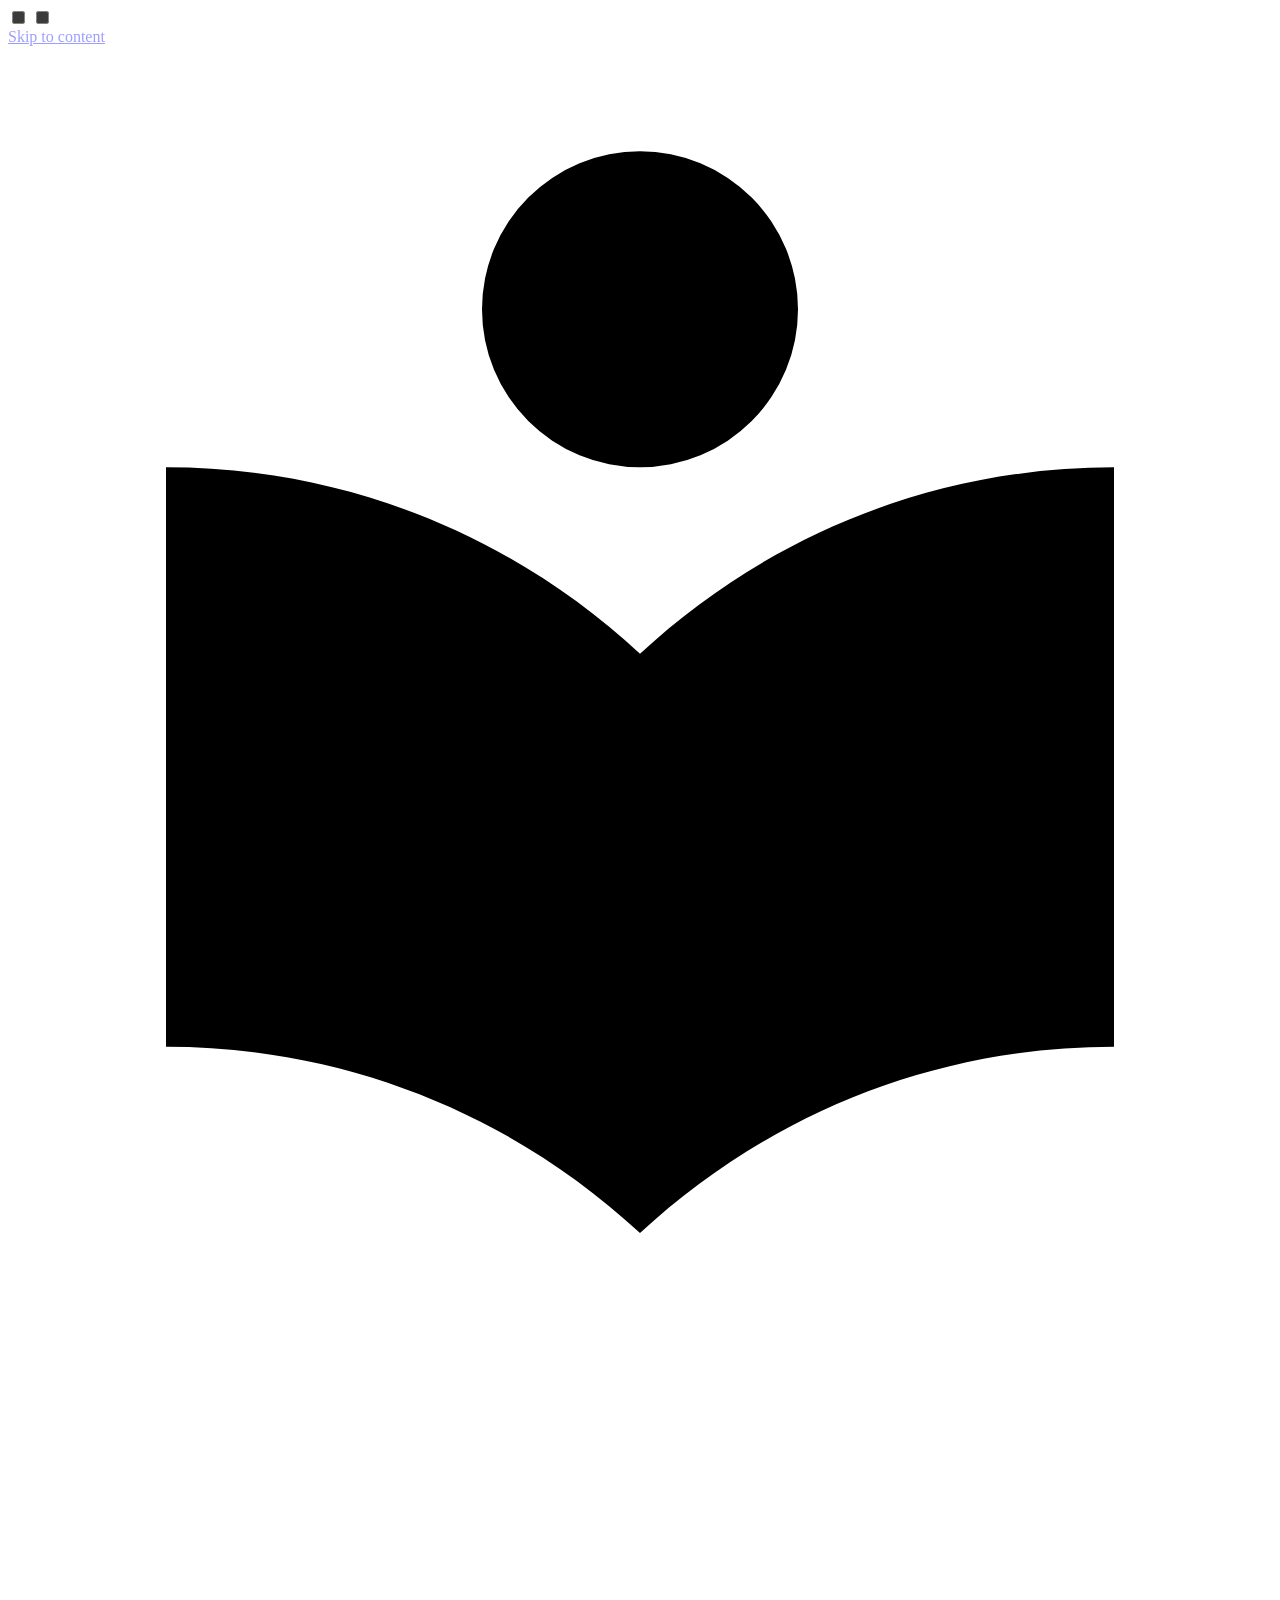
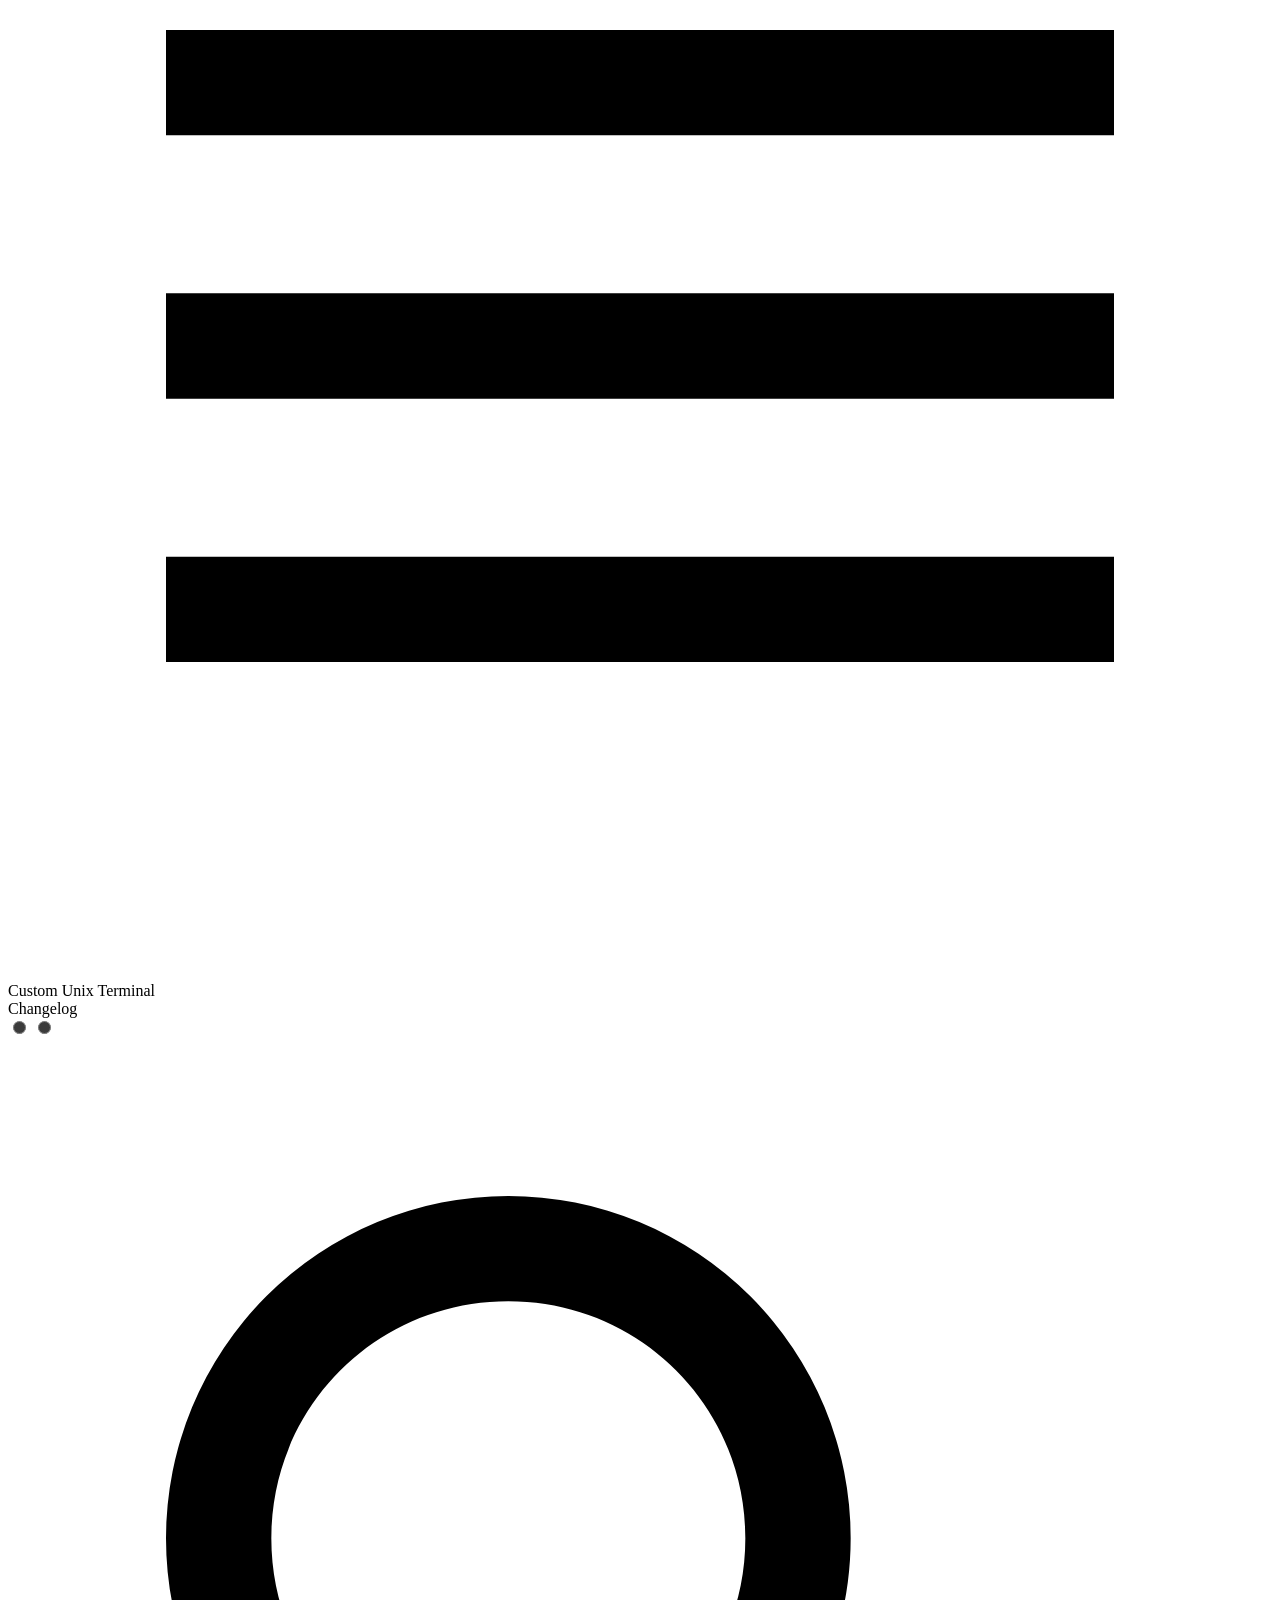
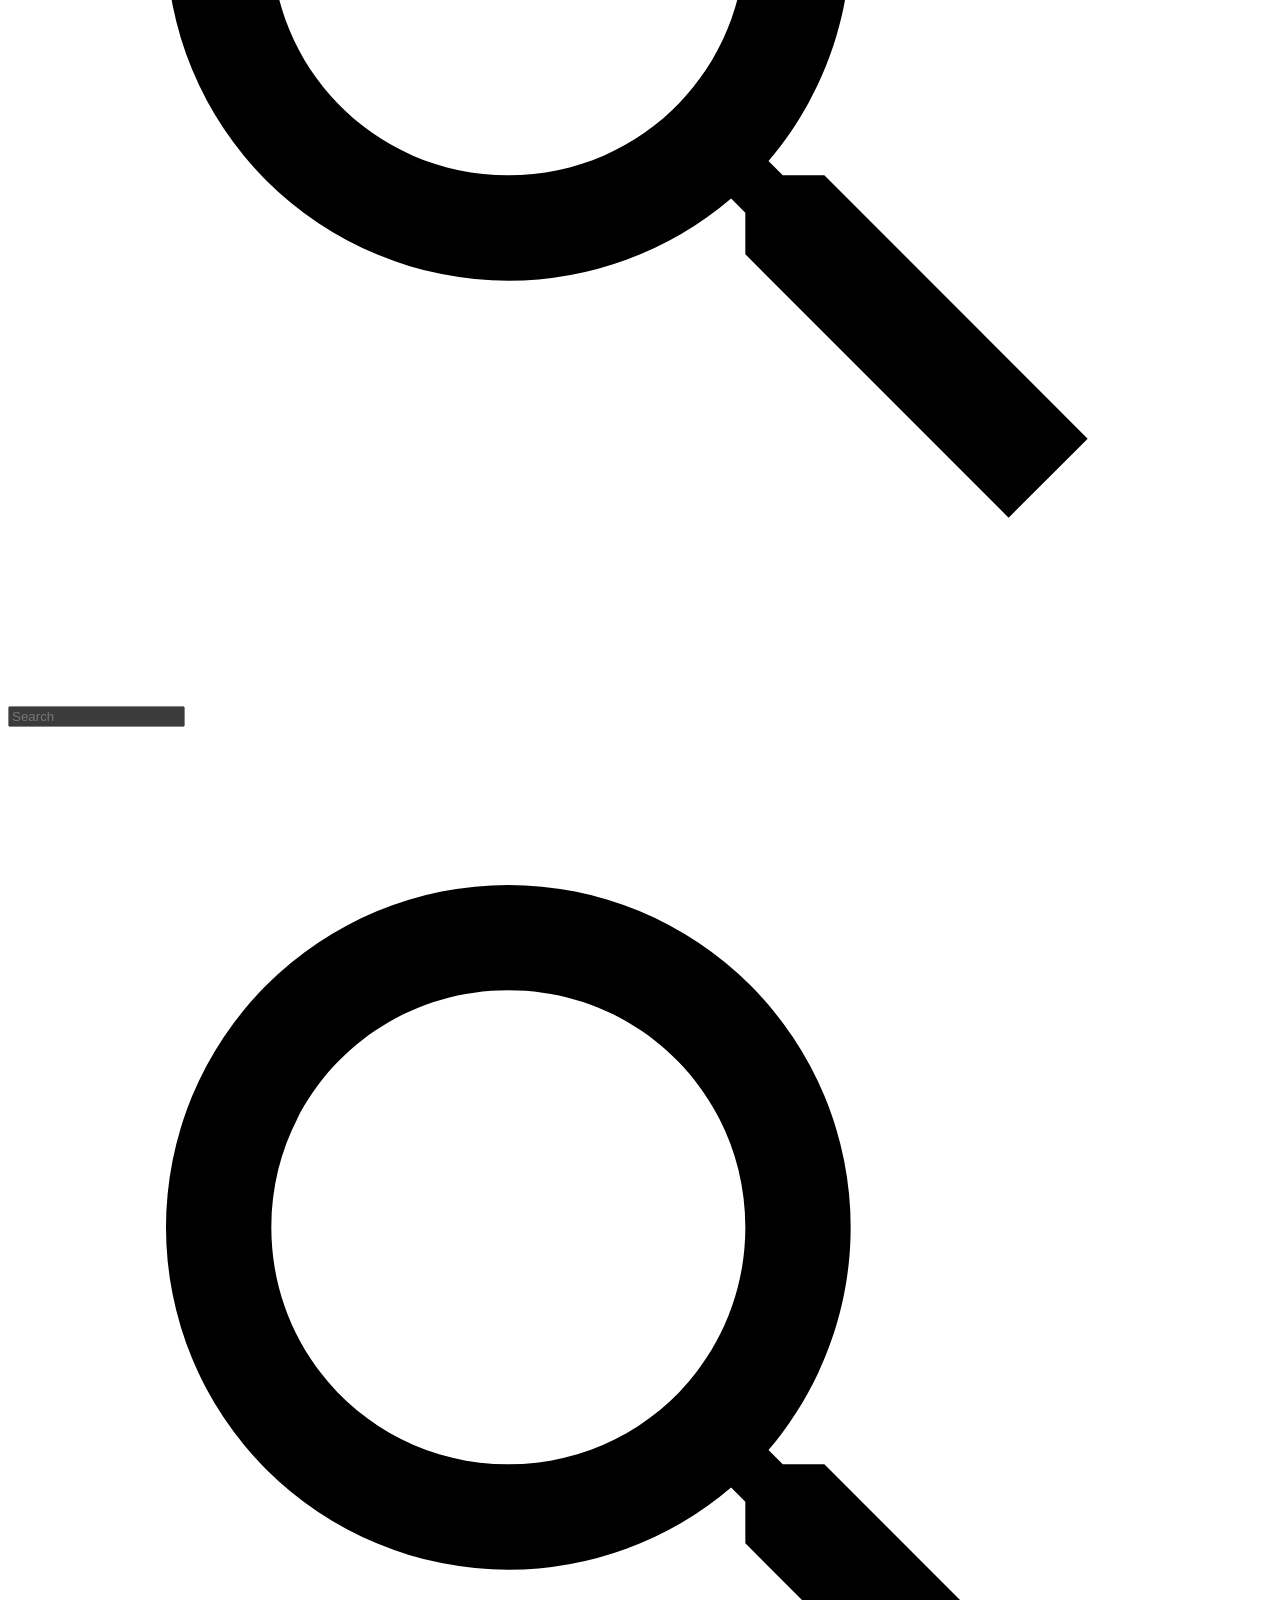
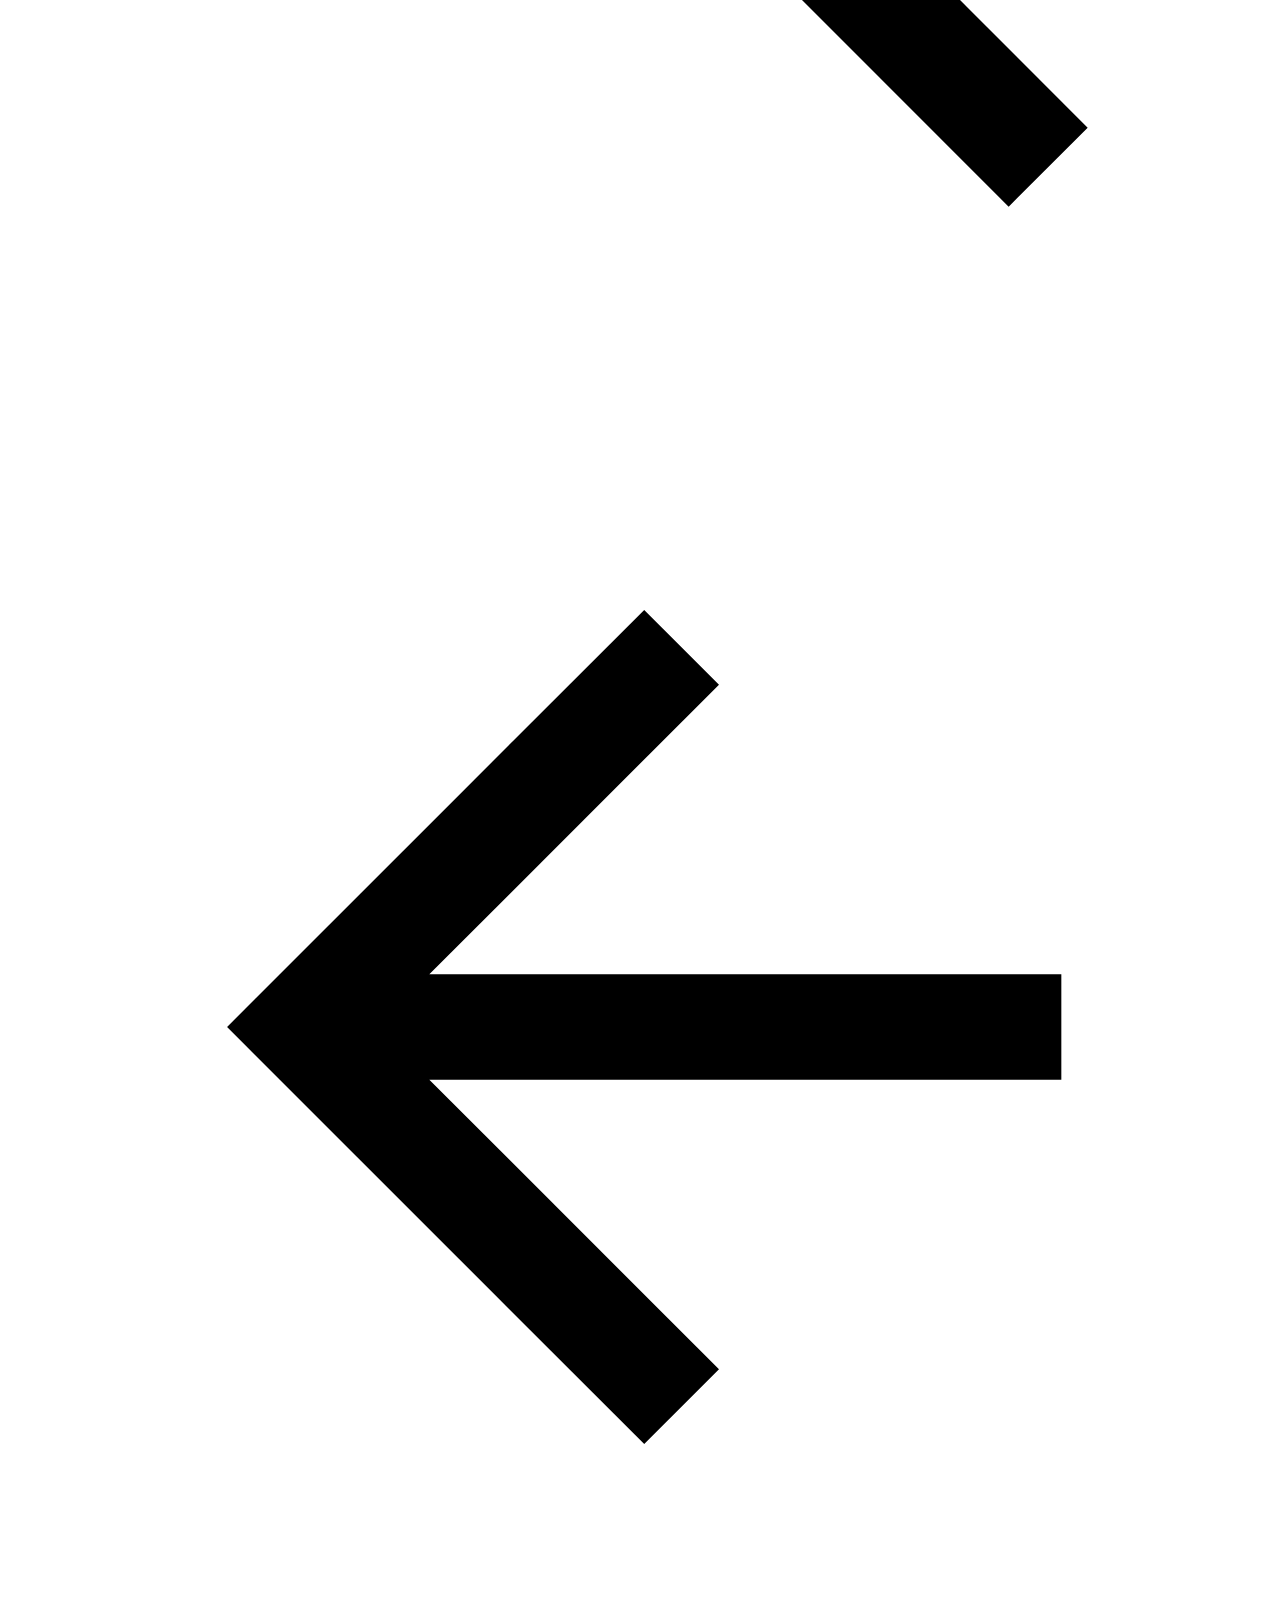
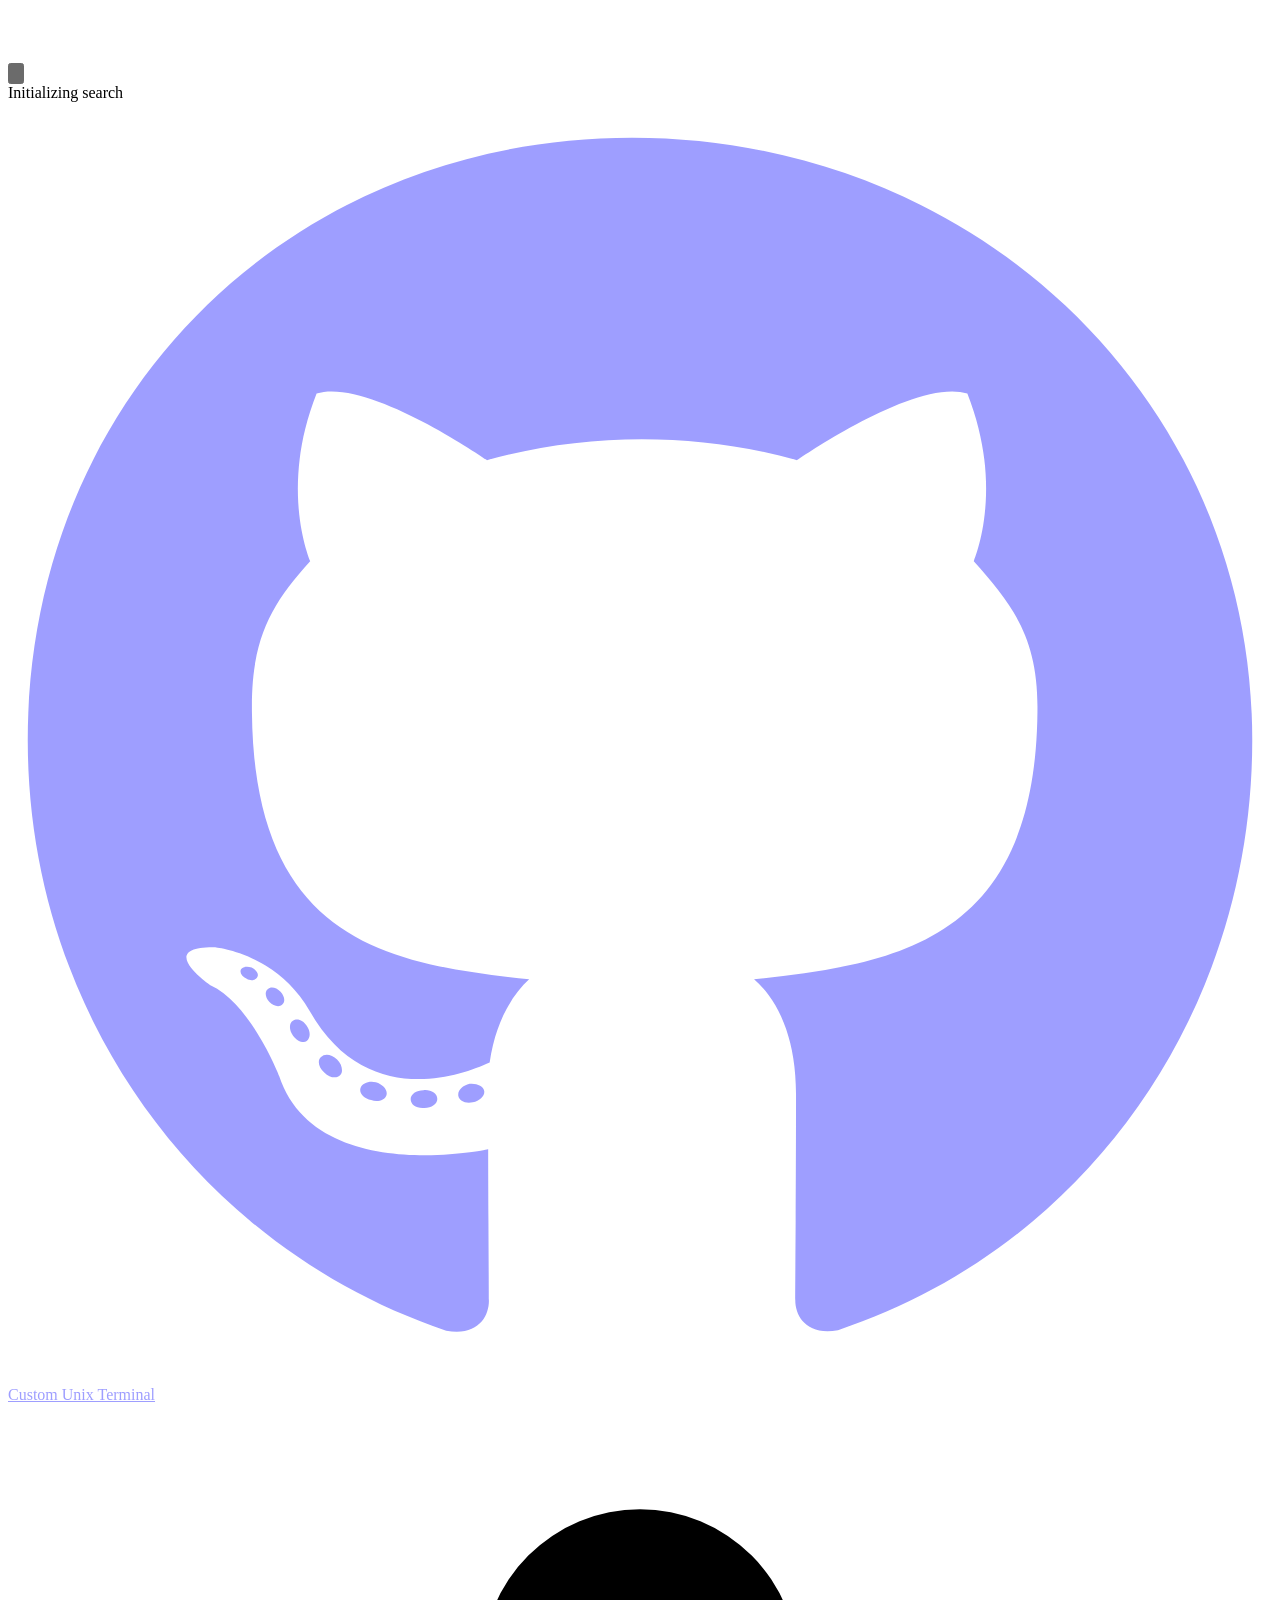
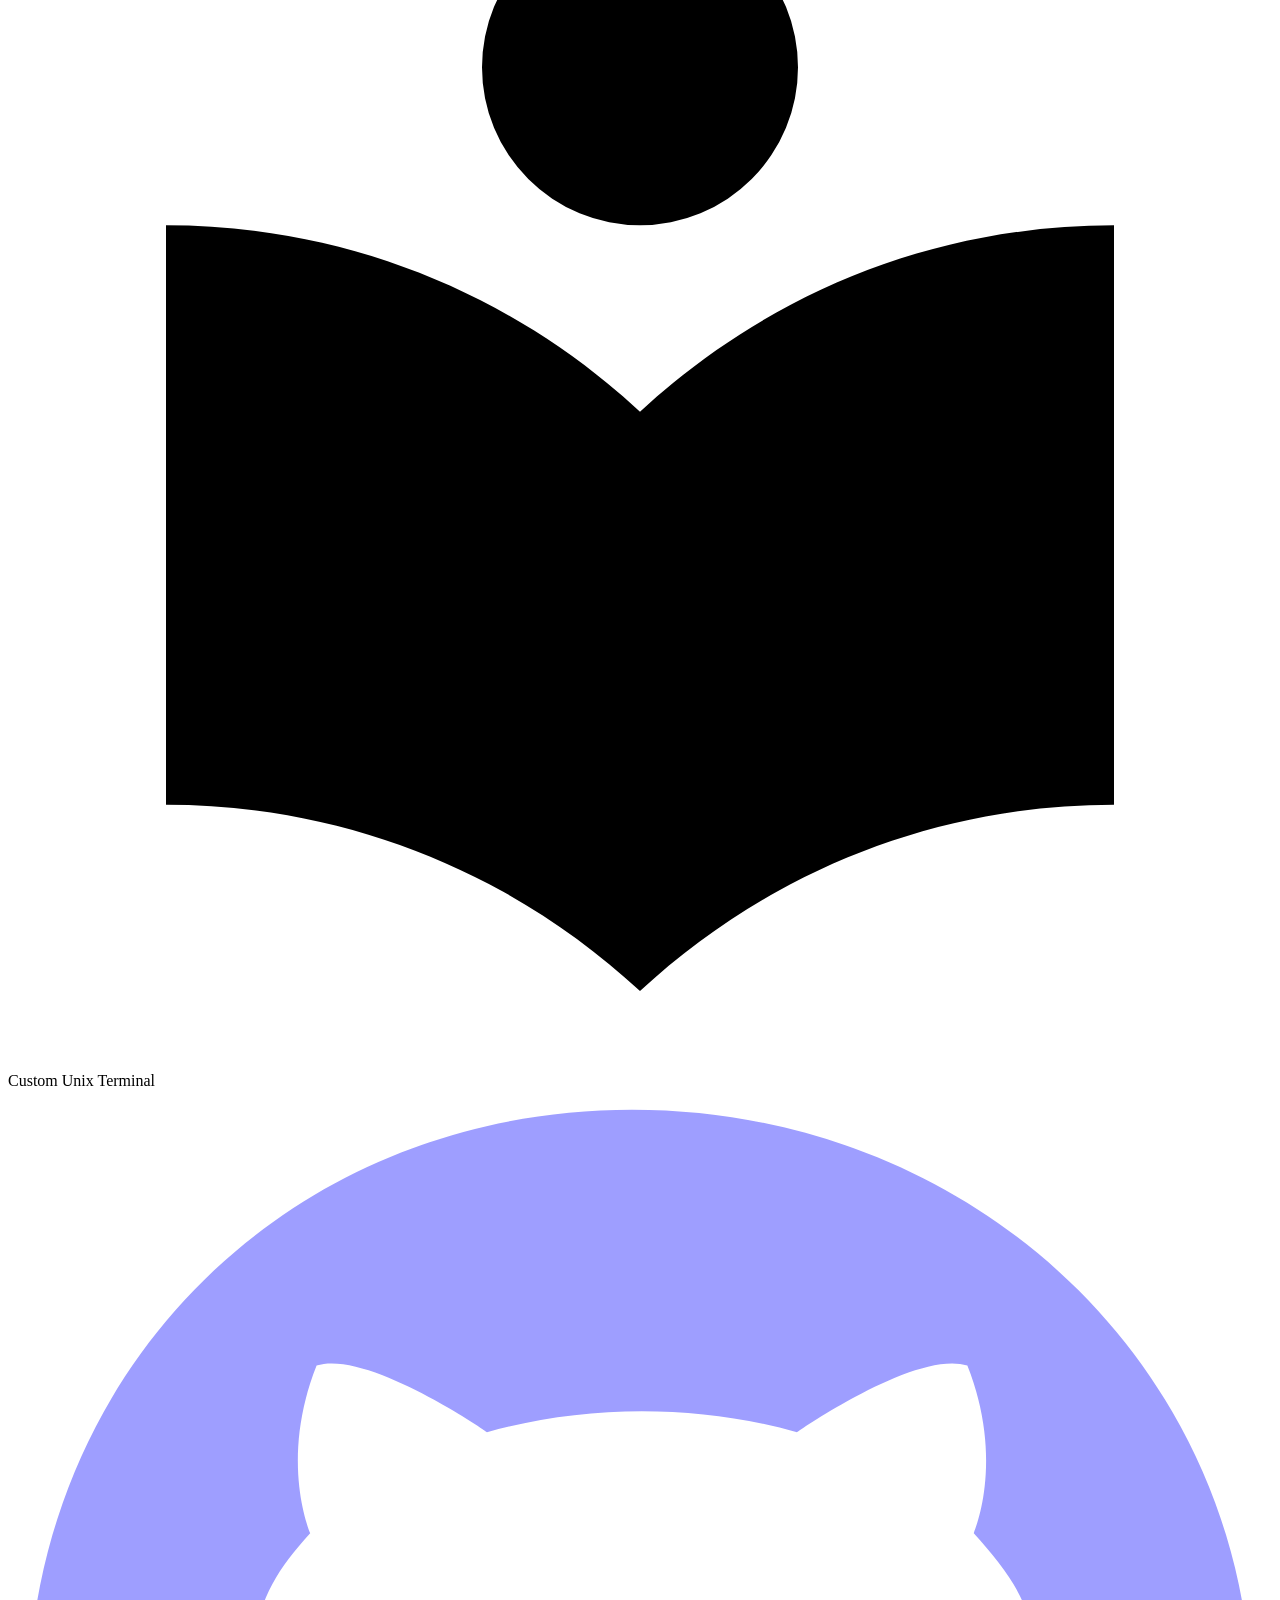
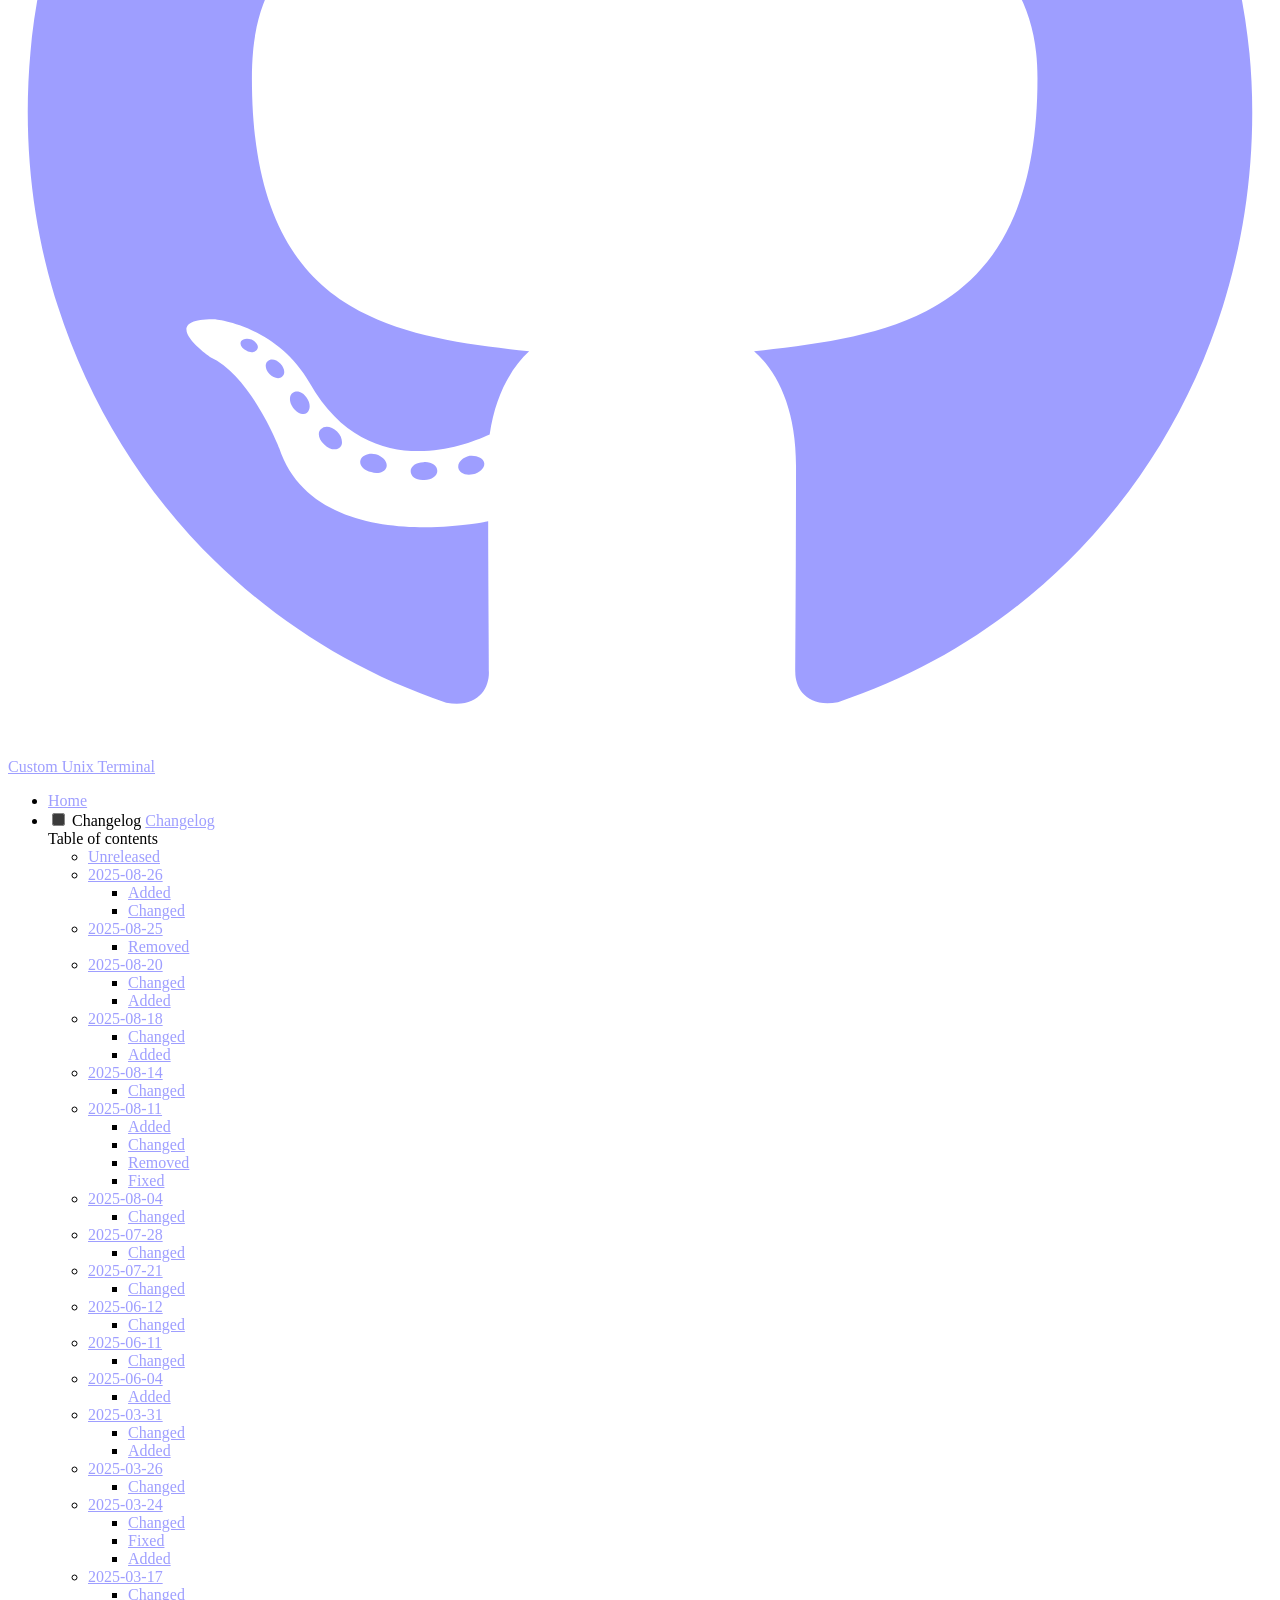
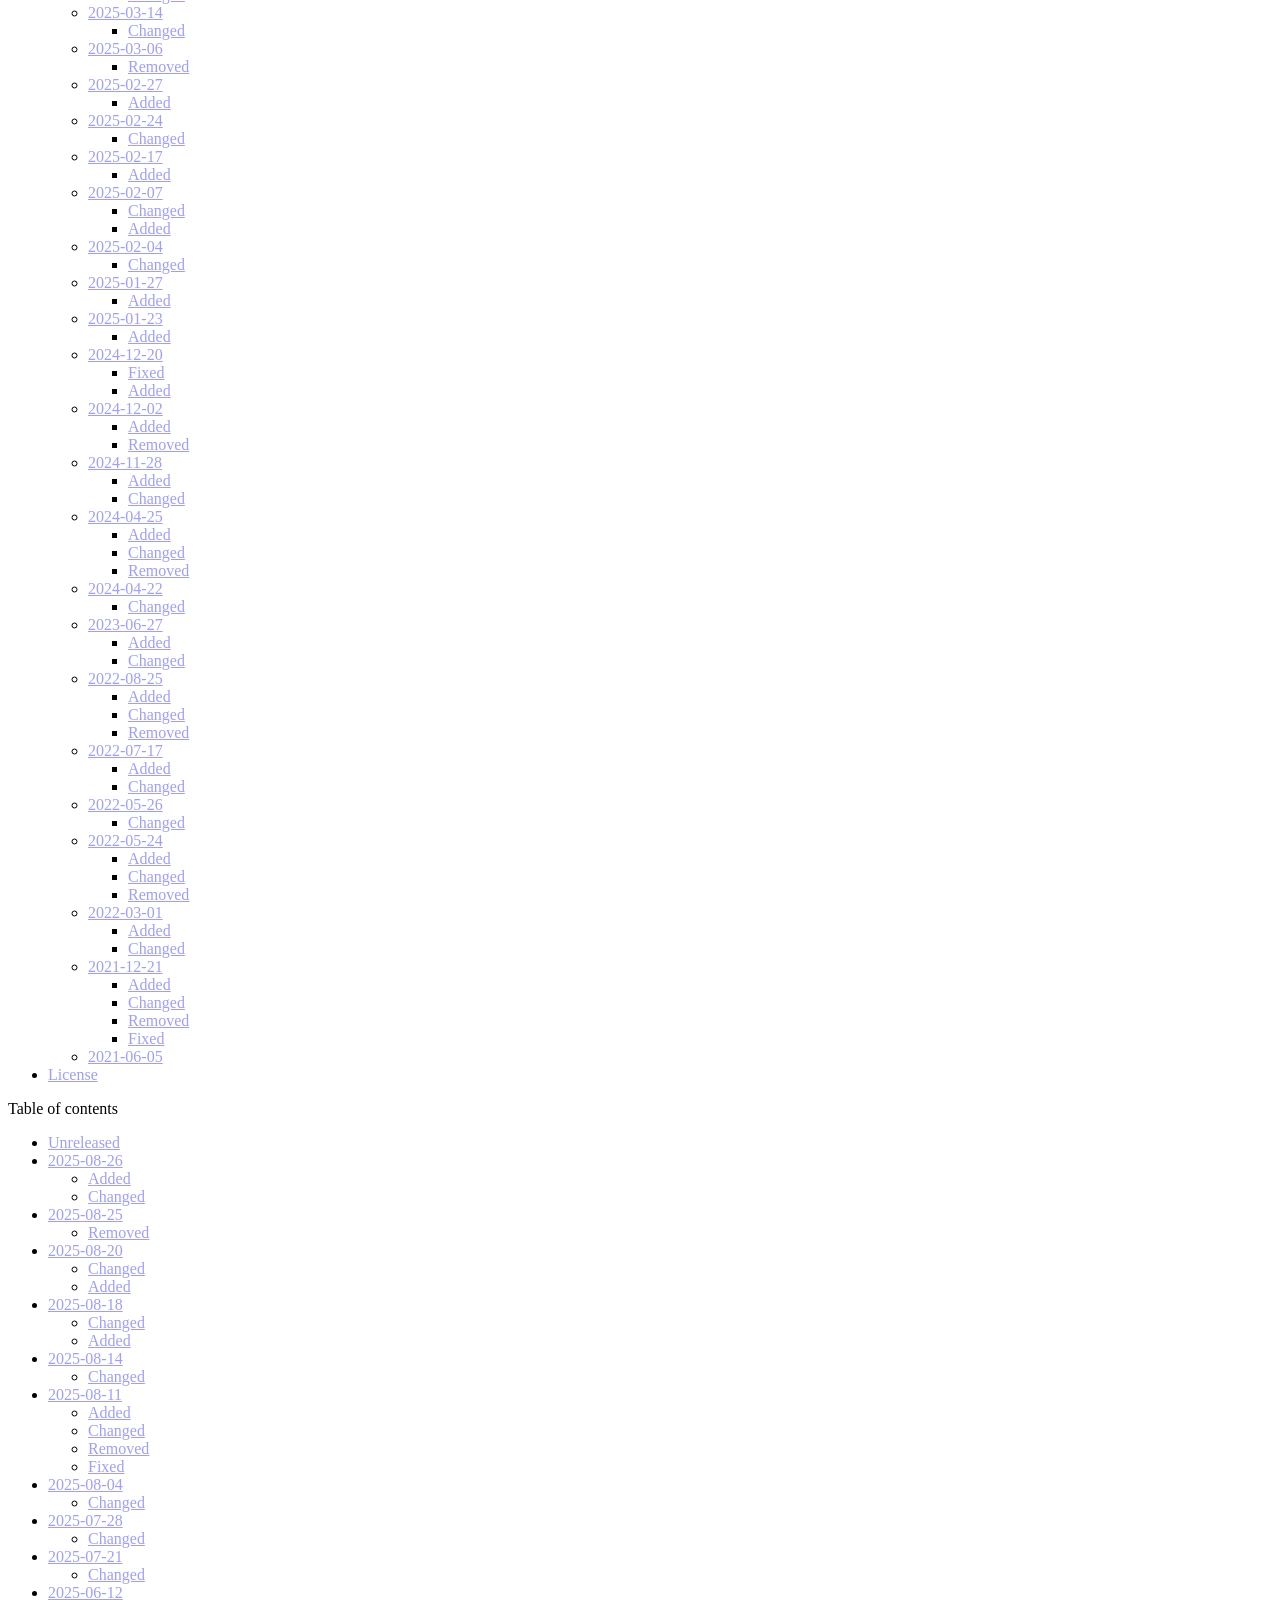
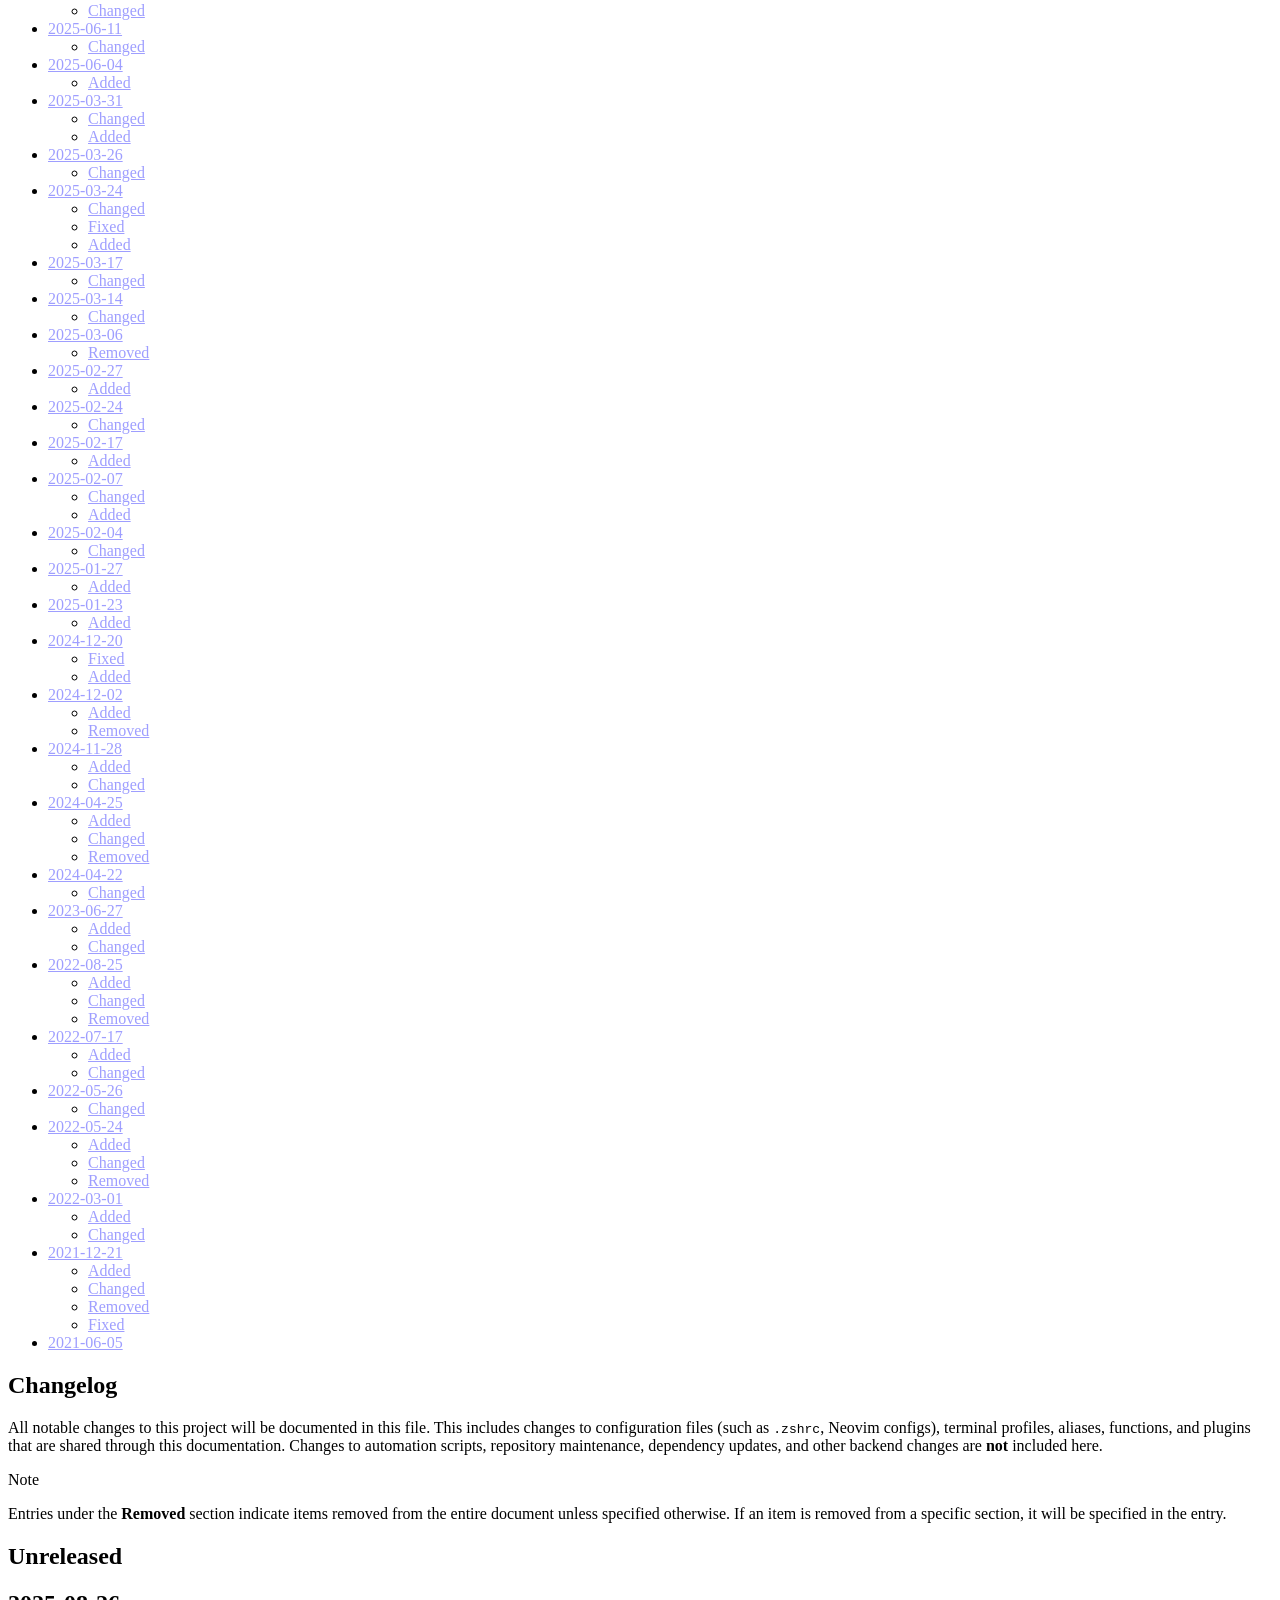
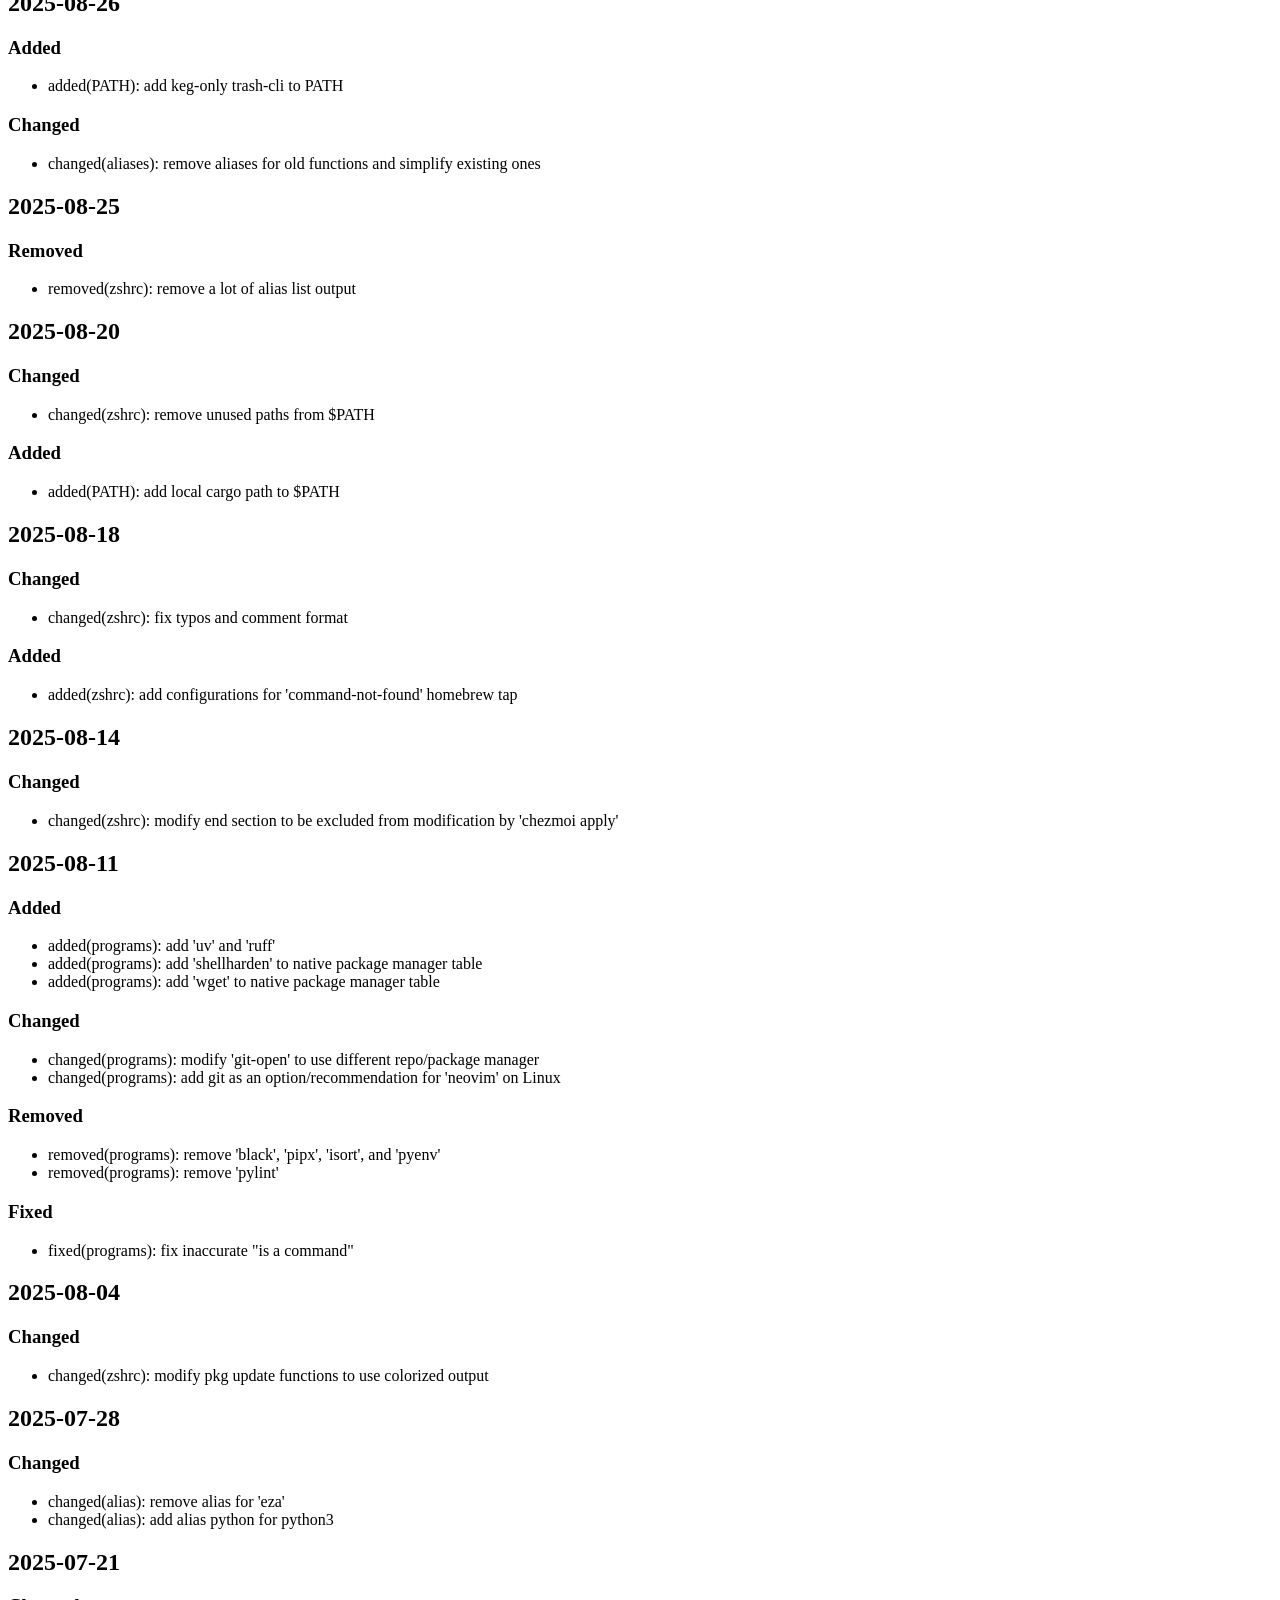
==== changelog/index.html @ ada377dc "Deployed a5f6063 with MkDocs version: 1.6.1" ====
<!doctype html>
<html lang="en" class="no-js">
  <head>
    
      <meta charset="utf-8">
      <meta name="viewport" content="width=device-width,initial-scale=1">
      
        <meta name="description" content="Custom configurations for Unix terminals.">
      
      
        <meta name="author" content="Hunter T.">
      
      
        <link rel="canonical" href="https://cut.hthompson.dev/changelog/">
      
      
        <link rel="prev" href="..">
      
      
        <link rel="next" href="../license/">
      
      
      <link rel="icon" href="../assets/images/favicon.png">
      <meta name="generator" content="mkdocs-1.6.1, mkdocs-material-9.6.18">
    
    
      
        <title>Changelog - Custom Unix Terminal</title>
      
    
    
      <link rel="stylesheet" href="../assets/stylesheets/main.7e37652d.min.css">
      
        
        <link rel="stylesheet" href="../assets/stylesheets/palette.06af60db.min.css">
      
      

  
  
  
  
  <style>:root{--md-annotation-icon:url('data:image/svg+xml;charset=utf-8,%3Csvg%20xmlns%3D%22http%3A//www.w3.org/2000/svg%22%20viewBox%3D%220%200%2024%2024%22%3E%3Cpath%20d%3D%22M17%2013h-4v4h-2v-4H7v-2h4V7h2v4h4m-5-9A10%2010%200%200%200%202%2012a10%2010%200%200%200%2010%2010%2010%2010%200%200%200%2010-10A10%2010%200%200%200%2012%202%22/%3E%3C/svg%3E');}</style>


    
    
      
    
    
      
        
        
        <link rel="preconnect" href="https://fonts.gstatic.com" crossorigin>
        <link rel="stylesheet" href="https://fonts.googleapis.com/css?family=Roboto:300,300i,400,400i,700,700i%7CRoboto+Mono:400,400i,700,700i&display=fallback">
        <style>:root{--md-text-font:"Roboto";--md-code-font:"Roboto Mono"}</style>
      
    
    
      <link rel="stylesheet" href="../stylesheets/extra.css">
    
    <script>__md_scope=new URL("..",location),__md_hash=e=>[...e].reduce(((e,_)=>(e<<5)-e+_.charCodeAt(0)),0),__md_get=(e,_=localStorage,t=__md_scope)=>JSON.parse(_.getItem(t.pathname+"."+e)),__md_set=(e,_,t=localStorage,a=__md_scope)=>{try{t.setItem(a.pathname+"."+e,JSON.stringify(_))}catch(e){}}</script>
    
      
  


  <!DOCTYPE html>
<script>
    var _paq = window._paq = window._paq || [];
    _paq.push(['trackPageView']);
    _paq.push(['enableLinkTracking']);
    (function () {
        var u = "https://analytics.hthompson.dev/";
        _paq.push(['setTrackerUrl', u + 'matomo.php']);
        _paq.push(['setSiteId', '2']);
        var d = document, g = d.createElement('script'), s = d.getElementsByTagName('script')[0];
        g.async = true;
        g.src = u + 'matomo.js';
        s.parentNode.insertBefore(g, s);
    })();

    navigation.addEventListener("navigate", function (e) {
        _paq.push(['setDocumentTitle', document.title]);
        _paq.push(['trackPageView']);
    });
</script>
  
    <script>"undefined"!=typeof __md_analytics&&__md_analytics()</script>
  

    
    
    
  </head>
  
  
    
    
      
    
    
    
    
    <body dir="ltr" data-md-color-scheme="slate" data-md-color-primary="blue" data-md-color-accent="blue">
  
    
    <input class="md-toggle" data-md-toggle="drawer" type="checkbox" id="__drawer" autocomplete="off">
    <input class="md-toggle" data-md-toggle="search" type="checkbox" id="__search" autocomplete="off">
    <label class="md-overlay" for="__drawer"></label>
    <div data-md-component="skip">
      
        
        <a href="#changelog" class="md-skip">
          Skip to content
        </a>
      
    </div>
    <div data-md-component="announce">
      
    </div>
    
    
      

  

<header class="md-header md-header--shadow" data-md-component="header">
  <nav class="md-header__inner md-grid" aria-label="Header">
    <a href=".." title="Custom Unix Terminal" class="md-header__button md-logo" aria-label="Custom Unix Terminal" data-md-component="logo">
      
  
  <svg xmlns="http://www.w3.org/2000/svg" viewBox="0 0 24 24"><path d="M12 8a3 3 0 0 0 3-3 3 3 0 0 0-3-3 3 3 0 0 0-3 3 3 3 0 0 0 3 3m0 3.54C9.64 9.35 6.5 8 3 8v11c3.5 0 6.64 1.35 9 3.54 2.36-2.19 5.5-3.54 9-3.54V8c-3.5 0-6.64 1.35-9 3.54"/></svg>

    </a>
    <label class="md-header__button md-icon" for="__drawer">
      
      <svg xmlns="http://www.w3.org/2000/svg" viewBox="0 0 24 24"><path d="M3 6h18v2H3zm0 5h18v2H3zm0 5h18v2H3z"/></svg>
    </label>
    <div class="md-header__title" data-md-component="header-title">
      <div class="md-header__ellipsis">
        <div class="md-header__topic">
          <span class="md-ellipsis">
            Custom Unix Terminal
          </span>
        </div>
        <div class="md-header__topic" data-md-component="header-topic">
          <span class="md-ellipsis">
            
              Changelog
            
          </span>
        </div>
      </div>
    </div>
    
      
        <form class="md-header__option" data-md-component="palette">
  
    
    
    
    <input class="md-option" data-md-color-media="(prefers-color-scheme: dark)" data-md-color-scheme="slate" data-md-color-primary="blue" data-md-color-accent="blue"  aria-label="Switch to light mode"  type="radio" name="__palette" id="__palette_0">
    
      <label class="md-header__button md-icon" title="Switch to light mode" for="__palette_1" hidden>
        <svg xmlns="http://www.w3.org/2000/svg" viewBox="0 0 24 24"><path d="m17.75 4.09-2.53 1.94.91 3.06-2.63-1.81-2.63 1.81.91-3.06-2.53-1.94L12.44 4l1.06-3 1.06 3zm3.5 6.91-1.64 1.25.59 1.98-1.7-1.17-1.7 1.17.59-1.98L15.75 11l2.06-.05L18.5 9l.69 1.95zm-2.28 4.95c.83-.08 1.72 1.1 1.19 1.85-.32.45-.66.87-1.08 1.27C15.17 23 8.84 23 4.94 19.07c-3.91-3.9-3.91-10.24 0-14.14.4-.4.82-.76 1.27-1.08.75-.53 1.93.36 1.85 1.19-.27 2.86.69 5.83 2.89 8.02a9.96 9.96 0 0 0 8.02 2.89m-1.64 2.02a12.08 12.08 0 0 1-7.8-3.47c-2.17-2.19-3.33-5-3.49-7.82-2.81 3.14-2.7 7.96.31 10.98 3.02 3.01 7.84 3.12 10.98.31"/></svg>
      </label>
    
  
    
    
    
    <input class="md-option" data-md-color-media="(prefers-color-scheme: light)" data-md-color-scheme="default" data-md-color-primary="blue" data-md-color-accent="blue"  aria-label="Switch to dark mode"  type="radio" name="__palette" id="__palette_1">
    
      <label class="md-header__button md-icon" title="Switch to dark mode" for="__palette_0" hidden>
        <svg xmlns="http://www.w3.org/2000/svg" viewBox="0 0 24 24"><path d="M12 7a5 5 0 0 1 5 5 5 5 0 0 1-5 5 5 5 0 0 1-5-5 5 5 0 0 1 5-5m0 2a3 3 0 0 0-3 3 3 3 0 0 0 3 3 3 3 0 0 0 3-3 3 3 0 0 0-3-3m0-7 2.39 3.42C13.65 5.15 12.84 5 12 5s-1.65.15-2.39.42zM3.34 7l4.16-.35A7.2 7.2 0 0 0 5.94 8.5c-.44.74-.69 1.5-.83 2.29zm.02 10 1.76-3.77a7.131 7.131 0 0 0 2.38 4.14zM20.65 7l-1.77 3.79a7.02 7.02 0 0 0-2.38-4.15zm-.01 10-4.14.36c.59-.51 1.12-1.14 1.54-1.86.42-.73.69-1.5.83-2.29zM12 22l-2.41-3.44c.74.27 1.55.44 2.41.44.82 0 1.63-.17 2.37-.44z"/></svg>
      </label>
    
  
</form>
      
    
    
      <script>var palette=__md_get("__palette");if(palette&&palette.color){if("(prefers-color-scheme)"===palette.color.media){var media=matchMedia("(prefers-color-scheme: light)"),input=document.querySelector(media.matches?"[data-md-color-media='(prefers-color-scheme: light)']":"[data-md-color-media='(prefers-color-scheme: dark)']");palette.color.media=input.getAttribute("data-md-color-media"),palette.color.scheme=input.getAttribute("data-md-color-scheme"),palette.color.primary=input.getAttribute("data-md-color-primary"),palette.color.accent=input.getAttribute("data-md-color-accent")}for(var[key,value]of Object.entries(palette.color))document.body.setAttribute("data-md-color-"+key,value)}</script>
    
    
    
      
      
        <label class="md-header__button md-icon" for="__search">
          
          <svg xmlns="http://www.w3.org/2000/svg" viewBox="0 0 24 24"><path d="M9.5 3A6.5 6.5 0 0 1 16 9.5c0 1.61-.59 3.09-1.56 4.23l.27.27h.79l5 5-1.5 1.5-5-5v-.79l-.27-.27A6.52 6.52 0 0 1 9.5 16 6.5 6.5 0 0 1 3 9.5 6.5 6.5 0 0 1 9.5 3m0 2C7 5 5 7 5 9.5S7 14 9.5 14 14 12 14 9.5 12 5 9.5 5"/></svg>
        </label>
        <div class="md-search" data-md-component="search" role="dialog">
  <label class="md-search__overlay" for="__search"></label>
  <div class="md-search__inner" role="search">
    <form class="md-search__form" name="search">
      <input type="text" class="md-search__input" name="query" aria-label="Search" placeholder="Search" autocapitalize="off" autocorrect="off" autocomplete="off" spellcheck="false" data-md-component="search-query" required>
      <label class="md-search__icon md-icon" for="__search">
        
        <svg xmlns="http://www.w3.org/2000/svg" viewBox="0 0 24 24"><path d="M9.5 3A6.5 6.5 0 0 1 16 9.5c0 1.61-.59 3.09-1.56 4.23l.27.27h.79l5 5-1.5 1.5-5-5v-.79l-.27-.27A6.52 6.52 0 0 1 9.5 16 6.5 6.5 0 0 1 3 9.5 6.5 6.5 0 0 1 9.5 3m0 2C7 5 5 7 5 9.5S7 14 9.5 14 14 12 14 9.5 12 5 9.5 5"/></svg>
        
        <svg xmlns="http://www.w3.org/2000/svg" viewBox="0 0 24 24"><path d="M20 11v2H8l5.5 5.5-1.42 1.42L4.16 12l7.92-7.92L13.5 5.5 8 11z"/></svg>
      </label>
      <nav class="md-search__options" aria-label="Search">
        
        <button type="reset" class="md-search__icon md-icon" title="Clear" aria-label="Clear" tabindex="-1">
          
          <svg xmlns="http://www.w3.org/2000/svg" viewBox="0 0 24 24"><path d="M19 6.41 17.59 5 12 10.59 6.41 5 5 6.41 10.59 12 5 17.59 6.41 19 12 13.41 17.59 19 19 17.59 13.41 12z"/></svg>
        </button>
      </nav>
      
        <div class="md-search__suggest" data-md-component="search-suggest"></div>
      
    </form>
    <div class="md-search__output">
      <div class="md-search__scrollwrap" tabindex="0" data-md-scrollfix>
        <div class="md-search-result" data-md-component="search-result">
          <div class="md-search-result__meta">
            Initializing search
          </div>
          <ol class="md-search-result__list" role="presentation"></ol>
        </div>
      </div>
    </div>
  </div>
</div>
      
    
    
      <div class="md-header__source">
        <a href="https://github.com/StrangeRanger/custom-unix-terminal" title="Go to repository" class="md-source" data-md-component="source">
  <div class="md-source__icon md-icon">
    
    <svg xmlns="http://www.w3.org/2000/svg" viewBox="0 0 512 512"><!--! Font Awesome Free 7.0.0 by @fontawesome - https://fontawesome.com License - https://fontawesome.com/license/free (Icons: CC BY 4.0, Fonts: SIL OFL 1.1, Code: MIT License) Copyright 2025 Fonticons, Inc.--><path fill="currentColor" d="M173.9 397.4c0 2-2.3 3.6-5.2 3.6-3.3.3-5.6-1.3-5.6-3.6 0-2 2.3-3.6 5.2-3.6 3-.3 5.6 1.3 5.6 3.6m-31.1-4.5c-.7 2 1.3 4.3 4.3 4.9 2.6 1 5.6 0 6.2-2s-1.3-4.3-4.3-5.2c-2.6-.7-5.5.3-6.2 2.3m44.2-1.7c-2.9.7-4.9 2.6-4.6 4.9.3 2 2.9 3.3 5.9 2.6 2.9-.7 4.9-2.6 4.6-4.6-.3-1.9-3-3.2-5.9-2.9M252.8 8C114.1 8 8 113.3 8 252c0 110.9 69.8 205.8 169.5 239.2 12.8 2.3 17.3-5.6 17.3-12.1 0-6.2-.3-40.4-.3-61.4 0 0-70 15-84.7-29.8 0 0-11.4-29.1-27.8-36.6 0 0-22.9-15.7 1.6-15.4 0 0 24.9 2 38.6 25.8 21.9 38.6 58.6 27.5 72.9 20.9 2.3-16 8.8-27.1 16-33.7-55.9-6.2-112.3-14.3-112.3-110.5 0-27.5 7.6-41.3 23.6-58.9-2.6-6.5-11.1-33.3 2.6-67.9 20.9-6.5 69 27 69 27 20-5.6 41.5-8.5 62.8-8.5s42.8 2.9 62.8 8.5c0 0 48.1-33.6 69-27 13.7 34.7 5.2 61.4 2.6 67.9 16 17.7 25.8 31.5 25.8 58.9 0 96.5-58.9 104.2-114.8 110.5 9.2 7.9 17 22.9 17 46.4 0 33.7-.3 75.4-.3 83.6 0 6.5 4.6 14.4 17.3 12.1C436.2 457.8 504 362.9 504 252 504 113.3 391.5 8 252.8 8M105.2 352.9c-1.3 1-1 3.3.7 5.2 1.6 1.6 3.9 2.3 5.2 1 1.3-1 1-3.3-.7-5.2-1.6-1.6-3.9-2.3-5.2-1m-10.8-8.1c-.7 1.3.3 2.9 2.3 3.9 1.6 1 3.6.7 4.3-.7.7-1.3-.3-2.9-2.3-3.9-2-.6-3.6-.3-4.3.7m32.4 35.6c-1.6 1.3-1 4.3 1.3 6.2 2.3 2.3 5.2 2.6 6.5 1 1.3-1.3.7-4.3-1.3-6.2-2.2-2.3-5.2-2.6-6.5-1m-11.4-14.7c-1.6 1-1.6 3.6 0 5.9s4.3 3.3 5.6 2.3c1.6-1.3 1.6-3.9 0-6.2-1.4-2.3-4-3.3-5.6-2"/></svg>
  </div>
  <div class="md-source__repository">
    Custom Unix Terminal
  </div>
</a>
      </div>
    
  </nav>
  
</header>
    
    <div class="md-container" data-md-component="container">
      
      
        
          
        
      
      <main class="md-main" data-md-component="main">
        <div class="md-main__inner md-grid">
          
            
              
              <div class="md-sidebar md-sidebar--primary" data-md-component="sidebar" data-md-type="navigation" >
                <div class="md-sidebar__scrollwrap">
                  <div class="md-sidebar__inner">
                    



<nav class="md-nav md-nav--primary" aria-label="Navigation" data-md-level="0">
  <label class="md-nav__title" for="__drawer">
    <a href=".." title="Custom Unix Terminal" class="md-nav__button md-logo" aria-label="Custom Unix Terminal" data-md-component="logo">
      
  
  <svg xmlns="http://www.w3.org/2000/svg" viewBox="0 0 24 24"><path d="M12 8a3 3 0 0 0 3-3 3 3 0 0 0-3-3 3 3 0 0 0-3 3 3 3 0 0 0 3 3m0 3.54C9.64 9.35 6.5 8 3 8v11c3.5 0 6.64 1.35 9 3.54 2.36-2.19 5.5-3.54 9-3.54V8c-3.5 0-6.64 1.35-9 3.54"/></svg>

    </a>
    Custom Unix Terminal
  </label>
  
    <div class="md-nav__source">
      <a href="https://github.com/StrangeRanger/custom-unix-terminal" title="Go to repository" class="md-source" data-md-component="source">
  <div class="md-source__icon md-icon">
    
    <svg xmlns="http://www.w3.org/2000/svg" viewBox="0 0 512 512"><!--! Font Awesome Free 7.0.0 by @fontawesome - https://fontawesome.com License - https://fontawesome.com/license/free (Icons: CC BY 4.0, Fonts: SIL OFL 1.1, Code: MIT License) Copyright 2025 Fonticons, Inc.--><path fill="currentColor" d="M173.9 397.4c0 2-2.3 3.6-5.2 3.6-3.3.3-5.6-1.3-5.6-3.6 0-2 2.3-3.6 5.2-3.6 3-.3 5.6 1.3 5.6 3.6m-31.1-4.5c-.7 2 1.3 4.3 4.3 4.9 2.6 1 5.6 0 6.2-2s-1.3-4.3-4.3-5.2c-2.6-.7-5.5.3-6.2 2.3m44.2-1.7c-2.9.7-4.9 2.6-4.6 4.9.3 2 2.9 3.3 5.9 2.6 2.9-.7 4.9-2.6 4.6-4.6-.3-1.9-3-3.2-5.9-2.9M252.8 8C114.1 8 8 113.3 8 252c0 110.9 69.8 205.8 169.5 239.2 12.8 2.3 17.3-5.6 17.3-12.1 0-6.2-.3-40.4-.3-61.4 0 0-70 15-84.7-29.8 0 0-11.4-29.1-27.8-36.6 0 0-22.9-15.7 1.6-15.4 0 0 24.9 2 38.6 25.8 21.9 38.6 58.6 27.5 72.9 20.9 2.3-16 8.8-27.1 16-33.7-55.9-6.2-112.3-14.3-112.3-110.5 0-27.5 7.6-41.3 23.6-58.9-2.6-6.5-11.1-33.3 2.6-67.9 20.9-6.5 69 27 69 27 20-5.6 41.5-8.5 62.8-8.5s42.8 2.9 62.8 8.5c0 0 48.1-33.6 69-27 13.7 34.7 5.2 61.4 2.6 67.9 16 17.7 25.8 31.5 25.8 58.9 0 96.5-58.9 104.2-114.8 110.5 9.2 7.9 17 22.9 17 46.4 0 33.7-.3 75.4-.3 83.6 0 6.5 4.6 14.4 17.3 12.1C436.2 457.8 504 362.9 504 252 504 113.3 391.5 8 252.8 8M105.2 352.9c-1.3 1-1 3.3.7 5.2 1.6 1.6 3.9 2.3 5.2 1 1.3-1 1-3.3-.7-5.2-1.6-1.6-3.9-2.3-5.2-1m-10.8-8.1c-.7 1.3.3 2.9 2.3 3.9 1.6 1 3.6.7 4.3-.7.7-1.3-.3-2.9-2.3-3.9-2-.6-3.6-.3-4.3.7m32.4 35.6c-1.6 1.3-1 4.3 1.3 6.2 2.3 2.3 5.2 2.6 6.5 1 1.3-1.3.7-4.3-1.3-6.2-2.2-2.3-5.2-2.6-6.5-1m-11.4-14.7c-1.6 1-1.6 3.6 0 5.9s4.3 3.3 5.6 2.3c1.6-1.3 1.6-3.9 0-6.2-1.4-2.3-4-3.3-5.6-2"/></svg>
  </div>
  <div class="md-source__repository">
    Custom Unix Terminal
  </div>
</a>
    </div>
  
  <ul class="md-nav__list" data-md-scrollfix>
    
      
      
  
  
  
  
    <li class="md-nav__item">
      <a href=".." class="md-nav__link">
        
  
  
  <span class="md-ellipsis">
    Home
    
  </span>
  

      </a>
    </li>
  

    
      
      
  
  
    
  
  
  
    <li class="md-nav__item md-nav__item--active">
      
      <input class="md-nav__toggle md-toggle" type="checkbox" id="__toc">
      
      
        
      
      
        <label class="md-nav__link md-nav__link--active" for="__toc">
          
  
  
  <span class="md-ellipsis">
    Changelog
    
  </span>
  

          <span class="md-nav__icon md-icon"></span>
        </label>
      
      <a href="./" class="md-nav__link md-nav__link--active">
        
  
  
  <span class="md-ellipsis">
    Changelog
    
  </span>
  

      </a>
      
        

<nav class="md-nav md-nav--secondary" aria-label="Table of contents">
  
  
  
    
  
  
    <label class="md-nav__title" for="__toc">
      <span class="md-nav__icon md-icon"></span>
      Table of contents
    </label>
    <ul class="md-nav__list" data-md-component="toc" data-md-scrollfix>
      
        <li class="md-nav__item">
  <a href="#unreleased" class="md-nav__link">
    <span class="md-ellipsis">
      Unreleased
    </span>
  </a>
  
</li>
      
        <li class="md-nav__item">
  <a href="#2025-08-26" class="md-nav__link">
    <span class="md-ellipsis">
      2025-08-26
    </span>
  </a>
  
    <nav class="md-nav" aria-label="2025-08-26">
      <ul class="md-nav__list">
        
          <li class="md-nav__item">
  <a href="#added" class="md-nav__link">
    <span class="md-ellipsis">
      Added
    </span>
  </a>
  
</li>
        
          <li class="md-nav__item">
  <a href="#changed" class="md-nav__link">
    <span class="md-ellipsis">
      Changed
    </span>
  </a>
  
</li>
        
      </ul>
    </nav>
  
</li>
      
        <li class="md-nav__item">
  <a href="#2025-08-25" class="md-nav__link">
    <span class="md-ellipsis">
      2025-08-25
    </span>
  </a>
  
    <nav class="md-nav" aria-label="2025-08-25">
      <ul class="md-nav__list">
        
          <li class="md-nav__item">
  <a href="#removed" class="md-nav__link">
    <span class="md-ellipsis">
      Removed
    </span>
  </a>
  
</li>
        
      </ul>
    </nav>
  
</li>
      
        <li class="md-nav__item">
  <a href="#2025-08-20" class="md-nav__link">
    <span class="md-ellipsis">
      2025-08-20
    </span>
  </a>
  
    <nav class="md-nav" aria-label="2025-08-20">
      <ul class="md-nav__list">
        
          <li class="md-nav__item">
  <a href="#changed_1" class="md-nav__link">
    <span class="md-ellipsis">
      Changed
    </span>
  </a>
  
</li>
        
          <li class="md-nav__item">
  <a href="#added_1" class="md-nav__link">
    <span class="md-ellipsis">
      Added
    </span>
  </a>
  
</li>
        
      </ul>
    </nav>
  
</li>
      
        <li class="md-nav__item">
  <a href="#2025-08-18" class="md-nav__link">
    <span class="md-ellipsis">
      2025-08-18
    </span>
  </a>
  
    <nav class="md-nav" aria-label="2025-08-18">
      <ul class="md-nav__list">
        
          <li class="md-nav__item">
  <a href="#changed_2" class="md-nav__link">
    <span class="md-ellipsis">
      Changed
    </span>
  </a>
  
</li>
        
          <li class="md-nav__item">
  <a href="#added_2" class="md-nav__link">
    <span class="md-ellipsis">
      Added
    </span>
  </a>
  
</li>
        
      </ul>
    </nav>
  
</li>
      
        <li class="md-nav__item">
  <a href="#2025-08-14" class="md-nav__link">
    <span class="md-ellipsis">
      2025-08-14
    </span>
  </a>
  
    <nav class="md-nav" aria-label="2025-08-14">
      <ul class="md-nav__list">
        
          <li class="md-nav__item">
  <a href="#changed_3" class="md-nav__link">
    <span class="md-ellipsis">
      Changed
    </span>
  </a>
  
</li>
        
      </ul>
    </nav>
  
</li>
      
        <li class="md-nav__item">
  <a href="#2025-08-11" class="md-nav__link">
    <span class="md-ellipsis">
      2025-08-11
    </span>
  </a>
  
    <nav class="md-nav" aria-label="2025-08-11">
      <ul class="md-nav__list">
        
          <li class="md-nav__item">
  <a href="#added_3" class="md-nav__link">
    <span class="md-ellipsis">
      Added
    </span>
  </a>
  
</li>
        
          <li class="md-nav__item">
  <a href="#changed_4" class="md-nav__link">
    <span class="md-ellipsis">
      Changed
    </span>
  </a>
  
</li>
        
          <li class="md-nav__item">
  <a href="#removed_1" class="md-nav__link">
    <span class="md-ellipsis">
      Removed
    </span>
  </a>
  
</li>
        
          <li class="md-nav__item">
  <a href="#fixed" class="md-nav__link">
    <span class="md-ellipsis">
      Fixed
    </span>
  </a>
  
</li>
        
      </ul>
    </nav>
  
</li>
      
        <li class="md-nav__item">
  <a href="#2025-08-04" class="md-nav__link">
    <span class="md-ellipsis">
      2025-08-04
    </span>
  </a>
  
    <nav class="md-nav" aria-label="2025-08-04">
      <ul class="md-nav__list">
        
          <li class="md-nav__item">
  <a href="#changed_5" class="md-nav__link">
    <span class="md-ellipsis">
      Changed
    </span>
  </a>
  
</li>
        
      </ul>
    </nav>
  
</li>
      
        <li class="md-nav__item">
  <a href="#2025-07-28" class="md-nav__link">
    <span class="md-ellipsis">
      2025-07-28
    </span>
  </a>
  
    <nav class="md-nav" aria-label="2025-07-28">
      <ul class="md-nav__list">
        
          <li class="md-nav__item">
  <a href="#changed_6" class="md-nav__link">
    <span class="md-ellipsis">
      Changed
    </span>
  </a>
  
</li>
        
      </ul>
    </nav>
  
</li>
      
        <li class="md-nav__item">
  <a href="#2025-07-21" class="md-nav__link">
    <span class="md-ellipsis">
      2025-07-21
    </span>
  </a>
  
    <nav class="md-nav" aria-label="2025-07-21">
      <ul class="md-nav__list">
        
          <li class="md-nav__item">
  <a href="#changed_7" class="md-nav__link">
    <span class="md-ellipsis">
      Changed
    </span>
  </a>
  
</li>
        
      </ul>
    </nav>
  
</li>
      
        <li class="md-nav__item">
  <a href="#2025-06-12" class="md-nav__link">
    <span class="md-ellipsis">
      2025-06-12
    </span>
  </a>
  
    <nav class="md-nav" aria-label="2025-06-12">
      <ul class="md-nav__list">
        
          <li class="md-nav__item">
  <a href="#changed_8" class="md-nav__link">
    <span class="md-ellipsis">
      Changed
    </span>
  </a>
  
</li>
        
      </ul>
    </nav>
  
</li>
      
        <li class="md-nav__item">
  <a href="#2025-06-11" class="md-nav__link">
    <span class="md-ellipsis">
      2025-06-11
    </span>
  </a>
  
    <nav class="md-nav" aria-label="2025-06-11">
      <ul class="md-nav__list">
        
          <li class="md-nav__item">
  <a href="#changed_9" class="md-nav__link">
    <span class="md-ellipsis">
      Changed
    </span>
  </a>
  
</li>
        
      </ul>
    </nav>
  
</li>
      
        <li class="md-nav__item">
  <a href="#2025-06-04" class="md-nav__link">
    <span class="md-ellipsis">
      2025-06-04
    </span>
  </a>
  
    <nav class="md-nav" aria-label="2025-06-04">
      <ul class="md-nav__list">
        
          <li class="md-nav__item">
  <a href="#added_4" class="md-nav__link">
    <span class="md-ellipsis">
      Added
    </span>
  </a>
  
</li>
        
      </ul>
    </nav>
  
</li>
      
        <li class="md-nav__item">
  <a href="#2025-03-31" class="md-nav__link">
    <span class="md-ellipsis">
      2025-03-31
    </span>
  </a>
  
    <nav class="md-nav" aria-label="2025-03-31">
      <ul class="md-nav__list">
        
          <li class="md-nav__item">
  <a href="#changed_10" class="md-nav__link">
    <span class="md-ellipsis">
      Changed
    </span>
  </a>
  
</li>
        
          <li class="md-nav__item">
  <a href="#added_5" class="md-nav__link">
    <span class="md-ellipsis">
      Added
    </span>
  </a>
  
</li>
        
      </ul>
    </nav>
  
</li>
      
        <li class="md-nav__item">
  <a href="#2025-03-26" class="md-nav__link">
    <span class="md-ellipsis">
      2025-03-26
    </span>
  </a>
  
    <nav class="md-nav" aria-label="2025-03-26">
      <ul class="md-nav__list">
        
          <li class="md-nav__item">
  <a href="#changed_11" class="md-nav__link">
    <span class="md-ellipsis">
      Changed
    </span>
  </a>
  
</li>
        
      </ul>
    </nav>
  
</li>
      
        <li class="md-nav__item">
  <a href="#2025-03-24" class="md-nav__link">
    <span class="md-ellipsis">
      2025-03-24
    </span>
  </a>
  
    <nav class="md-nav" aria-label="2025-03-24">
      <ul class="md-nav__list">
        
          <li class="md-nav__item">
  <a href="#changed_12" class="md-nav__link">
    <span class="md-ellipsis">
      Changed
    </span>
  </a>
  
</li>
        
          <li class="md-nav__item">
  <a href="#fixed_1" class="md-nav__link">
    <span class="md-ellipsis">
      Fixed
    </span>
  </a>
  
</li>
        
          <li class="md-nav__item">
  <a href="#added_6" class="md-nav__link">
    <span class="md-ellipsis">
      Added
    </span>
  </a>
  
</li>
        
      </ul>
    </nav>
  
</li>
      
        <li class="md-nav__item">
  <a href="#2025-03-17" class="md-nav__link">
    <span class="md-ellipsis">
      2025-03-17
    </span>
  </a>
  
    <nav class="md-nav" aria-label="2025-03-17">
      <ul class="md-nav__list">
        
          <li class="md-nav__item">
  <a href="#changed_13" class="md-nav__link">
    <span class="md-ellipsis">
      Changed
    </span>
  </a>
  
</li>
        
      </ul>
    </nav>
  
</li>
      
        <li class="md-nav__item">
  <a href="#2025-03-14" class="md-nav__link">
    <span class="md-ellipsis">
      2025-03-14
    </span>
  </a>
  
    <nav class="md-nav" aria-label="2025-03-14">
      <ul class="md-nav__list">
        
          <li class="md-nav__item">
  <a href="#changed_14" class="md-nav__link">
    <span class="md-ellipsis">
      Changed
    </span>
  </a>
  
</li>
        
      </ul>
    </nav>
  
</li>
      
        <li class="md-nav__item">
  <a href="#2025-03-06" class="md-nav__link">
    <span class="md-ellipsis">
      2025-03-06
    </span>
  </a>
  
    <nav class="md-nav" aria-label="2025-03-06">
      <ul class="md-nav__list">
        
          <li class="md-nav__item">
  <a href="#removed_2" class="md-nav__link">
    <span class="md-ellipsis">
      Removed
    </span>
  </a>
  
</li>
        
      </ul>
    </nav>
  
</li>
      
        <li class="md-nav__item">
  <a href="#2025-02-27" class="md-nav__link">
    <span class="md-ellipsis">
      2025-02-27
    </span>
  </a>
  
    <nav class="md-nav" aria-label="2025-02-27">
      <ul class="md-nav__list">
        
          <li class="md-nav__item">
  <a href="#added_7" class="md-nav__link">
    <span class="md-ellipsis">
      Added
    </span>
  </a>
  
</li>
        
      </ul>
    </nav>
  
</li>
      
        <li class="md-nav__item">
  <a href="#2025-02-24" class="md-nav__link">
    <span class="md-ellipsis">
      2025-02-24
    </span>
  </a>
  
    <nav class="md-nav" aria-label="2025-02-24">
      <ul class="md-nav__list">
        
          <li class="md-nav__item">
  <a href="#changed_15" class="md-nav__link">
    <span class="md-ellipsis">
      Changed
    </span>
  </a>
  
</li>
        
      </ul>
    </nav>
  
</li>
      
        <li class="md-nav__item">
  <a href="#2025-02-17" class="md-nav__link">
    <span class="md-ellipsis">
      2025-02-17
    </span>
  </a>
  
    <nav class="md-nav" aria-label="2025-02-17">
      <ul class="md-nav__list">
        
          <li class="md-nav__item">
  <a href="#added_8" class="md-nav__link">
    <span class="md-ellipsis">
      Added
    </span>
  </a>
  
</li>
        
      </ul>
    </nav>
  
</li>
      
        <li class="md-nav__item">
  <a href="#2025-02-07" class="md-nav__link">
    <span class="md-ellipsis">
      2025-02-07
    </span>
  </a>
  
    <nav class="md-nav" aria-label="2025-02-07">
      <ul class="md-nav__list">
        
          <li class="md-nav__item">
  <a href="#changed_16" class="md-nav__link">
    <span class="md-ellipsis">
      Changed
    </span>
  </a>
  
</li>
        
          <li class="md-nav__item">
  <a href="#added_9" class="md-nav__link">
    <span class="md-ellipsis">
      Added
    </span>
  </a>
  
</li>
        
      </ul>
    </nav>
  
</li>
      
        <li class="md-nav__item">
  <a href="#2025-02-04" class="md-nav__link">
    <span class="md-ellipsis">
      2025-02-04
    </span>
  </a>
  
    <nav class="md-nav" aria-label="2025-02-04">
      <ul class="md-nav__list">
        
          <li class="md-nav__item">
  <a href="#changed_17" class="md-nav__link">
    <span class="md-ellipsis">
      Changed
    </span>
  </a>
  
</li>
        
      </ul>
    </nav>
  
</li>
      
        <li class="md-nav__item">
  <a href="#2025-01-27" class="md-nav__link">
    <span class="md-ellipsis">
      2025-01-27
    </span>
  </a>
  
    <nav class="md-nav" aria-label="2025-01-27">
      <ul class="md-nav__list">
        
          <li class="md-nav__item">
  <a href="#added_10" class="md-nav__link">
    <span class="md-ellipsis">
      Added
    </span>
  </a>
  
</li>
        
      </ul>
    </nav>
  
</li>
      
        <li class="md-nav__item">
  <a href="#2025-01-23" class="md-nav__link">
    <span class="md-ellipsis">
      2025-01-23
    </span>
  </a>
  
    <nav class="md-nav" aria-label="2025-01-23">
      <ul class="md-nav__list">
        
          <li class="md-nav__item">
  <a href="#added_11" class="md-nav__link">
    <span class="md-ellipsis">
      Added
    </span>
  </a>
  
</li>
        
      </ul>
    </nav>
  
</li>
      
        <li class="md-nav__item">
  <a href="#2024-12-20" class="md-nav__link">
    <span class="md-ellipsis">
      2024-12-20
    </span>
  </a>
  
    <nav class="md-nav" aria-label="2024-12-20">
      <ul class="md-nav__list">
        
          <li class="md-nav__item">
  <a href="#fixed_2" class="md-nav__link">
    <span class="md-ellipsis">
      Fixed
    </span>
  </a>
  
</li>
        
          <li class="md-nav__item">
  <a href="#added_12" class="md-nav__link">
    <span class="md-ellipsis">
      Added
    </span>
  </a>
  
</li>
        
      </ul>
    </nav>
  
</li>
      
        <li class="md-nav__item">
  <a href="#2024-12-02" class="md-nav__link">
    <span class="md-ellipsis">
      2024-12-02
    </span>
  </a>
  
    <nav class="md-nav" aria-label="2024-12-02">
      <ul class="md-nav__list">
        
          <li class="md-nav__item">
  <a href="#added_13" class="md-nav__link">
    <span class="md-ellipsis">
      Added
    </span>
  </a>
  
</li>
        
          <li class="md-nav__item">
  <a href="#removed_3" class="md-nav__link">
    <span class="md-ellipsis">
      Removed
    </span>
  </a>
  
</li>
        
      </ul>
    </nav>
  
</li>
      
        <li class="md-nav__item">
  <a href="#2024-11-28" class="md-nav__link">
    <span class="md-ellipsis">
      2024-11-28
    </span>
  </a>
  
    <nav class="md-nav" aria-label="2024-11-28">
      <ul class="md-nav__list">
        
          <li class="md-nav__item">
  <a href="#added_14" class="md-nav__link">
    <span class="md-ellipsis">
      Added
    </span>
  </a>
  
</li>
        
          <li class="md-nav__item">
  <a href="#changed_18" class="md-nav__link">
    <span class="md-ellipsis">
      Changed
    </span>
  </a>
  
</li>
        
      </ul>
    </nav>
  
</li>
      
        <li class="md-nav__item">
  <a href="#2024-04-25" class="md-nav__link">
    <span class="md-ellipsis">
      2024-04-25
    </span>
  </a>
  
    <nav class="md-nav" aria-label="2024-04-25">
      <ul class="md-nav__list">
        
          <li class="md-nav__item">
  <a href="#added_15" class="md-nav__link">
    <span class="md-ellipsis">
      Added
    </span>
  </a>
  
</li>
        
          <li class="md-nav__item">
  <a href="#changed_19" class="md-nav__link">
    <span class="md-ellipsis">
      Changed
    </span>
  </a>
  
</li>
        
          <li class="md-nav__item">
  <a href="#removed_4" class="md-nav__link">
    <span class="md-ellipsis">
      Removed
    </span>
  </a>
  
</li>
        
      </ul>
    </nav>
  
</li>
      
        <li class="md-nav__item">
  <a href="#2024-04-22" class="md-nav__link">
    <span class="md-ellipsis">
      2024-04-22
    </span>
  </a>
  
    <nav class="md-nav" aria-label="2024-04-22">
      <ul class="md-nav__list">
        
          <li class="md-nav__item">
  <a href="#changed_20" class="md-nav__link">
    <span class="md-ellipsis">
      Changed
    </span>
  </a>
  
</li>
        
      </ul>
    </nav>
  
</li>
      
        <li class="md-nav__item">
  <a href="#2023-06-27" class="md-nav__link">
    <span class="md-ellipsis">
      2023-06-27
    </span>
  </a>
  
    <nav class="md-nav" aria-label="2023-06-27">
      <ul class="md-nav__list">
        
          <li class="md-nav__item">
  <a href="#added_16" class="md-nav__link">
    <span class="md-ellipsis">
      Added
    </span>
  </a>
  
</li>
        
          <li class="md-nav__item">
  <a href="#changed_21" class="md-nav__link">
    <span class="md-ellipsis">
      Changed
    </span>
  </a>
  
</li>
        
      </ul>
    </nav>
  
</li>
      
        <li class="md-nav__item">
  <a href="#2022-08-25" class="md-nav__link">
    <span class="md-ellipsis">
      2022-08-25
    </span>
  </a>
  
    <nav class="md-nav" aria-label="2022-08-25">
      <ul class="md-nav__list">
        
          <li class="md-nav__item">
  <a href="#added_17" class="md-nav__link">
    <span class="md-ellipsis">
      Added
    </span>
  </a>
  
</li>
        
          <li class="md-nav__item">
  <a href="#changed_22" class="md-nav__link">
    <span class="md-ellipsis">
      Changed
    </span>
  </a>
  
</li>
        
          <li class="md-nav__item">
  <a href="#removed_5" class="md-nav__link">
    <span class="md-ellipsis">
      Removed
    </span>
  </a>
  
</li>
        
      </ul>
    </nav>
  
</li>
      
        <li class="md-nav__item">
  <a href="#2022-07-17" class="md-nav__link">
    <span class="md-ellipsis">
      2022-07-17
    </span>
  </a>
  
    <nav class="md-nav" aria-label="2022-07-17">
      <ul class="md-nav__list">
        
          <li class="md-nav__item">
  <a href="#added_18" class="md-nav__link">
    <span class="md-ellipsis">
      Added
    </span>
  </a>
  
</li>
        
          <li class="md-nav__item">
  <a href="#changed_23" class="md-nav__link">
    <span class="md-ellipsis">
      Changed
    </span>
  </a>
  
</li>
        
      </ul>
    </nav>
  
</li>
      
        <li class="md-nav__item">
  <a href="#2022-05-26" class="md-nav__link">
    <span class="md-ellipsis">
      2022-05-26
    </span>
  </a>
  
    <nav class="md-nav" aria-label="2022-05-26">
      <ul class="md-nav__list">
        
          <li class="md-nav__item">
  <a href="#changed_24" class="md-nav__link">
    <span class="md-ellipsis">
      Changed
    </span>
  </a>
  
</li>
        
      </ul>
    </nav>
  
</li>
      
        <li class="md-nav__item">
  <a href="#2022-05-24" class="md-nav__link">
    <span class="md-ellipsis">
      2022-05-24
    </span>
  </a>
  
    <nav class="md-nav" aria-label="2022-05-24">
      <ul class="md-nav__list">
        
          <li class="md-nav__item">
  <a href="#added_19" class="md-nav__link">
    <span class="md-ellipsis">
      Added
    </span>
  </a>
  
</li>
        
          <li class="md-nav__item">
  <a href="#changed_25" class="md-nav__link">
    <span class="md-ellipsis">
      Changed
    </span>
  </a>
  
</li>
        
          <li class="md-nav__item">
  <a href="#removed_6" class="md-nav__link">
    <span class="md-ellipsis">
      Removed
    </span>
  </a>
  
</li>
        
      </ul>
    </nav>
  
</li>
      
        <li class="md-nav__item">
  <a href="#2022-03-01" class="md-nav__link">
    <span class="md-ellipsis">
      2022-03-01
    </span>
  </a>
  
    <nav class="md-nav" aria-label="2022-03-01">
      <ul class="md-nav__list">
        
          <li class="md-nav__item">
  <a href="#added_20" class="md-nav__link">
    <span class="md-ellipsis">
      Added
    </span>
  </a>
  
</li>
        
          <li class="md-nav__item">
  <a href="#changed_26" class="md-nav__link">
    <span class="md-ellipsis">
      Changed
    </span>
  </a>
  
</li>
        
      </ul>
    </nav>
  
</li>
      
        <li class="md-nav__item">
  <a href="#2021-12-21" class="md-nav__link">
    <span class="md-ellipsis">
      2021-12-21
    </span>
  </a>
  
    <nav class="md-nav" aria-label="2021-12-21">
      <ul class="md-nav__list">
        
          <li class="md-nav__item">
  <a href="#added_21" class="md-nav__link">
    <span class="md-ellipsis">
      Added
    </span>
  </a>
  
</li>
        
          <li class="md-nav__item">
  <a href="#changed_27" class="md-nav__link">
    <span class="md-ellipsis">
      Changed
    </span>
  </a>
  
</li>
        
          <li class="md-nav__item">
  <a href="#removed_7" class="md-nav__link">
    <span class="md-ellipsis">
      Removed
    </span>
  </a>
  
</li>
        
          <li class="md-nav__item">
  <a href="#fixed_3" class="md-nav__link">
    <span class="md-ellipsis">
      Fixed
    </span>
  </a>
  
</li>
        
      </ul>
    </nav>
  
</li>
      
        <li class="md-nav__item">
  <a href="#2021-06-05" class="md-nav__link">
    <span class="md-ellipsis">
      2021-06-05
    </span>
  </a>
  
</li>
      
    </ul>
  
</nav>
      
    </li>
  

    
      
      
  
  
  
  
    <li class="md-nav__item">
      <a href="../license/" class="md-nav__link">
        
  
  
  <span class="md-ellipsis">
    License
    
  </span>
  

      </a>
    </li>
  

    
  </ul>
</nav>
                  </div>
                </div>
              </div>
            
            
              
              <div class="md-sidebar md-sidebar--secondary" data-md-component="sidebar" data-md-type="toc" >
                <div class="md-sidebar__scrollwrap">
                  <div class="md-sidebar__inner">
                    

<nav class="md-nav md-nav--secondary" aria-label="Table of contents">
  
  
  
    
  
  
    <label class="md-nav__title" for="__toc">
      <span class="md-nav__icon md-icon"></span>
      Table of contents
    </label>
    <ul class="md-nav__list" data-md-component="toc" data-md-scrollfix>
      
        <li class="md-nav__item">
  <a href="#unreleased" class="md-nav__link">
    <span class="md-ellipsis">
      Unreleased
    </span>
  </a>
  
</li>
      
        <li class="md-nav__item">
  <a href="#2025-08-26" class="md-nav__link">
    <span class="md-ellipsis">
      2025-08-26
    </span>
  </a>
  
    <nav class="md-nav" aria-label="2025-08-26">
      <ul class="md-nav__list">
        
          <li class="md-nav__item">
  <a href="#added" class="md-nav__link">
    <span class="md-ellipsis">
      Added
    </span>
  </a>
  
</li>
        
          <li class="md-nav__item">
  <a href="#changed" class="md-nav__link">
    <span class="md-ellipsis">
      Changed
    </span>
  </a>
  
</li>
        
      </ul>
    </nav>
  
</li>
      
        <li class="md-nav__item">
  <a href="#2025-08-25" class="md-nav__link">
    <span class="md-ellipsis">
      2025-08-25
    </span>
  </a>
  
    <nav class="md-nav" aria-label="2025-08-25">
      <ul class="md-nav__list">
        
          <li class="md-nav__item">
  <a href="#removed" class="md-nav__link">
    <span class="md-ellipsis">
      Removed
    </span>
  </a>
  
</li>
        
      </ul>
    </nav>
  
</li>
      
        <li class="md-nav__item">
  <a href="#2025-08-20" class="md-nav__link">
    <span class="md-ellipsis">
      2025-08-20
    </span>
  </a>
  
    <nav class="md-nav" aria-label="2025-08-20">
      <ul class="md-nav__list">
        
          <li class="md-nav__item">
  <a href="#changed_1" class="md-nav__link">
    <span class="md-ellipsis">
      Changed
    </span>
  </a>
  
</li>
        
          <li class="md-nav__item">
  <a href="#added_1" class="md-nav__link">
    <span class="md-ellipsis">
      Added
    </span>
  </a>
  
</li>
        
      </ul>
    </nav>
  
</li>
      
        <li class="md-nav__item">
  <a href="#2025-08-18" class="md-nav__link">
    <span class="md-ellipsis">
      2025-08-18
    </span>
  </a>
  
    <nav class="md-nav" aria-label="2025-08-18">
      <ul class="md-nav__list">
        
          <li class="md-nav__item">
  <a href="#changed_2" class="md-nav__link">
    <span class="md-ellipsis">
      Changed
    </span>
  </a>
  
</li>
        
          <li class="md-nav__item">
  <a href="#added_2" class="md-nav__link">
    <span class="md-ellipsis">
      Added
    </span>
  </a>
  
</li>
        
      </ul>
    </nav>
  
</li>
      
        <li class="md-nav__item">
  <a href="#2025-08-14" class="md-nav__link">
    <span class="md-ellipsis">
      2025-08-14
    </span>
  </a>
  
    <nav class="md-nav" aria-label="2025-08-14">
      <ul class="md-nav__list">
        
          <li class="md-nav__item">
  <a href="#changed_3" class="md-nav__link">
    <span class="md-ellipsis">
      Changed
    </span>
  </a>
  
</li>
        
      </ul>
    </nav>
  
</li>
      
        <li class="md-nav__item">
  <a href="#2025-08-11" class="md-nav__link">
    <span class="md-ellipsis">
      2025-08-11
    </span>
  </a>
  
    <nav class="md-nav" aria-label="2025-08-11">
      <ul class="md-nav__list">
        
          <li class="md-nav__item">
  <a href="#added_3" class="md-nav__link">
    <span class="md-ellipsis">
      Added
    </span>
  </a>
  
</li>
        
          <li class="md-nav__item">
  <a href="#changed_4" class="md-nav__link">
    <span class="md-ellipsis">
      Changed
    </span>
  </a>
  
</li>
        
          <li class="md-nav__item">
  <a href="#removed_1" class="md-nav__link">
    <span class="md-ellipsis">
      Removed
    </span>
  </a>
  
</li>
        
          <li class="md-nav__item">
  <a href="#fixed" class="md-nav__link">
    <span class="md-ellipsis">
      Fixed
    </span>
  </a>
  
</li>
        
      </ul>
    </nav>
  
</li>
      
        <li class="md-nav__item">
  <a href="#2025-08-04" class="md-nav__link">
    <span class="md-ellipsis">
      2025-08-04
    </span>
  </a>
  
    <nav class="md-nav" aria-label="2025-08-04">
      <ul class="md-nav__list">
        
          <li class="md-nav__item">
  <a href="#changed_5" class="md-nav__link">
    <span class="md-ellipsis">
      Changed
    </span>
  </a>
  
</li>
        
      </ul>
    </nav>
  
</li>
      
        <li class="md-nav__item">
  <a href="#2025-07-28" class="md-nav__link">
    <span class="md-ellipsis">
      2025-07-28
    </span>
  </a>
  
    <nav class="md-nav" aria-label="2025-07-28">
      <ul class="md-nav__list">
        
          <li class="md-nav__item">
  <a href="#changed_6" class="md-nav__link">
    <span class="md-ellipsis">
      Changed
    </span>
  </a>
  
</li>
        
      </ul>
    </nav>
  
</li>
      
        <li class="md-nav__item">
  <a href="#2025-07-21" class="md-nav__link">
    <span class="md-ellipsis">
      2025-07-21
    </span>
  </a>
  
    <nav class="md-nav" aria-label="2025-07-21">
      <ul class="md-nav__list">
        
          <li class="md-nav__item">
  <a href="#changed_7" class="md-nav__link">
    <span class="md-ellipsis">
      Changed
    </span>
  </a>
  
</li>
        
      </ul>
    </nav>
  
</li>
      
        <li class="md-nav__item">
  <a href="#2025-06-12" class="md-nav__link">
    <span class="md-ellipsis">
      2025-06-12
    </span>
  </a>
  
    <nav class="md-nav" aria-label="2025-06-12">
      <ul class="md-nav__list">
        
          <li class="md-nav__item">
  <a href="#changed_8" class="md-nav__link">
    <span class="md-ellipsis">
      Changed
    </span>
  </a>
  
</li>
        
      </ul>
    </nav>
  
</li>
      
        <li class="md-nav__item">
  <a href="#2025-06-11" class="md-nav__link">
    <span class="md-ellipsis">
      2025-06-11
    </span>
  </a>
  
    <nav class="md-nav" aria-label="2025-06-11">
      <ul class="md-nav__list">
        
          <li class="md-nav__item">
  <a href="#changed_9" class="md-nav__link">
    <span class="md-ellipsis">
      Changed
    </span>
  </a>
  
</li>
        
      </ul>
    </nav>
  
</li>
      
        <li class="md-nav__item">
  <a href="#2025-06-04" class="md-nav__link">
    <span class="md-ellipsis">
      2025-06-04
    </span>
  </a>
  
    <nav class="md-nav" aria-label="2025-06-04">
      <ul class="md-nav__list">
        
          <li class="md-nav__item">
  <a href="#added_4" class="md-nav__link">
    <span class="md-ellipsis">
      Added
    </span>
  </a>
  
</li>
        
      </ul>
    </nav>
  
</li>
      
        <li class="md-nav__item">
  <a href="#2025-03-31" class="md-nav__link">
    <span class="md-ellipsis">
      2025-03-31
    </span>
  </a>
  
    <nav class="md-nav" aria-label="2025-03-31">
      <ul class="md-nav__list">
        
          <li class="md-nav__item">
  <a href="#changed_10" class="md-nav__link">
    <span class="md-ellipsis">
      Changed
    </span>
  </a>
  
</li>
        
          <li class="md-nav__item">
  <a href="#added_5" class="md-nav__link">
    <span class="md-ellipsis">
      Added
    </span>
  </a>
  
</li>
        
      </ul>
    </nav>
  
</li>
      
        <li class="md-nav__item">
  <a href="#2025-03-26" class="md-nav__link">
    <span class="md-ellipsis">
      2025-03-26
    </span>
  </a>
  
    <nav class="md-nav" aria-label="2025-03-26">
      <ul class="md-nav__list">
        
          <li class="md-nav__item">
  <a href="#changed_11" class="md-nav__link">
    <span class="md-ellipsis">
      Changed
    </span>
  </a>
  
</li>
        
      </ul>
    </nav>
  
</li>
      
        <li class="md-nav__item">
  <a href="#2025-03-24" class="md-nav__link">
    <span class="md-ellipsis">
      2025-03-24
    </span>
  </a>
  
    <nav class="md-nav" aria-label="2025-03-24">
      <ul class="md-nav__list">
        
          <li class="md-nav__item">
  <a href="#changed_12" class="md-nav__link">
    <span class="md-ellipsis">
      Changed
    </span>
  </a>
  
</li>
        
          <li class="md-nav__item">
  <a href="#fixed_1" class="md-nav__link">
    <span class="md-ellipsis">
      Fixed
    </span>
  </a>
  
</li>
        
          <li class="md-nav__item">
  <a href="#added_6" class="md-nav__link">
    <span class="md-ellipsis">
      Added
    </span>
  </a>
  
</li>
        
      </ul>
    </nav>
  
</li>
      
        <li class="md-nav__item">
  <a href="#2025-03-17" class="md-nav__link">
    <span class="md-ellipsis">
      2025-03-17
    </span>
  </a>
  
    <nav class="md-nav" aria-label="2025-03-17">
      <ul class="md-nav__list">
        
          <li class="md-nav__item">
  <a href="#changed_13" class="md-nav__link">
    <span class="md-ellipsis">
      Changed
    </span>
  </a>
  
</li>
        
      </ul>
    </nav>
  
</li>
      
        <li class="md-nav__item">
  <a href="#2025-03-14" class="md-nav__link">
    <span class="md-ellipsis">
      2025-03-14
    </span>
  </a>
  
    <nav class="md-nav" aria-label="2025-03-14">
      <ul class="md-nav__list">
        
          <li class="md-nav__item">
  <a href="#changed_14" class="md-nav__link">
    <span class="md-ellipsis">
      Changed
    </span>
  </a>
  
</li>
        
      </ul>
    </nav>
  
</li>
      
        <li class="md-nav__item">
  <a href="#2025-03-06" class="md-nav__link">
    <span class="md-ellipsis">
      2025-03-06
    </span>
  </a>
  
    <nav class="md-nav" aria-label="2025-03-06">
      <ul class="md-nav__list">
        
          <li class="md-nav__item">
  <a href="#removed_2" class="md-nav__link">
    <span class="md-ellipsis">
      Removed
    </span>
  </a>
  
</li>
        
      </ul>
    </nav>
  
</li>
      
        <li class="md-nav__item">
  <a href="#2025-02-27" class="md-nav__link">
    <span class="md-ellipsis">
      2025-02-27
    </span>
  </a>
  
    <nav class="md-nav" aria-label="2025-02-27">
      <ul class="md-nav__list">
        
          <li class="md-nav__item">
  <a href="#added_7" class="md-nav__link">
    <span class="md-ellipsis">
      Added
    </span>
  </a>
  
</li>
        
      </ul>
    </nav>
  
</li>
      
        <li class="md-nav__item">
  <a href="#2025-02-24" class="md-nav__link">
    <span class="md-ellipsis">
      2025-02-24
    </span>
  </a>
  
    <nav class="md-nav" aria-label="2025-02-24">
      <ul class="md-nav__list">
        
          <li class="md-nav__item">
  <a href="#changed_15" class="md-nav__link">
    <span class="md-ellipsis">
      Changed
    </span>
  </a>
  
</li>
        
      </ul>
    </nav>
  
</li>
      
        <li class="md-nav__item">
  <a href="#2025-02-17" class="md-nav__link">
    <span class="md-ellipsis">
      2025-02-17
    </span>
  </a>
  
    <nav class="md-nav" aria-label="2025-02-17">
      <ul class="md-nav__list">
        
          <li class="md-nav__item">
  <a href="#added_8" class="md-nav__link">
    <span class="md-ellipsis">
      Added
    </span>
  </a>
  
</li>
        
      </ul>
    </nav>
  
</li>
      
        <li class="md-nav__item">
  <a href="#2025-02-07" class="md-nav__link">
    <span class="md-ellipsis">
      2025-02-07
    </span>
  </a>
  
    <nav class="md-nav" aria-label="2025-02-07">
      <ul class="md-nav__list">
        
          <li class="md-nav__item">
  <a href="#changed_16" class="md-nav__link">
    <span class="md-ellipsis">
      Changed
    </span>
  </a>
  
</li>
        
          <li class="md-nav__item">
  <a href="#added_9" class="md-nav__link">
    <span class="md-ellipsis">
      Added
    </span>
  </a>
  
</li>
        
      </ul>
    </nav>
  
</li>
      
        <li class="md-nav__item">
  <a href="#2025-02-04" class="md-nav__link">
    <span class="md-ellipsis">
      2025-02-04
    </span>
  </a>
  
    <nav class="md-nav" aria-label="2025-02-04">
      <ul class="md-nav__list">
        
          <li class="md-nav__item">
  <a href="#changed_17" class="md-nav__link">
    <span class="md-ellipsis">
      Changed
    </span>
  </a>
  
</li>
        
      </ul>
    </nav>
  
</li>
      
        <li class="md-nav__item">
  <a href="#2025-01-27" class="md-nav__link">
    <span class="md-ellipsis">
      2025-01-27
    </span>
  </a>
  
    <nav class="md-nav" aria-label="2025-01-27">
      <ul class="md-nav__list">
        
          <li class="md-nav__item">
  <a href="#added_10" class="md-nav__link">
    <span class="md-ellipsis">
      Added
    </span>
  </a>
  
</li>
        
      </ul>
    </nav>
  
</li>
      
        <li class="md-nav__item">
  <a href="#2025-01-23" class="md-nav__link">
    <span class="md-ellipsis">
      2025-01-23
    </span>
  </a>
  
    <nav class="md-nav" aria-label="2025-01-23">
      <ul class="md-nav__list">
        
          <li class="md-nav__item">
  <a href="#added_11" class="md-nav__link">
    <span class="md-ellipsis">
      Added
    </span>
  </a>
  
</li>
        
      </ul>
    </nav>
  
</li>
      
        <li class="md-nav__item">
  <a href="#2024-12-20" class="md-nav__link">
    <span class="md-ellipsis">
      2024-12-20
    </span>
  </a>
  
    <nav class="md-nav" aria-label="2024-12-20">
      <ul class="md-nav__list">
        
          <li class="md-nav__item">
  <a href="#fixed_2" class="md-nav__link">
    <span class="md-ellipsis">
      Fixed
    </span>
  </a>
  
</li>
        
          <li class="md-nav__item">
  <a href="#added_12" class="md-nav__link">
    <span class="md-ellipsis">
      Added
    </span>
  </a>
  
</li>
        
      </ul>
    </nav>
  
</li>
      
        <li class="md-nav__item">
  <a href="#2024-12-02" class="md-nav__link">
    <span class="md-ellipsis">
      2024-12-02
    </span>
  </a>
  
    <nav class="md-nav" aria-label="2024-12-02">
      <ul class="md-nav__list">
        
          <li class="md-nav__item">
  <a href="#added_13" class="md-nav__link">
    <span class="md-ellipsis">
      Added
    </span>
  </a>
  
</li>
        
          <li class="md-nav__item">
  <a href="#removed_3" class="md-nav__link">
    <span class="md-ellipsis">
      Removed
    </span>
  </a>
  
</li>
        
      </ul>
    </nav>
  
</li>
      
        <li class="md-nav__item">
  <a href="#2024-11-28" class="md-nav__link">
    <span class="md-ellipsis">
      2024-11-28
    </span>
  </a>
  
    <nav class="md-nav" aria-label="2024-11-28">
      <ul class="md-nav__list">
        
          <li class="md-nav__item">
  <a href="#added_14" class="md-nav__link">
    <span class="md-ellipsis">
      Added
    </span>
  </a>
  
</li>
        
          <li class="md-nav__item">
  <a href="#changed_18" class="md-nav__link">
    <span class="md-ellipsis">
      Changed
    </span>
  </a>
  
</li>
        
      </ul>
    </nav>
  
</li>
      
        <li class="md-nav__item">
  <a href="#2024-04-25" class="md-nav__link">
    <span class="md-ellipsis">
      2024-04-25
    </span>
  </a>
  
    <nav class="md-nav" aria-label="2024-04-25">
      <ul class="md-nav__list">
        
          <li class="md-nav__item">
  <a href="#added_15" class="md-nav__link">
    <span class="md-ellipsis">
      Added
    </span>
  </a>
  
</li>
        
          <li class="md-nav__item">
  <a href="#changed_19" class="md-nav__link">
    <span class="md-ellipsis">
      Changed
    </span>
  </a>
  
</li>
        
          <li class="md-nav__item">
  <a href="#removed_4" class="md-nav__link">
    <span class="md-ellipsis">
      Removed
    </span>
  </a>
  
</li>
        
      </ul>
    </nav>
  
</li>
      
        <li class="md-nav__item">
  <a href="#2024-04-22" class="md-nav__link">
    <span class="md-ellipsis">
      2024-04-22
    </span>
  </a>
  
    <nav class="md-nav" aria-label="2024-04-22">
      <ul class="md-nav__list">
        
          <li class="md-nav__item">
  <a href="#changed_20" class="md-nav__link">
    <span class="md-ellipsis">
      Changed
    </span>
  </a>
  
</li>
        
      </ul>
    </nav>
  
</li>
      
        <li class="md-nav__item">
  <a href="#2023-06-27" class="md-nav__link">
    <span class="md-ellipsis">
      2023-06-27
    </span>
  </a>
  
    <nav class="md-nav" aria-label="2023-06-27">
      <ul class="md-nav__list">
        
          <li class="md-nav__item">
  <a href="#added_16" class="md-nav__link">
    <span class="md-ellipsis">
      Added
    </span>
  </a>
  
</li>
        
          <li class="md-nav__item">
  <a href="#changed_21" class="md-nav__link">
    <span class="md-ellipsis">
      Changed
    </span>
  </a>
  
</li>
        
      </ul>
    </nav>
  
</li>
      
        <li class="md-nav__item">
  <a href="#2022-08-25" class="md-nav__link">
    <span class="md-ellipsis">
      2022-08-25
    </span>
  </a>
  
    <nav class="md-nav" aria-label="2022-08-25">
      <ul class="md-nav__list">
        
          <li class="md-nav__item">
  <a href="#added_17" class="md-nav__link">
    <span class="md-ellipsis">
      Added
    </span>
  </a>
  
</li>
        
          <li class="md-nav__item">
  <a href="#changed_22" class="md-nav__link">
    <span class="md-ellipsis">
      Changed
    </span>
  </a>
  
</li>
        
          <li class="md-nav__item">
  <a href="#removed_5" class="md-nav__link">
    <span class="md-ellipsis">
      Removed
    </span>
  </a>
  
</li>
        
      </ul>
    </nav>
  
</li>
      
        <li class="md-nav__item">
  <a href="#2022-07-17" class="md-nav__link">
    <span class="md-ellipsis">
      2022-07-17
    </span>
  </a>
  
    <nav class="md-nav" aria-label="2022-07-17">
      <ul class="md-nav__list">
        
          <li class="md-nav__item">
  <a href="#added_18" class="md-nav__link">
    <span class="md-ellipsis">
      Added
    </span>
  </a>
  
</li>
        
          <li class="md-nav__item">
  <a href="#changed_23" class="md-nav__link">
    <span class="md-ellipsis">
      Changed
    </span>
  </a>
  
</li>
        
      </ul>
    </nav>
  
</li>
      
        <li class="md-nav__item">
  <a href="#2022-05-26" class="md-nav__link">
    <span class="md-ellipsis">
      2022-05-26
    </span>
  </a>
  
    <nav class="md-nav" aria-label="2022-05-26">
      <ul class="md-nav__list">
        
          <li class="md-nav__item">
  <a href="#changed_24" class="md-nav__link">
    <span class="md-ellipsis">
      Changed
    </span>
  </a>
  
</li>
        
      </ul>
    </nav>
  
</li>
      
        <li class="md-nav__item">
  <a href="#2022-05-24" class="md-nav__link">
    <span class="md-ellipsis">
      2022-05-24
    </span>
  </a>
  
    <nav class="md-nav" aria-label="2022-05-24">
      <ul class="md-nav__list">
        
          <li class="md-nav__item">
  <a href="#added_19" class="md-nav__link">
    <span class="md-ellipsis">
      Added
    </span>
  </a>
  
</li>
        
          <li class="md-nav__item">
  <a href="#changed_25" class="md-nav__link">
    <span class="md-ellipsis">
      Changed
    </span>
  </a>
  
</li>
        
          <li class="md-nav__item">
  <a href="#removed_6" class="md-nav__link">
    <span class="md-ellipsis">
      Removed
    </span>
  </a>
  
</li>
        
      </ul>
    </nav>
  
</li>
      
        <li class="md-nav__item">
  <a href="#2022-03-01" class="md-nav__link">
    <span class="md-ellipsis">
      2022-03-01
    </span>
  </a>
  
    <nav class="md-nav" aria-label="2022-03-01">
      <ul class="md-nav__list">
        
          <li class="md-nav__item">
  <a href="#added_20" class="md-nav__link">
    <span class="md-ellipsis">
      Added
    </span>
  </a>
  
</li>
        
          <li class="md-nav__item">
  <a href="#changed_26" class="md-nav__link">
    <span class="md-ellipsis">
      Changed
    </span>
  </a>
  
</li>
        
      </ul>
    </nav>
  
</li>
      
        <li class="md-nav__item">
  <a href="#2021-12-21" class="md-nav__link">
    <span class="md-ellipsis">
      2021-12-21
    </span>
  </a>
  
    <nav class="md-nav" aria-label="2021-12-21">
      <ul class="md-nav__list">
        
          <li class="md-nav__item">
  <a href="#added_21" class="md-nav__link">
    <span class="md-ellipsis">
      Added
    </span>
  </a>
  
</li>
        
          <li class="md-nav__item">
  <a href="#changed_27" class="md-nav__link">
    <span class="md-ellipsis">
      Changed
    </span>
  </a>
  
</li>
        
          <li class="md-nav__item">
  <a href="#removed_7" class="md-nav__link">
    <span class="md-ellipsis">
      Removed
    </span>
  </a>
  
</li>
        
          <li class="md-nav__item">
  <a href="#fixed_3" class="md-nav__link">
    <span class="md-ellipsis">
      Fixed
    </span>
  </a>
  
</li>
        
      </ul>
    </nav>
  
</li>
      
        <li class="md-nav__item">
  <a href="#2021-06-05" class="md-nav__link">
    <span class="md-ellipsis">
      2021-06-05
    </span>
  </a>
  
</li>
      
    </ul>
  
</nav>
                  </div>
                </div>
              </div>
            
          
          
            <div class="md-content" data-md-component="content">
              <article class="md-content__inner md-typeset">
                
                  


  
  


<h1 id="changelog">Changelog</h1>
<p>All notable changes to this project will be documented in this file. This includes changes to configuration files (such as <code>.zshrc</code>, Neovim configs), terminal profiles, aliases, functions, and plugins that are shared through this documentation. Changes to automation scripts, repository maintenance, dependency updates, and other backend changes are <strong>not</strong> included here.</p>
<div class="admonition">
<p class="admonition-title">Note</p>
<p>Entries under the <strong>Removed</strong> section indicate items removed from the entire document unless specified otherwise. If an item is removed from a specific section, it will be specified in the entry.</p>
</div>
<h2 id="unreleased">Unreleased</h2>
<h2 id="2025-08-26">2025-08-26</h2>
<h3 id="added">Added</h3>
<ul>
<li>added(PATH): add keg-only trash-cli to PATH</li>
</ul>
<h3 id="changed">Changed</h3>
<ul>
<li>changed(aliases): remove aliases for old functions and simplify existing ones</li>
</ul>
<h2 id="2025-08-25">2025-08-25</h2>
<h3 id="removed">Removed</h3>
<ul>
<li>removed(zshrc): remove a lot of alias list output</li>
</ul>
<h2 id="2025-08-20">2025-08-20</h2>
<h3 id="changed_1">Changed</h3>
<ul>
<li>changed(zshrc): remove unused paths from $PATH</li>
</ul>
<h3 id="added_1">Added</h3>
<ul>
<li>added(PATH): add local cargo path to $PATH</li>
</ul>
<h2 id="2025-08-18">2025-08-18</h2>
<h3 id="changed_2">Changed</h3>
<ul>
<li>changed(zshrc): fix typos and comment format</li>
</ul>
<h3 id="added_2">Added</h3>
<ul>
<li>added(zshrc): add configurations for 'command-not-found' homebrew tap</li>
</ul>
<h2 id="2025-08-14">2025-08-14</h2>
<h3 id="changed_3">Changed</h3>
<ul>
<li>changed(zshrc): modify end section to be excluded from modification by 'chezmoi apply'</li>
</ul>
<h2 id="2025-08-11">2025-08-11</h2>
<h3 id="added_3">Added</h3>
<ul>
<li>added(programs): add 'uv' and 'ruff'</li>
<li>added(programs): add 'shellharden' to native package manager table</li>
<li>added(programs): add 'wget' to native package manager table</li>
</ul>
<h3 id="changed_4">Changed</h3>
<ul>
<li>changed(programs): modify 'git-open' to use different repo/package manager</li>
<li>changed(programs): add git as an option/recommendation for 'neovim' on Linux</li>
</ul>
<h3 id="removed_1">Removed</h3>
<ul>
<li>removed(programs): remove 'black', 'pipx', 'isort', and 'pyenv'</li>
<li>removed(programs): remove 'pylint'</li>
</ul>
<h3 id="fixed">Fixed</h3>
<ul>
<li>fixed(programs): fix inaccurate "is a command"</li>
</ul>
<h2 id="2025-08-04">2025-08-04</h2>
<h3 id="changed_5">Changed</h3>
<ul>
<li>changed(zshrc): modify pkg update functions to use colorized output</li>
</ul>
<h2 id="2025-07-28">2025-07-28</h2>
<h3 id="changed_6">Changed</h3>
<ul>
<li>changed(alias): remove alias for 'eza'</li>
<li>changed(alias): add alias python for python3</li>
</ul>
<h2 id="2025-07-21">2025-07-21</h2>
<h3 id="changed_7">Changed</h3>
<ul>
<li>changed(zshrc): remove 'tailscale' from oh-my-zsh plugins</li>
</ul>
<h2 id="2025-06-12">2025-06-12</h2>
<h3 id="changed_8">Changed</h3>
<ul>
<li>changed(terminal): update GNOME terminal profile</li>
</ul>
<h2 id="2025-06-11">2025-06-11</h2>
<h3 id="changed_9">Changed</h3>
<ul>
<li>changed(terminal): update macOS terminal profile</li>
</ul>
<h2 id="2025-06-04">2025-06-04</h2>
<h3 id="added_4">Added</h3>
<ul>
<li>added(zshrc): add new 'tailscale' to plugins</li>
</ul>
<h2 id="2025-03-31">2025-03-31</h2>
<h3 id="changed_10">Changed</h3>
<ul>
<li>changed(neovim): remove redundant expandtab from one augroup</li>
</ul>
<h3 id="added_5">Added</h3>
<ul>
<li>added(nvim): autocmd for *.sln, *.csproj, and vim; wrap autocmd in augroup</li>
</ul>
<h2 id="2025-03-26">2025-03-26</h2>
<h3 id="changed_11">Changed</h3>
<ul>
<li>changed(neovim): modify default color column length</li>
</ul>
<h2 id="2025-03-24">2025-03-24</h2>
<h3 id="changed_12">Changed</h3>
<ul>
<li>changed(style/alias): modify format and style of comments and aliases</li>
<li>changed(function): implement functions for update aliases</li>
<li>changed(function): Update the description of the functions</li>
<li>changed(alias): update the style and seperation of aliases</li>
</ul>
<h3 id="fixed_1">Fixed</h3>
<ul>
<li>fixed(white-space): remove extra blank line</li>
</ul>
<h3 id="added_6">Added</h3>
<ul>
<li>added(alias): add section for functions to improve alias functionality</li>
<li>added(alias): alias restarts the Core Auido Process (can resolve audio issues)</li>
</ul>
<h2 id="2025-03-17">2025-03-17</h2>
<h3 id="changed_13">Changed</h3>
<ul>
<li>changed(nvm): Remove 'nvm' and its configurations</li>
</ul>
<h2 id="2025-03-14">2025-03-14</h2>
<h3 id="changed_14">Changed</h3>
<ul>
<li>changed(PATH): Modify existing paths for $PATH</li>
</ul>
<h2 id="2025-03-06">2025-03-06</h2>
<h3 id="removed_2">Removed</h3>
<ul>
<li>removed(aliases): Remove vmware network aliases</li>
</ul>
<h2 id="2025-02-27">2025-02-27</h2>
<h3 id="added_7">Added</h3>
<ul>
<li>added(zshrc): add env variable for ssh auth socket</li>
</ul>
<h2 id="2025-02-24">2025-02-24</h2>
<h3 id="changed_15">Changed</h3>
<ul>
<li>changed(aliases): replace 'pacman -Fy' with 'pkgfile -u'</li>
<li>changed(aliases): update 'updatepacman' to perform 'sudo pacman -Fy'</li>
<li>changed(zshrc): modify source commands and add sourcing 'command-not-found.zsh'</li>
</ul>
<h2 id="2025-02-17">2025-02-17</h2>
<h3 id="added_8">Added</h3>
<ul>
<li>added(nvim-plugin): enable mini.comment and mini.pairs</li>
<li>added(nvim-plugin): enable mini.move</li>
<li>added(nvim-plugin): add 'mini.nvim' plugin</li>
</ul>
<h2 id="2025-02-07">2025-02-07</h2>
<h3 id="changed_16">Changed</h3>
<ul>
<li>changed(alias): include 'docker.socket' when stopping 'docker.service'</li>
<li>changed(alias): update docker alias to include 'containerd.servic'</li>
</ul>
<h3 id="added_9">Added</h3>
<ul>
<li>added(PATH): add path to ruby 3.3.0 gems</li>
</ul>
<h2 id="2025-02-04">2025-02-04</h2>
<h3 id="changed_17">Changed</h3>
<ul>
<li>changed(PATH): modify path to 'nvim' when in '/opt/'</li>
</ul>
<h2 id="2025-01-27">2025-01-27</h2>
<h3 id="added_10">Added</h3>
<ul>
<li>added(PATH): dotnet tools directory is included at the end of $PATH</li>
</ul>
<h2 id="2025-01-23">2025-01-23</h2>
<h3 id="added_11">Added</h3>
<ul>
<li>added(aliases): add docker start and stop aliases</li>
</ul>
<h2 id="2024-12-20">2024-12-20</h2>
<h3 id="fixed_2">Fixed</h3>
<ul>
<li>fixed(.zshrc): fix spelling problems</li>
</ul>
<h3 id="added_12">Added</h3>
<ul>
<li>added(zshrc): seperate update based variables</li>
<li>added(alias): add new alias <code>deletelocalbranches</code></li>
<li>added(alias): add <code>update-grub-config</code> to <code>updatepacman</code> alias</li>
</ul>
<h2 id="2024-12-02">2024-12-02</h2>
<h3 id="added_13">Added</h3>
<ul>
<li>Several new aliases have been added to the linux <code>.zshrc</code> file:
    <div class="language-bash highlight"><table class="highlighttable"><tr><td class="linenos"><div class="linenodiv"><pre><span></span><span class="normal"><a href="#__codelineno-0-1">1</a></span>
<span class="normal"><a href="#__codelineno-0-2">2</a></span>
<span class="normal"><a href="#__codelineno-0-3">3</a></span>
<span class="normal"><a href="#__codelineno-0-4">4</a></span>
<span class="normal"><a href="#__codelineno-0-5">5</a></span>
<span class="normal"><a href="#__codelineno-0-6">6</a></span>
<span class="normal"><a href="#__codelineno-0-7">7</a></span>
<span class="normal"><a href="#__codelineno-0-8">8</a></span>
<span class="normal"><a href="#__codelineno-0-9">9</a></span></pre></div></td><td class="code"><div><pre><span></span><code><span id="__span-0-1"><a id="__codelineno-0-1" name="__codelineno-0-1"></a><span class="nb">alias</span><span class="w"> </span>update-grub-config<span class="o">=</span><span class="s2">&quot;sudo grub-mkconfig -o /boot/grub/grub.cfg&quot;</span>
</span><span id="__span-0-2"><a id="__codelineno-0-2" name="__codelineno-0-2"></a>
</span><span id="__span-0-3"><a id="__codelineno-0-3" name="__codelineno-0-3"></a><span class="c1">## Systemd aliases.</span>
</span><span id="__span-0-4"><a id="__codelineno-0-4" name="__codelineno-0-4"></a><span class="nb">alias</span><span class="w"> </span>start-bluetooth<span class="o">=</span><span class="s2">&quot;sudo systemctl start bluetooth.service&quot;</span>
</span><span id="__span-0-5"><a id="__codelineno-0-5" name="__codelineno-0-5"></a><span class="nb">alias</span><span class="w"> </span>stop-bluetooth<span class="o">=</span><span class="s2">&quot;sudo systemctl stop bluetooth.service&quot;</span>
</span><span id="__span-0-6"><a id="__codelineno-0-6" name="__codelineno-0-6"></a><span class="nb">alias</span><span class="w"> </span>start-vmware-networking<span class="o">=</span><span class="s2">&quot;sudo systemctl start vmware-networks.service&quot;</span>
</span><span id="__span-0-7"><a id="__codelineno-0-7" name="__codelineno-0-7"></a><span class="nb">alias</span><span class="w"> </span>stop-vmware-networking<span class="o">=</span><span class="s2">&quot;sudo systemctl stop vmware-networks.service&quot;</span>
</span><span id="__span-0-8"><a id="__codelineno-0-8" name="__codelineno-0-8"></a><span class="nb">alias</span><span class="w"> </span>start-firewalld<span class="o">=</span><span class="s2">&quot;sudo systemctl start firewalld.service&quot;</span>
</span><span id="__span-0-9"><a id="__codelineno-0-9" name="__codelineno-0-9"></a><span class="nb">alias</span><span class="w"> </span>stop-firewalld<span class="o">=</span><span class="s2">&quot;sudo systemctl stop firewalld.service&quot;</span>
</span></code></pre></div></td></tr></table></div></li>
</ul>
<h3 id="removed_3">Removed</h3>
<ul>
<li>Removed the <code>rrm</code> and <code>rm</code> aliases from the linux <code>.zshrc</code> file.</li>
</ul>
<h2 id="2024-11-28">2024-11-28</h2>
<p>This update includes a significant overhaul of several aspects of the project. As a result, only the major changes are listed below. The changes cover both the documentation and the repository as a whole.</p>
<h3 id="added_14">Added</h3>
<ul>
<li>Added the <code>dotfiles</code> submodule for easy access to shell and terminal configurations.</li>
<li>Introduced <code>update_repo.py</code> to simplify updating <code>neovim</code>, <code>zsh</code>, and other configuration files by retrieving them from the <code>dotfiles</code> submodule.</li>
<li>Created <code>update_submodule.bash</code> to automate updating the <code>dotfiles</code> submodule with the latest changes from the dotfiles repository.</li>
<li>Added <code>terminal-profile-setup.bash</code> to automate the setup of the terminal profile on Linux (requires Gnome).</li>
<li>Implemented a workflow that automates updating the <code>dotfiles</code> submodule via Dependabot.</li>
<li>Added a new section regarding syntax highlighting for <code>neovim</code>.</li>
</ul>
<h3 id="changed_18">Changed</h3>
<ul>
<li>Replaced the shell theme <strong>Powerlevel10k</strong> with <strong>Starship</strong>.</li>
<li>Updated all code examples to reflect the latest changes.</li>
<li>Reworked the Gnome Terminal Profile so it no longer overwrites existing profiles.</li>
<li>Updated the wording and information in the main document.</li>
<li>Improved the context of several sections.</li>
</ul>
<h2 id="2024-04-25">2024-04-25</h2>
<h3 id="added_15">Added</h3>
<ul>
<li>Added programs: <code>cheat</code>, <code>fzf-tab</code>, and <code>eza</code>.</li>
<li>Included the <code>rainbow_csv</code> plugin (<code>mechatroner/rainbow_csv</code>) in <code>init.vim</code>.</li>
<li>Updated and added new <code>zstyle</code> settings in <code>zshrc</code>; these are now located in a section called "Zsh Style Configurations".</li>
<li>Added new sections in the README for future documentation.</li>
</ul>
<h3 id="changed_19">Changed</h3>
<ul>
<li>Modified <code>zshrc</code> to check if <code>fzf</code> is installed before sourcing <code>fzf-tab</code>.</li>
<li>Removed Azure autoload and source commands from <code>zshrc</code>.</li>
<li>Added the recommended method of installing <code>fzf</code> on Linux in the README.</li>
<li>Renamed several aliases and added a new alias for <code>eza</code>.</li>
</ul>
<h3 id="removed_4">Removed</h3>
<ul>
<li>Eliminated <code>lsd</code>-based aliases.</li>
<li>Removed the <code>PATH</code> variable from <code>zshrc</code>.</li>
</ul>
<h2 id="2024-04-22">2024-04-22</h2>
<p>This update is a major overhaul and rewrite of the entire repository. Due to the extensive changes, only the major updates are listed below.</p>
<h3 id="changed_20">Changed</h3>
<ul>
<li>Updated the list of programs to better reflect those consistently used.</li>
<li>Switched from using Vim to Neovim; all configurations and documentation have been updated accordingly.</li>
<li>Updated the main configuration file (<code>init.vim</code>) for Neovim to reflect changes in programs and plugins.</li>
<li>Updated and added new aliases.</li>
<li>Rewrote 90% of the documentation to improve wording, clarity, and readability; added new sections and removed outdated ones.</li>
<li>Added a notice section in the README to inform users to view the document on the website for the full content.</li>
</ul>
<h2 id="2023-06-27">2023-06-27</h2>
<h3 id="added_16">Added</h3>
<ul>
<li>Added <code>vim-better-whitespace</code> plugin (<code>ntpeters/vim-better-whitespace</code>) to <code>vimrc</code>.</li>
<li>Introduced new file-specific configurations in <code>vimrc</code>.</li>
</ul>
<h3 id="changed_21">Changed</h3>
<ul>
<li>Updated the URL link of the website status badge in the README.</li>
<li>Simplified repository maintenance by removing redundant files and replacing them with a single file used in multiple places, leveraging new features from updated dependencies and packages.</li>
</ul>
<h2 id="2022-08-25">2022-08-25</h2>
<h3 id="added_17">Added</h3>
<ul>
<li>Added new aliases in <code>zshrc</code>.</li>
<li>Included the <code>git</code> plugin in <code>zshrc</code>.</li>
<li>Added specific configurations for Markdown and text files in <code>vimrc</code>.</li>
</ul>
<h3 id="changed_22">Changed</h3>
<ul>
<li>Updated existing aliases in <code>zshrc</code>.</li>
<li>Modified <code>.zshrc</code> to contain only general configurations, simplifying maintenance.</li>
<li>Made slight wording and formatting changes in <code>vimrc</code>.</li>
</ul>
<h3 id="removed_5">Removed</h3>
<ul>
<li>Removed unnecessary code from <code>zshrc</code>.</li>
<li>Eliminated programs <code>fd</code>/<code>fd-find</code> and <code>git-quick-stats</code>.</li>
</ul>
<h2 id="2022-07-17">2022-07-17</h2>
<h3 id="added_18">Added</h3>
<ul>
<li>Added <code>YouCompleteMe</code> plugin (<code>valloric/youcompleteme</code>) to <code>vimrc</code>.</li>
<li>Introduced new aliases in <code>zshrc</code>.</li>
<li>Added a link to the repository of the newly added <code>vimrc</code> plugin in the README.</li>
<li>Included comments on commands to download <code>zsh</code> plugins in <code>zshrc</code>.</li>
</ul>
<h3 id="changed_23">Changed</h3>
<ul>
<li>Made slight formatting changes in <code>vimrc</code>.</li>
<li>Modified plugins and performed general refactoring in <code>zshrc</code>.</li>
<li>Implemented several small changes throughout <code>zshrc</code>.</li>
</ul>
<h2 id="2022-05-26">2022-05-26</h2>
<h3 id="changed_24">Changed</h3>
<ul>
<li>Removed code from the Linux <code>zshrc</code> files that wasn't considered general configurations.</li>
<li>Added specific configurations for Markdown files in <code>vimrc</code>.</li>
<li>Changed the website status badge in the README.</li>
</ul>
<h2 id="2022-05-24">2022-05-24</h2>
<h3 id="added_19">Added</h3>
<ul>
<li>Set <code>LS_COLORS</code> in <code>zshrc</code> to match <code>LSCOLORS</code>.</li>
<li>Added <code>set colorcolumn=89</code> in <code>vimrc</code>.</li>
<li>Included a terminal profile for the Gnome terminal.</li>
<li>Added programs: <code>fzf</code>, <code>zsh-completions</code>, and <code>gallery-dl</code>.</li>
<li>Incorporated <code>zsh-autosuggestions</code> as an Oh My Zsh plugin, removing the need to source it.</li>
</ul>
<h3 id="changed_25">Changed</h3>
<ul>
<li>Updated information in the <strong>Modifying CLI Colors</strong> section to include details about <code>LS_COLORS</code>.</li>
<li>Improved wording and updated various small details throughout the document.</li>
<li>Switched from Vundle to <code>vim-plug</code> for plugin management in <code>vimrc</code>; all references to Vundle have been updated.</li>
<li>Adjusted <code>LSCOLOR</code> in <code>zshrc</code> from <code>exgxfxDxcxegDhabagacaD</code> to <code>exgxfxDxcxegDhabagacaD</code>.</li>
<li>Created separate versions of the Linux <code>zshrc</code> file for desktop and server.</li>
<li>Updated alias information in <code>aliases</code>.</li>
</ul>
<h3 id="removed_6">Removed</h3>
<ul>
<li>Eliminated unneeded aliases and alias content.</li>
<li>Removed programs: <code>bottom</code> and <code>hstr</code>.</li>
</ul>
<h2 id="2022-03-01">2022-03-01</h2>
<h3 id="added_20">Added</h3>
<ul>
<li>Added comments to <code>mkdocs.yml</code>.</li>
</ul>
<h3 id="changed_26">Changed</h3>
<ul>
<li>Updated plugins, features, and extensions in <code>mkdocs.yml</code>.</li>
<li>Bumped version numbers of all packages in <code>mkdocs-requirements.txt</code>.</li>
<li>Updated deprecated <code>zsh</code> plugin <code>copydir</code> to <code>copypath</code> in <code>zshrc</code>.</li>
<li>Adjusted the <strong>My .zshrc</strong> and <strong>My .vimrc</strong> sections in the README to display code from files in the <code>insides</code> folder.</li>
</ul>
<h2 id="2021-12-21">2021-12-21</h2>
<h3 id="added_21">Added</h3>
<ul>
<li>Added programs: <code>git-quick-stats</code>, <code>pyenv</code>, <code>ffmpeg</code>, <code>asciinema</code>, <code>m-cli</code>, <code>.tmux</code>, <code>tmux</code>, and <code>imagemagick</code>.</li>
<li>Included several other additions that enhance functionality.</li>
</ul>
<h3 id="changed_27">Changed</h3>
<ul>
<li>Updated the <strong>Custom Aliases</strong> and <strong>My .zshrc</strong> sections.</li>
<li>Modified the terminal profile.</li>
</ul>
<h3 id="removed_7">Removed</h3>
<ul>
<li>Removed programs: <code>duti</code>, <code>jq</code>, <code>Homebrew Command Not Found</code>, <code>symboliclinker</code>, <code>gistome</code>, <code>git-extras</code>, <code>pdfgrep</code>, <code>hub</code>, and <code>cloc</code>.</li>
<li>Eliminated <code>tmux</code>, <code>wget</code>, and <code>tree</code>, as they are usually installed by default.</li>
<li>Removed <code>jedi-vim</code> (<code>davidhalter/jedi-vim</code>) and <code>vim-fugitive</code> (<code>tpope/vim-fugitive</code>) from <code>vimrc</code>.</li>
<li>Deleted <code>edkolev/tmuxline.vim</code> from the list of programs.</li>
</ul>
<h3 id="fixed_3">Fixed</h3>
<ul>
<li>Improved wording and grammar throughout the <code>README.md</code>.</li>
</ul>
<h2 id="2021-06-05">2021-06-05</h2>
<p>This is the first release where all configurations and related content have been fully added.</p>







  
    
  
  


  <aside class="md-source-file">
    
      
  <span class="md-source-file__fact">
    <span class="md-icon" title="Last update">
      <svg xmlns="http://www.w3.org/2000/svg" viewBox="0 0 24 24"><path d="M21 13.1c-.1 0-.3.1-.4.2l-1 1 2.1 2.1 1-1c.2-.2.2-.6 0-.8l-1.3-1.3c-.1-.1-.2-.2-.4-.2m-1.9 1.8-6.1 6V23h2.1l6.1-6.1zM12.5 7v5.2l4 2.4-1 1L11 13V7zM11 21.9c-5.1-.5-9-4.8-9-9.9C2 6.5 6.5 2 12 2c5.3 0 9.6 4.1 10 9.3-.3-.1-.6-.2-1-.2s-.7.1-1 .2C19.6 7.2 16.2 4 12 4c-4.4 0-8 3.6-8 8 0 4.1 3.1 7.5 7.1 7.9l-.1.2z"/></svg>
    </span>
    <span class="git-revision-date-localized-plugin git-revision-date-localized-plugin-date" title="August 21, 2024 11:37:58 PDT">August 21, 2024</span>
  </span>

    
    
    
    
  </aside>


  




                
              </article>
            </div>
          
          
  <script>var tabs=__md_get("__tabs");if(Array.isArray(tabs))e:for(var set of document.querySelectorAll(".tabbed-set")){var labels=set.querySelector(".tabbed-labels");for(var tab of tabs)for(var label of labels.getElementsByTagName("label"))if(label.innerText.trim()===tab){var input=document.getElementById(label.htmlFor);input.checked=!0;continue e}}</script>

<script>var target=document.getElementById(location.hash.slice(1));target&&target.name&&(target.checked=target.name.startsWith("__tabbed_"))</script>
        </div>
        
          <button type="button" class="md-top md-icon" data-md-component="top" hidden>
  
  <svg xmlns="http://www.w3.org/2000/svg" viewBox="0 0 24 24"><path d="M13 20h-2V8l-5.5 5.5-1.42-1.42L12 4.16l7.92 7.92-1.42 1.42L13 8z"/></svg>
  Back to top
</button>
        
      </main>
      
        <footer class="md-footer">
  
  <div class="md-footer-meta md-typeset">
    <div class="md-footer-meta__inner md-grid">
      <div class="md-copyright">
  
  
    Made with
    <a href="https://squidfunk.github.io/mkdocs-material/" target="_blank" rel="noopener">
      Material for MkDocs
    </a>
  
</div>
      
    </div>
  </div>
</footer>
      
    </div>
    <div class="md-dialog" data-md-component="dialog">
      <div class="md-dialog__inner md-typeset"></div>
    </div>
    
    
    
      
      <script id="__config" type="application/json">{"base": "..", "features": ["content.tabs.link", "content.code.copy", "navigation.instant", "navigation.tracking", "navigation.sections", "navigation.top", "search.suggest", "search.highlight"], "search": "../assets/javascripts/workers/search.973d3a69.min.js", "tags": null, "translations": {"clipboard.copied": "Copied to clipboard", "clipboard.copy": "Copy to clipboard", "search.result.more.one": "1 more on this page", "search.result.more.other": "# more on this page", "search.result.none": "No matching documents", "search.result.one": "1 matching document", "search.result.other": "# matching documents", "search.result.placeholder": "Type to start searching", "search.result.term.missing": "Missing", "select.version": "Select version"}, "version": null}</script>
    
    
      <script src="../assets/javascripts/bundle.92b07e13.min.js"></script>
      
    
  </body>
</html>
---- assets/stylesheets/main.7e37652d.min.css ----
@charset "UTF-8";html{-webkit-text-size-adjust:none;-moz-text-size-adjust:none;text-size-adjust:none;box-sizing:border-box}*,:after,:before{box-sizing:inherit}@media (prefers-reduced-motion){*,:after,:before{transition:none!important}}body{margin:0}a,button,input,label{-webkit-tap-highlight-color:transparent}a{color:inherit;text-decoration:none}hr{border:0;box-sizing:initial;display:block;height:.05rem;overflow:visible;padding:0}small{font-size:80%}sub,sup{line-height:1em}img{border-style:none}table{border-collapse:initial;border-spacing:0}td,th{font-weight:400;vertical-align:top}button{background:#0000;border:0;font-family:inherit;font-size:inherit;margin:0;padding:0}input{border:0;outline:none}:root{--md-primary-fg-color:#4051b5;--md-primary-fg-color--light:#5d6cc0;--md-primary-fg-color--dark:#303fa1;--md-primary-bg-color:#fff;--md-primary-bg-color--light:#ffffffb3;--md-accent-fg-color:#526cfe;--md-accent-fg-color--transparent:#526cfe1a;--md-accent-bg-color:#fff;--md-accent-bg-color--light:#ffffffb3}[data-md-color-scheme=default]{color-scheme:light}[data-md-color-scheme=default] img[src$="#gh-dark-mode-only"],[data-md-color-scheme=default] img[src$="#only-dark"]{display:none}:root,[data-md-color-scheme=default]{--md-hue:225deg;--md-default-fg-color:#000000de;--md-default-fg-color--light:#0000008a;--md-default-fg-color--lighter:#00000052;--md-default-fg-color--lightest:#00000012;--md-default-bg-color:#fff;--md-default-bg-color--light:#ffffffb3;--md-default-bg-color--lighter:#ffffff4d;--md-default-bg-color--lightest:#ffffff1f;--md-code-fg-color:#36464e;--md-code-bg-color:#f5f5f5;--md-code-hl-color:#4287ff;--md-code-hl-color--light:#4287ff1a;--md-code-hl-number-color:#d52a2a;--md-code-hl-special-color:#db1457;--md-code-hl-function-color:#a846b9;--md-code-hl-constant-color:#6e59d9;--md-code-hl-keyword-color:#3f6ec6;--md-code-hl-string-color:#1c7d4d;--md-code-hl-name-color:var(--md-code-fg-color);--md-code-hl-operator-color:var(--md-default-fg-color--light);--md-code-hl-punctuation-color:var(--md-default-fg-color--light);--md-code-hl-comment-color:var(--md-default-fg-color--light);--md-code-hl-generic-color:var(--md-default-fg-color--light);--md-code-hl-variable-color:var(--md-default-fg-color--light);--md-typeset-color:var(--md-default-fg-color);--md-typeset-a-color:var(--md-primary-fg-color);--md-typeset-del-color:#f5503d26;--md-typeset-ins-color:#0bd57026;--md-typeset-kbd-color:#fafafa;--md-typeset-kbd-accent-color:#fff;--md-typeset-kbd-border-color:#b8b8b8;--md-typeset-mark-color:#ffff0080;--md-typeset-table-color:#0000001f;--md-typeset-table-color--light:rgba(0,0,0,.035);--md-admonition-fg-color:var(--md-default-fg-color);--md-admonition-bg-color:var(--md-default-bg-color);--md-warning-fg-color:#000000de;--md-warning-bg-color:#ff9;--md-footer-fg-color:#fff;--md-footer-fg-color--light:#ffffffb3;--md-footer-fg-color--lighter:#ffffff73;--md-footer-bg-color:#000000de;--md-footer-bg-color--dark:#00000052;--md-shadow-z1:0 0.2rem 0.5rem #0000000d,0 0 0.05rem #0000001a;--md-shadow-z2:0 0.2rem 0.5rem #0000001a,0 0 0.05rem #00000040;--md-shadow-z3:0 0.2rem 0.5rem #0003,0 0 0.05rem #00000059}.md-icon svg{fill:currentcolor;display:block;height:1.2rem;width:1.2rem}body{-webkit-font-smoothing:antialiased;-moz-osx-font-smoothing:grayscale;--md-text-font-family:var(--md-text-font,_),-apple-system,BlinkMacSystemFont,Helvetica,Arial,sans-serif;--md-code-font-family:var(--md-code-font,_),SFMono-Regular,Consolas,Menlo,monospace}aside,body,input{font-feature-settings:"kern","liga";color:var(--md-typeset-color);font-family:var(--md-text-font-family)}code,kbd,pre{font-feature-settings:"kern";font-family:var(--md-code-font-family)}:root{--md-typeset-table-sort-icon:url('data:image/svg+xml;charset=utf-8,<svg xmlns="http://www.w3.org/2000/svg" viewBox="0 0 24 24"><path d="m18 21-4-4h3V7h-3l4-4 4 4h-3v10h3M2 19v-2h10v2M2 13v-2h7v2M2 7V5h4v2z"/></svg>');--md-typeset-table-sort-icon--asc:url('data:image/svg+xml;charset=utf-8,<svg xmlns="http://www.w3.org/2000/svg" viewBox="0 0 24 24"><path d="M19 17h3l-4 4-4-4h3V3h2M2 17h10v2H2M6 5v2H2V5m0 6h7v2H2z"/></svg>');--md-typeset-table-sort-icon--desc:url('data:image/svg+xml;charset=utf-8,<svg xmlns="http://www.w3.org/2000/svg" viewBox="0 0 24 24"><path d="M19 7h3l-4-4-4 4h3v14h2M2 17h10v2H2M6 5v2H2V5m0 6h7v2H2z"/></svg>')}.md-typeset{-webkit-print-color-adjust:exact;color-adjust:exact;font-size:.8rem;line-height:1.6;overflow-wrap:break-word}@media print{.md-typeset{font-size:.68rem}}.md-typeset blockquote,.md-typeset dl,.md-typeset figure,.md-typeset ol,.md-typeset pre,.md-typeset ul{margin-bottom:1em;margin-top:1em}.md-typeset h1{color:var(--md-default-fg-color--light);font-size:2em;line-height:1.3;margin:0 0 1.25em}.md-typeset h1,.md-typeset h2{font-weight:300;letter-spacing:-.01em}.md-typeset h2{font-size:1.5625em;line-height:1.4;margin:1.6em 0 .64em}.md-typeset h3{font-size:1.25em;font-weight:400;letter-spacing:-.01em;line-height:1.5;margin:1.6em 0 .8em}.md-typeset h2+h3{margin-top:.8em}.md-typeset h4{font-weight:700;letter-spacing:-.01em;margin:1em 0}.md-typeset h5,.md-typeset h6{color:var(--md-default-fg-color--light);font-size:.8em;font-weight:700;letter-spacing:-.01em;margin:1.25em 0}.md-typeset h5{text-transform:uppercase}.md-typeset h5 code{text-transform:none}.md-typeset hr{border-bottom:.05rem solid var(--md-default-fg-color--lightest);display:flow-root;margin:1.5em 0}.md-typeset a{color:var(--md-typeset-a-color);word-break:break-word}.md-typeset a,.md-typeset a:before{transition:color 125ms}.md-typeset a:focus,.md-typeset a:hover{color:var(--md-accent-fg-color)}.md-typeset a:focus code,.md-typeset a:hover code{background-color:var(--md-accent-fg-color--transparent)}.md-typeset a code{color:currentcolor;transition:background-color 125ms}.md-typeset a.focus-visible{outline-color:var(--md-accent-fg-color);outline-offset:.2rem}.md-typeset code,.md-typeset kbd,.md-typeset pre{color:var(--md-code-fg-color);direction:ltr;font-variant-ligatures:none}@media print{.md-typeset code,.md-typeset kbd,.md-typeset pre{white-space:pre-wrap}}.md-typeset code{background-color:var(--md-code-bg-color);border-radius:.1rem;-webkit-box-decoration-break:clone;box-decoration-break:clone;font-size:.85em;padding:0 .2941176471em;word-break:break-word}.md-typeset code:not(.focus-visible){-webkit-tap-highlight-color:transparent;outline:none}.md-typeset pre{display:flow-root;line-height:1.4;position:relative}.md-typeset pre>code{-webkit-box-decoration-break:slice;box-decoration-break:slice;box-shadow:none;display:block;margin:0;outline-color:var(--md-accent-fg-color);overflow:auto;padding:.7720588235em 1.1764705882em;scrollbar-color:var(--md-default-fg-color--lighter) #0000;scrollbar-width:thin;touch-action:auto;word-break:normal}.md-typeset pre>code:hover{scrollbar-color:var(--md-accent-fg-color) #0000}.md-typeset pre>code::-webkit-scrollbar{height:.2rem;width:.2rem}.md-typeset pre>code::-webkit-scrollbar-thumb{background-color:var(--md-default-fg-color--lighter)}.md-typeset pre>code::-webkit-scrollbar-thumb:hover{background-color:var(--md-accent-fg-color)}.md-typeset kbd{background-color:var(--md-typeset-kbd-color);border-radius:.1rem;box-shadow:0 .1rem 0 .05rem var(--md-typeset-kbd-border-color),0 .1rem 0 var(--md-typeset-kbd-border-color),0 -.1rem .2rem var(--md-typeset-kbd-accent-color) inset;color:var(--md-default-fg-color);display:inline-block;font-size:.75em;padding:0 .6666666667em;vertical-align:text-top;word-break:break-word}.md-typeset mark{background-color:var(--md-typeset-mark-color);-webkit-box-decoration-break:clone;box-decoration-break:clone;color:inherit;word-break:break-word}.md-typeset abbr{border-bottom:.05rem dotted var(--md-default-fg-color--light);cursor:help;text-decoration:none}.md-typeset small{opacity:.75}[dir=ltr] .md-typeset sub,[dir=ltr] .md-typeset sup{margin-left:.078125em}[dir=rtl] .md-typeset sub,[dir=rtl] .md-typeset sup{margin-right:.078125em}[dir=ltr] .md-typeset blockquote{padding-left:.6rem}[dir=rtl] .md-typeset blockquote{padding-right:.6rem}[dir=ltr] .md-typeset blockquote{border-left:.2rem solid var(--md-default-fg-color--lighter)}[dir=rtl] .md-typeset blockquote{border-right:.2rem solid var(--md-default-fg-color--lighter)}.md-typeset blockquote{color:var(--md-default-fg-color--light);margin-left:0;margin-right:0}.md-typeset ul{list-style-type:disc}.md-typeset ul[type]{list-style-type:revert-layer}[dir=ltr] .md-typeset ol,[dir=ltr] .md-typeset ul{margin-left:.625em}[dir=rtl] .md-typeset ol,[dir=rtl] .md-typeset ul{margin-right:.625em}.md-typeset ol,.md-typeset ul{padding:0}.md-typeset ol:not([hidden]),.md-typeset ul:not([hidden]){display:flow-root}.md-typeset ol ol,.md-typeset ul ol{list-style-type:lower-alpha}.md-typeset ol ol ol,.md-typeset ul ol ol{list-style-type:lower-roman}.md-typeset ol ol ol ol,.md-typeset ul ol ol ol{list-style-type:upper-alpha}.md-typeset ol ol ol ol ol,.md-typeset ul ol ol ol ol{list-style-type:upper-roman}.md-typeset ol[type],.md-typeset ul[type]{list-style-type:revert-layer}[dir=ltr] .md-typeset ol li,[dir=ltr] .md-typeset ul li{margin-left:1.25em}[dir=rtl] .md-typeset ol li,[dir=rtl] .md-typeset ul li{margin-right:1.25em}.md-typeset ol li,.md-typeset ul li{margin-bottom:.5em}.md-typeset ol li blockquote,.md-typeset ol li p,.md-typeset ul li blockquote,.md-typeset ul li p{margin:.5em 0}.md-typeset ol li:last-child,.md-typeset ul li:last-child{margin-bottom:0}[dir=ltr] .md-typeset ol li ol,[dir=ltr] .md-typeset ol li ul,[dir=ltr] .md-typeset ul li ol,[dir=ltr] .md-typeset ul li ul{margin-left:.625em}[dir=rtl] .md-typeset ol li ol,[dir=rtl] .md-typeset ol li ul,[dir=rtl] .md-typeset ul li ol,[dir=rtl] .md-typeset ul li ul{margin-right:.625em}.md-typeset ol li ol,.md-typeset ol li ul,.md-typeset ul li ol,.md-typeset ul li ul{margin-bottom:.5em;margin-top:.5em}[dir=ltr] .md-typeset dd{margin-left:1.875em}[dir=rtl] .md-typeset dd{margin-right:1.875em}.md-typeset dd{margin-bottom:1.5em;margin-top:1em}.md-typeset img,.md-typeset svg,.md-typeset video{height:auto;max-width:100%}.md-typeset img[align=left]{margin:1em 1em 1em 0}.md-typeset img[align=right]{margin:1em 0 1em 1em}.md-typeset img[align]:only-child{margin-top:0}.md-typeset figure{display:flow-root;margin:1em auto;max-width:100%;text-align:center;width:-moz-fit-content;width:fit-content}.md-typeset figure img{display:block;margin:0 auto}.md-typeset figcaption{font-style:italic;margin:1em auto;max-width:24rem}.md-typeset iframe{max-width:100%}.md-typeset table:not([class]){background-color:var(--md-default-bg-color);border:.05rem solid var(--md-typeset-table-color);border-radius:.1rem;display:inline-block;font-size:.64rem;max-width:100%;overflow:auto;touch-action:auto}@media print{.md-typeset table:not([class]){display:table}}.md-typeset table:not([class])+*{margin-top:1.5em}.md-typeset table:not([class]) td>:first-child,.md-typeset table:not([class]) th>:first-child{margin-top:0}.md-typeset table:not([class]) td>:last-child,.md-typeset table:not([class]) th>:last-child{margin-bottom:0}.md-typeset table:not([class]) td:not([align]),.md-typeset table:not([class]) th:not([align]){text-align:left}[dir=rtl] .md-typeset table:not([class]) td:not([align]),[dir=rtl] .md-typeset table:not([class]) th:not([align]){text-align:right}.md-typeset table:not([class]) th{font-weight:700;min-width:5rem;padding:.9375em 1.25em;vertical-align:top}.md-typeset table:not([class]) td{border-top:.05rem solid var(--md-typeset-table-color);padding:.9375em 1.25em;vertical-align:top}.md-typeset table:not([class]) tbody tr{transition:background-color 125ms}.md-typeset table:not([class]) tbody tr:hover{background-color:var(--md-typeset-table-color--light);box-shadow:0 .05rem 0 var(--md-default-bg-color) inset}.md-typeset table:not([class]) a{word-break:normal}.md-typeset table th[role=columnheader]{cursor:pointer}[dir=ltr] .md-typeset table th[role=columnheader]:after{margin-left:.5em}[dir=rtl] .md-typeset table th[role=columnheader]:after{margin-right:.5em}.md-typeset table th[role=columnheader]:after{content:"";display:inline-block;height:1.2em;-webkit-mask-image:var(--md-typeset-table-sort-icon);mask-image:var(--md-typeset-table-sort-icon);-webkit-mask-repeat:no-repeat;mask-repeat:no-repeat;-webkit-mask-size:contain;mask-size:contain;transition:background-color 125ms;vertical-align:text-bottom;width:1.2em}.md-typeset table th[role=columnheader]:hover:after{background-color:var(--md-default-fg-color--lighter)}.md-typeset table th[role=columnheader][aria-sort=ascending]:after{background-color:var(--md-default-fg-color--light);-webkit-mask-image:var(--md-typeset-table-sort-icon--asc);mask-image:var(--md-typeset-table-sort-icon--asc)}.md-typeset table th[role=columnheader][aria-sort=descending]:after{background-color:var(--md-default-fg-color--light);-webkit-mask-image:var(--md-typeset-table-sort-icon--desc);mask-image:var(--md-typeset-table-sort-icon--desc)}.md-typeset__scrollwrap{margin:1em -.8rem;overflow-x:auto;touch-action:auto}.md-typeset__table{display:inline-block;margin-bottom:.5em;padding:0 .8rem}@media print{.md-typeset__table{display:block}}html .md-typeset__table table{display:table;margin:0;overflow:hidden;width:100%}@media screen and (max-width:44.984375em){.md-content__inner>pre{margin:1em -.8rem}.md-content__inner>pre code{border-radius:0}}.md-typeset .md-author{border-radius:100%;display:block;flex-shrink:0;height:1.6rem;overflow:hidden;position:relative;transition:color 125ms,transform 125ms;width:1.6rem}.md-typeset .md-author img{display:block}.md-typeset .md-author--more{background:var(--md-default-fg-color--lightest);color:var(--md-default-fg-color--lighter);font-size:.6rem;font-weight:700;line-height:1.6rem;text-align:center}.md-typeset .md-author--long{height:2.4rem;width:2.4rem}.md-typeset a.md-author{transform:scale(1)}.md-typeset a.md-author img{border-radius:100%;filter:grayscale(100%) opacity(75%);transition:filter 125ms}.md-typeset a.md-author:focus,.md-typeset a.md-author:hover{transform:scale(1.1);z-index:1}.md-typeset a.md-author:focus img,.md-typeset a.md-author:hover img{filter:grayscale(0)}.md-banner{background-color:var(--md-footer-bg-color);color:var(--md-footer-fg-color);overflow:auto}@media print{.md-banner{display:none}}.md-banner--warning{background-color:var(--md-warning-bg-color);color:var(--md-warning-fg-color)}.md-banner__inner{font-size:.7rem;margin:.6rem auto;padding:0 .8rem}[dir=ltr] .md-banner__button{float:right}[dir=rtl] .md-banner__button{float:left}.md-banner__button{color:inherit;cursor:pointer;transition:opacity .25s}.no-js .md-banner__button{display:none}.md-banner__button:hover{opacity:.7}html{font-size:125%;height:100%;overflow-x:hidden}@media screen and (min-width:100em){html{font-size:137.5%}}@media screen and (min-width:125em){html{font-size:150%}}body{background-color:var(--md-default-bg-color);display:flex;flex-direction:column;font-size:.5rem;min-height:100%;position:relative;width:100%}@media print{body{display:block}}@media screen and (max-width:59.984375em){body[data-md-scrolllock]{position:fixed}}.md-grid{margin-left:auto;margin-right:auto;max-width:61rem}.md-container{display:flex;flex-direction:column;flex-grow:1}@media print{.md-container{display:block}}.md-main{flex-grow:1}.md-main__inner{display:flex;height:100%;margin-top:1.5rem}.md-ellipsis{overflow:hidden;text-overflow:ellipsis}.md-toggle{display:none}.md-option{height:0;opacity:0;position:absolute;width:0}.md-option:checked+label:not([hidden]){display:block}.md-option.focus-visible+label{outline-color:var(--md-accent-fg-color);outline-style:auto}.md-skip{background-color:var(--md-default-fg-color);border-radius:.1rem;color:var(--md-default-bg-color);font-size:.64rem;margin:.5rem;opacity:0;outline-color:var(--md-accent-fg-color);padding:.3rem .5rem;position:fixed;transform:translateY(.4rem);z-index:-1}.md-skip:focus{opacity:1;transform:translateY(0);transition:transform .25s cubic-bezier(.4,0,.2,1),opacity 175ms 75ms;z-index:10}@page{margin:25mm}:root{--md-clipboard-icon:url('data:image/svg+xml;charset=utf-8,<svg xmlns="http://www.w3.org/2000/svg" viewBox="0 0 24 24"><path d="M19 21H8V7h11m0-2H8a2 2 0 0 0-2 2v14a2 2 0 0 0 2 2h11a2 2 0 0 0 2-2V7a2 2 0 0 0-2-2m-3-4H4a2 2 0 0 0-2 2v14h2V3h12z"/></svg>')}.md-clipboard{border-radius:.1rem;color:var(--md-default-fg-color--lightest);cursor:pointer;height:1.5em;outline-color:var(--md-accent-fg-color);outline-offset:.1rem;position:absolute;right:.5em;top:.5em;transition:color .25s;width:1.5em;z-index:1}@media print{.md-clipboard{display:none}}.md-clipboard:not(.focus-visible){-webkit-tap-highlight-color:transparent;outline:none}:hover>.md-clipboard{color:var(--md-default-fg-color--light)}.md-clipboard:focus,.md-clipboard:hover{color:var(--md-accent-fg-color)}.md-clipboard:after{background-color:currentcolor;content:"";display:block;height:1.125em;margin:0 auto;-webkit-mask-image:var(--md-clipboard-icon);mask-image:var(--md-clipboard-icon);-webkit-mask-position:center;mask-position:center;-webkit-mask-repeat:no-repeat;mask-repeat:no-repeat;-webkit-mask-size:contain;mask-size:contain;width:1.125em}.md-clipboard--inline{cursor:pointer}.md-clipboard--inline code{transition:color .25s,background-color .25s}.md-clipboard--inline:focus code,.md-clipboard--inline:hover code{background-color:var(--md-accent-fg-color--transparent);color:var(--md-accent-fg-color)}.md-typeset .md-code__content{display:grid}@keyframes consent{0%{opacity:0;transform:translateY(100%)}to{opacity:1;transform:translateY(0)}}@keyframes overlay{0%{opacity:0}to{opacity:1}}.md-consent__overlay{animation:overlay .25s both;-webkit-backdrop-filter:blur(.1rem);backdrop-filter:blur(.1rem);background-color:#0000008a;height:100%;opacity:1;position:fixed;top:0;width:100%;z-index:5}.md-consent__inner{animation:consent .5s cubic-bezier(.1,.7,.1,1) both;background-color:var(--md-default-bg-color);border:0;border-radius:.1rem;bottom:0;box-shadow:0 0 .2rem #0000001a,0 .2rem .4rem #0003;max-height:100%;overflow:auto;padding:0;position:fixed;width:100%;z-index:5}.md-consent__form{padding:.8rem}.md-consent__settings{display:none;margin:1em 0}input:checked+.md-consent__settings{display:block}.md-consent__controls{margin-bottom:.8rem}.md-typeset .md-consent__controls .md-button{display:inline}@media screen and (max-width:44.984375em){.md-typeset .md-consent__controls .md-button{display:block;margin-top:.4rem;text-align:center;width:100%}}.md-consent label{cursor:pointer}.md-content{flex-grow:1;min-width:0}.md-content__inner{margin:0 .8rem 1.2rem;padding-top:.6rem}@media screen and (min-width:76.25em){[dir=ltr] .md-sidebar--primary:not([hidden])~.md-content>.md-content__inner{margin-left:1.2rem}[dir=ltr] .md-sidebar--secondary:not([hidden])~.md-content>.md-content__inner,[dir=rtl] .md-sidebar--primary:not([hidden])~.md-content>.md-content__inner{margin-right:1.2rem}[dir=rtl] .md-sidebar--secondary:not([hidden])~.md-content>.md-content__inner{margin-left:1.2rem}}.md-content__inner:before{content:"";display:block;height:.4rem}.md-content__inner>:last-child{margin-bottom:0}[dir=ltr] .md-content__button{float:right}[dir=rtl] .md-content__button{float:left}[dir=ltr] .md-content__button{margin-left:.4rem}[dir=rtl] .md-content__button{margin-right:.4rem}.md-content__button{margin:.4rem 0;padding:0}@media print{.md-content__button{display:none}}.md-typeset .md-content__button{color:var(--md-default-fg-color--lighter)}.md-content__button svg{display:inline;vertical-align:top}[dir=rtl] .md-content__button svg{transform:scaleX(-1)}[dir=ltr] .md-dialog{right:.8rem}[dir=rtl] .md-dialog{left:.8rem}.md-dialog{background-color:var(--md-default-fg-color);border-radius:.1rem;bottom:.8rem;box-shadow:var(--md-shadow-z3);min-width:11.1rem;opacity:0;padding:.4rem .6rem;pointer-events:none;position:fixed;transform:translateY(100%);transition:transform 0ms .4s,opacity .4s;z-index:4}@media print{.md-dialog{display:none}}.md-dialog--active{opacity:1;pointer-events:auto;transform:translateY(0);transition:transform .4s cubic-bezier(.075,.85,.175,1),opacity .4s}.md-dialog__inner{color:var(--md-default-bg-color);font-size:.7rem}.md-feedback{margin:2em 0 1em;text-align:center}.md-feedback fieldset{border:none;margin:0;padding:0}.md-feedback__title{font-weight:700;margin:1em auto}.md-feedback__inner{position:relative}.md-feedback__list{display:flex;flex-wrap:wrap;place-content:baseline center;position:relative}.md-feedback__list:hover .md-icon:not(:disabled){color:var(--md-default-fg-color--lighter)}:disabled .md-feedback__list{min-height:1.8rem}.md-feedback__icon{color:var(--md-default-fg-color--light);cursor:pointer;flex-shrink:0;margin:0 .1rem;transition:color 125ms}.md-feedback__icon:not(:disabled).md-icon:hover{color:var(--md-accent-fg-color)}.md-feedback__icon:disabled{color:var(--md-default-fg-color--lightest);pointer-events:none}.md-feedback__note{opacity:0;position:relative;transform:translateY(.4rem);transition:transform .4s cubic-bezier(.1,.7,.1,1),opacity .15s}.md-feedback__note>*{margin:0 auto;max-width:16rem}:disabled .md-feedback__note{opacity:1;transform:translateY(0)}@media print{.md-feedback{display:none}}.md-footer{background-color:var(--md-footer-bg-color);color:var(--md-footer-fg-color)}@media print{.md-footer{display:none}}.md-footer__inner{justify-content:space-between;overflow:auto;padding:.2rem}.md-footer__inner:not([hidden]){display:flex}.md-footer__link{align-items:end;display:flex;flex-grow:0.01;margin-bottom:.4rem;margin-top:1rem;max-width:100%;outline-color:var(--md-accent-fg-color);overflow:hidden;transition:opacity .25s}.md-footer__link:focus,.md-footer__link:hover{opacity:.7}[dir=rtl] .md-footer__link svg{transform:scaleX(-1)}@media screen and (max-width:44.984375em){.md-footer__link--prev{flex-shrink:0}.md-footer__link--prev .md-footer__title{display:none}}[dir=ltr] .md-footer__link--next{margin-left:auto}[dir=rtl] .md-footer__link--next{margin-right:auto}.md-footer__link--next{text-align:right}[dir=rtl] .md-footer__link--next{text-align:left}.md-footer__title{flex-grow:1;font-size:.9rem;margin-bottom:.7rem;max-width:calc(100% - 2.4rem);padding:0 1rem;white-space:nowrap}.md-footer__button{margin:.2rem;padding:.4rem}.md-footer__direction{font-size:.64rem;opacity:.7}.md-footer-meta{background-color:var(--md-footer-bg-color--dark)}.md-footer-meta__inner{display:flex;flex-wrap:wrap;justify-content:space-between;padding:.2rem}html .md-footer-meta.md-typeset a{color:var(--md-footer-fg-color--light)}html .md-footer-meta.md-typeset a:focus,html .md-footer-meta.md-typeset a:hover{color:var(--md-footer-fg-color)}.md-copyright{color:var(--md-footer-fg-color--lighter);font-size:.64rem;margin:auto .6rem;padding:.4rem 0;width:100%}@media screen and (min-width:45em){.md-copyright{width:auto}}.md-copyright__highlight{color:var(--md-footer-fg-color--light)}.md-social{display:inline-flex;gap:.2rem;margin:0 .4rem;padding:.2rem 0 .6rem}@media screen and (min-width:45em){.md-social{padding:.6rem 0}}.md-social__link{display:inline-block;height:1.6rem;text-align:center;width:1.6rem}.md-social__link:before{line-height:1.9}.md-social__link svg{fill:currentcolor;max-height:.8rem;vertical-align:-25%}.md-typeset .md-button{border:.1rem solid;border-radius:.1rem;color:var(--md-primary-fg-color);cursor:pointer;display:inline-block;font-weight:700;padding:.625em 2em;transition:color 125ms,background-color 125ms,border-color 125ms}.md-typeset .md-button--primary{background-color:var(--md-primary-fg-color);border-color:var(--md-primary-fg-color);color:var(--md-primary-bg-color)}.md-typeset .md-button:focus,.md-typeset .md-button:hover{background-color:var(--md-accent-fg-color);border-color:var(--md-accent-fg-color);color:var(--md-accent-bg-color)}[dir=ltr] .md-typeset .md-input{border-top-left-radius:.1rem}[dir=ltr] .md-typeset .md-input,[dir=rtl] .md-typeset .md-input{border-top-right-radius:.1rem}[dir=rtl] .md-typeset .md-input{border-top-left-radius:.1rem}.md-typeset .md-input{border-bottom:.1rem solid var(--md-default-fg-color--lighter);box-shadow:var(--md-shadow-z1);font-size:.8rem;height:1.8rem;padding:0 .6rem;transition:border .25s,box-shadow .25s}.md-typeset .md-input:focus,.md-typeset .md-input:hover{border-bottom-color:var(--md-accent-fg-color);box-shadow:var(--md-shadow-z2)}.md-typeset .md-input--stretch{width:100%}.md-header{background-color:var(--md-primary-fg-color);box-shadow:0 0 .2rem #0000,0 .2rem .4rem #0000;color:var(--md-primary-bg-color);display:block;left:0;position:sticky;right:0;top:0;z-index:4}@media print{.md-header{display:none}}.md-header[hidden]{transform:translateY(-100%);transition:transform .25s cubic-bezier(.8,0,.6,1),box-shadow .25s}.md-header--shadow{box-shadow:0 0 .2rem #0000001a,0 .2rem .4rem #0003;transition:transform .25s cubic-bezier(.1,.7,.1,1),box-shadow .25s}.md-header__inner{align-items:center;display:flex;padding:0 .2rem}.md-header__button{color:currentcolor;cursor:pointer;margin:.2rem;outline-color:var(--md-accent-fg-color);padding:.4rem;position:relative;transition:opacity .25s;vertical-align:middle;z-index:1}.md-header__button:hover{opacity:.7}.md-header__button:not([hidden]){display:inline-block}.md-header__button:not(.focus-visible){-webkit-tap-highlight-color:transparent;outline:none}.md-header__button.md-logo{margin:.2rem;padding:.4rem}@media screen and (max-width:76.234375em){.md-header__button.md-logo{display:none}}.md-header__button.md-logo img,.md-header__button.md-logo svg{fill:currentcolor;display:block;height:1.2rem;width:auto}@media screen and (min-width:60em){.md-header__button[for=__search]{display:none}}.no-js .md-header__button[for=__search]{display:none}[dir=rtl] .md-header__button[for=__search] svg{transform:scaleX(-1)}@media screen and (min-width:76.25em){.md-header__button[for=__drawer]{display:none}}.md-header__topic{display:flex;max-width:100%;position:absolute;transition:transform .4s cubic-bezier(.1,.7,.1,1),opacity .15s;white-space:nowrap}.md-header__topic+.md-header__topic{opacity:0;pointer-events:none;transform:translateX(1.25rem);transition:transform .4s cubic-bezier(1,.7,.1,.1),opacity .15s;z-index:-1}[dir=rtl] .md-header__topic+.md-header__topic{transform:translateX(-1.25rem)}.md-header__topic:first-child{font-weight:700}[dir=ltr] .md-header__title{margin-left:1rem;margin-right:.4rem}[dir=rtl] .md-header__title{margin-left:.4rem;margin-right:1rem}.md-header__title{flex-grow:1;font-size:.9rem;height:2.4rem;line-height:2.4rem}.md-header__title--active .md-header__topic{opacity:0;pointer-events:none;transform:translateX(-1.25rem);transition:transform .4s cubic-bezier(1,.7,.1,.1),opacity .15s;z-index:-1}[dir=rtl] .md-header__title--active .md-header__topic{transform:translateX(1.25rem)}.md-header__title--active .md-header__topic+.md-header__topic{opacity:1;pointer-events:auto;transform:translateX(0);transition:transform .4s cubic-bezier(.1,.7,.1,1),opacity .15s;z-index:0}.md-header__title>.md-header__ellipsis{height:100%;position:relative;width:100%}.md-header__option{display:flex;flex-shrink:0;max-width:100%;transition:max-width 0ms .25s,opacity .25s .25s;white-space:nowrap}[data-md-toggle=search]:checked~.md-header .md-header__option{max-width:0;opacity:0;transition:max-width 0ms,opacity 0ms}.md-header__option>input{bottom:0}.md-header__source{display:none}@media screen and (min-width:60em){[dir=ltr] .md-header__source{margin-left:1rem}[dir=rtl] .md-header__source{margin-right:1rem}.md-header__source{display:block;max-width:11.7rem;width:11.7rem}}@media screen and (min-width:76.25em){[dir=ltr] .md-header__source{margin-left:1.4rem}[dir=rtl] .md-header__source{margin-right:1.4rem}}.md-meta{color:var(--md-default-fg-color--light);font-size:.7rem;line-height:1.3}.md-meta__list{display:inline-flex;flex-wrap:wrap;list-style:none;margin:0;padding:0}.md-meta__item:not(:last-child):after{content:"·";margin-left:.2rem;margin-right:.2rem}.md-meta__link{color:var(--md-typeset-a-color)}.md-meta__link:focus,.md-meta__link:hover{color:var(--md-accent-fg-color)}.md-draft{background-color:#ff1744;border-radius:.125em;color:#fff;display:inline-block;font-weight:700;padding-left:.5714285714em;padding-right:.5714285714em}:root{--md-nav-icon--prev:url('data:image/svg+xml;charset=utf-8,<svg xmlns="http://www.w3.org/2000/svg" viewBox="0 0 24 24"><path d="M20 11v2H8l5.5 5.5-1.42 1.42L4.16 12l7.92-7.92L13.5 5.5 8 11z"/></svg>');--md-nav-icon--next:url('data:image/svg+xml;charset=utf-8,<svg xmlns="http://www.w3.org/2000/svg" viewBox="0 0 24 24"><path d="M8.59 16.58 13.17 12 8.59 7.41 10 6l6 6-6 6z"/></svg>');--md-toc-icon:url('data:image/svg+xml;charset=utf-8,<svg xmlns="http://www.w3.org/2000/svg" viewBox="0 0 24 24"><path d="M3 9h14V7H3zm0 4h14v-2H3zm0 4h14v-2H3zm16 0h2v-2h-2zm0-10v2h2V7zm0 6h2v-2h-2z"/></svg>')}.md-nav{font-size:.7rem;line-height:1.3}.md-nav__title{color:var(--md-default-fg-color--light);display:block;font-weight:700;overflow:hidden;padding:0 .6rem;text-overflow:ellipsis}.md-nav__title .md-nav__button{display:none}.md-nav__title .md-nav__button img{height:100%;width:auto}.md-nav__title .md-nav__button.md-logo img,.md-nav__title .md-nav__button.md-logo svg{fill:currentcolor;display:block;height:2.4rem;max-width:100%;object-fit:contain;width:auto}.md-nav__list{list-style:none;margin:0;padding:0}.md-nav__link{align-items:flex-start;display:flex;gap:.4rem;margin-top:.625em;scroll-snap-align:start;transition:color 125ms}.md-nav__link--passed{color:var(--md-default-fg-color--light)}.md-nav__item .md-nav__link--active,.md-nav__item .md-nav__link--active code{color:var(--md-typeset-a-color)}.md-nav__link .md-ellipsis{position:relative}[dir=ltr] .md-nav__link .md-icon:last-child{margin-left:auto}[dir=rtl] .md-nav__link .md-icon:last-child{margin-right:auto}.md-nav__link svg{fill:currentcolor;flex-shrink:0;height:1.3em;position:relative}.md-nav__link[for]:focus,.md-nav__link[for]:hover,.md-nav__link[href]:focus,.md-nav__link[href]:hover{color:var(--md-accent-fg-color);cursor:pointer}.md-nav__link.focus-visible{outline-color:var(--md-accent-fg-color);outline-offset:.2rem}.md-nav--primary .md-nav__link[for=__toc]{display:none}.md-nav--primary .md-nav__link[for=__toc] .md-icon:after{background-color:currentcolor;display:block;height:100%;-webkit-mask-image:var(--md-toc-icon);mask-image:var(--md-toc-icon);width:100%}.md-nav--primary .md-nav__link[for=__toc]~.md-nav{display:none}.md-nav__container>.md-nav__link{margin-top:0}.md-nav__container>.md-nav__link:first-child{flex-grow:1;min-width:0}.md-nav__icon{flex-shrink:0}.md-nav__source{display:none}@media screen and (max-width:76.234375em){.md-nav--primary,.md-nav--primary .md-nav{background-color:var(--md-default-bg-color);display:flex;flex-direction:column;height:100%;left:0;position:absolute;right:0;top:0;z-index:1}.md-nav--primary .md-nav__item,.md-nav--primary .md-nav__title{font-size:.8rem;line-height:1.5}.md-nav--primary .md-nav__title{background-color:var(--md-default-fg-color--lightest);color:var(--md-default-fg-color--light);cursor:pointer;height:5.6rem;line-height:2.4rem;padding:3rem .8rem .2rem;position:relative;white-space:nowrap}[dir=ltr] .md-nav--primary .md-nav__title .md-nav__icon{left:.4rem}[dir=rtl] .md-nav--primary .md-nav__title .md-nav__icon{right:.4rem}.md-nav--primary .md-nav__title .md-nav__icon{display:block;height:1.2rem;margin:.2rem;position:absolute;top:.4rem;width:1.2rem}.md-nav--primary .md-nav__title .md-nav__icon:after{background-color:currentcolor;content:"";display:block;height:100%;-webkit-mask-image:var(--md-nav-icon--prev);mask-image:var(--md-nav-icon--prev);-webkit-mask-position:center;mask-position:center;-webkit-mask-repeat:no-repeat;mask-repeat:no-repeat;-webkit-mask-size:contain;mask-size:contain;width:100%}.md-nav--primary .md-nav__title~.md-nav__list{background-color:var(--md-default-bg-color);box-shadow:0 .05rem 0 var(--md-default-fg-color--lightest) inset;overflow-y:auto;scroll-snap-type:y mandatory;touch-action:pan-y}.md-nav--primary .md-nav__title~.md-nav__list>:first-child{border-top:0}.md-nav--primary .md-nav__title[for=__drawer]{background-color:var(--md-primary-fg-color);color:var(--md-primary-bg-color);font-weight:700}.md-nav--primary .md-nav__title .md-logo{display:block;left:.2rem;margin:.2rem;padding:.4rem;position:absolute;right:.2rem;top:.2rem}.md-nav--primary .md-nav__list{flex:1}.md-nav--primary .md-nav__item{border-top:.05rem solid var(--md-default-fg-color--lightest)}.md-nav--primary .md-nav__item--active>.md-nav__link{color:var(--md-typeset-a-color)}.md-nav--primary .md-nav__item--active>.md-nav__link:focus,.md-nav--primary .md-nav__item--active>.md-nav__link:hover{color:var(--md-accent-fg-color)}.md-nav--primary .md-nav__link{margin-top:0;padding:.6rem .8rem}.md-nav--primary .md-nav__link svg{margin-top:.1em}.md-nav--primary .md-nav__link>.md-nav__link{padding:0}[dir=ltr] .md-nav--primary .md-nav__link .md-nav__icon{margin-right:-.2rem}[dir=rtl] .md-nav--primary .md-nav__link .md-nav__icon{margin-left:-.2rem}.md-nav--primary .md-nav__link .md-nav__icon{font-size:1.2rem;height:1.2rem;width:1.2rem}.md-nav--primary .md-nav__link .md-nav__icon:after{background-color:currentcolor;content:"";display:block;height:100%;-webkit-mask-image:var(--md-nav-icon--next);mask-image:var(--md-nav-icon--next);-webkit-mask-position:center;mask-position:center;-webkit-mask-repeat:no-repeat;mask-repeat:no-repeat;-webkit-mask-size:contain;mask-size:contain;width:100%}[dir=rtl] .md-nav--primary .md-nav__icon:after{transform:scale(-1)}.md-nav--primary .md-nav--secondary .md-nav{background-color:initial;position:static}[dir=ltr] .md-nav--primary .md-nav--secondary .md-nav .md-nav__link{padding-left:1.4rem}[dir=rtl] .md-nav--primary .md-nav--secondary .md-nav .md-nav__link{padding-right:1.4rem}[dir=ltr] .md-nav--primary .md-nav--secondary .md-nav .md-nav .md-nav__link{padding-left:2rem}[dir=rtl] .md-nav--primary .md-nav--secondary .md-nav .md-nav .md-nav__link{padding-right:2rem}[dir=ltr] .md-nav--primary .md-nav--secondary .md-nav .md-nav .md-nav .md-nav__link{padding-left:2.6rem}[dir=rtl] .md-nav--primary .md-nav--secondary .md-nav .md-nav .md-nav .md-nav__link{padding-right:2.6rem}[dir=ltr] .md-nav--primary .md-nav--secondary .md-nav .md-nav .md-nav .md-nav .md-nav__link{padding-left:3.2rem}[dir=rtl] .md-nav--primary .md-nav--secondary .md-nav .md-nav .md-nav .md-nav .md-nav__link{padding-right:3.2rem}.md-nav--secondary{background-color:initial}.md-nav__toggle~.md-nav{display:flex;opacity:0;transform:translateX(100%);transition:transform .25s cubic-bezier(.8,0,.6,1),opacity 125ms 50ms}[dir=rtl] .md-nav__toggle~.md-nav{transform:translateX(-100%)}.md-nav__toggle:checked~.md-nav{opacity:1;transform:translateX(0);transition:transform .25s cubic-bezier(.4,0,.2,1),opacity 125ms 125ms}.md-nav__toggle:checked~.md-nav>.md-nav__list{-webkit-backface-visibility:hidden;backface-visibility:hidden}}@media screen and (max-width:59.984375em){.md-nav--primary .md-nav__link[for=__toc]{display:flex}.md-nav--primary .md-nav__link[for=__toc] .md-icon:after{content:""}.md-nav--primary .md-nav__link[for=__toc]+.md-nav__link{display:none}.md-nav--primary .md-nav__link[for=__toc]~.md-nav{display:flex}.md-nav__source{background-color:var(--md-primary-fg-color--dark);color:var(--md-primary-bg-color);display:block;padding:0 .2rem}}@media screen and (min-width:60em) and (max-width:76.234375em){.md-nav--integrated .md-nav__link[for=__toc]{display:flex}.md-nav--integrated .md-nav__link[for=__toc] .md-icon:after{content:""}.md-nav--integrated .md-nav__link[for=__toc]+.md-nav__link{display:none}.md-nav--integrated .md-nav__link[for=__toc]~.md-nav{display:flex}}@media screen and (min-width:60em){.md-nav{margin-bottom:-.4rem}.md-nav--secondary .md-nav__title{background:var(--md-default-bg-color);box-shadow:0 0 .4rem .4rem var(--md-default-bg-color);position:sticky;top:0;z-index:1}.md-nav--secondary .md-nav__title[for=__toc]{scroll-snap-align:start}.md-nav--secondary .md-nav__title .md-nav__icon{display:none}[dir=ltr] .md-nav--secondary .md-nav__list{padding-left:.6rem}[dir=rtl] .md-nav--secondary .md-nav__list{padding-right:.6rem}.md-nav--secondary .md-nav__list{padding-bottom:.4rem}[dir=ltr] .md-nav--secondary .md-nav__item>.md-nav__link{margin-right:.4rem}[dir=rtl] .md-nav--secondary .md-nav__item>.md-nav__link{margin-left:.4rem}}@media screen and (min-width:76.25em){.md-nav{margin-bottom:-.4rem;transition:max-height .25s cubic-bezier(.86,0,.07,1)}.md-nav--primary .md-nav__title{background:var(--md-default-bg-color);box-shadow:0 0 .4rem .4rem var(--md-default-bg-color);position:sticky;top:0;z-index:1}.md-nav--primary .md-nav__title[for=__drawer]{scroll-snap-align:start}.md-nav--primary .md-nav__title .md-nav__icon{display:none}[dir=ltr] .md-nav--primary .md-nav__list{padding-left:.6rem}[dir=rtl] .md-nav--primary .md-nav__list{padding-right:.6rem}.md-nav--primary .md-nav__list{padding-bottom:.4rem}[dir=ltr] .md-nav--primary .md-nav__item>.md-nav__link{margin-right:.4rem}[dir=rtl] .md-nav--primary .md-nav__item>.md-nav__link{margin-left:.4rem}.md-nav__toggle~.md-nav{display:grid;grid-template-rows:minmax(.4rem,0fr);opacity:0;transition:grid-template-rows .25s cubic-bezier(.86,0,.07,1),opacity .25s,visibility 0ms .25s;visibility:collapse}.md-nav__toggle~.md-nav>.md-nav__list{overflow:hidden}.md-nav__toggle.md-toggle--indeterminate~.md-nav,.md-nav__toggle:checked~.md-nav{grid-template-rows:minmax(.4rem,1fr);opacity:1;transition:grid-template-rows .25s cubic-bezier(.86,0,.07,1),opacity .15s .1s,visibility 0ms;visibility:visible}.md-nav__toggle.md-toggle--indeterminate~.md-nav{transition:none}.md-nav__item--nested>.md-nav>.md-nav__title{display:none}.md-nav__item--section{display:block;margin:1.25em 0}.md-nav__item--section:last-child{margin-bottom:0}.md-nav__item--section>.md-nav__link{font-weight:700}.md-nav__item--section>.md-nav__link[for]{color:var(--md-default-fg-color--light)}.md-nav__item--section>.md-nav__link:not(.md-nav__container){pointer-events:none}.md-nav__item--section>.md-nav__link .md-icon,.md-nav__item--section>.md-nav__link>[for]{display:none}[dir=ltr] .md-nav__item--section>.md-nav{margin-left:-.6rem}[dir=rtl] .md-nav__item--section>.md-nav{margin-right:-.6rem}.md-nav__item--section>.md-nav{display:block;opacity:1;visibility:visible}.md-nav__item--section>.md-nav>.md-nav__list>.md-nav__item{padding:0}.md-nav__icon{border-radius:100%;height:.9rem;transition:background-color .25s;width:.9rem}.md-nav__icon:hover{background-color:var(--md-accent-fg-color--transparent)}.md-nav__icon:after{background-color:currentcolor;border-radius:100%;content:"";display:inline-block;height:100%;-webkit-mask-image:var(--md-nav-icon--next);mask-image:var(--md-nav-icon--next);-webkit-mask-position:center;mask-position:center;-webkit-mask-repeat:no-repeat;mask-repeat:no-repeat;-webkit-mask-size:contain;mask-size:contain;transition:transform .25s;vertical-align:-.1rem;width:100%}[dir=rtl] .md-nav__icon:after{transform:rotate(180deg)}.md-nav__item--nested .md-nav__toggle:checked~.md-nav__link .md-nav__icon:after,.md-nav__item--nested .md-toggle--indeterminate~.md-nav__link .md-nav__icon:after{transform:rotate(90deg)}.md-nav--lifted>.md-nav__list>.md-nav__item,.md-nav--lifted>.md-nav__title{display:none}.md-nav--lifted>.md-nav__list>.md-nav__item--active{display:block}.md-nav--lifted>.md-nav__list>.md-nav__item--active>.md-nav__link{background:var(--md-default-bg-color);box-shadow:0 0 .4rem .4rem var(--md-default-bg-color);margin-top:0;position:sticky;top:0;z-index:1}.md-nav--lifted>.md-nav__list>.md-nav__item--active>.md-nav__link:not(.md-nav__container){pointer-events:none}.md-nav--lifted>.md-nav__list>.md-nav__item--active.md-nav__item--section{margin:0}[dir=ltr] .md-nav--lifted>.md-nav__list>.md-nav__item>.md-nav:not(.md-nav--secondary){margin-left:-.6rem}[dir=rtl] .md-nav--lifted>.md-nav__list>.md-nav__item>.md-nav:not(.md-nav--secondary){margin-right:-.6rem}.md-nav--lifted>.md-nav__list>.md-nav__item>[for]{color:var(--md-default-fg-color--light)}.md-nav--lifted .md-nav[data-md-level="1"]{grid-template-rows:minmax(.4rem,1fr);opacity:1;visibility:visible}[dir=ltr] .md-nav--integrated>.md-nav__list>.md-nav__item--active .md-nav--secondary{border-left:.05rem solid var(--md-primary-fg-color)}[dir=rtl] .md-nav--integrated>.md-nav__list>.md-nav__item--active .md-nav--secondary{border-right:.05rem solid var(--md-primary-fg-color)}.md-nav--integrated>.md-nav__list>.md-nav__item--active .md-nav--secondary{display:block;margin-bottom:1.25em;opacity:1;visibility:visible}.md-nav--integrated>.md-nav__list>.md-nav__item--active .md-nav--secondary>.md-nav__list{overflow:visible;padding-bottom:0}.md-nav--integrated>.md-nav__list>.md-nav__item--active .md-nav--secondary>.md-nav__title{display:none}}.md-pagination{font-size:.8rem;font-weight:700;gap:.4rem}.md-pagination,.md-pagination>*{align-items:center;display:flex;justify-content:center}.md-pagination>*{border-radius:.2rem;height:1.8rem;min-width:1.8rem;text-align:center}.md-pagination__current{background-color:var(--md-default-fg-color--lightest);color:var(--md-default-fg-color--light)}.md-pagination__link{transition:color 125ms,background-color 125ms}.md-pagination__link:focus,.md-pagination__link:hover{background-color:var(--md-accent-fg-color--transparent);color:var(--md-accent-fg-color)}.md-pagination__link:focus svg,.md-pagination__link:hover svg{color:var(--md-accent-fg-color)}.md-pagination__link.focus-visible{outline-color:var(--md-accent-fg-color);outline-offset:.2rem}.md-pagination__link svg{fill:currentcolor;color:var(--md-default-fg-color--lighter);display:block;max-height:100%;width:1.2rem}.md-post__back{border-bottom:.05rem solid var(--md-default-fg-color--lightest);margin-bottom:1.2rem;padding-bottom:1.2rem}@media screen and (max-width:76.234375em){.md-post__back{display:none}}[dir=rtl] .md-post__back svg{transform:scaleX(-1)}.md-post__authors{display:flex;flex-direction:column;gap:.6rem;margin:0 .6rem 1.2rem}.md-post .md-post__meta a{transition:color 125ms}.md-post .md-post__meta a:focus,.md-post .md-post__meta a:hover{color:var(--md-accent-fg-color)}.md-post__title{color:var(--md-default-fg-color--light);font-weight:700}.md-post--excerpt{margin-bottom:3.2rem}.md-post--excerpt .md-post__header{align-items:center;display:flex;gap:.6rem;min-height:1.6rem}.md-post--excerpt .md-post__authors{align-items:center;display:inline-flex;flex-direction:row;gap:.2rem;margin:0;min-height:2.4rem}[dir=ltr] .md-post--excerpt .md-post__meta .md-meta__list{margin-right:.4rem}[dir=rtl] .md-post--excerpt .md-post__meta .md-meta__list{margin-left:.4rem}.md-post--excerpt .md-post__content>:first-child{--md-scroll-margin:6rem;margin-top:0}.md-post>.md-nav--secondary{margin:1em 0}.md-profile{align-items:center;display:flex;font-size:.7rem;gap:.6rem;line-height:1.4;width:100%}.md-profile__description{flex-grow:1}.md-content--post{display:flex}@media screen and (max-width:76.234375em){.md-content--post{flex-flow:column-reverse}}.md-content--post>.md-content__inner{flex-grow:1;min-width:0}@media screen and (min-width:76.25em){[dir=ltr] .md-content--post>.md-content__inner{margin-left:1.2rem}[dir=rtl] .md-content--post>.md-content__inner{margin-right:1.2rem}}@media screen and (max-width:76.234375em){.md-sidebar.md-sidebar--post{padding:0;position:static;width:100%}.md-sidebar.md-sidebar--post .md-sidebar__scrollwrap{overflow:visible}.md-sidebar.md-sidebar--post .md-sidebar__inner{padding:0}.md-sidebar.md-sidebar--post .md-post__meta{margin-left:.6rem;margin-right:.6rem}.md-sidebar.md-sidebar--post .md-nav__item{border:none;display:inline}.md-sidebar.md-sidebar--post .md-nav__list{display:inline-flex;flex-wrap:wrap;gap:.6rem;padding-bottom:.6rem;padding-top:.6rem}.md-sidebar.md-sidebar--post .md-nav__link{padding:0}.md-sidebar.md-sidebar--post .md-nav{height:auto;margin-bottom:0;position:static}}:root{--md-progress-value:0;--md-progress-delay:400ms}.md-progress{background:var(--md-primary-bg-color);height:.075rem;opacity:min(clamp(0,var(--md-progress-value),1),clamp(0,100 - var(--md-progress-value),1));position:fixed;top:0;transform:scaleX(calc(var(--md-progress-value)*1%));transform-origin:left;transition:transform .5s cubic-bezier(.19,1,.22,1),opacity .25s var(--md-progress-delay);width:100%;z-index:4}:root{--md-search-result-icon:url('data:image/svg+xml;charset=utf-8,<svg xmlns="http://www.w3.org/2000/svg" viewBox="0 0 24 24"><path d="M14 2H6a2 2 0 0 0-2 2v16a2 2 0 0 0 2 2h7c-.41-.25-.8-.56-1.14-.9-.33-.33-.61-.7-.86-1.1H6V4h7v5h5v1.18c.71.16 1.39.43 2 .82V8zm6.31 16.9c1.33-2.11.69-4.9-1.4-6.22-2.11-1.33-4.91-.68-6.22 1.4-1.34 2.11-.69 4.89 1.4 6.22 1.46.93 3.32.93 4.79.02L22 23.39 23.39 22zm-3.81.1a2.5 2.5 0 0 1-2.5-2.5 2.5 2.5 0 0 1 2.5-2.5 2.5 2.5 0 0 1 2.5 2.5 2.5 2.5 0 0 1-2.5 2.5"/></svg>')}.md-search{position:relative}@media screen and (min-width:60em){.md-search{padding:.2rem 0}}.no-js .md-search{display:none}.md-search__overlay{opacity:0;z-index:1}@media screen and (max-width:59.984375em){[dir=ltr] .md-search__overlay{left:-2.2rem}[dir=rtl] .md-search__overlay{right:-2.2rem}.md-search__overlay{background-color:var(--md-default-bg-color);border-radius:1rem;height:2rem;overflow:hidden;pointer-events:none;position:absolute;top:-1rem;transform-origin:center;transition:transform .3s .1s,opacity .2s .2s;width:2rem}[data-md-toggle=search]:checked~.md-header .md-search__overlay{opacity:1;transition:transform .4s,opacity .1s}}@media screen and (min-width:60em){[dir=ltr] .md-search__overlay{left:0}[dir=rtl] .md-search__overlay{right:0}.md-search__overlay{background-color:#0000008a;cursor:pointer;height:0;position:fixed;top:0;transition:width 0ms .25s,height 0ms .25s,opacity .25s;width:0}[data-md-toggle=search]:checked~.md-header .md-search__overlay{height:200vh;opacity:1;transition:width 0ms,height 0ms,opacity .25s;width:100%}}@media screen and (max-width:29.984375em){[data-md-toggle=search]:checked~.md-header .md-search__overlay{transform:scale(45)}}@media screen and (min-width:30em) and (max-width:44.984375em){[data-md-toggle=search]:checked~.md-header .md-search__overlay{transform:scale(60)}}@media screen and (min-width:45em) and (max-width:59.984375em){[data-md-toggle=search]:checked~.md-header .md-search__overlay{transform:scale(75)}}.md-search__inner{-webkit-backface-visibility:hidden;backface-visibility:hidden}@media screen and (max-width:59.984375em){[dir=ltr] .md-search__inner{left:0}[dir=rtl] .md-search__inner{right:0}.md-search__inner{height:0;opacity:0;overflow:hidden;position:fixed;top:0;transform:translateX(5%);transition:width 0ms .3s,height 0ms .3s,transform .15s cubic-bezier(.4,0,.2,1) .15s,opacity .15s .15s;width:0;z-index:2}[dir=rtl] .md-search__inner{transform:translateX(-5%)}[data-md-toggle=search]:checked~.md-header .md-search__inner{height:100%;opacity:1;transform:translateX(0);transition:width 0ms 0ms,height 0ms 0ms,transform .15s cubic-bezier(.1,.7,.1,1) .15s,opacity .15s .15s;width:100%}}@media screen and (min-width:60em){[dir=ltr] .md-search__inner{float:right}[dir=rtl] .md-search__inner{float:left}.md-search__inner{padding:.1rem 0;position:relative;transition:width .25s cubic-bezier(.1,.7,.1,1);width:11.7rem}}@media screen and (min-width:60em) and (max-width:76.234375em){[data-md-toggle=search]:checked~.md-header .md-search__inner{width:23.4rem}}@media screen and (min-width:76.25em){[data-md-toggle=search]:checked~.md-header .md-search__inner{width:34.4rem}}.md-search__form{background-color:var(--md-default-bg-color);box-shadow:0 0 .6rem #0000;height:2.4rem;position:relative;transition:color .25s,background-color .25s;z-index:2}@media screen and (min-width:60em){.md-search__form{background-color:#00000042;border-radius:.1rem;height:1.8rem}.md-search__form:hover{background-color:#ffffff1f}}[data-md-toggle=search]:checked~.md-header .md-search__form{background-color:var(--md-default-bg-color);border-radius:.1rem .1rem 0 0;box-shadow:0 0 .6rem #00000012;color:var(--md-default-fg-color)}[dir=ltr] .md-search__input{padding-left:3.6rem;padding-right:2.2rem}[dir=rtl] .md-search__input{padding-left:2.2rem;padding-right:3.6rem}.md-search__input{background:#0000;font-size:.9rem;height:100%;position:relative;text-overflow:ellipsis;width:100%;z-index:2}.md-search__input::placeholder{transition:color .25s}.md-search__input::placeholder,.md-search__input~.md-search__icon{color:var(--md-default-fg-color--light)}.md-search__input::-ms-clear{display:none}@media screen and (max-width:59.984375em){.md-search__input{font-size:.9rem;height:2.4rem;width:100%}}@media screen and (min-width:60em){[dir=ltr] .md-search__input{padding-left:2.2rem}[dir=rtl] .md-search__input{padding-right:2.2rem}.md-search__input{color:inherit;font-size:.8rem}.md-search__input::placeholder{color:var(--md-primary-bg-color--light)}.md-search__input+.md-search__icon{color:var(--md-primary-bg-color)}[data-md-toggle=search]:checked~.md-header .md-search__input{text-overflow:clip}[data-md-toggle=search]:checked~.md-header .md-search__input+.md-search__icon{color:var(--md-default-fg-color--light)}[data-md-toggle=search]:checked~.md-header .md-search__input::placeholder{color:#0000}}.md-search__icon{cursor:pointer;display:inline-block;height:1.2rem;transition:color .25s,opacity .25s;width:1.2rem}.md-search__icon:hover{opacity:.7}[dir=ltr] .md-search__icon[for=__search]{left:.5rem}[dir=rtl] .md-search__icon[for=__search]{right:.5rem}.md-search__icon[for=__search]{position:absolute;top:.3rem;z-index:2}[dir=rtl] .md-search__icon[for=__search] svg{transform:scaleX(-1)}@media screen and (max-width:59.984375em){[dir=ltr] .md-search__icon[for=__search]{left:.8rem}[dir=rtl] .md-search__icon[for=__search]{right:.8rem}.md-search__icon[for=__search]{top:.6rem}.md-search__icon[for=__search] svg:first-child{display:none}}@media screen and (min-width:60em){.md-search__icon[for=__search]{pointer-events:none}.md-search__icon[for=__search] svg:last-child{display:none}}[dir=ltr] .md-search__options{right:.5rem}[dir=rtl] .md-search__options{left:.5rem}.md-search__options{pointer-events:none;position:absolute;top:.3rem;z-index:2}@media screen and (max-width:59.984375em){[dir=ltr] .md-search__options{right:.8rem}[dir=rtl] .md-search__options{left:.8rem}.md-search__options{top:.6rem}}[dir=ltr] .md-search__options>.md-icon{margin-left:.2rem}[dir=rtl] .md-search__options>.md-icon{margin-right:.2rem}.md-search__options>.md-icon{color:var(--md-default-fg-color--light);opacity:0;transform:scale(.75);transition:transform .15s cubic-bezier(.1,.7,.1,1),opacity .15s}.md-search__options>.md-icon:not(.focus-visible){-webkit-tap-highlight-color:transparent;outline:none}[data-md-toggle=search]:checked~.md-header .md-search__input:valid~.md-search__options>.md-icon{opacity:1;pointer-events:auto;transform:scale(1)}[data-md-toggle=search]:checked~.md-header .md-search__input:valid~.md-search__options>.md-icon:hover{opacity:.7}[dir=ltr] .md-search__suggest{padding-left:3.6rem;padding-right:2.2rem}[dir=rtl] .md-search__suggest{padding-left:2.2rem;padding-right:3.6rem}.md-search__suggest{align-items:center;color:var(--md-default-fg-color--lighter);display:flex;font-size:.9rem;height:100%;opacity:0;position:absolute;top:0;transition:opacity 50ms;white-space:nowrap;width:100%}@media screen and (min-width:60em){[dir=ltr] .md-search__suggest{padding-left:2.2rem}[dir=rtl] .md-search__suggest{padding-right:2.2rem}.md-search__suggest{font-size:.8rem}}[data-md-toggle=search]:checked~.md-header .md-search__suggest{opacity:1;transition:opacity .3s .1s}[dir=ltr] .md-search__output{border-bottom-left-radius:.1rem}[dir=ltr] .md-search__output,[dir=rtl] .md-search__output{border-bottom-right-radius:.1rem}[dir=rtl] .md-search__output{border-bottom-left-radius:.1rem}.md-search__output{overflow:hidden;position:absolute;width:100%;z-index:1}@media screen and (max-width:59.984375em){.md-search__output{bottom:0;top:2.4rem}}@media screen and (min-width:60em){.md-search__output{opacity:0;top:1.9rem;transition:opacity .4s}[data-md-toggle=search]:checked~.md-header .md-search__output{box-shadow:var(--md-shadow-z3);opacity:1}}.md-search__scrollwrap{-webkit-backface-visibility:hidden;backface-visibility:hidden;background-color:var(--md-default-bg-color);height:100%;overflow-y:auto;touch-action:pan-y}@media (-webkit-max-device-pixel-ratio:1),(max-resolution:1dppx){.md-search__scrollwrap{transform:translateZ(0)}}@media screen and (min-width:60em) and (max-width:76.234375em){.md-search__scrollwrap{width:23.4rem}}@media screen and (min-width:76.25em){.md-search__scrollwrap{width:34.4rem}}@media screen and (min-width:60em){.md-search__scrollwrap{max-height:0;scrollbar-color:var(--md-default-fg-color--lighter) #0000;scrollbar-width:thin}[data-md-toggle=search]:checked~.md-header .md-search__scrollwrap{max-height:75vh}.md-search__scrollwrap:hover{scrollbar-color:var(--md-accent-fg-color) #0000}.md-search__scrollwrap::-webkit-scrollbar{height:.2rem;width:.2rem}.md-search__scrollwrap::-webkit-scrollbar-thumb{background-color:var(--md-default-fg-color--lighter)}.md-search__scrollwrap::-webkit-scrollbar-thumb:hover{background-color:var(--md-accent-fg-color)}}.md-search-result{color:var(--md-default-fg-color);word-break:break-word}.md-search-result__meta{background-color:var(--md-default-fg-color--lightest);color:var(--md-default-fg-color--light);font-size:.64rem;line-height:1.8rem;padding:0 .8rem;scroll-snap-align:start}@media screen and (min-width:60em){[dir=ltr] .md-search-result__meta{padding-left:2.2rem}[dir=rtl] .md-search-result__meta{padding-right:2.2rem}}.md-search-result__list{list-style:none;margin:0;padding:0;-webkit-user-select:none;user-select:none}.md-search-result__item{box-shadow:0 -.05rem var(--md-default-fg-color--lightest)}.md-search-result__item:first-child{box-shadow:none}.md-search-result__link{display:block;outline:none;scroll-snap-align:start;transition:background-color .25s}.md-search-result__link:focus,.md-search-result__link:hover{background-color:var(--md-accent-fg-color--transparent)}.md-search-result__link:last-child p:last-child{margin-bottom:.6rem}.md-search-result__more>summary{cursor:pointer;display:block;outline:none;position:sticky;scroll-snap-align:start;top:0;z-index:1}.md-search-result__more>summary::marker{display:none}.md-search-result__more>summary::-webkit-details-marker{display:none}.md-search-result__more>summary>div{color:var(--md-typeset-a-color);font-size:.64rem;padding:.75em .8rem;transition:color .25s,background-color .25s}@media screen and (min-width:60em){[dir=ltr] .md-search-result__more>summary>div{padding-left:2.2rem}[dir=rtl] .md-search-result__more>summary>div{padding-right:2.2rem}}.md-search-result__more>summary:focus>div,.md-search-result__more>summary:hover>div{background-color:var(--md-accent-fg-color--transparent);color:var(--md-accent-fg-color)}.md-search-result__more[open]>summary{background-color:var(--md-default-bg-color)}.md-search-result__article{overflow:hidden;padding:0 .8rem;position:relative}@media screen and (min-width:60em){[dir=ltr] .md-search-result__article{padding-left:2.2rem}[dir=rtl] .md-search-result__article{padding-right:2.2rem}}[dir=ltr] .md-search-result__icon{left:0}[dir=rtl] .md-search-result__icon{right:0}.md-search-result__icon{color:var(--md-default-fg-color--light);height:1.2rem;margin:.5rem;position:absolute;width:1.2rem}@media screen and (max-width:59.984375em){.md-search-result__icon{display:none}}.md-search-result__icon:after{background-color:currentcolor;content:"";display:inline-block;height:100%;-webkit-mask-image:var(--md-search-result-icon);mask-image:var(--md-search-result-icon);-webkit-mask-position:center;mask-position:center;-webkit-mask-repeat:no-repeat;mask-repeat:no-repeat;-webkit-mask-size:contain;mask-size:contain;width:100%}[dir=rtl] .md-search-result__icon:after{transform:scaleX(-1)}.md-search-result .md-typeset{color:var(--md-default-fg-color--light);font-size:.64rem;line-height:1.6}.md-search-result .md-typeset h1{color:var(--md-default-fg-color);font-size:.8rem;font-weight:400;line-height:1.4;margin:.55rem 0}.md-search-result .md-typeset h1 mark{text-decoration:none}.md-search-result .md-typeset h2{color:var(--md-default-fg-color);font-size:.64rem;font-weight:700;line-height:1.6;margin:.5em 0}.md-search-result .md-typeset h2 mark{text-decoration:none}.md-search-result__terms{color:var(--md-default-fg-color);display:block;font-size:.64rem;font-style:italic;margin:.5em 0}.md-search-result mark{background-color:initial;color:var(--md-accent-fg-color);text-decoration:underline}.md-select{position:relative;z-index:1}.md-select__inner{background-color:var(--md-default-bg-color);border-radius:.1rem;box-shadow:var(--md-shadow-z2);color:var(--md-default-fg-color);left:50%;margin-top:.2rem;max-height:0;opacity:0;position:absolute;top:calc(100% - .2rem);transform:translate3d(-50%,.3rem,0);transition:transform .25s 375ms,opacity .25s .25s,max-height 0ms .5s}.md-select:focus-within .md-select__inner,.md-select:hover .md-select__inner{max-height:10rem;opacity:1;transform:translate3d(-50%,0,0);transition:transform .25s cubic-bezier(.1,.7,.1,1),opacity .25s,max-height 0ms}.md-select__inner:after{border-bottom:.2rem solid #0000;border-bottom-color:var(--md-default-bg-color);border-left:.2rem solid #0000;border-right:.2rem solid #0000;border-top:0;content:"";height:0;left:50%;margin-left:-.2rem;margin-top:-.2rem;position:absolute;top:0;width:0}.md-select__list{border-radius:.1rem;font-size:.8rem;list-style-type:none;margin:0;max-height:inherit;overflow:auto;padding:0}.md-select__item{line-height:1.8rem}[dir=ltr] .md-select__link{padding-left:.6rem;padding-right:1.2rem}[dir=rtl] .md-select__link{padding-left:1.2rem;padding-right:.6rem}.md-select__link{cursor:pointer;display:block;outline:none;scroll-snap-align:start;transition:background-color .25s,color .25s;width:100%}.md-select__link:focus,.md-select__link:hover{color:var(--md-accent-fg-color)}.md-select__link:focus{background-color:var(--md-default-fg-color--lightest)}.md-sidebar{align-self:flex-start;flex-shrink:0;padding:1.2rem 0;position:sticky;top:2.4rem;width:12.1rem}@media print{.md-sidebar{display:none}}@media screen and (max-width:76.234375em){[dir=ltr] .md-sidebar--primary{left:-12.1rem}[dir=rtl] .md-sidebar--primary{right:-12.1rem}.md-sidebar--primary{background-color:var(--md-default-bg-color);display:block;height:100%;position:fixed;top:0;transform:translateX(0);transition:transform .25s cubic-bezier(.4,0,.2,1),box-shadow .25s;width:12.1rem;z-index:5}[data-md-toggle=drawer]:checked~.md-container .md-sidebar--primary{box-shadow:var(--md-shadow-z3);transform:translateX(12.1rem)}[dir=rtl] [data-md-toggle=drawer]:checked~.md-container .md-sidebar--primary{transform:translateX(-12.1rem)}.md-sidebar--primary .md-sidebar__scrollwrap{bottom:0;left:0;margin:0;overflow:hidden;position:absolute;right:0;scroll-snap-type:none;top:0}}@media screen and (min-width:76.25em){.md-sidebar{height:0}.no-js .md-sidebar{height:auto}.md-header--lifted~.md-container .md-sidebar{top:4.8rem}}.md-sidebar--secondary{display:none;order:2}@media screen and (min-width:60em){.md-sidebar--secondary{height:0}.no-js .md-sidebar--secondary{height:auto}.md-sidebar--secondary:not([hidden]){display:block}.md-sidebar--secondary .md-sidebar__scrollwrap{touch-action:pan-y}}.md-sidebar__scrollwrap{-webkit-backface-visibility:hidden;backface-visibility:hidden;margin:0 .2rem;overflow-y:auto;scrollbar-color:var(--md-default-fg-color--lighter) #0000}@media screen and (min-width:60em){.md-sidebar__scrollwrap{scrollbar-gutter:stable;scrollbar-width:thin}}.md-sidebar__scrollwrap::-webkit-scrollbar{height:.2rem;width:.2rem}.md-sidebar__scrollwrap:focus-within,.md-sidebar__scrollwrap:hover{scrollbar-color:var(--md-accent-fg-color) #0000}.md-sidebar__scrollwrap:focus-within::-webkit-scrollbar-thumb,.md-sidebar__scrollwrap:hover::-webkit-scrollbar-thumb{background-color:var(--md-default-fg-color--lighter)}.md-sidebar__scrollwrap:focus-within::-webkit-scrollbar-thumb:hover,.md-sidebar__scrollwrap:hover::-webkit-scrollbar-thumb:hover{background-color:var(--md-accent-fg-color)}@supports selector(::-webkit-scrollbar){.md-sidebar__scrollwrap{scrollbar-gutter:auto}[dir=ltr] .md-sidebar__inner{padding-right:calc(100% - 11.5rem)}[dir=rtl] .md-sidebar__inner{padding-left:calc(100% - 11.5rem)}}@media screen and (max-width:76.234375em){.md-overlay{background-color:#0000008a;height:0;opacity:0;position:fixed;top:0;transition:width 0ms .25s,height 0ms .25s,opacity .25s;width:0;z-index:5}[data-md-toggle=drawer]:checked~.md-overlay{height:100%;opacity:1;transition:width 0ms,height 0ms,opacity .25s;width:100%}}@keyframes facts{0%{height:0}to{height:.65rem}}@keyframes fact{0%{opacity:0;transform:translateY(100%)}50%{opacity:0}to{opacity:1;transform:translateY(0)}}:root{--md-source-forks-icon:url('data:image/svg+xml;charset=utf-8,<svg xmlns="http://www.w3.org/2000/svg" viewBox="0 0 16 16"><path d="M5 5.372v.878c0 .414.336.75.75.75h4.5a.75.75 0 0 0 .75-.75v-.878a2.25 2.25 0 1 1 1.5 0v.878a2.25 2.25 0 0 1-2.25 2.25h-1.5v2.128a2.251 2.251 0 1 1-1.5 0V8.5h-1.5A2.25 2.25 0 0 1 3.5 6.25v-.878a2.25 2.25 0 1 1 1.5 0M5 3.25a.75.75 0 1 0-1.5 0 .75.75 0 0 0 1.5 0m6.75.75a.75.75 0 1 0 0-1.5.75.75 0 0 0 0 1.5m-3 8.75a.75.75 0 1 0-1.5 0 .75.75 0 0 0 1.5 0"/></svg>');--md-source-repositories-icon:url('data:image/svg+xml;charset=utf-8,<svg xmlns="http://www.w3.org/2000/svg" viewBox="0 0 16 16"><path d="M2 2.5A2.5 2.5 0 0 1 4.5 0h8.75a.75.75 0 0 1 .75.75v12.5a.75.75 0 0 1-.75.75h-2.5a.75.75 0 0 1 0-1.5h1.75v-2h-8a1 1 0 0 0-.714 1.7.75.75 0 1 1-1.072 1.05A2.5 2.5 0 0 1 2 11.5Zm10.5-1h-8a1 1 0 0 0-1 1v6.708A2.5 2.5 0 0 1 4.5 9h8ZM5 12.25a.25.25 0 0 1 .25-.25h3.5a.25.25 0 0 1 .25.25v3.25a.25.25 0 0 1-.4.2l-1.45-1.087a.25.25 0 0 0-.3 0L5.4 15.7a.25.25 0 0 1-.4-.2Z"/></svg>');--md-source-stars-icon:url('data:image/svg+xml;charset=utf-8,<svg xmlns="http://www.w3.org/2000/svg" viewBox="0 0 16 16"><path d="M8 .25a.75.75 0 0 1 .673.418l1.882 3.815 4.21.612a.75.75 0 0 1 .416 1.279l-3.046 2.97.719 4.192a.751.751 0 0 1-1.088.791L8 12.347l-3.766 1.98a.75.75 0 0 1-1.088-.79l.72-4.194L.818 6.374a.75.75 0 0 1 .416-1.28l4.21-.611L7.327.668A.75.75 0 0 1 8 .25m0 2.445L6.615 5.5a.75.75 0 0 1-.564.41l-3.097.45 2.24 2.184a.75.75 0 0 1 .216.664l-.528 3.084 2.769-1.456a.75.75 0 0 1 .698 0l2.77 1.456-.53-3.084a.75.75 0 0 1 .216-.664l2.24-2.183-3.096-.45a.75.75 0 0 1-.564-.41z"/></svg>');--md-source-version-icon:url('data:image/svg+xml;charset=utf-8,<svg xmlns="http://www.w3.org/2000/svg" viewBox="0 0 16 16"><path d="M1 7.775V2.75C1 1.784 1.784 1 2.75 1h5.025c.464 0 .91.184 1.238.513l6.25 6.25a1.75 1.75 0 0 1 0 2.474l-5.026 5.026a1.75 1.75 0 0 1-2.474 0l-6.25-6.25A1.75 1.75 0 0 1 1 7.775m1.5 0c0 .066.026.13.073.177l6.25 6.25a.25.25 0 0 0 .354 0l5.025-5.025a.25.25 0 0 0 0-.354l-6.25-6.25a.25.25 0 0 0-.177-.073H2.75a.25.25 0 0 0-.25.25ZM6 5a1 1 0 1 1 0 2 1 1 0 0 1 0-2"/></svg>')}.md-source{-webkit-backface-visibility:hidden;backface-visibility:hidden;display:block;font-size:.65rem;line-height:1.2;outline-color:var(--md-accent-fg-color);transition:opacity .25s;white-space:nowrap}.md-source:hover{opacity:.7}.md-source__icon{display:inline-block;height:2.4rem;vertical-align:middle;width:2rem}[dir=ltr] .md-source__icon svg{margin-left:.6rem}[dir=rtl] .md-source__icon svg{margin-right:.6rem}.md-source__icon svg{margin-top:.6rem}[dir=ltr] .md-source__icon+.md-source__repository{padding-left:2rem}[dir=rtl] .md-source__icon+.md-source__repository{padding-right:2rem}[dir=ltr] .md-source__icon+.md-source__repository{margin-left:-2rem}[dir=rtl] .md-source__icon+.md-source__repository{margin-right:-2rem}[dir=ltr] .md-source__repository{margin-left:.6rem}[dir=rtl] .md-source__repository{margin-right:.6rem}.md-source__repository{display:inline-block;max-width:calc(100% - 1.2rem);overflow:hidden;text-overflow:ellipsis;vertical-align:middle}.md-source__facts{display:flex;font-size:.55rem;gap:.4rem;list-style-type:none;margin:.1rem 0 0;opacity:.75;overflow:hidden;padding:0;width:100%}.md-source__repository--active .md-source__facts{animation:facts .25s ease-in}.md-source__fact{overflow:hidden;text-overflow:ellipsis}.md-source__repository--active .md-source__fact{animation:fact .4s ease-out}[dir=ltr] .md-source__fact:before{margin-right:.1rem}[dir=rtl] .md-source__fact:before{margin-left:.1rem}.md-source__fact:before{background-color:currentcolor;content:"";display:inline-block;height:.6rem;-webkit-mask-position:center;mask-position:center;-webkit-mask-repeat:no-repeat;mask-repeat:no-repeat;-webkit-mask-size:contain;mask-size:contain;vertical-align:text-top;width:.6rem}.md-source__fact:nth-child(1n+2){flex-shrink:0}.md-source__fact--version:before{-webkit-mask-image:var(--md-source-version-icon);mask-image:var(--md-source-version-icon)}.md-source__fact--stars:before{-webkit-mask-image:var(--md-source-stars-icon);mask-image:var(--md-source-stars-icon)}.md-source__fact--forks:before{-webkit-mask-image:var(--md-source-forks-icon);mask-image:var(--md-source-forks-icon)}.md-source__fact--repositories:before{-webkit-mask-image:var(--md-source-repositories-icon);mask-image:var(--md-source-repositories-icon)}.md-source-file{margin:1em 0}[dir=ltr] .md-source-file__fact{margin-right:.6rem}[dir=rtl] .md-source-file__fact{margin-left:.6rem}.md-source-file__fact{align-items:center;color:var(--md-default-fg-color--light);display:inline-flex;font-size:.68rem;gap:.3rem}.md-source-file__fact .md-icon{flex-shrink:0;margin-bottom:.05rem}[dir=ltr] .md-source-file__fact .md-author{float:left}[dir=rtl] .md-source-file__fact .md-author{float:right}.md-source-file__fact .md-author{margin-right:.2rem}.md-source-file__fact svg{width:.9rem}:root{--md-status:url('data:image/svg+xml;charset=utf-8,<svg xmlns="http://www.w3.org/2000/svg" viewBox="0 0 24 24"><path d="M11 9h2V7h-2m1 13c-4.41 0-8-3.59-8-8s3.59-8 8-8 8 3.59 8 8-3.59 8-8 8m0-18A10 10 0 0 0 2 12a10 10 0 0 0 10 10 10 10 0 0 0 10-10A10 10 0 0 0 12 2m-1 15h2v-6h-2z"/></svg>');--md-status--new:url('data:image/svg+xml;charset=utf-8,<svg xmlns="http://www.w3.org/2000/svg" viewBox="0 0 24 24"><path d="m23 12-2.44-2.78.34-3.68-3.61-.82-1.89-3.18L12 3 8.6 1.54 6.71 4.72l-3.61.81.34 3.68L1 12l2.44 2.78-.34 3.69 3.61.82 1.89 3.18L12 21l3.4 1.46 1.89-3.18 3.61-.82-.34-3.68zm-10 5h-2v-2h2zm0-4h-2V7h2z"/></svg>');--md-status--deprecated:url('data:image/svg+xml;charset=utf-8,<svg xmlns="http://www.w3.org/2000/svg" viewBox="0 0 24 24"><path d="M9 3v1H4v2h1v13a2 2 0 0 0 2 2h10a2 2 0 0 0 2-2V6h1V4h-5V3zm0 5h2v9H9zm4 0h2v9h-2z"/></svg>');--md-status--encrypted:url('data:image/svg+xml;charset=utf-8,<svg xmlns="http://www.w3.org/2000/svg" viewBox="0 0 24 24"><path d="M12 1 3 5v6c0 5.55 3.84 10.74 9 12 5.16-1.26 9-6.45 9-12V5zm0 6c1.4 0 2.8 1.1 2.8 2.5V11c.6 0 1.2.6 1.2 1.3v3.5c0 .6-.6 1.2-1.3 1.2H9.2c-.6 0-1.2-.6-1.2-1.3v-3.5c0-.6.6-1.2 1.2-1.2V9.5C9.2 8.1 10.6 7 12 7m0 1.2c-.8 0-1.5.5-1.5 1.3V11h3V9.5c0-.8-.7-1.3-1.5-1.3"/></svg>')}.md-status:after{background-color:var(--md-default-fg-color--light);content:"";display:inline-block;height:1.125em;-webkit-mask-image:var(--md-status);mask-image:var(--md-status);-webkit-mask-position:center;mask-position:center;-webkit-mask-repeat:no-repeat;mask-repeat:no-repeat;-webkit-mask-size:contain;mask-size:contain;vertical-align:text-bottom;width:1.125em}.md-status:hover:after{background-color:currentcolor}.md-status--new:after{-webkit-mask-image:var(--md-status--new);mask-image:var(--md-status--new)}.md-status--deprecated:after{-webkit-mask-image:var(--md-status--deprecated);mask-image:var(--md-status--deprecated)}.md-status--encrypted:after{-webkit-mask-image:var(--md-status--encrypted);mask-image:var(--md-status--encrypted)}.md-tabs{background-color:var(--md-primary-fg-color);color:var(--md-primary-bg-color);display:block;line-height:1.3;overflow:auto;width:100%;z-index:3}@media print{.md-tabs{display:none}}@media screen and (max-width:76.234375em){.md-tabs{display:none}}.md-tabs[hidden]{pointer-events:none}[dir=ltr] .md-tabs__list{margin-left:.2rem}[dir=rtl] .md-tabs__list{margin-right:.2rem}.md-tabs__list{contain:content;display:flex;list-style:none;margin:0;overflow:auto;padding:0;scrollbar-width:none;white-space:nowrap}.md-tabs__list::-webkit-scrollbar{display:none}.md-tabs__item{height:2.4rem;padding-left:.6rem;padding-right:.6rem}.md-tabs__item--active .md-tabs__link{color:inherit;opacity:1}.md-tabs__link{-webkit-backface-visibility:hidden;backface-visibility:hidden;display:flex;font-size:.7rem;margin-top:.8rem;opacity:.7;outline-color:var(--md-accent-fg-color);outline-offset:.2rem;transition:transform .4s cubic-bezier(.1,.7,.1,1),opacity .25s}.md-tabs__link:focus,.md-tabs__link:hover{color:inherit;opacity:1}[dir=ltr] .md-tabs__link svg{margin-right:.4rem}[dir=rtl] .md-tabs__link svg{margin-left:.4rem}.md-tabs__link svg{fill:currentcolor;height:1.3em}.md-tabs__item:nth-child(2) .md-tabs__link{transition-delay:20ms}.md-tabs__item:nth-child(3) .md-tabs__link{transition-delay:40ms}.md-tabs__item:nth-child(4) .md-tabs__link{transition-delay:60ms}.md-tabs__item:nth-child(5) .md-tabs__link{transition-delay:80ms}.md-tabs__item:nth-child(6) .md-tabs__link{transition-delay:.1s}.md-tabs__item:nth-child(7) .md-tabs__link{transition-delay:.12s}.md-tabs__item:nth-child(8) .md-tabs__link{transition-delay:.14s}.md-tabs__item:nth-child(9) .md-tabs__link{transition-delay:.16s}.md-tabs__item:nth-child(10) .md-tabs__link{transition-delay:.18s}.md-tabs__item:nth-child(11) .md-tabs__link{transition-delay:.2s}.md-tabs__item:nth-child(12) .md-tabs__link{transition-delay:.22s}.md-tabs__item:nth-child(13) .md-tabs__link{transition-delay:.24s}.md-tabs__item:nth-child(14) .md-tabs__link{transition-delay:.26s}.md-tabs__item:nth-child(15) .md-tabs__link{transition-delay:.28s}.md-tabs__item:nth-child(16) .md-tabs__link{transition-delay:.3s}.md-tabs[hidden] .md-tabs__link{opacity:0;transform:translateY(50%);transition:transform 0ms .1s,opacity .1s}:root{--md-tag-icon:url('data:image/svg+xml;charset=utf-8,<svg xmlns="http://www.w3.org/2000/svg" viewBox="0 0 24 24"><path d="m5.41 21 .71-4h-4l.35-2h4l1.06-6h-4l.35-2h4l.71-4h2l-.71 4h6l.71-4h2l-.71 4h4l-.35 2h-4l-1.06 6h4l-.35 2h-4l-.71 4h-2l.71-4h-6l-.71 4zM9.53 9l-1.06 6h6l1.06-6z"/></svg>')}.md-typeset .md-tags:not([hidden]){display:inline-flex;flex-wrap:wrap;gap:.5em;margin-bottom:.75em;margin-top:-.125em}.md-typeset .md-tag{align-items:center;background:var(--md-default-fg-color--lightest);border-radius:2.4rem;display:inline-flex;font-size:.64rem;font-size:min(.8em,.64rem);font-weight:700;gap:.5em;letter-spacing:normal;line-height:1.6;padding:.3125em .78125em}.md-typeset .md-tag[href]{-webkit-tap-highlight-color:transparent;color:inherit;outline:none;transition:color 125ms,background-color 125ms}.md-typeset .md-tag[href]:focus,.md-typeset .md-tag[href]:hover{background-color:var(--md-accent-fg-color);color:var(--md-accent-bg-color)}[id]>.md-typeset .md-tag{vertical-align:text-top}.md-typeset .md-tag-icon:before{background-color:var(--md-default-fg-color--lighter);content:"";display:inline-block;height:1.2em;-webkit-mask-image:var(--md-tag-icon);mask-image:var(--md-tag-icon);-webkit-mask-position:center;mask-position:center;-webkit-mask-repeat:no-repeat;mask-repeat:no-repeat;-webkit-mask-size:contain;mask-size:contain;transition:background-color 125ms;vertical-align:text-bottom;width:1.2em}.md-typeset .md-tag-icon[href]:focus:before,.md-typeset .md-tag-icon[href]:hover:before{background-color:var(--md-accent-bg-color)}@keyframes pulse{0%{transform:scale(.95)}75%{transform:scale(1)}to{transform:scale(.95)}}:root{--md-annotation-bg-icon:url('data:image/svg+xml;charset=utf-8,<svg xmlns="http://www.w3.org/2000/svg" viewBox="0 0 24 24"><path d="M12 2A10 10 0 0 0 2 12a10 10 0 0 0 10 10 10 10 0 0 0 10-10A10 10 0 0 0 12 2"/></svg>');--md-annotation-icon:url('data:image/svg+xml;charset=utf-8,<svg xmlns="http://www.w3.org/2000/svg" viewBox="0 0 24 24"><path d="M17 13h-4v4h-2v-4H7v-2h4V7h2v4h4m-5-9A10 10 0 0 0 2 12a10 10 0 0 0 10 10 10 10 0 0 0 10-10A10 10 0 0 0 12 2"/></svg>')}.md-tooltip{-webkit-backface-visibility:hidden;backface-visibility:hidden;background-color:var(--md-default-bg-color);border-radius:.1rem;box-shadow:var(--md-shadow-z2);color:var(--md-default-fg-color);font-family:var(--md-text-font-family);left:clamp(var(--md-tooltip-0,0rem) + .8rem,var(--md-tooltip-x),100vw + var(--md-tooltip-0,0rem) + .8rem - var(--md-tooltip-width) - 2 * .8rem);max-width:calc(100vw - 1.6rem);opacity:0;position:absolute;top:var(--md-tooltip-y);transform:translateY(-.4rem);transition:transform 0ms .25s,opacity .25s,z-index .25s;width:var(--md-tooltip-width);z-index:0}.md-tooltip--active{opacity:1;transform:translateY(0);transition:transform .25s cubic-bezier(.1,.7,.1,1),opacity .25s,z-index 0ms;z-index:2}.md-tooltip--inline{font-weight:700;-webkit-user-select:none;user-select:none;width:auto}.md-tooltip--inline:not(.md-tooltip--active){transform:translateY(.2rem) scale(.9)}.md-tooltip--inline .md-tooltip__inner{font-size:.5rem;padding:.2rem .4rem}[hidden]+.md-tooltip--inline{display:none}.focus-visible>.md-tooltip,.md-tooltip:target{outline:var(--md-accent-fg-color) auto}.md-tooltip__inner{font-size:.64rem;padding:.8rem}.md-tooltip__inner.md-typeset>:first-child{margin-top:0}.md-tooltip__inner.md-typeset>:last-child{margin-bottom:0}.md-annotation{font-style:normal;font-weight:400;outline:none;text-align:initial;vertical-align:text-bottom;white-space:normal}[dir=rtl] .md-annotation{direction:rtl}code .md-annotation{font-family:var(--md-code-font-family);font-size:inherit}.md-annotation:not([hidden]){display:inline-block;line-height:1.25}.md-annotation__index{border-radius:.01px;cursor:pointer;display:inline-block;margin-left:.4ch;margin-right:.4ch;outline:none;overflow:hidden;position:relative;-webkit-user-select:none;user-select:none;vertical-align:text-top;z-index:0}.md-annotation .md-annotation__index{transition:z-index .25s}@media screen{.md-annotation__index{width:2.2ch}[data-md-visible]>.md-annotation__index{animation:pulse 2s infinite}.md-annotation__index:before{background:var(--md-default-bg-color);-webkit-mask-image:var(--md-annotation-bg-icon);mask-image:var(--md-annotation-bg-icon)}.md-annotation__index:after,.md-annotation__index:before{content:"";height:2.2ch;-webkit-mask-position:center;mask-position:center;-webkit-mask-repeat:no-repeat;mask-repeat:no-repeat;-webkit-mask-size:contain;mask-size:contain;position:absolute;top:-.1ch;width:2.2ch;z-index:-1}.md-annotation__index:after{background-color:var(--md-default-fg-color--lighter);-webkit-mask-image:var(--md-annotation-icon);mask-image:var(--md-annotation-icon);transform:scale(1.0001);transition:background-color .25s,transform .25s}.md-tooltip--active+.md-annotation__index:after{transform:rotate(45deg)}.md-tooltip--active+.md-annotation__index:after,:hover>.md-annotation__index:after{background-color:var(--md-accent-fg-color)}}.md-tooltip--active+.md-annotation__index{animation-play-state:paused;transition-duration:0ms;z-index:2}.md-annotation__index [data-md-annotation-id]{display:inline-block}@media print{.md-annotation__index [data-md-annotation-id]{background:var(--md-default-fg-color--lighter);border-radius:2ch;color:var(--md-default-bg-color);font-weight:700;padding:0 .6ch;white-space:nowrap}.md-annotation__index [data-md-annotation-id]:after{content:attr(data-md-annotation-id)}}.md-typeset .md-annotation-list{counter-reset:annotation;list-style:none!important}.md-typeset .md-annotation-list li{position:relative}[dir=ltr] .md-typeset .md-annotation-list li:before{left:-2.125em}[dir=rtl] .md-typeset .md-annotation-list li:before{right:-2.125em}.md-typeset .md-annotation-list li:before{background:var(--md-default-fg-color--lighter);border-radius:2ch;color:var(--md-default-bg-color);content:counter(annotation);counter-increment:annotation;font-size:.8875em;font-weight:700;height:2ch;line-height:1.25;min-width:2ch;padding:0 .6ch;position:absolute;text-align:center;top:.25em}:root{--md-tooltip-width:20rem;--md-tooltip-tail:0.3rem}.md-tooltip2{-webkit-backface-visibility:hidden;backface-visibility:hidden;color:var(--md-default-fg-color);font-family:var(--md-text-font-family);opacity:0;pointer-events:none;position:absolute;top:calc(var(--md-tooltip-host-y) + var(--md-tooltip-y));transform:translateY(-.4rem);transform-origin:calc(var(--md-tooltip-host-x) + var(--md-tooltip-x)) 0;transition:transform 0ms .25s,opacity .25s,z-index .25s;width:100%;z-index:0}.md-tooltip2:before{border-left:var(--md-tooltip-tail) solid #0000;border-right:var(--md-tooltip-tail) solid #0000;content:"";display:block;left:clamp(1.5 * .8rem,var(--md-tooltip-host-x) + var(--md-tooltip-x) - var(--md-tooltip-tail),100vw - 2 * var(--md-tooltip-tail) - 1.5 * .8rem);position:absolute;z-index:1}.md-tooltip2--top:before{border-top:var(--md-tooltip-tail) solid var(--md-default-bg-color);bottom:calc(var(--md-tooltip-tail)*-1 + .025rem);filter:drop-shadow(0 1px 0 hsla(0,0%,0%,.05))}.md-tooltip2--bottom:before{border-bottom:var(--md-tooltip-tail) solid var(--md-default-bg-color);filter:drop-shadow(0 -1px 0 hsla(0,0%,0%,.05));top:calc(var(--md-tooltip-tail)*-1 + .025rem)}.md-tooltip2--active{opacity:1;transform:translateY(0);transition:transform .4s cubic-bezier(0,1,.5,1),opacity .25s,z-index 0ms;z-index:2}.md-tooltip2__inner{scrollbar-gutter:stable;background-color:var(--md-default-bg-color);border-radius:.1rem;box-shadow:var(--md-shadow-z2);left:clamp(.8rem,var(--md-tooltip-host-x) - .8rem,100vw - var(--md-tooltip-width) - .8rem);max-height:40vh;max-width:calc(100vw - 1.6rem);position:relative;scrollbar-width:thin}.md-tooltip2__inner::-webkit-scrollbar{height:.2rem;width:.2rem}.md-tooltip2__inner::-webkit-scrollbar-thumb{background-color:var(--md-default-fg-color--lighter)}.md-tooltip2__inner::-webkit-scrollbar-thumb:hover{background-color:var(--md-accent-fg-color)}[role=tooltip]>.md-tooltip2__inner{font-size:.5rem;font-weight:700;left:clamp(.8rem,var(--md-tooltip-host-x) + var(--md-tooltip-x) - var(--md-tooltip-width)/2,100vw - var(--md-tooltip-width) - .8rem);max-width:min(100vw - 2 * .8rem,400px);padding:.2rem .4rem;-webkit-user-select:none;user-select:none;width:-moz-fit-content;width:fit-content}.md-tooltip2__inner.md-typeset>:first-child{margin-top:0}.md-tooltip2__inner.md-typeset>:last-child{margin-bottom:0}[dir=ltr] .md-top{margin-left:50%}[dir=rtl] .md-top{margin-right:50%}.md-top{background-color:var(--md-default-bg-color);border-radius:1.6rem;box-shadow:var(--md-shadow-z2);color:var(--md-default-fg-color--light);cursor:pointer;display:block;font-size:.7rem;outline:none;padding:.4rem .8rem;position:fixed;top:3.2rem;transform:translate(-50%);transition:color 125ms,background-color 125ms,transform 125ms cubic-bezier(.4,0,.2,1),opacity 125ms;z-index:2}@media print{.md-top{display:none}}[dir=rtl] .md-top{transform:translate(50%)}.md-top[hidden]{opacity:0;pointer-events:none;transform:translate(-50%,.2rem);transition-duration:0ms}[dir=rtl] .md-top[hidden]{transform:translate(50%,.2rem)}.md-top:focus,.md-top:hover{background-color:var(--md-accent-fg-color);color:var(--md-accent-bg-color)}.md-top svg{display:inline-block;vertical-align:-.5em}@keyframes hoverfix{0%{pointer-events:none}}:root{--md-version-icon:url('data:image/svg+xml;charset=utf-8,<svg xmlns="http://www.w3.org/2000/svg" viewBox="0 0 384 512"><!--! Font Awesome Free 7.0.0 by @fontawesome - https://fontawesome.com License - https://fontawesome.com/license/free (Icons: CC BY 4.0, Fonts: SIL OFL 1.1, Code: MIT License) Copyright 2025 Fonticons, Inc.--><path fill="currentColor" d="M352 160c12.9 0 24.6 7.8 29.6 19.8s2.2 25.7-6.9 34.9l-160 160c-12.5 12.5-32.8 12.5-45.3 0l-160-160c-9.2-9.2-11.9-22.9-6.9-34.9S19.1 160 32 160z"/></svg>')}.md-version{flex-shrink:0;font-size:.8rem;height:2.4rem}[dir=ltr] .md-version__current{margin-left:1.4rem;margin-right:.4rem}[dir=rtl] .md-version__current{margin-left:.4rem;margin-right:1.4rem}.md-version__current{color:inherit;cursor:pointer;outline:none;position:relative;top:.05rem}[dir=ltr] .md-version__current:after{margin-left:.4rem}[dir=rtl] .md-version__current:after{margin-right:.4rem}.md-version__current:after{background-color:currentcolor;content:"";display:inline-block;height:.6rem;-webkit-mask-image:var(--md-version-icon);mask-image:var(--md-version-icon);-webkit-mask-position:center;mask-position:center;-webkit-mask-repeat:no-repeat;mask-repeat:no-repeat;-webkit-mask-size:contain;mask-size:contain;width:.4rem}.md-version__alias{margin-left:.3rem;opacity:.7}.md-version__list{background-color:var(--md-default-bg-color);border-radius:.1rem;box-shadow:var(--md-shadow-z2);color:var(--md-default-fg-color);list-style-type:none;margin:.2rem .8rem;max-height:0;opacity:0;overflow:auto;padding:0;position:absolute;scroll-snap-type:y mandatory;top:.15rem;transition:max-height 0ms .5s,opacity .25s .25s;z-index:3}.md-version:focus-within .md-version__list,.md-version:hover .md-version__list{max-height:10rem;opacity:1;transition:max-height 0ms,opacity .25s}@media (hover:none),(pointer:coarse){.md-version:hover .md-version__list{animation:hoverfix .25s forwards}.md-version:focus-within .md-version__list{animation:none}}.md-version__item{line-height:1.8rem}[dir=ltr] .md-version__link{padding-left:.6rem;padding-right:1.2rem}[dir=rtl] .md-version__link{padding-left:1.2rem;padding-right:.6rem}.md-version__link{cursor:pointer;display:block;outline:none;scroll-snap-align:start;transition:color .25s,background-color .25s;white-space:nowrap;width:100%}.md-version__link:focus,.md-version__link:hover{color:var(--md-accent-fg-color)}.md-version__link:focus{background-color:var(--md-default-fg-color--lightest)}:root{--md-admonition-icon--note:url('data:image/svg+xml;charset=utf-8,<svg xmlns="http://www.w3.org/2000/svg" viewBox="0 0 24 24"><path d="M12 2C6.47 2 2 6.47 2 12s4.47 10 10 10 10-4.47 10-10S17.53 2 12 2m3.1 5.07c.14 0 .28.05.4.16l1.27 1.27c.23.22.23.57 0 .78l-1 1-2.05-2.05 1-1c.1-.11.24-.16.38-.16m-1.97 1.74 2.06 2.06-6.06 6.06H7.07v-2.06z"/></svg>');--md-admonition-icon--abstract:url('data:image/svg+xml;charset=utf-8,<svg xmlns="http://www.w3.org/2000/svg" viewBox="0 0 24 24"><path d="M17 9H7V7h10m0 6H7v-2h10m-3 6H7v-2h7M12 3a1 1 0 0 1 1 1 1 1 0 0 1-1 1 1 1 0 0 1-1-1 1 1 0 0 1 1-1m7 0h-4.18C14.4 1.84 13.3 1 12 1s-2.4.84-2.82 2H5a2 2 0 0 0-2 2v14a2 2 0 0 0 2 2h14a2 2 0 0 0 2-2V5a2 2 0 0 0-2-2"/></svg>');--md-admonition-icon--info:url('data:image/svg+xml;charset=utf-8,<svg xmlns="http://www.w3.org/2000/svg" viewBox="0 0 24 24"><path d="M13 9h-2V7h2m0 10h-2v-6h2m-1-9A10 10 0 0 0 2 12a10 10 0 0 0 10 10 10 10 0 0 0 10-10A10 10 0 0 0 12 2"/></svg>');--md-admonition-icon--tip:url('data:image/svg+xml;charset=utf-8,<svg xmlns="http://www.w3.org/2000/svg" viewBox="0 0 24 24"><path d="M17.66 11.2c-.23-.3-.51-.56-.77-.82-.67-.6-1.43-1.03-2.07-1.66C13.33 7.26 13 4.85 13.95 3c-.95.23-1.78.75-2.49 1.32-2.59 2.08-3.61 5.75-2.39 8.9.04.1.08.2.08.33 0 .22-.15.42-.35.5-.23.1-.47.04-.66-.12a.6.6 0 0 1-.14-.17c-1.13-1.43-1.31-3.48-.55-5.12C5.78 10 4.87 12.3 5 14.47c.06.5.12 1 .29 1.5.14.6.41 1.2.71 1.73 1.08 1.73 2.95 2.97 4.96 3.22 2.14.27 4.43-.12 6.07-1.6 1.83-1.66 2.47-4.32 1.53-6.6l-.13-.26c-.21-.46-.77-1.26-.77-1.26m-3.16 6.3c-.28.24-.74.5-1.1.6-1.12.4-2.24-.16-2.9-.82 1.19-.28 1.9-1.16 2.11-2.05.17-.8-.15-1.46-.28-2.23-.12-.74-.1-1.37.17-2.06.19.38.39.76.63 1.06.77 1 1.98 1.44 2.24 2.8.04.14.06.28.06.43.03.82-.33 1.72-.93 2.27"/></svg>');--md-admonition-icon--success:url('data:image/svg+xml;charset=utf-8,<svg xmlns="http://www.w3.org/2000/svg" viewBox="0 0 24 24"><path d="M21 7 9 19l-5.5-5.5 1.41-1.41L9 16.17 19.59 5.59z"/></svg>');--md-admonition-icon--question:url('data:image/svg+xml;charset=utf-8,<svg xmlns="http://www.w3.org/2000/svg" viewBox="0 0 24 24"><path d="m15.07 11.25-.9.92C13.45 12.89 13 13.5 13 15h-2v-.5c0-1.11.45-2.11 1.17-2.83l1.24-1.26c.37-.36.59-.86.59-1.41a2 2 0 0 0-2-2 2 2 0 0 0-2 2H8a4 4 0 0 1 4-4 4 4 0 0 1 4 4 3.2 3.2 0 0 1-.93 2.25M13 19h-2v-2h2M12 2A10 10 0 0 0 2 12a10 10 0 0 0 10 10 10 10 0 0 0 10-10c0-5.53-4.5-10-10-10"/></svg>');--md-admonition-icon--warning:url('data:image/svg+xml;charset=utf-8,<svg xmlns="http://www.w3.org/2000/svg" viewBox="0 0 24 24"><path d="M13 14h-2V9h2m0 9h-2v-2h2M1 21h22L12 2z"/></svg>');--md-admonition-icon--failure:url('data:image/svg+xml;charset=utf-8,<svg xmlns="http://www.w3.org/2000/svg" viewBox="0 0 24 24"><path d="M19 6.41 17.59 5 12 10.59 6.41 5 5 6.41 10.59 12 5 17.59 6.41 19 12 13.41 17.59 19 19 17.59 13.41 12z"/></svg>');--md-admonition-icon--danger:url('data:image/svg+xml;charset=utf-8,<svg xmlns="http://www.w3.org/2000/svg" viewBox="0 0 24 24"><path d="m11.5 20 4.86-9.73H13V4l-5 9.73h3.5zM12 2c2.75 0 5.1 1 7.05 2.95S22 9.25 22 12s-1 5.1-2.95 7.05S14.75 22 12 22s-5.1-1-7.05-2.95S2 14.75 2 12s1-5.1 2.95-7.05S9.25 2 12 2"/></svg>');--md-admonition-icon--bug:url('data:image/svg+xml;charset=utf-8,<svg xmlns="http://www.w3.org/2000/svg" viewBox="0 0 24 24"><path d="M11 13h2v1h-2zm10-8v6c0 5.5-3.8 10.7-9 12-5.2-1.3-9-6.5-9-12V5l9-4zm-4 5h-2.2c-.2-.6-.6-1.1-1.1-1.5l1.2-1.2-.7-.7L12.8 8H12c-.2 0-.5 0-.7.1L9.9 6.6l-.8.8 1.2 1.2c-.5.3-.9.8-1.1 1.4H7v1h2v1H7v1h2v1H7v1h2.2c.4 1.2 1.5 2 2.8 2s2.4-.8 2.8-2H17v-1h-2v-1h2v-1h-2v-1h2zm-6 2h2v-1h-2z"/></svg>');--md-admonition-icon--example:url('data:image/svg+xml;charset=utf-8,<svg xmlns="http://www.w3.org/2000/svg" viewBox="0 0 24 24"><path d="M7 2v2h1v14a4 4 0 0 0 4 4 4 4 0 0 0 4-4V4h1V2zm4 14c-.6 0-1-.4-1-1s.4-1 1-1 1 .4 1 1-.4 1-1 1m2-4c-.6 0-1-.4-1-1s.4-1 1-1 1 .4 1 1-.4 1-1 1m1-5h-4V4h4z"/></svg>');--md-admonition-icon--quote:url('data:image/svg+xml;charset=utf-8,<svg xmlns="http://www.w3.org/2000/svg" viewBox="0 0 24 24"><path d="M14 17h3l2-4V7h-6v6h3M6 17h3l2-4V7H5v6h3z"/></svg>')}.md-typeset .admonition,.md-typeset details{background-color:var(--md-admonition-bg-color);border:.075rem solid #448aff;border-radius:.2rem;box-shadow:var(--md-shadow-z1);color:var(--md-admonition-fg-color);display:flow-root;font-size:.64rem;margin:1.5625em 0;padding:0 .6rem;page-break-inside:avoid;transition:box-shadow 125ms}@media print{.md-typeset .admonition,.md-typeset details{box-shadow:none}}.md-typeset .admonition:focus-within,.md-typeset details:focus-within{box-shadow:0 0 0 .2rem #448aff1a}.md-typeset .admonition>*,.md-typeset details>*{box-sizing:border-box}.md-typeset .admonition .admonition,.md-typeset .admonition details,.md-typeset details .admonition,.md-typeset details details{margin-bottom:1em;margin-top:1em}.md-typeset .admonition .md-typeset__scrollwrap,.md-typeset details .md-typeset__scrollwrap{margin:1em -.6rem}.md-typeset .admonition .md-typeset__table,.md-typeset details .md-typeset__table{padding:0 .6rem}.md-typeset .admonition>.tabbed-set:only-child,.md-typeset details>.tabbed-set:only-child{margin-top:0}html .md-typeset .admonition>:last-child,html .md-typeset details>:last-child{margin-bottom:.6rem}[dir=ltr] .md-typeset .admonition-title,[dir=ltr] .md-typeset summary{padding-left:2rem;padding-right:.6rem}[dir=rtl] .md-typeset .admonition-title,[dir=rtl] .md-typeset summary{padding-left:.6rem;padding-right:2rem}[dir=ltr] .md-typeset .admonition-title,[dir=ltr] .md-typeset summary{border-left-width:.2rem}[dir=rtl] .md-typeset .admonition-title,[dir=rtl] .md-typeset summary{border-right-width:.2rem}[dir=ltr] .md-typeset .admonition-title,[dir=ltr] .md-typeset summary{border-top-left-radius:.1rem}[dir=ltr] .md-typeset .admonition-title,[dir=ltr] .md-typeset summary,[dir=rtl] .md-typeset .admonition-title,[dir=rtl] .md-typeset summary{border-top-right-radius:.1rem}[dir=rtl] .md-typeset .admonition-title,[dir=rtl] .md-typeset summary{border-top-left-radius:.1rem}.md-typeset .admonition-title,.md-typeset summary{background-color:#448aff1a;border:none;font-weight:700;margin:0 -.6rem;padding-bottom:.4rem;padding-top:.4rem;position:relative}html .md-typeset .admonition-title:last-child,html .md-typeset summary:last-child{margin-bottom:0}[dir=ltr] .md-typeset .admonition-title:before,[dir=ltr] .md-typeset summary:before{left:.6rem}[dir=rtl] .md-typeset .admonition-title:before,[dir=rtl] .md-typeset summary:before{right:.6rem}.md-typeset .admonition-title:before,.md-typeset summary:before{background-color:#448aff;content:"";height:1rem;-webkit-mask-image:var(--md-admonition-icon--note);mask-image:var(--md-admonition-icon--note);-webkit-mask-position:center;mask-position:center;-webkit-mask-repeat:no-repeat;mask-repeat:no-repeat;-webkit-mask-size:contain;mask-size:contain;position:absolute;top:.625em;width:1rem}.md-typeset .admonition-title code,.md-typeset summary code{box-shadow:0 0 0 .05rem var(--md-default-fg-color--lightest)}.md-typeset .admonition.note,.md-typeset details.note{border-color:#448aff}.md-typeset .admonition.note:focus-within,.md-typeset details.note:focus-within{box-shadow:0 0 0 .2rem #448aff1a}.md-typeset .note>.admonition-title,.md-typeset .note>summary{background-color:#448aff1a}.md-typeset .note>.admonition-title:before,.md-typeset .note>summary:before{background-color:#448aff;-webkit-mask-image:var(--md-admonition-icon--note);mask-image:var(--md-admonition-icon--note)}.md-typeset .note>.admonition-title:after,.md-typeset .note>summary:after{color:#448aff}.md-typeset .admonition.abstract,.md-typeset details.abstract{border-color:#00b0ff}.md-typeset .admonition.abstract:focus-within,.md-typeset details.abstract:focus-within{box-shadow:0 0 0 .2rem #00b0ff1a}.md-typeset .abstract>.admonition-title,.md-typeset .abstract>summary{background-color:#00b0ff1a}.md-typeset .abstract>.admonition-title:before,.md-typeset .abstract>summary:before{background-color:#00b0ff;-webkit-mask-image:var(--md-admonition-icon--abstract);mask-image:var(--md-admonition-icon--abstract)}.md-typeset .abstract>.admonition-title:after,.md-typeset .abstract>summary:after{color:#00b0ff}.md-typeset .admonition.info,.md-typeset details.info{border-color:#00b8d4}.md-typeset .admonition.info:focus-within,.md-typeset details.info:focus-within{box-shadow:0 0 0 .2rem #00b8d41a}.md-typeset .info>.admonition-title,.md-typeset .info>summary{background-color:#00b8d41a}.md-typeset .info>.admonition-title:before,.md-typeset .info>summary:before{background-color:#00b8d4;-webkit-mask-image:var(--md-admonition-icon--info);mask-image:var(--md-admonition-icon--info)}.md-typeset .info>.admonition-title:after,.md-typeset .info>summary:after{color:#00b8d4}.md-typeset .admonition.tip,.md-typeset details.tip{border-color:#00bfa5}.md-typeset .admonition.tip:focus-within,.md-typeset details.tip:focus-within{box-shadow:0 0 0 .2rem #00bfa51a}.md-typeset .tip>.admonition-title,.md-typeset .tip>summary{background-color:#00bfa51a}.md-typeset .tip>.admonition-title:before,.md-typeset .tip>summary:before{background-color:#00bfa5;-webkit-mask-image:var(--md-admonition-icon--tip);mask-image:var(--md-admonition-icon--tip)}.md-typeset .tip>.admonition-title:after,.md-typeset .tip>summary:after{color:#00bfa5}.md-typeset .admonition.success,.md-typeset details.success{border-color:#00c853}.md-typeset .admonition.success:focus-within,.md-typeset details.success:focus-within{box-shadow:0 0 0 .2rem #00c8531a}.md-typeset .success>.admonition-title,.md-typeset .success>summary{background-color:#00c8531a}.md-typeset .success>.admonition-title:before,.md-typeset .success>summary:before{background-color:#00c853;-webkit-mask-image:var(--md-admonition-icon--success);mask-image:var(--md-admonition-icon--success)}.md-typeset .success>.admonition-title:after,.md-typeset .success>summary:after{color:#00c853}.md-typeset .admonition.question,.md-typeset details.question{border-color:#64dd17}.md-typeset .admonition.question:focus-within,.md-typeset details.question:focus-within{box-shadow:0 0 0 .2rem #64dd171a}.md-typeset .question>.admonition-title,.md-typeset .question>summary{background-color:#64dd171a}.md-typeset .question>.admonition-title:before,.md-typeset .question>summary:before{background-color:#64dd17;-webkit-mask-image:var(--md-admonition-icon--question);mask-image:var(--md-admonition-icon--question)}.md-typeset .question>.admonition-title:after,.md-typeset .question>summary:after{color:#64dd17}.md-typeset .admonition.warning,.md-typeset details.warning{border-color:#ff9100}.md-typeset .admonition.warning:focus-within,.md-typeset details.warning:focus-within{box-shadow:0 0 0 .2rem #ff91001a}.md-typeset .warning>.admonition-title,.md-typeset .warning>summary{background-color:#ff91001a}.md-typeset .warning>.admonition-title:before,.md-typeset .warning>summary:before{background-color:#ff9100;-webkit-mask-image:var(--md-admonition-icon--warning);mask-image:var(--md-admonition-icon--warning)}.md-typeset .warning>.admonition-title:after,.md-typeset .warning>summary:after{color:#ff9100}.md-typeset .admonition.failure,.md-typeset details.failure{border-color:#ff5252}.md-typeset .admonition.failure:focus-within,.md-typeset details.failure:focus-within{box-shadow:0 0 0 .2rem #ff52521a}.md-typeset .failure>.admonition-title,.md-typeset .failure>summary{background-color:#ff52521a}.md-typeset .failure>.admonition-title:before,.md-typeset .failure>summary:before{background-color:#ff5252;-webkit-mask-image:var(--md-admonition-icon--failure);mask-image:var(--md-admonition-icon--failure)}.md-typeset .failure>.admonition-title:after,.md-typeset .failure>summary:after{color:#ff5252}.md-typeset .admonition.danger,.md-typeset details.danger{border-color:#ff1744}.md-typeset .admonition.danger:focus-within,.md-typeset details.danger:focus-within{box-shadow:0 0 0 .2rem #ff17441a}.md-typeset .danger>.admonition-title,.md-typeset .danger>summary{background-color:#ff17441a}.md-typeset .danger>.admonition-title:before,.md-typeset .danger>summary:before{background-color:#ff1744;-webkit-mask-image:var(--md-admonition-icon--danger);mask-image:var(--md-admonition-icon--danger)}.md-typeset .danger>.admonition-title:after,.md-typeset .danger>summary:after{color:#ff1744}.md-typeset .admonition.bug,.md-typeset details.bug{border-color:#f50057}.md-typeset .admonition.bug:focus-within,.md-typeset details.bug:focus-within{box-shadow:0 0 0 .2rem #f500571a}.md-typeset .bug>.admonition-title,.md-typeset .bug>summary{background-color:#f500571a}.md-typeset .bug>.admonition-title:before,.md-typeset .bug>summary:before{background-color:#f50057;-webkit-mask-image:var(--md-admonition-icon--bug);mask-image:var(--md-admonition-icon--bug)}.md-typeset .bug>.admonition-title:after,.md-typeset .bug>summary:after{color:#f50057}.md-typeset .admonition.example,.md-typeset details.example{border-color:#7c4dff}.md-typeset .admonition.example:focus-within,.md-typeset details.example:focus-within{box-shadow:0 0 0 .2rem #7c4dff1a}.md-typeset .example>.admonition-title,.md-typeset .example>summary{background-color:#7c4dff1a}.md-typeset .example>.admonition-title:before,.md-typeset .example>summary:before{background-color:#7c4dff;-webkit-mask-image:var(--md-admonition-icon--example);mask-image:var(--md-admonition-icon--example)}.md-typeset .example>.admonition-title:after,.md-typeset .example>summary:after{color:#7c4dff}.md-typeset .admonition.quote,.md-typeset details.quote{border-color:#9e9e9e}.md-typeset .admonition.quote:focus-within,.md-typeset details.quote:focus-within{box-shadow:0 0 0 .2rem #9e9e9e1a}.md-typeset .quote>.admonition-title,.md-typeset .quote>summary{background-color:#9e9e9e1a}.md-typeset .quote>.admonition-title:before,.md-typeset .quote>summary:before{background-color:#9e9e9e;-webkit-mask-image:var(--md-admonition-icon--quote);mask-image:var(--md-admonition-icon--quote)}.md-typeset .quote>.admonition-title:after,.md-typeset .quote>summary:after{color:#9e9e9e}:root{--md-footnotes-icon:url('data:image/svg+xml;charset=utf-8,<svg xmlns="http://www.w3.org/2000/svg" viewBox="0 0 24 24"><path d="M19 7v4H5.83l3.58-3.59L8 6l-6 6 6 6 1.41-1.42L5.83 13H21V7z"/></svg>')}.md-typeset .footnote{color:var(--md-default-fg-color--light);font-size:.64rem}[dir=ltr] .md-typeset .footnote>ol{margin-left:0}[dir=rtl] .md-typeset .footnote>ol{margin-right:0}.md-typeset .footnote>ol>li{transition:color 125ms}.md-typeset .footnote>ol>li:target{color:var(--md-default-fg-color)}.md-typeset .footnote>ol>li:focus-within .footnote-backref{opacity:1;transform:translateX(0);transition:none}.md-typeset .footnote>ol>li:hover .footnote-backref,.md-typeset .footnote>ol>li:target .footnote-backref{opacity:1;transform:translateX(0)}.md-typeset .footnote>ol>li>:first-child{margin-top:0}.md-typeset .footnote-ref{font-size:.75em;font-weight:700}html .md-typeset .footnote-ref{outline-offset:.1rem}.md-typeset [id^="fnref:"]:target>.footnote-ref{outline:auto}.md-typeset .footnote-backref{color:var(--md-typeset-a-color);display:inline-block;font-size:0;opacity:0;transform:translateX(.25rem);transition:color .25s,transform .25s .25s,opacity 125ms .25s;vertical-align:text-bottom}@media print{.md-typeset .footnote-backref{color:var(--md-typeset-a-color);opacity:1;transform:translateX(0)}}[dir=rtl] .md-typeset .footnote-backref{transform:translateX(-.25rem)}.md-typeset .footnote-backref:hover{color:var(--md-accent-fg-color)}.md-typeset .footnote-backref:before{background-color:currentcolor;content:"";display:inline-block;height:.8rem;-webkit-mask-image:var(--md-footnotes-icon);mask-image:var(--md-footnotes-icon);-webkit-mask-position:center;mask-position:center;-webkit-mask-repeat:no-repeat;mask-repeat:no-repeat;-webkit-mask-size:contain;mask-size:contain;width:.8rem}[dir=rtl] .md-typeset .footnote-backref:before{transform:scaleX(-1)}[dir=ltr] .md-typeset .headerlink{margin-left:.5rem}[dir=rtl] .md-typeset .headerlink{margin-right:.5rem}.md-typeset .headerlink{color:var(--md-default-fg-color--lighter);display:inline-block;opacity:0;transition:color .25s,opacity 125ms}@media print{.md-typeset .headerlink{display:none}}.md-typeset .headerlink:focus,.md-typeset :hover>.headerlink,.md-typeset :target>.headerlink{opacity:1;transition:color .25s,opacity 125ms}.md-typeset .headerlink:focus,.md-typeset .headerlink:hover,.md-typeset :target>.headerlink{color:var(--md-accent-fg-color)}.md-typeset :target{--md-scroll-margin:3.6rem;--md-scroll-offset:0rem;scroll-margin-top:calc(var(--md-scroll-margin) - var(--md-scroll-offset))}@media screen and (min-width:76.25em){.md-header--lifted~.md-container .md-typeset :target{--md-scroll-margin:6rem}}.md-typeset h1:target,.md-typeset h2:target,.md-typeset h3:target{--md-scroll-offset:0.2rem}.md-typeset h4:target{--md-scroll-offset:0.15rem}.md-typeset div.arithmatex{overflow:auto}@media screen and (max-width:44.984375em){.md-typeset div.arithmatex{margin:0 -.8rem}.md-typeset div.arithmatex>*{width:min-content}}.md-typeset div.arithmatex>*{margin-left:auto!important;margin-right:auto!important;padding:0 .8rem;touch-action:auto}.md-typeset div.arithmatex>* mjx-container{margin:0!important}.md-typeset div.arithmatex mjx-assistive-mml{height:0}.md-typeset del.critic{background-color:var(--md-typeset-del-color)}.md-typeset del.critic,.md-typeset ins.critic{-webkit-box-decoration-break:clone;box-decoration-break:clone}.md-typeset ins.critic{background-color:var(--md-typeset-ins-color)}.md-typeset .critic.comment{-webkit-box-decoration-break:clone;box-decoration-break:clone;color:var(--md-code-hl-comment-color)}.md-typeset .critic.comment:before{content:"/* "}.md-typeset .critic.comment:after{content:" */"}.md-typeset .critic.block{box-shadow:none;display:block;margin:1em 0;overflow:auto;padding-left:.8rem;padding-right:.8rem}.md-typeset .critic.block>:first-child{margin-top:.5em}.md-typeset .critic.block>:last-child{margin-bottom:.5em}:root{--md-details-icon:url('data:image/svg+xml;charset=utf-8,<svg xmlns="http://www.w3.org/2000/svg" viewBox="0 0 24 24"><path d="M8.59 16.58 13.17 12 8.59 7.41 10 6l6 6-6 6z"/></svg>')}.md-typeset details{display:flow-root;overflow:visible;padding-top:0}.md-typeset details[open]>summary:after{transform:rotate(90deg)}.md-typeset details:not([open]){box-shadow:none;padding-bottom:0}.md-typeset details:not([open])>summary{border-radius:.1rem}[dir=ltr] .md-typeset summary{padding-right:1.8rem}[dir=rtl] .md-typeset summary{padding-left:1.8rem}[dir=ltr] .md-typeset summary{border-top-left-radius:.1rem}[dir=ltr] .md-typeset summary,[dir=rtl] .md-typeset summary{border-top-right-radius:.1rem}[dir=rtl] .md-typeset summary{border-top-left-radius:.1rem}.md-typeset summary{cursor:pointer;display:block;min-height:1rem;overflow:hidden}.md-typeset summary.focus-visible{outline-color:var(--md-accent-fg-color);outline-offset:.2rem}.md-typeset summary:not(.focus-visible){-webkit-tap-highlight-color:transparent;outline:none}[dir=ltr] .md-typeset summary:after{right:.4rem}[dir=rtl] .md-typeset summary:after{left:.4rem}.md-typeset summary:after{background-color:currentcolor;content:"";height:1rem;-webkit-mask-image:var(--md-details-icon);mask-image:var(--md-details-icon);-webkit-mask-position:center;mask-position:center;-webkit-mask-repeat:no-repeat;mask-repeat:no-repeat;-webkit-mask-size:contain;mask-size:contain;position:absolute;top:.625em;transform:rotate(0deg);transition:transform .25s;width:1rem}[dir=rtl] .md-typeset summary:after{transform:rotate(180deg)}.md-typeset summary::marker{display:none}.md-typeset summary::-webkit-details-marker{display:none}.md-typeset .emojione,.md-typeset .gemoji,.md-typeset .twemoji{--md-icon-size:1.125em;display:inline-flex;height:var(--md-icon-size);vertical-align:text-top}.md-typeset .emojione svg,.md-typeset .gemoji svg,.md-typeset .twemoji svg{fill:currentcolor;max-height:100%;width:var(--md-icon-size)}.md-typeset .lg,.md-typeset .xl,.md-typeset .xxl,.md-typeset .xxxl{vertical-align:text-bottom}.md-typeset .middle{vertical-align:middle}.md-typeset .lg{--md-icon-size:1.5em}.md-typeset .xl{--md-icon-size:2.25em}.md-typeset .xxl{--md-icon-size:3em}.md-typeset .xxxl{--md-icon-size:4em}.highlight .o,.highlight .ow{color:var(--md-code-hl-operator-color)}.highlight .p{color:var(--md-code-hl-punctuation-color)}.highlight .cpf,.highlight .l,.highlight .s,.highlight .s1,.highlight .s2,.highlight .sb,.highlight .sc,.highlight .si,.highlight .ss{color:var(--md-code-hl-string-color)}.highlight .cp,.highlight .se,.highlight .sh,.highlight .sr,.highlight .sx{color:var(--md-code-hl-special-color)}.highlight .il,.highlight .m,.highlight .mb,.highlight .mf,.highlight .mh,.highlight .mi,.highlight .mo{color:var(--md-code-hl-number-color)}.highlight .k,.highlight .kd,.highlight .kn,.highlight .kp,.highlight .kr,.highlight .kt{color:var(--md-code-hl-keyword-color)}.highlight .kc,.highlight .n{color:var(--md-code-hl-name-color)}.highlight .bp,.highlight .nb,.highlight .no{color:var(--md-code-hl-constant-color)}.highlight .nc,.highlight .ne,.highlight .nf,.highlight .nn{color:var(--md-code-hl-function-color)}.highlight .nd,.highlight .ni,.highlight .nl,.highlight .nt{color:var(--md-code-hl-keyword-color)}.highlight .c,.highlight .c1,.highlight .ch,.highlight .cm,.highlight .cs,.highlight .sd{color:var(--md-code-hl-comment-color)}.highlight .na,.highlight .nv,.highlight .vc,.highlight .vg,.highlight .vi{color:var(--md-code-hl-variable-color)}.highlight .ge,.highlight .gh,.highlight .go,.highlight .gp,.highlight .gr,.highlight .gs,.highlight .gt,.highlight .gu{color:var(--md-code-hl-generic-color)}.highlight .gd,.highlight .gi{border-radius:.1rem;margin:0 -.125em;padding:0 .125em}.highlight .gd{background-color:var(--md-typeset-del-color)}.highlight .gi{background-color:var(--md-typeset-ins-color)}.highlight .hll{background-color:var(--md-code-hl-color--light);box-shadow:2px 0 0 0 var(--md-code-hl-color) inset;display:block;margin:0 -1.1764705882em;padding:0 1.1764705882em}.highlight span.filename{background-color:var(--md-code-bg-color);border-bottom:.05rem solid var(--md-default-fg-color--lightest);border-top-left-radius:.1rem;border-top-right-radius:.1rem;display:flow-root;font-size:.85em;font-weight:700;margin-top:1em;padding:.6617647059em 1.1764705882em;position:relative}.highlight span.filename+pre{margin-top:0}.highlight span.filename+pre>code{border-top-left-radius:0;border-top-right-radius:0}.highlight [data-linenos]:before{background-color:var(--md-code-bg-color);box-shadow:-.05rem 0 var(--md-default-fg-color--lightest) inset;color:var(--md-default-fg-color--light);content:attr(data-linenos);float:left;left:-1.1764705882em;margin-left:-1.1764705882em;margin-right:1.1764705882em;padding-left:1.1764705882em;position:sticky;-webkit-user-select:none;user-select:none;z-index:3}.highlight code a[id]{position:absolute;visibility:hidden}.highlight code[data-md-copying]{display:initial}.highlight code[data-md-copying] .hll{display:contents}.highlight code[data-md-copying] .md-annotation{display:none}.highlighttable{display:flow-root}.highlighttable tbody,.highlighttable td{display:block;padding:0}.highlighttable tr{display:flex}.highlighttable pre{margin:0}.highlighttable th.filename{flex-grow:1;padding:0;text-align:left}.highlighttable th.filename span.filename{margin-top:0}.highlighttable .linenos{background-color:var(--md-code-bg-color);border-bottom-left-radius:.1rem;border-top-left-radius:.1rem;font-size:.85em;padding:.7720588235em 0 .7720588235em 1.1764705882em;-webkit-user-select:none;user-select:none}.highlighttable .linenodiv{box-shadow:-.05rem 0 var(--md-default-fg-color--lightest) inset;padding-right:.5882352941em}.highlighttable .linenodiv pre{color:var(--md-default-fg-color--light);text-align:right}.highlighttable .code{flex:1;min-width:0}.linenodiv a{color:inherit}.md-typeset .highlighttable{direction:ltr;margin:1em 0}.md-typeset .highlighttable>tbody>tr>.code>div>pre>code{border-bottom-left-radius:0;border-top-left-radius:0}.md-typeset .highlight+.result{border:.05rem solid var(--md-code-bg-color);border-bottom-left-radius:.1rem;border-bottom-right-radius:.1rem;border-top-width:.1rem;margin-top:-1.125em;overflow:visible;padding:0 1em}.md-typeset .highlight+.result:after{clear:both;content:"";display:block}@media screen and (max-width:44.984375em){.md-content__inner>.highlight{margin:1em -.8rem}.md-content__inner>.highlight>.filename,.md-content__inner>.highlight>.highlighttable>tbody>tr>.code>div>pre>code,.md-content__inner>.highlight>.highlighttable>tbody>tr>.filename span.filename,.md-content__inner>.highlight>.highlighttable>tbody>tr>.linenos,.md-content__inner>.highlight>pre>code{border-radius:0}.md-content__inner>.highlight+.result{border-left-width:0;border-radius:0;border-right-width:0;margin-left:-.8rem;margin-right:-.8rem}}.md-typeset .keys kbd:after,.md-typeset .keys kbd:before{-moz-osx-font-smoothing:initial;-webkit-font-smoothing:initial;color:inherit;margin:0;position:relative}.md-typeset .keys span{color:var(--md-default-fg-color--light);padding:0 .2em}.md-typeset .keys .key-alt:before,.md-typeset .keys .key-left-alt:before,.md-typeset .keys .key-right-alt:before{content:"⎇";padding-right:.4em}.md-typeset .keys .key-command:before,.md-typeset .keys .key-left-command:before,.md-typeset .keys .key-right-command:before{content:"⌘";padding-right:.4em}.md-typeset .keys .key-control:before,.md-typeset .keys .key-left-control:before,.md-typeset .keys .key-right-control:before{content:"⌃";padding-right:.4em}.md-typeset .keys .key-left-meta:before,.md-typeset .keys .key-meta:before,.md-typeset .keys .key-right-meta:before{content:"◆";padding-right:.4em}.md-typeset .keys .key-left-option:before,.md-typeset .keys .key-option:before,.md-typeset .keys .key-right-option:before{content:"⌥";padding-right:.4em}.md-typeset .keys .key-left-shift:before,.md-typeset .keys .key-right-shift:before,.md-typeset .keys .key-shift:before{content:"⇧";padding-right:.4em}.md-typeset .keys .key-left-super:before,.md-typeset .keys .key-right-super:before,.md-typeset .keys .key-super:before{content:"❖";padding-right:.4em}.md-typeset .keys .key-left-windows:before,.md-typeset .keys .key-right-windows:before,.md-typeset .keys .key-windows:before{content:"⊞";padding-right:.4em}.md-typeset .keys .key-arrow-down:before{content:"↓";padding-right:.4em}.md-typeset .keys .key-arrow-left:before{content:"←";padding-right:.4em}.md-typeset .keys .key-arrow-right:before{content:"→";padding-right:.4em}.md-typeset .keys .key-arrow-up:before{content:"↑";padding-right:.4em}.md-typeset .keys .key-backspace:before{content:"⌫";padding-right:.4em}.md-typeset .keys .key-backtab:before{content:"⇤";padding-right:.4em}.md-typeset .keys .key-caps-lock:before{content:"⇪";padding-right:.4em}.md-typeset .keys .key-clear:before{content:"⌧";padding-right:.4em}.md-typeset .keys .key-context-menu:before{content:"☰";padding-right:.4em}.md-typeset .keys .key-delete:before{content:"⌦";padding-right:.4em}.md-typeset .keys .key-eject:before{content:"⏏";padding-right:.4em}.md-typeset .keys .key-end:before{content:"⤓";padding-right:.4em}.md-typeset .keys .key-escape:before{content:"⎋";padding-right:.4em}.md-typeset .keys .key-home:before{content:"⤒";padding-right:.4em}.md-typeset .keys .key-insert:before{content:"⎀";padding-right:.4em}.md-typeset .keys .key-page-down:before{content:"⇟";padding-right:.4em}.md-typeset .keys .key-page-up:before{content:"⇞";padding-right:.4em}.md-typeset .keys .key-print-screen:before{content:"⎙";padding-right:.4em}.md-typeset .keys .key-tab:after{content:"⇥";padding-left:.4em}.md-typeset .keys .key-num-enter:after{content:"⌤";padding-left:.4em}.md-typeset .keys .key-enter:after{content:"⏎";padding-left:.4em}:root{--md-tabbed-icon--prev:url('data:image/svg+xml;charset=utf-8,<svg xmlns="http://www.w3.org/2000/svg" viewBox="0 0 24 24"><path d="M15.41 16.58 10.83 12l4.58-4.59L14 6l-6 6 6 6z"/></svg>');--md-tabbed-icon--next:url('data:image/svg+xml;charset=utf-8,<svg xmlns="http://www.w3.org/2000/svg" viewBox="0 0 24 24"><path d="M8.59 16.58 13.17 12 8.59 7.41 10 6l6 6-6 6z"/></svg>')}.md-typeset .tabbed-set{border-radius:.1rem;display:flex;flex-flow:column wrap;margin:1em 0;position:relative}.md-typeset .tabbed-set>input{height:0;opacity:0;position:absolute;width:0}.md-typeset .tabbed-set>input:target{--md-scroll-offset:0.625em}.md-typeset .tabbed-set>input.focus-visible~.tabbed-labels:before{background-color:var(--md-accent-fg-color)}.md-typeset .tabbed-labels{-ms-overflow-style:none;box-shadow:0 -.05rem var(--md-default-fg-color--lightest) inset;display:flex;max-width:100%;overflow:auto;scrollbar-width:none}@media print{.md-typeset .tabbed-labels{display:contents}}@media screen{.js .md-typeset .tabbed-labels{position:relative}.js .md-typeset .tabbed-labels:before{background:var(--md-default-fg-color);bottom:0;content:"";display:block;height:2px;left:0;position:absolute;transform:translateX(var(--md-indicator-x));transition:width 225ms,background-color .25s,transform .25s;transition-timing-function:cubic-bezier(.4,0,.2,1);width:var(--md-indicator-width)}}.md-typeset .tabbed-labels::-webkit-scrollbar{display:none}.md-typeset .tabbed-labels>label{border-bottom:.1rem solid #0000;border-radius:.1rem .1rem 0 0;color:var(--md-default-fg-color--light);cursor:pointer;flex-shrink:0;font-size:.64rem;font-weight:700;padding:.78125em 1.25em .625em;scroll-margin-inline-start:1rem;transition:background-color .25s,color .25s;white-space:nowrap;width:auto}@media print{.md-typeset .tabbed-labels>label:first-child{order:1}.md-typeset .tabbed-labels>label:nth-child(2){order:2}.md-typeset .tabbed-labels>label:nth-child(3){order:3}.md-typeset .tabbed-labels>label:nth-child(4){order:4}.md-typeset .tabbed-labels>label:nth-child(5){order:5}.md-typeset .tabbed-labels>label:nth-child(6){order:6}.md-typeset .tabbed-labels>label:nth-child(7){order:7}.md-typeset .tabbed-labels>label:nth-child(8){order:8}.md-typeset .tabbed-labels>label:nth-child(9){order:9}.md-typeset .tabbed-labels>label:nth-child(10){order:10}.md-typeset .tabbed-labels>label:nth-child(11){order:11}.md-typeset .tabbed-labels>label:nth-child(12){order:12}.md-typeset .tabbed-labels>label:nth-child(13){order:13}.md-typeset .tabbed-labels>label:nth-child(14){order:14}.md-typeset .tabbed-labels>label:nth-child(15){order:15}.md-typeset .tabbed-labels>label:nth-child(16){order:16}.md-typeset .tabbed-labels>label:nth-child(17){order:17}.md-typeset .tabbed-labels>label:nth-child(18){order:18}.md-typeset .tabbed-labels>label:nth-child(19){order:19}.md-typeset .tabbed-labels>label:nth-child(20){order:20}}.md-typeset .tabbed-labels>label:hover{color:var(--md-default-fg-color)}.md-typeset .tabbed-labels>label>[href]:first-child{color:inherit}.md-typeset .tabbed-labels--linked>label{padding:0}.md-typeset .tabbed-labels--linked>label>a{display:block;padding:.78125em 1.25em .625em}.md-typeset .tabbed-content{width:100%}@media print{.md-typeset .tabbed-content{display:contents}}.md-typeset .tabbed-block{display:none}@media print{.md-typeset .tabbed-block{display:block}.md-typeset .tabbed-block:first-child{order:1}.md-typeset .tabbed-block:nth-child(2){order:2}.md-typeset .tabbed-block:nth-child(3){order:3}.md-typeset .tabbed-block:nth-child(4){order:4}.md-typeset .tabbed-block:nth-child(5){order:5}.md-typeset .tabbed-block:nth-child(6){order:6}.md-typeset .tabbed-block:nth-child(7){order:7}.md-typeset .tabbed-block:nth-child(8){order:8}.md-typeset .tabbed-block:nth-child(9){order:9}.md-typeset .tabbed-block:nth-child(10){order:10}.md-typeset .tabbed-block:nth-child(11){order:11}.md-typeset .tabbed-block:nth-child(12){order:12}.md-typeset .tabbed-block:nth-child(13){order:13}.md-typeset .tabbed-block:nth-child(14){order:14}.md-typeset .tabbed-block:nth-child(15){order:15}.md-typeset .tabbed-block:nth-child(16){order:16}.md-typeset .tabbed-block:nth-child(17){order:17}.md-typeset .tabbed-block:nth-child(18){order:18}.md-typeset .tabbed-block:nth-child(19){order:19}.md-typeset .tabbed-block:nth-child(20){order:20}}.md-typeset .tabbed-block>.highlight:first-child>pre,.md-typeset .tabbed-block>pre:first-child{margin:0}.md-typeset .tabbed-block>.highlight:first-child>pre>code,.md-typeset .tabbed-block>pre:first-child>code{border-top-left-radius:0;border-top-right-radius:0}.md-typeset .tabbed-block>.highlight:first-child>.filename{border-top-left-radius:0;border-top-right-radius:0;margin:0}.md-typeset .tabbed-block>.highlight:first-child>.highlighttable{margin:0}.md-typeset .tabbed-block>.highlight:first-child>.highlighttable>tbody>tr>.filename span.filename,.md-typeset .tabbed-block>.highlight:first-child>.highlighttable>tbody>tr>.linenos{border-top-left-radius:0;border-top-right-radius:0;margin:0}.md-typeset .tabbed-block>.highlight:first-child>.highlighttable>tbody>tr>.code>div>pre>code{border-top-left-radius:0;border-top-right-radius:0}.md-typeset .tabbed-block>.highlight:first-child+.result{margin-top:-.125em}.md-typeset .tabbed-block>.tabbed-set{margin:0}.md-typeset .tabbed-button{align-self:center;border-radius:100%;color:var(--md-default-fg-color--light);cursor:pointer;display:block;height:.9rem;margin-top:.1rem;pointer-events:auto;transition:background-color .25s;width:.9rem}.md-typeset .tabbed-button:hover{background-color:var(--md-accent-fg-color--transparent);color:var(--md-accent-fg-color)}.md-typeset .tabbed-button:after{background-color:currentcolor;content:"";display:block;height:100%;-webkit-mask-image:var(--md-tabbed-icon--prev);mask-image:var(--md-tabbed-icon--prev);-webkit-mask-position:center;mask-position:center;-webkit-mask-repeat:no-repeat;mask-repeat:no-repeat;-webkit-mask-size:contain;mask-size:contain;transition:background-color .25s,transform .25s;width:100%}.md-typeset .tabbed-control{background:linear-gradient(to right,var(--md-default-bg-color) 60%,#0000);display:flex;height:1.9rem;justify-content:start;pointer-events:none;position:absolute;transition:opacity 125ms;width:1.2rem}[dir=rtl] .md-typeset .tabbed-control{transform:rotate(180deg)}.md-typeset .tabbed-control[hidden]{opacity:0}.md-typeset .tabbed-control--next{background:linear-gradient(to left,var(--md-default-bg-color) 60%,#0000);justify-content:end;right:0}.md-typeset .tabbed-control--next .tabbed-button:after{-webkit-mask-image:var(--md-tabbed-icon--next);mask-image:var(--md-tabbed-icon--next)}@media screen and (max-width:44.984375em){[dir=ltr] .md-content__inner>.tabbed-set .tabbed-labels{padding-left:.8rem}[dir=rtl] .md-content__inner>.tabbed-set .tabbed-labels{padding-right:.8rem}.md-content__inner>.tabbed-set .tabbed-labels{margin:0 -.8rem;max-width:100vw;scroll-padding-inline-start:.8rem}[dir=ltr] .md-content__inner>.tabbed-set .tabbed-labels:after{padding-right:.8rem}[dir=rtl] .md-content__inner>.tabbed-set .tabbed-labels:after{padding-left:.8rem}.md-content__inner>.tabbed-set .tabbed-labels:after{content:""}[dir=ltr] .md-content__inner>.tabbed-set .tabbed-labels~.tabbed-control--prev{padding-left:.8rem}[dir=rtl] .md-content__inner>.tabbed-set .tabbed-labels~.tabbed-control--prev{padding-right:.8rem}[dir=ltr] .md-content__inner>.tabbed-set .tabbed-labels~.tabbed-control--prev{margin-left:-.8rem}[dir=rtl] .md-content__inner>.tabbed-set .tabbed-labels~.tabbed-control--prev{margin-right:-.8rem}.md-content__inner>.tabbed-set .tabbed-labels~.tabbed-control--prev{width:2rem}[dir=ltr] .md-content__inner>.tabbed-set .tabbed-labels~.tabbed-control--next{padding-right:.8rem}[dir=rtl] .md-content__inner>.tabbed-set .tabbed-labels~.tabbed-control--next{padding-left:.8rem}[dir=ltr] .md-content__inner>.tabbed-set .tabbed-labels~.tabbed-control--next{margin-right:-.8rem}[dir=rtl] .md-content__inner>.tabbed-set .tabbed-labels~.tabbed-control--next{margin-left:-.8rem}.md-content__inner>.tabbed-set .tabbed-labels~.tabbed-control--next{width:2rem}}@media screen{.md-typeset .tabbed-set>input:first-child:checked~.tabbed-labels>:first-child,.md-typeset .tabbed-set>input:nth-child(10):checked~.tabbed-labels>:nth-child(10),.md-typeset .tabbed-set>input:nth-child(11):checked~.tabbed-labels>:nth-child(11),.md-typeset .tabbed-set>input:nth-child(12):checked~.tabbed-labels>:nth-child(12),.md-typeset .tabbed-set>input:nth-child(13):checked~.tabbed-labels>:nth-child(13),.md-typeset .tabbed-set>input:nth-child(14):checked~.tabbed-labels>:nth-child(14),.md-typeset .tabbed-set>input:nth-child(15):checked~.tabbed-labels>:nth-child(15),.md-typeset .tabbed-set>input:nth-child(16):checked~.tabbed-labels>:nth-child(16),.md-typeset .tabbed-set>input:nth-child(17):checked~.tabbed-labels>:nth-child(17),.md-typeset .tabbed-set>input:nth-child(18):checked~.tabbed-labels>:nth-child(18),.md-typeset .tabbed-set>input:nth-child(19):checked~.tabbed-labels>:nth-child(19),.md-typeset .tabbed-set>input:nth-child(2):checked~.tabbed-labels>:nth-child(2),.md-typeset .tabbed-set>input:nth-child(20):checked~.tabbed-labels>:nth-child(20),.md-typeset .tabbed-set>input:nth-child(3):checked~.tabbed-labels>:nth-child(3),.md-typeset .tabbed-set>input:nth-child(4):checked~.tabbed-labels>:nth-child(4),.md-typeset .tabbed-set>input:nth-child(5):checked~.tabbed-labels>:nth-child(5),.md-typeset .tabbed-set>input:nth-child(6):checked~.tabbed-labels>:nth-child(6),.md-typeset .tabbed-set>input:nth-child(7):checked~.tabbed-labels>:nth-child(7),.md-typeset .tabbed-set>input:nth-child(8):checked~.tabbed-labels>:nth-child(8),.md-typeset .tabbed-set>input:nth-child(9):checked~.tabbed-labels>:nth-child(9){color:var(--md-default-fg-color)}.md-typeset .no-js .tabbed-set>input:first-child:checked~.tabbed-labels>:first-child,.md-typeset .no-js .tabbed-set>input:nth-child(10):checked~.tabbed-labels>:nth-child(10),.md-typeset .no-js .tabbed-set>input:nth-child(11):checked~.tabbed-labels>:nth-child(11),.md-typeset .no-js .tabbed-set>input:nth-child(12):checked~.tabbed-labels>:nth-child(12),.md-typeset .no-js .tabbed-set>input:nth-child(13):checked~.tabbed-labels>:nth-child(13),.md-typeset .no-js .tabbed-set>input:nth-child(14):checked~.tabbed-labels>:nth-child(14),.md-typeset .no-js .tabbed-set>input:nth-child(15):checked~.tabbed-labels>:nth-child(15),.md-typeset .no-js .tabbed-set>input:nth-child(16):checked~.tabbed-labels>:nth-child(16),.md-typeset .no-js .tabbed-set>input:nth-child(17):checked~.tabbed-labels>:nth-child(17),.md-typeset .no-js .tabbed-set>input:nth-child(18):checked~.tabbed-labels>:nth-child(18),.md-typeset .no-js .tabbed-set>input:nth-child(19):checked~.tabbed-labels>:nth-child(19),.md-typeset .no-js .tabbed-set>input:nth-child(2):checked~.tabbed-labels>:nth-child(2),.md-typeset .no-js .tabbed-set>input:nth-child(20):checked~.tabbed-labels>:nth-child(20),.md-typeset .no-js .tabbed-set>input:nth-child(3):checked~.tabbed-labels>:nth-child(3),.md-typeset .no-js .tabbed-set>input:nth-child(4):checked~.tabbed-labels>:nth-child(4),.md-typeset .no-js .tabbed-set>input:nth-child(5):checked~.tabbed-labels>:nth-child(5),.md-typeset .no-js .tabbed-set>input:nth-child(6):checked~.tabbed-labels>:nth-child(6),.md-typeset .no-js .tabbed-set>input:nth-child(7):checked~.tabbed-labels>:nth-child(7),.md-typeset .no-js .tabbed-set>input:nth-child(8):checked~.tabbed-labels>:nth-child(8),.md-typeset .no-js .tabbed-set>input:nth-child(9):checked~.tabbed-labels>:nth-child(9),.no-js .md-typeset .tabbed-set>input:first-child:checked~.tabbed-labels>:first-child,.no-js .md-typeset .tabbed-set>input:nth-child(10):checked~.tabbed-labels>:nth-child(10),.no-js .md-typeset .tabbed-set>input:nth-child(11):checked~.tabbed-labels>:nth-child(11),.no-js .md-typeset .tabbed-set>input:nth-child(12):checked~.tabbed-labels>:nth-child(12),.no-js .md-typeset .tabbed-set>input:nth-child(13):checked~.tabbed-labels>:nth-child(13),.no-js .md-typeset .tabbed-set>input:nth-child(14):checked~.tabbed-labels>:nth-child(14),.no-js .md-typeset .tabbed-set>input:nth-child(15):checked~.tabbed-labels>:nth-child(15),.no-js .md-typeset .tabbed-set>input:nth-child(16):checked~.tabbed-labels>:nth-child(16),.no-js .md-typeset .tabbed-set>input:nth-child(17):checked~.tabbed-labels>:nth-child(17),.no-js .md-typeset .tabbed-set>input:nth-child(18):checked~.tabbed-labels>:nth-child(18),.no-js .md-typeset .tabbed-set>input:nth-child(19):checked~.tabbed-labels>:nth-child(19),.no-js .md-typeset .tabbed-set>input:nth-child(2):checked~.tabbed-labels>:nth-child(2),.no-js .md-typeset .tabbed-set>input:nth-child(20):checked~.tabbed-labels>:nth-child(20),.no-js .md-typeset .tabbed-set>input:nth-child(3):checked~.tabbed-labels>:nth-child(3),.no-js .md-typeset .tabbed-set>input:nth-child(4):checked~.tabbed-labels>:nth-child(4),.no-js .md-typeset .tabbed-set>input:nth-child(5):checked~.tabbed-labels>:nth-child(5),.no-js .md-typeset .tabbed-set>input:nth-child(6):checked~.tabbed-labels>:nth-child(6),.no-js .md-typeset .tabbed-set>input:nth-child(7):checked~.tabbed-labels>:nth-child(7),.no-js .md-typeset .tabbed-set>input:nth-child(8):checked~.tabbed-labels>:nth-child(8),.no-js .md-typeset .tabbed-set>input:nth-child(9):checked~.tabbed-labels>:nth-child(9){border-color:var(--md-default-fg-color)}}.md-typeset .tabbed-set>input:first-child.focus-visible~.tabbed-labels>:first-child,.md-typeset .tabbed-set>input:nth-child(10).focus-visible~.tabbed-labels>:nth-child(10),.md-typeset .tabbed-set>input:nth-child(11).focus-visible~.tabbed-labels>:nth-child(11),.md-typeset .tabbed-set>input:nth-child(12).focus-visible~.tabbed-labels>:nth-child(12),.md-typeset .tabbed-set>input:nth-child(13).focus-visible~.tabbed-labels>:nth-child(13),.md-typeset .tabbed-set>input:nth-child(14).focus-visible~.tabbed-labels>:nth-child(14),.md-typeset .tabbed-set>input:nth-child(15).focus-visible~.tabbed-labels>:nth-child(15),.md-typeset .tabbed-set>input:nth-child(16).focus-visible~.tabbed-labels>:nth-child(16),.md-typeset .tabbed-set>input:nth-child(17).focus-visible~.tabbed-labels>:nth-child(17),.md-typeset .tabbed-set>input:nth-child(18).focus-visible~.tabbed-labels>:nth-child(18),.md-typeset .tabbed-set>input:nth-child(19).focus-visible~.tabbed-labels>:nth-child(19),.md-typeset .tabbed-set>input:nth-child(2).focus-visible~.tabbed-labels>:nth-child(2),.md-typeset .tabbed-set>input:nth-child(20).focus-visible~.tabbed-labels>:nth-child(20),.md-typeset .tabbed-set>input:nth-child(3).focus-visible~.tabbed-labels>:nth-child(3),.md-typeset .tabbed-set>input:nth-child(4).focus-visible~.tabbed-labels>:nth-child(4),.md-typeset .tabbed-set>input:nth-child(5).focus-visible~.tabbed-labels>:nth-child(5),.md-typeset .tabbed-set>input:nth-child(6).focus-visible~.tabbed-labels>:nth-child(6),.md-typeset .tabbed-set>input:nth-child(7).focus-visible~.tabbed-labels>:nth-child(7),.md-typeset .tabbed-set>input:nth-child(8).focus-visible~.tabbed-labels>:nth-child(8),.md-typeset .tabbed-set>input:nth-child(9).focus-visible~.tabbed-labels>:nth-child(9){color:var(--md-accent-fg-color)}.md-typeset .tabbed-set>input:first-child:checked~.tabbed-content>:first-child,.md-typeset .tabbed-set>input:nth-child(10):checked~.tabbed-content>:nth-child(10),.md-typeset .tabbed-set>input:nth-child(11):checked~.tabbed-content>:nth-child(11),.md-typeset .tabbed-set>input:nth-child(12):checked~.tabbed-content>:nth-child(12),.md-typeset .tabbed-set>input:nth-child(13):checked~.tabbed-content>:nth-child(13),.md-typeset .tabbed-set>input:nth-child(14):checked~.tabbed-content>:nth-child(14),.md-typeset .tabbed-set>input:nth-child(15):checked~.tabbed-content>:nth-child(15),.md-typeset .tabbed-set>input:nth-child(16):checked~.tabbed-content>:nth-child(16),.md-typeset .tabbed-set>input:nth-child(17):checked~.tabbed-content>:nth-child(17),.md-typeset .tabbed-set>input:nth-child(18):checked~.tabbed-content>:nth-child(18),.md-typeset .tabbed-set>input:nth-child(19):checked~.tabbed-content>:nth-child(19),.md-typeset .tabbed-set>input:nth-child(2):checked~.tabbed-content>:nth-child(2),.md-typeset .tabbed-set>input:nth-child(20):checked~.tabbed-content>:nth-child(20),.md-typeset .tabbed-set>input:nth-child(3):checked~.tabbed-content>:nth-child(3),.md-typeset .tabbed-set>input:nth-child(4):checked~.tabbed-content>:nth-child(4),.md-typeset .tabbed-set>input:nth-child(5):checked~.tabbed-content>:nth-child(5),.md-typeset .tabbed-set>input:nth-child(6):checked~.tabbed-content>:nth-child(6),.md-typeset .tabbed-set>input:nth-child(7):checked~.tabbed-content>:nth-child(7),.md-typeset .tabbed-set>input:nth-child(8):checked~.tabbed-content>:nth-child(8),.md-typeset .tabbed-set>input:nth-child(9):checked~.tabbed-content>:nth-child(9){display:block}:root{--md-tasklist-icon:url('data:image/svg+xml;charset=utf-8,<svg xmlns="http://www.w3.org/2000/svg" viewBox="0 0 24 24"><path d="M1 12C1 5.925 5.925 1 12 1s11 4.925 11 11-4.925 11-11 11S1 18.075 1 12m16.28-2.72a.75.75 0 0 0-.018-1.042.75.75 0 0 0-1.042-.018l-5.97 5.97-2.47-2.47a.75.75 0 0 0-1.042.018.75.75 0 0 0-.018 1.042l3 3a.75.75 0 0 0 1.06 0Z"/></svg>');--md-tasklist-icon--checked:url('data:image/svg+xml;charset=utf-8,<svg xmlns="http://www.w3.org/2000/svg" viewBox="0 0 24 24"><path d="M1 12C1 5.925 5.925 1 12 1s11 4.925 11 11-4.925 11-11 11S1 18.075 1 12m16.28-2.72a.75.75 0 0 0-.018-1.042.75.75 0 0 0-1.042-.018l-5.97 5.97-2.47-2.47a.75.75 0 0 0-1.042.018.75.75 0 0 0-.018 1.042l3 3a.75.75 0 0 0 1.06 0Z"/></svg>')}.md-typeset .task-list-item{list-style-type:none;position:relative}[dir=ltr] .md-typeset .task-list-item [type=checkbox]{left:-2em}[dir=rtl] .md-typeset .task-list-item [type=checkbox]{right:-2em}.md-typeset .task-list-item [type=checkbox]{position:absolute;top:.45em}.md-typeset .task-list-control [type=checkbox]{opacity:0;z-index:-1}[dir=ltr] .md-typeset .task-list-indicator:before{left:-1.5em}[dir=rtl] .md-typeset .task-list-indicator:before{right:-1.5em}.md-typeset .task-list-indicator:before{background-color:var(--md-default-fg-color--lightest);content:"";height:1.25em;-webkit-mask-image:var(--md-tasklist-icon);mask-image:var(--md-tasklist-icon);-webkit-mask-position:center;mask-position:center;-webkit-mask-repeat:no-repeat;mask-repeat:no-repeat;-webkit-mask-size:contain;mask-size:contain;position:absolute;top:.15em;width:1.25em}.md-typeset [type=checkbox]:checked+.task-list-indicator:before{background-color:#00e676;-webkit-mask-image:var(--md-tasklist-icon--checked);mask-image:var(--md-tasklist-icon--checked)}@media print{.giscus,[id=__comments]{display:none}}:root>*{--md-mermaid-font-family:var(--md-text-font-family),sans-serif;--md-mermaid-edge-color:var(--md-code-fg-color);--md-mermaid-node-bg-color:var(--md-accent-fg-color--transparent);--md-mermaid-node-fg-color:var(--md-accent-fg-color);--md-mermaid-label-bg-color:var(--md-default-bg-color);--md-mermaid-label-fg-color:var(--md-code-fg-color);--md-mermaid-sequence-actor-bg-color:var(--md-mermaid-label-bg-color);--md-mermaid-sequence-actor-fg-color:var(--md-mermaid-label-fg-color);--md-mermaid-sequence-actor-border-color:var(--md-mermaid-node-fg-color);--md-mermaid-sequence-actor-line-color:var(--md-default-fg-color--lighter);--md-mermaid-sequence-actorman-bg-color:var(--md-mermaid-label-bg-color);--md-mermaid-sequence-actorman-line-color:var(--md-mermaid-node-fg-color);--md-mermaid-sequence-box-bg-color:var(--md-mermaid-node-bg-color);--md-mermaid-sequence-box-fg-color:var(--md-mermaid-edge-color);--md-mermaid-sequence-label-bg-color:var(--md-mermaid-node-bg-color);--md-mermaid-sequence-label-fg-color:var(--md-mermaid-node-fg-color);--md-mermaid-sequence-loop-bg-color:var(--md-mermaid-node-bg-color);--md-mermaid-sequence-loop-fg-color:var(--md-mermaid-edge-color);--md-mermaid-sequence-loop-border-color:var(--md-mermaid-node-fg-color);--md-mermaid-sequence-message-fg-color:var(--md-mermaid-edge-color);--md-mermaid-sequence-message-line-color:var(--md-mermaid-edge-color);--md-mermaid-sequence-note-bg-color:var(--md-mermaid-label-bg-color);--md-mermaid-sequence-note-fg-color:var(--md-mermaid-edge-color);--md-mermaid-sequence-note-border-color:var(--md-mermaid-label-fg-color);--md-mermaid-sequence-number-bg-color:var(--md-mermaid-node-fg-color);--md-mermaid-sequence-number-fg-color:var(--md-accent-bg-color)}.mermaid{line-height:normal;margin:1em 0}.md-typeset .grid{grid-gap:.4rem;display:grid;grid-template-columns:repeat(auto-fit,minmax(min(100%,16rem),1fr));margin:1em 0}.md-typeset .grid.cards>ol,.md-typeset .grid.cards>ul{display:contents}.md-typeset .grid.cards>ol>li,.md-typeset .grid.cards>ul>li,.md-typeset .grid>.card{border:.05rem solid var(--md-default-fg-color--lightest);border-radius:.1rem;display:block;margin:0;padding:.8rem;transition:border .25s,box-shadow .25s}.md-typeset .grid.cards>ol>li:focus-within,.md-typeset .grid.cards>ol>li:hover,.md-typeset .grid.cards>ul>li:focus-within,.md-typeset .grid.cards>ul>li:hover,.md-typeset .grid>.card:focus-within,.md-typeset .grid>.card:hover{border-color:#0000;box-shadow:var(--md-shadow-z2)}.md-typeset .grid.cards>ol>li>hr,.md-typeset .grid.cards>ul>li>hr,.md-typeset .grid>.card>hr{margin-bottom:1em;margin-top:1em}.md-typeset .grid.cards>ol>li>:first-child,.md-typeset .grid.cards>ul>li>:first-child,.md-typeset .grid>.card>:first-child{margin-top:0}.md-typeset .grid.cards>ol>li>:last-child,.md-typeset .grid.cards>ul>li>:last-child,.md-typeset .grid>.card>:last-child{margin-bottom:0}.md-typeset .grid>*,.md-typeset .grid>.admonition,.md-typeset .grid>.highlight>*,.md-typeset .grid>.highlighttable,.md-typeset .grid>.md-typeset details,.md-typeset .grid>details,.md-typeset .grid>pre{margin-bottom:0;margin-top:0}.md-typeset .grid>.highlight>pre:only-child,.md-typeset .grid>.highlight>pre>code,.md-typeset .grid>.highlighttable,.md-typeset .grid>.highlighttable>tbody,.md-typeset .grid>.highlighttable>tbody>tr,.md-typeset .grid>.highlighttable>tbody>tr>.code,.md-typeset .grid>.highlighttable>tbody>tr>.code>.highlight,.md-typeset .grid>.highlighttable>tbody>tr>.code>.highlight>pre,.md-typeset .grid>.highlighttable>tbody>tr>.code>.highlight>pre>code{height:100%}.md-typeset .grid>.tabbed-set{margin-bottom:0;margin-top:0}@media screen and (min-width:45em){[dir=ltr] .md-typeset .inline{float:left}[dir=rtl] .md-typeset .inline{float:right}[dir=ltr] .md-typeset .inline{margin-right:.8rem}[dir=rtl] .md-typeset .inline{margin-left:.8rem}.md-typeset .inline{margin-bottom:.8rem;margin-top:0;width:11.7rem}[dir=ltr] .md-typeset .inline.end{float:right}[dir=rtl] .md-typeset .inline.end{float:left}[dir=ltr] .md-typeset .inline.end{margin-left:.8rem;margin-right:0}[dir=rtl] .md-typeset .inline.end{margin-left:0;margin-right:.8rem}}
---- assets/stylesheets/palette.06af60db.min.css ----
@media screen{[data-md-color-scheme=slate]{--md-default-fg-color:hsla(var(--md-hue),15%,90%,0.82);--md-default-fg-color--light:hsla(var(--md-hue),15%,90%,0.56);--md-default-fg-color--lighter:hsla(var(--md-hue),15%,90%,0.32);--md-default-fg-color--lightest:hsla(var(--md-hue),15%,90%,0.12);--md-default-bg-color:hsla(var(--md-hue),15%,14%,1);--md-default-bg-color--light:hsla(var(--md-hue),15%,14%,0.54);--md-default-bg-color--lighter:hsla(var(--md-hue),15%,14%,0.26);--md-default-bg-color--lightest:hsla(var(--md-hue),15%,14%,0.07);--md-code-fg-color:hsla(var(--md-hue),18%,86%,0.82);--md-code-bg-color:hsla(var(--md-hue),15%,18%,1);--md-code-hl-color:#2977ff;--md-code-hl-color--light:#2977ff1a;--md-code-hl-number-color:#e6695b;--md-code-hl-special-color:#f06090;--md-code-hl-function-color:#c973d9;--md-code-hl-constant-color:#9383e2;--md-code-hl-keyword-color:#6791e0;--md-code-hl-string-color:#2fb170;--md-code-hl-name-color:var(--md-code-fg-color);--md-code-hl-operator-color:var(--md-default-fg-color--light);--md-code-hl-punctuation-color:var(--md-default-fg-color--light);--md-code-hl-comment-color:var(--md-default-fg-color--light);--md-code-hl-generic-color:var(--md-default-fg-color--light);--md-code-hl-variable-color:var(--md-default-fg-color--light);--md-typeset-color:var(--md-default-fg-color);--md-typeset-a-color:var(--md-primary-fg-color);--md-typeset-kbd-color:hsla(var(--md-hue),15%,90%,0.12);--md-typeset-kbd-accent-color:hsla(var(--md-hue),15%,90%,0.2);--md-typeset-kbd-border-color:hsla(var(--md-hue),15%,14%,1);--md-typeset-mark-color:#4287ff4d;--md-typeset-table-color:hsla(var(--md-hue),15%,95%,0.12);--md-typeset-table-color--light:hsla(var(--md-hue),15%,95%,0.035);--md-admonition-fg-color:var(--md-default-fg-color);--md-admonition-bg-color:var(--md-default-bg-color);--md-footer-bg-color:hsla(var(--md-hue),15%,10%,0.87);--md-footer-bg-color--dark:hsla(var(--md-hue),15%,8%,1);--md-shadow-z1:0 0.2rem 0.5rem #0000000d,0 0 0.05rem #0000001a;--md-shadow-z2:0 0.2rem 0.5rem #00000040,0 0 0.05rem #00000040;--md-shadow-z3:0 0.2rem 0.5rem #0006,0 0 0.05rem #00000059;color-scheme:dark}[data-md-color-scheme=slate] img[src$="#gh-light-mode-only"],[data-md-color-scheme=slate] img[src$="#only-light"]{display:none}[data-md-color-scheme=slate][data-md-color-primary=pink]{--md-typeset-a-color:#ed5487}[data-md-color-scheme=slate][data-md-color-primary=purple]{--md-typeset-a-color:#c46fd3}[data-md-color-scheme=slate][data-md-color-primary=deep-purple]{--md-typeset-a-color:#a47bea}[data-md-color-scheme=slate][data-md-color-primary=indigo]{--md-typeset-a-color:#5488e8}[data-md-color-scheme=slate][data-md-color-primary=teal]{--md-typeset-a-color:#00ccb8}[data-md-color-scheme=slate][data-md-color-primary=green]{--md-typeset-a-color:#71c174}[data-md-color-scheme=slate][data-md-color-primary=deep-orange]{--md-typeset-a-color:#ff764d}[data-md-color-scheme=slate][data-md-color-primary=brown]{--md-typeset-a-color:#c1775c}[data-md-color-scheme=slate][data-md-color-primary=black],[data-md-color-scheme=slate][data-md-color-primary=blue-grey],[data-md-color-scheme=slate][data-md-color-primary=grey],[data-md-color-scheme=slate][data-md-color-primary=white]{--md-typeset-a-color:#5e8bde}[data-md-color-switching] *,[data-md-color-switching] :after,[data-md-color-switching] :before{transition-duration:0ms!important}}[data-md-color-accent=red]{--md-accent-fg-color:#ff1947;--md-accent-fg-color--transparent:#ff19471a;--md-accent-bg-color:#fff;--md-accent-bg-color--light:#ffffffb3}[data-md-color-accent=pink]{--md-accent-fg-color:#f50056;--md-accent-fg-color--transparent:#f500561a;--md-accent-bg-color:#fff;--md-accent-bg-color--light:#ffffffb3}[data-md-color-accent=purple]{--md-accent-fg-color:#df41fb;--md-accent-fg-color--transparent:#df41fb1a;--md-accent-bg-color:#fff;--md-accent-bg-color--light:#ffffffb3}[data-md-color-accent=deep-purple]{--md-accent-fg-color:#7c4dff;--md-accent-fg-color--transparent:#7c4dff1a;--md-accent-bg-color:#fff;--md-accent-bg-color--light:#ffffffb3}[data-md-color-accent=indigo]{--md-accent-fg-color:#526cfe;--md-accent-fg-color--transparent:#526cfe1a;--md-accent-bg-color:#fff;--md-accent-bg-color--light:#ffffffb3}[data-md-color-accent=blue]{--md-accent-fg-color:#4287ff;--md-accent-fg-color--transparent:#4287ff1a;--md-accent-bg-color:#fff;--md-accent-bg-color--light:#ffffffb3}[data-md-color-accent=light-blue]{--md-accent-fg-color:#0091eb;--md-accent-fg-color--transparent:#0091eb1a;--md-accent-bg-color:#fff;--md-accent-bg-color--light:#ffffffb3}[data-md-color-accent=cyan]{--md-accent-fg-color:#00bad6;--md-accent-fg-color--transparent:#00bad61a;--md-accent-bg-color:#fff;--md-accent-bg-color--light:#ffffffb3}[data-md-color-accent=teal]{--md-accent-fg-color:#00bda4;--md-accent-fg-color--transparent:#00bda41a;--md-accent-bg-color:#fff;--md-accent-bg-color--light:#ffffffb3}[data-md-color-accent=green]{--md-accent-fg-color:#00c753;--md-accent-fg-color--transparent:#00c7531a;--md-accent-bg-color:#fff;--md-accent-bg-color--light:#ffffffb3}[data-md-color-accent=light-green]{--md-accent-fg-color:#63de17;--md-accent-fg-color--transparent:#63de171a;--md-accent-bg-color:#fff;--md-accent-bg-color--light:#ffffffb3}[data-md-color-accent=lime]{--md-accent-fg-color:#b0eb00;--md-accent-fg-color--transparent:#b0eb001a;--md-accent-bg-color:#000000de;--md-accent-bg-color--light:#0000008a}[data-md-color-accent=yellow]{--md-accent-fg-color:#ffd500;--md-accent-fg-color--transparent:#ffd5001a;--md-accent-bg-color:#000000de;--md-accent-bg-color--light:#0000008a}[data-md-color-accent=amber]{--md-accent-fg-color:#fa0;--md-accent-fg-color--transparent:#ffaa001a;--md-accent-bg-color:#000000de;--md-accent-bg-color--light:#0000008a}[data-md-color-accent=orange]{--md-accent-fg-color:#ff9100;--md-accent-fg-color--transparent:#ff91001a;--md-accent-bg-color:#000000de;--md-accent-bg-color--light:#0000008a}[data-md-color-accent=deep-orange]{--md-accent-fg-color:#ff6e42;--md-accent-fg-color--transparent:#ff6e421a;--md-accent-bg-color:#fff;--md-accent-bg-color--light:#ffffffb3}[data-md-color-primary=red]{--md-primary-fg-color:#ef5552;--md-primary-fg-color--light:#e57171;--md-primary-fg-color--dark:#e53734;--md-primary-bg-color:#fff;--md-primary-bg-color--light:#ffffffb3}[data-md-color-primary=pink]{--md-primary-fg-color:#e92063;--md-primary-fg-color--light:#ec417a;--md-primary-fg-color--dark:#c3185d;--md-primary-bg-color:#fff;--md-primary-bg-color--light:#ffffffb3}[data-md-color-primary=purple]{--md-primary-fg-color:#ab47bd;--md-primary-fg-color--light:#bb69c9;--md-primary-fg-color--dark:#8c24a8;--md-primary-bg-color:#fff;--md-primary-bg-color--light:#ffffffb3}[data-md-color-primary=deep-purple]{--md-primary-fg-color:#7e56c2;--md-primary-fg-color--light:#9574cd;--md-primary-fg-color--dark:#673ab6;--md-primary-bg-color:#fff;--md-primary-bg-color--light:#ffffffb3}[data-md-color-primary=indigo]{--md-primary-fg-color:#4051b5;--md-primary-fg-color--light:#5d6cc0;--md-primary-fg-color--dark:#303fa1;--md-primary-bg-color:#fff;--md-primary-bg-color--light:#ffffffb3}[data-md-color-primary=blue]{--md-primary-fg-color:#2094f3;--md-primary-fg-color--light:#42a5f5;--md-primary-fg-color--dark:#1975d2;--md-primary-bg-color:#fff;--md-primary-bg-color--light:#ffffffb3}[data-md-color-primary=light-blue]{--md-primary-fg-color:#02a6f2;--md-primary-fg-color--light:#28b5f6;--md-primary-fg-color--dark:#0287cf;--md-primary-bg-color:#fff;--md-primary-bg-color--light:#ffffffb3}[data-md-color-primary=cyan]{--md-primary-fg-color:#00bdd6;--md-primary-fg-color--light:#25c5da;--md-primary-fg-color--dark:#0097a8;--md-primary-bg-color:#fff;--md-primary-bg-color--light:#ffffffb3}[data-md-color-primary=teal]{--md-primary-fg-color:#009485;--md-primary-fg-color--light:#26a699;--md-primary-fg-color--dark:#007a6c;--md-primary-bg-color:#fff;--md-primary-bg-color--light:#ffffffb3}[data-md-color-primary=green]{--md-primary-fg-color:#4cae4f;--md-primary-fg-color--light:#68bb6c;--md-primary-fg-color--dark:#398e3d;--md-primary-bg-color:#fff;--md-primary-bg-color--light:#ffffffb3}[data-md-color-primary=light-green]{--md-primary-fg-color:#8bc34b;--md-primary-fg-color--light:#9ccc66;--md-primary-fg-color--dark:#689f38;--md-primary-bg-color:#fff;--md-primary-bg-color--light:#ffffffb3}[data-md-color-primary=lime]{--md-primary-fg-color:#cbdc38;--md-primary-fg-color--light:#d3e156;--md-primary-fg-color--dark:#b0b52c;--md-primary-bg-color:#000000de;--md-primary-bg-color--light:#0000008a}[data-md-color-primary=yellow]{--md-primary-fg-color:#ffec3d;--md-primary-fg-color--light:#ffee57;--md-primary-fg-color--dark:#fbc02d;--md-primary-bg-color:#000000de;--md-primary-bg-color--light:#0000008a}[data-md-color-primary=amber]{--md-primary-fg-color:#ffc105;--md-primary-fg-color--light:#ffc929;--md-primary-fg-color--dark:#ffa200;--md-primary-bg-color:#000000de;--md-primary-bg-color--light:#0000008a}[data-md-color-primary=orange]{--md-primary-fg-color:#ffa724;--md-primary-fg-color--light:#ffa724;--md-primary-fg-color--dark:#fa8900;--md-primary-bg-color:#000000de;--md-primary-bg-color--light:#0000008a}[data-md-color-primary=deep-orange]{--md-primary-fg-color:#ff6e42;--md-primary-fg-color--light:#ff8a66;--md-primary-fg-color--dark:#f4511f;--md-primary-bg-color:#fff;--md-primary-bg-color--light:#ffffffb3}[data-md-color-primary=brown]{--md-primary-fg-color:#795649;--md-primary-fg-color--light:#8d6e62;--md-primary-fg-color--dark:#5d4037;--md-primary-bg-color:#fff;--md-primary-bg-color--light:#ffffffb3}[data-md-color-primary=grey]{--md-primary-fg-color:#757575;--md-primary-fg-color--light:#9e9e9e;--md-primary-fg-color--dark:#616161;--md-primary-bg-color:#fff;--md-primary-bg-color--light:#ffffffb3;--md-typeset-a-color:#4051b5}[data-md-color-primary=blue-grey]{--md-primary-fg-color:#546d78;--md-primary-fg-color--light:#607c8a;--md-primary-fg-color--dark:#455a63;--md-primary-bg-color:#fff;--md-primary-bg-color--light:#ffffffb3;--md-typeset-a-color:#4051b5}[data-md-color-primary=light-green]:not([data-md-color-scheme=slate]){--md-typeset-a-color:#72ad2e}[data-md-color-primary=lime]:not([data-md-color-scheme=slate]){--md-typeset-a-color:#8b990a}[data-md-color-primary=yellow]:not([data-md-color-scheme=slate]){--md-typeset-a-color:#b8a500}[data-md-color-primary=amber]:not([data-md-color-scheme=slate]){--md-typeset-a-color:#d19d00}[data-md-color-primary=orange]:not([data-md-color-scheme=slate]){--md-typeset-a-color:#e68a00}[data-md-color-primary=white]{--md-primary-fg-color:hsla(var(--md-hue),0%,100%,1);--md-primary-fg-color--light:hsla(var(--md-hue),0%,100%,0.7);--md-primary-fg-color--dark:hsla(var(--md-hue),0%,0%,0.07);--md-primary-bg-color:hsla(var(--md-hue),0%,0%,0.87);--md-primary-bg-color--light:hsla(var(--md-hue),0%,0%,0.54);--md-typeset-a-color:#4051b5}[data-md-color-primary=white] .md-button{color:var(--md-typeset-a-color)}[data-md-color-primary=white] .md-button--primary{background-color:var(--md-typeset-a-color);border-color:var(--md-typeset-a-color);color:hsla(var(--md-hue),0%,100%,1)}@media screen and (min-width:60em){[data-md-color-primary=white] .md-search__form{background-color:hsla(var(--md-hue),0%,0%,.07)}[data-md-color-primary=white] .md-search__form:hover{background-color:hsla(var(--md-hue),0%,0%,.32)}[data-md-color-primary=white] .md-search__input+.md-search__icon{color:hsla(var(--md-hue),0%,0%,.87)}}@media screen and (min-width:76.25em){[data-md-color-primary=white] .md-tabs{border-bottom:.05rem solid #00000012}}[data-md-color-primary=black]{--md-primary-fg-color:hsla(var(--md-hue),15%,9%,1);--md-primary-fg-color--light:hsla(var(--md-hue),15%,9%,0.54);--md-primary-fg-color--dark:hsla(var(--md-hue),15%,9%,1);--md-primary-bg-color:hsla(var(--md-hue),15%,100%,1);--md-primary-bg-color--light:hsla(var(--md-hue),15%,100%,0.7);--md-typeset-a-color:#4051b5}[data-md-color-primary=black] .md-button{color:var(--md-typeset-a-color)}[data-md-color-primary=black] .md-button--primary{background-color:var(--md-typeset-a-color);border-color:var(--md-typeset-a-color);color:hsla(var(--md-hue),0%,100%,1)}[data-md-color-primary=black] .md-header{background-color:hsla(var(--md-hue),15%,9%,1)}@media screen and (max-width:59.984375em){[data-md-color-primary=black] .md-nav__source{background-color:hsla(var(--md-hue),15%,11%,.87)}}@media screen and (max-width:76.234375em){html [data-md-color-primary=black] .md-nav--primary .md-nav__title[for=__drawer]{background-color:hsla(var(--md-hue),15%,9%,1)}}@media screen and (min-width:76.25em){[data-md-color-primary=black] .md-tabs{background-color:hsla(var(--md-hue),15%,9%,1)}}
---- stylesheets/extra.css ----
.md-grid {
    max-width: 1500px;
  }
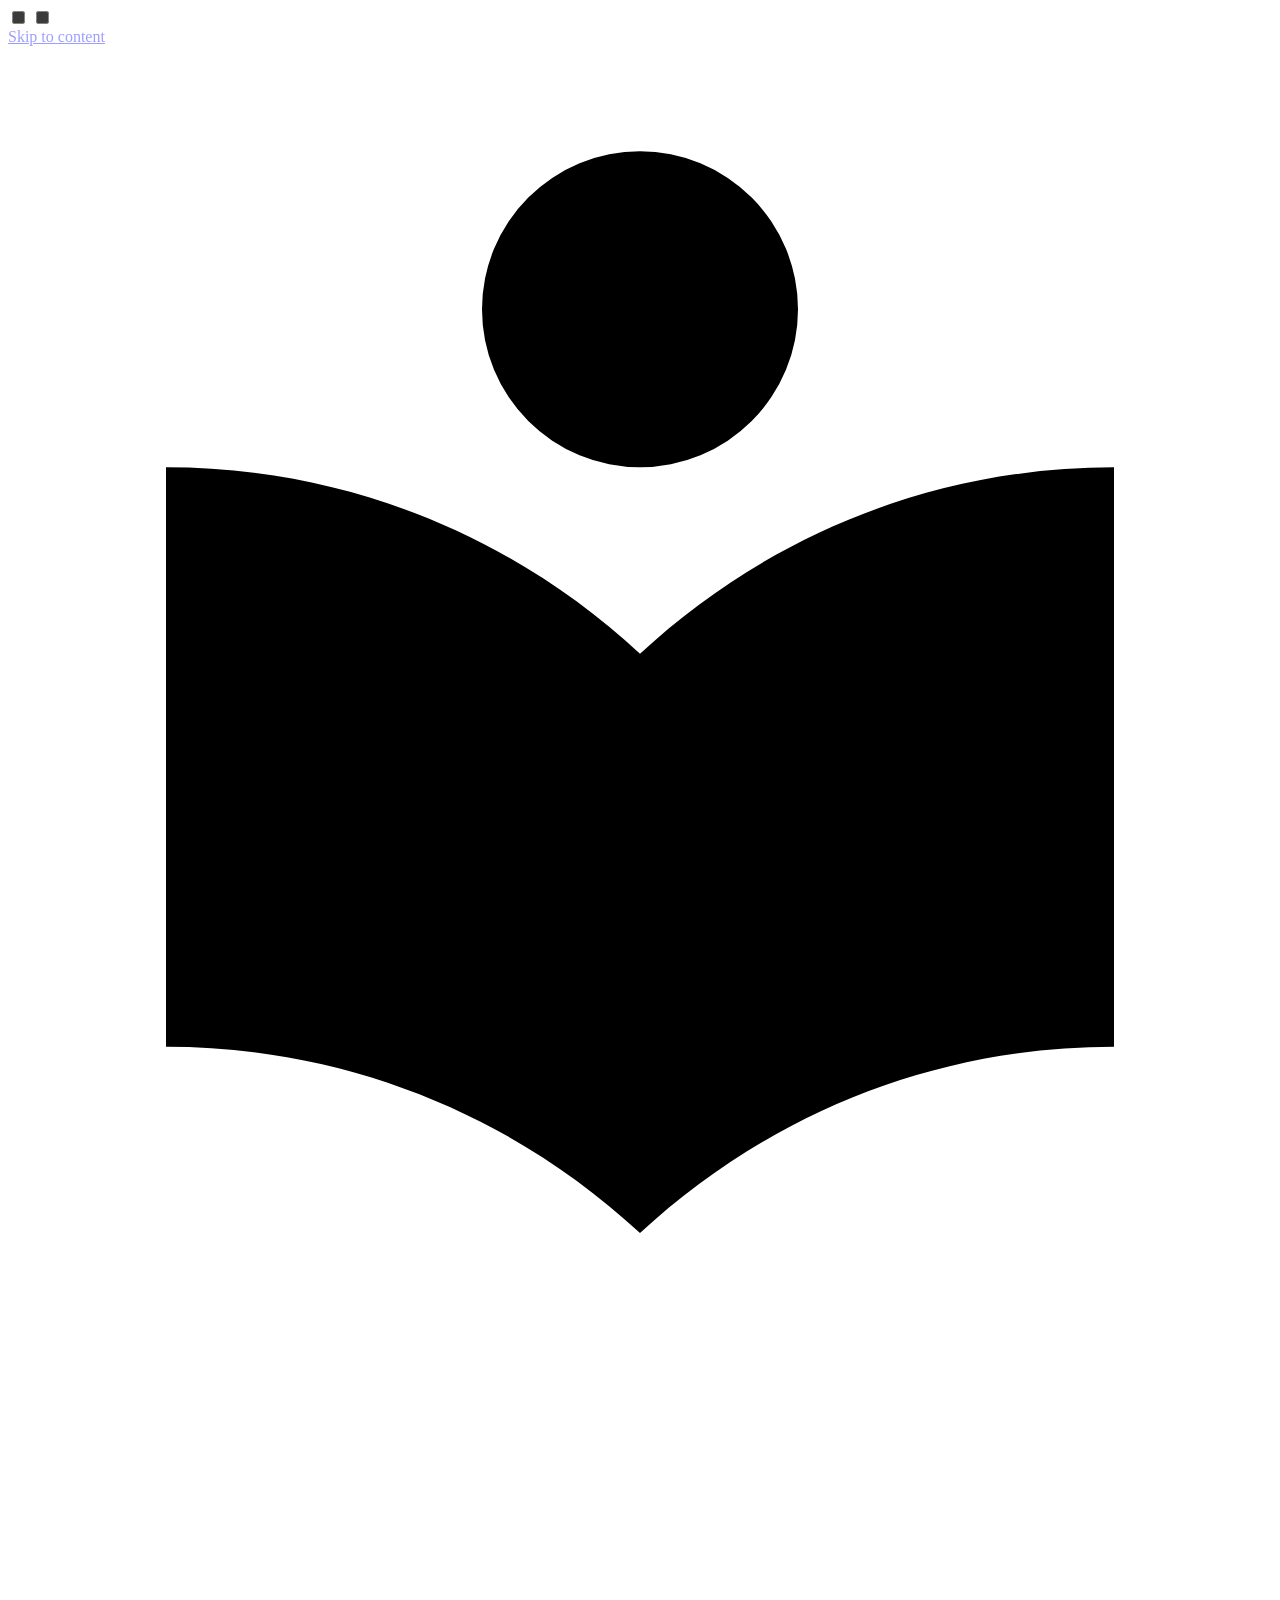
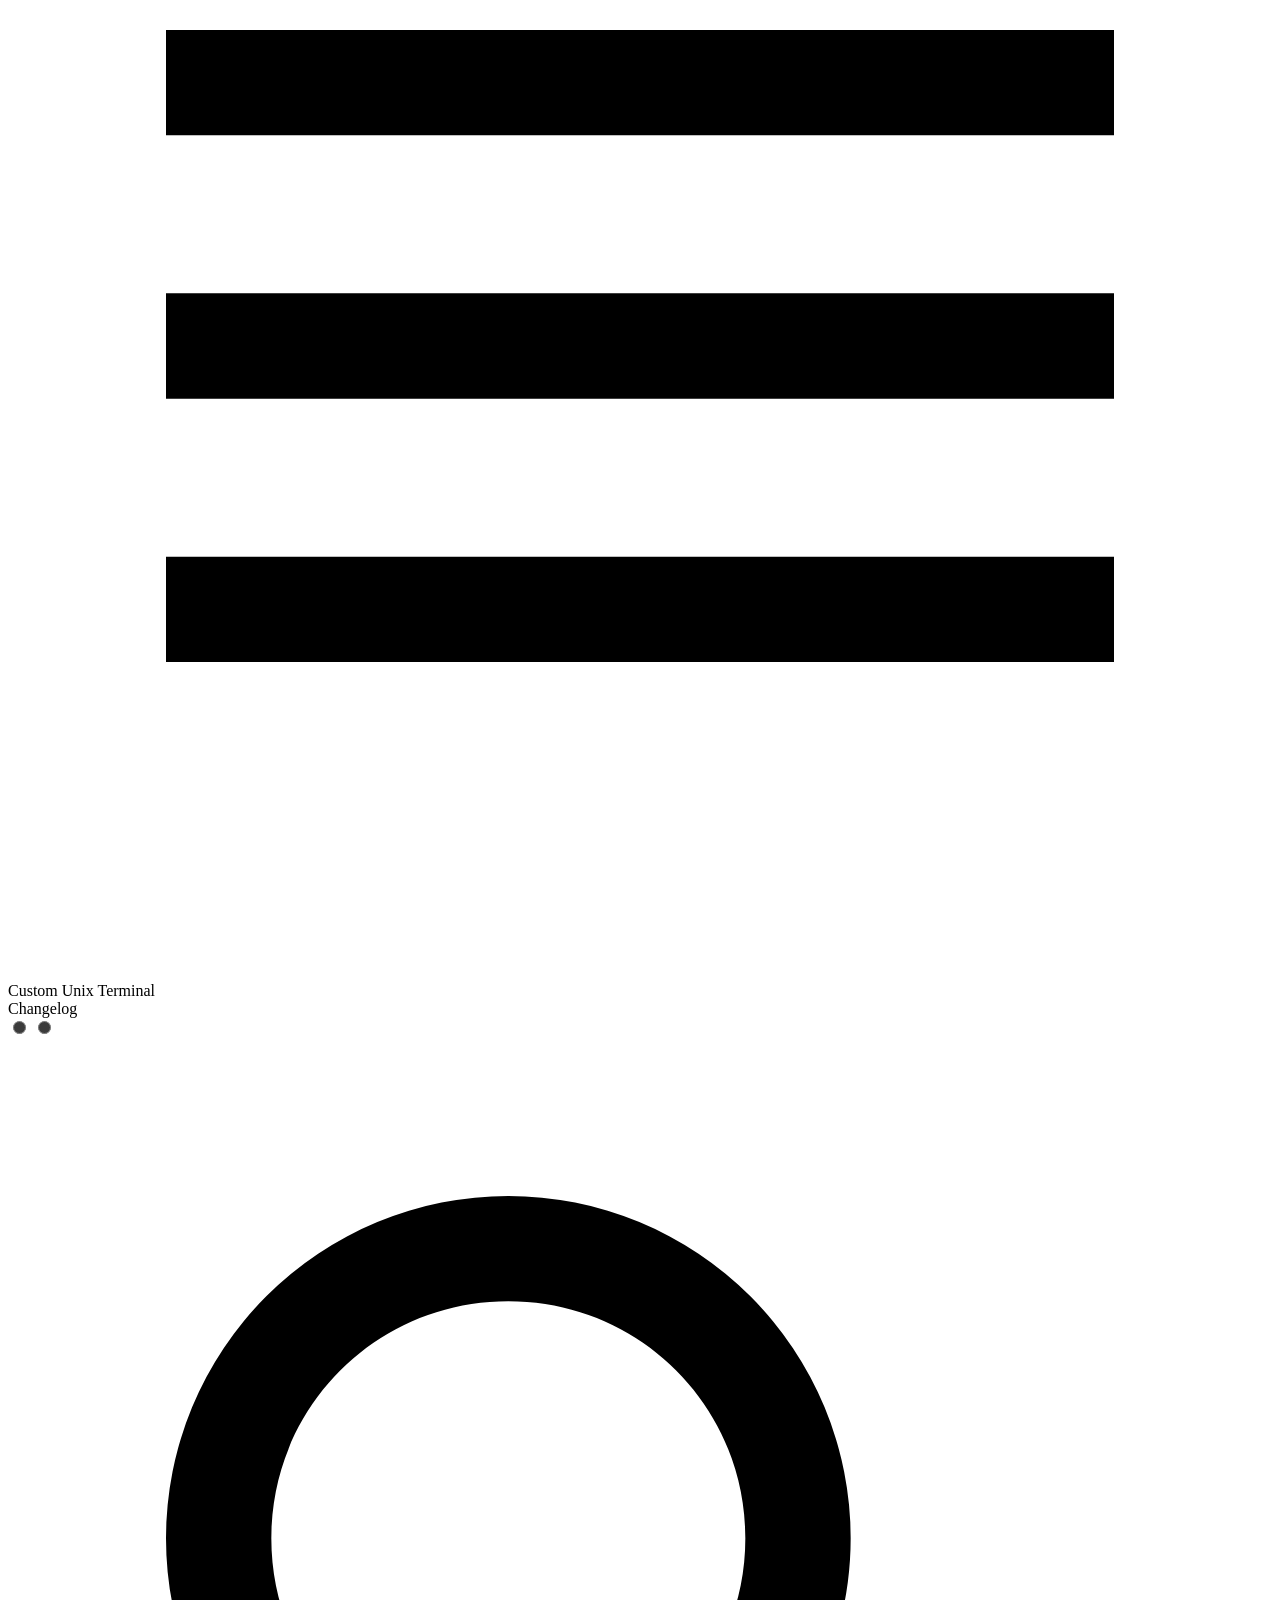
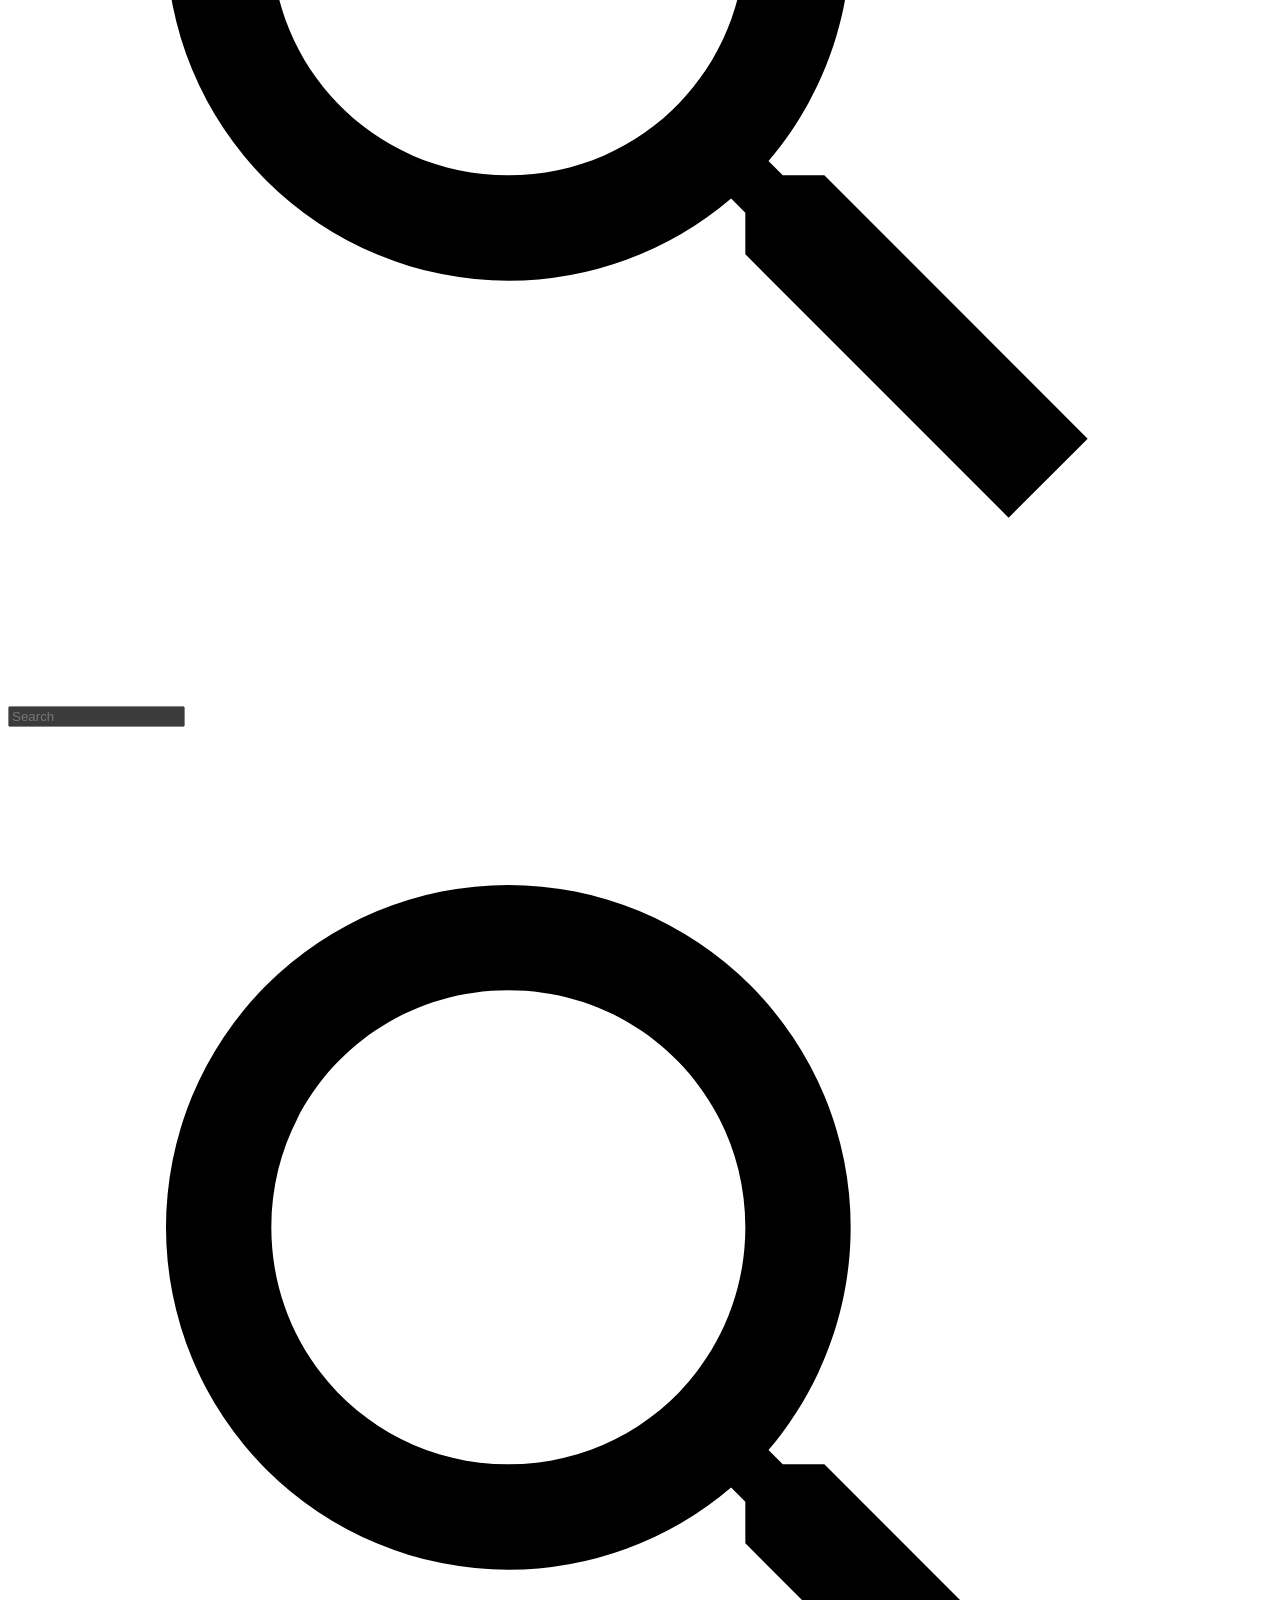
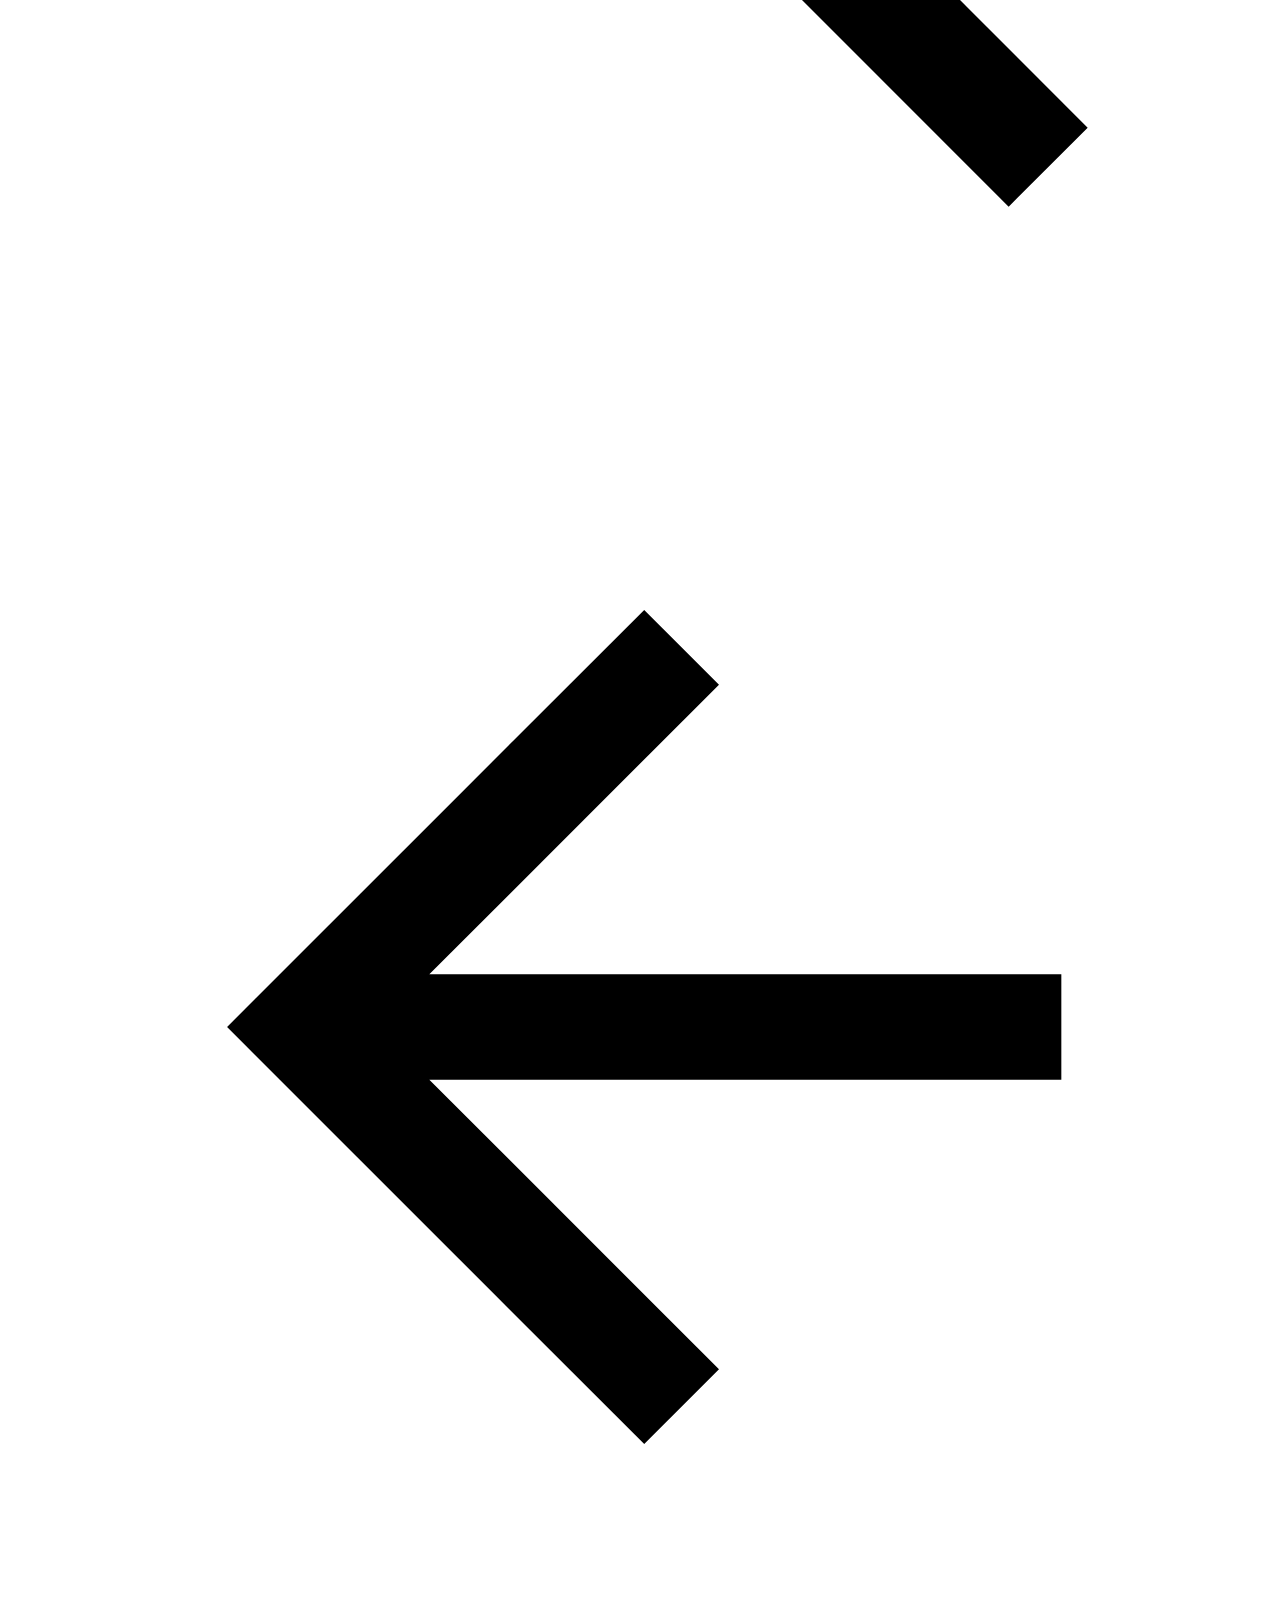
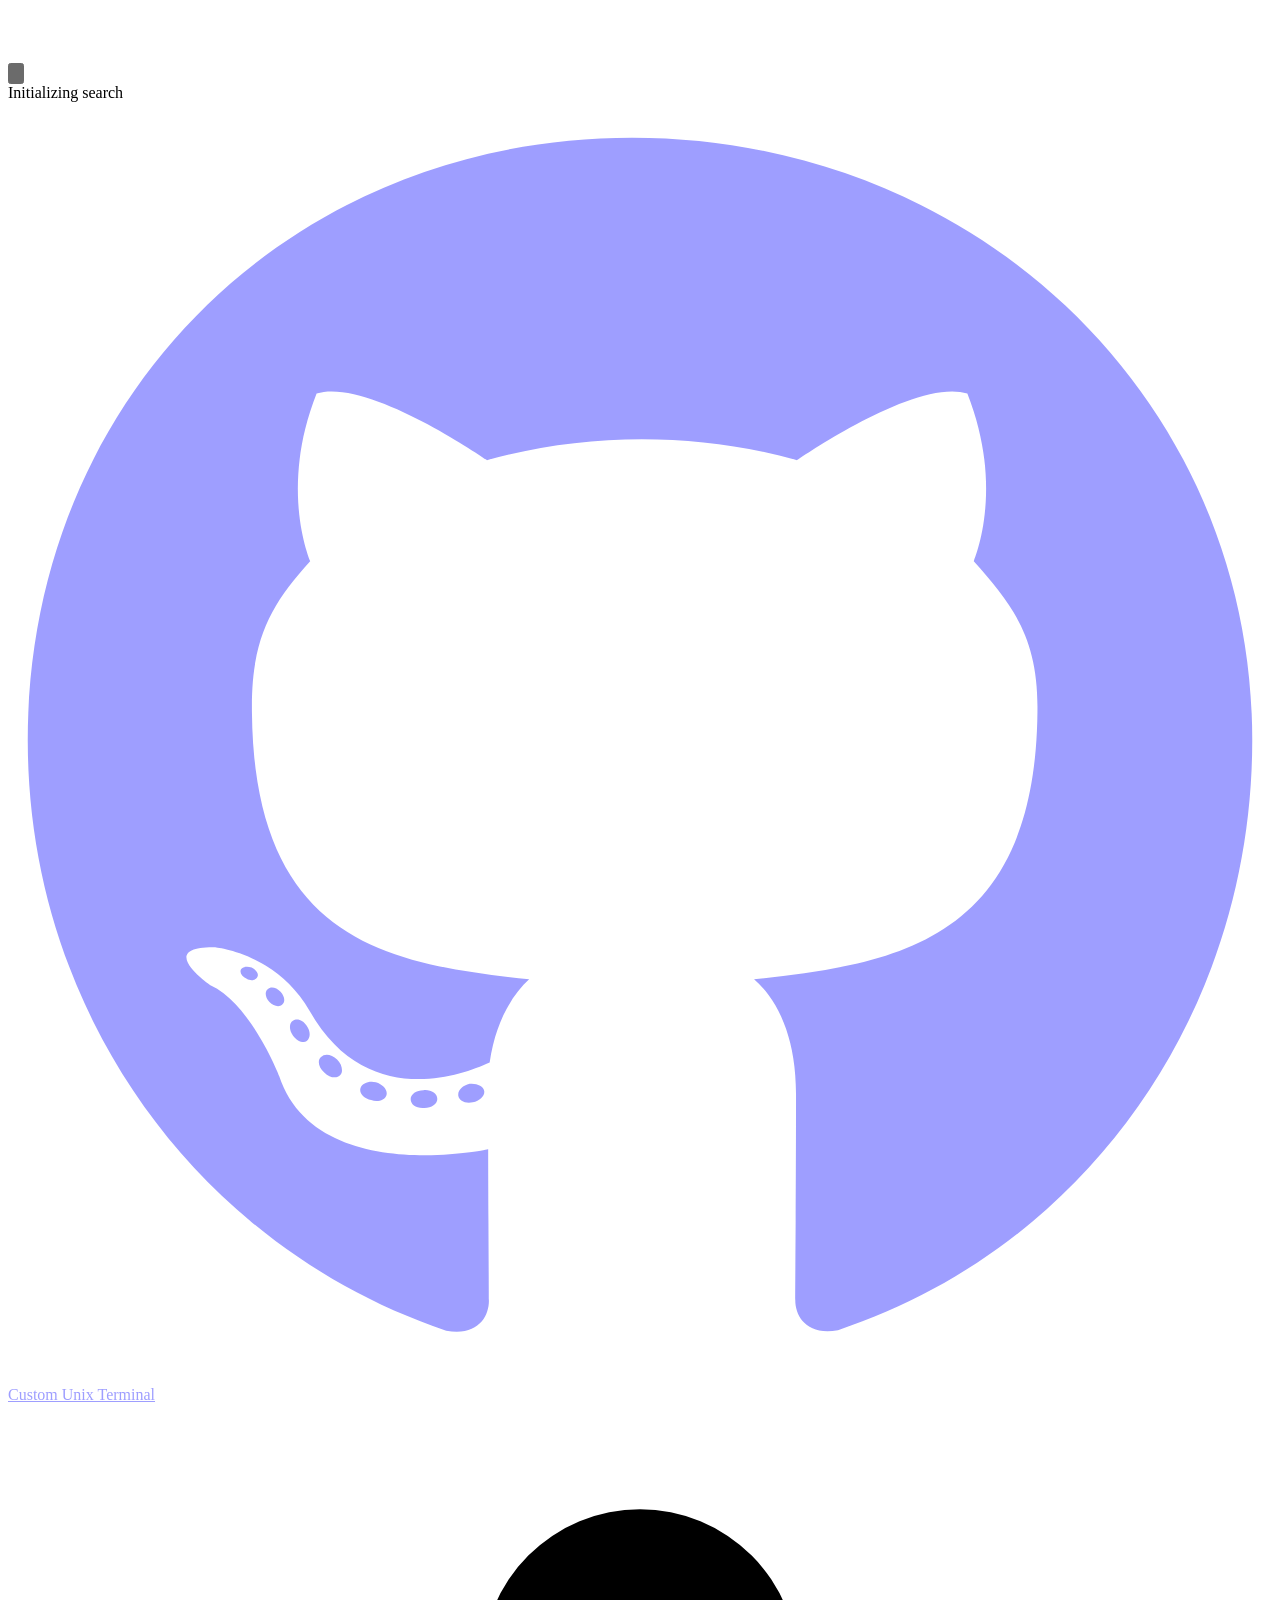
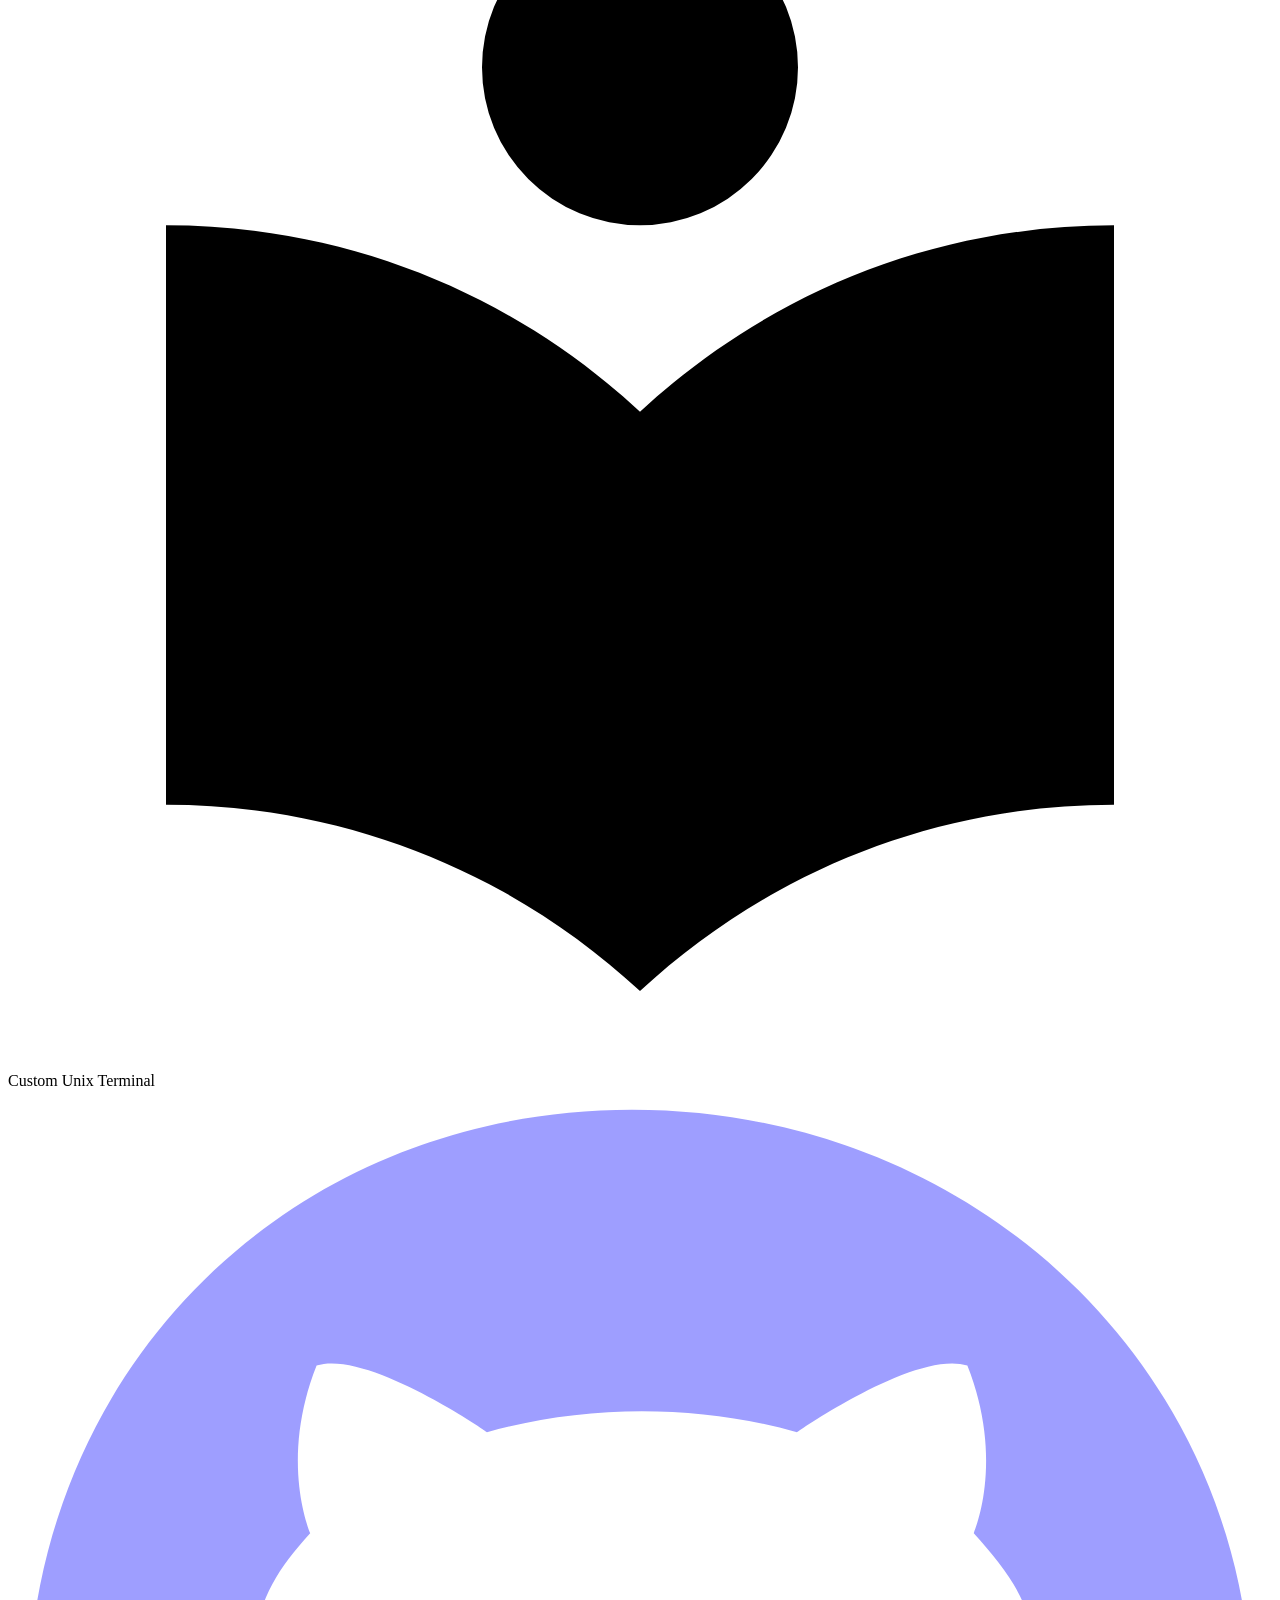
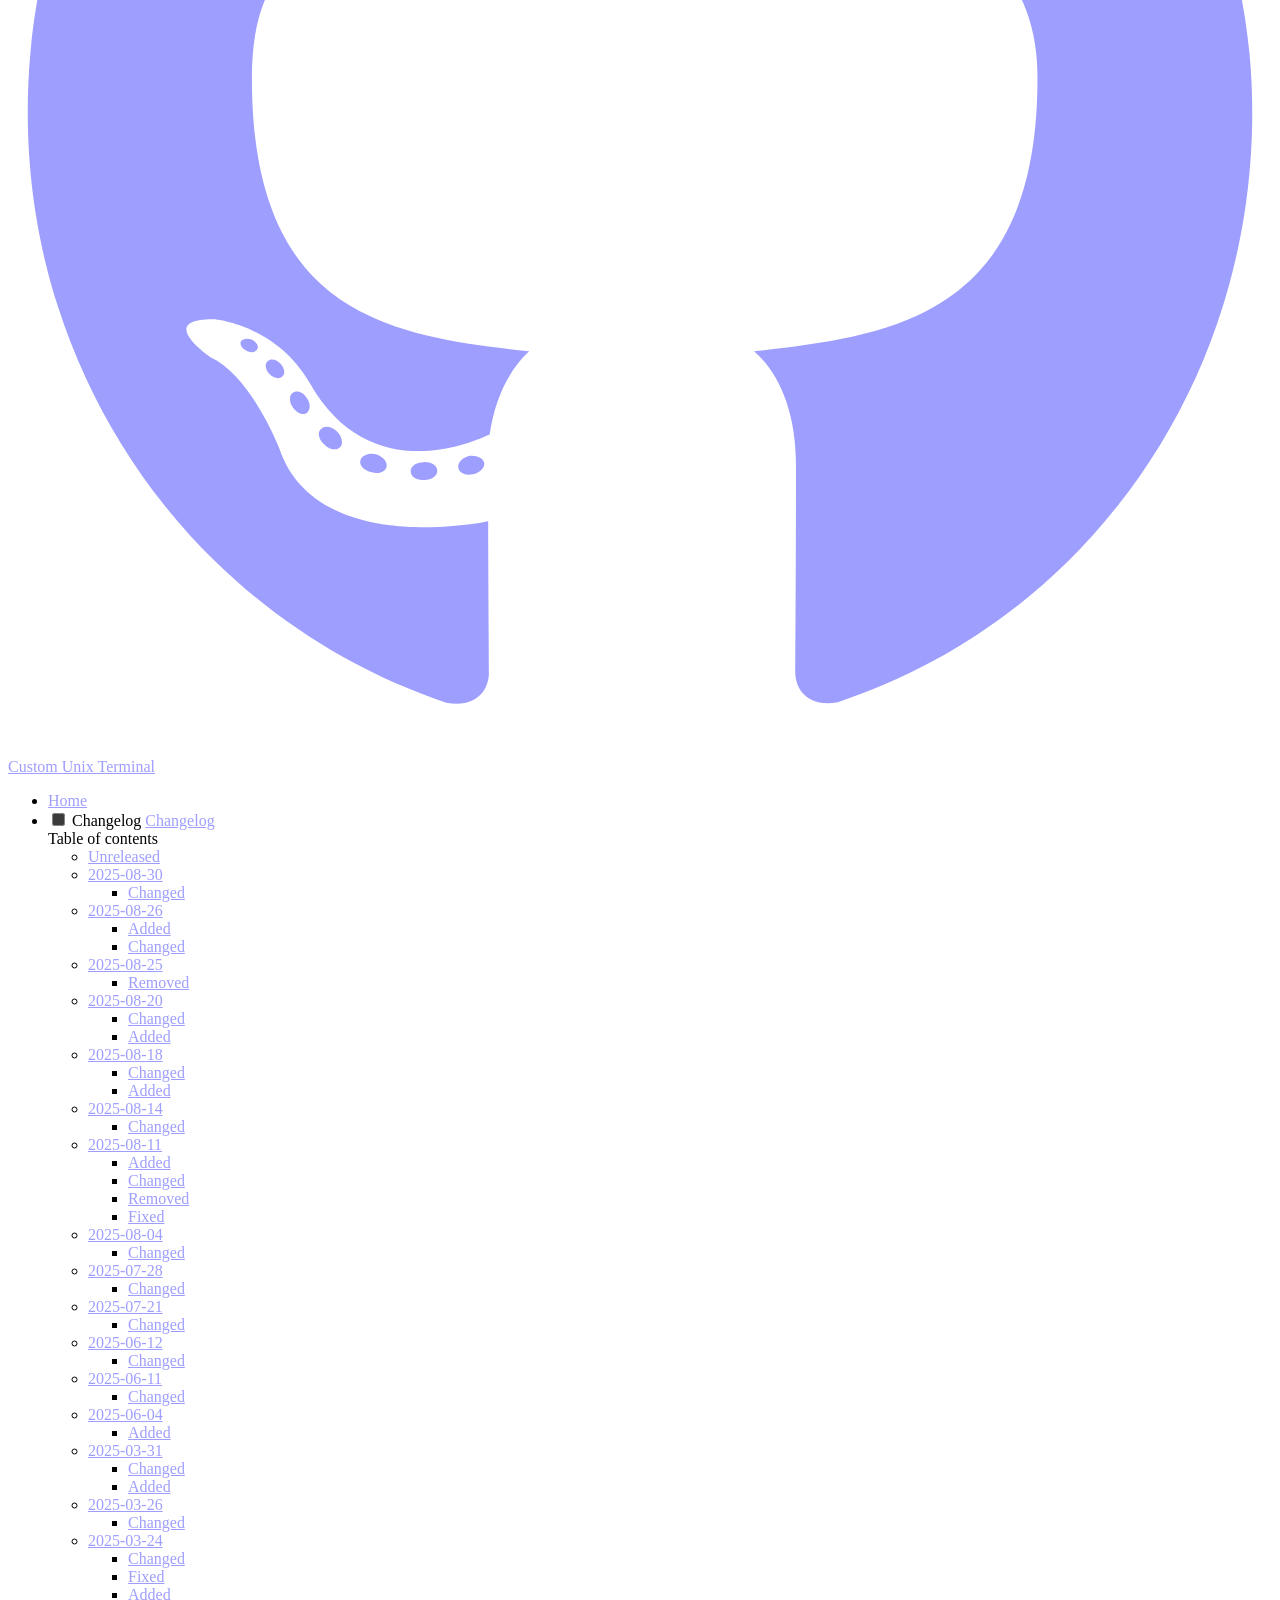
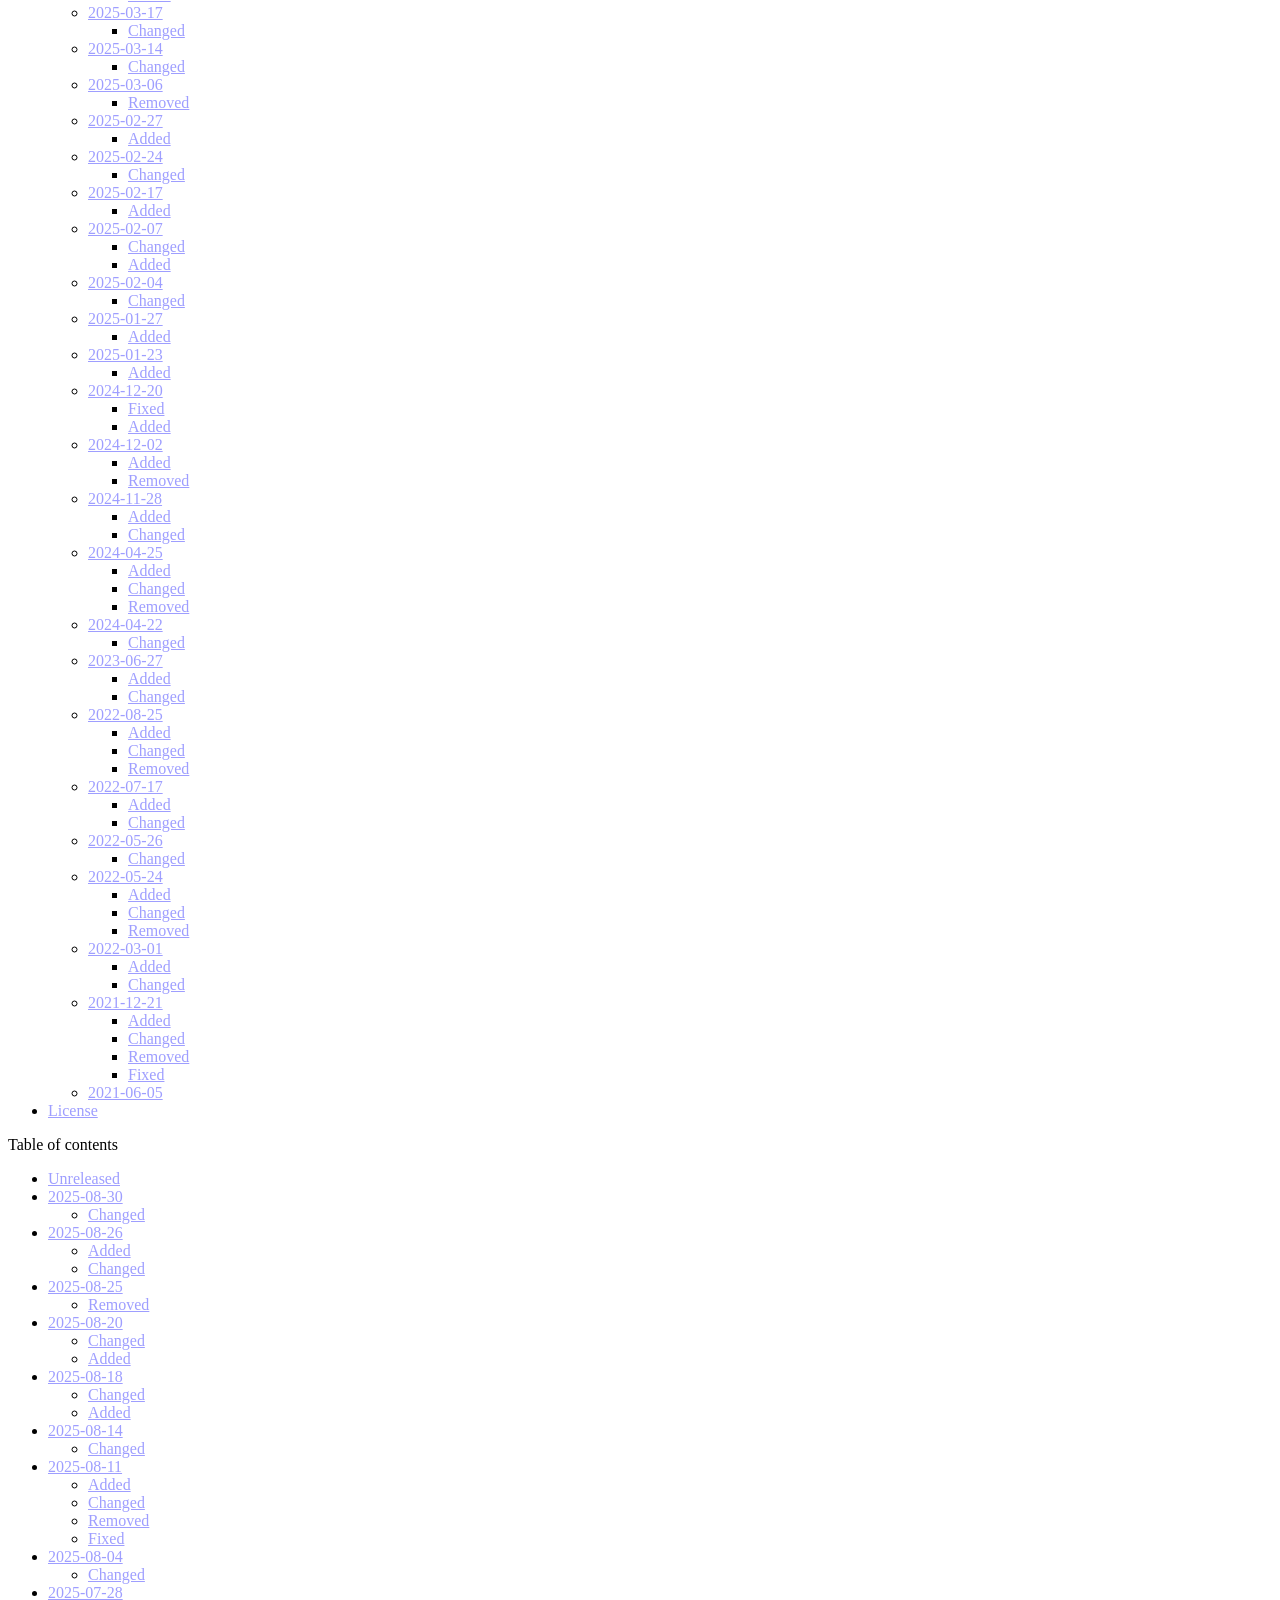
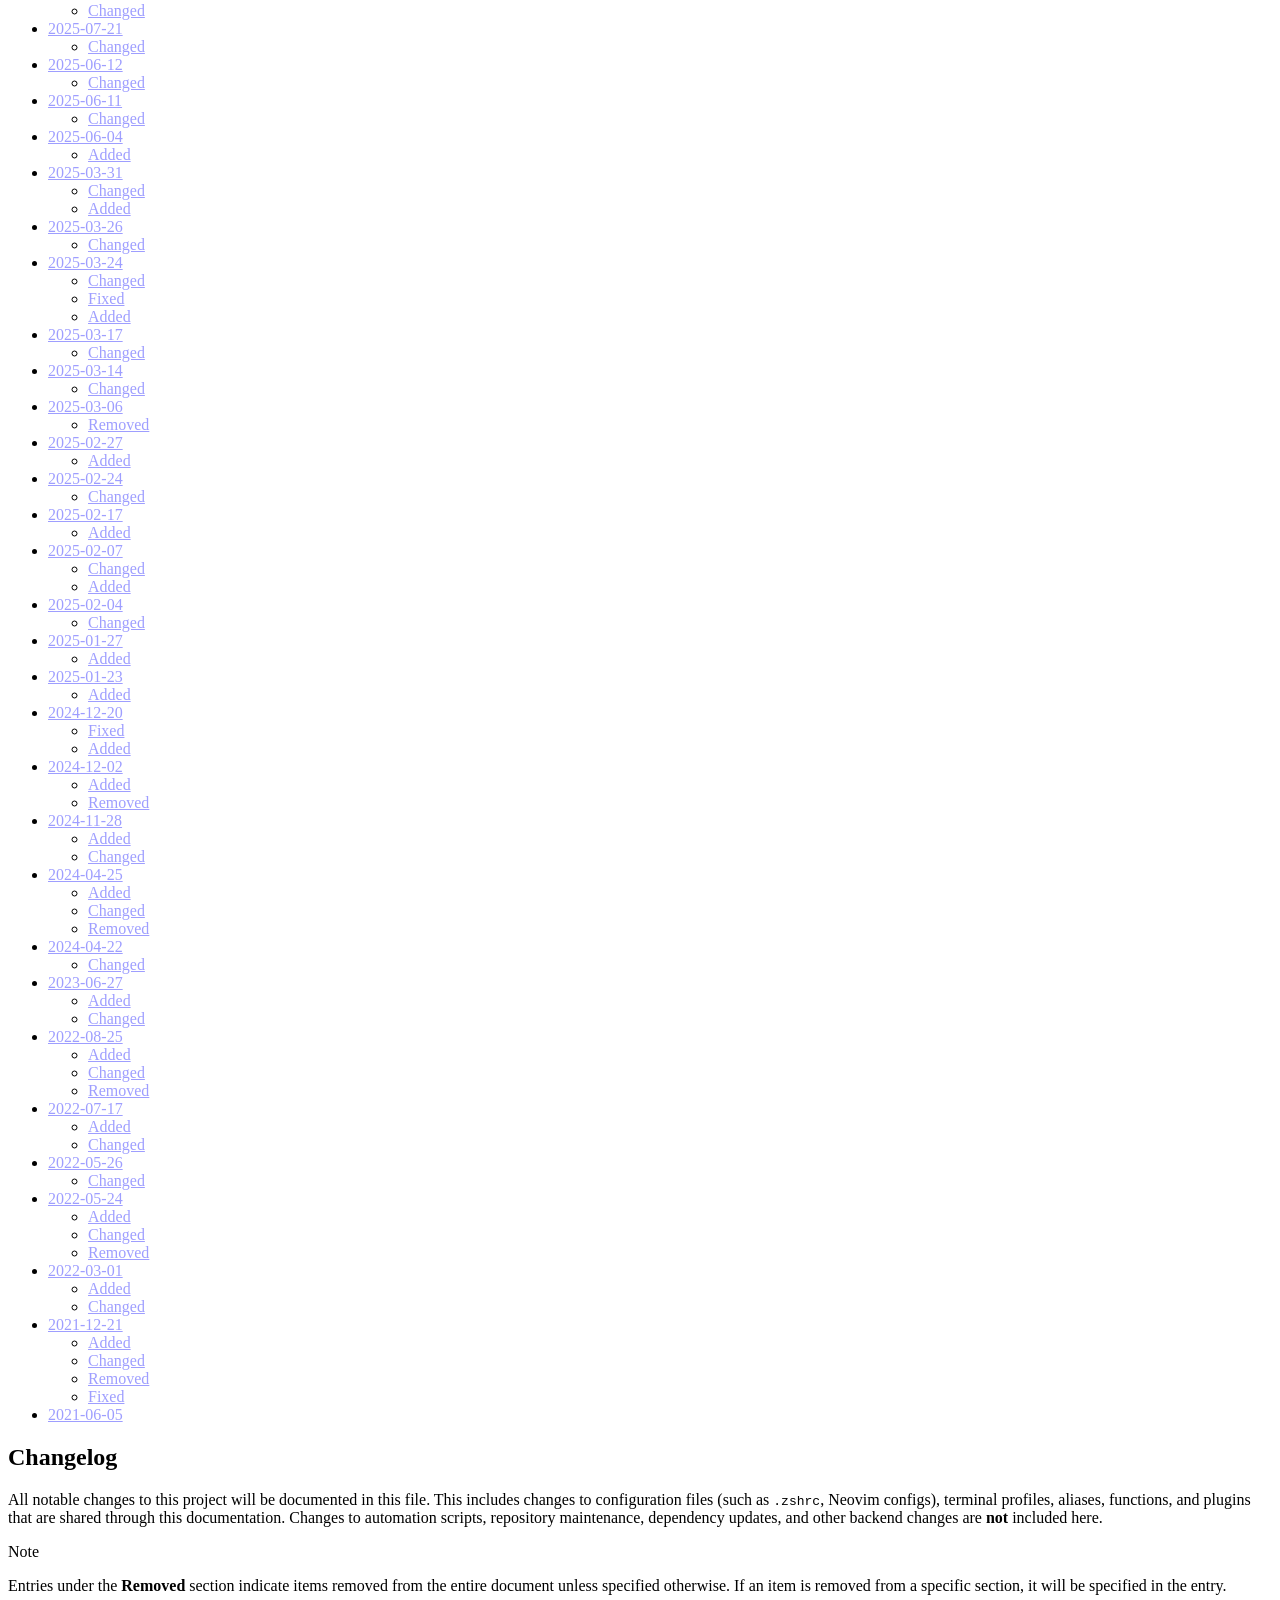
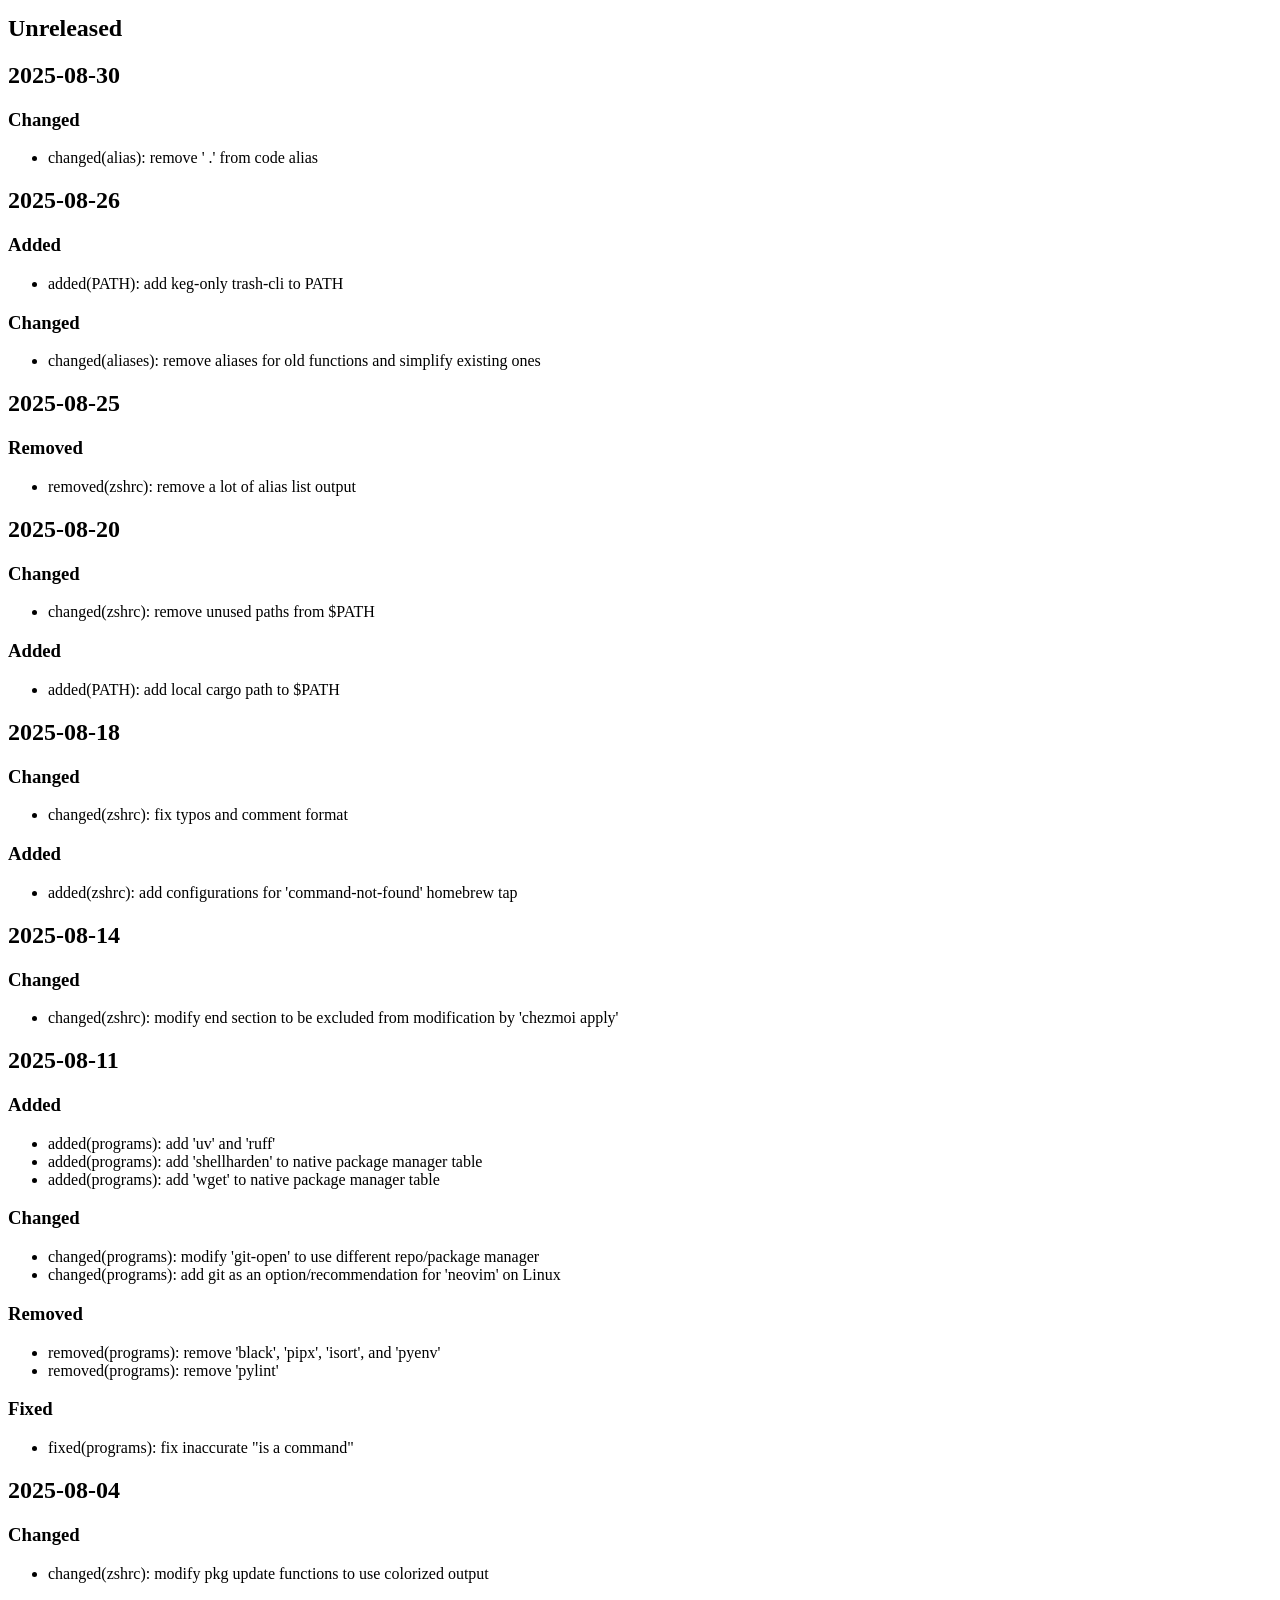
==== commit 3f6d9fdb: "Deployed 13f3d7b with MkDocs version: 1.6.1" ====
--- a/changelog/index.html
+++ b/changelog/index.html
@@ -377,6 +377,30 @@
 </li>
       
         <li class="md-nav__item">
+  <a href="#2025-08-30" class="md-nav__link">
+    <span class="md-ellipsis">
+      2025-08-30
+    </span>
+  </a>
+  
+    <nav class="md-nav" aria-label="2025-08-30">
+      <ul class="md-nav__list">
+        
+          <li class="md-nav__item">
+  <a href="#changed" class="md-nav__link">
+    <span class="md-ellipsis">
+      Changed
+    </span>
+  </a>
+  
+</li>
+        
+      </ul>
+    </nav>
+  
+</li>
+      
+        <li class="md-nav__item">
   <a href="#2025-08-26" class="md-nav__link">
     <span class="md-ellipsis">
       2025-08-26
@@ -396,7 +420,7 @@
 </li>
         
           <li class="md-nav__item">
-  <a href="#changed" class="md-nav__link">
+  <a href="#changed_1" class="md-nav__link">
     <span class="md-ellipsis">
       Changed
     </span>
@@ -444,7 +468,7 @@
       <ul class="md-nav__list">
         
           <li class="md-nav__item">
-  <a href="#changed_1" class="md-nav__link">
+  <a href="#changed_2" class="md-nav__link">
     <span class="md-ellipsis">
       Changed
     </span>
@@ -477,7 +501,7 @@
       <ul class="md-nav__list">
         
           <li class="md-nav__item">
-  <a href="#changed_2" class="md-nav__link">
+  <a href="#changed_3" class="md-nav__link">
     <span class="md-ellipsis">
       Changed
     </span>
@@ -510,7 +534,7 @@
       <ul class="md-nav__list">
         
           <li class="md-nav__item">
-  <a href="#changed_3" class="md-nav__link">
+  <a href="#changed_4" class="md-nav__link">
     <span class="md-ellipsis">
       Changed
     </span>
@@ -543,7 +567,7 @@
 </li>
         
           <li class="md-nav__item">
-  <a href="#changed_4" class="md-nav__link">
+  <a href="#changed_5" class="md-nav__link">
     <span class="md-ellipsis">
       Changed
     </span>
@@ -585,7 +609,7 @@
       <ul class="md-nav__list">
         
           <li class="md-nav__item">
-  <a href="#changed_5" class="md-nav__link">
+  <a href="#changed_6" class="md-nav__link">
     <span class="md-ellipsis">
       Changed
     </span>
@@ -609,7 +633,7 @@
       <ul class="md-nav__list">
         
           <li class="md-nav__item">
-  <a href="#changed_6" class="md-nav__link">
+  <a href="#changed_7" class="md-nav__link">
     <span class="md-ellipsis">
       Changed
     </span>
@@ -633,7 +657,7 @@
       <ul class="md-nav__list">
         
           <li class="md-nav__item">
-  <a href="#changed_7" class="md-nav__link">
+  <a href="#changed_8" class="md-nav__link">
     <span class="md-ellipsis">
       Changed
     </span>
@@ -657,7 +681,7 @@
       <ul class="md-nav__list">
         
           <li class="md-nav__item">
-  <a href="#changed_8" class="md-nav__link">
+  <a href="#changed_9" class="md-nav__link">
     <span class="md-ellipsis">
       Changed
     </span>
@@ -681,7 +705,7 @@
       <ul class="md-nav__list">
         
           <li class="md-nav__item">
-  <a href="#changed_9" class="md-nav__link">
+  <a href="#changed_10" class="md-nav__link">
     <span class="md-ellipsis">
       Changed
     </span>
@@ -729,7 +753,7 @@
       <ul class="md-nav__list">
         
           <li class="md-nav__item">
-  <a href="#changed_10" class="md-nav__link">
+  <a href="#changed_11" class="md-nav__link">
     <span class="md-ellipsis">
       Changed
     </span>
@@ -762,7 +786,7 @@
       <ul class="md-nav__list">
         
           <li class="md-nav__item">
-  <a href="#changed_11" class="md-nav__link">
+  <a href="#changed_12" class="md-nav__link">
     <span class="md-ellipsis">
       Changed
     </span>
@@ -786,7 +810,7 @@
       <ul class="md-nav__list">
         
           <li class="md-nav__item">
-  <a href="#changed_12" class="md-nav__link">
+  <a href="#changed_13" class="md-nav__link">
     <span class="md-ellipsis">
       Changed
     </span>
@@ -828,7 +852,7 @@
       <ul class="md-nav__list">
         
           <li class="md-nav__item">
-  <a href="#changed_13" class="md-nav__link">
+  <a href="#changed_14" class="md-nav__link">
     <span class="md-ellipsis">
       Changed
     </span>
@@ -852,7 +876,7 @@
       <ul class="md-nav__list">
         
           <li class="md-nav__item">
-  <a href="#changed_14" class="md-nav__link">
+  <a href="#changed_15" class="md-nav__link">
     <span class="md-ellipsis">
       Changed
     </span>
@@ -924,7 +948,7 @@
       <ul class="md-nav__list">
         
           <li class="md-nav__item">
-  <a href="#changed_15" class="md-nav__link">
+  <a href="#changed_16" class="md-nav__link">
     <span class="md-ellipsis">
       Changed
     </span>
@@ -972,7 +996,7 @@
       <ul class="md-nav__list">
         
           <li class="md-nav__item">
-  <a href="#changed_16" class="md-nav__link">
+  <a href="#changed_17" class="md-nav__link">
     <span class="md-ellipsis">
       Changed
     </span>
@@ -1005,7 +1029,7 @@
       <ul class="md-nav__list">
         
           <li class="md-nav__item">
-  <a href="#changed_17" class="md-nav__link">
+  <a href="#changed_18" class="md-nav__link">
     <span class="md-ellipsis">
       Changed
     </span>
@@ -1152,7 +1176,7 @@
 </li>
         
           <li class="md-nav__item">
-  <a href="#changed_18" class="md-nav__link">
+  <a href="#changed_19" class="md-nav__link">
     <span class="md-ellipsis">
       Changed
     </span>
@@ -1185,7 +1209,7 @@
 </li>
         
           <li class="md-nav__item">
-  <a href="#changed_19" class="md-nav__link">
+  <a href="#changed_20" class="md-nav__link">
     <span class="md-ellipsis">
       Changed
     </span>
@@ -1218,7 +1242,7 @@
       <ul class="md-nav__list">
         
           <li class="md-nav__item">
-  <a href="#changed_20" class="md-nav__link">
+  <a href="#changed_21" class="md-nav__link">
     <span class="md-ellipsis">
       Changed
     </span>
@@ -1251,7 +1275,7 @@
 </li>
         
           <li class="md-nav__item">
-  <a href="#changed_21" class="md-nav__link">
+  <a href="#changed_22" class="md-nav__link">
     <span class="md-ellipsis">
       Changed
     </span>
@@ -1284,7 +1308,7 @@
 </li>
         
           <li class="md-nav__item">
-  <a href="#changed_22" class="md-nav__link">
+  <a href="#changed_23" class="md-nav__link">
     <span class="md-ellipsis">
       Changed
     </span>
@@ -1326,7 +1350,7 @@
 </li>
         
           <li class="md-nav__item">
-  <a href="#changed_23" class="md-nav__link">
+  <a href="#changed_24" class="md-nav__link">
     <span class="md-ellipsis">
       Changed
     </span>
@@ -1350,7 +1374,7 @@
       <ul class="md-nav__list">
         
           <li class="md-nav__item">
-  <a href="#changed_24" class="md-nav__link">
+  <a href="#changed_25" class="md-nav__link">
     <span class="md-ellipsis">
       Changed
     </span>
@@ -1383,7 +1407,7 @@
 </li>
         
           <li class="md-nav__item">
-  <a href="#changed_25" class="md-nav__link">
+  <a href="#changed_26" class="md-nav__link">
     <span class="md-ellipsis">
       Changed
     </span>
@@ -1425,7 +1449,7 @@
 </li>
         
           <li class="md-nav__item">
-  <a href="#changed_26" class="md-nav__link">
+  <a href="#changed_27" class="md-nav__link">
     <span class="md-ellipsis">
       Changed
     </span>
@@ -1458,7 +1482,7 @@
 </li>
         
           <li class="md-nav__item">
-  <a href="#changed_27" class="md-nav__link">
+  <a href="#changed_28" class="md-nav__link">
     <span class="md-ellipsis">
       Changed
     </span>
@@ -1564,6 +1588,30 @@
 </li>
       
         <li class="md-nav__item">
+  <a href="#2025-08-30" class="md-nav__link">
+    <span class="md-ellipsis">
+      2025-08-30
+    </span>
+  </a>
+  
+    <nav class="md-nav" aria-label="2025-08-30">
+      <ul class="md-nav__list">
+        
+          <li class="md-nav__item">
+  <a href="#changed" class="md-nav__link">
+    <span class="md-ellipsis">
+      Changed
+    </span>
+  </a>
+  
+</li>
+        
+      </ul>
+    </nav>
+  
+</li>
+      
+        <li class="md-nav__item">
   <a href="#2025-08-26" class="md-nav__link">
     <span class="md-ellipsis">
       2025-08-26
@@ -1583,7 +1631,7 @@
 </li>
         
           <li class="md-nav__item">
-  <a href="#changed" class="md-nav__link">
+  <a href="#changed_1" class="md-nav__link">
     <span class="md-ellipsis">
       Changed
     </span>
@@ -1631,7 +1679,7 @@
       <ul class="md-nav__list">
         
           <li class="md-nav__item">
-  <a href="#changed_1" class="md-nav__link">
+  <a href="#changed_2" class="md-nav__link">
     <span class="md-ellipsis">
       Changed
     </span>
@@ -1664,7 +1712,7 @@
       <ul class="md-nav__list">
         
           <li class="md-nav__item">
-  <a href="#changed_2" class="md-nav__link">
+  <a href="#changed_3" class="md-nav__link">
     <span class="md-ellipsis">
       Changed
     </span>
@@ -1697,7 +1745,7 @@
       <ul class="md-nav__list">
         
           <li class="md-nav__item">
-  <a href="#changed_3" class="md-nav__link">
+  <a href="#changed_4" class="md-nav__link">
     <span class="md-ellipsis">
       Changed
     </span>
@@ -1730,7 +1778,7 @@
 </li>
         
           <li class="md-nav__item">
-  <a href="#changed_4" class="md-nav__link">
+  <a href="#changed_5" class="md-nav__link">
     <span class="md-ellipsis">
       Changed
     </span>
@@ -1772,7 +1820,7 @@
       <ul class="md-nav__list">
         
           <li class="md-nav__item">
-  <a href="#changed_5" class="md-nav__link">
+  <a href="#changed_6" class="md-nav__link">
     <span class="md-ellipsis">
       Changed
     </span>
@@ -1796,7 +1844,7 @@
       <ul class="md-nav__list">
         
           <li class="md-nav__item">
-  <a href="#changed_6" class="md-nav__link">
+  <a href="#changed_7" class="md-nav__link">
     <span class="md-ellipsis">
       Changed
     </span>
@@ -1820,7 +1868,7 @@
       <ul class="md-nav__list">
         
           <li class="md-nav__item">
-  <a href="#changed_7" class="md-nav__link">
+  <a href="#changed_8" class="md-nav__link">
     <span class="md-ellipsis">
       Changed
     </span>
@@ -1844,7 +1892,7 @@
       <ul class="md-nav__list">
         
           <li class="md-nav__item">
-  <a href="#changed_8" class="md-nav__link">
+  <a href="#changed_9" class="md-nav__link">
     <span class="md-ellipsis">
       Changed
     </span>
@@ -1868,7 +1916,7 @@
       <ul class="md-nav__list">
         
           <li class="md-nav__item">
-  <a href="#changed_9" class="md-nav__link">
+  <a href="#changed_10" class="md-nav__link">
     <span class="md-ellipsis">
       Changed
     </span>
@@ -1916,7 +1964,7 @@
       <ul class="md-nav__list">
         
           <li class="md-nav__item">
-  <a href="#changed_10" class="md-nav__link">
+  <a href="#changed_11" class="md-nav__link">
     <span class="md-ellipsis">
       Changed
     </span>
@@ -1949,7 +1997,7 @@
       <ul class="md-nav__list">
         
           <li class="md-nav__item">
-  <a href="#changed_11" class="md-nav__link">
+  <a href="#changed_12" class="md-nav__link">
     <span class="md-ellipsis">
       Changed
     </span>
@@ -1973,7 +2021,7 @@
       <ul class="md-nav__list">
         
           <li class="md-nav__item">
-  <a href="#changed_12" class="md-nav__link">
+  <a href="#changed_13" class="md-nav__link">
     <span class="md-ellipsis">
       Changed
     </span>
@@ -2015,7 +2063,7 @@
       <ul class="md-nav__list">
         
           <li class="md-nav__item">
-  <a href="#changed_13" class="md-nav__link">
+  <a href="#changed_14" class="md-nav__link">
     <span class="md-ellipsis">
       Changed
     </span>
@@ -2039,7 +2087,7 @@
       <ul class="md-nav__list">
         
           <li class="md-nav__item">
-  <a href="#changed_14" class="md-nav__link">
+  <a href="#changed_15" class="md-nav__link">
     <span class="md-ellipsis">
       Changed
     </span>
@@ -2111,7 +2159,7 @@
       <ul class="md-nav__list">
         
           <li class="md-nav__item">
-  <a href="#changed_15" class="md-nav__link">
+  <a href="#changed_16" class="md-nav__link">
     <span class="md-ellipsis">
       Changed
     </span>
@@ -2159,7 +2207,7 @@
       <ul class="md-nav__list">
         
           <li class="md-nav__item">
-  <a href="#changed_16" class="md-nav__link">
+  <a href="#changed_17" class="md-nav__link">
     <span class="md-ellipsis">
       Changed
     </span>
@@ -2192,7 +2240,7 @@
       <ul class="md-nav__list">
         
           <li class="md-nav__item">
-  <a href="#changed_17" class="md-nav__link">
+  <a href="#changed_18" class="md-nav__link">
     <span class="md-ellipsis">
       Changed
     </span>
@@ -2339,7 +2387,7 @@
 </li>
         
           <li class="md-nav__item">
-  <a href="#changed_18" class="md-nav__link">
+  <a href="#changed_19" class="md-nav__link">
     <span class="md-ellipsis">
       Changed
     </span>
@@ -2372,7 +2420,7 @@
 </li>
         
           <li class="md-nav__item">
-  <a href="#changed_19" class="md-nav__link">
+  <a href="#changed_20" class="md-nav__link">
     <span class="md-ellipsis">
       Changed
     </span>
@@ -2405,7 +2453,7 @@
       <ul class="md-nav__list">
         
           <li class="md-nav__item">
-  <a href="#changed_20" class="md-nav__link">
+  <a href="#changed_21" class="md-nav__link">
     <span class="md-ellipsis">
       Changed
     </span>
@@ -2438,7 +2486,7 @@
 </li>
         
           <li class="md-nav__item">
-  <a href="#changed_21" class="md-nav__link">
+  <a href="#changed_22" class="md-nav__link">
     <span class="md-ellipsis">
       Changed
     </span>
@@ -2471,7 +2519,7 @@
 </li>
         
           <li class="md-nav__item">
-  <a href="#changed_22" class="md-nav__link">
+  <a href="#changed_23" class="md-nav__link">
     <span class="md-ellipsis">
       Changed
     </span>
@@ -2513,7 +2561,7 @@
 </li>
         
           <li class="md-nav__item">
-  <a href="#changed_23" class="md-nav__link">
+  <a href="#changed_24" class="md-nav__link">
     <span class="md-ellipsis">
       Changed
     </span>
@@ -2537,7 +2585,7 @@
       <ul class="md-nav__list">
         
           <li class="md-nav__item">
-  <a href="#changed_24" class="md-nav__link">
+  <a href="#changed_25" class="md-nav__link">
     <span class="md-ellipsis">
       Changed
     </span>
@@ -2570,7 +2618,7 @@
 </li>
         
           <li class="md-nav__item">
-  <a href="#changed_25" class="md-nav__link">
+  <a href="#changed_26" class="md-nav__link">
     <span class="md-ellipsis">
       Changed
     </span>
@@ -2612,7 +2660,7 @@
 </li>
         
           <li class="md-nav__item">
-  <a href="#changed_26" class="md-nav__link">
+  <a href="#changed_27" class="md-nav__link">
     <span class="md-ellipsis">
       Changed
     </span>
@@ -2645,7 +2693,7 @@
 </li>
         
           <li class="md-nav__item">
-  <a href="#changed_27" class="md-nav__link">
+  <a href="#changed_28" class="md-nav__link">
     <span class="md-ellipsis">
       Changed
     </span>
@@ -2711,12 +2759,17 @@
 <p>Entries under the <strong>Removed</strong> section indicate items removed from the entire document unless specified otherwise. If an item is removed from a specific section, it will be specified in the entry.</p>
 </div>
 <h2 id="unreleased">Unreleased</h2>
+<h2 id="2025-08-30">2025-08-30</h2>
+<h3 id="changed">Changed</h3>
+<ul>
+<li>changed(alias): remove ' .' from code alias</li>
+</ul>
 <h2 id="2025-08-26">2025-08-26</h2>
 <h3 id="added">Added</h3>
 <ul>
 <li>added(PATH): add keg-only trash-cli to PATH</li>
 </ul>
-<h3 id="changed">Changed</h3>
+<h3 id="changed_1">Changed</h3>
 <ul>
 <li>changed(aliases): remove aliases for old functions and simplify existing ones</li>
 </ul>
@@ -2726,7 +2779,7 @@
 <li>removed(zshrc): remove a lot of alias list output</li>
 </ul>
 <h2 id="2025-08-20">2025-08-20</h2>
-<h3 id="changed_1">Changed</h3>
+<h3 id="changed_2">Changed</h3>
 <ul>
 <li>changed(zshrc): remove unused paths from $PATH</li>
 </ul>
@@ -2735,7 +2788,7 @@
 <li>added(PATH): add local cargo path to $PATH</li>
 </ul>
 <h2 id="2025-08-18">2025-08-18</h2>
-<h3 id="changed_2">Changed</h3>
+<h3 id="changed_3">Changed</h3>
 <ul>
 <li>changed(zshrc): fix typos and comment format</li>
 </ul>
@@ -2744,7 +2797,7 @@
 <li>added(zshrc): add configurations for 'command-not-found' homebrew tap</li>
 </ul>
 <h2 id="2025-08-14">2025-08-14</h2>
-<h3 id="changed_3">Changed</h3>
+<h3 id="changed_4">Changed</h3>
 <ul>
 <li>changed(zshrc): modify end section to be excluded from modification by 'chezmoi apply'</li>
 </ul>
@@ -2755,7 +2808,7 @@
 <li>added(programs): add 'shellharden' to native package manager table</li>
 <li>added(programs): add 'wget' to native package manager table</li>
 </ul>
-<h3 id="changed_4">Changed</h3>
+<h3 id="changed_5">Changed</h3>
 <ul>
 <li>changed(programs): modify 'git-open' to use different repo/package manager</li>
 <li>changed(programs): add git as an option/recommendation for 'neovim' on Linux</li>
@@ -2770,28 +2823,28 @@
 <li>fixed(programs): fix inaccurate "is a command"</li>
 </ul>
 <h2 id="2025-08-04">2025-08-04</h2>
-<h3 id="changed_5">Changed</h3>
+<h3 id="changed_6">Changed</h3>
 <ul>
 <li>changed(zshrc): modify pkg update functions to use colorized output</li>
 </ul>
 <h2 id="2025-07-28">2025-07-28</h2>
-<h3 id="changed_6">Changed</h3>
+<h3 id="changed_7">Changed</h3>
 <ul>
 <li>changed(alias): remove alias for 'eza'</li>
 <li>changed(alias): add alias python for python3</li>
 </ul>
 <h2 id="2025-07-21">2025-07-21</h2>
-<h3 id="changed_7">Changed</h3>
+<h3 id="changed_8">Changed</h3>
 <ul>
 <li>changed(zshrc): remove 'tailscale' from oh-my-zsh plugins</li>
 </ul>
 <h2 id="2025-06-12">2025-06-12</h2>
-<h3 id="changed_8">Changed</h3>
+<h3 id="changed_9">Changed</h3>
 <ul>
 <li>changed(terminal): update GNOME terminal profile</li>
 </ul>
 <h2 id="2025-06-11">2025-06-11</h2>
-<h3 id="changed_9">Changed</h3>
+<h3 id="changed_10">Changed</h3>
 <ul>
 <li>changed(terminal): update macOS terminal profile</li>
 </ul>
@@ -2801,7 +2854,7 @@
 <li>added(zshrc): add new 'tailscale' to plugins</li>
 </ul>
 <h2 id="2025-03-31">2025-03-31</h2>
-<h3 id="changed_10">Changed</h3>
+<h3 id="changed_11">Changed</h3>
 <ul>
 <li>changed(neovim): remove redundant expandtab from one augroup</li>
 </ul>
@@ -2810,12 +2863,12 @@
 <li>added(nvim): autocmd for *.sln, *.csproj, and vim; wrap autocmd in augroup</li>
 </ul>
 <h2 id="2025-03-26">2025-03-26</h2>
-<h3 id="changed_11">Changed</h3>
+<h3 id="changed_12">Changed</h3>
 <ul>
 <li>changed(neovim): modify default color column length</li>
 </ul>
 <h2 id="2025-03-24">2025-03-24</h2>
-<h3 id="changed_12">Changed</h3>
+<h3 id="changed_13">Changed</h3>
 <ul>
 <li>changed(style/alias): modify format and style of comments and aliases</li>
 <li>changed(function): implement functions for update aliases</li>
@@ -2832,12 +2885,12 @@
 <li>added(alias): alias restarts the Core Auido Process (can resolve audio issues)</li>
 </ul>
 <h2 id="2025-03-17">2025-03-17</h2>
-<h3 id="changed_13">Changed</h3>
+<h3 id="changed_14">Changed</h3>
 <ul>
 <li>changed(nvm): Remove 'nvm' and its configurations</li>
 </ul>
 <h2 id="2025-03-14">2025-03-14</h2>
-<h3 id="changed_14">Changed</h3>
+<h3 id="changed_15">Changed</h3>
 <ul>
 <li>changed(PATH): Modify existing paths for $PATH</li>
 </ul>
@@ -2852,7 +2905,7 @@
 <li>added(zshrc): add env variable for ssh auth socket</li>
 </ul>
 <h2 id="2025-02-24">2025-02-24</h2>
-<h3 id="changed_15">Changed</h3>
+<h3 id="changed_16">Changed</h3>
 <ul>
 <li>changed(aliases): replace 'pacman -Fy' with 'pkgfile -u'</li>
 <li>changed(aliases): update 'updatepacman' to perform 'sudo pacman -Fy'</li>
@@ -2866,7 +2919,7 @@
 <li>added(nvim-plugin): add 'mini.nvim' plugin</li>
 </ul>
 <h2 id="2025-02-07">2025-02-07</h2>
-<h3 id="changed_16">Changed</h3>
+<h3 id="changed_17">Changed</h3>
 <ul>
 <li>changed(alias): include 'docker.socket' when stopping 'docker.service'</li>
 <li>changed(alias): update docker alias to include 'containerd.servic'</li>
@@ -2876,7 +2929,7 @@
 <li>added(PATH): add path to ruby 3.3.0 gems</li>
 </ul>
 <h2 id="2025-02-04">2025-02-04</h2>
-<h3 id="changed_17">Changed</h3>
+<h3 id="changed_18">Changed</h3>
 <ul>
 <li>changed(PATH): modify path to 'nvim' when in '/opt/'</li>
 </ul>
@@ -2939,7 +2992,7 @@
 <li>Implemented a workflow that automates updating the <code>dotfiles</code> submodule via Dependabot.</li>
 <li>Added a new section regarding syntax highlighting for <code>neovim</code>.</li>
 </ul>
-<h3 id="changed_18">Changed</h3>
+<h3 id="changed_19">Changed</h3>
 <ul>
 <li>Replaced the shell theme <strong>Powerlevel10k</strong> with <strong>Starship</strong>.</li>
 <li>Updated all code examples to reflect the latest changes.</li>
@@ -2955,7 +3008,7 @@
 <li>Updated and added new <code>zstyle</code> settings in <code>zshrc</code>; these are now located in a section called "Zsh Style Configurations".</li>
 <li>Added new sections in the README for future documentation.</li>
 </ul>
-<h3 id="changed_19">Changed</h3>
+<h3 id="changed_20">Changed</h3>
 <ul>
 <li>Modified <code>zshrc</code> to check if <code>fzf</code> is installed before sourcing <code>fzf-tab</code>.</li>
 <li>Removed Azure autoload and source commands from <code>zshrc</code>.</li>
@@ -2969,7 +3022,7 @@
 </ul>
 <h2 id="2024-04-22">2024-04-22</h2>
 <p>This update is a major overhaul and rewrite of the entire repository. Due to the extensive changes, only the major updates are listed below.</p>
-<h3 id="changed_20">Changed</h3>
+<h3 id="changed_21">Changed</h3>
 <ul>
 <li>Updated the list of programs to better reflect those consistently used.</li>
 <li>Switched from using Vim to Neovim; all configurations and documentation have been updated accordingly.</li>
@@ -2984,7 +3037,7 @@
 <li>Added <code>vim-better-whitespace</code> plugin (<code>ntpeters/vim-better-whitespace</code>) to <code>vimrc</code>.</li>
 <li>Introduced new file-specific configurations in <code>vimrc</code>.</li>
 </ul>
-<h3 id="changed_21">Changed</h3>
+<h3 id="changed_22">Changed</h3>
 <ul>
 <li>Updated the URL link of the website status badge in the README.</li>
 <li>Simplified repository maintenance by removing redundant files and replacing them with a single file used in multiple places, leveraging new features from updated dependencies and packages.</li>
@@ -2996,7 +3049,7 @@
 <li>Included the <code>git</code> plugin in <code>zshrc</code>.</li>
 <li>Added specific configurations for Markdown and text files in <code>vimrc</code>.</li>
 </ul>
-<h3 id="changed_22">Changed</h3>
+<h3 id="changed_23">Changed</h3>
 <ul>
 <li>Updated existing aliases in <code>zshrc</code>.</li>
 <li>Modified <code>.zshrc</code> to contain only general configurations, simplifying maintenance.</li>
@@ -3015,14 +3068,14 @@
 <li>Added a link to the repository of the newly added <code>vimrc</code> plugin in the README.</li>
 <li>Included comments on commands to download <code>zsh</code> plugins in <code>zshrc</code>.</li>
 </ul>
-<h3 id="changed_23">Changed</h3>
+<h3 id="changed_24">Changed</h3>
 <ul>
 <li>Made slight formatting changes in <code>vimrc</code>.</li>
 <li>Modified plugins and performed general refactoring in <code>zshrc</code>.</li>
 <li>Implemented several small changes throughout <code>zshrc</code>.</li>
 </ul>
 <h2 id="2022-05-26">2022-05-26</h2>
-<h3 id="changed_24">Changed</h3>
+<h3 id="changed_25">Changed</h3>
 <ul>
 <li>Removed code from the Linux <code>zshrc</code> files that wasn't considered general configurations.</li>
 <li>Added specific configurations for Markdown files in <code>vimrc</code>.</li>
@@ -3037,7 +3090,7 @@
 <li>Added programs: <code>fzf</code>, <code>zsh-completions</code>, and <code>gallery-dl</code>.</li>
 <li>Incorporated <code>zsh-autosuggestions</code> as an Oh My Zsh plugin, removing the need to source it.</li>
 </ul>
-<h3 id="changed_25">Changed</h3>
+<h3 id="changed_26">Changed</h3>
 <ul>
 <li>Updated information in the <strong>Modifying CLI Colors</strong> section to include details about <code>LS_COLORS</code>.</li>
 <li>Improved wording and updated various small details throughout the document.</li>
@@ -3056,7 +3109,7 @@
 <ul>
 <li>Added comments to <code>mkdocs.yml</code>.</li>
 </ul>
-<h3 id="changed_26">Changed</h3>
+<h3 id="changed_27">Changed</h3>
 <ul>
 <li>Updated plugins, features, and extensions in <code>mkdocs.yml</code>.</li>
 <li>Bumped version numbers of all packages in <code>mkdocs-requirements.txt</code>.</li>
@@ -3069,7 +3122,7 @@
 <li>Added programs: <code>git-quick-stats</code>, <code>pyenv</code>, <code>ffmpeg</code>, <code>asciinema</code>, <code>m-cli</code>, <code>.tmux</code>, <code>tmux</code>, and <code>imagemagick</code>.</li>
 <li>Included several other additions that enhance functionality.</li>
 </ul>
-<h3 id="changed_27">Changed</h3>
+<h3 id="changed_28">Changed</h3>
 <ul>
 <li>Updated the <strong>Custom Aliases</strong> and <strong>My .zshrc</strong> sections.</li>
 <li>Modified the terminal profile.</li>
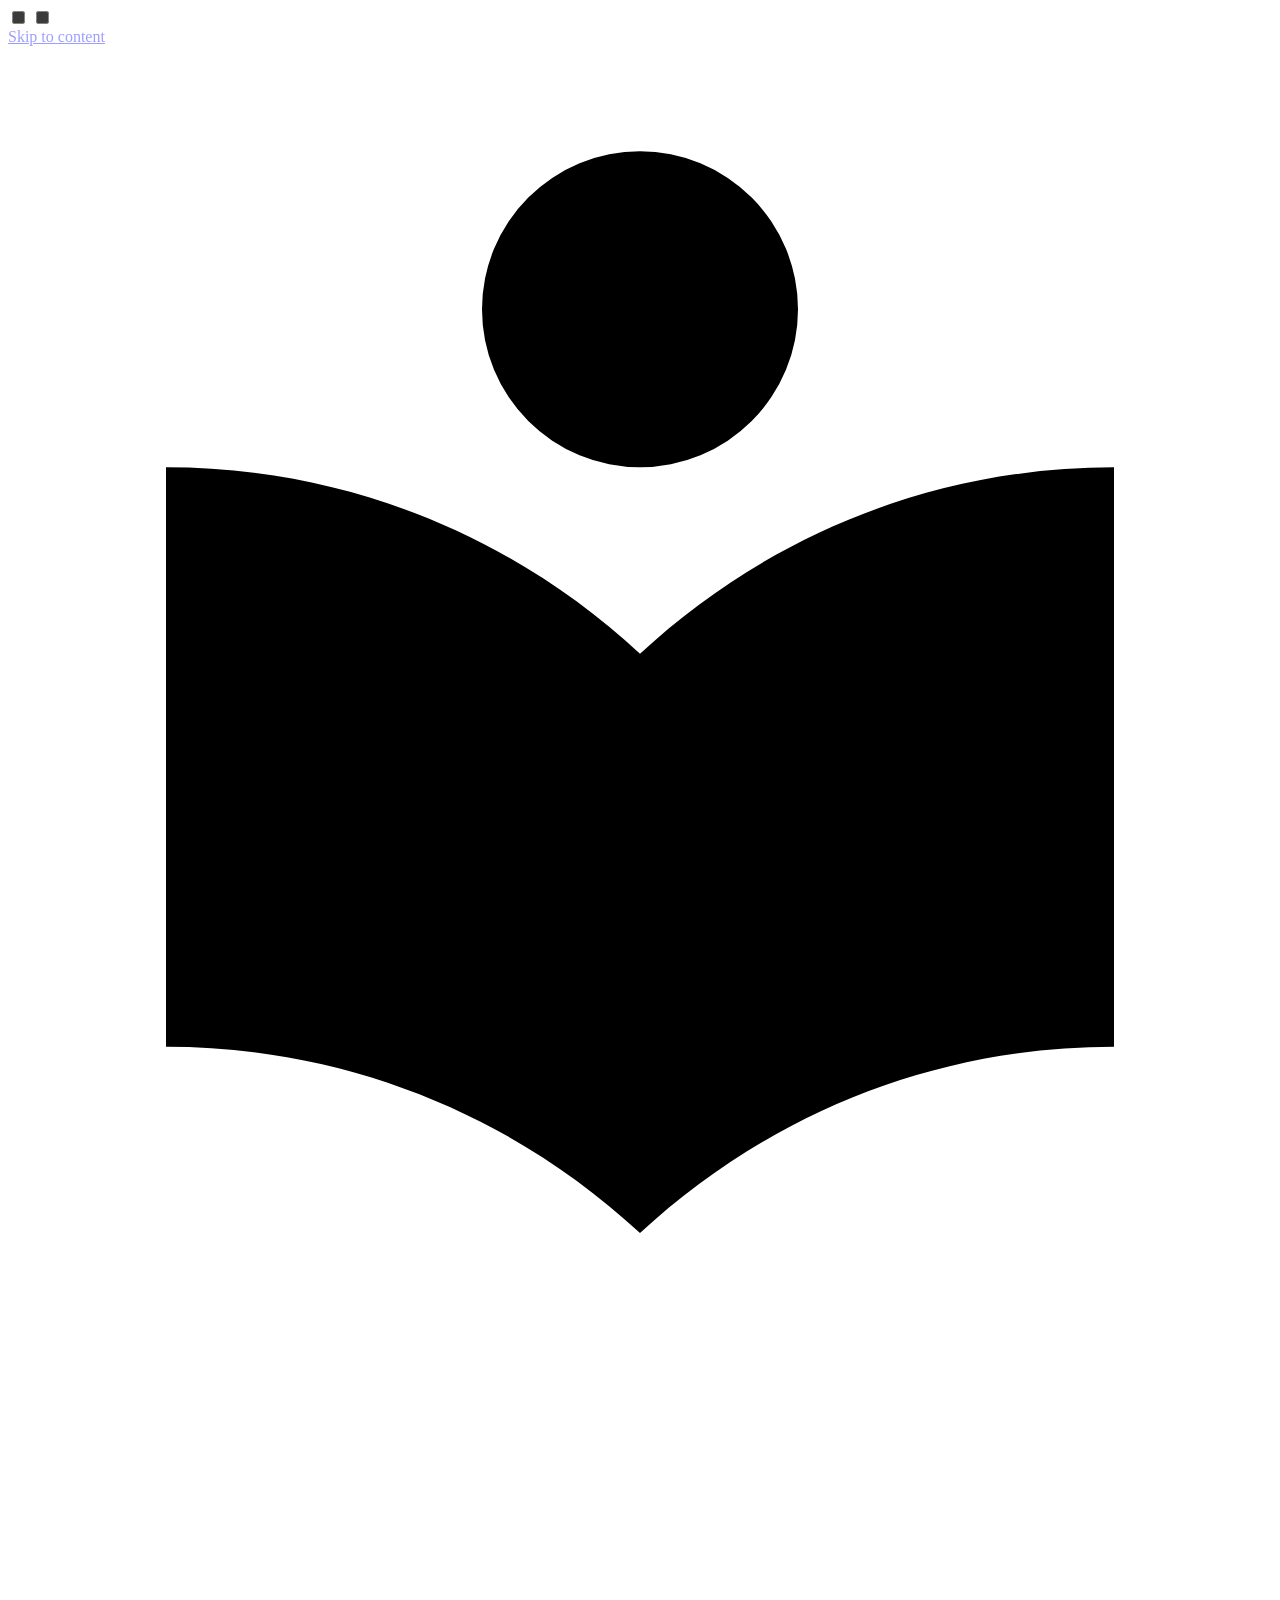
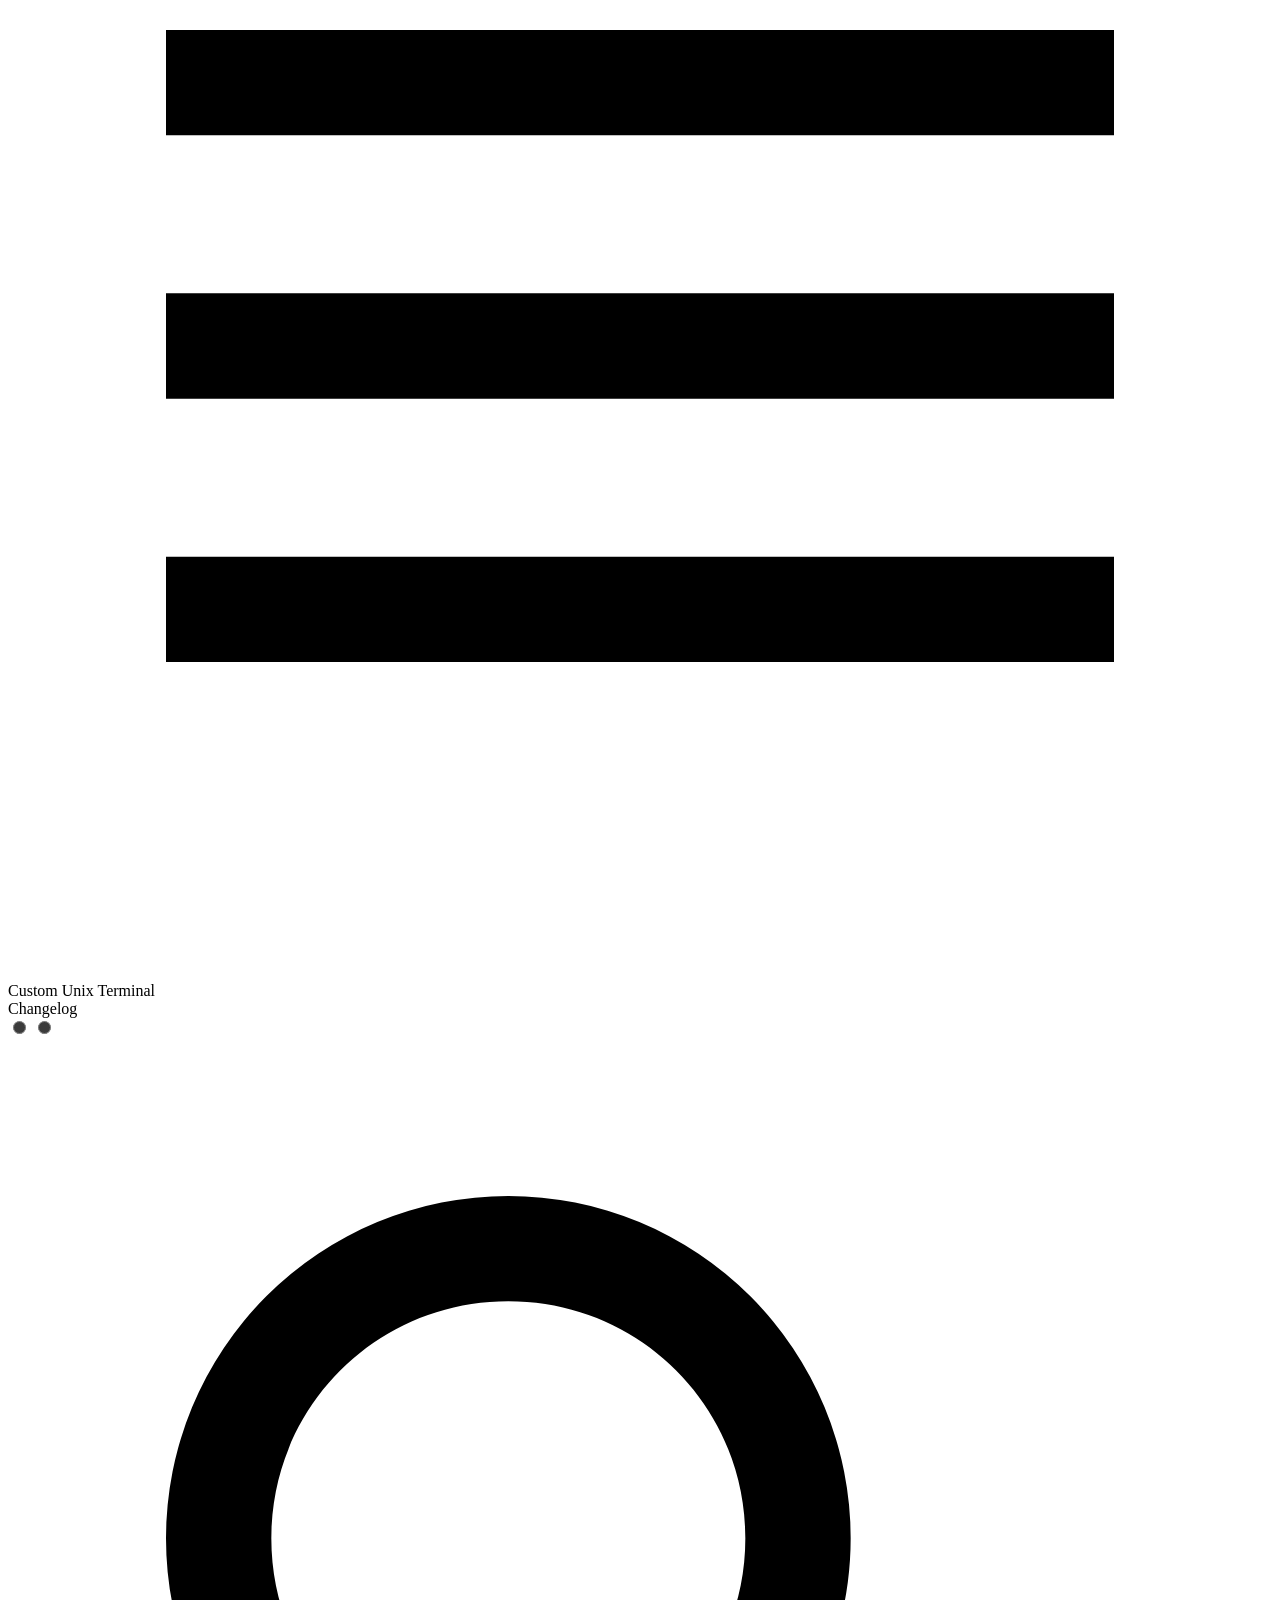
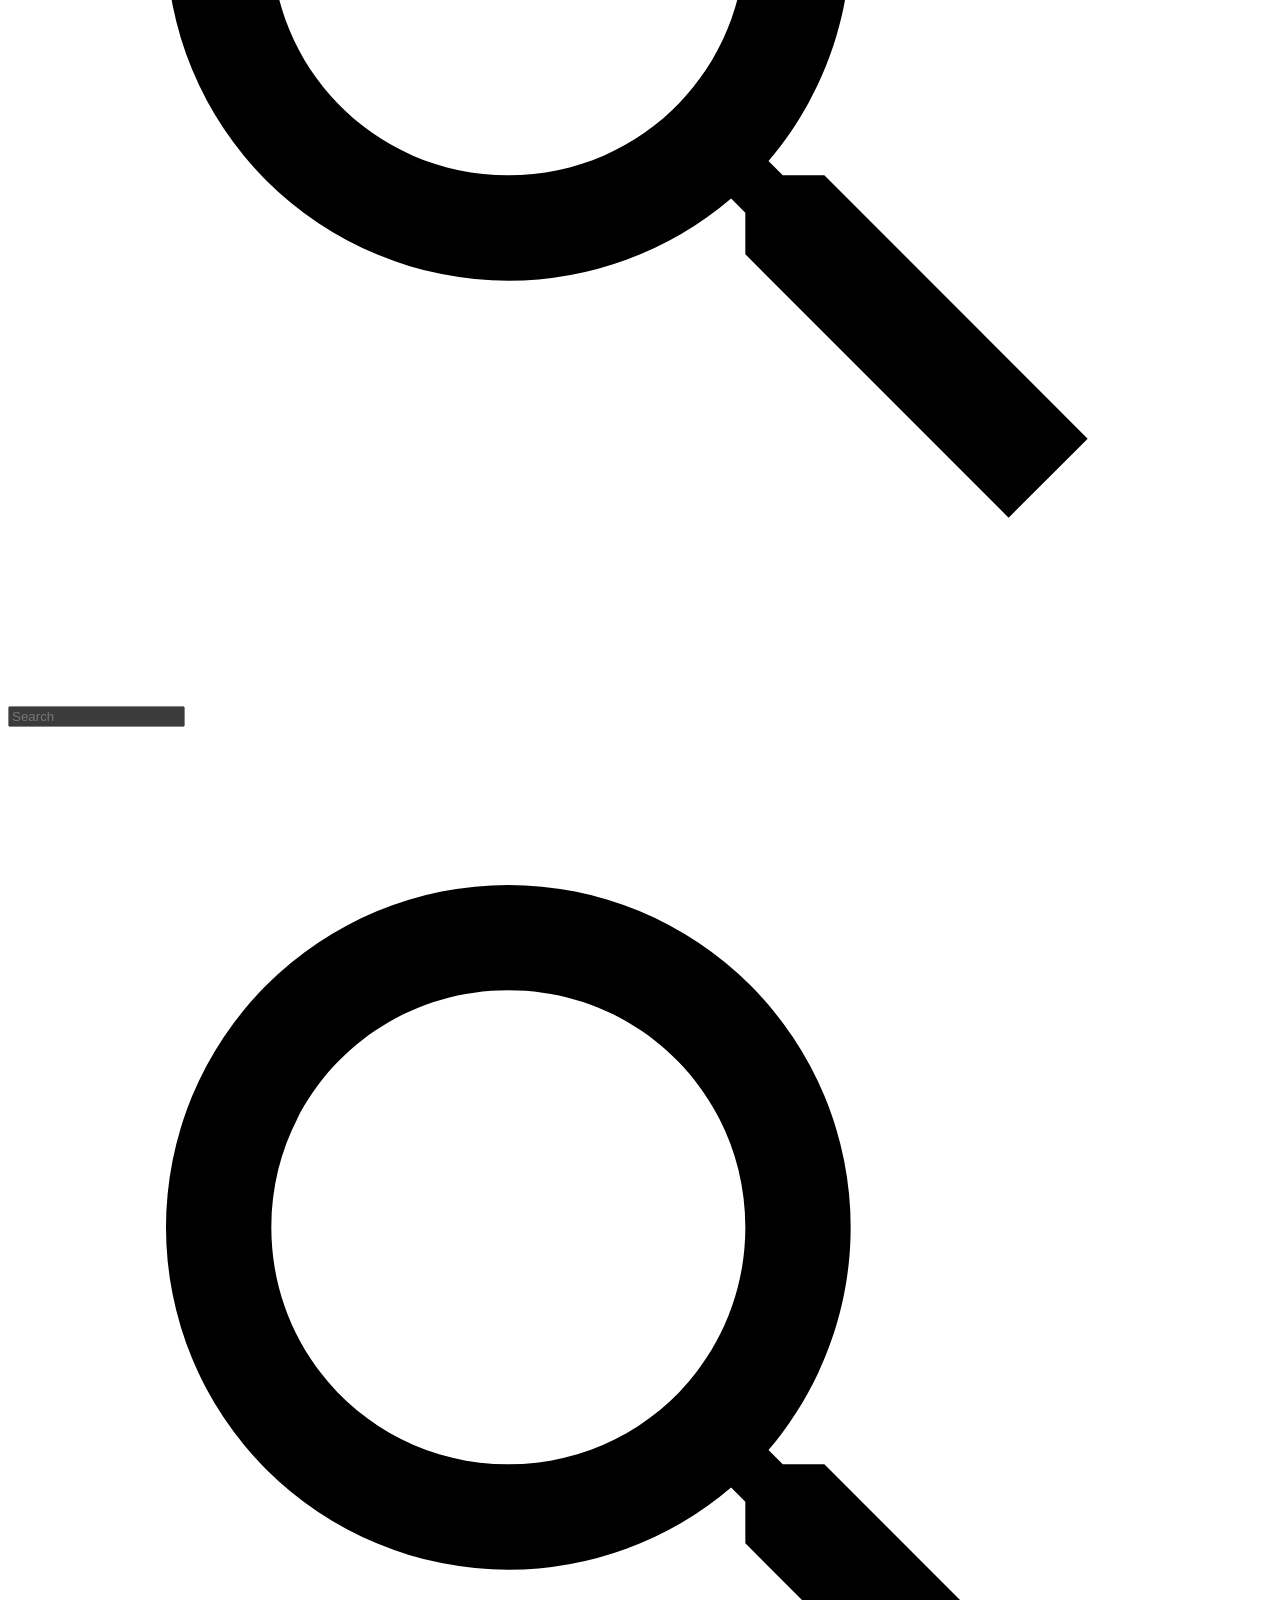
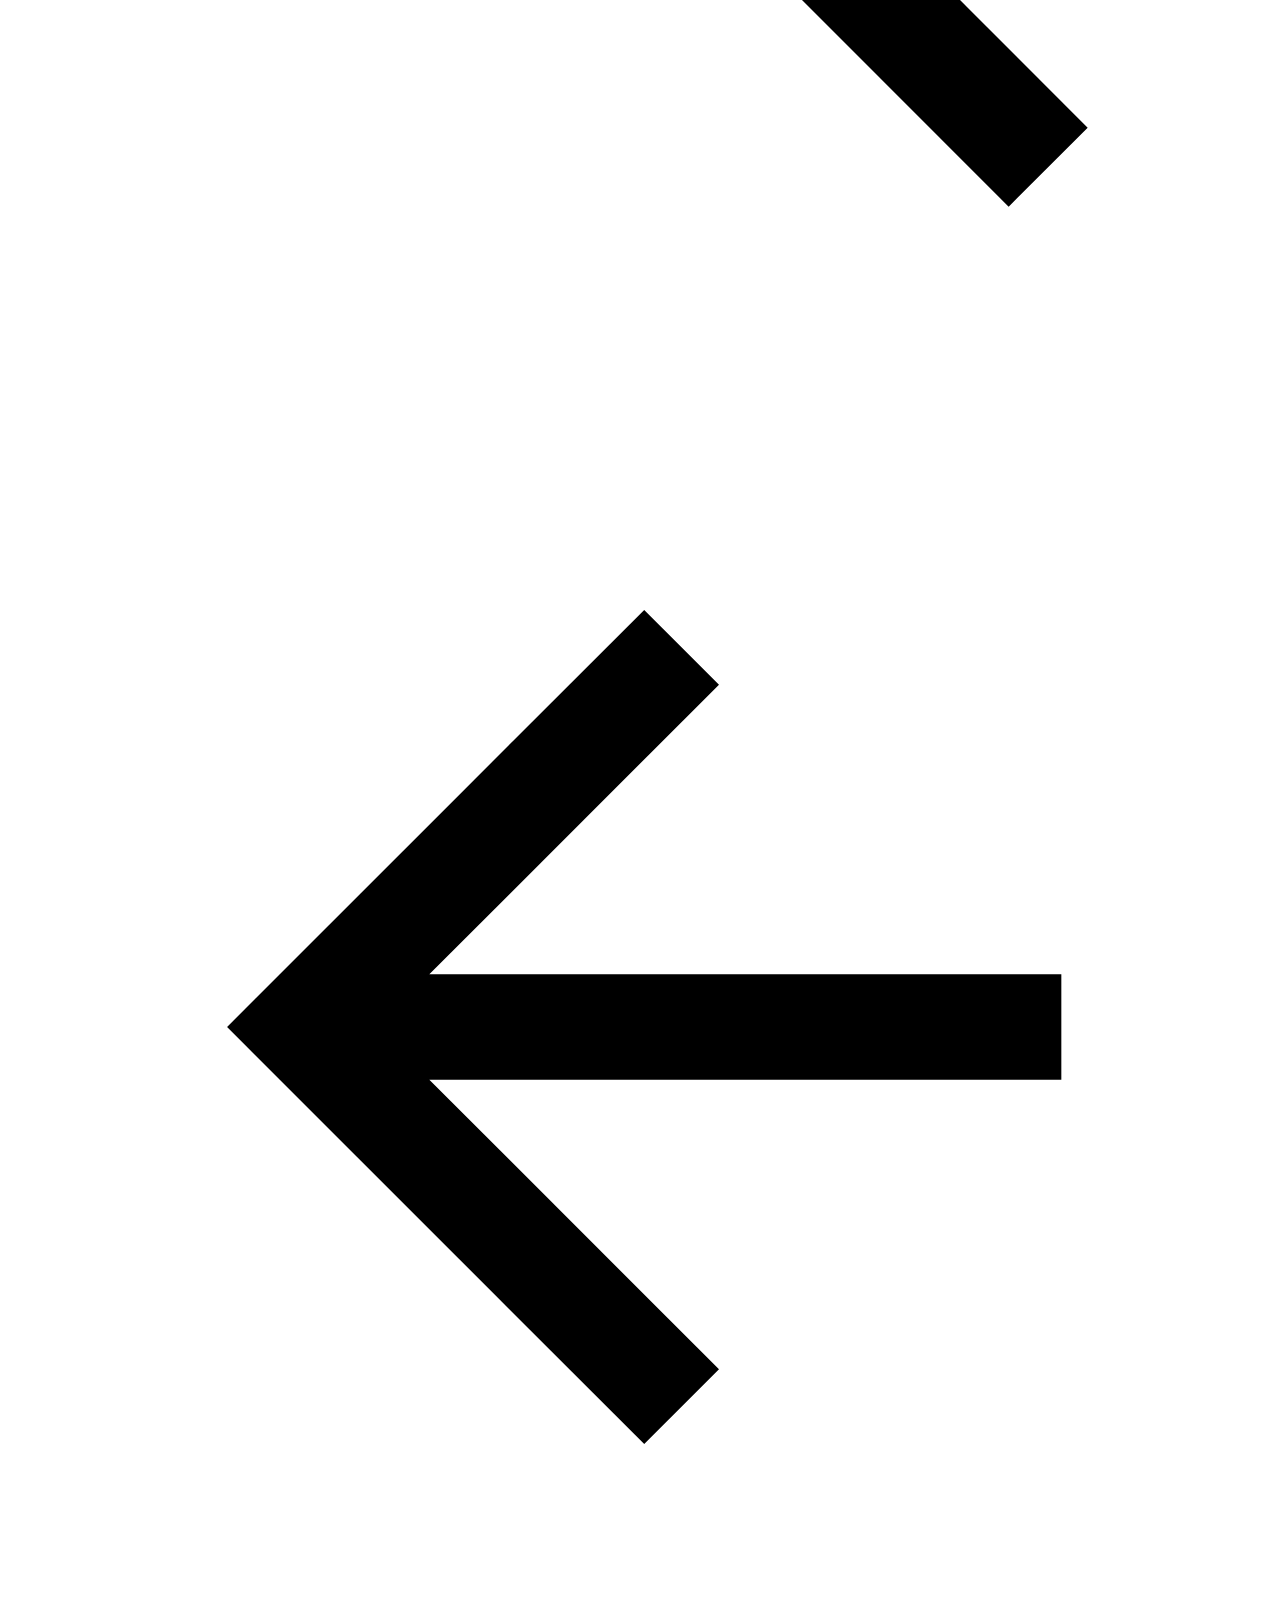
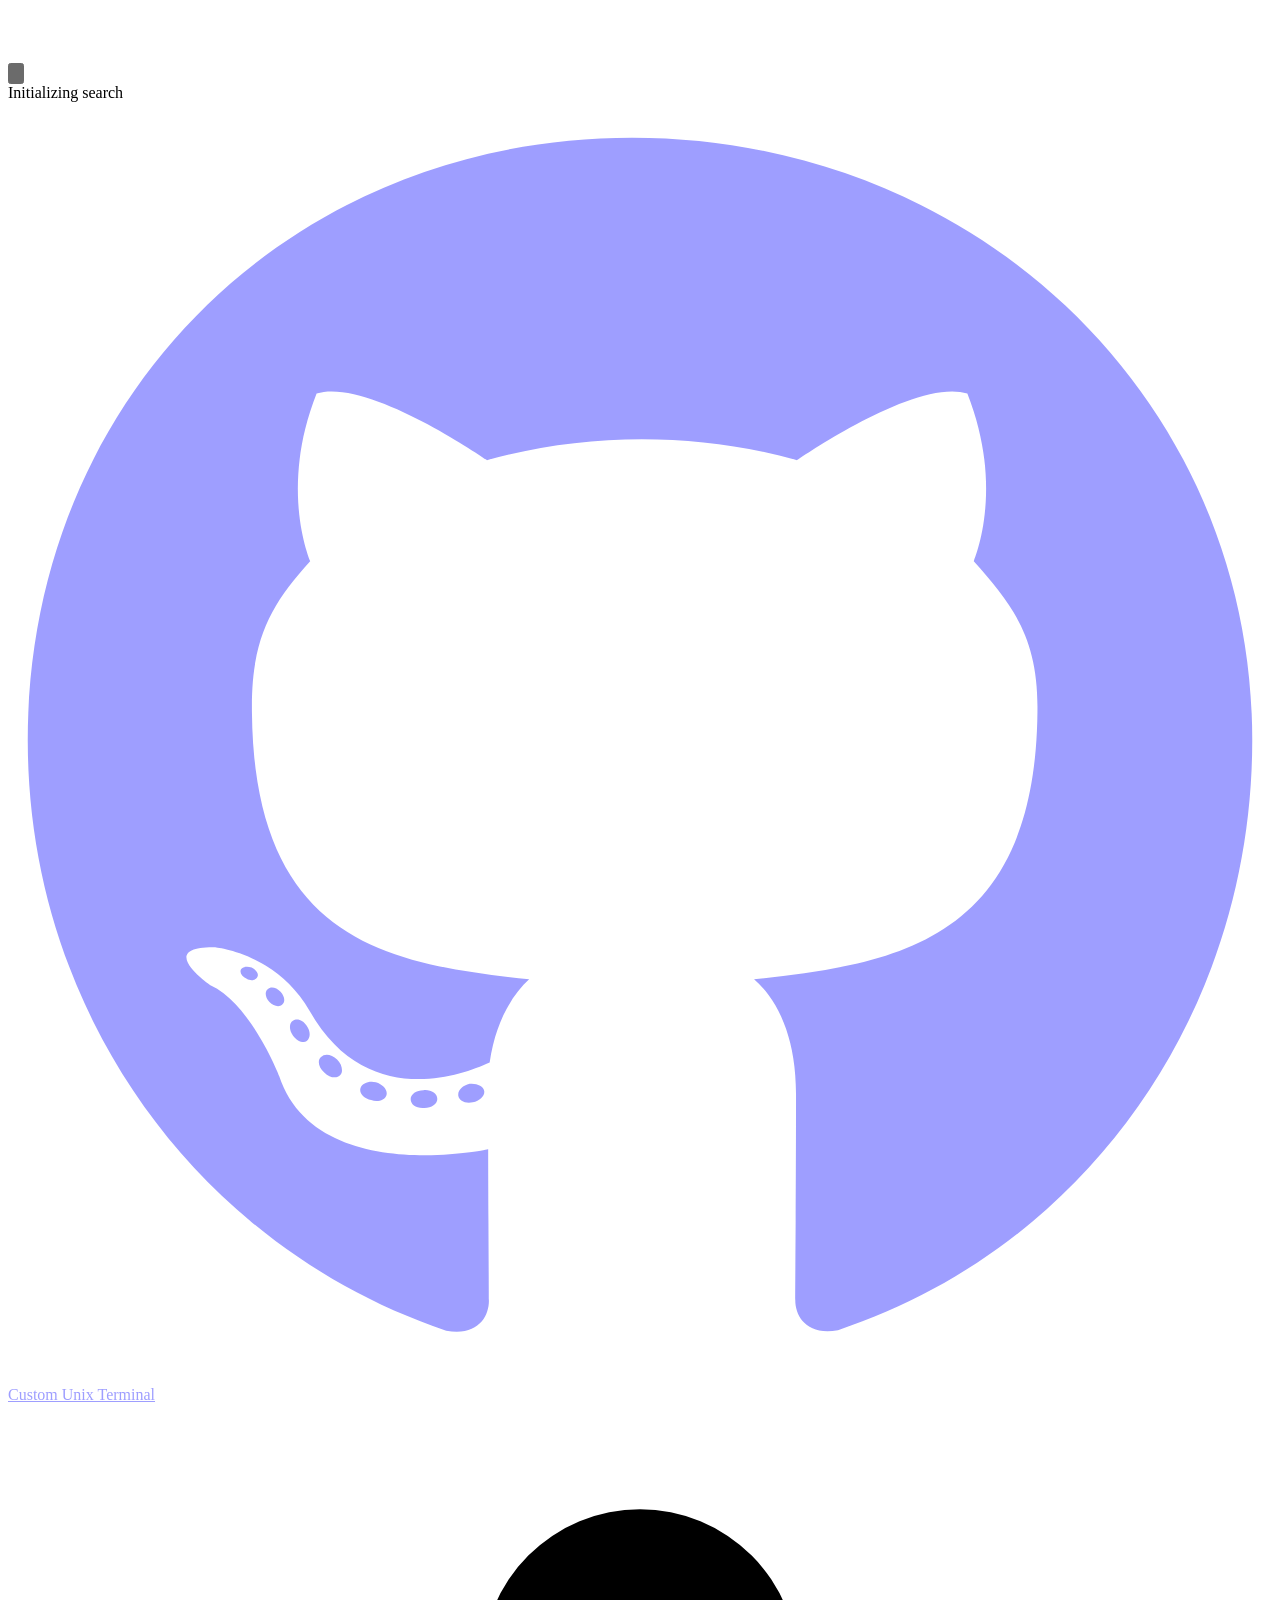
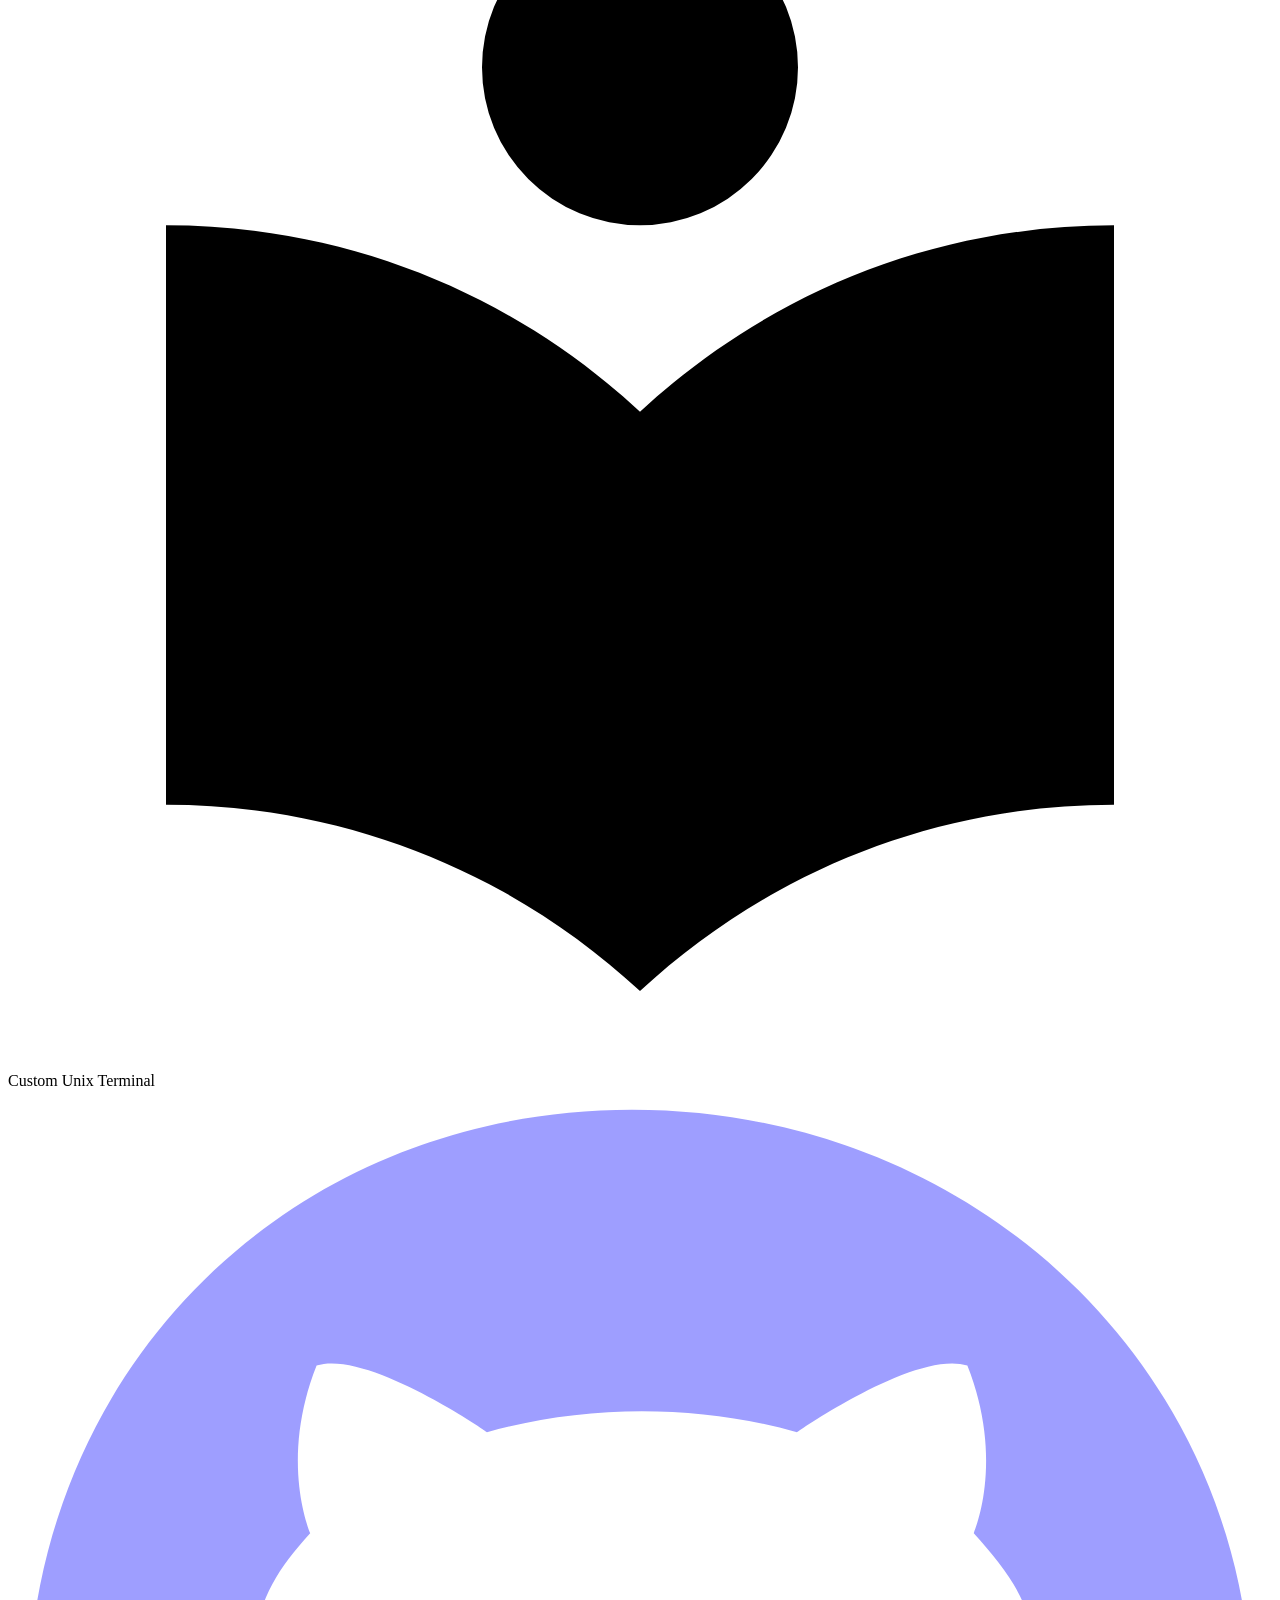
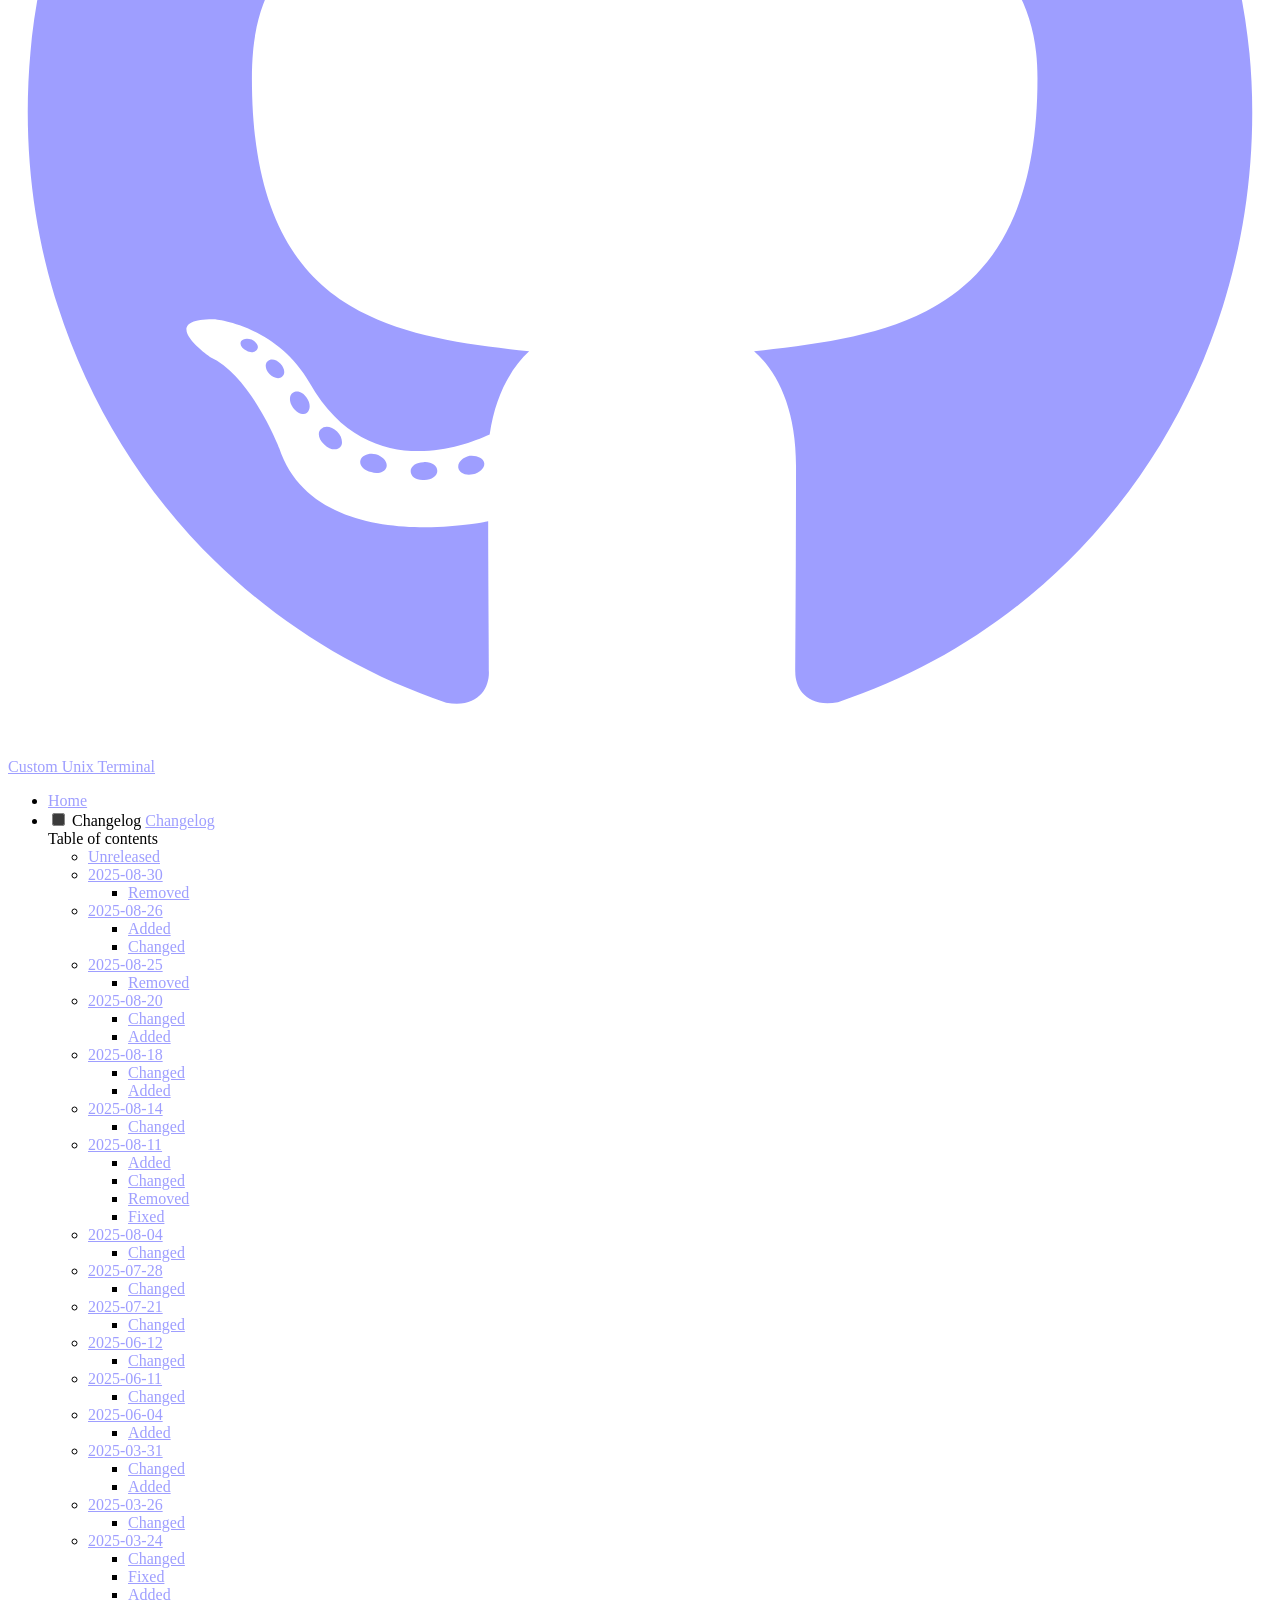
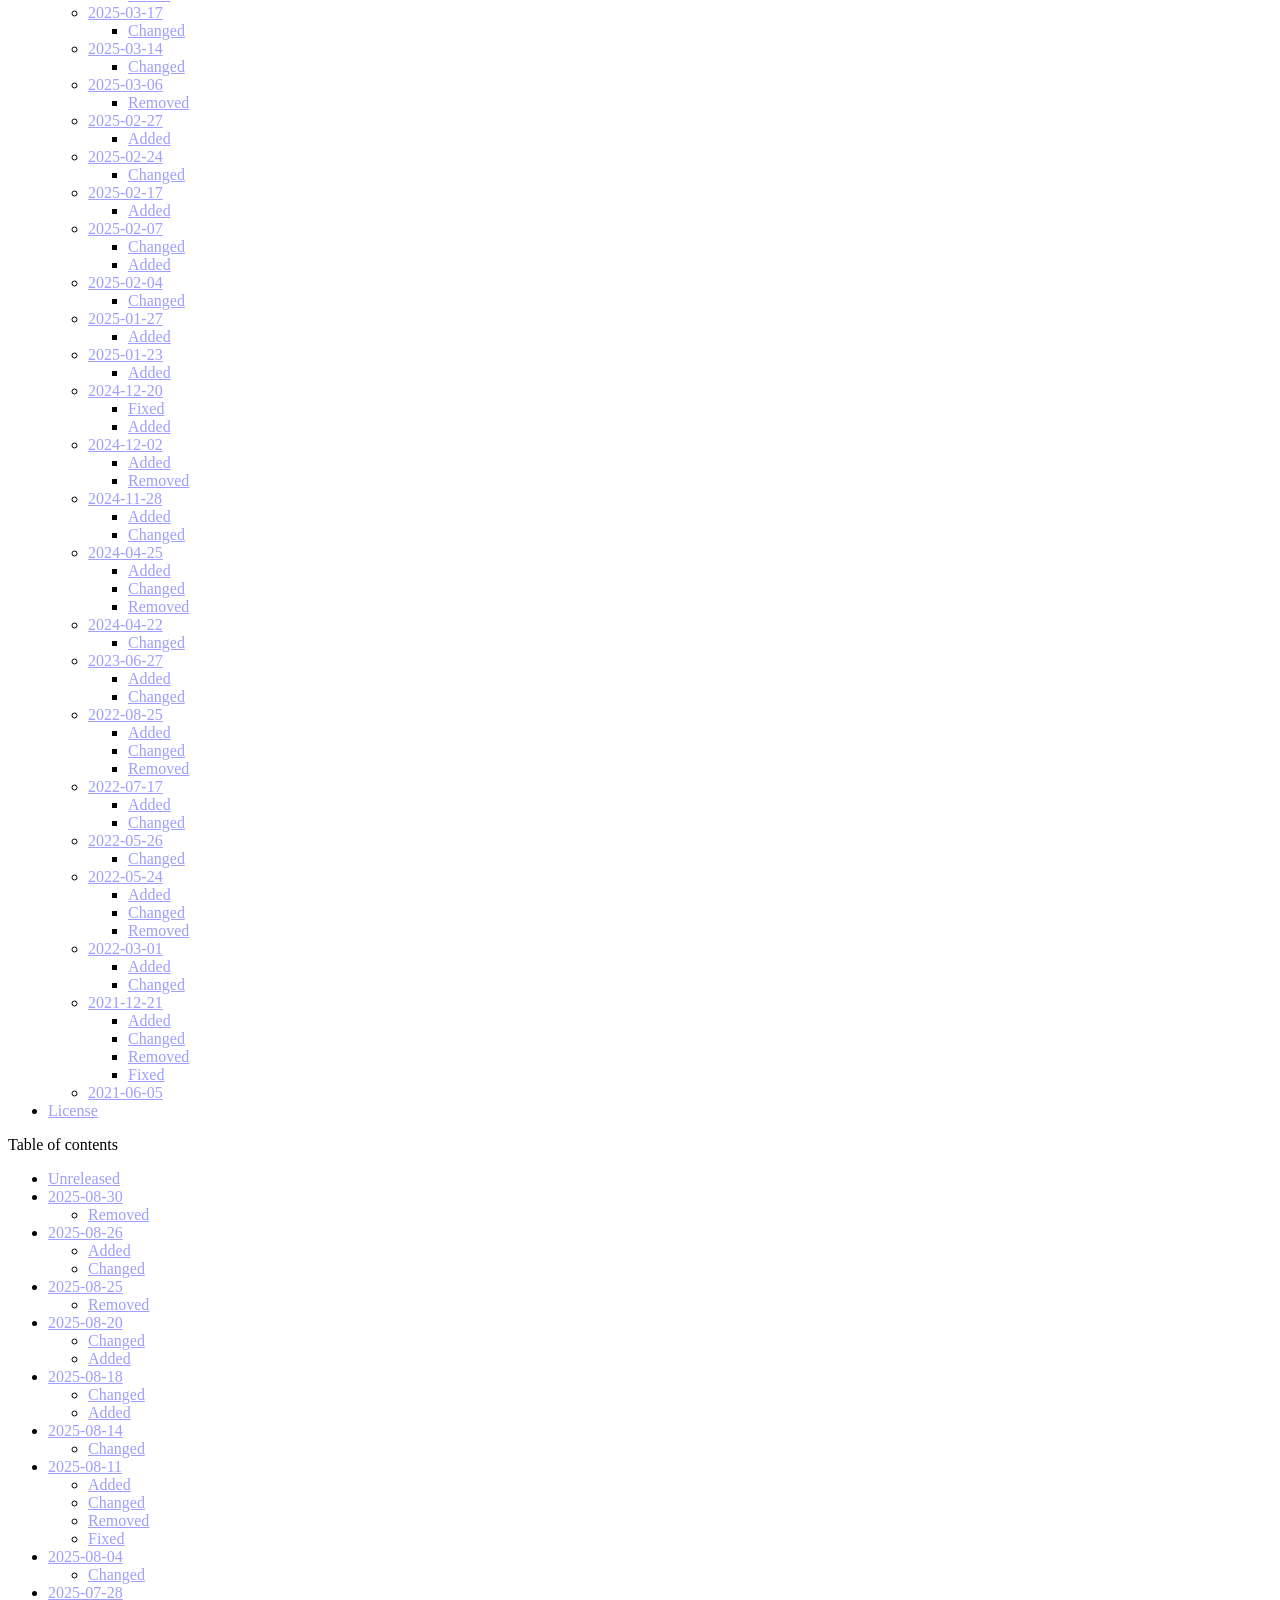
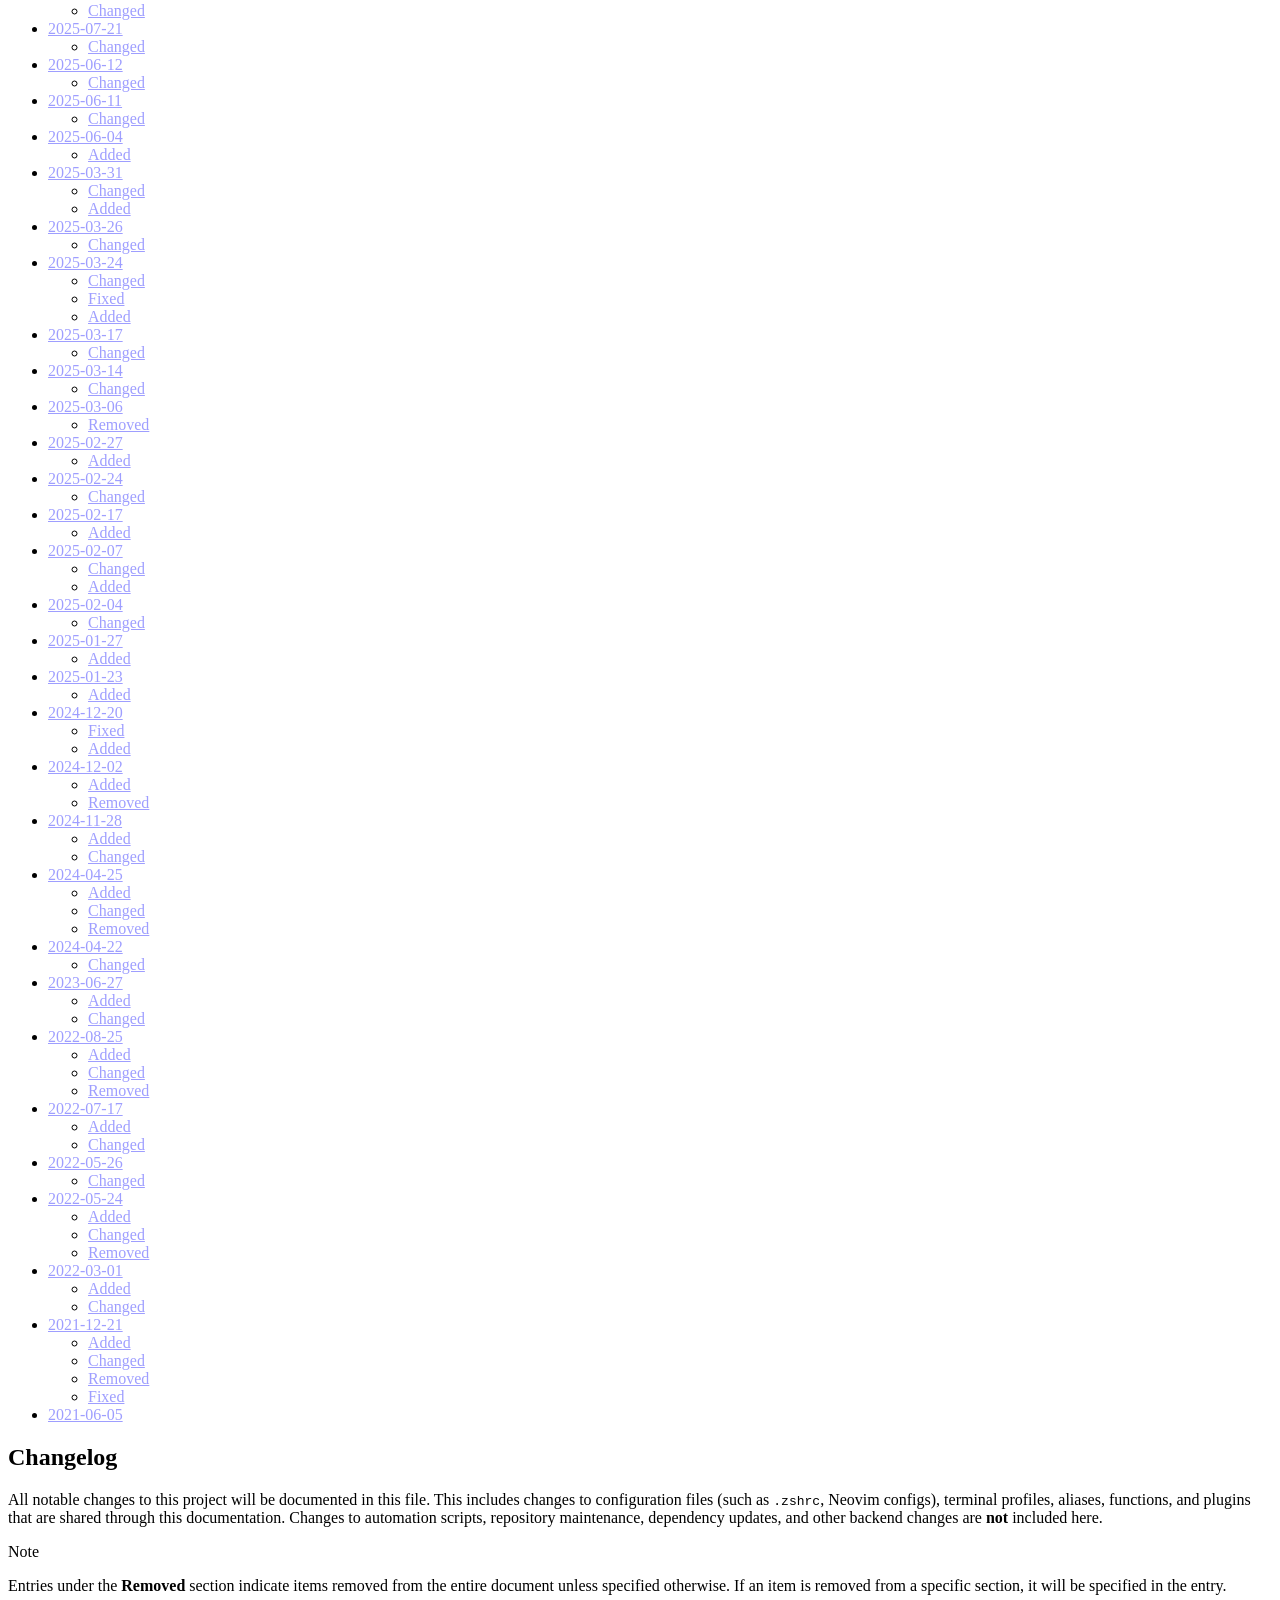
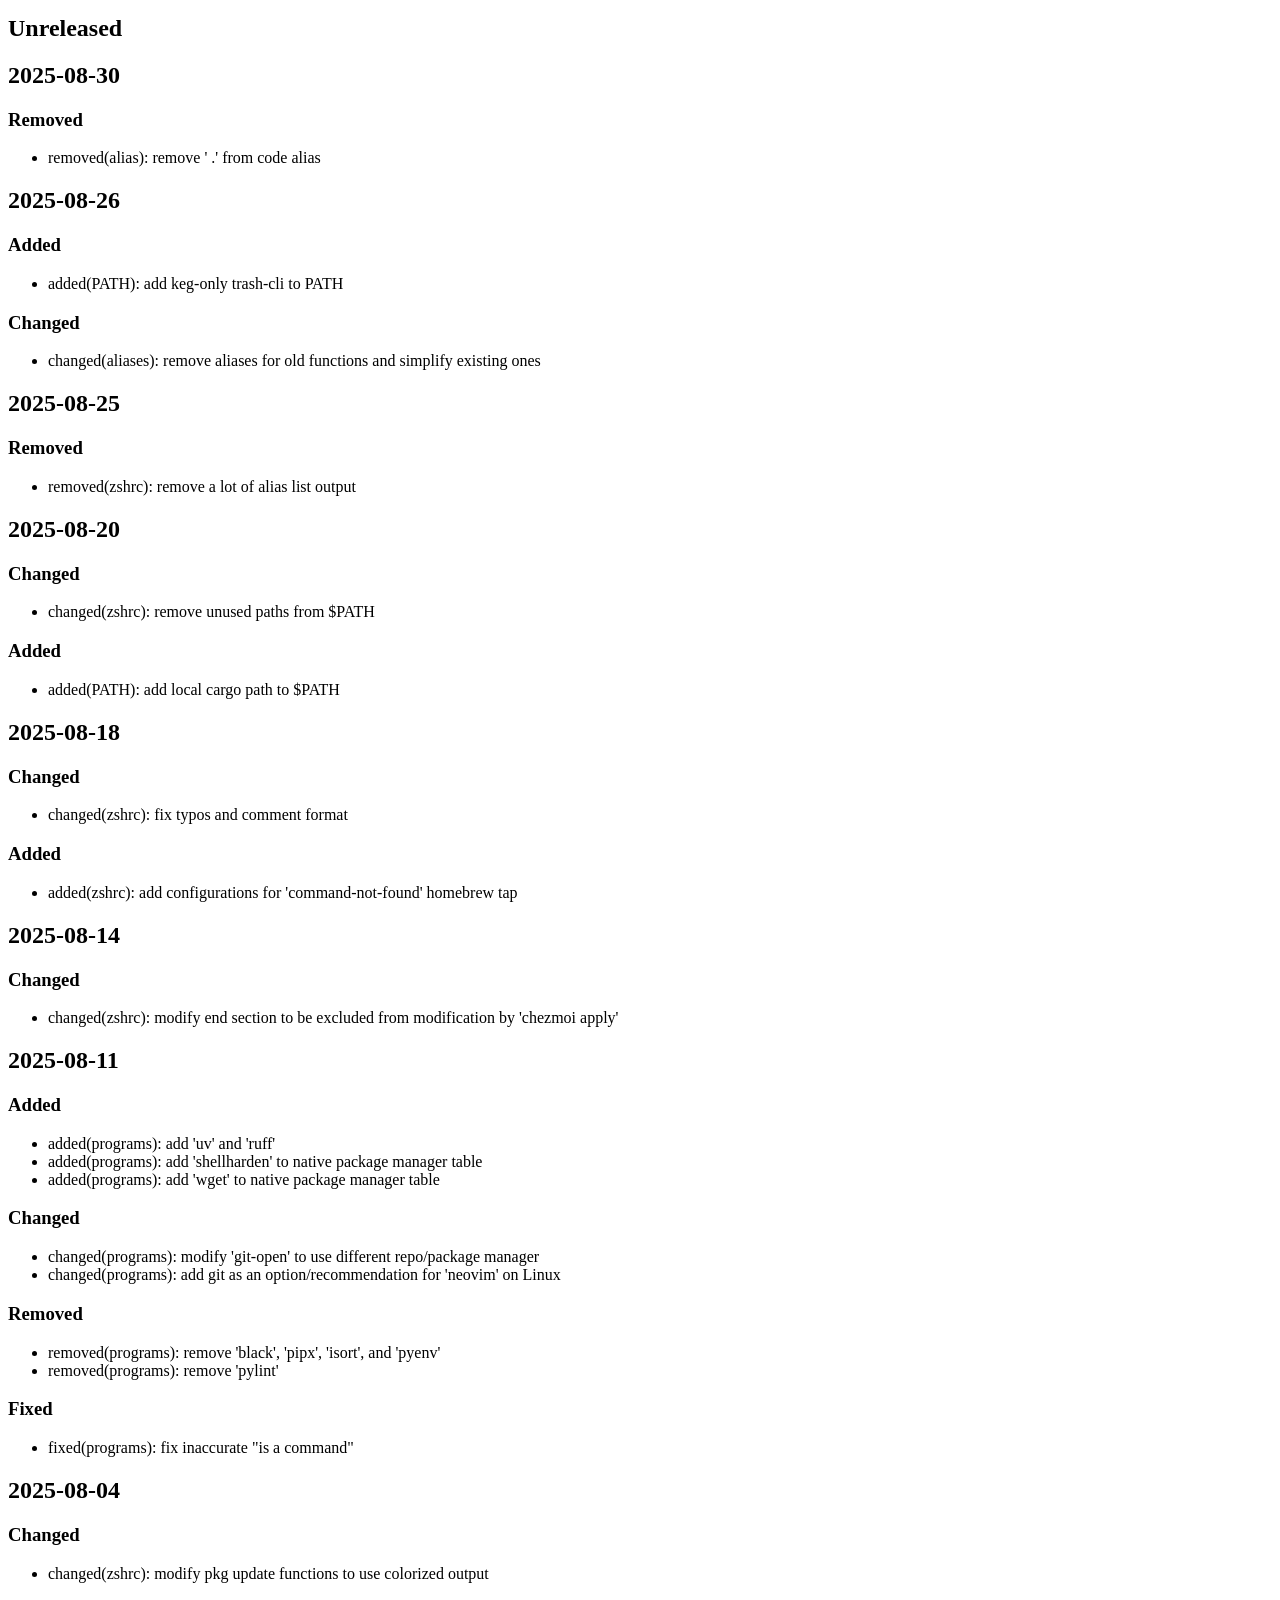
==== commit af7f62e8: "Deployed c46a216 with MkDocs version: 1.6.1" ====
--- a/changelog/index.html
+++ b/changelog/index.html
@@ -387,6 +387,39 @@
       <ul class="md-nav__list">
         
           <li class="md-nav__item">
+  <a href="#removed" class="md-nav__link">
+    <span class="md-ellipsis">
+      Removed
+    </span>
+  </a>
+  
+</li>
+        
+      </ul>
+    </nav>
+  
+</li>
+      
+        <li class="md-nav__item">
+  <a href="#2025-08-26" class="md-nav__link">
+    <span class="md-ellipsis">
+      2025-08-26
+    </span>
+  </a>
+  
+    <nav class="md-nav" aria-label="2025-08-26">
+      <ul class="md-nav__list">
+        
+          <li class="md-nav__item">
+  <a href="#added" class="md-nav__link">
+    <span class="md-ellipsis">
+      Added
+    </span>
+  </a>
+  
+</li>
+        
+          <li class="md-nav__item">
   <a href="#changed" class="md-nav__link">
     <span class="md-ellipsis">
       Changed
@@ -401,23 +434,38 @@
 </li>
       
         <li class="md-nav__item">
-  <a href="#2025-08-26" class="md-nav__link">
-    <span class="md-ellipsis">
-      2025-08-26
-    </span>
-  </a>
-  
-    <nav class="md-nav" aria-label="2025-08-26">
-      <ul class="md-nav__list">
-        
-          <li class="md-nav__item">
-  <a href="#added" class="md-nav__link">
-    <span class="md-ellipsis">
-      Added
-    </span>
-  </a>
-  
-</li>
+  <a href="#2025-08-25" class="md-nav__link">
+    <span class="md-ellipsis">
+      2025-08-25
+    </span>
+  </a>
+  
+    <nav class="md-nav" aria-label="2025-08-25">
+      <ul class="md-nav__list">
+        
+          <li class="md-nav__item">
+  <a href="#removed_1" class="md-nav__link">
+    <span class="md-ellipsis">
+      Removed
+    </span>
+  </a>
+  
+</li>
+        
+      </ul>
+    </nav>
+  
+</li>
+      
+        <li class="md-nav__item">
+  <a href="#2025-08-20" class="md-nav__link">
+    <span class="md-ellipsis">
+      2025-08-20
+    </span>
+  </a>
+  
+    <nav class="md-nav" aria-label="2025-08-20">
+      <ul class="md-nav__list">
         
           <li class="md-nav__item">
   <a href="#changed_1" class="md-nav__link">
@@ -428,23 +476,107 @@
   
 </li>
         
-      </ul>
-    </nav>
-  
-</li>
-      
-        <li class="md-nav__item">
-  <a href="#2025-08-25" class="md-nav__link">
-    <span class="md-ellipsis">
-      2025-08-25
-    </span>
-  </a>
-  
-    <nav class="md-nav" aria-label="2025-08-25">
-      <ul class="md-nav__list">
-        
-          <li class="md-nav__item">
-  <a href="#removed" class="md-nav__link">
+          <li class="md-nav__item">
+  <a href="#added_1" class="md-nav__link">
+    <span class="md-ellipsis">
+      Added
+    </span>
+  </a>
+  
+</li>
+        
+      </ul>
+    </nav>
+  
+</li>
+      
+        <li class="md-nav__item">
+  <a href="#2025-08-18" class="md-nav__link">
+    <span class="md-ellipsis">
+      2025-08-18
+    </span>
+  </a>
+  
+    <nav class="md-nav" aria-label="2025-08-18">
+      <ul class="md-nav__list">
+        
+          <li class="md-nav__item">
+  <a href="#changed_2" class="md-nav__link">
+    <span class="md-ellipsis">
+      Changed
+    </span>
+  </a>
+  
+</li>
+        
+          <li class="md-nav__item">
+  <a href="#added_2" class="md-nav__link">
+    <span class="md-ellipsis">
+      Added
+    </span>
+  </a>
+  
+</li>
+        
+      </ul>
+    </nav>
+  
+</li>
+      
+        <li class="md-nav__item">
+  <a href="#2025-08-14" class="md-nav__link">
+    <span class="md-ellipsis">
+      2025-08-14
+    </span>
+  </a>
+  
+    <nav class="md-nav" aria-label="2025-08-14">
+      <ul class="md-nav__list">
+        
+          <li class="md-nav__item">
+  <a href="#changed_3" class="md-nav__link">
+    <span class="md-ellipsis">
+      Changed
+    </span>
+  </a>
+  
+</li>
+        
+      </ul>
+    </nav>
+  
+</li>
+      
+        <li class="md-nav__item">
+  <a href="#2025-08-11" class="md-nav__link">
+    <span class="md-ellipsis">
+      2025-08-11
+    </span>
+  </a>
+  
+    <nav class="md-nav" aria-label="2025-08-11">
+      <ul class="md-nav__list">
+        
+          <li class="md-nav__item">
+  <a href="#added_3" class="md-nav__link">
+    <span class="md-ellipsis">
+      Added
+    </span>
+  </a>
+  
+</li>
+        
+          <li class="md-nav__item">
+  <a href="#changed_4" class="md-nav__link">
+    <span class="md-ellipsis">
+      Changed
+    </span>
+  </a>
+  
+</li>
+        
+          <li class="md-nav__item">
+  <a href="#removed_2" class="md-nav__link">
     <span class="md-ellipsis">
       Removed
     </span>
@@ -452,119 +584,29 @@
   
 </li>
         
-      </ul>
-    </nav>
-  
-</li>
-      
-        <li class="md-nav__item">
-  <a href="#2025-08-20" class="md-nav__link">
-    <span class="md-ellipsis">
-      2025-08-20
-    </span>
-  </a>
-  
-    <nav class="md-nav" aria-label="2025-08-20">
-      <ul class="md-nav__list">
-        
-          <li class="md-nav__item">
-  <a href="#changed_2" class="md-nav__link">
-    <span class="md-ellipsis">
-      Changed
-    </span>
-  </a>
-  
-</li>
-        
-          <li class="md-nav__item">
-  <a href="#added_1" class="md-nav__link">
-    <span class="md-ellipsis">
-      Added
-    </span>
-  </a>
-  
-</li>
-        
-      </ul>
-    </nav>
-  
-</li>
-      
-        <li class="md-nav__item">
-  <a href="#2025-08-18" class="md-nav__link">
-    <span class="md-ellipsis">
-      2025-08-18
-    </span>
-  </a>
-  
-    <nav class="md-nav" aria-label="2025-08-18">
-      <ul class="md-nav__list">
-        
-          <li class="md-nav__item">
-  <a href="#changed_3" class="md-nav__link">
-    <span class="md-ellipsis">
-      Changed
-    </span>
-  </a>
-  
-</li>
-        
-          <li class="md-nav__item">
-  <a href="#added_2" class="md-nav__link">
-    <span class="md-ellipsis">
-      Added
-    </span>
-  </a>
-  
-</li>
-        
-      </ul>
-    </nav>
-  
-</li>
-      
-        <li class="md-nav__item">
-  <a href="#2025-08-14" class="md-nav__link">
-    <span class="md-ellipsis">
-      2025-08-14
-    </span>
-  </a>
-  
-    <nav class="md-nav" aria-label="2025-08-14">
-      <ul class="md-nav__list">
-        
-          <li class="md-nav__item">
-  <a href="#changed_4" class="md-nav__link">
-    <span class="md-ellipsis">
-      Changed
-    </span>
-  </a>
-  
-</li>
-        
-      </ul>
-    </nav>
-  
-</li>
-      
-        <li class="md-nav__item">
-  <a href="#2025-08-11" class="md-nav__link">
-    <span class="md-ellipsis">
-      2025-08-11
-    </span>
-  </a>
-  
-    <nav class="md-nav" aria-label="2025-08-11">
-      <ul class="md-nav__list">
-        
-          <li class="md-nav__item">
-  <a href="#added_3" class="md-nav__link">
-    <span class="md-ellipsis">
-      Added
-    </span>
-  </a>
-  
-</li>
+          <li class="md-nav__item">
+  <a href="#fixed" class="md-nav__link">
+    <span class="md-ellipsis">
+      Fixed
+    </span>
+  </a>
+  
+</li>
+        
+      </ul>
+    </nav>
+  
+</li>
+      
+        <li class="md-nav__item">
+  <a href="#2025-08-04" class="md-nav__link">
+    <span class="md-ellipsis">
+      2025-08-04
+    </span>
+  </a>
+  
+    <nav class="md-nav" aria-label="2025-08-04">
+      <ul class="md-nav__list">
         
           <li class="md-nav__item">
   <a href="#changed_5" class="md-nav__link">
@@ -575,8 +617,290 @@
   
 </li>
         
-          <li class="md-nav__item">
-  <a href="#removed_1" class="md-nav__link">
+      </ul>
+    </nav>
+  
+</li>
+      
+        <li class="md-nav__item">
+  <a href="#2025-07-28" class="md-nav__link">
+    <span class="md-ellipsis">
+      2025-07-28
+    </span>
+  </a>
+  
+    <nav class="md-nav" aria-label="2025-07-28">
+      <ul class="md-nav__list">
+        
+          <li class="md-nav__item">
+  <a href="#changed_6" class="md-nav__link">
+    <span class="md-ellipsis">
+      Changed
+    </span>
+  </a>
+  
+</li>
+        
+      </ul>
+    </nav>
+  
+</li>
+      
+        <li class="md-nav__item">
+  <a href="#2025-07-21" class="md-nav__link">
+    <span class="md-ellipsis">
+      2025-07-21
+    </span>
+  </a>
+  
+    <nav class="md-nav" aria-label="2025-07-21">
+      <ul class="md-nav__list">
+        
+          <li class="md-nav__item">
+  <a href="#changed_7" class="md-nav__link">
+    <span class="md-ellipsis">
+      Changed
+    </span>
+  </a>
+  
+</li>
+        
+      </ul>
+    </nav>
+  
+</li>
+      
+        <li class="md-nav__item">
+  <a href="#2025-06-12" class="md-nav__link">
+    <span class="md-ellipsis">
+      2025-06-12
+    </span>
+  </a>
+  
+    <nav class="md-nav" aria-label="2025-06-12">
+      <ul class="md-nav__list">
+        
+          <li class="md-nav__item">
+  <a href="#changed_8" class="md-nav__link">
+    <span class="md-ellipsis">
+      Changed
+    </span>
+  </a>
+  
+</li>
+        
+      </ul>
+    </nav>
+  
+</li>
+      
+        <li class="md-nav__item">
+  <a href="#2025-06-11" class="md-nav__link">
+    <span class="md-ellipsis">
+      2025-06-11
+    </span>
+  </a>
+  
+    <nav class="md-nav" aria-label="2025-06-11">
+      <ul class="md-nav__list">
+        
+          <li class="md-nav__item">
+  <a href="#changed_9" class="md-nav__link">
+    <span class="md-ellipsis">
+      Changed
+    </span>
+  </a>
+  
+</li>
+        
+      </ul>
+    </nav>
+  
+</li>
+      
+        <li class="md-nav__item">
+  <a href="#2025-06-04" class="md-nav__link">
+    <span class="md-ellipsis">
+      2025-06-04
+    </span>
+  </a>
+  
+    <nav class="md-nav" aria-label="2025-06-04">
+      <ul class="md-nav__list">
+        
+          <li class="md-nav__item">
+  <a href="#added_4" class="md-nav__link">
+    <span class="md-ellipsis">
+      Added
+    </span>
+  </a>
+  
+</li>
+        
+      </ul>
+    </nav>
+  
+</li>
+      
+        <li class="md-nav__item">
+  <a href="#2025-03-31" class="md-nav__link">
+    <span class="md-ellipsis">
+      2025-03-31
+    </span>
+  </a>
+  
+    <nav class="md-nav" aria-label="2025-03-31">
+      <ul class="md-nav__list">
+        
+          <li class="md-nav__item">
+  <a href="#changed_10" class="md-nav__link">
+    <span class="md-ellipsis">
+      Changed
+    </span>
+  </a>
+  
+</li>
+        
+          <li class="md-nav__item">
+  <a href="#added_5" class="md-nav__link">
+    <span class="md-ellipsis">
+      Added
+    </span>
+  </a>
+  
+</li>
+        
+      </ul>
+    </nav>
+  
+</li>
+      
+        <li class="md-nav__item">
+  <a href="#2025-03-26" class="md-nav__link">
+    <span class="md-ellipsis">
+      2025-03-26
+    </span>
+  </a>
+  
+    <nav class="md-nav" aria-label="2025-03-26">
+      <ul class="md-nav__list">
+        
+          <li class="md-nav__item">
+  <a href="#changed_11" class="md-nav__link">
+    <span class="md-ellipsis">
+      Changed
+    </span>
+  </a>
+  
+</li>
+        
+      </ul>
+    </nav>
+  
+</li>
+      
+        <li class="md-nav__item">
+  <a href="#2025-03-24" class="md-nav__link">
+    <span class="md-ellipsis">
+      2025-03-24
+    </span>
+  </a>
+  
+    <nav class="md-nav" aria-label="2025-03-24">
+      <ul class="md-nav__list">
+        
+          <li class="md-nav__item">
+  <a href="#changed_12" class="md-nav__link">
+    <span class="md-ellipsis">
+      Changed
+    </span>
+  </a>
+  
+</li>
+        
+          <li class="md-nav__item">
+  <a href="#fixed_1" class="md-nav__link">
+    <span class="md-ellipsis">
+      Fixed
+    </span>
+  </a>
+  
+</li>
+        
+          <li class="md-nav__item">
+  <a href="#added_6" class="md-nav__link">
+    <span class="md-ellipsis">
+      Added
+    </span>
+  </a>
+  
+</li>
+        
+      </ul>
+    </nav>
+  
+</li>
+      
+        <li class="md-nav__item">
+  <a href="#2025-03-17" class="md-nav__link">
+    <span class="md-ellipsis">
+      2025-03-17
+    </span>
+  </a>
+  
+    <nav class="md-nav" aria-label="2025-03-17">
+      <ul class="md-nav__list">
+        
+          <li class="md-nav__item">
+  <a href="#changed_13" class="md-nav__link">
+    <span class="md-ellipsis">
+      Changed
+    </span>
+  </a>
+  
+</li>
+        
+      </ul>
+    </nav>
+  
+</li>
+      
+        <li class="md-nav__item">
+  <a href="#2025-03-14" class="md-nav__link">
+    <span class="md-ellipsis">
+      2025-03-14
+    </span>
+  </a>
+  
+    <nav class="md-nav" aria-label="2025-03-14">
+      <ul class="md-nav__list">
+        
+          <li class="md-nav__item">
+  <a href="#changed_14" class="md-nav__link">
+    <span class="md-ellipsis">
+      Changed
+    </span>
+  </a>
+  
+</li>
+        
+      </ul>
+    </nav>
+  
+</li>
+      
+        <li class="md-nav__item">
+  <a href="#2025-03-06" class="md-nav__link">
+    <span class="md-ellipsis">
+      2025-03-06
+    </span>
+  </a>
+  
+    <nav class="md-nav" aria-label="2025-03-06">
+      <ul class="md-nav__list">
+        
+          <li class="md-nav__item">
+  <a href="#removed_3" class="md-nav__link">
     <span class="md-ellipsis">
       Removed
     </span>
@@ -584,8 +908,200 @@
   
 </li>
         
-          <li class="md-nav__item">
-  <a href="#fixed" class="md-nav__link">
+      </ul>
+    </nav>
+  
+</li>
+      
+        <li class="md-nav__item">
+  <a href="#2025-02-27" class="md-nav__link">
+    <span class="md-ellipsis">
+      2025-02-27
+    </span>
+  </a>
+  
+    <nav class="md-nav" aria-label="2025-02-27">
+      <ul class="md-nav__list">
+        
+          <li class="md-nav__item">
+  <a href="#added_7" class="md-nav__link">
+    <span class="md-ellipsis">
+      Added
+    </span>
+  </a>
+  
+</li>
+        
+      </ul>
+    </nav>
+  
+</li>
+      
+        <li class="md-nav__item">
+  <a href="#2025-02-24" class="md-nav__link">
+    <span class="md-ellipsis">
+      2025-02-24
+    </span>
+  </a>
+  
+    <nav class="md-nav" aria-label="2025-02-24">
+      <ul class="md-nav__list">
+        
+          <li class="md-nav__item">
+  <a href="#changed_15" class="md-nav__link">
+    <span class="md-ellipsis">
+      Changed
+    </span>
+  </a>
+  
+</li>
+        
+      </ul>
+    </nav>
+  
+</li>
+      
+        <li class="md-nav__item">
+  <a href="#2025-02-17" class="md-nav__link">
+    <span class="md-ellipsis">
+      2025-02-17
+    </span>
+  </a>
+  
+    <nav class="md-nav" aria-label="2025-02-17">
+      <ul class="md-nav__list">
+        
+          <li class="md-nav__item">
+  <a href="#added_8" class="md-nav__link">
+    <span class="md-ellipsis">
+      Added
+    </span>
+  </a>
+  
+</li>
+        
+      </ul>
+    </nav>
+  
+</li>
+      
+        <li class="md-nav__item">
+  <a href="#2025-02-07" class="md-nav__link">
+    <span class="md-ellipsis">
+      2025-02-07
+    </span>
+  </a>
+  
+    <nav class="md-nav" aria-label="2025-02-07">
+      <ul class="md-nav__list">
+        
+          <li class="md-nav__item">
+  <a href="#changed_16" class="md-nav__link">
+    <span class="md-ellipsis">
+      Changed
+    </span>
+  </a>
+  
+</li>
+        
+          <li class="md-nav__item">
+  <a href="#added_9" class="md-nav__link">
+    <span class="md-ellipsis">
+      Added
+    </span>
+  </a>
+  
+</li>
+        
+      </ul>
+    </nav>
+  
+</li>
+      
+        <li class="md-nav__item">
+  <a href="#2025-02-04" class="md-nav__link">
+    <span class="md-ellipsis">
+      2025-02-04
+    </span>
+  </a>
+  
+    <nav class="md-nav" aria-label="2025-02-04">
+      <ul class="md-nav__list">
+        
+          <li class="md-nav__item">
+  <a href="#changed_17" class="md-nav__link">
+    <span class="md-ellipsis">
+      Changed
+    </span>
+  </a>
+  
+</li>
+        
+      </ul>
+    </nav>
+  
+</li>
+      
+        <li class="md-nav__item">
+  <a href="#2025-01-27" class="md-nav__link">
+    <span class="md-ellipsis">
+      2025-01-27
+    </span>
+  </a>
+  
+    <nav class="md-nav" aria-label="2025-01-27">
+      <ul class="md-nav__list">
+        
+          <li class="md-nav__item">
+  <a href="#added_10" class="md-nav__link">
+    <span class="md-ellipsis">
+      Added
+    </span>
+  </a>
+  
+</li>
+        
+      </ul>
+    </nav>
+  
+</li>
+      
+        <li class="md-nav__item">
+  <a href="#2025-01-23" class="md-nav__link">
+    <span class="md-ellipsis">
+      2025-01-23
+    </span>
+  </a>
+  
+    <nav class="md-nav" aria-label="2025-01-23">
+      <ul class="md-nav__list">
+        
+          <li class="md-nav__item">
+  <a href="#added_11" class="md-nav__link">
+    <span class="md-ellipsis">
+      Added
+    </span>
+  </a>
+  
+</li>
+        
+      </ul>
+    </nav>
+  
+</li>
+      
+        <li class="md-nav__item">
+  <a href="#2024-12-20" class="md-nav__link">
+    <span class="md-ellipsis">
+      2024-12-20
+    </span>
+  </a>
+  
+    <nav class="md-nav" aria-label="2024-12-20">
+      <ul class="md-nav__list">
+        
+          <li class="md-nav__item">
+  <a href="#fixed_2" class="md-nav__link">
     <span class="md-ellipsis">
       Fixed
     </span>
@@ -593,314 +1109,41 @@
   
 </li>
         
-      </ul>
-    </nav>
-  
-</li>
-      
-        <li class="md-nav__item">
-  <a href="#2025-08-04" class="md-nav__link">
-    <span class="md-ellipsis">
-      2025-08-04
-    </span>
-  </a>
-  
-    <nav class="md-nav" aria-label="2025-08-04">
-      <ul class="md-nav__list">
-        
-          <li class="md-nav__item">
-  <a href="#changed_6" class="md-nav__link">
-    <span class="md-ellipsis">
-      Changed
-    </span>
-  </a>
-  
-</li>
-        
-      </ul>
-    </nav>
-  
-</li>
-      
-        <li class="md-nav__item">
-  <a href="#2025-07-28" class="md-nav__link">
-    <span class="md-ellipsis">
-      2025-07-28
-    </span>
-  </a>
-  
-    <nav class="md-nav" aria-label="2025-07-28">
-      <ul class="md-nav__list">
-        
-          <li class="md-nav__item">
-  <a href="#changed_7" class="md-nav__link">
-    <span class="md-ellipsis">
-      Changed
-    </span>
-  </a>
-  
-</li>
-        
-      </ul>
-    </nav>
-  
-</li>
-      
-        <li class="md-nav__item">
-  <a href="#2025-07-21" class="md-nav__link">
-    <span class="md-ellipsis">
-      2025-07-21
-    </span>
-  </a>
-  
-    <nav class="md-nav" aria-label="2025-07-21">
-      <ul class="md-nav__list">
-        
-          <li class="md-nav__item">
-  <a href="#changed_8" class="md-nav__link">
-    <span class="md-ellipsis">
-      Changed
-    </span>
-  </a>
-  
-</li>
-        
-      </ul>
-    </nav>
-  
-</li>
-      
-        <li class="md-nav__item">
-  <a href="#2025-06-12" class="md-nav__link">
-    <span class="md-ellipsis">
-      2025-06-12
-    </span>
-  </a>
-  
-    <nav class="md-nav" aria-label="2025-06-12">
-      <ul class="md-nav__list">
-        
-          <li class="md-nav__item">
-  <a href="#changed_9" class="md-nav__link">
-    <span class="md-ellipsis">
-      Changed
-    </span>
-  </a>
-  
-</li>
-        
-      </ul>
-    </nav>
-  
-</li>
-      
-        <li class="md-nav__item">
-  <a href="#2025-06-11" class="md-nav__link">
-    <span class="md-ellipsis">
-      2025-06-11
-    </span>
-  </a>
-  
-    <nav class="md-nav" aria-label="2025-06-11">
-      <ul class="md-nav__list">
-        
-          <li class="md-nav__item">
-  <a href="#changed_10" class="md-nav__link">
-    <span class="md-ellipsis">
-      Changed
-    </span>
-  </a>
-  
-</li>
-        
-      </ul>
-    </nav>
-  
-</li>
-      
-        <li class="md-nav__item">
-  <a href="#2025-06-04" class="md-nav__link">
-    <span class="md-ellipsis">
-      2025-06-04
-    </span>
-  </a>
-  
-    <nav class="md-nav" aria-label="2025-06-04">
-      <ul class="md-nav__list">
-        
-          <li class="md-nav__item">
-  <a href="#added_4" class="md-nav__link">
-    <span class="md-ellipsis">
-      Added
-    </span>
-  </a>
-  
-</li>
-        
-      </ul>
-    </nav>
-  
-</li>
-      
-        <li class="md-nav__item">
-  <a href="#2025-03-31" class="md-nav__link">
-    <span class="md-ellipsis">
-      2025-03-31
-    </span>
-  </a>
-  
-    <nav class="md-nav" aria-label="2025-03-31">
-      <ul class="md-nav__list">
-        
-          <li class="md-nav__item">
-  <a href="#changed_11" class="md-nav__link">
-    <span class="md-ellipsis">
-      Changed
-    </span>
-  </a>
-  
-</li>
-        
-          <li class="md-nav__item">
-  <a href="#added_5" class="md-nav__link">
-    <span class="md-ellipsis">
-      Added
-    </span>
-  </a>
-  
-</li>
-        
-      </ul>
-    </nav>
-  
-</li>
-      
-        <li class="md-nav__item">
-  <a href="#2025-03-26" class="md-nav__link">
-    <span class="md-ellipsis">
-      2025-03-26
-    </span>
-  </a>
-  
-    <nav class="md-nav" aria-label="2025-03-26">
-      <ul class="md-nav__list">
-        
-          <li class="md-nav__item">
-  <a href="#changed_12" class="md-nav__link">
-    <span class="md-ellipsis">
-      Changed
-    </span>
-  </a>
-  
-</li>
-        
-      </ul>
-    </nav>
-  
-</li>
-      
-        <li class="md-nav__item">
-  <a href="#2025-03-24" class="md-nav__link">
-    <span class="md-ellipsis">
-      2025-03-24
-    </span>
-  </a>
-  
-    <nav class="md-nav" aria-label="2025-03-24">
-      <ul class="md-nav__list">
-        
-          <li class="md-nav__item">
-  <a href="#changed_13" class="md-nav__link">
-    <span class="md-ellipsis">
-      Changed
-    </span>
-  </a>
-  
-</li>
-        
-          <li class="md-nav__item">
-  <a href="#fixed_1" class="md-nav__link">
-    <span class="md-ellipsis">
-      Fixed
-    </span>
-  </a>
-  
-</li>
-        
-          <li class="md-nav__item">
-  <a href="#added_6" class="md-nav__link">
-    <span class="md-ellipsis">
-      Added
-    </span>
-  </a>
-  
-</li>
-        
-      </ul>
-    </nav>
-  
-</li>
-      
-        <li class="md-nav__item">
-  <a href="#2025-03-17" class="md-nav__link">
-    <span class="md-ellipsis">
-      2025-03-17
-    </span>
-  </a>
-  
-    <nav class="md-nav" aria-label="2025-03-17">
-      <ul class="md-nav__list">
-        
-          <li class="md-nav__item">
-  <a href="#changed_14" class="md-nav__link">
-    <span class="md-ellipsis">
-      Changed
-    </span>
-  </a>
-  
-</li>
-        
-      </ul>
-    </nav>
-  
-</li>
-      
-        <li class="md-nav__item">
-  <a href="#2025-03-14" class="md-nav__link">
-    <span class="md-ellipsis">
-      2025-03-14
-    </span>
-  </a>
-  
-    <nav class="md-nav" aria-label="2025-03-14">
-      <ul class="md-nav__list">
-        
-          <li class="md-nav__item">
-  <a href="#changed_15" class="md-nav__link">
-    <span class="md-ellipsis">
-      Changed
-    </span>
-  </a>
-  
-</li>
-        
-      </ul>
-    </nav>
-  
-</li>
-      
-        <li class="md-nav__item">
-  <a href="#2025-03-06" class="md-nav__link">
-    <span class="md-ellipsis">
-      2025-03-06
-    </span>
-  </a>
-  
-    <nav class="md-nav" aria-label="2025-03-06">
-      <ul class="md-nav__list">
-        
-          <li class="md-nav__item">
-  <a href="#removed_2" class="md-nav__link">
+          <li class="md-nav__item">
+  <a href="#added_12" class="md-nav__link">
+    <span class="md-ellipsis">
+      Added
+    </span>
+  </a>
+  
+</li>
+        
+      </ul>
+    </nav>
+  
+</li>
+      
+        <li class="md-nav__item">
+  <a href="#2024-12-02" class="md-nav__link">
+    <span class="md-ellipsis">
+      2024-12-02
+    </span>
+  </a>
+  
+    <nav class="md-nav" aria-label="2024-12-02">
+      <ul class="md-nav__list">
+        
+          <li class="md-nav__item">
+  <a href="#added_13" class="md-nav__link">
+    <span class="md-ellipsis">
+      Added
+    </span>
+  </a>
+  
+</li>
+        
+          <li class="md-nav__item">
+  <a href="#removed_4" class="md-nav__link">
     <span class="md-ellipsis">
       Removed
     </span>
@@ -914,119 +1157,23 @@
 </li>
       
         <li class="md-nav__item">
-  <a href="#2025-02-27" class="md-nav__link">
-    <span class="md-ellipsis">
-      2025-02-27
-    </span>
-  </a>
-  
-    <nav class="md-nav" aria-label="2025-02-27">
-      <ul class="md-nav__list">
-        
-          <li class="md-nav__item">
-  <a href="#added_7" class="md-nav__link">
-    <span class="md-ellipsis">
-      Added
-    </span>
-  </a>
-  
-</li>
-        
-      </ul>
-    </nav>
-  
-</li>
-      
-        <li class="md-nav__item">
-  <a href="#2025-02-24" class="md-nav__link">
-    <span class="md-ellipsis">
-      2025-02-24
-    </span>
-  </a>
-  
-    <nav class="md-nav" aria-label="2025-02-24">
-      <ul class="md-nav__list">
-        
-          <li class="md-nav__item">
-  <a href="#changed_16" class="md-nav__link">
-    <span class="md-ellipsis">
-      Changed
-    </span>
-  </a>
-  
-</li>
-        
-      </ul>
-    </nav>
-  
-</li>
-      
-        <li class="md-nav__item">
-  <a href="#2025-02-17" class="md-nav__link">
-    <span class="md-ellipsis">
-      2025-02-17
-    </span>
-  </a>
-  
-    <nav class="md-nav" aria-label="2025-02-17">
-      <ul class="md-nav__list">
-        
-          <li class="md-nav__item">
-  <a href="#added_8" class="md-nav__link">
-    <span class="md-ellipsis">
-      Added
-    </span>
-  </a>
-  
-</li>
-        
-      </ul>
-    </nav>
-  
-</li>
-      
-        <li class="md-nav__item">
-  <a href="#2025-02-07" class="md-nav__link">
-    <span class="md-ellipsis">
-      2025-02-07
-    </span>
-  </a>
-  
-    <nav class="md-nav" aria-label="2025-02-07">
-      <ul class="md-nav__list">
-        
-          <li class="md-nav__item">
-  <a href="#changed_17" class="md-nav__link">
-    <span class="md-ellipsis">
-      Changed
-    </span>
-  </a>
-  
-</li>
-        
-          <li class="md-nav__item">
-  <a href="#added_9" class="md-nav__link">
-    <span class="md-ellipsis">
-      Added
-    </span>
-  </a>
-  
-</li>
-        
-      </ul>
-    </nav>
-  
-</li>
-      
-        <li class="md-nav__item">
-  <a href="#2025-02-04" class="md-nav__link">
-    <span class="md-ellipsis">
-      2025-02-04
-    </span>
-  </a>
-  
-    <nav class="md-nav" aria-label="2025-02-04">
-      <ul class="md-nav__list">
+  <a href="#2024-11-28" class="md-nav__link">
+    <span class="md-ellipsis">
+      2024-11-28
+    </span>
+  </a>
+  
+    <nav class="md-nav" aria-label="2024-11-28">
+      <ul class="md-nav__list">
+        
+          <li class="md-nav__item">
+  <a href="#added_14" class="md-nav__link">
+    <span class="md-ellipsis">
+      Added
+    </span>
+  </a>
+  
+</li>
         
           <li class="md-nav__item">
   <a href="#changed_18" class="md-nav__link">
@@ -1043,107 +1190,35 @@
 </li>
       
         <li class="md-nav__item">
-  <a href="#2025-01-27" class="md-nav__link">
-    <span class="md-ellipsis">
-      2025-01-27
-    </span>
-  </a>
-  
-    <nav class="md-nav" aria-label="2025-01-27">
-      <ul class="md-nav__list">
-        
-          <li class="md-nav__item">
-  <a href="#added_10" class="md-nav__link">
-    <span class="md-ellipsis">
-      Added
-    </span>
-  </a>
-  
-</li>
-        
-      </ul>
-    </nav>
-  
-</li>
-      
-        <li class="md-nav__item">
-  <a href="#2025-01-23" class="md-nav__link">
-    <span class="md-ellipsis">
-      2025-01-23
-    </span>
-  </a>
-  
-    <nav class="md-nav" aria-label="2025-01-23">
-      <ul class="md-nav__list">
-        
-          <li class="md-nav__item">
-  <a href="#added_11" class="md-nav__link">
-    <span class="md-ellipsis">
-      Added
-    </span>
-  </a>
-  
-</li>
-        
-      </ul>
-    </nav>
-  
-</li>
-      
-        <li class="md-nav__item">
-  <a href="#2024-12-20" class="md-nav__link">
-    <span class="md-ellipsis">
-      2024-12-20
-    </span>
-  </a>
-  
-    <nav class="md-nav" aria-label="2024-12-20">
-      <ul class="md-nav__list">
-        
-          <li class="md-nav__item">
-  <a href="#fixed_2" class="md-nav__link">
-    <span class="md-ellipsis">
-      Fixed
-    </span>
-  </a>
-  
-</li>
-        
-          <li class="md-nav__item">
-  <a href="#added_12" class="md-nav__link">
-    <span class="md-ellipsis">
-      Added
-    </span>
-  </a>
-  
-</li>
-        
-      </ul>
-    </nav>
-  
-</li>
-      
-        <li class="md-nav__item">
-  <a href="#2024-12-02" class="md-nav__link">
-    <span class="md-ellipsis">
-      2024-12-02
-    </span>
-  </a>
-  
-    <nav class="md-nav" aria-label="2024-12-02">
-      <ul class="md-nav__list">
-        
-          <li class="md-nav__item">
-  <a href="#added_13" class="md-nav__link">
-    <span class="md-ellipsis">
-      Added
-    </span>
-  </a>
-  
-</li>
-        
-          <li class="md-nav__item">
-  <a href="#removed_3" class="md-nav__link">
+  <a href="#2024-04-25" class="md-nav__link">
+    <span class="md-ellipsis">
+      2024-04-25
+    </span>
+  </a>
+  
+    <nav class="md-nav" aria-label="2024-04-25">
+      <ul class="md-nav__list">
+        
+          <li class="md-nav__item">
+  <a href="#added_15" class="md-nav__link">
+    <span class="md-ellipsis">
+      Added
+    </span>
+  </a>
+  
+</li>
+        
+          <li class="md-nav__item">
+  <a href="#changed_19" class="md-nav__link">
+    <span class="md-ellipsis">
+      Changed
+    </span>
+  </a>
+  
+</li>
+        
+          <li class="md-nav__item">
+  <a href="#removed_5" class="md-nav__link">
     <span class="md-ellipsis">
       Removed
     </span>
@@ -1157,56 +1232,14 @@
 </li>
       
         <li class="md-nav__item">
-  <a href="#2024-11-28" class="md-nav__link">
-    <span class="md-ellipsis">
-      2024-11-28
-    </span>
-  </a>
-  
-    <nav class="md-nav" aria-label="2024-11-28">
-      <ul class="md-nav__list">
-        
-          <li class="md-nav__item">
-  <a href="#added_14" class="md-nav__link">
-    <span class="md-ellipsis">
-      Added
-    </span>
-  </a>
-  
-</li>
-        
-          <li class="md-nav__item">
-  <a href="#changed_19" class="md-nav__link">
-    <span class="md-ellipsis">
-      Changed
-    </span>
-  </a>
-  
-</li>
-        
-      </ul>
-    </nav>
-  
-</li>
-      
-        <li class="md-nav__item">
-  <a href="#2024-04-25" class="md-nav__link">
-    <span class="md-ellipsis">
-      2024-04-25
-    </span>
-  </a>
-  
-    <nav class="md-nav" aria-label="2024-04-25">
-      <ul class="md-nav__list">
-        
-          <li class="md-nav__item">
-  <a href="#added_15" class="md-nav__link">
-    <span class="md-ellipsis">
-      Added
-    </span>
-  </a>
-  
-</li>
+  <a href="#2024-04-22" class="md-nav__link">
+    <span class="md-ellipsis">
+      2024-04-22
+    </span>
+  </a>
+  
+    <nav class="md-nav" aria-label="2024-04-22">
+      <ul class="md-nav__list">
         
           <li class="md-nav__item">
   <a href="#changed_20" class="md-nav__link">
@@ -1217,8 +1250,74 @@
   
 </li>
         
-          <li class="md-nav__item">
-  <a href="#removed_4" class="md-nav__link">
+      </ul>
+    </nav>
+  
+</li>
+      
+        <li class="md-nav__item">
+  <a href="#2023-06-27" class="md-nav__link">
+    <span class="md-ellipsis">
+      2023-06-27
+    </span>
+  </a>
+  
+    <nav class="md-nav" aria-label="2023-06-27">
+      <ul class="md-nav__list">
+        
+          <li class="md-nav__item">
+  <a href="#added_16" class="md-nav__link">
+    <span class="md-ellipsis">
+      Added
+    </span>
+  </a>
+  
+</li>
+        
+          <li class="md-nav__item">
+  <a href="#changed_21" class="md-nav__link">
+    <span class="md-ellipsis">
+      Changed
+    </span>
+  </a>
+  
+</li>
+        
+      </ul>
+    </nav>
+  
+</li>
+      
+        <li class="md-nav__item">
+  <a href="#2022-08-25" class="md-nav__link">
+    <span class="md-ellipsis">
+      2022-08-25
+    </span>
+  </a>
+  
+    <nav class="md-nav" aria-label="2022-08-25">
+      <ul class="md-nav__list">
+        
+          <li class="md-nav__item">
+  <a href="#added_17" class="md-nav__link">
+    <span class="md-ellipsis">
+      Added
+    </span>
+  </a>
+  
+</li>
+        
+          <li class="md-nav__item">
+  <a href="#changed_22" class="md-nav__link">
+    <span class="md-ellipsis">
+      Changed
+    </span>
+  </a>
+  
+</li>
+        
+          <li class="md-nav__item">
+  <a href="#removed_6" class="md-nav__link">
     <span class="md-ellipsis">
       Removed
     </span>
@@ -1232,74 +1331,17 @@
 </li>
       
         <li class="md-nav__item">
-  <a href="#2024-04-22" class="md-nav__link">
-    <span class="md-ellipsis">
-      2024-04-22
-    </span>
-  </a>
-  
-    <nav class="md-nav" aria-label="2024-04-22">
-      <ul class="md-nav__list">
-        
-          <li class="md-nav__item">
-  <a href="#changed_21" class="md-nav__link">
-    <span class="md-ellipsis">
-      Changed
-    </span>
-  </a>
-  
-</li>
-        
-      </ul>
-    </nav>
-  
-</li>
-      
-        <li class="md-nav__item">
-  <a href="#2023-06-27" class="md-nav__link">
-    <span class="md-ellipsis">
-      2023-06-27
-    </span>
-  </a>
-  
-    <nav class="md-nav" aria-label="2023-06-27">
-      <ul class="md-nav__list">
-        
-          <li class="md-nav__item">
-  <a href="#added_16" class="md-nav__link">
-    <span class="md-ellipsis">
-      Added
-    </span>
-  </a>
-  
-</li>
-        
-          <li class="md-nav__item">
-  <a href="#changed_22" class="md-nav__link">
-    <span class="md-ellipsis">
-      Changed
-    </span>
-  </a>
-  
-</li>
-        
-      </ul>
-    </nav>
-  
-</li>
-      
-        <li class="md-nav__item">
-  <a href="#2022-08-25" class="md-nav__link">
-    <span class="md-ellipsis">
-      2022-08-25
-    </span>
-  </a>
-  
-    <nav class="md-nav" aria-label="2022-08-25">
-      <ul class="md-nav__list">
-        
-          <li class="md-nav__item">
-  <a href="#added_17" class="md-nav__link">
+  <a href="#2022-07-17" class="md-nav__link">
+    <span class="md-ellipsis">
+      2022-07-17
+    </span>
+  </a>
+  
+    <nav class="md-nav" aria-label="2022-07-17">
+      <ul class="md-nav__list">
+        
+          <li class="md-nav__item">
+  <a href="#added_18" class="md-nav__link">
     <span class="md-ellipsis">
       Added
     </span>
@@ -1316,8 +1358,65 @@
   
 </li>
         
-          <li class="md-nav__item">
-  <a href="#removed_5" class="md-nav__link">
+      </ul>
+    </nav>
+  
+</li>
+      
+        <li class="md-nav__item">
+  <a href="#2022-05-26" class="md-nav__link">
+    <span class="md-ellipsis">
+      2022-05-26
+    </span>
+  </a>
+  
+    <nav class="md-nav" aria-label="2022-05-26">
+      <ul class="md-nav__list">
+        
+          <li class="md-nav__item">
+  <a href="#changed_24" class="md-nav__link">
+    <span class="md-ellipsis">
+      Changed
+    </span>
+  </a>
+  
+</li>
+        
+      </ul>
+    </nav>
+  
+</li>
+      
+        <li class="md-nav__item">
+  <a href="#2022-05-24" class="md-nav__link">
+    <span class="md-ellipsis">
+      2022-05-24
+    </span>
+  </a>
+  
+    <nav class="md-nav" aria-label="2022-05-24">
+      <ul class="md-nav__list">
+        
+          <li class="md-nav__item">
+  <a href="#added_19" class="md-nav__link">
+    <span class="md-ellipsis">
+      Added
+    </span>
+  </a>
+  
+</li>
+        
+          <li class="md-nav__item">
+  <a href="#changed_25" class="md-nav__link">
+    <span class="md-ellipsis">
+      Changed
+    </span>
+  </a>
+  
+</li>
+        
+          <li class="md-nav__item">
+  <a href="#removed_7" class="md-nav__link">
     <span class="md-ellipsis">
       Removed
     </span>
@@ -1331,74 +1430,17 @@
 </li>
       
         <li class="md-nav__item">
-  <a href="#2022-07-17" class="md-nav__link">
-    <span class="md-ellipsis">
-      2022-07-17
-    </span>
-  </a>
-  
-    <nav class="md-nav" aria-label="2022-07-17">
-      <ul class="md-nav__list">
-        
-          <li class="md-nav__item">
-  <a href="#added_18" class="md-nav__link">
-    <span class="md-ellipsis">
-      Added
-    </span>
-  </a>
-  
-</li>
-        
-          <li class="md-nav__item">
-  <a href="#changed_24" class="md-nav__link">
-    <span class="md-ellipsis">
-      Changed
-    </span>
-  </a>
-  
-</li>
-        
-      </ul>
-    </nav>
-  
-</li>
-      
-        <li class="md-nav__item">
-  <a href="#2022-05-26" class="md-nav__link">
-    <span class="md-ellipsis">
-      2022-05-26
-    </span>
-  </a>
-  
-    <nav class="md-nav" aria-label="2022-05-26">
-      <ul class="md-nav__list">
-        
-          <li class="md-nav__item">
-  <a href="#changed_25" class="md-nav__link">
-    <span class="md-ellipsis">
-      Changed
-    </span>
-  </a>
-  
-</li>
-        
-      </ul>
-    </nav>
-  
-</li>
-      
-        <li class="md-nav__item">
-  <a href="#2022-05-24" class="md-nav__link">
-    <span class="md-ellipsis">
-      2022-05-24
-    </span>
-  </a>
-  
-    <nav class="md-nav" aria-label="2022-05-24">
-      <ul class="md-nav__list">
-        
-          <li class="md-nav__item">
-  <a href="#added_19" class="md-nav__link">
+  <a href="#2022-03-01" class="md-nav__link">
+    <span class="md-ellipsis">
+      2022-03-01
+    </span>
+  </a>
+  
+    <nav class="md-nav" aria-label="2022-03-01">
+      <ul class="md-nav__list">
+        
+          <li class="md-nav__item">
+  <a href="#added_20" class="md-nav__link">
     <span class="md-ellipsis">
       Added
     </span>
@@ -1415,32 +1457,23 @@
   
 </li>
         
-          <li class="md-nav__item">
-  <a href="#removed_6" class="md-nav__link">
-    <span class="md-ellipsis">
-      Removed
-    </span>
-  </a>
-  
-</li>
-        
-      </ul>
-    </nav>
-  
-</li>
-      
-        <li class="md-nav__item">
-  <a href="#2022-03-01" class="md-nav__link">
-    <span class="md-ellipsis">
-      2022-03-01
-    </span>
-  </a>
-  
-    <nav class="md-nav" aria-label="2022-03-01">
-      <ul class="md-nav__list">
-        
-          <li class="md-nav__item">
-  <a href="#added_20" class="md-nav__link">
+      </ul>
+    </nav>
+  
+</li>
+      
+        <li class="md-nav__item">
+  <a href="#2021-12-21" class="md-nav__link">
+    <span class="md-ellipsis">
+      2021-12-21
+    </span>
+  </a>
+  
+    <nav class="md-nav" aria-label="2021-12-21">
+      <ul class="md-nav__list">
+        
+          <li class="md-nav__item">
+  <a href="#added_21" class="md-nav__link">
     <span class="md-ellipsis">
       Added
     </span>
@@ -1457,41 +1490,8 @@
   
 </li>
         
-      </ul>
-    </nav>
-  
-</li>
-      
-        <li class="md-nav__item">
-  <a href="#2021-12-21" class="md-nav__link">
-    <span class="md-ellipsis">
-      2021-12-21
-    </span>
-  </a>
-  
-    <nav class="md-nav" aria-label="2021-12-21">
-      <ul class="md-nav__list">
-        
-          <li class="md-nav__item">
-  <a href="#added_21" class="md-nav__link">
-    <span class="md-ellipsis">
-      Added
-    </span>
-  </a>
-  
-</li>
-        
-          <li class="md-nav__item">
-  <a href="#changed_28" class="md-nav__link">
-    <span class="md-ellipsis">
-      Changed
-    </span>
-  </a>
-  
-</li>
-        
-          <li class="md-nav__item">
-  <a href="#removed_7" class="md-nav__link">
+          <li class="md-nav__item">
+  <a href="#removed_8" class="md-nav__link">
     <span class="md-ellipsis">
       Removed
     </span>
@@ -1598,6 +1598,39 @@
       <ul class="md-nav__list">
         
           <li class="md-nav__item">
+  <a href="#removed" class="md-nav__link">
+    <span class="md-ellipsis">
+      Removed
+    </span>
+  </a>
+  
+</li>
+        
+      </ul>
+    </nav>
+  
+</li>
+      
+        <li class="md-nav__item">
+  <a href="#2025-08-26" class="md-nav__link">
+    <span class="md-ellipsis">
+      2025-08-26
+    </span>
+  </a>
+  
+    <nav class="md-nav" aria-label="2025-08-26">
+      <ul class="md-nav__list">
+        
+          <li class="md-nav__item">
+  <a href="#added" class="md-nav__link">
+    <span class="md-ellipsis">
+      Added
+    </span>
+  </a>
+  
+</li>
+        
+          <li class="md-nav__item">
   <a href="#changed" class="md-nav__link">
     <span class="md-ellipsis">
       Changed
@@ -1612,23 +1645,38 @@
 </li>
       
         <li class="md-nav__item">
-  <a href="#2025-08-26" class="md-nav__link">
-    <span class="md-ellipsis">
-      2025-08-26
-    </span>
-  </a>
-  
-    <nav class="md-nav" aria-label="2025-08-26">
-      <ul class="md-nav__list">
-        
-          <li class="md-nav__item">
-  <a href="#added" class="md-nav__link">
-    <span class="md-ellipsis">
-      Added
-    </span>
-  </a>
-  
-</li>
+  <a href="#2025-08-25" class="md-nav__link">
+    <span class="md-ellipsis">
+      2025-08-25
+    </span>
+  </a>
+  
+    <nav class="md-nav" aria-label="2025-08-25">
+      <ul class="md-nav__list">
+        
+          <li class="md-nav__item">
+  <a href="#removed_1" class="md-nav__link">
+    <span class="md-ellipsis">
+      Removed
+    </span>
+  </a>
+  
+</li>
+        
+      </ul>
+    </nav>
+  
+</li>
+      
+        <li class="md-nav__item">
+  <a href="#2025-08-20" class="md-nav__link">
+    <span class="md-ellipsis">
+      2025-08-20
+    </span>
+  </a>
+  
+    <nav class="md-nav" aria-label="2025-08-20">
+      <ul class="md-nav__list">
         
           <li class="md-nav__item">
   <a href="#changed_1" class="md-nav__link">
@@ -1639,23 +1687,107 @@
   
 </li>
         
-      </ul>
-    </nav>
-  
-</li>
-      
-        <li class="md-nav__item">
-  <a href="#2025-08-25" class="md-nav__link">
-    <span class="md-ellipsis">
-      2025-08-25
-    </span>
-  </a>
-  
-    <nav class="md-nav" aria-label="2025-08-25">
-      <ul class="md-nav__list">
-        
-          <li class="md-nav__item">
-  <a href="#removed" class="md-nav__link">
+          <li class="md-nav__item">
+  <a href="#added_1" class="md-nav__link">
+    <span class="md-ellipsis">
+      Added
+    </span>
+  </a>
+  
+</li>
+        
+      </ul>
+    </nav>
+  
+</li>
+      
+        <li class="md-nav__item">
+  <a href="#2025-08-18" class="md-nav__link">
+    <span class="md-ellipsis">
+      2025-08-18
+    </span>
+  </a>
+  
+    <nav class="md-nav" aria-label="2025-08-18">
+      <ul class="md-nav__list">
+        
+          <li class="md-nav__item">
+  <a href="#changed_2" class="md-nav__link">
+    <span class="md-ellipsis">
+      Changed
+    </span>
+  </a>
+  
+</li>
+        
+          <li class="md-nav__item">
+  <a href="#added_2" class="md-nav__link">
+    <span class="md-ellipsis">
+      Added
+    </span>
+  </a>
+  
+</li>
+        
+      </ul>
+    </nav>
+  
+</li>
+      
+        <li class="md-nav__item">
+  <a href="#2025-08-14" class="md-nav__link">
+    <span class="md-ellipsis">
+      2025-08-14
+    </span>
+  </a>
+  
+    <nav class="md-nav" aria-label="2025-08-14">
+      <ul class="md-nav__list">
+        
+          <li class="md-nav__item">
+  <a href="#changed_3" class="md-nav__link">
+    <span class="md-ellipsis">
+      Changed
+    </span>
+  </a>
+  
+</li>
+        
+      </ul>
+    </nav>
+  
+</li>
+      
+        <li class="md-nav__item">
+  <a href="#2025-08-11" class="md-nav__link">
+    <span class="md-ellipsis">
+      2025-08-11
+    </span>
+  </a>
+  
+    <nav class="md-nav" aria-label="2025-08-11">
+      <ul class="md-nav__list">
+        
+          <li class="md-nav__item">
+  <a href="#added_3" class="md-nav__link">
+    <span class="md-ellipsis">
+      Added
+    </span>
+  </a>
+  
+</li>
+        
+          <li class="md-nav__item">
+  <a href="#changed_4" class="md-nav__link">
+    <span class="md-ellipsis">
+      Changed
+    </span>
+  </a>
+  
+</li>
+        
+          <li class="md-nav__item">
+  <a href="#removed_2" class="md-nav__link">
     <span class="md-ellipsis">
       Removed
     </span>
@@ -1663,119 +1795,29 @@
   
 </li>
         
-      </ul>
-    </nav>
-  
-</li>
-      
-        <li class="md-nav__item">
-  <a href="#2025-08-20" class="md-nav__link">
-    <span class="md-ellipsis">
-      2025-08-20
-    </span>
-  </a>
-  
-    <nav class="md-nav" aria-label="2025-08-20">
-      <ul class="md-nav__list">
-        
-          <li class="md-nav__item">
-  <a href="#changed_2" class="md-nav__link">
-    <span class="md-ellipsis">
-      Changed
-    </span>
-  </a>
-  
-</li>
-        
-          <li class="md-nav__item">
-  <a href="#added_1" class="md-nav__link">
-    <span class="md-ellipsis">
-      Added
-    </span>
-  </a>
-  
-</li>
-        
-      </ul>
-    </nav>
-  
-</li>
-      
-        <li class="md-nav__item">
-  <a href="#2025-08-18" class="md-nav__link">
-    <span class="md-ellipsis">
-      2025-08-18
-    </span>
-  </a>
-  
-    <nav class="md-nav" aria-label="2025-08-18">
-      <ul class="md-nav__list">
-        
-          <li class="md-nav__item">
-  <a href="#changed_3" class="md-nav__link">
-    <span class="md-ellipsis">
-      Changed
-    </span>
-  </a>
-  
-</li>
-        
-          <li class="md-nav__item">
-  <a href="#added_2" class="md-nav__link">
-    <span class="md-ellipsis">
-      Added
-    </span>
-  </a>
-  
-</li>
-        
-      </ul>
-    </nav>
-  
-</li>
-      
-        <li class="md-nav__item">
-  <a href="#2025-08-14" class="md-nav__link">
-    <span class="md-ellipsis">
-      2025-08-14
-    </span>
-  </a>
-  
-    <nav class="md-nav" aria-label="2025-08-14">
-      <ul class="md-nav__list">
-        
-          <li class="md-nav__item">
-  <a href="#changed_4" class="md-nav__link">
-    <span class="md-ellipsis">
-      Changed
-    </span>
-  </a>
-  
-</li>
-        
-      </ul>
-    </nav>
-  
-</li>
-      
-        <li class="md-nav__item">
-  <a href="#2025-08-11" class="md-nav__link">
-    <span class="md-ellipsis">
-      2025-08-11
-    </span>
-  </a>
-  
-    <nav class="md-nav" aria-label="2025-08-11">
-      <ul class="md-nav__list">
-        
-          <li class="md-nav__item">
-  <a href="#added_3" class="md-nav__link">
-    <span class="md-ellipsis">
-      Added
-    </span>
-  </a>
-  
-</li>
+          <li class="md-nav__item">
+  <a href="#fixed" class="md-nav__link">
+    <span class="md-ellipsis">
+      Fixed
+    </span>
+  </a>
+  
+</li>
+        
+      </ul>
+    </nav>
+  
+</li>
+      
+        <li class="md-nav__item">
+  <a href="#2025-08-04" class="md-nav__link">
+    <span class="md-ellipsis">
+      2025-08-04
+    </span>
+  </a>
+  
+    <nav class="md-nav" aria-label="2025-08-04">
+      <ul class="md-nav__list">
         
           <li class="md-nav__item">
   <a href="#changed_5" class="md-nav__link">
@@ -1786,8 +1828,290 @@
   
 </li>
         
-          <li class="md-nav__item">
-  <a href="#removed_1" class="md-nav__link">
+      </ul>
+    </nav>
+  
+</li>
+      
+        <li class="md-nav__item">
+  <a href="#2025-07-28" class="md-nav__link">
+    <span class="md-ellipsis">
+      2025-07-28
+    </span>
+  </a>
+  
+    <nav class="md-nav" aria-label="2025-07-28">
+      <ul class="md-nav__list">
+        
+          <li class="md-nav__item">
+  <a href="#changed_6" class="md-nav__link">
+    <span class="md-ellipsis">
+      Changed
+    </span>
+  </a>
+  
+</li>
+        
+      </ul>
+    </nav>
+  
+</li>
+      
+        <li class="md-nav__item">
+  <a href="#2025-07-21" class="md-nav__link">
+    <span class="md-ellipsis">
+      2025-07-21
+    </span>
+  </a>
+  
+    <nav class="md-nav" aria-label="2025-07-21">
+      <ul class="md-nav__list">
+        
+          <li class="md-nav__item">
+  <a href="#changed_7" class="md-nav__link">
+    <span class="md-ellipsis">
+      Changed
+    </span>
+  </a>
+  
+</li>
+        
+      </ul>
+    </nav>
+  
+</li>
+      
+        <li class="md-nav__item">
+  <a href="#2025-06-12" class="md-nav__link">
+    <span class="md-ellipsis">
+      2025-06-12
+    </span>
+  </a>
+  
+    <nav class="md-nav" aria-label="2025-06-12">
+      <ul class="md-nav__list">
+        
+          <li class="md-nav__item">
+  <a href="#changed_8" class="md-nav__link">
+    <span class="md-ellipsis">
+      Changed
+    </span>
+  </a>
+  
+</li>
+        
+      </ul>
+    </nav>
+  
+</li>
+      
+        <li class="md-nav__item">
+  <a href="#2025-06-11" class="md-nav__link">
+    <span class="md-ellipsis">
+      2025-06-11
+    </span>
+  </a>
+  
+    <nav class="md-nav" aria-label="2025-06-11">
+      <ul class="md-nav__list">
+        
+          <li class="md-nav__item">
+  <a href="#changed_9" class="md-nav__link">
+    <span class="md-ellipsis">
+      Changed
+    </span>
+  </a>
+  
+</li>
+        
+      </ul>
+    </nav>
+  
+</li>
+      
+        <li class="md-nav__item">
+  <a href="#2025-06-04" class="md-nav__link">
+    <span class="md-ellipsis">
+      2025-06-04
+    </span>
+  </a>
+  
+    <nav class="md-nav" aria-label="2025-06-04">
+      <ul class="md-nav__list">
+        
+          <li class="md-nav__item">
+  <a href="#added_4" class="md-nav__link">
+    <span class="md-ellipsis">
+      Added
+    </span>
+  </a>
+  
+</li>
+        
+      </ul>
+    </nav>
+  
+</li>
+      
+        <li class="md-nav__item">
+  <a href="#2025-03-31" class="md-nav__link">
+    <span class="md-ellipsis">
+      2025-03-31
+    </span>
+  </a>
+  
+    <nav class="md-nav" aria-label="2025-03-31">
+      <ul class="md-nav__list">
+        
+          <li class="md-nav__item">
+  <a href="#changed_10" class="md-nav__link">
+    <span class="md-ellipsis">
+      Changed
+    </span>
+  </a>
+  
+</li>
+        
+          <li class="md-nav__item">
+  <a href="#added_5" class="md-nav__link">
+    <span class="md-ellipsis">
+      Added
+    </span>
+  </a>
+  
+</li>
+        
+      </ul>
+    </nav>
+  
+</li>
+      
+        <li class="md-nav__item">
+  <a href="#2025-03-26" class="md-nav__link">
+    <span class="md-ellipsis">
+      2025-03-26
+    </span>
+  </a>
+  
+    <nav class="md-nav" aria-label="2025-03-26">
+      <ul class="md-nav__list">
+        
+          <li class="md-nav__item">
+  <a href="#changed_11" class="md-nav__link">
+    <span class="md-ellipsis">
+      Changed
+    </span>
+  </a>
+  
+</li>
+        
+      </ul>
+    </nav>
+  
+</li>
+      
+        <li class="md-nav__item">
+  <a href="#2025-03-24" class="md-nav__link">
+    <span class="md-ellipsis">
+      2025-03-24
+    </span>
+  </a>
+  
+    <nav class="md-nav" aria-label="2025-03-24">
+      <ul class="md-nav__list">
+        
+          <li class="md-nav__item">
+  <a href="#changed_12" class="md-nav__link">
+    <span class="md-ellipsis">
+      Changed
+    </span>
+  </a>
+  
+</li>
+        
+          <li class="md-nav__item">
+  <a href="#fixed_1" class="md-nav__link">
+    <span class="md-ellipsis">
+      Fixed
+    </span>
+  </a>
+  
+</li>
+        
+          <li class="md-nav__item">
+  <a href="#added_6" class="md-nav__link">
+    <span class="md-ellipsis">
+      Added
+    </span>
+  </a>
+  
+</li>
+        
+      </ul>
+    </nav>
+  
+</li>
+      
+        <li class="md-nav__item">
+  <a href="#2025-03-17" class="md-nav__link">
+    <span class="md-ellipsis">
+      2025-03-17
+    </span>
+  </a>
+  
+    <nav class="md-nav" aria-label="2025-03-17">
+      <ul class="md-nav__list">
+        
+          <li class="md-nav__item">
+  <a href="#changed_13" class="md-nav__link">
+    <span class="md-ellipsis">
+      Changed
+    </span>
+  </a>
+  
+</li>
+        
+      </ul>
+    </nav>
+  
+</li>
+      
+        <li class="md-nav__item">
+  <a href="#2025-03-14" class="md-nav__link">
+    <span class="md-ellipsis">
+      2025-03-14
+    </span>
+  </a>
+  
+    <nav class="md-nav" aria-label="2025-03-14">
+      <ul class="md-nav__list">
+        
+          <li class="md-nav__item">
+  <a href="#changed_14" class="md-nav__link">
+    <span class="md-ellipsis">
+      Changed
+    </span>
+  </a>
+  
+</li>
+        
+      </ul>
+    </nav>
+  
+</li>
+      
+        <li class="md-nav__item">
+  <a href="#2025-03-06" class="md-nav__link">
+    <span class="md-ellipsis">
+      2025-03-06
+    </span>
+  </a>
+  
+    <nav class="md-nav" aria-label="2025-03-06">
+      <ul class="md-nav__list">
+        
+          <li class="md-nav__item">
+  <a href="#removed_3" class="md-nav__link">
     <span class="md-ellipsis">
       Removed
     </span>
@@ -1795,8 +2119,200 @@
   
 </li>
         
-          <li class="md-nav__item">
-  <a href="#fixed" class="md-nav__link">
+      </ul>
+    </nav>
+  
+</li>
+      
+        <li class="md-nav__item">
+  <a href="#2025-02-27" class="md-nav__link">
+    <span class="md-ellipsis">
+      2025-02-27
+    </span>
+  </a>
+  
+    <nav class="md-nav" aria-label="2025-02-27">
+      <ul class="md-nav__list">
+        
+          <li class="md-nav__item">
+  <a href="#added_7" class="md-nav__link">
+    <span class="md-ellipsis">
+      Added
+    </span>
+  </a>
+  
+</li>
+        
+      </ul>
+    </nav>
+  
+</li>
+      
+        <li class="md-nav__item">
+  <a href="#2025-02-24" class="md-nav__link">
+    <span class="md-ellipsis">
+      2025-02-24
+    </span>
+  </a>
+  
+    <nav class="md-nav" aria-label="2025-02-24">
+      <ul class="md-nav__list">
+        
+          <li class="md-nav__item">
+  <a href="#changed_15" class="md-nav__link">
+    <span class="md-ellipsis">
+      Changed
+    </span>
+  </a>
+  
+</li>
+        
+      </ul>
+    </nav>
+  
+</li>
+      
+        <li class="md-nav__item">
+  <a href="#2025-02-17" class="md-nav__link">
+    <span class="md-ellipsis">
+      2025-02-17
+    </span>
+  </a>
+  
+    <nav class="md-nav" aria-label="2025-02-17">
+      <ul class="md-nav__list">
+        
+          <li class="md-nav__item">
+  <a href="#added_8" class="md-nav__link">
+    <span class="md-ellipsis">
+      Added
+    </span>
+  </a>
+  
+</li>
+        
+      </ul>
+    </nav>
+  
+</li>
+      
+        <li class="md-nav__item">
+  <a href="#2025-02-07" class="md-nav__link">
+    <span class="md-ellipsis">
+      2025-02-07
+    </span>
+  </a>
+  
+    <nav class="md-nav" aria-label="2025-02-07">
+      <ul class="md-nav__list">
+        
+          <li class="md-nav__item">
+  <a href="#changed_16" class="md-nav__link">
+    <span class="md-ellipsis">
+      Changed
+    </span>
+  </a>
+  
+</li>
+        
+          <li class="md-nav__item">
+  <a href="#added_9" class="md-nav__link">
+    <span class="md-ellipsis">
+      Added
+    </span>
+  </a>
+  
+</li>
+        
+      </ul>
+    </nav>
+  
+</li>
+      
+        <li class="md-nav__item">
+  <a href="#2025-02-04" class="md-nav__link">
+    <span class="md-ellipsis">
+      2025-02-04
+    </span>
+  </a>
+  
+    <nav class="md-nav" aria-label="2025-02-04">
+      <ul class="md-nav__list">
+        
+          <li class="md-nav__item">
+  <a href="#changed_17" class="md-nav__link">
+    <span class="md-ellipsis">
+      Changed
+    </span>
+  </a>
+  
+</li>
+        
+      </ul>
+    </nav>
+  
+</li>
+      
+        <li class="md-nav__item">
+  <a href="#2025-01-27" class="md-nav__link">
+    <span class="md-ellipsis">
+      2025-01-27
+    </span>
+  </a>
+  
+    <nav class="md-nav" aria-label="2025-01-27">
+      <ul class="md-nav__list">
+        
+          <li class="md-nav__item">
+  <a href="#added_10" class="md-nav__link">
+    <span class="md-ellipsis">
+      Added
+    </span>
+  </a>
+  
+</li>
+        
+      </ul>
+    </nav>
+  
+</li>
+      
+        <li class="md-nav__item">
+  <a href="#2025-01-23" class="md-nav__link">
+    <span class="md-ellipsis">
+      2025-01-23
+    </span>
+  </a>
+  
+    <nav class="md-nav" aria-label="2025-01-23">
+      <ul class="md-nav__list">
+        
+          <li class="md-nav__item">
+  <a href="#added_11" class="md-nav__link">
+    <span class="md-ellipsis">
+      Added
+    </span>
+  </a>
+  
+</li>
+        
+      </ul>
+    </nav>
+  
+</li>
+      
+        <li class="md-nav__item">
+  <a href="#2024-12-20" class="md-nav__link">
+    <span class="md-ellipsis">
+      2024-12-20
+    </span>
+  </a>
+  
+    <nav class="md-nav" aria-label="2024-12-20">
+      <ul class="md-nav__list">
+        
+          <li class="md-nav__item">
+  <a href="#fixed_2" class="md-nav__link">
     <span class="md-ellipsis">
       Fixed
     </span>
@@ -1804,314 +2320,41 @@
   
 </li>
         
-      </ul>
-    </nav>
-  
-</li>
-      
-        <li class="md-nav__item">
-  <a href="#2025-08-04" class="md-nav__link">
-    <span class="md-ellipsis">
-      2025-08-04
-    </span>
-  </a>
-  
-    <nav class="md-nav" aria-label="2025-08-04">
-      <ul class="md-nav__list">
-        
-          <li class="md-nav__item">
-  <a href="#changed_6" class="md-nav__link">
-    <span class="md-ellipsis">
-      Changed
-    </span>
-  </a>
-  
-</li>
-        
-      </ul>
-    </nav>
-  
-</li>
-      
-        <li class="md-nav__item">
-  <a href="#2025-07-28" class="md-nav__link">
-    <span class="md-ellipsis">
-      2025-07-28
-    </span>
-  </a>
-  
-    <nav class="md-nav" aria-label="2025-07-28">
-      <ul class="md-nav__list">
-        
-          <li class="md-nav__item">
-  <a href="#changed_7" class="md-nav__link">
-    <span class="md-ellipsis">
-      Changed
-    </span>
-  </a>
-  
-</li>
-        
-      </ul>
-    </nav>
-  
-</li>
-      
-        <li class="md-nav__item">
-  <a href="#2025-07-21" class="md-nav__link">
-    <span class="md-ellipsis">
-      2025-07-21
-    </span>
-  </a>
-  
-    <nav class="md-nav" aria-label="2025-07-21">
-      <ul class="md-nav__list">
-        
-          <li class="md-nav__item">
-  <a href="#changed_8" class="md-nav__link">
-    <span class="md-ellipsis">
-      Changed
-    </span>
-  </a>
-  
-</li>
-        
-      </ul>
-    </nav>
-  
-</li>
-      
-        <li class="md-nav__item">
-  <a href="#2025-06-12" class="md-nav__link">
-    <span class="md-ellipsis">
-      2025-06-12
-    </span>
-  </a>
-  
-    <nav class="md-nav" aria-label="2025-06-12">
-      <ul class="md-nav__list">
-        
-          <li class="md-nav__item">
-  <a href="#changed_9" class="md-nav__link">
-    <span class="md-ellipsis">
-      Changed
-    </span>
-  </a>
-  
-</li>
-        
-      </ul>
-    </nav>
-  
-</li>
-      
-        <li class="md-nav__item">
-  <a href="#2025-06-11" class="md-nav__link">
-    <span class="md-ellipsis">
-      2025-06-11
-    </span>
-  </a>
-  
-    <nav class="md-nav" aria-label="2025-06-11">
-      <ul class="md-nav__list">
-        
-          <li class="md-nav__item">
-  <a href="#changed_10" class="md-nav__link">
-    <span class="md-ellipsis">
-      Changed
-    </span>
-  </a>
-  
-</li>
-        
-      </ul>
-    </nav>
-  
-</li>
-      
-        <li class="md-nav__item">
-  <a href="#2025-06-04" class="md-nav__link">
-    <span class="md-ellipsis">
-      2025-06-04
-    </span>
-  </a>
-  
-    <nav class="md-nav" aria-label="2025-06-04">
-      <ul class="md-nav__list">
-        
-          <li class="md-nav__item">
-  <a href="#added_4" class="md-nav__link">
-    <span class="md-ellipsis">
-      Added
-    </span>
-  </a>
-  
-</li>
-        
-      </ul>
-    </nav>
-  
-</li>
-      
-        <li class="md-nav__item">
-  <a href="#2025-03-31" class="md-nav__link">
-    <span class="md-ellipsis">
-      2025-03-31
-    </span>
-  </a>
-  
-    <nav class="md-nav" aria-label="2025-03-31">
-      <ul class="md-nav__list">
-        
-          <li class="md-nav__item">
-  <a href="#changed_11" class="md-nav__link">
-    <span class="md-ellipsis">
-      Changed
-    </span>
-  </a>
-  
-</li>
-        
-          <li class="md-nav__item">
-  <a href="#added_5" class="md-nav__link">
-    <span class="md-ellipsis">
-      Added
-    </span>
-  </a>
-  
-</li>
-        
-      </ul>
-    </nav>
-  
-</li>
-      
-        <li class="md-nav__item">
-  <a href="#2025-03-26" class="md-nav__link">
-    <span class="md-ellipsis">
-      2025-03-26
-    </span>
-  </a>
-  
-    <nav class="md-nav" aria-label="2025-03-26">
-      <ul class="md-nav__list">
-        
-          <li class="md-nav__item">
-  <a href="#changed_12" class="md-nav__link">
-    <span class="md-ellipsis">
-      Changed
-    </span>
-  </a>
-  
-</li>
-        
-      </ul>
-    </nav>
-  
-</li>
-      
-        <li class="md-nav__item">
-  <a href="#2025-03-24" class="md-nav__link">
-    <span class="md-ellipsis">
-      2025-03-24
-    </span>
-  </a>
-  
-    <nav class="md-nav" aria-label="2025-03-24">
-      <ul class="md-nav__list">
-        
-          <li class="md-nav__item">
-  <a href="#changed_13" class="md-nav__link">
-    <span class="md-ellipsis">
-      Changed
-    </span>
-  </a>
-  
-</li>
-        
-          <li class="md-nav__item">
-  <a href="#fixed_1" class="md-nav__link">
-    <span class="md-ellipsis">
-      Fixed
-    </span>
-  </a>
-  
-</li>
-        
-          <li class="md-nav__item">
-  <a href="#added_6" class="md-nav__link">
-    <span class="md-ellipsis">
-      Added
-    </span>
-  </a>
-  
-</li>
-        
-      </ul>
-    </nav>
-  
-</li>
-      
-        <li class="md-nav__item">
-  <a href="#2025-03-17" class="md-nav__link">
-    <span class="md-ellipsis">
-      2025-03-17
-    </span>
-  </a>
-  
-    <nav class="md-nav" aria-label="2025-03-17">
-      <ul class="md-nav__list">
-        
-          <li class="md-nav__item">
-  <a href="#changed_14" class="md-nav__link">
-    <span class="md-ellipsis">
-      Changed
-    </span>
-  </a>
-  
-</li>
-        
-      </ul>
-    </nav>
-  
-</li>
-      
-        <li class="md-nav__item">
-  <a href="#2025-03-14" class="md-nav__link">
-    <span class="md-ellipsis">
-      2025-03-14
-    </span>
-  </a>
-  
-    <nav class="md-nav" aria-label="2025-03-14">
-      <ul class="md-nav__list">
-        
-          <li class="md-nav__item">
-  <a href="#changed_15" class="md-nav__link">
-    <span class="md-ellipsis">
-      Changed
-    </span>
-  </a>
-  
-</li>
-        
-      </ul>
-    </nav>
-  
-</li>
-      
-        <li class="md-nav__item">
-  <a href="#2025-03-06" class="md-nav__link">
-    <span class="md-ellipsis">
-      2025-03-06
-    </span>
-  </a>
-  
-    <nav class="md-nav" aria-label="2025-03-06">
-      <ul class="md-nav__list">
-        
-          <li class="md-nav__item">
-  <a href="#removed_2" class="md-nav__link">
+          <li class="md-nav__item">
+  <a href="#added_12" class="md-nav__link">
+    <span class="md-ellipsis">
+      Added
+    </span>
+  </a>
+  
+</li>
+        
+      </ul>
+    </nav>
+  
+</li>
+      
+        <li class="md-nav__item">
+  <a href="#2024-12-02" class="md-nav__link">
+    <span class="md-ellipsis">
+      2024-12-02
+    </span>
+  </a>
+  
+    <nav class="md-nav" aria-label="2024-12-02">
+      <ul class="md-nav__list">
+        
+          <li class="md-nav__item">
+  <a href="#added_13" class="md-nav__link">
+    <span class="md-ellipsis">
+      Added
+    </span>
+  </a>
+  
+</li>
+        
+          <li class="md-nav__item">
+  <a href="#removed_4" class="md-nav__link">
     <span class="md-ellipsis">
       Removed
     </span>
@@ -2125,119 +2368,23 @@
 </li>
       
         <li class="md-nav__item">
-  <a href="#2025-02-27" class="md-nav__link">
-    <span class="md-ellipsis">
-      2025-02-27
-    </span>
-  </a>
-  
-    <nav class="md-nav" aria-label="2025-02-27">
-      <ul class="md-nav__list">
-        
-          <li class="md-nav__item">
-  <a href="#added_7" class="md-nav__link">
-    <span class="md-ellipsis">
-      Added
-    </span>
-  </a>
-  
-</li>
-        
-      </ul>
-    </nav>
-  
-</li>
-      
-        <li class="md-nav__item">
-  <a href="#2025-02-24" class="md-nav__link">
-    <span class="md-ellipsis">
-      2025-02-24
-    </span>
-  </a>
-  
-    <nav class="md-nav" aria-label="2025-02-24">
-      <ul class="md-nav__list">
-        
-          <li class="md-nav__item">
-  <a href="#changed_16" class="md-nav__link">
-    <span class="md-ellipsis">
-      Changed
-    </span>
-  </a>
-  
-</li>
-        
-      </ul>
-    </nav>
-  
-</li>
-      
-        <li class="md-nav__item">
-  <a href="#2025-02-17" class="md-nav__link">
-    <span class="md-ellipsis">
-      2025-02-17
-    </span>
-  </a>
-  
-    <nav class="md-nav" aria-label="2025-02-17">
-      <ul class="md-nav__list">
-        
-          <li class="md-nav__item">
-  <a href="#added_8" class="md-nav__link">
-    <span class="md-ellipsis">
-      Added
-    </span>
-  </a>
-  
-</li>
-        
-      </ul>
-    </nav>
-  
-</li>
-      
-        <li class="md-nav__item">
-  <a href="#2025-02-07" class="md-nav__link">
-    <span class="md-ellipsis">
-      2025-02-07
-    </span>
-  </a>
-  
-    <nav class="md-nav" aria-label="2025-02-07">
-      <ul class="md-nav__list">
-        
-          <li class="md-nav__item">
-  <a href="#changed_17" class="md-nav__link">
-    <span class="md-ellipsis">
-      Changed
-    </span>
-  </a>
-  
-</li>
-        
-          <li class="md-nav__item">
-  <a href="#added_9" class="md-nav__link">
-    <span class="md-ellipsis">
-      Added
-    </span>
-  </a>
-  
-</li>
-        
-      </ul>
-    </nav>
-  
-</li>
-      
-        <li class="md-nav__item">
-  <a href="#2025-02-04" class="md-nav__link">
-    <span class="md-ellipsis">
-      2025-02-04
-    </span>
-  </a>
-  
-    <nav class="md-nav" aria-label="2025-02-04">
-      <ul class="md-nav__list">
+  <a href="#2024-11-28" class="md-nav__link">
+    <span class="md-ellipsis">
+      2024-11-28
+    </span>
+  </a>
+  
+    <nav class="md-nav" aria-label="2024-11-28">
+      <ul class="md-nav__list">
+        
+          <li class="md-nav__item">
+  <a href="#added_14" class="md-nav__link">
+    <span class="md-ellipsis">
+      Added
+    </span>
+  </a>
+  
+</li>
         
           <li class="md-nav__item">
   <a href="#changed_18" class="md-nav__link">
@@ -2254,107 +2401,35 @@
 </li>
       
         <li class="md-nav__item">
-  <a href="#2025-01-27" class="md-nav__link">
-    <span class="md-ellipsis">
-      2025-01-27
-    </span>
-  </a>
-  
-    <nav class="md-nav" aria-label="2025-01-27">
-      <ul class="md-nav__list">
-        
-          <li class="md-nav__item">
-  <a href="#added_10" class="md-nav__link">
-    <span class="md-ellipsis">
-      Added
-    </span>
-  </a>
-  
-</li>
-        
-      </ul>
-    </nav>
-  
-</li>
-      
-        <li class="md-nav__item">
-  <a href="#2025-01-23" class="md-nav__link">
-    <span class="md-ellipsis">
-      2025-01-23
-    </span>
-  </a>
-  
-    <nav class="md-nav" aria-label="2025-01-23">
-      <ul class="md-nav__list">
-        
-          <li class="md-nav__item">
-  <a href="#added_11" class="md-nav__link">
-    <span class="md-ellipsis">
-      Added
-    </span>
-  </a>
-  
-</li>
-        
-      </ul>
-    </nav>
-  
-</li>
-      
-        <li class="md-nav__item">
-  <a href="#2024-12-20" class="md-nav__link">
-    <span class="md-ellipsis">
-      2024-12-20
-    </span>
-  </a>
-  
-    <nav class="md-nav" aria-label="2024-12-20">
-      <ul class="md-nav__list">
-        
-          <li class="md-nav__item">
-  <a href="#fixed_2" class="md-nav__link">
-    <span class="md-ellipsis">
-      Fixed
-    </span>
-  </a>
-  
-</li>
-        
-          <li class="md-nav__item">
-  <a href="#added_12" class="md-nav__link">
-    <span class="md-ellipsis">
-      Added
-    </span>
-  </a>
-  
-</li>
-        
-      </ul>
-    </nav>
-  
-</li>
-      
-        <li class="md-nav__item">
-  <a href="#2024-12-02" class="md-nav__link">
-    <span class="md-ellipsis">
-      2024-12-02
-    </span>
-  </a>
-  
-    <nav class="md-nav" aria-label="2024-12-02">
-      <ul class="md-nav__list">
-        
-          <li class="md-nav__item">
-  <a href="#added_13" class="md-nav__link">
-    <span class="md-ellipsis">
-      Added
-    </span>
-  </a>
-  
-</li>
-        
-          <li class="md-nav__item">
-  <a href="#removed_3" class="md-nav__link">
+  <a href="#2024-04-25" class="md-nav__link">
+    <span class="md-ellipsis">
+      2024-04-25
+    </span>
+  </a>
+  
+    <nav class="md-nav" aria-label="2024-04-25">
+      <ul class="md-nav__list">
+        
+          <li class="md-nav__item">
+  <a href="#added_15" class="md-nav__link">
+    <span class="md-ellipsis">
+      Added
+    </span>
+  </a>
+  
+</li>
+        
+          <li class="md-nav__item">
+  <a href="#changed_19" class="md-nav__link">
+    <span class="md-ellipsis">
+      Changed
+    </span>
+  </a>
+  
+</li>
+        
+          <li class="md-nav__item">
+  <a href="#removed_5" class="md-nav__link">
     <span class="md-ellipsis">
       Removed
     </span>
@@ -2368,56 +2443,14 @@
 </li>
       
         <li class="md-nav__item">
-  <a href="#2024-11-28" class="md-nav__link">
-    <span class="md-ellipsis">
-      2024-11-28
-    </span>
-  </a>
-  
-    <nav class="md-nav" aria-label="2024-11-28">
-      <ul class="md-nav__list">
-        
-          <li class="md-nav__item">
-  <a href="#added_14" class="md-nav__link">
-    <span class="md-ellipsis">
-      Added
-    </span>
-  </a>
-  
-</li>
-        
-          <li class="md-nav__item">
-  <a href="#changed_19" class="md-nav__link">
-    <span class="md-ellipsis">
-      Changed
-    </span>
-  </a>
-  
-</li>
-        
-      </ul>
-    </nav>
-  
-</li>
-      
-        <li class="md-nav__item">
-  <a href="#2024-04-25" class="md-nav__link">
-    <span class="md-ellipsis">
-      2024-04-25
-    </span>
-  </a>
-  
-    <nav class="md-nav" aria-label="2024-04-25">
-      <ul class="md-nav__list">
-        
-          <li class="md-nav__item">
-  <a href="#added_15" class="md-nav__link">
-    <span class="md-ellipsis">
-      Added
-    </span>
-  </a>
-  
-</li>
+  <a href="#2024-04-22" class="md-nav__link">
+    <span class="md-ellipsis">
+      2024-04-22
+    </span>
+  </a>
+  
+    <nav class="md-nav" aria-label="2024-04-22">
+      <ul class="md-nav__list">
         
           <li class="md-nav__item">
   <a href="#changed_20" class="md-nav__link">
@@ -2428,8 +2461,74 @@
   
 </li>
         
-          <li class="md-nav__item">
-  <a href="#removed_4" class="md-nav__link">
+      </ul>
+    </nav>
+  
+</li>
+      
+        <li class="md-nav__item">
+  <a href="#2023-06-27" class="md-nav__link">
+    <span class="md-ellipsis">
+      2023-06-27
+    </span>
+  </a>
+  
+    <nav class="md-nav" aria-label="2023-06-27">
+      <ul class="md-nav__list">
+        
+          <li class="md-nav__item">
+  <a href="#added_16" class="md-nav__link">
+    <span class="md-ellipsis">
+      Added
+    </span>
+  </a>
+  
+</li>
+        
+          <li class="md-nav__item">
+  <a href="#changed_21" class="md-nav__link">
+    <span class="md-ellipsis">
+      Changed
+    </span>
+  </a>
+  
+</li>
+        
+      </ul>
+    </nav>
+  
+</li>
+      
+        <li class="md-nav__item">
+  <a href="#2022-08-25" class="md-nav__link">
+    <span class="md-ellipsis">
+      2022-08-25
+    </span>
+  </a>
+  
+    <nav class="md-nav" aria-label="2022-08-25">
+      <ul class="md-nav__list">
+        
+          <li class="md-nav__item">
+  <a href="#added_17" class="md-nav__link">
+    <span class="md-ellipsis">
+      Added
+    </span>
+  </a>
+  
+</li>
+        
+          <li class="md-nav__item">
+  <a href="#changed_22" class="md-nav__link">
+    <span class="md-ellipsis">
+      Changed
+    </span>
+  </a>
+  
+</li>
+        
+          <li class="md-nav__item">
+  <a href="#removed_6" class="md-nav__link">
     <span class="md-ellipsis">
       Removed
     </span>
@@ -2443,74 +2542,17 @@
 </li>
       
         <li class="md-nav__item">
-  <a href="#2024-04-22" class="md-nav__link">
-    <span class="md-ellipsis">
-      2024-04-22
-    </span>
-  </a>
-  
-    <nav class="md-nav" aria-label="2024-04-22">
-      <ul class="md-nav__list">
-        
-          <li class="md-nav__item">
-  <a href="#changed_21" class="md-nav__link">
-    <span class="md-ellipsis">
-      Changed
-    </span>
-  </a>
-  
-</li>
-        
-      </ul>
-    </nav>
-  
-</li>
-      
-        <li class="md-nav__item">
-  <a href="#2023-06-27" class="md-nav__link">
-    <span class="md-ellipsis">
-      2023-06-27
-    </span>
-  </a>
-  
-    <nav class="md-nav" aria-label="2023-06-27">
-      <ul class="md-nav__list">
-        
-          <li class="md-nav__item">
-  <a href="#added_16" class="md-nav__link">
-    <span class="md-ellipsis">
-      Added
-    </span>
-  </a>
-  
-</li>
-        
-          <li class="md-nav__item">
-  <a href="#changed_22" class="md-nav__link">
-    <span class="md-ellipsis">
-      Changed
-    </span>
-  </a>
-  
-</li>
-        
-      </ul>
-    </nav>
-  
-</li>
-      
-        <li class="md-nav__item">
-  <a href="#2022-08-25" class="md-nav__link">
-    <span class="md-ellipsis">
-      2022-08-25
-    </span>
-  </a>
-  
-    <nav class="md-nav" aria-label="2022-08-25">
-      <ul class="md-nav__list">
-        
-          <li class="md-nav__item">
-  <a href="#added_17" class="md-nav__link">
+  <a href="#2022-07-17" class="md-nav__link">
+    <span class="md-ellipsis">
+      2022-07-17
+    </span>
+  </a>
+  
+    <nav class="md-nav" aria-label="2022-07-17">
+      <ul class="md-nav__list">
+        
+          <li class="md-nav__item">
+  <a href="#added_18" class="md-nav__link">
     <span class="md-ellipsis">
       Added
     </span>
@@ -2527,8 +2569,65 @@
   
 </li>
         
-          <li class="md-nav__item">
-  <a href="#removed_5" class="md-nav__link">
+      </ul>
+    </nav>
+  
+</li>
+      
+        <li class="md-nav__item">
+  <a href="#2022-05-26" class="md-nav__link">
+    <span class="md-ellipsis">
+      2022-05-26
+    </span>
+  </a>
+  
+    <nav class="md-nav" aria-label="2022-05-26">
+      <ul class="md-nav__list">
+        
+          <li class="md-nav__item">
+  <a href="#changed_24" class="md-nav__link">
+    <span class="md-ellipsis">
+      Changed
+    </span>
+  </a>
+  
+</li>
+        
+      </ul>
+    </nav>
+  
+</li>
+      
+        <li class="md-nav__item">
+  <a href="#2022-05-24" class="md-nav__link">
+    <span class="md-ellipsis">
+      2022-05-24
+    </span>
+  </a>
+  
+    <nav class="md-nav" aria-label="2022-05-24">
+      <ul class="md-nav__list">
+        
+          <li class="md-nav__item">
+  <a href="#added_19" class="md-nav__link">
+    <span class="md-ellipsis">
+      Added
+    </span>
+  </a>
+  
+</li>
+        
+          <li class="md-nav__item">
+  <a href="#changed_25" class="md-nav__link">
+    <span class="md-ellipsis">
+      Changed
+    </span>
+  </a>
+  
+</li>
+        
+          <li class="md-nav__item">
+  <a href="#removed_7" class="md-nav__link">
     <span class="md-ellipsis">
       Removed
     </span>
@@ -2542,74 +2641,17 @@
 </li>
       
         <li class="md-nav__item">
-  <a href="#2022-07-17" class="md-nav__link">
-    <span class="md-ellipsis">
-      2022-07-17
-    </span>
-  </a>
-  
-    <nav class="md-nav" aria-label="2022-07-17">
-      <ul class="md-nav__list">
-        
-          <li class="md-nav__item">
-  <a href="#added_18" class="md-nav__link">
-    <span class="md-ellipsis">
-      Added
-    </span>
-  </a>
-  
-</li>
-        
-          <li class="md-nav__item">
-  <a href="#changed_24" class="md-nav__link">
-    <span class="md-ellipsis">
-      Changed
-    </span>
-  </a>
-  
-</li>
-        
-      </ul>
-    </nav>
-  
-</li>
-      
-        <li class="md-nav__item">
-  <a href="#2022-05-26" class="md-nav__link">
-    <span class="md-ellipsis">
-      2022-05-26
-    </span>
-  </a>
-  
-    <nav class="md-nav" aria-label="2022-05-26">
-      <ul class="md-nav__list">
-        
-          <li class="md-nav__item">
-  <a href="#changed_25" class="md-nav__link">
-    <span class="md-ellipsis">
-      Changed
-    </span>
-  </a>
-  
-</li>
-        
-      </ul>
-    </nav>
-  
-</li>
-      
-        <li class="md-nav__item">
-  <a href="#2022-05-24" class="md-nav__link">
-    <span class="md-ellipsis">
-      2022-05-24
-    </span>
-  </a>
-  
-    <nav class="md-nav" aria-label="2022-05-24">
-      <ul class="md-nav__list">
-        
-          <li class="md-nav__item">
-  <a href="#added_19" class="md-nav__link">
+  <a href="#2022-03-01" class="md-nav__link">
+    <span class="md-ellipsis">
+      2022-03-01
+    </span>
+  </a>
+  
+    <nav class="md-nav" aria-label="2022-03-01">
+      <ul class="md-nav__list">
+        
+          <li class="md-nav__item">
+  <a href="#added_20" class="md-nav__link">
     <span class="md-ellipsis">
       Added
     </span>
@@ -2626,32 +2668,23 @@
   
 </li>
         
-          <li class="md-nav__item">
-  <a href="#removed_6" class="md-nav__link">
-    <span class="md-ellipsis">
-      Removed
-    </span>
-  </a>
-  
-</li>
-        
-      </ul>
-    </nav>
-  
-</li>
-      
-        <li class="md-nav__item">
-  <a href="#2022-03-01" class="md-nav__link">
-    <span class="md-ellipsis">
-      2022-03-01
-    </span>
-  </a>
-  
-    <nav class="md-nav" aria-label="2022-03-01">
-      <ul class="md-nav__list">
-        
-          <li class="md-nav__item">
-  <a href="#added_20" class="md-nav__link">
+      </ul>
+    </nav>
+  
+</li>
+      
+        <li class="md-nav__item">
+  <a href="#2021-12-21" class="md-nav__link">
+    <span class="md-ellipsis">
+      2021-12-21
+    </span>
+  </a>
+  
+    <nav class="md-nav" aria-label="2021-12-21">
+      <ul class="md-nav__list">
+        
+          <li class="md-nav__item">
+  <a href="#added_21" class="md-nav__link">
     <span class="md-ellipsis">
       Added
     </span>
@@ -2668,41 +2701,8 @@
   
 </li>
         
-      </ul>
-    </nav>
-  
-</li>
-      
-        <li class="md-nav__item">
-  <a href="#2021-12-21" class="md-nav__link">
-    <span class="md-ellipsis">
-      2021-12-21
-    </span>
-  </a>
-  
-    <nav class="md-nav" aria-label="2021-12-21">
-      <ul class="md-nav__list">
-        
-          <li class="md-nav__item">
-  <a href="#added_21" class="md-nav__link">
-    <span class="md-ellipsis">
-      Added
-    </span>
-  </a>
-  
-</li>
-        
-          <li class="md-nav__item">
-  <a href="#changed_28" class="md-nav__link">
-    <span class="md-ellipsis">
-      Changed
-    </span>
-  </a>
-  
-</li>
-        
-          <li class="md-nav__item">
-  <a href="#removed_7" class="md-nav__link">
+          <li class="md-nav__item">
+  <a href="#removed_8" class="md-nav__link">
     <span class="md-ellipsis">
       Removed
     </span>
@@ -2760,44 +2760,44 @@
 </div>
 <h2 id="unreleased">Unreleased</h2>
 <h2 id="2025-08-30">2025-08-30</h2>
-<h3 id="changed">Changed</h3>
-<ul>
-<li>changed(alias): remove ' .' from code alias</li>
+<h3 id="removed">Removed</h3>
+<ul>
+<li>removed(alias): remove ' .' from code alias</li>
 </ul>
 <h2 id="2025-08-26">2025-08-26</h2>
 <h3 id="added">Added</h3>
 <ul>
 <li>added(PATH): add keg-only trash-cli to PATH</li>
 </ul>
+<h3 id="changed">Changed</h3>
+<ul>
+<li>changed(aliases): remove aliases for old functions and simplify existing ones</li>
+</ul>
+<h2 id="2025-08-25">2025-08-25</h2>
+<h3 id="removed_1">Removed</h3>
+<ul>
+<li>removed(zshrc): remove a lot of alias list output</li>
+</ul>
+<h2 id="2025-08-20">2025-08-20</h2>
 <h3 id="changed_1">Changed</h3>
 <ul>
-<li>changed(aliases): remove aliases for old functions and simplify existing ones</li>
-</ul>
-<h2 id="2025-08-25">2025-08-25</h2>
-<h3 id="removed">Removed</h3>
-<ul>
-<li>removed(zshrc): remove a lot of alias list output</li>
-</ul>
-<h2 id="2025-08-20">2025-08-20</h2>
+<li>changed(zshrc): remove unused paths from $PATH</li>
+</ul>
+<h3 id="added_1">Added</h3>
+<ul>
+<li>added(PATH): add local cargo path to $PATH</li>
+</ul>
+<h2 id="2025-08-18">2025-08-18</h2>
 <h3 id="changed_2">Changed</h3>
 <ul>
-<li>changed(zshrc): remove unused paths from $PATH</li>
-</ul>
-<h3 id="added_1">Added</h3>
-<ul>
-<li>added(PATH): add local cargo path to $PATH</li>
-</ul>
-<h2 id="2025-08-18">2025-08-18</h2>
+<li>changed(zshrc): fix typos and comment format</li>
+</ul>
+<h3 id="added_2">Added</h3>
+<ul>
+<li>added(zshrc): add configurations for 'command-not-found' homebrew tap</li>
+</ul>
+<h2 id="2025-08-14">2025-08-14</h2>
 <h3 id="changed_3">Changed</h3>
-<ul>
-<li>changed(zshrc): fix typos and comment format</li>
-</ul>
-<h3 id="added_2">Added</h3>
-<ul>
-<li>added(zshrc): add configurations for 'command-not-found' homebrew tap</li>
-</ul>
-<h2 id="2025-08-14">2025-08-14</h2>
-<h3 id="changed_4">Changed</h3>
 <ul>
 <li>changed(zshrc): modify end section to be excluded from modification by 'chezmoi apply'</li>
 </ul>
@@ -2808,12 +2808,12 @@
 <li>added(programs): add 'shellharden' to native package manager table</li>
 <li>added(programs): add 'wget' to native package manager table</li>
 </ul>
-<h3 id="changed_5">Changed</h3>
+<h3 id="changed_4">Changed</h3>
 <ul>
 <li>changed(programs): modify 'git-open' to use different repo/package manager</li>
 <li>changed(programs): add git as an option/recommendation for 'neovim' on Linux</li>
 </ul>
-<h3 id="removed_1">Removed</h3>
+<h3 id="removed_2">Removed</h3>
 <ul>
 <li>removed(programs): remove 'black', 'pipx', 'isort', and 'pyenv'</li>
 <li>removed(programs): remove 'pylint'</li>
@@ -2823,28 +2823,28 @@
 <li>fixed(programs): fix inaccurate "is a command"</li>
 </ul>
 <h2 id="2025-08-04">2025-08-04</h2>
+<h3 id="changed_5">Changed</h3>
+<ul>
+<li>changed(zshrc): modify pkg update functions to use colorized output</li>
+</ul>
+<h2 id="2025-07-28">2025-07-28</h2>
 <h3 id="changed_6">Changed</h3>
-<ul>
-<li>changed(zshrc): modify pkg update functions to use colorized output</li>
-</ul>
-<h2 id="2025-07-28">2025-07-28</h2>
-<h3 id="changed_7">Changed</h3>
 <ul>
 <li>changed(alias): remove alias for 'eza'</li>
 <li>changed(alias): add alias python for python3</li>
 </ul>
 <h2 id="2025-07-21">2025-07-21</h2>
+<h3 id="changed_7">Changed</h3>
+<ul>
+<li>changed(zshrc): remove 'tailscale' from oh-my-zsh plugins</li>
+</ul>
+<h2 id="2025-06-12">2025-06-12</h2>
 <h3 id="changed_8">Changed</h3>
 <ul>
-<li>changed(zshrc): remove 'tailscale' from oh-my-zsh plugins</li>
-</ul>
-<h2 id="2025-06-12">2025-06-12</h2>
+<li>changed(terminal): update GNOME terminal profile</li>
+</ul>
+<h2 id="2025-06-11">2025-06-11</h2>
 <h3 id="changed_9">Changed</h3>
-<ul>
-<li>changed(terminal): update GNOME terminal profile</li>
-</ul>
-<h2 id="2025-06-11">2025-06-11</h2>
-<h3 id="changed_10">Changed</h3>
 <ul>
 <li>changed(terminal): update macOS terminal profile</li>
 </ul>
@@ -2854,21 +2854,21 @@
 <li>added(zshrc): add new 'tailscale' to plugins</li>
 </ul>
 <h2 id="2025-03-31">2025-03-31</h2>
+<h3 id="changed_10">Changed</h3>
+<ul>
+<li>changed(neovim): remove redundant expandtab from one augroup</li>
+</ul>
+<h3 id="added_5">Added</h3>
+<ul>
+<li>added(nvim): autocmd for *.sln, *.csproj, and vim; wrap autocmd in augroup</li>
+</ul>
+<h2 id="2025-03-26">2025-03-26</h2>
 <h3 id="changed_11">Changed</h3>
 <ul>
-<li>changed(neovim): remove redundant expandtab from one augroup</li>
-</ul>
-<h3 id="added_5">Added</h3>
-<ul>
-<li>added(nvim): autocmd for *.sln, *.csproj, and vim; wrap autocmd in augroup</li>
-</ul>
-<h2 id="2025-03-26">2025-03-26</h2>
+<li>changed(neovim): modify default color column length</li>
+</ul>
+<h2 id="2025-03-24">2025-03-24</h2>
 <h3 id="changed_12">Changed</h3>
-<ul>
-<li>changed(neovim): modify default color column length</li>
-</ul>
-<h2 id="2025-03-24">2025-03-24</h2>
-<h3 id="changed_13">Changed</h3>
 <ul>
 <li>changed(style/alias): modify format and style of comments and aliases</li>
 <li>changed(function): implement functions for update aliases</li>
@@ -2885,17 +2885,17 @@
 <li>added(alias): alias restarts the Core Auido Process (can resolve audio issues)</li>
 </ul>
 <h2 id="2025-03-17">2025-03-17</h2>
+<h3 id="changed_13">Changed</h3>
+<ul>
+<li>changed(nvm): Remove 'nvm' and its configurations</li>
+</ul>
+<h2 id="2025-03-14">2025-03-14</h2>
 <h3 id="changed_14">Changed</h3>
 <ul>
-<li>changed(nvm): Remove 'nvm' and its configurations</li>
-</ul>
-<h2 id="2025-03-14">2025-03-14</h2>
-<h3 id="changed_15">Changed</h3>
-<ul>
 <li>changed(PATH): Modify existing paths for $PATH</li>
 </ul>
 <h2 id="2025-03-06">2025-03-06</h2>
-<h3 id="removed_2">Removed</h3>
+<h3 id="removed_3">Removed</h3>
 <ul>
 <li>removed(aliases): Remove vmware network aliases</li>
 </ul>
@@ -2905,7 +2905,7 @@
 <li>added(zshrc): add env variable for ssh auth socket</li>
 </ul>
 <h2 id="2025-02-24">2025-02-24</h2>
-<h3 id="changed_16">Changed</h3>
+<h3 id="changed_15">Changed</h3>
 <ul>
 <li>changed(aliases): replace 'pacman -Fy' with 'pkgfile -u'</li>
 <li>changed(aliases): update 'updatepacman' to perform 'sudo pacman -Fy'</li>
@@ -2919,7 +2919,7 @@
 <li>added(nvim-plugin): add 'mini.nvim' plugin</li>
 </ul>
 <h2 id="2025-02-07">2025-02-07</h2>
-<h3 id="changed_17">Changed</h3>
+<h3 id="changed_16">Changed</h3>
 <ul>
 <li>changed(alias): include 'docker.socket' when stopping 'docker.service'</li>
 <li>changed(alias): update docker alias to include 'containerd.servic'</li>
@@ -2929,7 +2929,7 @@
 <li>added(PATH): add path to ruby 3.3.0 gems</li>
 </ul>
 <h2 id="2025-02-04">2025-02-04</h2>
-<h3 id="changed_18">Changed</h3>
+<h3 id="changed_17">Changed</h3>
 <ul>
 <li>changed(PATH): modify path to 'nvim' when in '/opt/'</li>
 </ul>
@@ -2977,7 +2977,7 @@
 </span><span id="__span-0-9"><a id="__codelineno-0-9" name="__codelineno-0-9"></a><span class="nb">alias</span><span class="w"> </span>stop-firewalld<span class="o">=</span><span class="s2">&quot;sudo systemctl stop firewalld.service&quot;</span>
 </span></code></pre></div></td></tr></table></div></li>
 </ul>
-<h3 id="removed_3">Removed</h3>
+<h3 id="removed_4">Removed</h3>
 <ul>
 <li>Removed the <code>rrm</code> and <code>rm</code> aliases from the linux <code>.zshrc</code> file.</li>
 </ul>
@@ -2992,7 +2992,7 @@
 <li>Implemented a workflow that automates updating the <code>dotfiles</code> submodule via Dependabot.</li>
 <li>Added a new section regarding syntax highlighting for <code>neovim</code>.</li>
 </ul>
-<h3 id="changed_19">Changed</h3>
+<h3 id="changed_18">Changed</h3>
 <ul>
 <li>Replaced the shell theme <strong>Powerlevel10k</strong> with <strong>Starship</strong>.</li>
 <li>Updated all code examples to reflect the latest changes.</li>
@@ -3008,21 +3008,21 @@
 <li>Updated and added new <code>zstyle</code> settings in <code>zshrc</code>; these are now located in a section called "Zsh Style Configurations".</li>
 <li>Added new sections in the README for future documentation.</li>
 </ul>
-<h3 id="changed_20">Changed</h3>
+<h3 id="changed_19">Changed</h3>
 <ul>
 <li>Modified <code>zshrc</code> to check if <code>fzf</code> is installed before sourcing <code>fzf-tab</code>.</li>
 <li>Removed Azure autoload and source commands from <code>zshrc</code>.</li>
 <li>Added the recommended method of installing <code>fzf</code> on Linux in the README.</li>
 <li>Renamed several aliases and added a new alias for <code>eza</code>.</li>
 </ul>
-<h3 id="removed_4">Removed</h3>
+<h3 id="removed_5">Removed</h3>
 <ul>
 <li>Eliminated <code>lsd</code>-based aliases.</li>
 <li>Removed the <code>PATH</code> variable from <code>zshrc</code>.</li>
 </ul>
 <h2 id="2024-04-22">2024-04-22</h2>
 <p>This update is a major overhaul and rewrite of the entire repository. Due to the extensive changes, only the major updates are listed below.</p>
-<h3 id="changed_21">Changed</h3>
+<h3 id="changed_20">Changed</h3>
 <ul>
 <li>Updated the list of programs to better reflect those consistently used.</li>
 <li>Switched from using Vim to Neovim; all configurations and documentation have been updated accordingly.</li>
@@ -3037,7 +3037,7 @@
 <li>Added <code>vim-better-whitespace</code> plugin (<code>ntpeters/vim-better-whitespace</code>) to <code>vimrc</code>.</li>
 <li>Introduced new file-specific configurations in <code>vimrc</code>.</li>
 </ul>
-<h3 id="changed_22">Changed</h3>
+<h3 id="changed_21">Changed</h3>
 <ul>
 <li>Updated the URL link of the website status badge in the README.</li>
 <li>Simplified repository maintenance by removing redundant files and replacing them with a single file used in multiple places, leveraging new features from updated dependencies and packages.</li>
@@ -3049,13 +3049,13 @@
 <li>Included the <code>git</code> plugin in <code>zshrc</code>.</li>
 <li>Added specific configurations for Markdown and text files in <code>vimrc</code>.</li>
 </ul>
-<h3 id="changed_23">Changed</h3>
+<h3 id="changed_22">Changed</h3>
 <ul>
 <li>Updated existing aliases in <code>zshrc</code>.</li>
 <li>Modified <code>.zshrc</code> to contain only general configurations, simplifying maintenance.</li>
 <li>Made slight wording and formatting changes in <code>vimrc</code>.</li>
 </ul>
-<h3 id="removed_5">Removed</h3>
+<h3 id="removed_6">Removed</h3>
 <ul>
 <li>Removed unnecessary code from <code>zshrc</code>.</li>
 <li>Eliminated programs <code>fd</code>/<code>fd-find</code> and <code>git-quick-stats</code>.</li>
@@ -3068,14 +3068,14 @@
 <li>Added a link to the repository of the newly added <code>vimrc</code> plugin in the README.</li>
 <li>Included comments on commands to download <code>zsh</code> plugins in <code>zshrc</code>.</li>
 </ul>
-<h3 id="changed_24">Changed</h3>
+<h3 id="changed_23">Changed</h3>
 <ul>
 <li>Made slight formatting changes in <code>vimrc</code>.</li>
 <li>Modified plugins and performed general refactoring in <code>zshrc</code>.</li>
 <li>Implemented several small changes throughout <code>zshrc</code>.</li>
 </ul>
 <h2 id="2022-05-26">2022-05-26</h2>
-<h3 id="changed_25">Changed</h3>
+<h3 id="changed_24">Changed</h3>
 <ul>
 <li>Removed code from the Linux <code>zshrc</code> files that wasn't considered general configurations.</li>
 <li>Added specific configurations for Markdown files in <code>vimrc</code>.</li>
@@ -3090,7 +3090,7 @@
 <li>Added programs: <code>fzf</code>, <code>zsh-completions</code>, and <code>gallery-dl</code>.</li>
 <li>Incorporated <code>zsh-autosuggestions</code> as an Oh My Zsh plugin, removing the need to source it.</li>
 </ul>
-<h3 id="changed_26">Changed</h3>
+<h3 id="changed_25">Changed</h3>
 <ul>
 <li>Updated information in the <strong>Modifying CLI Colors</strong> section to include details about <code>LS_COLORS</code>.</li>
 <li>Improved wording and updated various small details throughout the document.</li>
@@ -3099,7 +3099,7 @@
 <li>Created separate versions of the Linux <code>zshrc</code> file for desktop and server.</li>
 <li>Updated alias information in <code>aliases</code>.</li>
 </ul>
-<h3 id="removed_6">Removed</h3>
+<h3 id="removed_7">Removed</h3>
 <ul>
 <li>Eliminated unneeded aliases and alias content.</li>
 <li>Removed programs: <code>bottom</code> and <code>hstr</code>.</li>
@@ -3109,7 +3109,7 @@
 <ul>
 <li>Added comments to <code>mkdocs.yml</code>.</li>
 </ul>
-<h3 id="changed_27">Changed</h3>
+<h3 id="changed_26">Changed</h3>
 <ul>
 <li>Updated plugins, features, and extensions in <code>mkdocs.yml</code>.</li>
 <li>Bumped version numbers of all packages in <code>mkdocs-requirements.txt</code>.</li>
@@ -3122,12 +3122,12 @@
 <li>Added programs: <code>git-quick-stats</code>, <code>pyenv</code>, <code>ffmpeg</code>, <code>asciinema</code>, <code>m-cli</code>, <code>.tmux</code>, <code>tmux</code>, and <code>imagemagick</code>.</li>
 <li>Included several other additions that enhance functionality.</li>
 </ul>
-<h3 id="changed_28">Changed</h3>
+<h3 id="changed_27">Changed</h3>
 <ul>
 <li>Updated the <strong>Custom Aliases</strong> and <strong>My .zshrc</strong> sections.</li>
 <li>Modified the terminal profile.</li>
 </ul>
-<h3 id="removed_7">Removed</h3>
+<h3 id="removed_8">Removed</h3>
 <ul>
 <li>Removed programs: <code>duti</code>, <code>jq</code>, <code>Homebrew Command Not Found</code>, <code>symboliclinker</code>, <code>gistome</code>, <code>git-extras</code>, <code>pdfgrep</code>, <code>hub</code>, and <code>cloc</code>.</li>
 <li>Eliminated <code>tmux</code>, <code>wget</code>, and <code>tree</code>, as they are usually installed by default.</li>
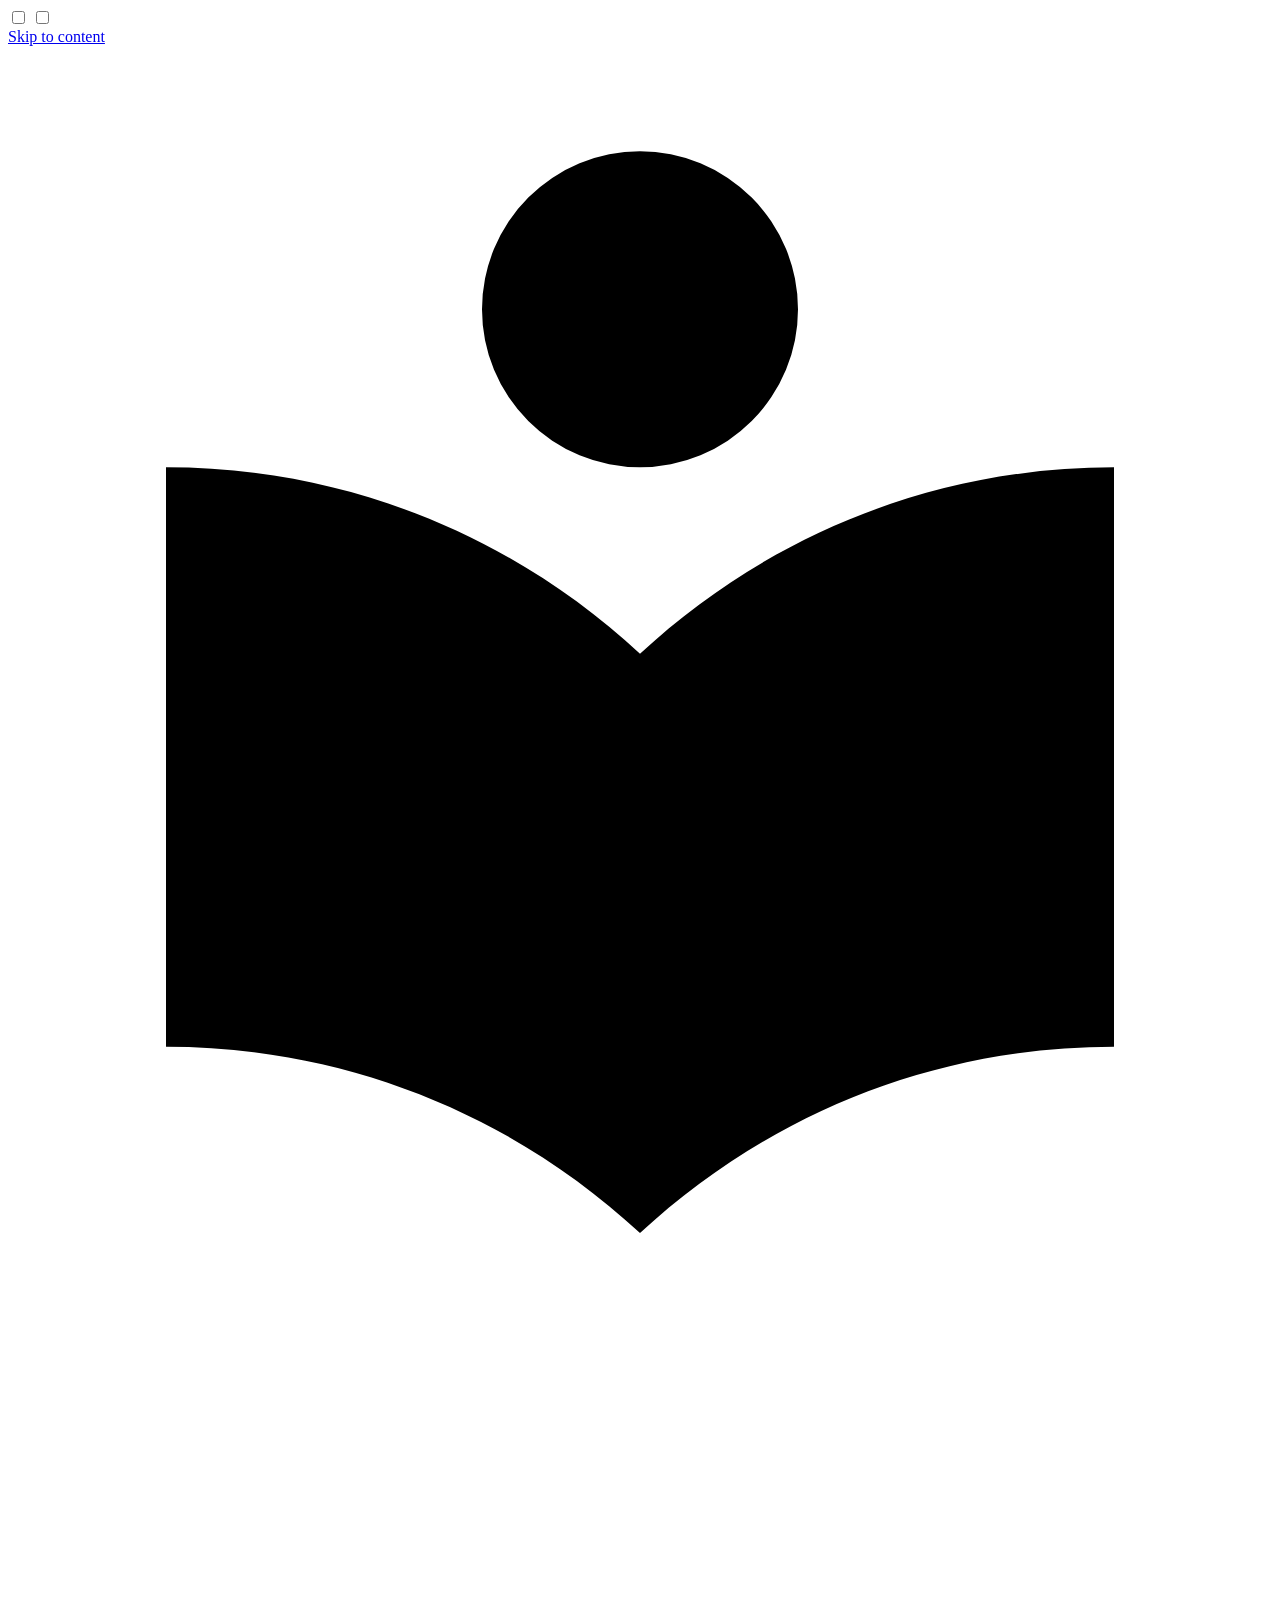
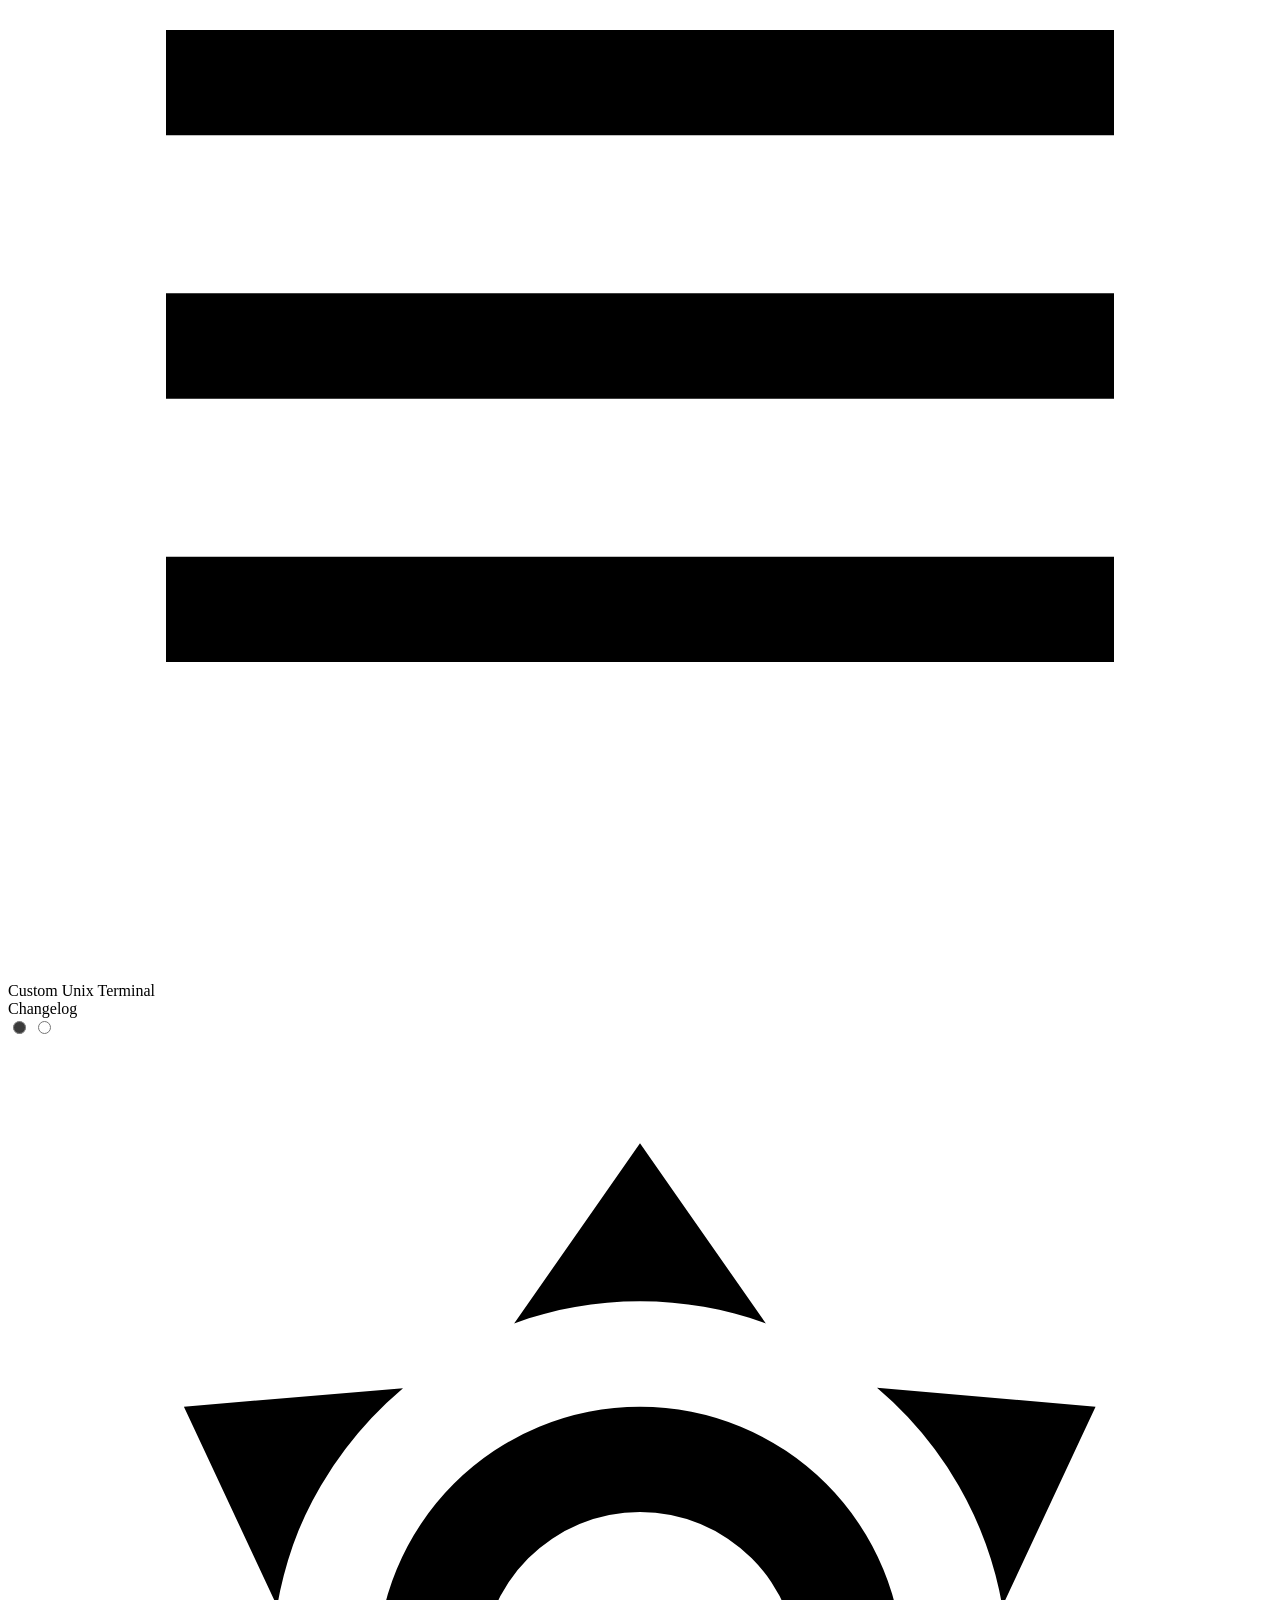
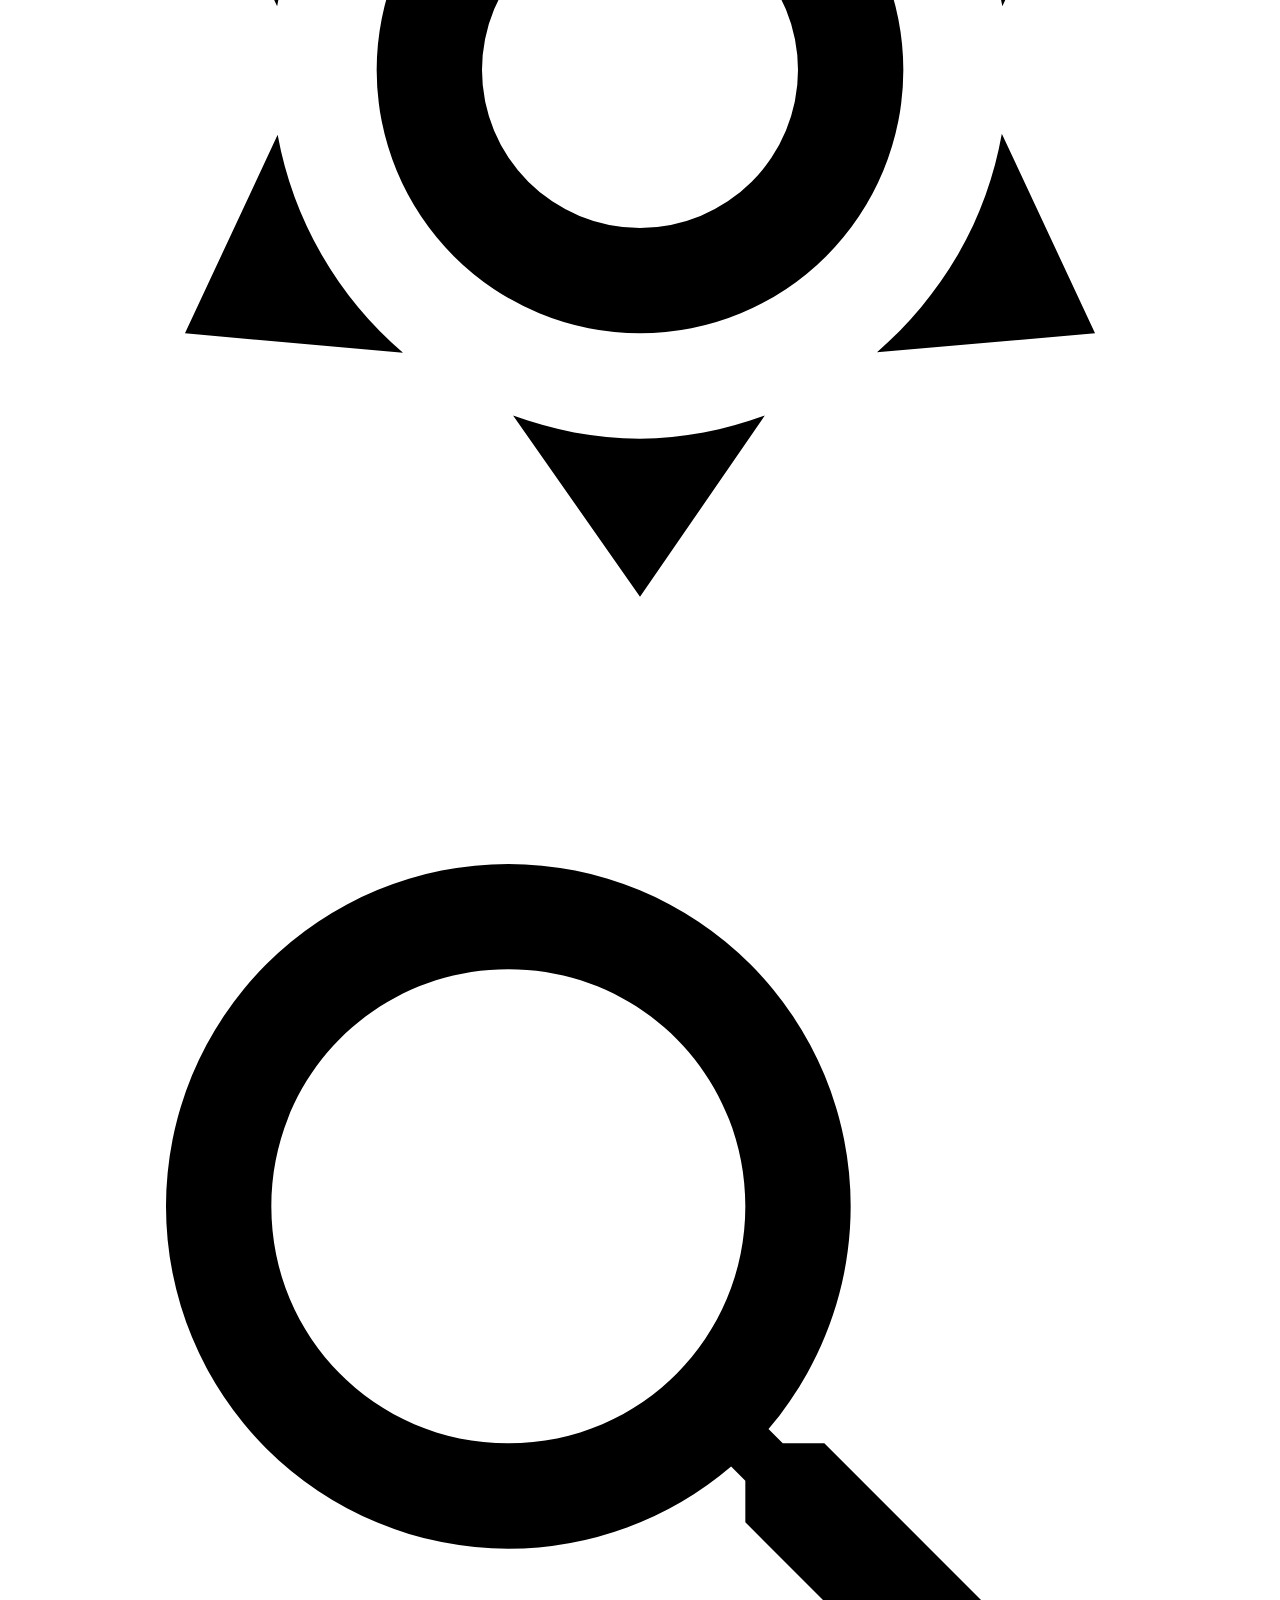
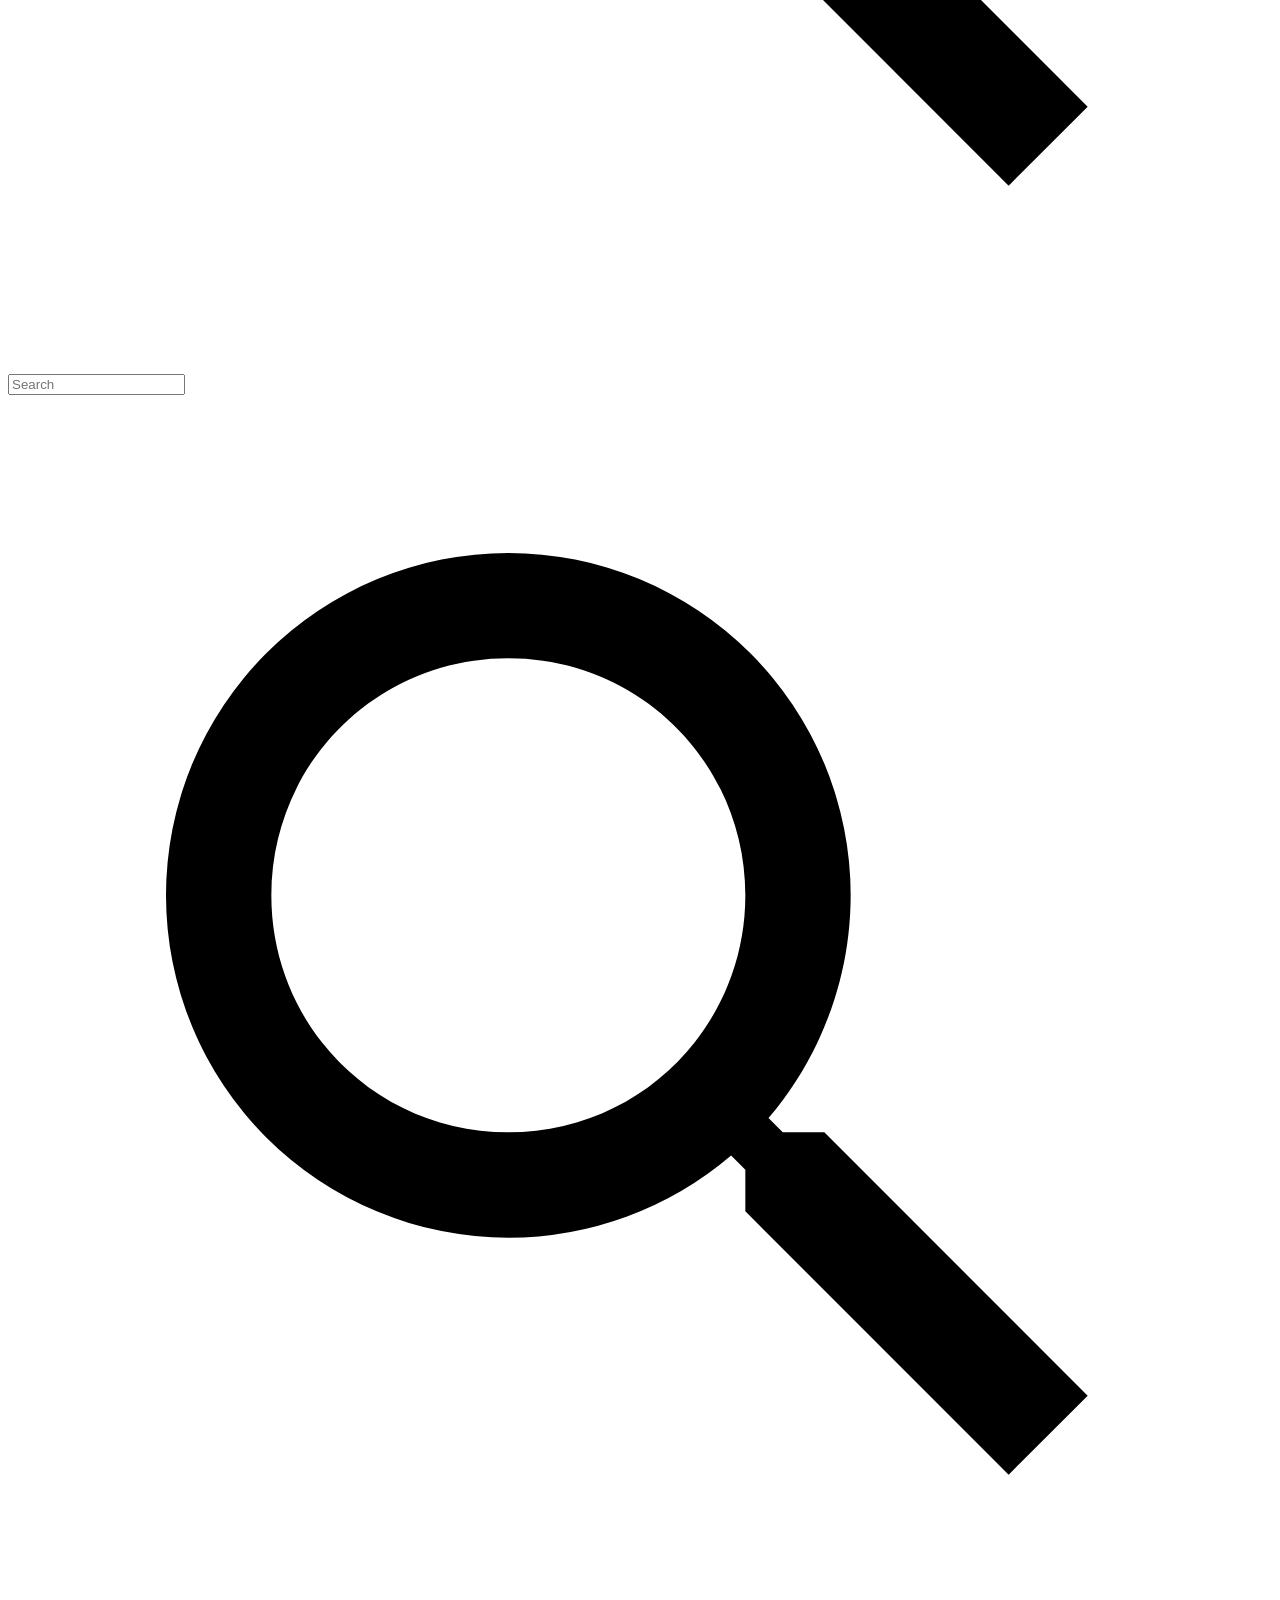
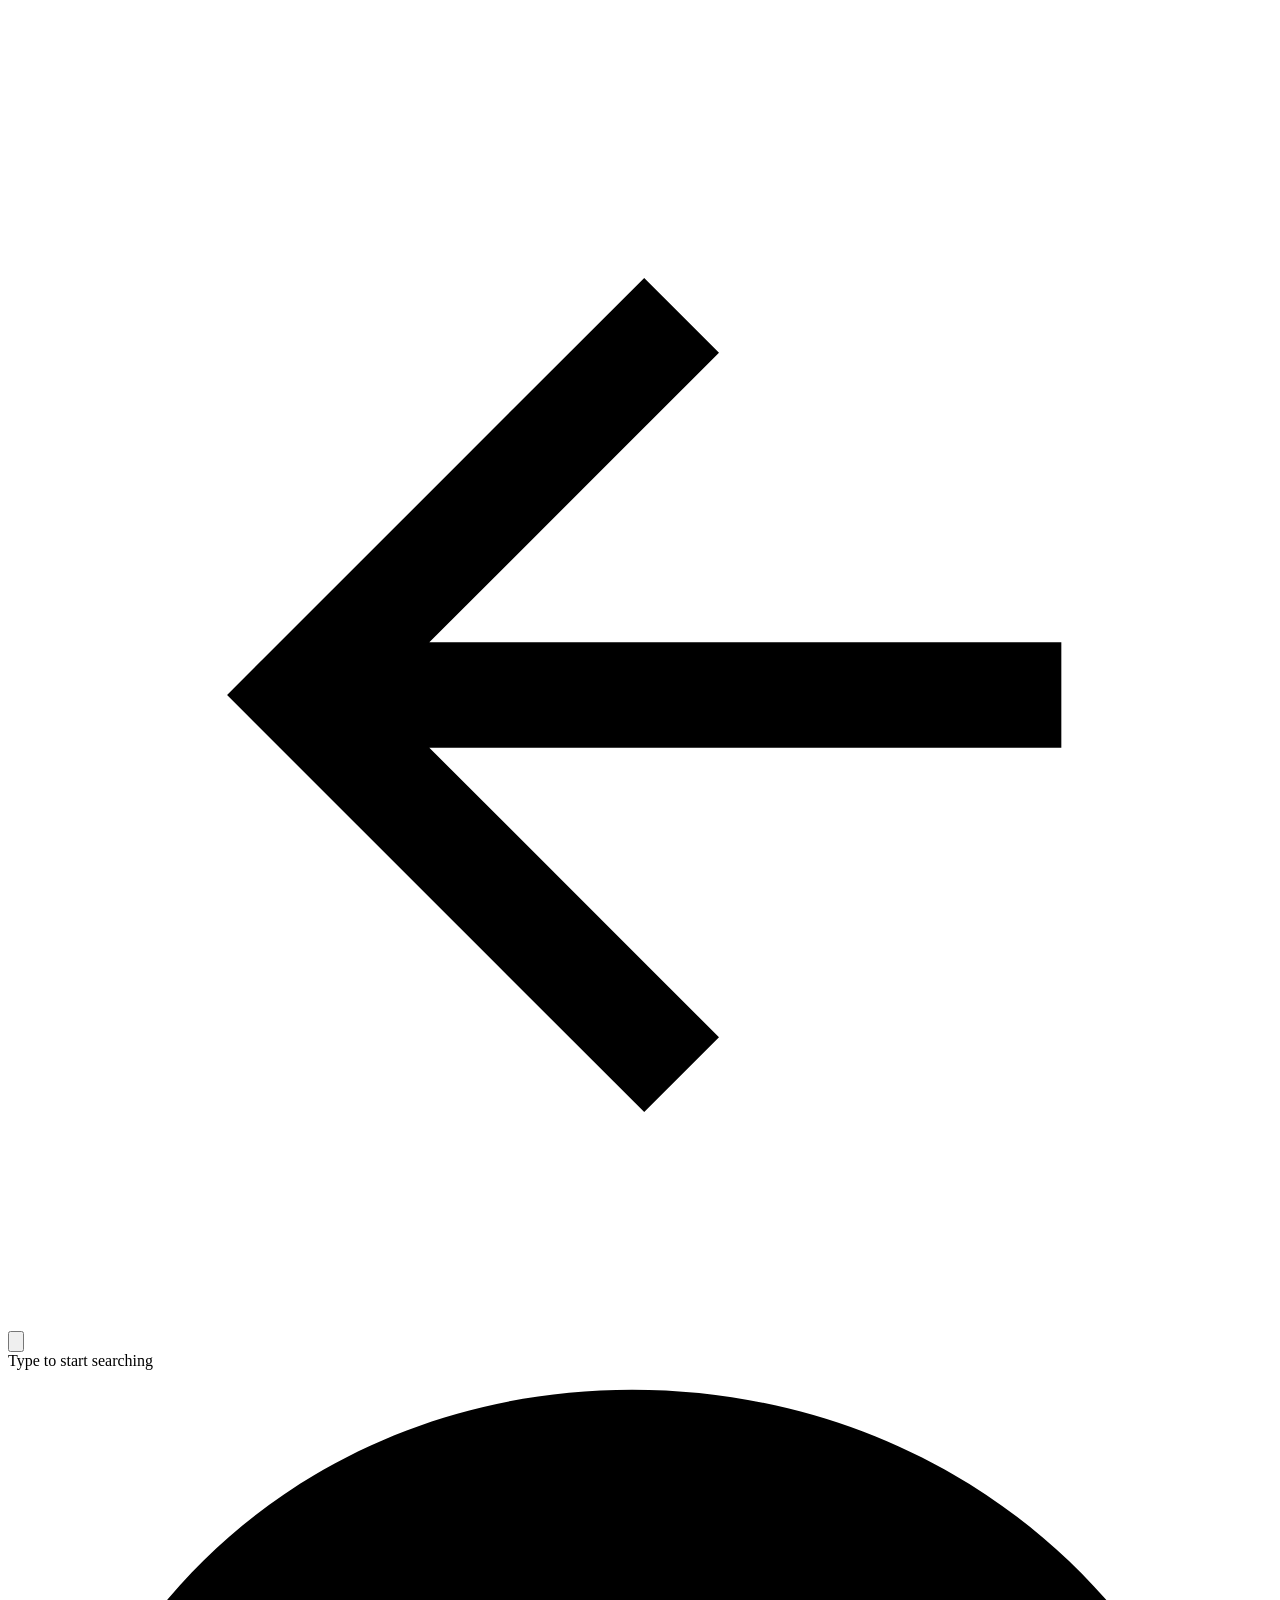
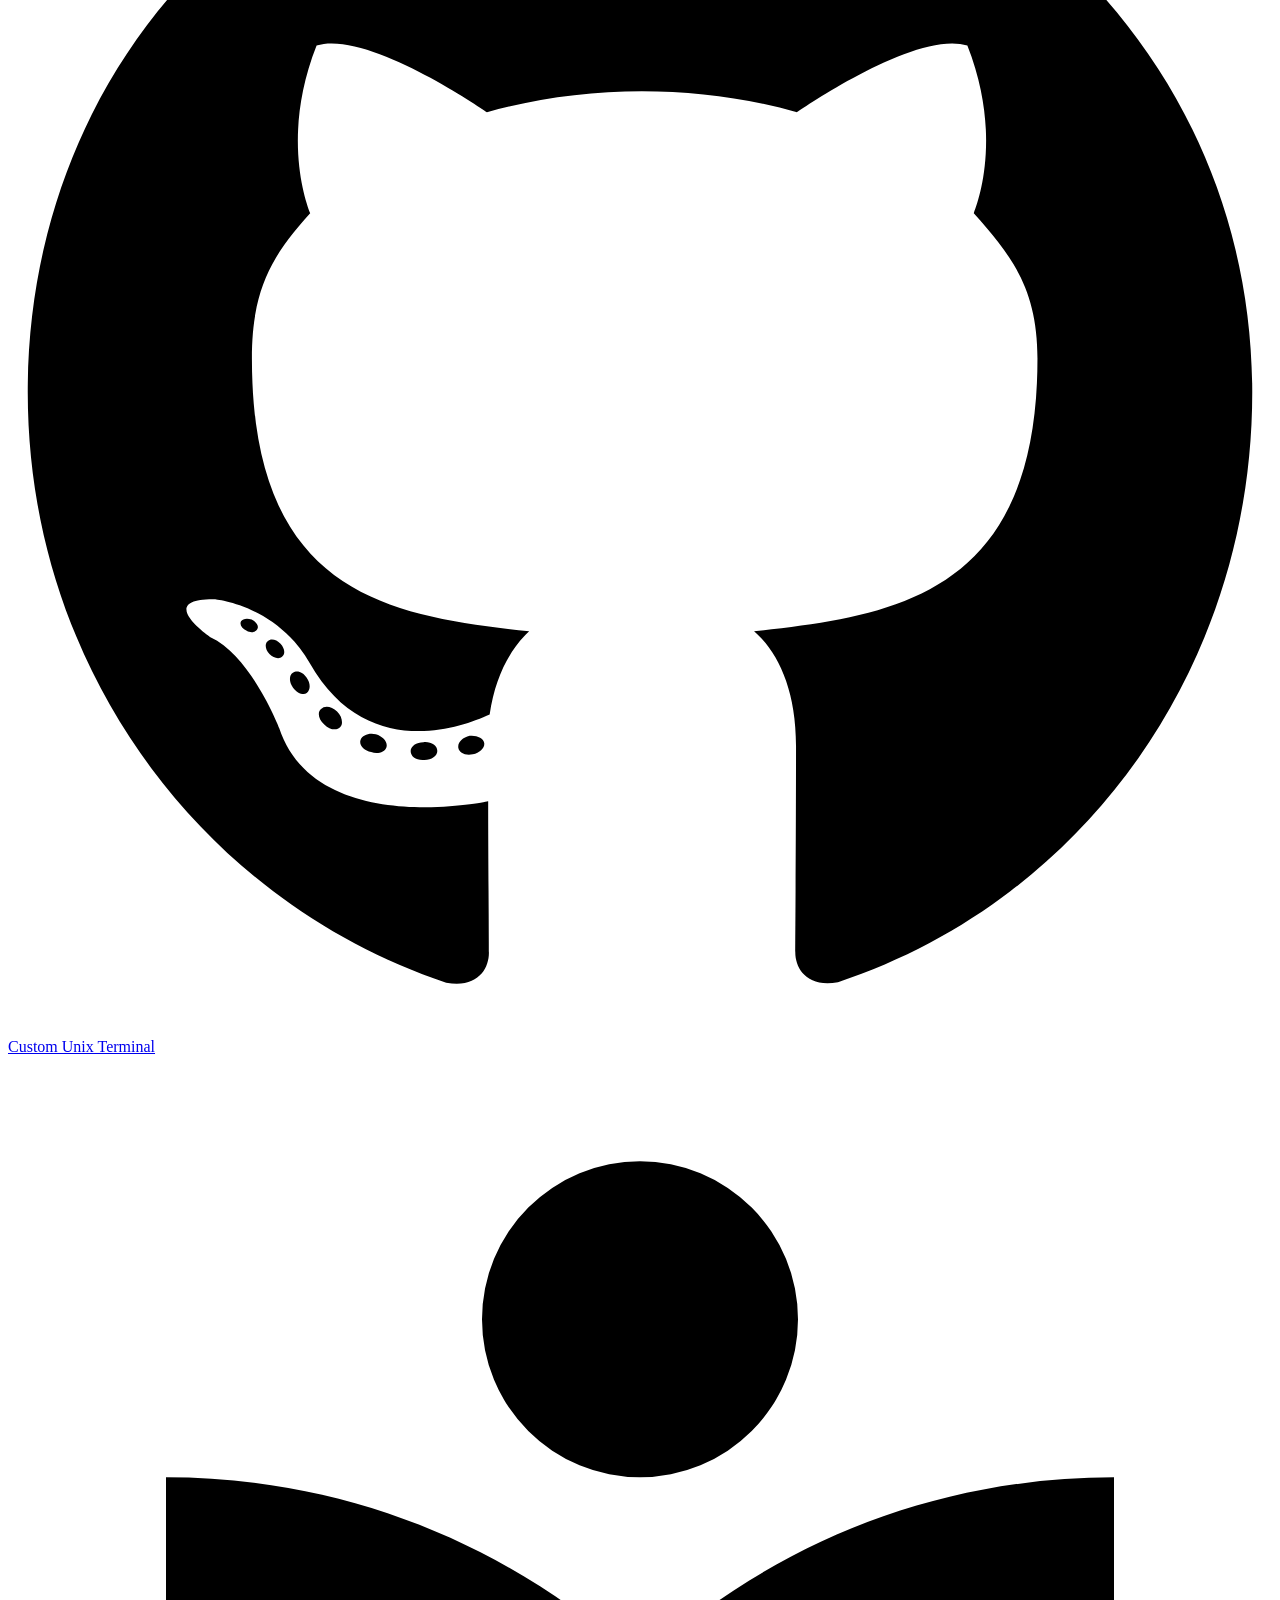
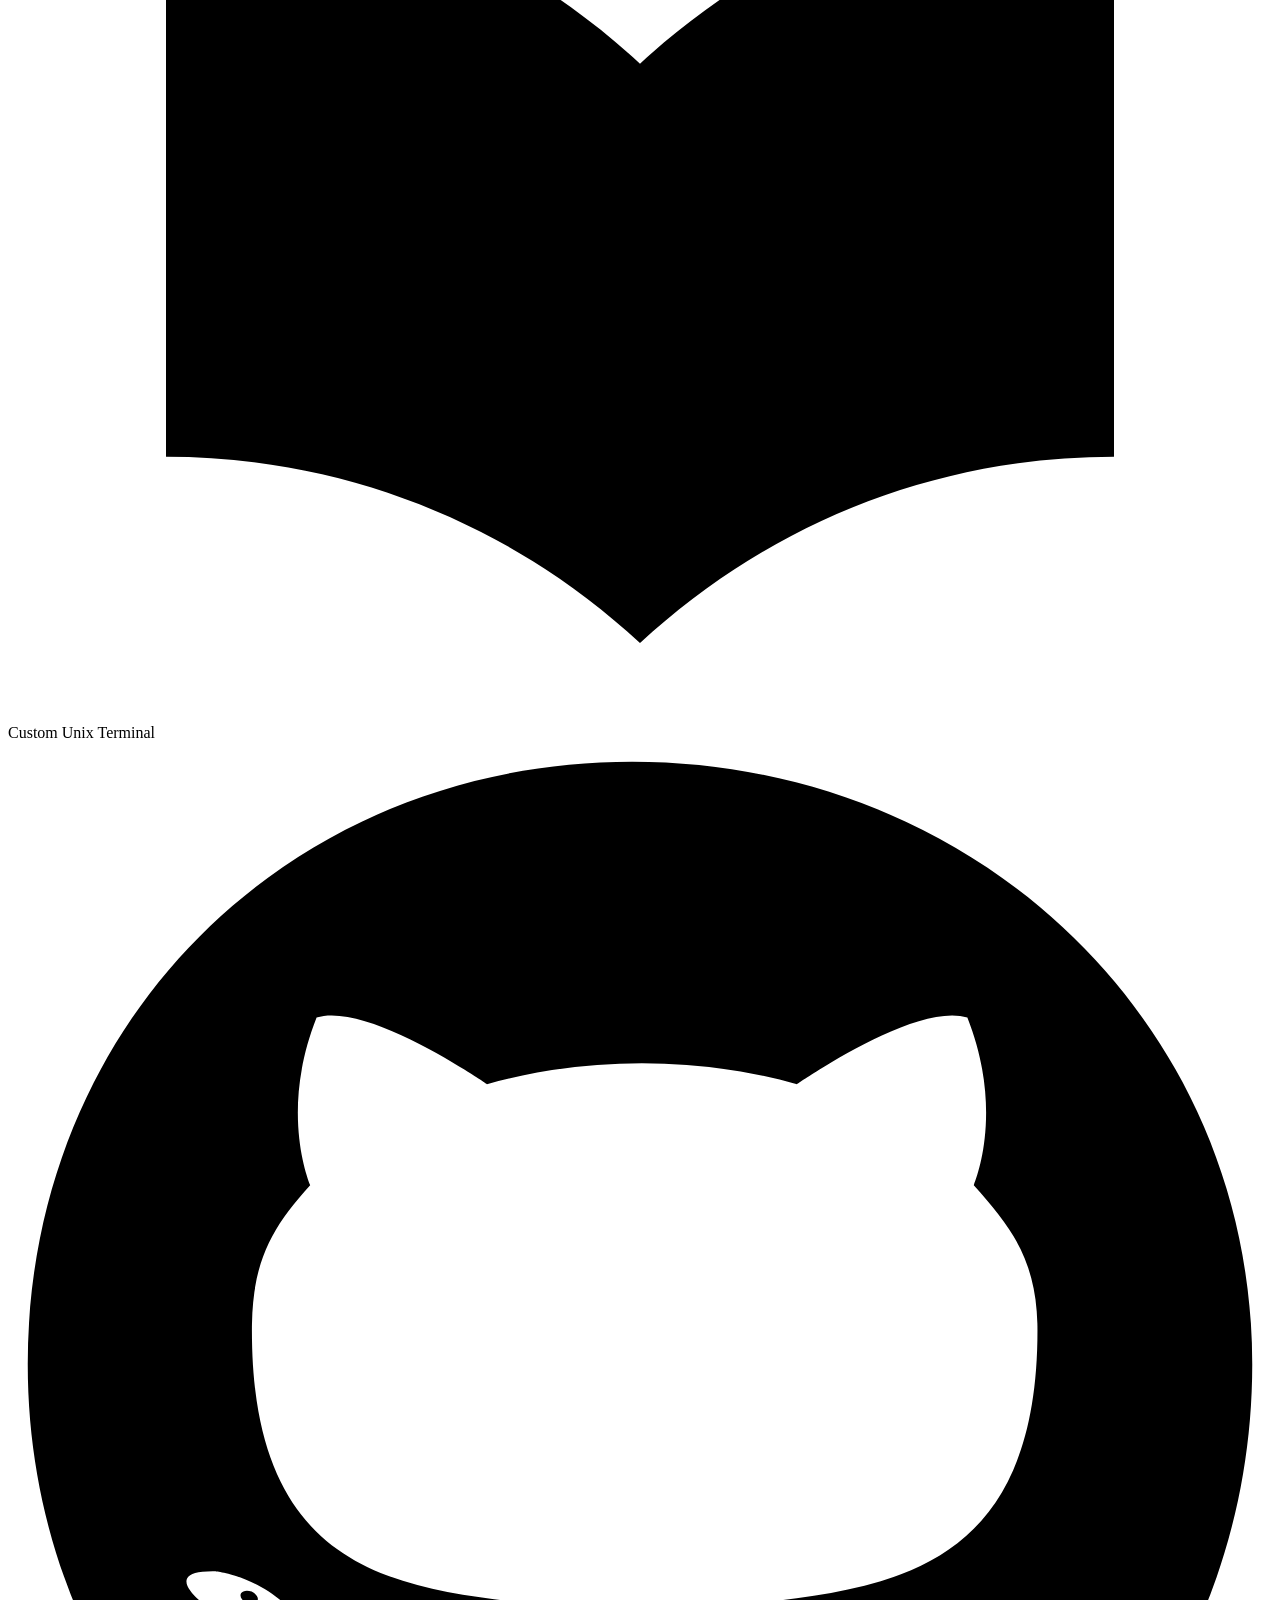
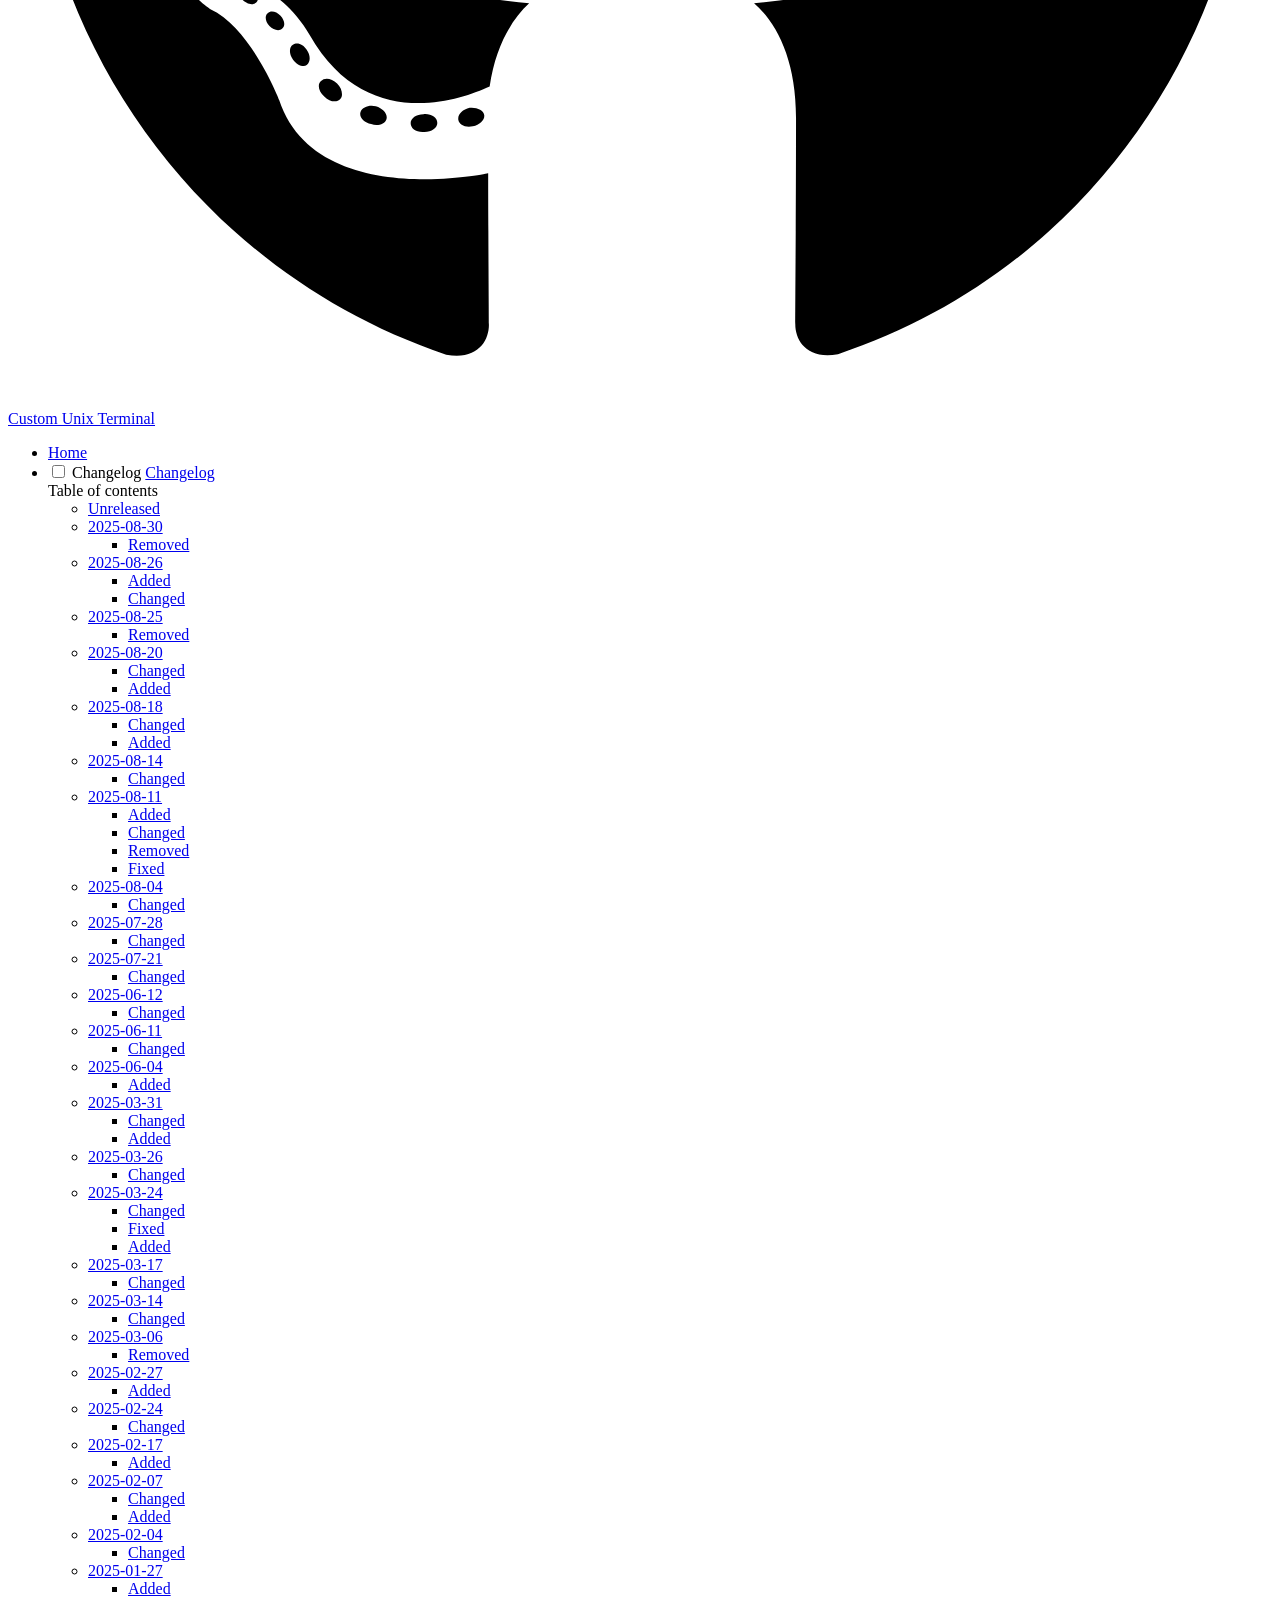
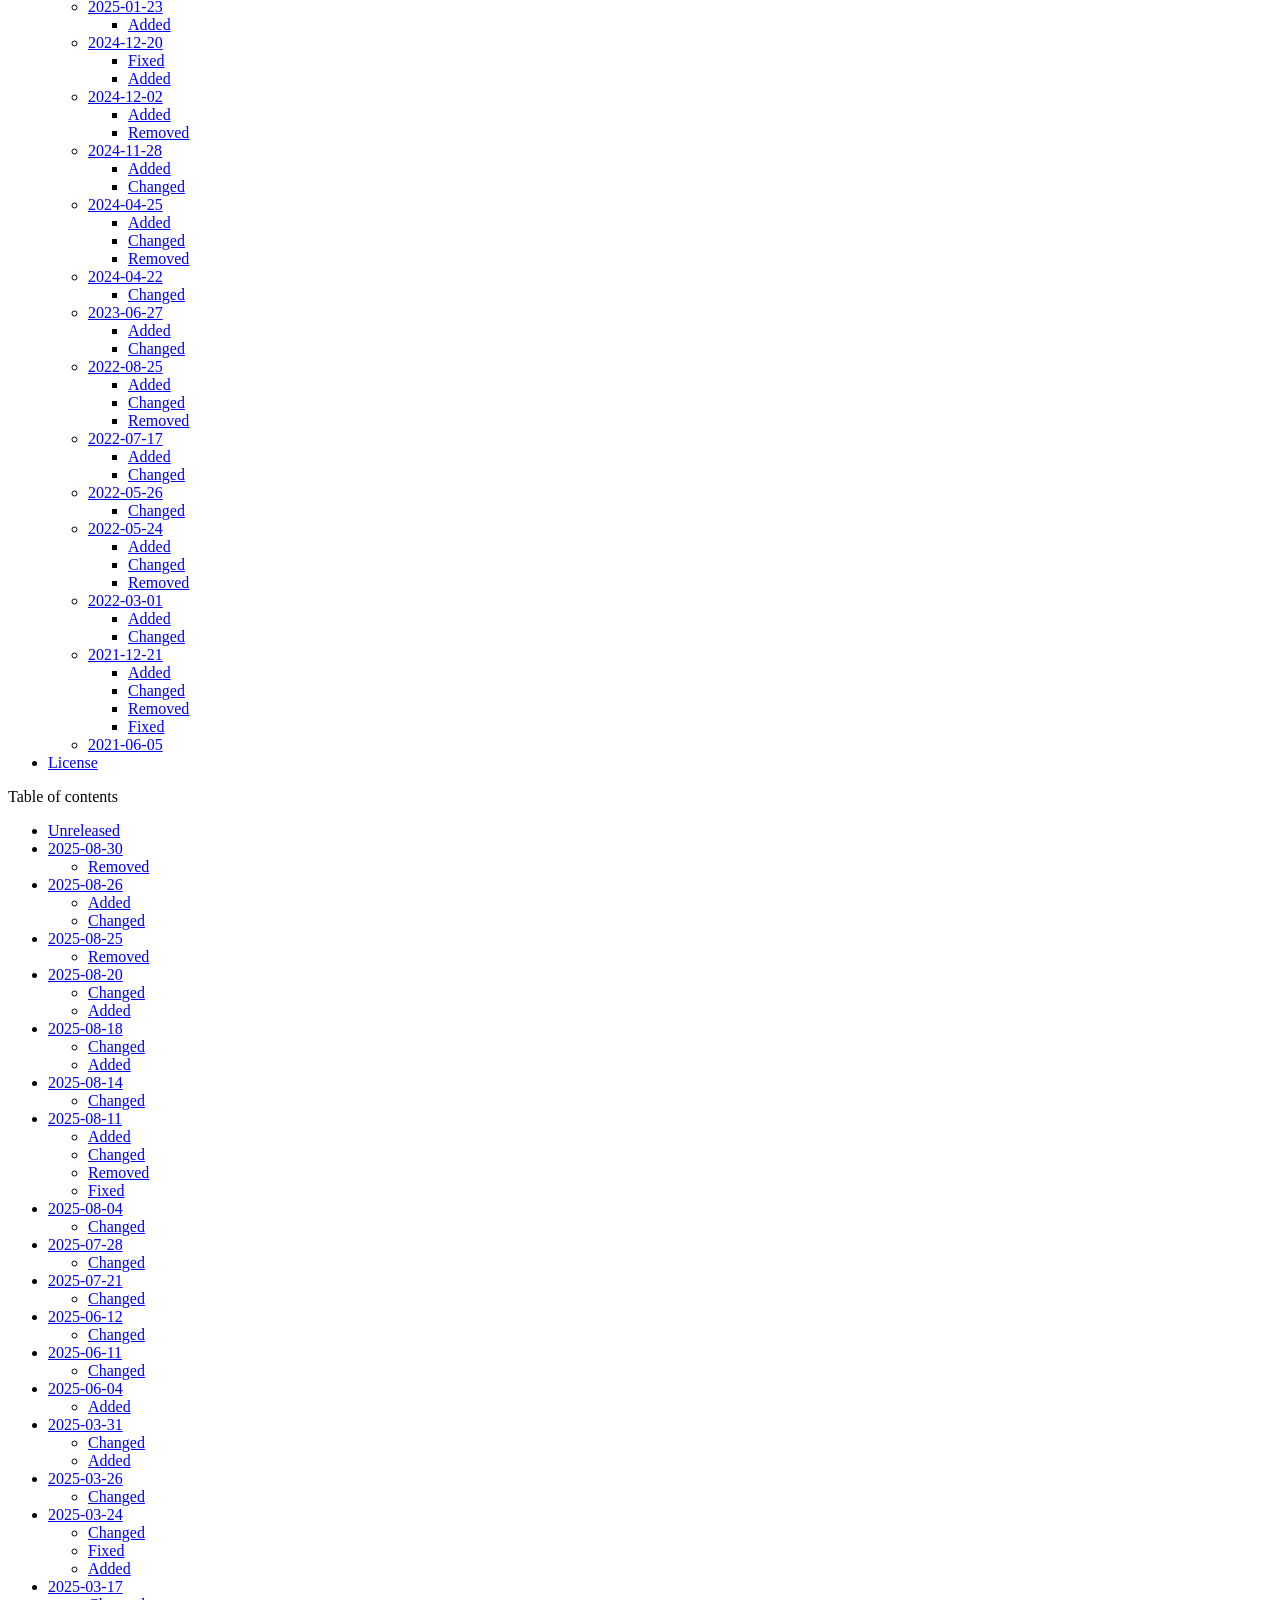
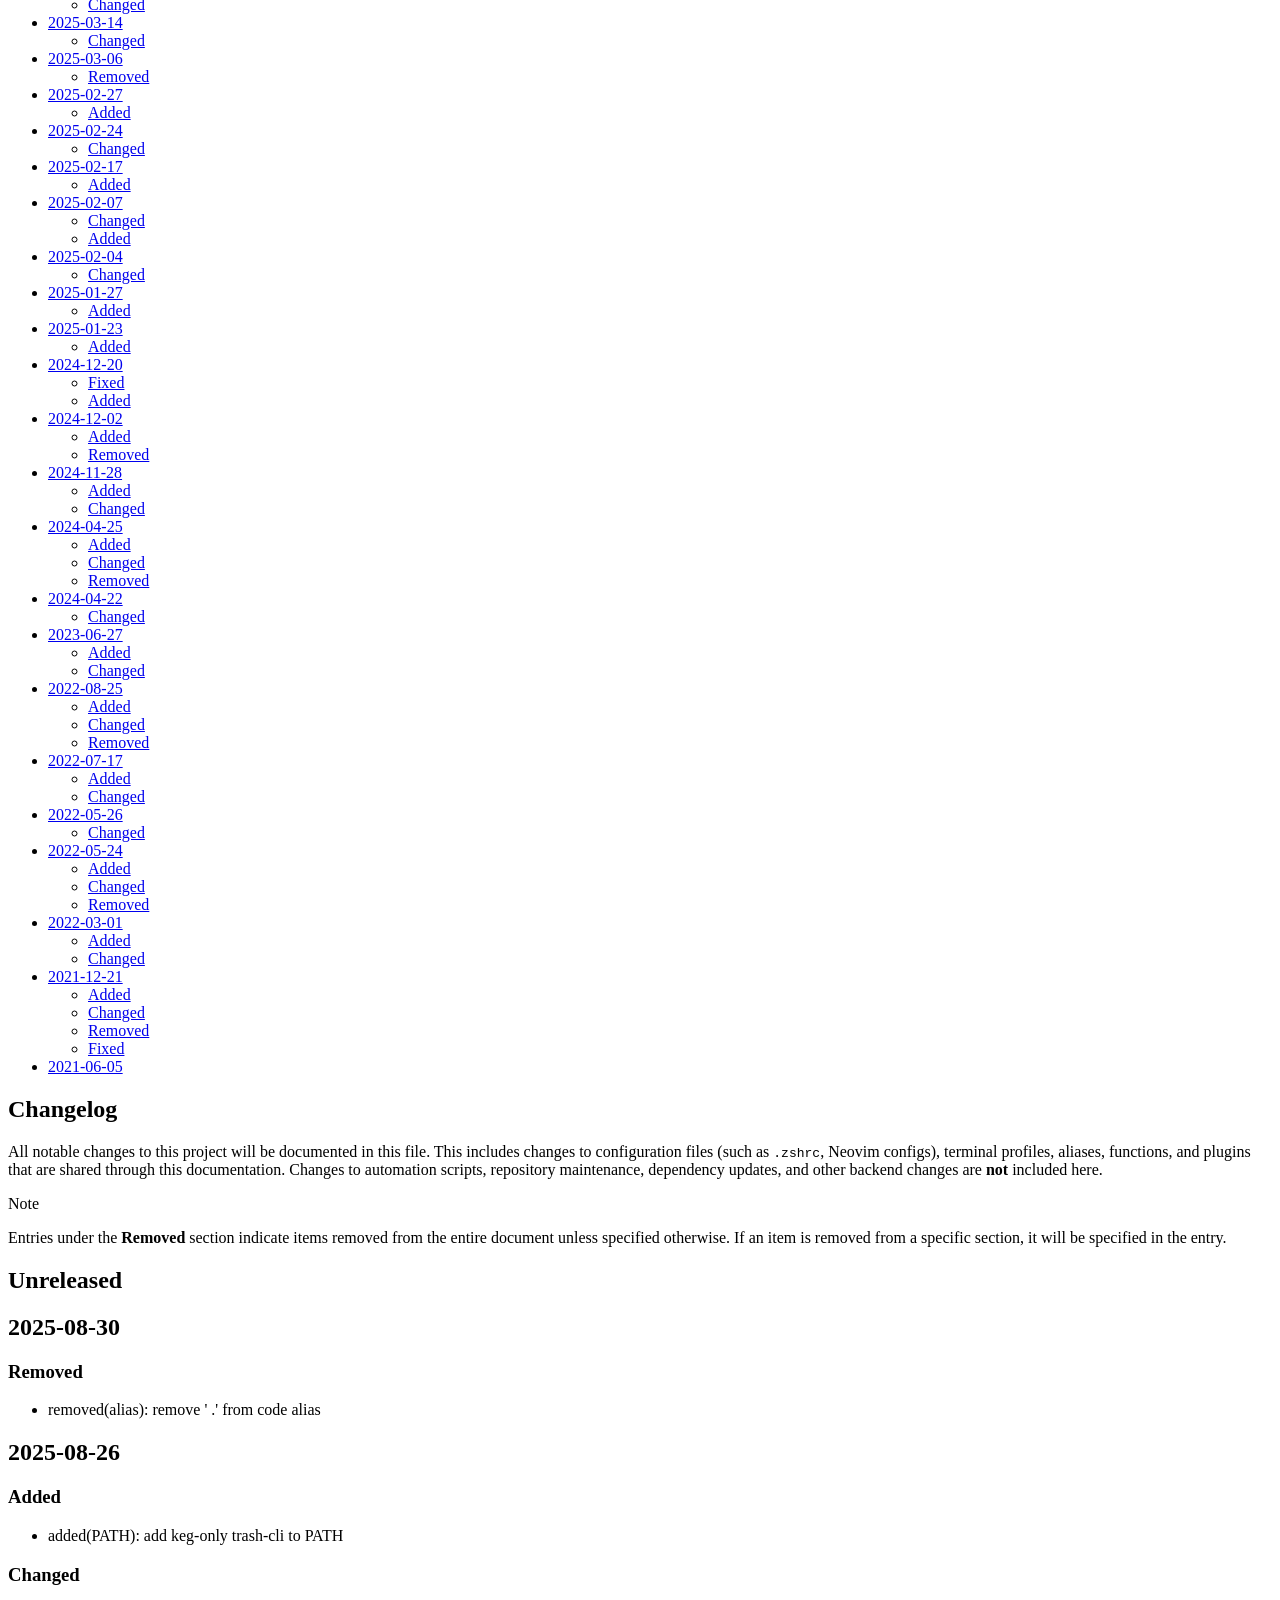
==== commit 84cde553: "Deployed ab6ce80 with MkDocs version: 1.6.1" ====
--- a/changelog/index.html
+++ b/changelog/index.html
@@ -22,7 +22,7 @@
       
       
       <link rel="icon" href="../assets/images/favicon.png">
-      <meta name="generator" content="mkdocs-1.6.1, mkdocs-material-9.6.18">
+      <meta name="generator" content="mkdocs-1.6.1, mkdocs-material-9.6.20">
     
     
       
@@ -30,7 +30,7 @@
       
     
     
-      <link rel="stylesheet" href="../assets/stylesheets/main.7e37652d.min.css">
+      <link rel="stylesheet" href="../assets/stylesheets/main.e53b48f4.min.css">
       
         
         <link rel="stylesheet" href="../assets/stylesheets/palette.06af60db.min.css">
@@ -233,7 +233,7 @@
         <a href="https://github.com/StrangeRanger/custom-unix-terminal" title="Go to repository" class="md-source" data-md-component="source">
   <div class="md-source__icon md-icon">
     
-    <svg xmlns="http://www.w3.org/2000/svg" viewBox="0 0 512 512"><!--! Font Awesome Free 7.0.0 by @fontawesome - https://fontawesome.com License - https://fontawesome.com/license/free (Icons: CC BY 4.0, Fonts: SIL OFL 1.1, Code: MIT License) Copyright 2025 Fonticons, Inc.--><path fill="currentColor" d="M173.9 397.4c0 2-2.3 3.6-5.2 3.6-3.3.3-5.6-1.3-5.6-3.6 0-2 2.3-3.6 5.2-3.6 3-.3 5.6 1.3 5.6 3.6m-31.1-4.5c-.7 2 1.3 4.3 4.3 4.9 2.6 1 5.6 0 6.2-2s-1.3-4.3-4.3-5.2c-2.6-.7-5.5.3-6.2 2.3m44.2-1.7c-2.9.7-4.9 2.6-4.6 4.9.3 2 2.9 3.3 5.9 2.6 2.9-.7 4.9-2.6 4.6-4.6-.3-1.9-3-3.2-5.9-2.9M252.8 8C114.1 8 8 113.3 8 252c0 110.9 69.8 205.8 169.5 239.2 12.8 2.3 17.3-5.6 17.3-12.1 0-6.2-.3-40.4-.3-61.4 0 0-70 15-84.7-29.8 0 0-11.4-29.1-27.8-36.6 0 0-22.9-15.7 1.6-15.4 0 0 24.9 2 38.6 25.8 21.9 38.6 58.6 27.5 72.9 20.9 2.3-16 8.8-27.1 16-33.7-55.9-6.2-112.3-14.3-112.3-110.5 0-27.5 7.6-41.3 23.6-58.9-2.6-6.5-11.1-33.3 2.6-67.9 20.9-6.5 69 27 69 27 20-5.6 41.5-8.5 62.8-8.5s42.8 2.9 62.8 8.5c0 0 48.1-33.6 69-27 13.7 34.7 5.2 61.4 2.6 67.9 16 17.7 25.8 31.5 25.8 58.9 0 96.5-58.9 104.2-114.8 110.5 9.2 7.9 17 22.9 17 46.4 0 33.7-.3 75.4-.3 83.6 0 6.5 4.6 14.4 17.3 12.1C436.2 457.8 504 362.9 504 252 504 113.3 391.5 8 252.8 8M105.2 352.9c-1.3 1-1 3.3.7 5.2 1.6 1.6 3.9 2.3 5.2 1 1.3-1 1-3.3-.7-5.2-1.6-1.6-3.9-2.3-5.2-1m-10.8-8.1c-.7 1.3.3 2.9 2.3 3.9 1.6 1 3.6.7 4.3-.7.7-1.3-.3-2.9-2.3-3.9-2-.6-3.6-.3-4.3.7m32.4 35.6c-1.6 1.3-1 4.3 1.3 6.2 2.3 2.3 5.2 2.6 6.5 1 1.3-1.3.7-4.3-1.3-6.2-2.2-2.3-5.2-2.6-6.5-1m-11.4-14.7c-1.6 1-1.6 3.6 0 5.9s4.3 3.3 5.6 2.3c1.6-1.3 1.6-3.9 0-6.2-1.4-2.3-4-3.3-5.6-2"/></svg>
+    <svg xmlns="http://www.w3.org/2000/svg" viewBox="0 0 512 512"><!--! Font Awesome Free 7.0.0 by @fontawesome - https://fontawesome.com License - https://fontawesome.com/license/free (Icons: CC BY 4.0, Fonts: SIL OFL 1.1, Code: MIT License) Copyright 2025 Fonticons, Inc.--><path d="M173.9 397.4c0 2-2.3 3.6-5.2 3.6-3.3.3-5.6-1.3-5.6-3.6 0-2 2.3-3.6 5.2-3.6 3-.3 5.6 1.3 5.6 3.6m-31.1-4.5c-.7 2 1.3 4.3 4.3 4.9 2.6 1 5.6 0 6.2-2s-1.3-4.3-4.3-5.2c-2.6-.7-5.5.3-6.2 2.3m44.2-1.7c-2.9.7-4.9 2.6-4.6 4.9.3 2 2.9 3.3 5.9 2.6 2.9-.7 4.9-2.6 4.6-4.6-.3-1.9-3-3.2-5.9-2.9M252.8 8C114.1 8 8 113.3 8 252c0 110.9 69.8 205.8 169.5 239.2 12.8 2.3 17.3-5.6 17.3-12.1 0-6.2-.3-40.4-.3-61.4 0 0-70 15-84.7-29.8 0 0-11.4-29.1-27.8-36.6 0 0-22.9-15.7 1.6-15.4 0 0 24.9 2 38.6 25.8 21.9 38.6 58.6 27.5 72.9 20.9 2.3-16 8.8-27.1 16-33.7-55.9-6.2-112.3-14.3-112.3-110.5 0-27.5 7.6-41.3 23.6-58.9-2.6-6.5-11.1-33.3 2.6-67.9 20.9-6.5 69 27 69 27 20-5.6 41.5-8.5 62.8-8.5s42.8 2.9 62.8 8.5c0 0 48.1-33.6 69-27 13.7 34.7 5.2 61.4 2.6 67.9 16 17.7 25.8 31.5 25.8 58.9 0 96.5-58.9 104.2-114.8 110.5 9.2 7.9 17 22.9 17 46.4 0 33.7-.3 75.4-.3 83.6 0 6.5 4.6 14.4 17.3 12.1C436.2 457.8 504 362.9 504 252 504 113.3 391.5 8 252.8 8M105.2 352.9c-1.3 1-1 3.3.7 5.2 1.6 1.6 3.9 2.3 5.2 1 1.3-1 1-3.3-.7-5.2-1.6-1.6-3.9-2.3-5.2-1m-10.8-8.1c-.7 1.3.3 2.9 2.3 3.9 1.6 1 3.6.7 4.3-.7.7-1.3-.3-2.9-2.3-3.9-2-.6-3.6-.3-4.3.7m32.4 35.6c-1.6 1.3-1 4.3 1.3 6.2 2.3 2.3 5.2 2.6 6.5 1 1.3-1.3.7-4.3-1.3-6.2-2.2-2.3-5.2-2.6-6.5-1m-11.4-14.7c-1.6 1-1.6 3.6 0 5.9s4.3 3.3 5.6 2.3c1.6-1.3 1.6-3.9 0-6.2-1.4-2.3-4-3.3-5.6-2"/></svg>
   </div>
   <div class="md-source__repository">
     Custom Unix Terminal
@@ -279,7 +279,7 @@
       <a href="https://github.com/StrangeRanger/custom-unix-terminal" title="Go to repository" class="md-source" data-md-component="source">
   <div class="md-source__icon md-icon">
     
-    <svg xmlns="http://www.w3.org/2000/svg" viewBox="0 0 512 512"><!--! Font Awesome Free 7.0.0 by @fontawesome - https://fontawesome.com License - https://fontawesome.com/license/free (Icons: CC BY 4.0, Fonts: SIL OFL 1.1, Code: MIT License) Copyright 2025 Fonticons, Inc.--><path fill="currentColor" d="M173.9 397.4c0 2-2.3 3.6-5.2 3.6-3.3.3-5.6-1.3-5.6-3.6 0-2 2.3-3.6 5.2-3.6 3-.3 5.6 1.3 5.6 3.6m-31.1-4.5c-.7 2 1.3 4.3 4.3 4.9 2.6 1 5.6 0 6.2-2s-1.3-4.3-4.3-5.2c-2.6-.7-5.5.3-6.2 2.3m44.2-1.7c-2.9.7-4.9 2.6-4.6 4.9.3 2 2.9 3.3 5.9 2.6 2.9-.7 4.9-2.6 4.6-4.6-.3-1.9-3-3.2-5.9-2.9M252.8 8C114.1 8 8 113.3 8 252c0 110.9 69.8 205.8 169.5 239.2 12.8 2.3 17.3-5.6 17.3-12.1 0-6.2-.3-40.4-.3-61.4 0 0-70 15-84.7-29.8 0 0-11.4-29.1-27.8-36.6 0 0-22.9-15.7 1.6-15.4 0 0 24.9 2 38.6 25.8 21.9 38.6 58.6 27.5 72.9 20.9 2.3-16 8.8-27.1 16-33.7-55.9-6.2-112.3-14.3-112.3-110.5 0-27.5 7.6-41.3 23.6-58.9-2.6-6.5-11.1-33.3 2.6-67.9 20.9-6.5 69 27 69 27 20-5.6 41.5-8.5 62.8-8.5s42.8 2.9 62.8 8.5c0 0 48.1-33.6 69-27 13.7 34.7 5.2 61.4 2.6 67.9 16 17.7 25.8 31.5 25.8 58.9 0 96.5-58.9 104.2-114.8 110.5 9.2 7.9 17 22.9 17 46.4 0 33.7-.3 75.4-.3 83.6 0 6.5 4.6 14.4 17.3 12.1C436.2 457.8 504 362.9 504 252 504 113.3 391.5 8 252.8 8M105.2 352.9c-1.3 1-1 3.3.7 5.2 1.6 1.6 3.9 2.3 5.2 1 1.3-1 1-3.3-.7-5.2-1.6-1.6-3.9-2.3-5.2-1m-10.8-8.1c-.7 1.3.3 2.9 2.3 3.9 1.6 1 3.6.7 4.3-.7.7-1.3-.3-2.9-2.3-3.9-2-.6-3.6-.3-4.3.7m32.4 35.6c-1.6 1.3-1 4.3 1.3 6.2 2.3 2.3 5.2 2.6 6.5 1 1.3-1.3.7-4.3-1.3-6.2-2.2-2.3-5.2-2.6-6.5-1m-11.4-14.7c-1.6 1-1.6 3.6 0 5.9s4.3 3.3 5.6 2.3c1.6-1.3 1.6-3.9 0-6.2-1.4-2.3-4-3.3-5.6-2"/></svg>
+    <svg xmlns="http://www.w3.org/2000/svg" viewBox="0 0 512 512"><!--! Font Awesome Free 7.0.0 by @fontawesome - https://fontawesome.com License - https://fontawesome.com/license/free (Icons: CC BY 4.0, Fonts: SIL OFL 1.1, Code: MIT License) Copyright 2025 Fonticons, Inc.--><path d="M173.9 397.4c0 2-2.3 3.6-5.2 3.6-3.3.3-5.6-1.3-5.6-3.6 0-2 2.3-3.6 5.2-3.6 3-.3 5.6 1.3 5.6 3.6m-31.1-4.5c-.7 2 1.3 4.3 4.3 4.9 2.6 1 5.6 0 6.2-2s-1.3-4.3-4.3-5.2c-2.6-.7-5.5.3-6.2 2.3m44.2-1.7c-2.9.7-4.9 2.6-4.6 4.9.3 2 2.9 3.3 5.9 2.6 2.9-.7 4.9-2.6 4.6-4.6-.3-1.9-3-3.2-5.9-2.9M252.8 8C114.1 8 8 113.3 8 252c0 110.9 69.8 205.8 169.5 239.2 12.8 2.3 17.3-5.6 17.3-12.1 0-6.2-.3-40.4-.3-61.4 0 0-70 15-84.7-29.8 0 0-11.4-29.1-27.8-36.6 0 0-22.9-15.7 1.6-15.4 0 0 24.9 2 38.6 25.8 21.9 38.6 58.6 27.5 72.9 20.9 2.3-16 8.8-27.1 16-33.7-55.9-6.2-112.3-14.3-112.3-110.5 0-27.5 7.6-41.3 23.6-58.9-2.6-6.5-11.1-33.3 2.6-67.9 20.9-6.5 69 27 69 27 20-5.6 41.5-8.5 62.8-8.5s42.8 2.9 62.8 8.5c0 0 48.1-33.6 69-27 13.7 34.7 5.2 61.4 2.6 67.9 16 17.7 25.8 31.5 25.8 58.9 0 96.5-58.9 104.2-114.8 110.5 9.2 7.9 17 22.9 17 46.4 0 33.7-.3 75.4-.3 83.6 0 6.5 4.6 14.4 17.3 12.1C436.2 457.8 504 362.9 504 252 504 113.3 391.5 8 252.8 8M105.2 352.9c-1.3 1-1 3.3.7 5.2 1.6 1.6 3.9 2.3 5.2 1 1.3-1 1-3.3-.7-5.2-1.6-1.6-3.9-2.3-5.2-1m-10.8-8.1c-.7 1.3.3 2.9 2.3 3.9 1.6 1 3.6.7 4.3-.7.7-1.3-.3-2.9-2.3-3.9-2-.6-3.6-.3-4.3.7m32.4 35.6c-1.6 1.3-1 4.3 1.3 6.2 2.3 2.3 5.2 2.6 6.5 1 1.3-1.3.7-4.3-1.3-6.2-2.2-2.3-5.2-2.6-6.5-1m-11.4-14.7c-1.6 1-1.6 3.6 0 5.9s4.3 3.3 5.6 2.3c1.6-1.3 1.6-3.9 0-6.2-1.4-2.3-4-3.3-5.6-2"/></svg>
   </div>
   <div class="md-source__repository">
     Custom Unix Terminal
@@ -3222,7 +3222,7 @@
       <script id="__config" type="application/json">{"base": "..", "features": ["content.tabs.link", "content.code.copy", "navigation.instant", "navigation.tracking", "navigation.sections", "navigation.top", "search.suggest", "search.highlight"], "search": "../assets/javascripts/workers/search.973d3a69.min.js", "tags": null, "translations": {"clipboard.copied": "Copied to clipboard", "clipboard.copy": "Copy to clipboard", "search.result.more.one": "1 more on this page", "search.result.more.other": "# more on this page", "search.result.none": "No matching documents", "search.result.one": "1 matching document", "search.result.other": "# matching documents", "search.result.placeholder": "Type to start searching", "search.result.term.missing": "Missing", "select.version": "Select version"}, "version": null}</script>
     
     
-      <script src="../assets/javascripts/bundle.92b07e13.min.js"></script>
+      <script src="../assets/javascripts/bundle.f55a23d4.min.js"></script>
       
     
   </body>
--- a/assets/stylesheets/main.e53b48f4.min.css
+++ b/assets/stylesheets/main.e53b48f4.min.css
@@ -0,0 +1 @@
+@charset "UTF-8";html{-webkit-text-size-adjust:none;-moz-text-size-adjust:none;text-size-adjust:none;box-sizing:border-box}*,:after,:before{box-sizing:inherit}@media (prefers-reduced-motion){*,:after,:before{transition:none!important}}body{margin:0}a,button,input,label{-webkit-tap-highlight-color:transparent}a{color:inherit;text-decoration:none}hr{border:0;box-sizing:initial;display:block;height:.05rem;overflow:visible;padding:0}small{font-size:80%}sub,sup{line-height:1em}img{border-style:none}table{border-collapse:initial;border-spacing:0}td,th{font-weight:400;vertical-align:top}button{background:#0000;border:0;font-family:inherit;font-size:inherit;margin:0;padding:0}input{border:0;outline:none}:root{--md-primary-fg-color:#4051b5;--md-primary-fg-color--light:#5d6cc0;--md-primary-fg-color--dark:#303fa1;--md-primary-bg-color:#fff;--md-primary-bg-color--light:#ffffffb3;--md-accent-fg-color:#526cfe;--md-accent-fg-color--transparent:#526cfe1a;--md-accent-bg-color:#fff;--md-accent-bg-color--light:#ffffffb3}[data-md-color-scheme=default]{color-scheme:light}[data-md-color-scheme=default] img[src$="#gh-dark-mode-only"],[data-md-color-scheme=default] img[src$="#only-dark"]{display:none}:root,[data-md-color-scheme=default]{--md-hue:225deg;--md-default-fg-color:#000000de;--md-default-fg-color--light:#0000008a;--md-default-fg-color--lighter:#00000052;--md-default-fg-color--lightest:#00000012;--md-default-bg-color:#fff;--md-default-bg-color--light:#ffffffb3;--md-default-bg-color--lighter:#ffffff4d;--md-default-bg-color--lightest:#ffffff1f;--md-code-fg-color:#36464e;--md-code-bg-color:#f5f5f5;--md-code-hl-color:#4287ff;--md-code-hl-color--light:#4287ff1a;--md-code-hl-number-color:#d52a2a;--md-code-hl-special-color:#db1457;--md-code-hl-function-color:#a846b9;--md-code-hl-constant-color:#6e59d9;--md-code-hl-keyword-color:#3f6ec6;--md-code-hl-string-color:#1c7d4d;--md-code-hl-name-color:var(--md-code-fg-color);--md-code-hl-operator-color:var(--md-default-fg-color--light);--md-code-hl-punctuation-color:var(--md-default-fg-color--light);--md-code-hl-comment-color:var(--md-default-fg-color--light);--md-code-hl-generic-color:var(--md-default-fg-color--light);--md-code-hl-variable-color:var(--md-default-fg-color--light);--md-typeset-color:var(--md-default-fg-color);--md-typeset-a-color:var(--md-primary-fg-color);--md-typeset-del-color:#f5503d26;--md-typeset-ins-color:#0bd57026;--md-typeset-kbd-color:#fafafa;--md-typeset-kbd-accent-color:#fff;--md-typeset-kbd-border-color:#b8b8b8;--md-typeset-mark-color:#ffff0080;--md-typeset-table-color:#0000001f;--md-typeset-table-color--light:rgba(0,0,0,.035);--md-admonition-fg-color:var(--md-default-fg-color);--md-admonition-bg-color:var(--md-default-bg-color);--md-warning-fg-color:#000000de;--md-warning-bg-color:#ff9;--md-footer-fg-color:#fff;--md-footer-fg-color--light:#ffffffb3;--md-footer-fg-color--lighter:#ffffff73;--md-footer-bg-color:#000000de;--md-footer-bg-color--dark:#00000052;--md-shadow-z1:0 0.2rem 0.5rem #0000000d,0 0 0.05rem #0000001a;--md-shadow-z2:0 0.2rem 0.5rem #0000001a,0 0 0.05rem #00000040;--md-shadow-z3:0 0.2rem 0.5rem #0003,0 0 0.05rem #00000059}.md-icon svg{fill:currentcolor;display:block;height:1.2rem;width:1.2rem}body{-webkit-font-smoothing:antialiased;-moz-osx-font-smoothing:grayscale;--md-text-font-family:var(--md-text-font,_),-apple-system,BlinkMacSystemFont,Helvetica,Arial,sans-serif;--md-code-font-family:var(--md-code-font,_),SFMono-Regular,Consolas,Menlo,monospace}aside,body,input{font-feature-settings:"kern","liga";color:var(--md-typeset-color);font-family:var(--md-text-font-family)}code,kbd,pre{font-feature-settings:"kern";font-family:var(--md-code-font-family)}:root{--md-typeset-table-sort-icon:url('data:image/svg+xml;charset=utf-8,<svg xmlns="http://www.w3.org/2000/svg" viewBox="0 0 24 24"><path d="m18 21-4-4h3V7h-3l4-4 4 4h-3v10h3M2 19v-2h10v2M2 13v-2h7v2M2 7V5h4v2z"/></svg>');--md-typeset-table-sort-icon--asc:url('data:image/svg+xml;charset=utf-8,<svg xmlns="http://www.w3.org/2000/svg" viewBox="0 0 24 24"><path d="M19 17h3l-4 4-4-4h3V3h2M2 17h10v2H2M6 5v2H2V5m0 6h7v2H2z"/></svg>');--md-typeset-table-sort-icon--desc:url('data:image/svg+xml;charset=utf-8,<svg xmlns="http://www.w3.org/2000/svg" viewBox="0 0 24 24"><path d="M19 7h3l-4-4-4 4h3v14h2M2 17h10v2H2M6 5v2H2V5m0 6h7v2H2z"/></svg>')}.md-typeset{-webkit-print-color-adjust:exact;color-adjust:exact;font-size:.8rem;line-height:1.6;overflow-wrap:break-word}@media print{.md-typeset{font-size:.68rem}}.md-typeset blockquote,.md-typeset dl,.md-typeset figure,.md-typeset ol,.md-typeset pre,.md-typeset ul{margin-bottom:1em;margin-top:1em}.md-typeset h1{color:var(--md-default-fg-color--light);font-size:2em;line-height:1.3;margin:0 0 1.25em}.md-typeset h1,.md-typeset h2{font-weight:300;letter-spacing:-.01em}.md-typeset h2{font-size:1.5625em;line-height:1.4;margin:1.6em 0 .64em}.md-typeset h3{font-size:1.25em;font-weight:400;letter-spacing:-.01em;line-height:1.5;margin:1.6em 0 .8em}.md-typeset h2+h3{margin-top:.8em}.md-typeset h4{font-weight:700;letter-spacing:-.01em;margin:1em 0}.md-typeset h5,.md-typeset h6{color:var(--md-default-fg-color--light);font-size:.8em;font-weight:700;letter-spacing:-.01em;margin:1.25em 0}.md-typeset h5{text-transform:uppercase}.md-typeset h5 code{text-transform:none}.md-typeset hr{border-bottom:.05rem solid var(--md-default-fg-color--lightest);display:flow-root;margin:1.5em 0}.md-typeset a{color:var(--md-typeset-a-color);word-break:break-word}.md-typeset a,.md-typeset a:before{transition:color 125ms}.md-typeset a:focus,.md-typeset a:hover{color:var(--md-accent-fg-color)}.md-typeset a:focus code,.md-typeset a:hover code{background-color:var(--md-accent-fg-color--transparent)}.md-typeset a code{color:currentcolor;transition:background-color 125ms}.md-typeset a.focus-visible{outline-color:var(--md-accent-fg-color);outline-offset:.2rem}.md-typeset code,.md-typeset kbd,.md-typeset pre{color:var(--md-code-fg-color);direction:ltr;font-variant-ligatures:none}@media print{.md-typeset code,.md-typeset kbd,.md-typeset pre{white-space:pre-wrap}}.md-typeset code{background-color:var(--md-code-bg-color);border-radius:.1rem;-webkit-box-decoration-break:clone;box-decoration-break:clone;font-size:.85em;padding:0 .2941176471em;word-break:break-word}.md-typeset code:not(.focus-visible){-webkit-tap-highlight-color:transparent;outline:none}.md-typeset pre{display:flow-root;line-height:1.4;position:relative}.md-typeset pre>code{-webkit-box-decoration-break:slice;box-decoration-break:slice;box-shadow:none;display:block;margin:0;outline-color:var(--md-accent-fg-color);overflow:auto;padding:.7720588235em 1.1764705882em;scrollbar-color:var(--md-default-fg-color--lighter) #0000;scrollbar-width:thin;touch-action:auto;word-break:normal}.md-typeset pre>code:hover{scrollbar-color:var(--md-accent-fg-color) #0000}.md-typeset pre>code::-webkit-scrollbar{height:.2rem;width:.2rem}.md-typeset pre>code::-webkit-scrollbar-thumb{background-color:var(--md-default-fg-color--lighter)}.md-typeset pre>code::-webkit-scrollbar-thumb:hover{background-color:var(--md-accent-fg-color)}.md-typeset kbd{background-color:var(--md-typeset-kbd-color);border-radius:.1rem;box-shadow:0 .1rem 0 .05rem var(--md-typeset-kbd-border-color),0 .1rem 0 var(--md-typeset-kbd-border-color),0 -.1rem .2rem var(--md-typeset-kbd-accent-color) inset;color:var(--md-default-fg-color);display:inline-block;font-size:.75em;padding:0 .6666666667em;vertical-align:text-top;word-break:break-word}.md-typeset mark{background-color:var(--md-typeset-mark-color);-webkit-box-decoration-break:clone;box-decoration-break:clone;color:inherit;word-break:break-word}.md-typeset abbr{border-bottom:.05rem dotted var(--md-default-fg-color--light);cursor:help;text-decoration:none}.md-typeset small{opacity:.75}[dir=ltr] .md-typeset sub,[dir=ltr] .md-typeset sup{margin-left:.078125em}[dir=rtl] .md-typeset sub,[dir=rtl] .md-typeset sup{margin-right:.078125em}[dir=ltr] .md-typeset blockquote{padding-left:.6rem}[dir=rtl] .md-typeset blockquote{padding-right:.6rem}[dir=ltr] .md-typeset blockquote{border-left:.2rem solid var(--md-default-fg-color--lighter)}[dir=rtl] .md-typeset blockquote{border-right:.2rem solid var(--md-default-fg-color--lighter)}.md-typeset blockquote{color:var(--md-default-fg-color--light);margin-left:0;margin-right:0}.md-typeset ul{list-style-type:disc}.md-typeset ul[type]{list-style-type:revert-layer}[dir=ltr] .md-typeset ol,[dir=ltr] .md-typeset ul{margin-left:.625em}[dir=rtl] .md-typeset ol,[dir=rtl] .md-typeset ul{margin-right:.625em}.md-typeset ol,.md-typeset ul{padding:0}.md-typeset ol:not([hidden]),.md-typeset ul:not([hidden]){display:flow-root}.md-typeset ol ol,.md-typeset ul ol{list-style-type:lower-alpha}.md-typeset ol ol ol,.md-typeset ul ol ol{list-style-type:lower-roman}.md-typeset ol ol ol ol,.md-typeset ul ol ol ol{list-style-type:upper-alpha}.md-typeset ol ol ol ol ol,.md-typeset ul ol ol ol ol{list-style-type:upper-roman}.md-typeset ol[type],.md-typeset ul[type]{list-style-type:revert-layer}[dir=ltr] .md-typeset ol li,[dir=ltr] .md-typeset ul li{margin-left:1.25em}[dir=rtl] .md-typeset ol li,[dir=rtl] .md-typeset ul li{margin-right:1.25em}.md-typeset ol li,.md-typeset ul li{margin-bottom:.5em}.md-typeset ol li blockquote,.md-typeset ol li p,.md-typeset ul li blockquote,.md-typeset ul li p{margin:.5em 0}.md-typeset ol li:last-child,.md-typeset ul li:last-child{margin-bottom:0}[dir=ltr] .md-typeset ol li ol,[dir=ltr] .md-typeset ol li ul,[dir=ltr] .md-typeset ul li ol,[dir=ltr] .md-typeset ul li ul{margin-left:.625em}[dir=rtl] .md-typeset ol li ol,[dir=rtl] .md-typeset ol li ul,[dir=rtl] .md-typeset ul li ol,[dir=rtl] .md-typeset ul li ul{margin-right:.625em}.md-typeset ol li ol,.md-typeset ol li ul,.md-typeset ul li ol,.md-typeset ul li ul{margin-bottom:.5em;margin-top:.5em}[dir=ltr] .md-typeset dd{margin-left:1.875em}[dir=rtl] .md-typeset dd{margin-right:1.875em}.md-typeset dd{margin-bottom:1.5em;margin-top:1em}.md-typeset img,.md-typeset svg,.md-typeset video{height:auto;max-width:100%}.md-typeset img[align=left]{margin:1em 1em 1em 0}.md-typeset img[align=right]{margin:1em 0 1em 1em}.md-typeset img[align]:only-child{margin-top:0}.md-typeset figure{display:flow-root;margin:1em auto;max-width:100%;text-align:center;width:-moz-fit-content;width:fit-content}.md-typeset figure img{display:block;margin:0 auto}.md-typeset figcaption{font-style:italic;margin:1em auto;max-width:24rem}.md-typeset iframe{max-width:100%}.md-typeset table:not([class]){background-color:var(--md-default-bg-color);border:.05rem solid var(--md-typeset-table-color);border-radius:.1rem;display:inline-block;font-size:.64rem;max-width:100%;overflow:auto;touch-action:auto}@media print{.md-typeset table:not([class]){display:table}}.md-typeset table:not([class])+*{margin-top:1.5em}.md-typeset table:not([class]) td>:first-child,.md-typeset table:not([class]) th>:first-child{margin-top:0}.md-typeset table:not([class]) td>:last-child,.md-typeset table:not([class]) th>:last-child{margin-bottom:0}.md-typeset table:not([class]) td:not([align]),.md-typeset table:not([class]) th:not([align]){text-align:left}[dir=rtl] .md-typeset table:not([class]) td:not([align]),[dir=rtl] .md-typeset table:not([class]) th:not([align]){text-align:right}.md-typeset table:not([class]) th{font-weight:700;min-width:5rem;padding:.9375em 1.25em;vertical-align:top}.md-typeset table:not([class]) td{border-top:.05rem solid var(--md-typeset-table-color);padding:.9375em 1.25em;vertical-align:top}.md-typeset table:not([class]) tbody tr{transition:background-color 125ms}.md-typeset table:not([class]) tbody tr:hover{background-color:var(--md-typeset-table-color--light);box-shadow:0 .05rem 0 var(--md-default-bg-color) inset}.md-typeset table:not([class]) a{word-break:normal}.md-typeset table th[role=columnheader]{cursor:pointer}[dir=ltr] .md-typeset table th[role=columnheader]:after{margin-left:.5em}[dir=rtl] .md-typeset table th[role=columnheader]:after{margin-right:.5em}.md-typeset table th[role=columnheader]:after{content:"";display:inline-block;height:1.2em;-webkit-mask-image:var(--md-typeset-table-sort-icon);mask-image:var(--md-typeset-table-sort-icon);-webkit-mask-repeat:no-repeat;mask-repeat:no-repeat;-webkit-mask-size:contain;mask-size:contain;transition:background-color 125ms;vertical-align:text-bottom;width:1.2em}.md-typeset table th[role=columnheader]:hover:after{background-color:var(--md-default-fg-color--lighter)}.md-typeset table th[role=columnheader][aria-sort=ascending]:after{background-color:var(--md-default-fg-color--light);-webkit-mask-image:var(--md-typeset-table-sort-icon--asc);mask-image:var(--md-typeset-table-sort-icon--asc)}.md-typeset table th[role=columnheader][aria-sort=descending]:after{background-color:var(--md-default-fg-color--light);-webkit-mask-image:var(--md-typeset-table-sort-icon--desc);mask-image:var(--md-typeset-table-sort-icon--desc)}.md-typeset__scrollwrap{margin:1em -.8rem;overflow-x:auto;touch-action:auto}.md-typeset__table{display:inline-block;margin-bottom:.5em;padding:0 .8rem}@media print{.md-typeset__table{display:block}}html .md-typeset__table table{display:table;margin:0;overflow:hidden;width:100%}@media screen and (max-width:44.984375em){.md-content__inner>pre{margin:1em -.8rem}.md-content__inner>pre code{border-radius:0}}.md-typeset .md-author{border-radius:100%;display:block;flex-shrink:0;height:1.6rem;overflow:hidden;position:relative;transition:color 125ms,transform 125ms;width:1.6rem}.md-typeset .md-author img{display:block}.md-typeset .md-author--more{background:var(--md-default-fg-color--lightest);color:var(--md-default-fg-color--lighter);font-size:.6rem;font-weight:700;line-height:1.6rem;text-align:center}.md-typeset .md-author--long{height:2.4rem;width:2.4rem}.md-typeset a.md-author{transform:scale(1)}.md-typeset a.md-author img{border-radius:100%;filter:grayscale(100%) opacity(75%);transition:filter 125ms}.md-typeset a.md-author:focus,.md-typeset a.md-author:hover{transform:scale(1.1);z-index:1}.md-typeset a.md-author:focus img,.md-typeset a.md-author:hover img{filter:grayscale(0)}.md-banner{background-color:var(--md-footer-bg-color);color:var(--md-footer-fg-color);overflow:auto}@media print{.md-banner{display:none}}.md-banner--warning{background-color:var(--md-warning-bg-color);color:var(--md-warning-fg-color)}.md-banner__inner{font-size:.7rem;margin:.6rem auto;padding:0 .8rem}[dir=ltr] .md-banner__button{float:right}[dir=rtl] .md-banner__button{float:left}.md-banner__button{color:inherit;cursor:pointer;transition:opacity .25s}.no-js .md-banner__button{display:none}.md-banner__button:hover{opacity:.7}html{font-size:125%;height:100%;overflow-x:hidden}@media screen and (min-width:100em){html{font-size:137.5%}}@media screen and (min-width:125em){html{font-size:150%}}body{background-color:var(--md-default-bg-color);display:flex;flex-direction:column;font-size:.5rem;min-height:100%;position:relative;width:100%}@media print{body{display:block}}@media screen and (max-width:59.984375em){body[data-md-scrolllock]{position:fixed}}.md-grid{margin-left:auto;margin-right:auto;max-width:61rem}.md-container{display:flex;flex-direction:column;flex-grow:1}@media print{.md-container{display:block}}.md-main{flex-grow:1}.md-main__inner{display:flex;height:100%;margin-top:1.5rem}.md-ellipsis{overflow:hidden;text-overflow:ellipsis}.md-toggle{display:none}.md-option{height:0;opacity:0;position:absolute;width:0}.md-option:checked+label:not([hidden]){display:block}.md-option.focus-visible+label{outline-color:var(--md-accent-fg-color);outline-style:auto}.md-skip{background-color:var(--md-default-fg-color);border-radius:.1rem;color:var(--md-default-bg-color);font-size:.64rem;margin:.5rem;opacity:0;outline-color:var(--md-accent-fg-color);padding:.3rem .5rem;position:fixed;transform:translateY(.4rem);z-index:-1}.md-skip:focus{opacity:1;transform:translateY(0);transition:transform .25s cubic-bezier(.4,0,.2,1),opacity 175ms 75ms;z-index:10}@page{margin:25mm}:root{--md-clipboard-icon:url('data:image/svg+xml;charset=utf-8,<svg xmlns="http://www.w3.org/2000/svg" viewBox="0 0 24 24"><path d="M19 21H8V7h11m0-2H8a2 2 0 0 0-2 2v14a2 2 0 0 0 2 2h11a2 2 0 0 0 2-2V7a2 2 0 0 0-2-2m-3-4H4a2 2 0 0 0-2 2v14h2V3h12z"/></svg>')}.md-clipboard{border-radius:.1rem;color:var(--md-default-fg-color--lightest);cursor:pointer;height:1.5em;outline-color:var(--md-accent-fg-color);outline-offset:.1rem;position:absolute;right:.5em;top:.5em;transition:color .25s;width:1.5em;z-index:1}@media print{.md-clipboard{display:none}}.md-clipboard:not(.focus-visible){-webkit-tap-highlight-color:transparent;outline:none}:hover>.md-clipboard{color:var(--md-default-fg-color--light)}.md-clipboard:focus,.md-clipboard:hover{color:var(--md-accent-fg-color)}.md-clipboard:after{background-color:currentcolor;content:"";display:block;height:1.125em;margin:0 auto;-webkit-mask-image:var(--md-clipboard-icon);mask-image:var(--md-clipboard-icon);-webkit-mask-position:center;mask-position:center;-webkit-mask-repeat:no-repeat;mask-repeat:no-repeat;-webkit-mask-size:contain;mask-size:contain;width:1.125em}.md-clipboard--inline{cursor:pointer}.md-clipboard--inline code{transition:color .25s,background-color .25s}.md-clipboard--inline:focus code,.md-clipboard--inline:hover code{background-color:var(--md-accent-fg-color--transparent);color:var(--md-accent-fg-color)}.md-typeset .md-code__content{display:grid}@keyframes consent{0%{opacity:0;transform:translateY(100%)}to{opacity:1;transform:translateY(0)}}@keyframes overlay{0%{opacity:0}to{opacity:1}}.md-consent__overlay{animation:overlay .25s both;-webkit-backdrop-filter:blur(.1rem);backdrop-filter:blur(.1rem);background-color:#0000008a;height:100%;opacity:1;position:fixed;top:0;width:100%;z-index:5}.md-consent__inner{animation:consent .5s cubic-bezier(.1,.7,.1,1) both;background-color:var(--md-default-bg-color);border:0;border-radius:.1rem;bottom:0;box-shadow:0 0 .2rem #0000001a,0 .2rem .4rem #0003;max-height:100%;overflow:auto;padding:0;position:fixed;width:100%;z-index:5}.md-consent__form{padding:.8rem}.md-consent__settings{display:none;margin:1em 0}input:checked+.md-consent__settings{display:block}.md-consent__controls{margin-bottom:.8rem}.md-typeset .md-consent__controls .md-button{display:inline}@media screen and (max-width:44.984375em){.md-typeset .md-consent__controls .md-button{display:block;margin-top:.4rem;text-align:center;width:100%}}.md-consent label{cursor:pointer}.md-content{flex-grow:1;min-width:0}.md-content__inner{margin:0 .8rem 1.2rem;padding-top:.6rem}@media screen and (min-width:76.25em){[dir=ltr] .md-sidebar--primary:not([hidden])~.md-content>.md-content__inner{margin-left:1.2rem}[dir=ltr] .md-sidebar--secondary:not([hidden])~.md-content>.md-content__inner,[dir=rtl] .md-sidebar--primary:not([hidden])~.md-content>.md-content__inner{margin-right:1.2rem}[dir=rtl] .md-sidebar--secondary:not([hidden])~.md-content>.md-content__inner{margin-left:1.2rem}}.md-content__inner:before{content:"";display:block;height:.4rem}.md-content__inner>:last-child{margin-bottom:0}[dir=ltr] .md-content__button{float:right}[dir=rtl] .md-content__button{float:left}[dir=ltr] .md-content__button{margin-left:.4rem}[dir=rtl] .md-content__button{margin-right:.4rem}.md-content__button{margin:.4rem 0;padding:0}@media print{.md-content__button{display:none}}.md-typeset .md-content__button{color:var(--md-default-fg-color--lighter)}.md-content__button svg{display:inline;vertical-align:top}[dir=rtl] .md-content__button svg{transform:scaleX(-1)}[dir=ltr] .md-dialog{right:.8rem}[dir=rtl] .md-dialog{left:.8rem}.md-dialog{background-color:var(--md-default-fg-color);border-radius:.1rem;bottom:.8rem;box-shadow:var(--md-shadow-z3);min-width:11.1rem;opacity:0;padding:.4rem .6rem;pointer-events:none;position:fixed;transform:translateY(100%);transition:transform 0ms .4s,opacity .4s;z-index:4}@media print{.md-dialog{display:none}}.md-dialog--active{opacity:1;pointer-events:auto;transform:translateY(0);transition:transform .4s cubic-bezier(.075,.85,.175,1),opacity .4s}.md-dialog__inner{color:var(--md-default-bg-color);font-size:.7rem}.md-feedback{margin:2em 0 1em;text-align:center}.md-feedback fieldset{border:none;margin:0;padding:0}.md-feedback__title{font-weight:700;margin:1em auto}.md-feedback__inner{position:relative}.md-feedback__list{display:flex;flex-wrap:wrap;place-content:baseline center;position:relative}.md-feedback__list:hover .md-icon:not(:disabled){color:var(--md-default-fg-color--lighter)}:disabled .md-feedback__list{min-height:1.8rem}.md-feedback__icon{color:var(--md-default-fg-color--light);cursor:pointer;flex-shrink:0;margin:0 .1rem;transition:color 125ms}.md-feedback__icon:not(:disabled).md-icon:hover{color:var(--md-accent-fg-color)}.md-feedback__icon:disabled{color:var(--md-default-fg-color--lightest);pointer-events:none}.md-feedback__note{opacity:0;position:relative;transform:translateY(.4rem);transition:transform .4s cubic-bezier(.1,.7,.1,1),opacity .15s}.md-feedback__note>*{margin:0 auto;max-width:16rem}:disabled .md-feedback__note{opacity:1;transform:translateY(0)}@media print{.md-feedback{display:none}}.md-footer{background-color:var(--md-footer-bg-color);color:var(--md-footer-fg-color)}@media print{.md-footer{display:none}}.md-footer__inner{justify-content:space-between;overflow:auto;padding:.2rem}.md-footer__inner:not([hidden]){display:flex}.md-footer__link{align-items:end;display:flex;flex-grow:0.01;margin-bottom:.4rem;margin-top:1rem;max-width:100%;outline-color:var(--md-accent-fg-color);overflow:hidden;transition:opacity .25s}.md-footer__link:focus,.md-footer__link:hover{opacity:.7}[dir=rtl] .md-footer__link svg{transform:scaleX(-1)}@media screen and (max-width:44.984375em){.md-footer__link--prev{flex-shrink:0}.md-footer__link--prev .md-footer__title{display:none}}[dir=ltr] .md-footer__link--next{margin-left:auto}[dir=rtl] .md-footer__link--next{margin-right:auto}.md-footer__link--next{text-align:right}[dir=rtl] .md-footer__link--next{text-align:left}.md-footer__title{flex-grow:1;font-size:.9rem;margin-bottom:.7rem;max-width:calc(100% - 2.4rem);padding:0 1rem;white-space:nowrap}.md-footer__button{margin:.2rem;padding:.4rem}.md-footer__direction{font-size:.64rem;opacity:.7}.md-footer-meta{background-color:var(--md-footer-bg-color--dark)}.md-footer-meta__inner{display:flex;flex-wrap:wrap;justify-content:space-between;padding:.2rem}html .md-footer-meta.md-typeset a{color:var(--md-footer-fg-color--light)}html .md-footer-meta.md-typeset a:focus,html .md-footer-meta.md-typeset a:hover{color:var(--md-footer-fg-color)}.md-copyright{color:var(--md-footer-fg-color--lighter);font-size:.64rem;margin:auto .6rem;padding:.4rem 0;width:100%}@media screen and (min-width:45em){.md-copyright{width:auto}}.md-copyright__highlight{color:var(--md-footer-fg-color--light)}.md-social{display:inline-flex;gap:.2rem;margin:0 .4rem;padding:.2rem 0 .6rem}@media screen and (min-width:45em){.md-social{padding:.6rem 0}}.md-social__link{display:inline-block;height:1.6rem;text-align:center;width:1.6rem}.md-social__link:before{line-height:1.9}.md-social__link svg{fill:currentcolor;max-height:.8rem;vertical-align:-25%}.md-typeset .md-button{border:.1rem solid;border-radius:.1rem;color:var(--md-primary-fg-color);cursor:pointer;display:inline-block;font-weight:700;padding:.625em 2em;transition:color 125ms,background-color 125ms,border-color 125ms}.md-typeset .md-button--primary{background-color:var(--md-primary-fg-color);border-color:var(--md-primary-fg-color);color:var(--md-primary-bg-color)}.md-typeset .md-button:focus,.md-typeset .md-button:hover{background-color:var(--md-accent-fg-color);border-color:var(--md-accent-fg-color);color:var(--md-accent-bg-color)}[dir=ltr] .md-typeset .md-input{border-top-left-radius:.1rem}[dir=ltr] .md-typeset .md-input,[dir=rtl] .md-typeset .md-input{border-top-right-radius:.1rem}[dir=rtl] .md-typeset .md-input{border-top-left-radius:.1rem}.md-typeset .md-input{border-bottom:.1rem solid var(--md-default-fg-color--lighter);box-shadow:var(--md-shadow-z1);font-size:.8rem;height:1.8rem;padding:0 .6rem;transition:border .25s,box-shadow .25s}.md-typeset .md-input:focus,.md-typeset .md-input:hover{border-bottom-color:var(--md-accent-fg-color);box-shadow:var(--md-shadow-z2)}.md-typeset .md-input--stretch{width:100%}.md-header{background-color:var(--md-primary-fg-color);box-shadow:0 0 .2rem #0000,0 .2rem .4rem #0000;color:var(--md-primary-bg-color);display:block;left:0;position:sticky;right:0;top:0;z-index:4}@media print{.md-header{display:none}}.md-header[hidden]{transform:translateY(-100%);transition:transform .25s cubic-bezier(.8,0,.6,1),box-shadow .25s}.md-header--shadow{box-shadow:0 0 .2rem #0000001a,0 .2rem .4rem #0003;transition:transform .25s cubic-bezier(.1,.7,.1,1),box-shadow .25s}.md-header__inner{align-items:center;display:flex;padding:0 .2rem}.md-header__button{color:currentcolor;cursor:pointer;margin:.2rem;outline-color:var(--md-accent-fg-color);padding:.4rem;position:relative;transition:opacity .25s;vertical-align:middle;z-index:1}.md-header__button:hover{opacity:.7}.md-header__button:not([hidden]){display:inline-block}.md-header__button:not(.focus-visible){-webkit-tap-highlight-color:transparent;outline:none}.md-header__button.md-logo{margin:.2rem;padding:.4rem}@media screen and (max-width:76.234375em){.md-header__button.md-logo{display:none}}.md-header__button.md-logo img,.md-header__button.md-logo svg{fill:currentcolor;display:block;height:1.2rem;width:auto}@media screen and (min-width:60em){.md-header__button[for=__search]{display:none}}.no-js .md-header__button[for=__search]{display:none}[dir=rtl] .md-header__button[for=__search] svg{transform:scaleX(-1)}@media screen and (min-width:76.25em){.md-header__button[for=__drawer]{display:none}}.md-header__topic{display:flex;max-width:100%;position:absolute;transition:transform .4s cubic-bezier(.1,.7,.1,1),opacity .15s;white-space:nowrap}.md-header__topic+.md-header__topic{opacity:0;pointer-events:none;transform:translateX(1.25rem);transition:transform .4s cubic-bezier(1,.7,.1,.1),opacity .15s;z-index:-1}[dir=rtl] .md-header__topic+.md-header__topic{transform:translateX(-1.25rem)}.md-header__topic:first-child{font-weight:700}[dir=ltr] .md-header__title{margin-left:1rem;margin-right:.4rem}[dir=rtl] .md-header__title{margin-left:.4rem;margin-right:1rem}.md-header__title{flex-grow:1;font-size:.9rem;height:2.4rem;line-height:2.4rem}.md-header__title--active .md-header__topic{opacity:0;pointer-events:none;transform:translateX(-1.25rem);transition:transform .4s cubic-bezier(1,.7,.1,.1),opacity .15s;z-index:-1}[dir=rtl] .md-header__title--active .md-header__topic{transform:translateX(1.25rem)}.md-header__title--active .md-header__topic+.md-header__topic{opacity:1;pointer-events:auto;transform:translateX(0);transition:transform .4s cubic-bezier(.1,.7,.1,1),opacity .15s;z-index:0}.md-header__title>.md-header__ellipsis{height:100%;position:relative;width:100%}.md-header__option{display:flex;flex-shrink:0;max-width:100%;transition:max-width 0ms .25s,opacity .25s .25s;white-space:nowrap}[data-md-toggle=search]:checked~.md-header .md-header__option{max-width:0;opacity:0;transition:max-width 0ms,opacity 0ms}.md-header__option>input{bottom:0}.md-header__source{display:none}@media screen and (min-width:60em){[dir=ltr] .md-header__source{margin-left:1rem}[dir=rtl] .md-header__source{margin-right:1rem}.md-header__source{display:block;max-width:11.7rem;width:11.7rem}}@media screen and (min-width:76.25em){[dir=ltr] .md-header__source{margin-left:1.4rem}[dir=rtl] .md-header__source{margin-right:1.4rem}}.md-meta{color:var(--md-default-fg-color--light);font-size:.7rem;line-height:1.3}.md-meta__list{display:inline-flex;flex-wrap:wrap;list-style:none;margin:0;padding:0}.md-meta__item:not(:last-child):after{content:"·";margin-left:.2rem;margin-right:.2rem}.md-meta__link{color:var(--md-typeset-a-color)}.md-meta__link:focus,.md-meta__link:hover{color:var(--md-accent-fg-color)}.md-draft{background-color:#ff1744;border-radius:.125em;color:#fff;display:inline-block;font-weight:700;padding-left:.5714285714em;padding-right:.5714285714em}:root{--md-nav-icon--prev:url('data:image/svg+xml;charset=utf-8,<svg xmlns="http://www.w3.org/2000/svg" viewBox="0 0 24 24"><path d="M20 11v2H8l5.5 5.5-1.42 1.42L4.16 12l7.92-7.92L13.5 5.5 8 11z"/></svg>');--md-nav-icon--next:url('data:image/svg+xml;charset=utf-8,<svg xmlns="http://www.w3.org/2000/svg" viewBox="0 0 24 24"><path d="M8.59 16.58 13.17 12 8.59 7.41 10 6l6 6-6 6z"/></svg>');--md-toc-icon:url('data:image/svg+xml;charset=utf-8,<svg xmlns="http://www.w3.org/2000/svg" viewBox="0 0 24 24"><path d="M3 9h14V7H3zm0 4h14v-2H3zm0 4h14v-2H3zm16 0h2v-2h-2zm0-10v2h2V7zm0 6h2v-2h-2z"/></svg>')}.md-nav{font-size:.7rem;line-height:1.3}.md-nav__title{color:var(--md-default-fg-color--light);display:block;font-weight:700;overflow:hidden;padding:0 .6rem;text-overflow:ellipsis}.md-nav__title .md-nav__button{display:none}.md-nav__title .md-nav__button img{height:100%;width:auto}.md-nav__title .md-nav__button.md-logo img,.md-nav__title .md-nav__button.md-logo svg{fill:currentcolor;display:block;height:2.4rem;max-width:100%;object-fit:contain;width:auto}.md-nav__list{list-style:none;margin:0;padding:0}.md-nav__link{align-items:flex-start;display:flex;gap:.4rem;margin-top:.625em;scroll-snap-align:start;transition:color 125ms}.md-nav__link--passed{color:var(--md-default-fg-color--light)}.md-nav__item .md-nav__link--active,.md-nav__item .md-nav__link--active code{color:var(--md-typeset-a-color)}.md-nav__link .md-ellipsis{position:relative}[dir=ltr] .md-nav__link .md-icon:last-child{margin-left:auto}[dir=rtl] .md-nav__link .md-icon:last-child{margin-right:auto}.md-nav__link svg{fill:currentcolor;flex-shrink:0;height:1.3em;position:relative}.md-nav__link[for]:focus,.md-nav__link[for]:hover,.md-nav__link[href]:focus,.md-nav__link[href]:hover{color:var(--md-accent-fg-color);cursor:pointer}.md-nav__link.focus-visible{outline-color:var(--md-accent-fg-color);outline-offset:.2rem}.md-nav--primary .md-nav__link[for=__toc]{display:none}.md-nav--primary .md-nav__link[for=__toc] .md-icon:after{background-color:currentcolor;display:block;height:100%;-webkit-mask-image:var(--md-toc-icon);mask-image:var(--md-toc-icon);width:100%}.md-nav--primary .md-nav__link[for=__toc]~.md-nav{display:none}.md-nav__container>.md-nav__link{margin-top:0}.md-nav__container>.md-nav__link:first-child{flex-grow:1;min-width:0}.md-nav__icon{flex-shrink:0}.md-nav__source{display:none}@media screen and (max-width:76.234375em){.md-nav--primary,.md-nav--primary .md-nav{background-color:var(--md-default-bg-color);display:flex;flex-direction:column;height:100%;left:0;position:absolute;right:0;top:0;z-index:1}.md-nav--primary .md-nav__item,.md-nav--primary .md-nav__title{font-size:.8rem;line-height:1.5}.md-nav--primary .md-nav__title{background-color:var(--md-default-fg-color--lightest);color:var(--md-default-fg-color--light);cursor:pointer;height:5.6rem;line-height:2.4rem;padding:3rem .8rem .2rem;position:relative;white-space:nowrap}[dir=ltr] .md-nav--primary .md-nav__title .md-nav__icon{left:.4rem}[dir=rtl] .md-nav--primary .md-nav__title .md-nav__icon{right:.4rem}.md-nav--primary .md-nav__title .md-nav__icon{display:block;height:1.2rem;margin:.2rem;position:absolute;top:.4rem;width:1.2rem}.md-nav--primary .md-nav__title .md-nav__icon:after{background-color:currentcolor;content:"";display:block;height:100%;-webkit-mask-image:var(--md-nav-icon--prev);mask-image:var(--md-nav-icon--prev);-webkit-mask-position:center;mask-position:center;-webkit-mask-repeat:no-repeat;mask-repeat:no-repeat;-webkit-mask-size:contain;mask-size:contain;width:100%}.md-nav--primary .md-nav__title~.md-nav__list{background-color:var(--md-default-bg-color);box-shadow:0 .05rem 0 var(--md-default-fg-color--lightest) inset;overflow-y:auto;scroll-snap-type:y mandatory;touch-action:pan-y}.md-nav--primary .md-nav__title~.md-nav__list>:first-child{border-top:0}.md-nav--primary .md-nav__title[for=__drawer]{background-color:var(--md-primary-fg-color);color:var(--md-primary-bg-color);font-weight:700}.md-nav--primary .md-nav__title .md-logo{display:block;left:.2rem;margin:.2rem;padding:.4rem;position:absolute;right:.2rem;top:.2rem}.md-nav--primary .md-nav__list{flex:1}.md-nav--primary .md-nav__item{border-top:.05rem solid var(--md-default-fg-color--lightest)}.md-nav--primary .md-nav__item--active>.md-nav__link{color:var(--md-typeset-a-color)}.md-nav--primary .md-nav__item--active>.md-nav__link:focus,.md-nav--primary .md-nav__item--active>.md-nav__link:hover{color:var(--md-accent-fg-color)}.md-nav--primary .md-nav__link{margin-top:0;padding:.6rem .8rem}.md-nav--primary .md-nav__link svg{margin-top:.1em}.md-nav--primary .md-nav__link>.md-nav__link{padding:0}[dir=ltr] .md-nav--primary .md-nav__link .md-nav__icon{margin-right:-.2rem}[dir=rtl] .md-nav--primary .md-nav__link .md-nav__icon{margin-left:-.2rem}.md-nav--primary .md-nav__link .md-nav__icon{font-size:1.2rem;height:1.2rem;width:1.2rem}.md-nav--primary .md-nav__link .md-nav__icon:after{background-color:currentcolor;content:"";display:block;height:100%;-webkit-mask-image:var(--md-nav-icon--next);mask-image:var(--md-nav-icon--next);-webkit-mask-position:center;mask-position:center;-webkit-mask-repeat:no-repeat;mask-repeat:no-repeat;-webkit-mask-size:contain;mask-size:contain;width:100%}[dir=rtl] .md-nav--primary .md-nav__icon:after{transform:scale(-1)}.md-nav--primary .md-nav--secondary .md-nav{background-color:initial;position:static}[dir=ltr] .md-nav--primary .md-nav--secondary .md-nav .md-nav__link{padding-left:1.4rem}[dir=rtl] .md-nav--primary .md-nav--secondary .md-nav .md-nav__link{padding-right:1.4rem}[dir=ltr] .md-nav--primary .md-nav--secondary .md-nav .md-nav .md-nav__link{padding-left:2rem}[dir=rtl] .md-nav--primary .md-nav--secondary .md-nav .md-nav .md-nav__link{padding-right:2rem}[dir=ltr] .md-nav--primary .md-nav--secondary .md-nav .md-nav .md-nav .md-nav__link{padding-left:2.6rem}[dir=rtl] .md-nav--primary .md-nav--secondary .md-nav .md-nav .md-nav .md-nav__link{padding-right:2.6rem}[dir=ltr] .md-nav--primary .md-nav--secondary .md-nav .md-nav .md-nav .md-nav .md-nav__link{padding-left:3.2rem}[dir=rtl] .md-nav--primary .md-nav--secondary .md-nav .md-nav .md-nav .md-nav .md-nav__link{padding-right:3.2rem}.md-nav--secondary{background-color:initial}.md-nav__toggle~.md-nav{display:flex;opacity:0;transform:translateX(100%);transition:transform .25s cubic-bezier(.8,0,.6,1),opacity 125ms 50ms}[dir=rtl] .md-nav__toggle~.md-nav{transform:translateX(-100%)}.md-nav__toggle:checked~.md-nav{opacity:1;transform:translateX(0);transition:transform .25s cubic-bezier(.4,0,.2,1),opacity 125ms 125ms}.md-nav__toggle:checked~.md-nav>.md-nav__list{-webkit-backface-visibility:hidden;backface-visibility:hidden}}@media screen and (max-width:59.984375em){.md-nav--primary .md-nav__link[for=__toc]{display:flex}.md-nav--primary .md-nav__link[for=__toc] .md-icon:after{content:""}.md-nav--primary .md-nav__link[for=__toc]+.md-nav__link{display:none}.md-nav--primary .md-nav__link[for=__toc]~.md-nav{display:flex}.md-nav__source{background-color:var(--md-primary-fg-color--dark);color:var(--md-primary-bg-color);display:block;padding:0 .2rem}}@media screen and (min-width:60em) and (max-width:76.234375em){.md-nav--integrated .md-nav__link[for=__toc]{display:flex}.md-nav--integrated .md-nav__link[for=__toc] .md-icon:after{content:""}.md-nav--integrated .md-nav__link[for=__toc]+.md-nav__link{display:none}.md-nav--integrated .md-nav__link[for=__toc]~.md-nav{display:flex}}@media screen and (min-width:60em){.md-nav{margin-bottom:-.4rem}.md-nav--secondary .md-nav__title{background:var(--md-default-bg-color);box-shadow:0 0 .4rem .4rem var(--md-default-bg-color);position:sticky;top:0;z-index:1}.md-nav--secondary .md-nav__title[for=__toc]{scroll-snap-align:start}.md-nav--secondary .md-nav__title .md-nav__icon{display:none}[dir=ltr] .md-nav--secondary .md-nav__list{padding-left:.6rem}[dir=rtl] .md-nav--secondary .md-nav__list{padding-right:.6rem}.md-nav--secondary .md-nav__list{padding-bottom:.4rem}[dir=ltr] .md-nav--secondary .md-nav__item>.md-nav__link{margin-right:.4rem}[dir=rtl] .md-nav--secondary .md-nav__item>.md-nav__link{margin-left:.4rem}}@media screen and (min-width:76.25em){.md-nav{margin-bottom:-.4rem;transition:max-height .25s cubic-bezier(.86,0,.07,1)}.md-nav--primary .md-nav__title{background:var(--md-default-bg-color);box-shadow:0 0 .4rem .4rem var(--md-default-bg-color);position:sticky;top:0;z-index:1}.md-nav--primary .md-nav__title[for=__drawer]{scroll-snap-align:start}.md-nav--primary .md-nav__title .md-nav__icon{display:none}[dir=ltr] .md-nav--primary .md-nav__list{padding-left:.6rem}[dir=rtl] .md-nav--primary .md-nav__list{padding-right:.6rem}.md-nav--primary .md-nav__list{padding-bottom:.4rem}[dir=ltr] .md-nav--primary .md-nav__item>.md-nav__link{margin-right:.4rem}[dir=rtl] .md-nav--primary .md-nav__item>.md-nav__link{margin-left:.4rem}.md-nav__toggle~.md-nav{display:grid;grid-template-rows:minmax(.4rem,0fr);opacity:0;transition:grid-template-rows .25s cubic-bezier(.86,0,.07,1),opacity .25s,visibility 0ms .25s;visibility:collapse}.md-nav__toggle~.md-nav>.md-nav__list{overflow:hidden}.md-nav__toggle.md-toggle--indeterminate~.md-nav,.md-nav__toggle:checked~.md-nav{grid-template-rows:minmax(.4rem,1fr);opacity:1;transition:grid-template-rows .25s cubic-bezier(.86,0,.07,1),opacity .15s .1s,visibility 0ms;visibility:visible}.md-nav__toggle.md-toggle--indeterminate~.md-nav{transition:none}.md-nav__item--nested>.md-nav>.md-nav__title{display:none}.md-nav__item--section{display:block;margin:1.25em 0}.md-nav__item--section:last-child{margin-bottom:0}.md-nav__item--section>.md-nav__link{font-weight:700}.md-nav__item--section>.md-nav__link[for]{color:var(--md-default-fg-color--light)}.md-nav__item--section>.md-nav__link:not(.md-nav__container){pointer-events:none}.md-nav__item--section>.md-nav__link .md-icon,.md-nav__item--section>.md-nav__link>[for]{display:none}[dir=ltr] .md-nav__item--section>.md-nav{margin-left:-.6rem}[dir=rtl] .md-nav__item--section>.md-nav{margin-right:-.6rem}.md-nav__item--section>.md-nav{display:block;opacity:1;visibility:visible}.md-nav__item--section>.md-nav>.md-nav__list>.md-nav__item{padding:0}.md-nav__icon{border-radius:100%;height:.9rem;transition:background-color .25s;width:.9rem}.md-nav__icon:hover{background-color:var(--md-accent-fg-color--transparent)}.md-nav__icon:after{background-color:currentcolor;border-radius:100%;content:"";display:inline-block;height:100%;-webkit-mask-image:var(--md-nav-icon--next);mask-image:var(--md-nav-icon--next);-webkit-mask-position:center;mask-position:center;-webkit-mask-repeat:no-repeat;mask-repeat:no-repeat;-webkit-mask-size:contain;mask-size:contain;transition:transform .25s;vertical-align:-.1rem;width:100%}[dir=rtl] .md-nav__icon:after{transform:rotate(180deg)}.md-nav__item--nested .md-nav__toggle:checked~.md-nav__link .md-nav__icon:after,.md-nav__item--nested .md-toggle--indeterminate~.md-nav__link .md-nav__icon:after{transform:rotate(90deg)}.md-nav--lifted>.md-nav__list>.md-nav__item,.md-nav--lifted>.md-nav__title{display:none}.md-nav--lifted>.md-nav__list>.md-nav__item--active{display:block}.md-nav--lifted>.md-nav__list>.md-nav__item--active>.md-nav__link{background:var(--md-default-bg-color);box-shadow:0 0 .4rem .4rem var(--md-default-bg-color);margin-top:0;position:sticky;top:0;z-index:1}.md-nav--lifted>.md-nav__list>.md-nav__item--active>.md-nav__link:not(.md-nav__container){pointer-events:none}.md-nav--lifted>.md-nav__list>.md-nav__item--active.md-nav__item--section{margin:0}[dir=ltr] .md-nav--lifted>.md-nav__list>.md-nav__item>.md-nav:not(.md-nav--secondary){margin-left:-.6rem}[dir=rtl] .md-nav--lifted>.md-nav__list>.md-nav__item>.md-nav:not(.md-nav--secondary){margin-right:-.6rem}.md-nav--lifted>.md-nav__list>.md-nav__item>[for]{color:var(--md-default-fg-color--light)}.md-nav--lifted .md-nav[data-md-level="1"]{grid-template-rows:minmax(.4rem,1fr);opacity:1;visibility:visible}[dir=ltr] .md-nav--integrated>.md-nav__list>.md-nav__item--active .md-nav--secondary{border-left:.05rem solid var(--md-primary-fg-color)}[dir=rtl] .md-nav--integrated>.md-nav__list>.md-nav__item--active .md-nav--secondary{border-right:.05rem solid var(--md-primary-fg-color)}.md-nav--integrated>.md-nav__list>.md-nav__item--active .md-nav--secondary{display:block;margin-bottom:1.25em;opacity:1;visibility:visible}.md-nav--integrated>.md-nav__list>.md-nav__item--active .md-nav--secondary>.md-nav__list{overflow:visible;padding-bottom:0}.md-nav--integrated>.md-nav__list>.md-nav__item--active .md-nav--secondary>.md-nav__title{display:none}}.md-pagination{font-size:.8rem;font-weight:700;gap:.4rem}.md-pagination,.md-pagination>*{align-items:center;display:flex;justify-content:center}.md-pagination>*{border-radius:.2rem;height:1.8rem;min-width:1.8rem;text-align:center}.md-pagination__current{background-color:var(--md-default-fg-color--lightest);color:var(--md-default-fg-color--light)}.md-pagination__link{transition:color 125ms,background-color 125ms}.md-pagination__link:focus,.md-pagination__link:hover{background-color:var(--md-accent-fg-color--transparent);color:var(--md-accent-fg-color)}.md-pagination__link:focus svg,.md-pagination__link:hover svg{color:var(--md-accent-fg-color)}.md-pagination__link.focus-visible{outline-color:var(--md-accent-fg-color);outline-offset:.2rem}.md-pagination__link svg{fill:currentcolor;color:var(--md-default-fg-color--lighter);display:block;max-height:100%;width:1.2rem}.md-post__back{border-bottom:.05rem solid var(--md-default-fg-color--lightest);margin-bottom:1.2rem;padding-bottom:1.2rem}@media screen and (max-width:76.234375em){.md-post__back{display:none}}[dir=rtl] .md-post__back svg{transform:scaleX(-1)}.md-post__authors{display:flex;flex-direction:column;gap:.6rem;margin:0 .6rem 1.2rem}.md-post .md-post__meta a{transition:color 125ms}.md-post .md-post__meta a:focus,.md-post .md-post__meta a:hover{color:var(--md-accent-fg-color)}.md-post__title{color:var(--md-default-fg-color--light);font-weight:700}.md-post--excerpt{margin-bottom:3.2rem}.md-post--excerpt .md-post__header{align-items:center;display:flex;gap:.6rem;min-height:1.6rem}.md-post--excerpt .md-post__authors{align-items:center;display:inline-flex;flex-direction:row;gap:.2rem;margin:0;min-height:2.4rem}[dir=ltr] .md-post--excerpt .md-post__meta .md-meta__list{margin-right:.4rem}[dir=rtl] .md-post--excerpt .md-post__meta .md-meta__list{margin-left:.4rem}.md-post--excerpt .md-post__content>:first-child{--md-scroll-margin:6rem;margin-top:0}.md-post>.md-nav--secondary{margin:1em 0}.md-profile{align-items:center;display:flex;font-size:.7rem;gap:.6rem;line-height:1.4;width:100%}.md-profile__description{flex-grow:1}.md-content--post{display:flex}@media screen and (max-width:76.234375em){.md-content--post{flex-flow:column-reverse}}.md-content--post>.md-content__inner{flex-grow:1;min-width:0}@media screen and (min-width:76.25em){[dir=ltr] .md-content--post>.md-content__inner{margin-left:1.2rem}[dir=rtl] .md-content--post>.md-content__inner{margin-right:1.2rem}}@media screen and (max-width:76.234375em){.md-sidebar.md-sidebar--post{padding:0;position:static;width:100%}.md-sidebar.md-sidebar--post .md-sidebar__scrollwrap{overflow:visible}.md-sidebar.md-sidebar--post .md-sidebar__inner{padding:0}.md-sidebar.md-sidebar--post .md-post__meta{margin-left:.6rem;margin-right:.6rem}.md-sidebar.md-sidebar--post .md-nav__item{border:none;display:inline}.md-sidebar.md-sidebar--post .md-nav__list{display:inline-flex;flex-wrap:wrap;gap:.6rem;padding-bottom:.6rem;padding-top:.6rem}.md-sidebar.md-sidebar--post .md-nav__link{padding:0}.md-sidebar.md-sidebar--post .md-nav{height:auto;margin-bottom:0;position:static}}:root{--md-progress-value:0;--md-progress-delay:400ms}.md-progress{background:var(--md-primary-bg-color);height:.075rem;opacity:min(clamp(0,var(--md-progress-value),1),clamp(0,100 - var(--md-progress-value),1));position:fixed;top:0;transform:scaleX(calc(var(--md-progress-value)*1%));transform-origin:left;transition:transform .5s cubic-bezier(.19,1,.22,1),opacity .25s var(--md-progress-delay);width:100%;z-index:4}:root{--md-search-result-icon:url('data:image/svg+xml;charset=utf-8,<svg xmlns="http://www.w3.org/2000/svg" viewBox="0 0 24 24"><path d="M14 2H6a2 2 0 0 0-2 2v16a2 2 0 0 0 2 2h7c-.41-.25-.8-.56-1.14-.9-.33-.33-.61-.7-.86-1.1H6V4h7v5h5v1.18c.71.16 1.39.43 2 .82V8zm6.31 16.9c1.33-2.11.69-4.9-1.4-6.22-2.11-1.33-4.91-.68-6.22 1.4-1.34 2.11-.69 4.89 1.4 6.22 1.46.93 3.32.93 4.79.02L22 23.39 23.39 22zm-3.81.1a2.5 2.5 0 0 1-2.5-2.5 2.5 2.5 0 0 1 2.5-2.5 2.5 2.5 0 0 1 2.5 2.5 2.5 2.5 0 0 1-2.5 2.5"/></svg>')}.md-search{position:relative}@media screen and (min-width:60em){.md-search{padding:.2rem 0}}.no-js .md-search{display:none}.md-search__overlay{opacity:0;z-index:1}@media screen and (max-width:59.984375em){[dir=ltr] .md-search__overlay{left:-2.2rem}[dir=rtl] .md-search__overlay{right:-2.2rem}.md-search__overlay{background-color:var(--md-default-bg-color);border-radius:1rem;height:2rem;overflow:hidden;pointer-events:none;position:absolute;top:-1rem;transform-origin:center;transition:transform .3s .1s,opacity .2s .2s;width:2rem}[data-md-toggle=search]:checked~.md-header .md-search__overlay{opacity:1;transition:transform .4s,opacity .1s}}@media screen and (min-width:60em){[dir=ltr] .md-search__overlay{left:0}[dir=rtl] .md-search__overlay{right:0}.md-search__overlay{background-color:#0000008a;cursor:pointer;height:0;position:fixed;top:0;transition:width 0ms .25s,height 0ms .25s,opacity .25s;width:0}[data-md-toggle=search]:checked~.md-header .md-search__overlay{height:200vh;opacity:1;transition:width 0ms,height 0ms,opacity .25s;width:100%}}@media screen and (max-width:29.984375em){[data-md-toggle=search]:checked~.md-header .md-search__overlay{transform:scale(45)}}@media screen and (min-width:30em) and (max-width:44.984375em){[data-md-toggle=search]:checked~.md-header .md-search__overlay{transform:scale(60)}}@media screen and (min-width:45em) and (max-width:59.984375em){[data-md-toggle=search]:checked~.md-header .md-search__overlay{transform:scale(75)}}.md-search__inner{-webkit-backface-visibility:hidden;backface-visibility:hidden}@media screen and (max-width:59.984375em){[dir=ltr] .md-search__inner{left:0}[dir=rtl] .md-search__inner{right:0}.md-search__inner{height:0;opacity:0;overflow:hidden;position:fixed;top:0;transform:translateX(5%);transition:width 0ms .3s,height 0ms .3s,transform .15s cubic-bezier(.4,0,.2,1) .15s,opacity .15s .15s;width:0;z-index:2}[dir=rtl] .md-search__inner{transform:translateX(-5%)}[data-md-toggle=search]:checked~.md-header .md-search__inner{height:100%;opacity:1;transform:translateX(0);transition:width 0ms 0ms,height 0ms 0ms,transform .15s cubic-bezier(.1,.7,.1,1) .15s,opacity .15s .15s;width:100%}}@media screen and (min-width:60em){[dir=ltr] .md-search__inner{float:right}[dir=rtl] .md-search__inner{float:left}.md-search__inner{padding:.1rem 0;position:relative;transition:width .25s cubic-bezier(.1,.7,.1,1);width:11.7rem}}@media screen and (min-width:60em) and (max-width:76.234375em){[data-md-toggle=search]:checked~.md-header .md-search__inner{width:23.4rem}}@media screen and (min-width:76.25em){[data-md-toggle=search]:checked~.md-header .md-search__inner{width:34.4rem}}.md-search__form{background-color:var(--md-default-bg-color);box-shadow:0 0 .6rem #0000;height:2.4rem;position:relative;transition:color .25s,background-color .25s;z-index:2}@media screen and (min-width:60em){.md-search__form{background-color:#00000042;border-radius:.1rem;height:1.8rem}.md-search__form:hover{background-color:#ffffff1f}}[data-md-toggle=search]:checked~.md-header .md-search__form{background-color:var(--md-default-bg-color);border-radius:.1rem .1rem 0 0;box-shadow:0 0 .6rem #00000012;color:var(--md-default-fg-color)}[dir=ltr] .md-search__input{padding-left:3.6rem;padding-right:2.2rem}[dir=rtl] .md-search__input{padding-left:2.2rem;padding-right:3.6rem}.md-search__input{background:#0000;font-size:.9rem;height:100%;position:relative;text-overflow:ellipsis;width:100%;z-index:2}.md-search__input::placeholder{transition:color .25s}.md-search__input::placeholder,.md-search__input~.md-search__icon{color:var(--md-default-fg-color--light)}.md-search__input::-ms-clear{display:none}@media screen and (max-width:59.984375em){.md-search__input{font-size:.9rem;height:2.4rem;width:100%}}@media screen and (min-width:60em){[dir=ltr] .md-search__input{padding-left:2.2rem}[dir=rtl] .md-search__input{padding-right:2.2rem}.md-search__input{color:inherit;font-size:.8rem}.md-search__input::placeholder{color:var(--md-primary-bg-color--light)}.md-search__input+.md-search__icon{color:var(--md-primary-bg-color)}[data-md-toggle=search]:checked~.md-header .md-search__input{text-overflow:clip}[data-md-toggle=search]:checked~.md-header .md-search__input+.md-search__icon{color:var(--md-default-fg-color--light)}[data-md-toggle=search]:checked~.md-header .md-search__input::placeholder{color:#0000}}.md-search__icon{cursor:pointer;display:inline-block;height:1.2rem;transition:color .25s,opacity .25s;width:1.2rem}.md-search__icon:hover{opacity:.7}[dir=ltr] .md-search__icon[for=__search]{left:.5rem}[dir=rtl] .md-search__icon[for=__search]{right:.5rem}.md-search__icon[for=__search]{position:absolute;top:.3rem;z-index:2}[dir=rtl] .md-search__icon[for=__search] svg{transform:scaleX(-1)}@media screen and (max-width:59.984375em){[dir=ltr] .md-search__icon[for=__search]{left:.8rem}[dir=rtl] .md-search__icon[for=__search]{right:.8rem}.md-search__icon[for=__search]{top:.6rem}.md-search__icon[for=__search] svg:first-child{display:none}}@media screen and (min-width:60em){.md-search__icon[for=__search]{pointer-events:none}.md-search__icon[for=__search] svg:last-child{display:none}}[dir=ltr] .md-search__options{right:.5rem}[dir=rtl] .md-search__options{left:.5rem}.md-search__options{pointer-events:none;position:absolute;top:.3rem;z-index:2}@media screen and (max-width:59.984375em){[dir=ltr] .md-search__options{right:.8rem}[dir=rtl] .md-search__options{left:.8rem}.md-search__options{top:.6rem}}[dir=ltr] .md-search__options>.md-icon{margin-left:.2rem}[dir=rtl] .md-search__options>.md-icon{margin-right:.2rem}.md-search__options>.md-icon{color:var(--md-default-fg-color--light);opacity:0;transform:scale(.75);transition:transform .15s cubic-bezier(.1,.7,.1,1),opacity .15s}.md-search__options>.md-icon:not(.focus-visible){-webkit-tap-highlight-color:transparent;outline:none}[data-md-toggle=search]:checked~.md-header .md-search__input:valid~.md-search__options>.md-icon{opacity:1;pointer-events:auto;transform:scale(1)}[data-md-toggle=search]:checked~.md-header .md-search__input:valid~.md-search__options>.md-icon:hover{opacity:.7}[dir=ltr] .md-search__suggest{padding-left:3.6rem;padding-right:2.2rem}[dir=rtl] .md-search__suggest{padding-left:2.2rem;padding-right:3.6rem}.md-search__suggest{align-items:center;color:var(--md-default-fg-color--lighter);display:flex;font-size:.9rem;height:100%;opacity:0;position:absolute;top:0;transition:opacity 50ms;white-space:nowrap;width:100%}@media screen and (min-width:60em){[dir=ltr] .md-search__suggest{padding-left:2.2rem}[dir=rtl] .md-search__suggest{padding-right:2.2rem}.md-search__suggest{font-size:.8rem}}[data-md-toggle=search]:checked~.md-header .md-search__suggest{opacity:1;transition:opacity .3s .1s}[dir=ltr] .md-search__output{border-bottom-left-radius:.1rem}[dir=ltr] .md-search__output,[dir=rtl] .md-search__output{border-bottom-right-radius:.1rem}[dir=rtl] .md-search__output{border-bottom-left-radius:.1rem}.md-search__output{overflow:hidden;position:absolute;width:100%;z-index:1}@media screen and (max-width:59.984375em){.md-search__output{bottom:0;top:2.4rem}}@media screen and (min-width:60em){.md-search__output{opacity:0;top:1.9rem;transition:opacity .4s}[data-md-toggle=search]:checked~.md-header .md-search__output{box-shadow:var(--md-shadow-z3);opacity:1}}.md-search__scrollwrap{-webkit-backface-visibility:hidden;backface-visibility:hidden;background-color:var(--md-default-bg-color);height:100%;overflow-y:auto;touch-action:pan-y}@media (-webkit-max-device-pixel-ratio:1),(max-resolution:1dppx){.md-search__scrollwrap{transform:translateZ(0)}}@media screen and (min-width:60em) and (max-width:76.234375em){.md-search__scrollwrap{width:23.4rem}}@media screen and (min-width:76.25em){.md-search__scrollwrap{width:34.4rem}}@media screen and (min-width:60em){.md-search__scrollwrap{max-height:0;scrollbar-color:var(--md-default-fg-color--lighter) #0000;scrollbar-width:thin}[data-md-toggle=search]:checked~.md-header .md-search__scrollwrap{max-height:75vh}.md-search__scrollwrap:hover{scrollbar-color:var(--md-accent-fg-color) #0000}.md-search__scrollwrap::-webkit-scrollbar{height:.2rem;width:.2rem}.md-search__scrollwrap::-webkit-scrollbar-thumb{background-color:var(--md-default-fg-color--lighter)}.md-search__scrollwrap::-webkit-scrollbar-thumb:hover{background-color:var(--md-accent-fg-color)}}.md-search-result{color:var(--md-default-fg-color);word-break:break-word}.md-search-result__meta{background-color:var(--md-default-fg-color--lightest);color:var(--md-default-fg-color--light);font-size:.64rem;line-height:1.8rem;padding:0 .8rem;scroll-snap-align:start}@media screen and (min-width:60em){[dir=ltr] .md-search-result__meta{padding-left:2.2rem}[dir=rtl] .md-search-result__meta{padding-right:2.2rem}}.md-search-result__list{list-style:none;margin:0;padding:0;-webkit-user-select:none;user-select:none}.md-search-result__item{box-shadow:0 -.05rem var(--md-default-fg-color--lightest)}.md-search-result__item:first-child{box-shadow:none}.md-search-result__link{display:block;outline:none;scroll-snap-align:start;transition:background-color .25s}.md-search-result__link:focus,.md-search-result__link:hover{background-color:var(--md-accent-fg-color--transparent)}.md-search-result__link:last-child p:last-child{margin-bottom:.6rem}.md-search-result__more>summary{cursor:pointer;display:block;outline:none;position:sticky;scroll-snap-align:start;top:0;z-index:1}.md-search-result__more>summary::marker{display:none}.md-search-result__more>summary::-webkit-details-marker{display:none}.md-search-result__more>summary>div{color:var(--md-typeset-a-color);font-size:.64rem;padding:.75em .8rem;transition:color .25s,background-color .25s}@media screen and (min-width:60em){[dir=ltr] .md-search-result__more>summary>div{padding-left:2.2rem}[dir=rtl] .md-search-result__more>summary>div{padding-right:2.2rem}}.md-search-result__more>summary:focus>div,.md-search-result__more>summary:hover>div{background-color:var(--md-accent-fg-color--transparent);color:var(--md-accent-fg-color)}.md-search-result__more[open]>summary{background-color:var(--md-default-bg-color)}.md-search-result__article{overflow:hidden;padding:0 .8rem;position:relative}@media screen and (min-width:60em){[dir=ltr] .md-search-result__article{padding-left:2.2rem}[dir=rtl] .md-search-result__article{padding-right:2.2rem}}[dir=ltr] .md-search-result__icon{left:0}[dir=rtl] .md-search-result__icon{right:0}.md-search-result__icon{color:var(--md-default-fg-color--light);height:1.2rem;margin:.5rem;position:absolute;width:1.2rem}@media screen and (max-width:59.984375em){.md-search-result__icon{display:none}}.md-search-result__icon:after{background-color:currentcolor;content:"";display:inline-block;height:100%;-webkit-mask-image:var(--md-search-result-icon);mask-image:var(--md-search-result-icon);-webkit-mask-position:center;mask-position:center;-webkit-mask-repeat:no-repeat;mask-repeat:no-repeat;-webkit-mask-size:contain;mask-size:contain;width:100%}[dir=rtl] .md-search-result__icon:after{transform:scaleX(-1)}.md-search-result .md-typeset{color:var(--md-default-fg-color--light);font-size:.64rem;line-height:1.6}.md-search-result .md-typeset h1{color:var(--md-default-fg-color);font-size:.8rem;font-weight:400;line-height:1.4;margin:.55rem 0}.md-search-result .md-typeset h1 mark{text-decoration:none}.md-search-result .md-typeset h2{color:var(--md-default-fg-color);font-size:.64rem;font-weight:700;line-height:1.6;margin:.5em 0}.md-search-result .md-typeset h2 mark{text-decoration:none}.md-search-result__terms{color:var(--md-default-fg-color);display:block;font-size:.64rem;font-style:italic;margin:.5em 0}.md-search-result mark{background-color:initial;color:var(--md-accent-fg-color);text-decoration:underline}.md-select{position:relative;z-index:1}.md-select__inner{background-color:var(--md-default-bg-color);border-radius:.1rem;box-shadow:var(--md-shadow-z2);color:var(--md-default-fg-color);left:50%;margin-top:.2rem;max-height:0;opacity:0;position:absolute;top:calc(100% - .2rem);transform:translate3d(-50%,.3rem,0);transition:transform .25s 375ms,opacity .25s .25s,max-height 0ms .5s}.md-select:focus-within .md-select__inner,.md-select:hover .md-select__inner{max-height:10rem;opacity:1;transform:translate3d(-50%,0,0);transition:transform .25s cubic-bezier(.1,.7,.1,1),opacity .25s,max-height 0ms}.md-select__inner:after{border-bottom:.2rem solid #0000;border-bottom-color:var(--md-default-bg-color);border-left:.2rem solid #0000;border-right:.2rem solid #0000;border-top:0;content:"";height:0;left:50%;margin-left:-.2rem;margin-top:-.2rem;position:absolute;top:0;width:0}.md-select__list{border-radius:.1rem;font-size:.8rem;list-style-type:none;margin:0;max-height:inherit;overflow:auto;padding:0}.md-select__item{line-height:1.8rem}[dir=ltr] .md-select__link{padding-left:.6rem;padding-right:1.2rem}[dir=rtl] .md-select__link{padding-left:1.2rem;padding-right:.6rem}.md-select__link{cursor:pointer;display:block;outline:none;scroll-snap-align:start;transition:background-color .25s,color .25s;width:100%}.md-select__link:focus,.md-select__link:hover{color:var(--md-accent-fg-color)}.md-select__link:focus{background-color:var(--md-default-fg-color--lightest)}.md-sidebar{align-self:flex-start;flex-shrink:0;padding:1.2rem 0;position:sticky;top:2.4rem;width:12.1rem}@media print{.md-sidebar{display:none}}@media screen and (max-width:76.234375em){[dir=ltr] .md-sidebar--primary{left:-12.1rem}[dir=rtl] .md-sidebar--primary{right:-12.1rem}.md-sidebar--primary{background-color:var(--md-default-bg-color);display:block;height:100%;position:fixed;top:0;transform:translateX(0);transition:transform .25s cubic-bezier(.4,0,.2,1),box-shadow .25s;width:12.1rem;z-index:5}[data-md-toggle=drawer]:checked~.md-container .md-sidebar--primary{box-shadow:var(--md-shadow-z3);transform:translateX(12.1rem)}[dir=rtl] [data-md-toggle=drawer]:checked~.md-container .md-sidebar--primary{transform:translateX(-12.1rem)}.md-sidebar--primary .md-sidebar__scrollwrap{bottom:0;left:0;margin:0;overflow:hidden;position:absolute;right:0;scroll-snap-type:none;top:0}}@media screen and (min-width:76.25em){.md-sidebar{height:0}.no-js .md-sidebar{height:auto}.md-header--lifted~.md-container .md-sidebar{top:4.8rem}}.md-sidebar--secondary{display:none;order:2}@media screen and (min-width:60em){.md-sidebar--secondary{height:0}.no-js .md-sidebar--secondary{height:auto}.md-sidebar--secondary:not([hidden]){display:block}.md-sidebar--secondary .md-sidebar__scrollwrap{touch-action:pan-y}}.md-sidebar__scrollwrap{-webkit-backface-visibility:hidden;backface-visibility:hidden;margin:0 .2rem;overflow-y:auto;scrollbar-color:var(--md-default-fg-color--lighter) #0000}@media screen and (min-width:60em){.md-sidebar__scrollwrap{scrollbar-gutter:stable;scrollbar-width:thin}}.md-sidebar__scrollwrap::-webkit-scrollbar{height:.2rem;width:.2rem}.md-sidebar__scrollwrap:focus-within,.md-sidebar__scrollwrap:hover{scrollbar-color:var(--md-accent-fg-color) #0000}.md-sidebar__scrollwrap:focus-within::-webkit-scrollbar-thumb,.md-sidebar__scrollwrap:hover::-webkit-scrollbar-thumb{background-color:var(--md-default-fg-color--lighter)}.md-sidebar__scrollwrap:focus-within::-webkit-scrollbar-thumb:hover,.md-sidebar__scrollwrap:hover::-webkit-scrollbar-thumb:hover{background-color:var(--md-accent-fg-color)}@supports selector(::-webkit-scrollbar){.md-sidebar__scrollwrap{scrollbar-gutter:auto}[dir=ltr] .md-sidebar__inner{padding-right:calc(100% - 11.5rem)}[dir=rtl] .md-sidebar__inner{padding-left:calc(100% - 11.5rem)}}@media screen and (max-width:76.234375em){.md-overlay{background-color:#0000008a;height:0;opacity:0;position:fixed;top:0;transition:width 0ms .25s,height 0ms .25s,opacity .25s;width:0;z-index:5}[data-md-toggle=drawer]:checked~.md-overlay{height:100%;opacity:1;transition:width 0ms,height 0ms,opacity .25s;width:100%}}@keyframes facts{0%{height:0}to{height:.65rem}}@keyframes fact{0%{opacity:0;transform:translateY(100%)}50%{opacity:0}to{opacity:1;transform:translateY(0)}}:root{--md-source-forks-icon:url('data:image/svg+xml;charset=utf-8,<svg xmlns="http://www.w3.org/2000/svg" viewBox="0 0 16 16"><path d="M5 5.372v.878c0 .414.336.75.75.75h4.5a.75.75 0 0 0 .75-.75v-.878a2.25 2.25 0 1 1 1.5 0v.878a2.25 2.25 0 0 1-2.25 2.25h-1.5v2.128a2.251 2.251 0 1 1-1.5 0V8.5h-1.5A2.25 2.25 0 0 1 3.5 6.25v-.878a2.25 2.25 0 1 1 1.5 0M5 3.25a.75.75 0 1 0-1.5 0 .75.75 0 0 0 1.5 0m6.75.75a.75.75 0 1 0 0-1.5.75.75 0 0 0 0 1.5m-3 8.75a.75.75 0 1 0-1.5 0 .75.75 0 0 0 1.5 0"/></svg>');--md-source-repositories-icon:url('data:image/svg+xml;charset=utf-8,<svg xmlns="http://www.w3.org/2000/svg" viewBox="0 0 16 16"><path d="M2 2.5A2.5 2.5 0 0 1 4.5 0h8.75a.75.75 0 0 1 .75.75v12.5a.75.75 0 0 1-.75.75h-2.5a.75.75 0 0 1 0-1.5h1.75v-2h-8a1 1 0 0 0-.714 1.7.75.75 0 1 1-1.072 1.05A2.5 2.5 0 0 1 2 11.5Zm10.5-1h-8a1 1 0 0 0-1 1v6.708A2.5 2.5 0 0 1 4.5 9h8ZM5 12.25a.25.25 0 0 1 .25-.25h3.5a.25.25 0 0 1 .25.25v3.25a.25.25 0 0 1-.4.2l-1.45-1.087a.25.25 0 0 0-.3 0L5.4 15.7a.25.25 0 0 1-.4-.2Z"/></svg>');--md-source-stars-icon:url('data:image/svg+xml;charset=utf-8,<svg xmlns="http://www.w3.org/2000/svg" viewBox="0 0 16 16"><path d="M8 .25a.75.75 0 0 1 .673.418l1.882 3.815 4.21.612a.75.75 0 0 1 .416 1.279l-3.046 2.97.719 4.192a.751.751 0 0 1-1.088.791L8 12.347l-3.766 1.98a.75.75 0 0 1-1.088-.79l.72-4.194L.818 6.374a.75.75 0 0 1 .416-1.28l4.21-.611L7.327.668A.75.75 0 0 1 8 .25m0 2.445L6.615 5.5a.75.75 0 0 1-.564.41l-3.097.45 2.24 2.184a.75.75 0 0 1 .216.664l-.528 3.084 2.769-1.456a.75.75 0 0 1 .698 0l2.77 1.456-.53-3.084a.75.75 0 0 1 .216-.664l2.24-2.183-3.096-.45a.75.75 0 0 1-.564-.41z"/></svg>');--md-source-version-icon:url('data:image/svg+xml;charset=utf-8,<svg xmlns="http://www.w3.org/2000/svg" viewBox="0 0 16 16"><path d="M1 7.775V2.75C1 1.784 1.784 1 2.75 1h5.025c.464 0 .91.184 1.238.513l6.25 6.25a1.75 1.75 0 0 1 0 2.474l-5.026 5.026a1.75 1.75 0 0 1-2.474 0l-6.25-6.25A1.75 1.75 0 0 1 1 7.775m1.5 0c0 .066.026.13.073.177l6.25 6.25a.25.25 0 0 0 .354 0l5.025-5.025a.25.25 0 0 0 0-.354l-6.25-6.25a.25.25 0 0 0-.177-.073H2.75a.25.25 0 0 0-.25.25ZM6 5a1 1 0 1 1 0 2 1 1 0 0 1 0-2"/></svg>')}.md-source{-webkit-backface-visibility:hidden;backface-visibility:hidden;display:block;font-size:.65rem;line-height:1.2;outline-color:var(--md-accent-fg-color);transition:opacity .25s;white-space:nowrap}.md-source:hover{opacity:.7}.md-source__icon{display:inline-block;height:2.4rem;vertical-align:middle;width:2rem}[dir=ltr] .md-source__icon svg{margin-left:.6rem}[dir=rtl] .md-source__icon svg{margin-right:.6rem}.md-source__icon svg{margin-top:.6rem}[dir=ltr] .md-source__icon+.md-source__repository{padding-left:2rem}[dir=rtl] .md-source__icon+.md-source__repository{padding-right:2rem}[dir=ltr] .md-source__icon+.md-source__repository{margin-left:-2rem}[dir=rtl] .md-source__icon+.md-source__repository{margin-right:-2rem}[dir=ltr] .md-source__repository{margin-left:.6rem}[dir=rtl] .md-source__repository{margin-right:.6rem}.md-source__repository{display:inline-block;max-width:calc(100% - 1.2rem);overflow:hidden;text-overflow:ellipsis;vertical-align:middle}.md-source__facts{display:flex;font-size:.55rem;gap:.4rem;list-style-type:none;margin:.1rem 0 0;opacity:.75;overflow:hidden;padding:0;width:100%}.md-source__repository--active .md-source__facts{animation:facts .25s ease-in}.md-source__fact{overflow:hidden;text-overflow:ellipsis}.md-source__repository--active .md-source__fact{animation:fact .4s ease-out}[dir=ltr] .md-source__fact:before{margin-right:.1rem}[dir=rtl] .md-source__fact:before{margin-left:.1rem}.md-source__fact:before{background-color:currentcolor;content:"";display:inline-block;height:.6rem;-webkit-mask-position:center;mask-position:center;-webkit-mask-repeat:no-repeat;mask-repeat:no-repeat;-webkit-mask-size:contain;mask-size:contain;vertical-align:text-top;width:.6rem}.md-source__fact:nth-child(1n+2){flex-shrink:0}.md-source__fact--version:before{-webkit-mask-image:var(--md-source-version-icon);mask-image:var(--md-source-version-icon)}.md-source__fact--stars:before{-webkit-mask-image:var(--md-source-stars-icon);mask-image:var(--md-source-stars-icon)}.md-source__fact--forks:before{-webkit-mask-image:var(--md-source-forks-icon);mask-image:var(--md-source-forks-icon)}.md-source__fact--repositories:before{-webkit-mask-image:var(--md-source-repositories-icon);mask-image:var(--md-source-repositories-icon)}.md-source-file{margin:1em 0}[dir=ltr] .md-source-file__fact{margin-right:.6rem}[dir=rtl] .md-source-file__fact{margin-left:.6rem}.md-source-file__fact{align-items:center;color:var(--md-default-fg-color--light);display:inline-flex;font-size:.68rem;gap:.3rem}.md-source-file__fact .md-icon{flex-shrink:0;margin-bottom:.05rem}[dir=ltr] .md-source-file__fact .md-author{float:left}[dir=rtl] .md-source-file__fact .md-author{float:right}.md-source-file__fact .md-author{margin-right:.2rem}.md-source-file__fact svg{width:.9rem}:root{--md-status:url('data:image/svg+xml;charset=utf-8,<svg xmlns="http://www.w3.org/2000/svg" viewBox="0 0 24 24"><path d="M11 9h2V7h-2m1 13c-4.41 0-8-3.59-8-8s3.59-8 8-8 8 3.59 8 8-3.59 8-8 8m0-18A10 10 0 0 0 2 12a10 10 0 0 0 10 10 10 10 0 0 0 10-10A10 10 0 0 0 12 2m-1 15h2v-6h-2z"/></svg>');--md-status--new:url('data:image/svg+xml;charset=utf-8,<svg xmlns="http://www.w3.org/2000/svg" viewBox="0 0 24 24"><path d="m23 12-2.44-2.78.34-3.68-3.61-.82-1.89-3.18L12 3 8.6 1.54 6.71 4.72l-3.61.81.34 3.68L1 12l2.44 2.78-.34 3.69 3.61.82 1.89 3.18L12 21l3.4 1.46 1.89-3.18 3.61-.82-.34-3.68zm-10 5h-2v-2h2zm0-4h-2V7h2z"/></svg>');--md-status--deprecated:url('data:image/svg+xml;charset=utf-8,<svg xmlns="http://www.w3.org/2000/svg" viewBox="0 0 24 24"><path d="M9 3v1H4v2h1v13a2 2 0 0 0 2 2h10a2 2 0 0 0 2-2V6h1V4h-5V3zm0 5h2v9H9zm4 0h2v9h-2z"/></svg>');--md-status--encrypted:url('data:image/svg+xml;charset=utf-8,<svg xmlns="http://www.w3.org/2000/svg" viewBox="0 0 24 24"><path d="M12 1 3 5v6c0 5.55 3.84 10.74 9 12 5.16-1.26 9-6.45 9-12V5zm0 6c1.4 0 2.8 1.1 2.8 2.5V11c.6 0 1.2.6 1.2 1.3v3.5c0 .6-.6 1.2-1.3 1.2H9.2c-.6 0-1.2-.6-1.2-1.3v-3.5c0-.6.6-1.2 1.2-1.2V9.5C9.2 8.1 10.6 7 12 7m0 1.2c-.8 0-1.5.5-1.5 1.3V11h3V9.5c0-.8-.7-1.3-1.5-1.3"/></svg>')}.md-status:after{background-color:var(--md-default-fg-color--light);content:"";display:inline-block;height:1.125em;-webkit-mask-image:var(--md-status);mask-image:var(--md-status);-webkit-mask-position:center;mask-position:center;-webkit-mask-repeat:no-repeat;mask-repeat:no-repeat;-webkit-mask-size:contain;mask-size:contain;vertical-align:text-bottom;width:1.125em}.md-status:hover:after{background-color:currentcolor}.md-status--new:after{-webkit-mask-image:var(--md-status--new);mask-image:var(--md-status--new)}.md-status--deprecated:after{-webkit-mask-image:var(--md-status--deprecated);mask-image:var(--md-status--deprecated)}.md-status--encrypted:after{-webkit-mask-image:var(--md-status--encrypted);mask-image:var(--md-status--encrypted)}.md-tabs{background-color:var(--md-primary-fg-color);color:var(--md-primary-bg-color);display:block;line-height:1.3;overflow:auto;width:100%;z-index:3}@media print{.md-tabs{display:none}}@media screen and (max-width:76.234375em){.md-tabs{display:none}}.md-tabs[hidden]{pointer-events:none}[dir=ltr] .md-tabs__list{margin-left:.2rem}[dir=rtl] .md-tabs__list{margin-right:.2rem}.md-tabs__list{contain:content;display:flex;list-style:none;margin:0;overflow:auto;padding:0;scrollbar-width:none;white-space:nowrap}.md-tabs__list::-webkit-scrollbar{display:none}.md-tabs__item{height:2.4rem;padding-left:.6rem;padding-right:.6rem}.md-tabs__item--active .md-tabs__link{color:inherit;opacity:1}.md-tabs__link{-webkit-backface-visibility:hidden;backface-visibility:hidden;display:flex;font-size:.7rem;margin-top:.8rem;opacity:.7;outline-color:var(--md-accent-fg-color);outline-offset:.2rem;transition:transform .4s cubic-bezier(.1,.7,.1,1),opacity .25s}.md-tabs__link:focus,.md-tabs__link:hover{color:inherit;opacity:1}[dir=ltr] .md-tabs__link svg{margin-right:.4rem}[dir=rtl] .md-tabs__link svg{margin-left:.4rem}.md-tabs__link svg{fill:currentcolor;height:1.3em}.md-tabs__item:nth-child(2) .md-tabs__link{transition-delay:20ms}.md-tabs__item:nth-child(3) .md-tabs__link{transition-delay:40ms}.md-tabs__item:nth-child(4) .md-tabs__link{transition-delay:60ms}.md-tabs__item:nth-child(5) .md-tabs__link{transition-delay:80ms}.md-tabs__item:nth-child(6) .md-tabs__link{transition-delay:.1s}.md-tabs__item:nth-child(7) .md-tabs__link{transition-delay:.12s}.md-tabs__item:nth-child(8) .md-tabs__link{transition-delay:.14s}.md-tabs__item:nth-child(9) .md-tabs__link{transition-delay:.16s}.md-tabs__item:nth-child(10) .md-tabs__link{transition-delay:.18s}.md-tabs__item:nth-child(11) .md-tabs__link{transition-delay:.2s}.md-tabs__item:nth-child(12) .md-tabs__link{transition-delay:.22s}.md-tabs__item:nth-child(13) .md-tabs__link{transition-delay:.24s}.md-tabs__item:nth-child(14) .md-tabs__link{transition-delay:.26s}.md-tabs__item:nth-child(15) .md-tabs__link{transition-delay:.28s}.md-tabs__item:nth-child(16) .md-tabs__link{transition-delay:.3s}.md-tabs[hidden] .md-tabs__link{opacity:0;transform:translateY(50%);transition:transform 0ms .1s,opacity .1s}:root{--md-tag-icon:url('data:image/svg+xml;charset=utf-8,<svg xmlns="http://www.w3.org/2000/svg" viewBox="0 0 24 24"><path d="m5.41 21 .71-4h-4l.35-2h4l1.06-6h-4l.35-2h4l.71-4h2l-.71 4h6l.71-4h2l-.71 4h4l-.35 2h-4l-1.06 6h4l-.35 2h-4l-.71 4h-2l.71-4h-6l-.71 4zM9.53 9l-1.06 6h6l1.06-6z"/></svg>')}.md-typeset .md-tags:not([hidden]){display:inline-flex;flex-wrap:wrap;gap:.5em;margin-bottom:.75em;margin-top:-.125em}.md-typeset .md-tag{align-items:center;background:var(--md-default-fg-color--lightest);border-radius:2.4rem;display:inline-flex;font-size:.64rem;font-size:min(.8em,.64rem);font-weight:700;gap:.5em;letter-spacing:normal;line-height:1.6;padding:.3125em .78125em}.md-typeset .md-tag[href]{-webkit-tap-highlight-color:transparent;color:inherit;outline:none;transition:color 125ms,background-color 125ms}.md-typeset .md-tag[href]:focus,.md-typeset .md-tag[href]:hover{background-color:var(--md-accent-fg-color);color:var(--md-accent-bg-color)}[id]>.md-typeset .md-tag{vertical-align:text-top}.md-typeset .md-tag-icon:before{background-color:var(--md-default-fg-color--lighter);content:"";display:inline-block;height:1.2em;-webkit-mask-image:var(--md-tag-icon);mask-image:var(--md-tag-icon);-webkit-mask-position:center;mask-position:center;-webkit-mask-repeat:no-repeat;mask-repeat:no-repeat;-webkit-mask-size:contain;mask-size:contain;transition:background-color 125ms;vertical-align:text-bottom;width:1.2em}.md-typeset .md-tag-icon[href]:focus:before,.md-typeset .md-tag-icon[href]:hover:before{background-color:var(--md-accent-bg-color)}@keyframes pulse{0%{transform:scale(.95)}75%{transform:scale(1)}to{transform:scale(.95)}}:root{--md-annotation-bg-icon:url('data:image/svg+xml;charset=utf-8,<svg xmlns="http://www.w3.org/2000/svg" viewBox="0 0 24 24"><path d="M12 2A10 10 0 0 0 2 12a10 10 0 0 0 10 10 10 10 0 0 0 10-10A10 10 0 0 0 12 2"/></svg>');--md-annotation-icon:url('data:image/svg+xml;charset=utf-8,<svg xmlns="http://www.w3.org/2000/svg" viewBox="0 0 24 24"><path d="M17 13h-4v4h-2v-4H7v-2h4V7h2v4h4m-5-9A10 10 0 0 0 2 12a10 10 0 0 0 10 10 10 10 0 0 0 10-10A10 10 0 0 0 12 2"/></svg>')}.md-tooltip{-webkit-backface-visibility:hidden;backface-visibility:hidden;background-color:var(--md-default-bg-color);border-radius:.1rem;box-shadow:var(--md-shadow-z2);color:var(--md-default-fg-color);font-family:var(--md-text-font-family);left:clamp(var(--md-tooltip-0,0rem) + .8rem,var(--md-tooltip-x),100vw + var(--md-tooltip-0,0rem) + .8rem - var(--md-tooltip-width) - 2 * .8rem);max-width:calc(100vw - 1.6rem);opacity:0;position:absolute;top:var(--md-tooltip-y);transform:translateY(-.4rem);transition:transform 0ms .25s,opacity .25s,z-index .25s;width:var(--md-tooltip-width);z-index:0}.md-tooltip--active{opacity:1;transform:translateY(0);transition:transform .25s cubic-bezier(.1,.7,.1,1),opacity .25s,z-index 0ms;z-index:2}.md-tooltip--inline{font-weight:700;-webkit-user-select:none;user-select:none;width:auto}.md-tooltip--inline:not(.md-tooltip--active){transform:translateY(.2rem) scale(.9)}.md-tooltip--inline .md-tooltip__inner{font-size:.5rem;padding:.2rem .4rem}[hidden]+.md-tooltip--inline{display:none}.focus-visible>.md-tooltip,.md-tooltip:target{outline:var(--md-accent-fg-color) auto}.md-tooltip__inner{font-size:.64rem;padding:.8rem}.md-tooltip__inner.md-typeset>:first-child{margin-top:0}.md-tooltip__inner.md-typeset>:last-child{margin-bottom:0}.md-annotation{font-style:normal;font-weight:400;outline:none;text-align:initial;vertical-align:text-bottom;white-space:normal}[dir=rtl] .md-annotation{direction:rtl}code .md-annotation{font-family:var(--md-code-font-family);font-size:inherit}.md-annotation:not([hidden]){display:inline-block;line-height:1.25}.md-annotation__index{border-radius:.01px;cursor:pointer;display:inline-block;margin-left:.4ch;margin-right:.4ch;outline:none;overflow:hidden;position:relative;-webkit-user-select:none;user-select:none;vertical-align:text-top;z-index:0}.md-annotation .md-annotation__index{transition:z-index .25s}@media screen{.md-annotation__index{width:2.2ch}[data-md-visible]>.md-annotation__index{animation:pulse 2s infinite}.md-annotation__index:before{background:var(--md-default-bg-color);-webkit-mask-image:var(--md-annotation-bg-icon);mask-image:var(--md-annotation-bg-icon)}.md-annotation__index:after,.md-annotation__index:before{content:"";height:2.2ch;-webkit-mask-position:center;mask-position:center;-webkit-mask-repeat:no-repeat;mask-repeat:no-repeat;-webkit-mask-size:contain;mask-size:contain;position:absolute;top:-.1ch;width:2.2ch;z-index:-1}.md-annotation__index:after{background-color:var(--md-default-fg-color--lighter);-webkit-mask-image:var(--md-annotation-icon);mask-image:var(--md-annotation-icon);transform:scale(1.0001);transition:background-color .25s,transform .25s}.md-tooltip--active+.md-annotation__index:after{transform:rotate(45deg)}.md-tooltip--active+.md-annotation__index:after,:hover>.md-annotation__index:after{background-color:var(--md-accent-fg-color)}}.md-tooltip--active+.md-annotation__index{animation-play-state:paused;transition-duration:0ms;z-index:2}.md-annotation__index [data-md-annotation-id]{display:inline-block}@media print{.md-annotation__index [data-md-annotation-id]{background:var(--md-default-fg-color--lighter);border-radius:2ch;color:var(--md-default-bg-color);font-weight:700;padding:0 .6ch;white-space:nowrap}.md-annotation__index [data-md-annotation-id]:after{content:attr(data-md-annotation-id)}}.md-typeset .md-annotation-list{counter-reset:annotation;list-style:none!important}.md-typeset .md-annotation-list li{position:relative}[dir=ltr] .md-typeset .md-annotation-list li:before{left:-2.125em}[dir=rtl] .md-typeset .md-annotation-list li:before{right:-2.125em}.md-typeset .md-annotation-list li:before{background:var(--md-default-fg-color--lighter);border-radius:2ch;color:var(--md-default-bg-color);content:counter(annotation);counter-increment:annotation;font-size:.8875em;font-weight:700;height:2ch;line-height:1.25;min-width:2ch;padding:0 .6ch;position:absolute;text-align:center;top:.25em}:root{--md-tooltip-width:20rem;--md-tooltip-tail:0.3rem}.md-tooltip2{-webkit-backface-visibility:hidden;backface-visibility:hidden;color:var(--md-default-fg-color);font-family:var(--md-text-font-family);opacity:0;pointer-events:none;position:absolute;top:calc(var(--md-tooltip-host-y) + var(--md-tooltip-y));transform:translateY(-.4rem);transform-origin:calc(var(--md-tooltip-host-x) + var(--md-tooltip-x)) 0;transition:transform 0ms .25s,opacity .25s,z-index .25s;width:100%;z-index:0}.md-tooltip2:before{border-left:var(--md-tooltip-tail) solid #0000;border-right:var(--md-tooltip-tail) solid #0000;content:"";display:block;left:clamp(1.5 * .8rem,var(--md-tooltip-host-x) + var(--md-tooltip-x) - var(--md-tooltip-tail),100vw - 2 * var(--md-tooltip-tail) - 1.5 * .8rem);position:absolute;z-index:1}.md-tooltip2--top:before{border-top:var(--md-tooltip-tail) solid var(--md-default-bg-color);bottom:calc(var(--md-tooltip-tail)*-1 + .025rem);filter:drop-shadow(0 1px 0 hsla(0,0%,0%,.05))}.md-tooltip2--bottom:before{border-bottom:var(--md-tooltip-tail) solid var(--md-default-bg-color);filter:drop-shadow(0 -1px 0 hsla(0,0%,0%,.05));top:calc(var(--md-tooltip-tail)*-1 + .025rem)}.md-tooltip2--active{opacity:1;transform:translateY(0);transition:transform .4s cubic-bezier(0,1,.5,1),opacity .25s,z-index 0ms;z-index:2}.md-tooltip2__inner{scrollbar-gutter:stable;background-color:var(--md-default-bg-color);border-radius:.1rem;box-shadow:var(--md-shadow-z2);left:clamp(.8rem,var(--md-tooltip-host-x) - .8rem,100vw - var(--md-tooltip-width) - .8rem);max-height:40vh;max-width:calc(100vw - 1.6rem);position:relative;scrollbar-width:thin}.md-tooltip2__inner::-webkit-scrollbar{height:.2rem;width:.2rem}.md-tooltip2__inner::-webkit-scrollbar-thumb{background-color:var(--md-default-fg-color--lighter)}.md-tooltip2__inner::-webkit-scrollbar-thumb:hover{background-color:var(--md-accent-fg-color)}[role=tooltip]>.md-tooltip2__inner{font-size:.5rem;font-weight:700;left:clamp(.8rem,var(--md-tooltip-host-x) + var(--md-tooltip-x) - var(--md-tooltip-width)/2,100vw - var(--md-tooltip-width) - .8rem);max-width:min(100vw - 2 * .8rem,400px);padding:.2rem .4rem;-webkit-user-select:none;user-select:none;width:-moz-fit-content;width:fit-content}.md-tooltip2__inner.md-typeset>:first-child{margin-top:0}.md-tooltip2__inner.md-typeset>:last-child{margin-bottom:0}[dir=ltr] .md-top{margin-left:50%}[dir=rtl] .md-top{margin-right:50%}.md-top{background-color:var(--md-default-bg-color);border-radius:1.6rem;box-shadow:var(--md-shadow-z2);color:var(--md-default-fg-color--light);cursor:pointer;display:block;font-size:.7rem;outline:none;padding:.4rem .8rem;position:fixed;top:3.2rem;transform:translate(-50%);transition:color 125ms,background-color 125ms,transform 125ms cubic-bezier(.4,0,.2,1),opacity 125ms;z-index:2}@media print{.md-top{display:none}}[dir=rtl] .md-top{transform:translate(50%)}.md-top[hidden]{opacity:0;pointer-events:none;transform:translate(-50%,.2rem);transition-duration:0ms}[dir=rtl] .md-top[hidden]{transform:translate(50%,.2rem)}.md-top:focus,.md-top:hover{background-color:var(--md-accent-fg-color);color:var(--md-accent-bg-color)}.md-top svg{display:inline-block;vertical-align:-.5em}@keyframes hoverfix{0%{pointer-events:none}}:root{--md-version-icon:url('data:image/svg+xml;charset=utf-8,<svg xmlns="http://www.w3.org/2000/svg" viewBox="0 0 384 512"><!--! Font Awesome Free 7.0.0 by @fontawesome - https://fontawesome.com License - https://fontawesome.com/license/free (Icons: CC BY 4.0, Fonts: SIL OFL 1.1, Code: MIT License) Copyright 2025 Fonticons, Inc.--><path d="M352 160c12.9 0 24.6 7.8 29.6 19.8s2.2 25.7-6.9 34.9l-160 160c-12.5 12.5-32.8 12.5-45.3 0l-160-160c-9.2-9.2-11.9-22.9-6.9-34.9S19.1 160 32 160z"/></svg>')}.md-version{flex-shrink:0;font-size:.8rem;height:2.4rem}[dir=ltr] .md-version__current{margin-left:1.4rem;margin-right:.4rem}[dir=rtl] .md-version__current{margin-left:.4rem;margin-right:1.4rem}.md-version__current{color:inherit;cursor:pointer;outline:none;position:relative;top:.05rem}[dir=ltr] .md-version__current:after{margin-left:.4rem}[dir=rtl] .md-version__current:after{margin-right:.4rem}.md-version__current:after{background-color:currentcolor;content:"";display:inline-block;height:.6rem;-webkit-mask-image:var(--md-version-icon);mask-image:var(--md-version-icon);-webkit-mask-position:center;mask-position:center;-webkit-mask-repeat:no-repeat;mask-repeat:no-repeat;-webkit-mask-size:contain;mask-size:contain;width:.4rem}.md-version__alias{margin-left:.3rem;opacity:.7}.md-version__list{background-color:var(--md-default-bg-color);border-radius:.1rem;box-shadow:var(--md-shadow-z2);color:var(--md-default-fg-color);list-style-type:none;margin:.2rem .8rem;max-height:0;opacity:0;overflow:auto;padding:0;position:absolute;scroll-snap-type:y mandatory;top:.15rem;transition:max-height 0ms .5s,opacity .25s .25s;z-index:3}.md-version:focus-within .md-version__list,.md-version:hover .md-version__list{max-height:10rem;opacity:1;transition:max-height 0ms,opacity .25s}@media (hover:none),(pointer:coarse){.md-version:hover .md-version__list{animation:hoverfix .25s forwards}.md-version:focus-within .md-version__list{animation:none}}.md-version__item{line-height:1.8rem}[dir=ltr] .md-version__link{padding-left:.6rem;padding-right:1.2rem}[dir=rtl] .md-version__link{padding-left:1.2rem;padding-right:.6rem}.md-version__link{cursor:pointer;display:block;outline:none;scroll-snap-align:start;transition:color .25s,background-color .25s;white-space:nowrap;width:100%}.md-version__link:focus,.md-version__link:hover{color:var(--md-accent-fg-color)}.md-version__link:focus{background-color:var(--md-default-fg-color--lightest)}:root{--md-admonition-icon--note:url('data:image/svg+xml;charset=utf-8,<svg xmlns="http://www.w3.org/2000/svg" viewBox="0 0 24 24"><path d="M12 2C6.47 2 2 6.47 2 12s4.47 10 10 10 10-4.47 10-10S17.53 2 12 2m3.1 5.07c.14 0 .28.05.4.16l1.27 1.27c.23.22.23.57 0 .78l-1 1-2.05-2.05 1-1c.1-.11.24-.16.38-.16m-1.97 1.74 2.06 2.06-6.06 6.06H7.07v-2.06z"/></svg>');--md-admonition-icon--abstract:url('data:image/svg+xml;charset=utf-8,<svg xmlns="http://www.w3.org/2000/svg" viewBox="0 0 24 24"><path d="M17 9H7V7h10m0 6H7v-2h10m-3 6H7v-2h7M12 3a1 1 0 0 1 1 1 1 1 0 0 1-1 1 1 1 0 0 1-1-1 1 1 0 0 1 1-1m7 0h-4.18C14.4 1.84 13.3 1 12 1s-2.4.84-2.82 2H5a2 2 0 0 0-2 2v14a2 2 0 0 0 2 2h14a2 2 0 0 0 2-2V5a2 2 0 0 0-2-2"/></svg>');--md-admonition-icon--info:url('data:image/svg+xml;charset=utf-8,<svg xmlns="http://www.w3.org/2000/svg" viewBox="0 0 24 24"><path d="M13 9h-2V7h2m0 10h-2v-6h2m-1-9A10 10 0 0 0 2 12a10 10 0 0 0 10 10 10 10 0 0 0 10-10A10 10 0 0 0 12 2"/></svg>');--md-admonition-icon--tip:url('data:image/svg+xml;charset=utf-8,<svg xmlns="http://www.w3.org/2000/svg" viewBox="0 0 24 24"><path d="M17.66 11.2c-.23-.3-.51-.56-.77-.82-.67-.6-1.43-1.03-2.07-1.66C13.33 7.26 13 4.85 13.95 3c-.95.23-1.78.75-2.49 1.32-2.59 2.08-3.61 5.75-2.39 8.9.04.1.08.2.08.33 0 .22-.15.42-.35.5-.23.1-.47.04-.66-.12a.6.6 0 0 1-.14-.17c-1.13-1.43-1.31-3.48-.55-5.12C5.78 10 4.87 12.3 5 14.47c.06.5.12 1 .29 1.5.14.6.41 1.2.71 1.73 1.08 1.73 2.95 2.97 4.96 3.22 2.14.27 4.43-.12 6.07-1.6 1.83-1.66 2.47-4.32 1.53-6.6l-.13-.26c-.21-.46-.77-1.26-.77-1.26m-3.16 6.3c-.28.24-.74.5-1.1.6-1.12.4-2.24-.16-2.9-.82 1.19-.28 1.9-1.16 2.11-2.05.17-.8-.15-1.46-.28-2.23-.12-.74-.1-1.37.17-2.06.19.38.39.76.63 1.06.77 1 1.98 1.44 2.24 2.8.04.14.06.28.06.43.03.82-.33 1.72-.93 2.27"/></svg>');--md-admonition-icon--success:url('data:image/svg+xml;charset=utf-8,<svg xmlns="http://www.w3.org/2000/svg" viewBox="0 0 24 24"><path d="M21 7 9 19l-5.5-5.5 1.41-1.41L9 16.17 19.59 5.59z"/></svg>');--md-admonition-icon--question:url('data:image/svg+xml;charset=utf-8,<svg xmlns="http://www.w3.org/2000/svg" viewBox="0 0 24 24"><path d="m15.07 11.25-.9.92C13.45 12.89 13 13.5 13 15h-2v-.5c0-1.11.45-2.11 1.17-2.83l1.24-1.26c.37-.36.59-.86.59-1.41a2 2 0 0 0-2-2 2 2 0 0 0-2 2H8a4 4 0 0 1 4-4 4 4 0 0 1 4 4 3.2 3.2 0 0 1-.93 2.25M13 19h-2v-2h2M12 2A10 10 0 0 0 2 12a10 10 0 0 0 10 10 10 10 0 0 0 10-10c0-5.53-4.5-10-10-10"/></svg>');--md-admonition-icon--warning:url('data:image/svg+xml;charset=utf-8,<svg xmlns="http://www.w3.org/2000/svg" viewBox="0 0 24 24"><path d="M13 14h-2V9h2m0 9h-2v-2h2M1 21h22L12 2z"/></svg>');--md-admonition-icon--failure:url('data:image/svg+xml;charset=utf-8,<svg xmlns="http://www.w3.org/2000/svg" viewBox="0 0 24 24"><path d="M19 6.41 17.59 5 12 10.59 6.41 5 5 6.41 10.59 12 5 17.59 6.41 19 12 13.41 17.59 19 19 17.59 13.41 12z"/></svg>');--md-admonition-icon--danger:url('data:image/svg+xml;charset=utf-8,<svg xmlns="http://www.w3.org/2000/svg" viewBox="0 0 24 24"><path d="m11.5 20 4.86-9.73H13V4l-5 9.73h3.5zM12 2c2.75 0 5.1 1 7.05 2.95S22 9.25 22 12s-1 5.1-2.95 7.05S14.75 22 12 22s-5.1-1-7.05-2.95S2 14.75 2 12s1-5.1 2.95-7.05S9.25 2 12 2"/></svg>');--md-admonition-icon--bug:url('data:image/svg+xml;charset=utf-8,<svg xmlns="http://www.w3.org/2000/svg" viewBox="0 0 24 24"><path d="M11 13h2v1h-2zm10-8v6c0 5.5-3.8 10.7-9 12-5.2-1.3-9-6.5-9-12V5l9-4zm-4 5h-2.2c-.2-.6-.6-1.1-1.1-1.5l1.2-1.2-.7-.7L12.8 8H12c-.2 0-.5 0-.7.1L9.9 6.6l-.8.8 1.2 1.2c-.5.3-.9.8-1.1 1.4H7v1h2v1H7v1h2v1H7v1h2.2c.4 1.2 1.5 2 2.8 2s2.4-.8 2.8-2H17v-1h-2v-1h2v-1h-2v-1h2zm-6 2h2v-1h-2z"/></svg>');--md-admonition-icon--example:url('data:image/svg+xml;charset=utf-8,<svg xmlns="http://www.w3.org/2000/svg" viewBox="0 0 24 24"><path d="M7 2v2h1v14a4 4 0 0 0 4 4 4 4 0 0 0 4-4V4h1V2zm4 14c-.6 0-1-.4-1-1s.4-1 1-1 1 .4 1 1-.4 1-1 1m2-4c-.6 0-1-.4-1-1s.4-1 1-1 1 .4 1 1-.4 1-1 1m1-5h-4V4h4z"/></svg>');--md-admonition-icon--quote:url('data:image/svg+xml;charset=utf-8,<svg xmlns="http://www.w3.org/2000/svg" viewBox="0 0 24 24"><path d="M14 17h3l2-4V7h-6v6h3M6 17h3l2-4V7H5v6h3z"/></svg>')}.md-typeset .admonition,.md-typeset details{background-color:var(--md-admonition-bg-color);border:.075rem solid #448aff;border-radius:.2rem;box-shadow:var(--md-shadow-z1);color:var(--md-admonition-fg-color);display:flow-root;font-size:.64rem;margin:1.5625em 0;padding:0 .6rem;page-break-inside:avoid;transition:box-shadow 125ms}@media print{.md-typeset .admonition,.md-typeset details{box-shadow:none}}.md-typeset .admonition:focus-within,.md-typeset details:focus-within{box-shadow:0 0 0 .2rem #448aff1a}.md-typeset .admonition>*,.md-typeset details>*{box-sizing:border-box}.md-typeset .admonition .admonition,.md-typeset .admonition details,.md-typeset details .admonition,.md-typeset details details{margin-bottom:1em;margin-top:1em}.md-typeset .admonition .md-typeset__scrollwrap,.md-typeset details .md-typeset__scrollwrap{margin:1em -.6rem}.md-typeset .admonition .md-typeset__table,.md-typeset details .md-typeset__table{padding:0 .6rem}.md-typeset .admonition>.tabbed-set:only-child,.md-typeset details>.tabbed-set:only-child{margin-top:0}html .md-typeset .admonition>:last-child,html .md-typeset details>:last-child{margin-bottom:.6rem}[dir=ltr] .md-typeset .admonition-title,[dir=ltr] .md-typeset summary{padding-left:2rem;padding-right:.6rem}[dir=rtl] .md-typeset .admonition-title,[dir=rtl] .md-typeset summary{padding-left:.6rem;padding-right:2rem}[dir=ltr] .md-typeset .admonition-title,[dir=ltr] .md-typeset summary{border-left-width:.2rem}[dir=rtl] .md-typeset .admonition-title,[dir=rtl] .md-typeset summary{border-right-width:.2rem}[dir=ltr] .md-typeset .admonition-title,[dir=ltr] .md-typeset summary{border-top-left-radius:.1rem}[dir=ltr] .md-typeset .admonition-title,[dir=ltr] .md-typeset summary,[dir=rtl] .md-typeset .admonition-title,[dir=rtl] .md-typeset summary{border-top-right-radius:.1rem}[dir=rtl] .md-typeset .admonition-title,[dir=rtl] .md-typeset summary{border-top-left-radius:.1rem}.md-typeset .admonition-title,.md-typeset summary{background-color:#448aff1a;border:none;font-weight:700;margin:0 -.6rem;padding-bottom:.4rem;padding-top:.4rem;position:relative}html .md-typeset .admonition-title:last-child,html .md-typeset summary:last-child{margin-bottom:0}[dir=ltr] .md-typeset .admonition-title:before,[dir=ltr] .md-typeset summary:before{left:.6rem}[dir=rtl] .md-typeset .admonition-title:before,[dir=rtl] .md-typeset summary:before{right:.6rem}.md-typeset .admonition-title:before,.md-typeset summary:before{background-color:#448aff;content:"";height:1rem;-webkit-mask-image:var(--md-admonition-icon--note);mask-image:var(--md-admonition-icon--note);-webkit-mask-position:center;mask-position:center;-webkit-mask-repeat:no-repeat;mask-repeat:no-repeat;-webkit-mask-size:contain;mask-size:contain;position:absolute;top:.625em;width:1rem}.md-typeset .admonition-title code,.md-typeset summary code{box-shadow:0 0 0 .05rem var(--md-default-fg-color--lightest)}.md-typeset .admonition.note,.md-typeset details.note{border-color:#448aff}.md-typeset .admonition.note:focus-within,.md-typeset details.note:focus-within{box-shadow:0 0 0 .2rem #448aff1a}.md-typeset .note>.admonition-title,.md-typeset .note>summary{background-color:#448aff1a}.md-typeset .note>.admonition-title:before,.md-typeset .note>summary:before{background-color:#448aff;-webkit-mask-image:var(--md-admonition-icon--note);mask-image:var(--md-admonition-icon--note)}.md-typeset .note>.admonition-title:after,.md-typeset .note>summary:after{color:#448aff}.md-typeset .admonition.abstract,.md-typeset details.abstract{border-color:#00b0ff}.md-typeset .admonition.abstract:focus-within,.md-typeset details.abstract:focus-within{box-shadow:0 0 0 .2rem #00b0ff1a}.md-typeset .abstract>.admonition-title,.md-typeset .abstract>summary{background-color:#00b0ff1a}.md-typeset .abstract>.admonition-title:before,.md-typeset .abstract>summary:before{background-color:#00b0ff;-webkit-mask-image:var(--md-admonition-icon--abstract);mask-image:var(--md-admonition-icon--abstract)}.md-typeset .abstract>.admonition-title:after,.md-typeset .abstract>summary:after{color:#00b0ff}.md-typeset .admonition.info,.md-typeset details.info{border-color:#00b8d4}.md-typeset .admonition.info:focus-within,.md-typeset details.info:focus-within{box-shadow:0 0 0 .2rem #00b8d41a}.md-typeset .info>.admonition-title,.md-typeset .info>summary{background-color:#00b8d41a}.md-typeset .info>.admonition-title:before,.md-typeset .info>summary:before{background-color:#00b8d4;-webkit-mask-image:var(--md-admonition-icon--info);mask-image:var(--md-admonition-icon--info)}.md-typeset .info>.admonition-title:after,.md-typeset .info>summary:after{color:#00b8d4}.md-typeset .admonition.tip,.md-typeset details.tip{border-color:#00bfa5}.md-typeset .admonition.tip:focus-within,.md-typeset details.tip:focus-within{box-shadow:0 0 0 .2rem #00bfa51a}.md-typeset .tip>.admonition-title,.md-typeset .tip>summary{background-color:#00bfa51a}.md-typeset .tip>.admonition-title:before,.md-typeset .tip>summary:before{background-color:#00bfa5;-webkit-mask-image:var(--md-admonition-icon--tip);mask-image:var(--md-admonition-icon--tip)}.md-typeset .tip>.admonition-title:after,.md-typeset .tip>summary:after{color:#00bfa5}.md-typeset .admonition.success,.md-typeset details.success{border-color:#00c853}.md-typeset .admonition.success:focus-within,.md-typeset details.success:focus-within{box-shadow:0 0 0 .2rem #00c8531a}.md-typeset .success>.admonition-title,.md-typeset .success>summary{background-color:#00c8531a}.md-typeset .success>.admonition-title:before,.md-typeset .success>summary:before{background-color:#00c853;-webkit-mask-image:var(--md-admonition-icon--success);mask-image:var(--md-admonition-icon--success)}.md-typeset .success>.admonition-title:after,.md-typeset .success>summary:after{color:#00c853}.md-typeset .admonition.question,.md-typeset details.question{border-color:#64dd17}.md-typeset .admonition.question:focus-within,.md-typeset details.question:focus-within{box-shadow:0 0 0 .2rem #64dd171a}.md-typeset .question>.admonition-title,.md-typeset .question>summary{background-color:#64dd171a}.md-typeset .question>.admonition-title:before,.md-typeset .question>summary:before{background-color:#64dd17;-webkit-mask-image:var(--md-admonition-icon--question);mask-image:var(--md-admonition-icon--question)}.md-typeset .question>.admonition-title:after,.md-typeset .question>summary:after{color:#64dd17}.md-typeset .admonition.warning,.md-typeset details.warning{border-color:#ff9100}.md-typeset .admonition.warning:focus-within,.md-typeset details.warning:focus-within{box-shadow:0 0 0 .2rem #ff91001a}.md-typeset .warning>.admonition-title,.md-typeset .warning>summary{background-color:#ff91001a}.md-typeset .warning>.admonition-title:before,.md-typeset .warning>summary:before{background-color:#ff9100;-webkit-mask-image:var(--md-admonition-icon--warning);mask-image:var(--md-admonition-icon--warning)}.md-typeset .warning>.admonition-title:after,.md-typeset .warning>summary:after{color:#ff9100}.md-typeset .admonition.failure,.md-typeset details.failure{border-color:#ff5252}.md-typeset .admonition.failure:focus-within,.md-typeset details.failure:focus-within{box-shadow:0 0 0 .2rem #ff52521a}.md-typeset .failure>.admonition-title,.md-typeset .failure>summary{background-color:#ff52521a}.md-typeset .failure>.admonition-title:before,.md-typeset .failure>summary:before{background-color:#ff5252;-webkit-mask-image:var(--md-admonition-icon--failure);mask-image:var(--md-admonition-icon--failure)}.md-typeset .failure>.admonition-title:after,.md-typeset .failure>summary:after{color:#ff5252}.md-typeset .admonition.danger,.md-typeset details.danger{border-color:#ff1744}.md-typeset .admonition.danger:focus-within,.md-typeset details.danger:focus-within{box-shadow:0 0 0 .2rem #ff17441a}.md-typeset .danger>.admonition-title,.md-typeset .danger>summary{background-color:#ff17441a}.md-typeset .danger>.admonition-title:before,.md-typeset .danger>summary:before{background-color:#ff1744;-webkit-mask-image:var(--md-admonition-icon--danger);mask-image:var(--md-admonition-icon--danger)}.md-typeset .danger>.admonition-title:after,.md-typeset .danger>summary:after{color:#ff1744}.md-typeset .admonition.bug,.md-typeset details.bug{border-color:#f50057}.md-typeset .admonition.bug:focus-within,.md-typeset details.bug:focus-within{box-shadow:0 0 0 .2rem #f500571a}.md-typeset .bug>.admonition-title,.md-typeset .bug>summary{background-color:#f500571a}.md-typeset .bug>.admonition-title:before,.md-typeset .bug>summary:before{background-color:#f50057;-webkit-mask-image:var(--md-admonition-icon--bug);mask-image:var(--md-admonition-icon--bug)}.md-typeset .bug>.admonition-title:after,.md-typeset .bug>summary:after{color:#f50057}.md-typeset .admonition.example,.md-typeset details.example{border-color:#7c4dff}.md-typeset .admonition.example:focus-within,.md-typeset details.example:focus-within{box-shadow:0 0 0 .2rem #7c4dff1a}.md-typeset .example>.admonition-title,.md-typeset .example>summary{background-color:#7c4dff1a}.md-typeset .example>.admonition-title:before,.md-typeset .example>summary:before{background-color:#7c4dff;-webkit-mask-image:var(--md-admonition-icon--example);mask-image:var(--md-admonition-icon--example)}.md-typeset .example>.admonition-title:after,.md-typeset .example>summary:after{color:#7c4dff}.md-typeset .admonition.quote,.md-typeset details.quote{border-color:#9e9e9e}.md-typeset .admonition.quote:focus-within,.md-typeset details.quote:focus-within{box-shadow:0 0 0 .2rem #9e9e9e1a}.md-typeset .quote>.admonition-title,.md-typeset .quote>summary{background-color:#9e9e9e1a}.md-typeset .quote>.admonition-title:before,.md-typeset .quote>summary:before{background-color:#9e9e9e;-webkit-mask-image:var(--md-admonition-icon--quote);mask-image:var(--md-admonition-icon--quote)}.md-typeset .quote>.admonition-title:after,.md-typeset .quote>summary:after{color:#9e9e9e}:root{--md-footnotes-icon:url('data:image/svg+xml;charset=utf-8,<svg xmlns="http://www.w3.org/2000/svg" viewBox="0 0 24 24"><path d="M19 7v4H5.83l3.58-3.59L8 6l-6 6 6 6 1.41-1.42L5.83 13H21V7z"/></svg>')}.md-typeset .footnote{color:var(--md-default-fg-color--light);font-size:.64rem}[dir=ltr] .md-typeset .footnote>ol{margin-left:0}[dir=rtl] .md-typeset .footnote>ol{margin-right:0}.md-typeset .footnote>ol>li{transition:color 125ms}.md-typeset .footnote>ol>li:target{color:var(--md-default-fg-color)}.md-typeset .footnote>ol>li:focus-within .footnote-backref{opacity:1;transform:translateX(0);transition:none}.md-typeset .footnote>ol>li:hover .footnote-backref,.md-typeset .footnote>ol>li:target .footnote-backref{opacity:1;transform:translateX(0)}.md-typeset .footnote>ol>li>:first-child{margin-top:0}.md-typeset .footnote-ref{font-size:.75em;font-weight:700}html .md-typeset .footnote-ref{outline-offset:.1rem}.md-typeset [id^="fnref:"]:target>.footnote-ref{outline:auto}.md-typeset .footnote-backref{color:var(--md-typeset-a-color);display:inline-block;font-size:0;opacity:0;transform:translateX(.25rem);transition:color .25s,transform .25s .25s,opacity 125ms .25s;vertical-align:text-bottom}@media print{.md-typeset .footnote-backref{color:var(--md-typeset-a-color);opacity:1;transform:translateX(0)}}[dir=rtl] .md-typeset .footnote-backref{transform:translateX(-.25rem)}.md-typeset .footnote-backref:hover{color:var(--md-accent-fg-color)}.md-typeset .footnote-backref:before{background-color:currentcolor;content:"";display:inline-block;height:.8rem;-webkit-mask-image:var(--md-footnotes-icon);mask-image:var(--md-footnotes-icon);-webkit-mask-position:center;mask-position:center;-webkit-mask-repeat:no-repeat;mask-repeat:no-repeat;-webkit-mask-size:contain;mask-size:contain;width:.8rem}[dir=rtl] .md-typeset .footnote-backref:before{transform:scaleX(-1)}[dir=ltr] .md-typeset .headerlink{margin-left:.5rem}[dir=rtl] .md-typeset .headerlink{margin-right:.5rem}.md-typeset .headerlink{color:var(--md-default-fg-color--lighter);display:inline-block;opacity:0;transition:color .25s,opacity 125ms}@media print{.md-typeset .headerlink{display:none}}.md-typeset .headerlink:focus,.md-typeset :hover>.headerlink,.md-typeset :target>.headerlink{opacity:1;transition:color .25s,opacity 125ms}.md-typeset .headerlink:focus,.md-typeset .headerlink:hover,.md-typeset :target>.headerlink{color:var(--md-accent-fg-color)}.md-typeset :target{--md-scroll-margin:3.6rem;--md-scroll-offset:0rem;scroll-margin-top:calc(var(--md-scroll-margin) - var(--md-scroll-offset))}@media screen and (min-width:76.25em){.md-header--lifted~.md-container .md-typeset :target{--md-scroll-margin:6rem}}.md-typeset h1:target,.md-typeset h2:target,.md-typeset h3:target{--md-scroll-offset:0.2rem}.md-typeset h4:target{--md-scroll-offset:0.15rem}.md-typeset div.arithmatex{overflow:auto}@media screen and (max-width:44.984375em){.md-typeset div.arithmatex{margin:0 -.8rem}.md-typeset div.arithmatex>*{width:min-content}}.md-typeset div.arithmatex>*{margin-left:auto!important;margin-right:auto!important;padding:0 .8rem;touch-action:auto}.md-typeset div.arithmatex>* mjx-container{margin:0!important}.md-typeset div.arithmatex mjx-assistive-mml{height:0}.md-typeset del.critic{background-color:var(--md-typeset-del-color)}.md-typeset del.critic,.md-typeset ins.critic{-webkit-box-decoration-break:clone;box-decoration-break:clone}.md-typeset ins.critic{background-color:var(--md-typeset-ins-color)}.md-typeset .critic.comment{-webkit-box-decoration-break:clone;box-decoration-break:clone;color:var(--md-code-hl-comment-color)}.md-typeset .critic.comment:before{content:"/* "}.md-typeset .critic.comment:after{content:" */"}.md-typeset .critic.block{box-shadow:none;display:block;margin:1em 0;overflow:auto;padding-left:.8rem;padding-right:.8rem}.md-typeset .critic.block>:first-child{margin-top:.5em}.md-typeset .critic.block>:last-child{margin-bottom:.5em}:root{--md-details-icon:url('data:image/svg+xml;charset=utf-8,<svg xmlns="http://www.w3.org/2000/svg" viewBox="0 0 24 24"><path d="M8.59 16.58 13.17 12 8.59 7.41 10 6l6 6-6 6z"/></svg>')}.md-typeset details{display:flow-root;overflow:visible;padding-top:0}.md-typeset details[open]>summary:after{transform:rotate(90deg)}.md-typeset details:not([open]){box-shadow:none;padding-bottom:0}.md-typeset details:not([open])>summary{border-radius:.1rem}[dir=ltr] .md-typeset summary{padding-right:1.8rem}[dir=rtl] .md-typeset summary{padding-left:1.8rem}[dir=ltr] .md-typeset summary{border-top-left-radius:.1rem}[dir=ltr] .md-typeset summary,[dir=rtl] .md-typeset summary{border-top-right-radius:.1rem}[dir=rtl] .md-typeset summary{border-top-left-radius:.1rem}.md-typeset summary{cursor:pointer;display:block;min-height:1rem;overflow:hidden}.md-typeset summary.focus-visible{outline-color:var(--md-accent-fg-color);outline-offset:.2rem}.md-typeset summary:not(.focus-visible){-webkit-tap-highlight-color:transparent;outline:none}[dir=ltr] .md-typeset summary:after{right:.4rem}[dir=rtl] .md-typeset summary:after{left:.4rem}.md-typeset summary:after{background-color:currentcolor;content:"";height:1rem;-webkit-mask-image:var(--md-details-icon);mask-image:var(--md-details-icon);-webkit-mask-position:center;mask-position:center;-webkit-mask-repeat:no-repeat;mask-repeat:no-repeat;-webkit-mask-size:contain;mask-size:contain;position:absolute;top:.625em;transform:rotate(0deg);transition:transform .25s;width:1rem}[dir=rtl] .md-typeset summary:after{transform:rotate(180deg)}.md-typeset summary::marker{display:none}.md-typeset summary::-webkit-details-marker{display:none}.md-typeset .emojione,.md-typeset .gemoji,.md-typeset .twemoji{--md-icon-size:1.125em;display:inline-flex;height:var(--md-icon-size);vertical-align:text-top}.md-typeset .emojione svg,.md-typeset .gemoji svg,.md-typeset .twemoji svg{fill:currentcolor;max-height:100%;width:var(--md-icon-size)}.md-typeset .lg,.md-typeset .xl,.md-typeset .xxl,.md-typeset .xxxl{vertical-align:text-bottom}.md-typeset .middle{vertical-align:middle}.md-typeset .lg{--md-icon-size:1.5em}.md-typeset .xl{--md-icon-size:2.25em}.md-typeset .xxl{--md-icon-size:3em}.md-typeset .xxxl{--md-icon-size:4em}.highlight .o,.highlight .ow{color:var(--md-code-hl-operator-color)}.highlight .p{color:var(--md-code-hl-punctuation-color)}.highlight .cpf,.highlight .l,.highlight .s,.highlight .s1,.highlight .s2,.highlight .sb,.highlight .sc,.highlight .si,.highlight .ss{color:var(--md-code-hl-string-color)}.highlight .cp,.highlight .se,.highlight .sh,.highlight .sr,.highlight .sx{color:var(--md-code-hl-special-color)}.highlight .il,.highlight .m,.highlight .mb,.highlight .mf,.highlight .mh,.highlight .mi,.highlight .mo{color:var(--md-code-hl-number-color)}.highlight .k,.highlight .kd,.highlight .kn,.highlight .kp,.highlight .kr,.highlight .kt{color:var(--md-code-hl-keyword-color)}.highlight .kc,.highlight .n{color:var(--md-code-hl-name-color)}.highlight .bp,.highlight .nb,.highlight .no{color:var(--md-code-hl-constant-color)}.highlight .nc,.highlight .ne,.highlight .nf,.highlight .nn{color:var(--md-code-hl-function-color)}.highlight .nd,.highlight .ni,.highlight .nl,.highlight .nt{color:var(--md-code-hl-keyword-color)}.highlight .c,.highlight .c1,.highlight .ch,.highlight .cm,.highlight .cs,.highlight .sd{color:var(--md-code-hl-comment-color)}.highlight .na,.highlight .nv,.highlight .vc,.highlight .vg,.highlight .vi{color:var(--md-code-hl-variable-color)}.highlight .ge,.highlight .gh,.highlight .go,.highlight .gp,.highlight .gr,.highlight .gs,.highlight .gt,.highlight .gu{color:var(--md-code-hl-generic-color)}.highlight .gd,.highlight .gi{border-radius:.1rem;margin:0 -.125em;padding:0 .125em}.highlight .gd{background-color:var(--md-typeset-del-color)}.highlight .gi{background-color:var(--md-typeset-ins-color)}.highlight .hll{background-color:var(--md-code-hl-color--light);box-shadow:2px 0 0 0 var(--md-code-hl-color) inset;display:block;margin:0 -1.1764705882em;padding:0 1.1764705882em}.highlight span.filename{background-color:var(--md-code-bg-color);border-bottom:.05rem solid var(--md-default-fg-color--lightest);border-top-left-radius:.1rem;border-top-right-radius:.1rem;display:flow-root;font-size:.85em;font-weight:700;margin-top:1em;padding:.6617647059em 1.1764705882em;position:relative}.highlight span.filename+pre{margin-top:0}.highlight span.filename+pre>code{border-top-left-radius:0;border-top-right-radius:0}.highlight [data-linenos]:before{background-color:var(--md-code-bg-color);box-shadow:-.05rem 0 var(--md-default-fg-color--lightest) inset;color:var(--md-default-fg-color--light);content:attr(data-linenos);float:left;left:-1.1764705882em;margin-left:-1.1764705882em;margin-right:1.1764705882em;padding-left:1.1764705882em;position:sticky;-webkit-user-select:none;user-select:none;z-index:3}.highlight code a[id]{position:absolute;visibility:hidden}.highlight code[data-md-copying]{display:initial}.highlight code[data-md-copying] .hll{display:contents}.highlight code[data-md-copying] .md-annotation{display:none}.highlighttable{display:flow-root}.highlighttable tbody,.highlighttable td{display:block;padding:0}.highlighttable tr{display:flex}.highlighttable pre{margin:0}.highlighttable th.filename{flex-grow:1;padding:0;text-align:left}.highlighttable th.filename span.filename{margin-top:0}.highlighttable .linenos{background-color:var(--md-code-bg-color);border-bottom-left-radius:.1rem;border-top-left-radius:.1rem;font-size:.85em;padding:.7720588235em 0 .7720588235em 1.1764705882em;-webkit-user-select:none;user-select:none}.highlighttable .linenodiv{box-shadow:-.05rem 0 var(--md-default-fg-color--lightest) inset;padding-right:.5882352941em}.highlighttable .linenodiv pre{color:var(--md-default-fg-color--light);text-align:right}.highlighttable .code{flex:1;min-width:0}.linenodiv a{color:inherit}.md-typeset .highlighttable{direction:ltr;margin:1em 0}.md-typeset .highlighttable>tbody>tr>.code>div>pre>code{border-bottom-left-radius:0;border-top-left-radius:0}.md-typeset .highlight+.result{border:.05rem solid var(--md-code-bg-color);border-bottom-left-radius:.1rem;border-bottom-right-radius:.1rem;border-top-width:.1rem;margin-top:-1.125em;overflow:visible;padding:0 1em}.md-typeset .highlight+.result:after{clear:both;content:"";display:block}@media screen and (max-width:44.984375em){.md-content__inner>.highlight{margin:1em -.8rem}.md-content__inner>.highlight>.filename,.md-content__inner>.highlight>.highlighttable>tbody>tr>.code>div>pre>code,.md-content__inner>.highlight>.highlighttable>tbody>tr>.filename span.filename,.md-content__inner>.highlight>.highlighttable>tbody>tr>.linenos,.md-content__inner>.highlight>pre>code{border-radius:0}.md-content__inner>.highlight+.result{border-left-width:0;border-radius:0;border-right-width:0;margin-left:-.8rem;margin-right:-.8rem}}.md-typeset .keys kbd:after,.md-typeset .keys kbd:before{-moz-osx-font-smoothing:initial;-webkit-font-smoothing:initial;color:inherit;margin:0;position:relative}.md-typeset .keys span{color:var(--md-default-fg-color--light);padding:0 .2em}.md-typeset .keys .key-alt:before,.md-typeset .keys .key-left-alt:before,.md-typeset .keys .key-right-alt:before{content:"⎇";padding-right:.4em}.md-typeset .keys .key-command:before,.md-typeset .keys .key-left-command:before,.md-typeset .keys .key-right-command:before{content:"⌘";padding-right:.4em}.md-typeset .keys .key-control:before,.md-typeset .keys .key-left-control:before,.md-typeset .keys .key-right-control:before{content:"⌃";padding-right:.4em}.md-typeset .keys .key-left-meta:before,.md-typeset .keys .key-meta:before,.md-typeset .keys .key-right-meta:before{content:"◆";padding-right:.4em}.md-typeset .keys .key-left-option:before,.md-typeset .keys .key-option:before,.md-typeset .keys .key-right-option:before{content:"⌥";padding-right:.4em}.md-typeset .keys .key-left-shift:before,.md-typeset .keys .key-right-shift:before,.md-typeset .keys .key-shift:before{content:"⇧";padding-right:.4em}.md-typeset .keys .key-left-super:before,.md-typeset .keys .key-right-super:before,.md-typeset .keys .key-super:before{content:"❖";padding-right:.4em}.md-typeset .keys .key-left-windows:before,.md-typeset .keys .key-right-windows:before,.md-typeset .keys .key-windows:before{content:"⊞";padding-right:.4em}.md-typeset .keys .key-arrow-down:before{content:"↓";padding-right:.4em}.md-typeset .keys .key-arrow-left:before{content:"←";padding-right:.4em}.md-typeset .keys .key-arrow-right:before{content:"→";padding-right:.4em}.md-typeset .keys .key-arrow-up:before{content:"↑";padding-right:.4em}.md-typeset .keys .key-backspace:before{content:"⌫";padding-right:.4em}.md-typeset .keys .key-backtab:before{content:"⇤";padding-right:.4em}.md-typeset .keys .key-caps-lock:before{content:"⇪";padding-right:.4em}.md-typeset .keys .key-clear:before{content:"⌧";padding-right:.4em}.md-typeset .keys .key-context-menu:before{content:"☰";padding-right:.4em}.md-typeset .keys .key-delete:before{content:"⌦";padding-right:.4em}.md-typeset .keys .key-eject:before{content:"⏏";padding-right:.4em}.md-typeset .keys .key-end:before{content:"⤓";padding-right:.4em}.md-typeset .keys .key-escape:before{content:"⎋";padding-right:.4em}.md-typeset .keys .key-home:before{content:"⤒";padding-right:.4em}.md-typeset .keys .key-insert:before{content:"⎀";padding-right:.4em}.md-typeset .keys .key-page-down:before{content:"⇟";padding-right:.4em}.md-typeset .keys .key-page-up:before{content:"⇞";padding-right:.4em}.md-typeset .keys .key-print-screen:before{content:"⎙";padding-right:.4em}.md-typeset .keys .key-tab:after{content:"⇥";padding-left:.4em}.md-typeset .keys .key-num-enter:after{content:"⌤";padding-left:.4em}.md-typeset .keys .key-enter:after{content:"⏎";padding-left:.4em}:root{--md-tabbed-icon--prev:url('data:image/svg+xml;charset=utf-8,<svg xmlns="http://www.w3.org/2000/svg" viewBox="0 0 24 24"><path d="M15.41 16.58 10.83 12l4.58-4.59L14 6l-6 6 6 6z"/></svg>');--md-tabbed-icon--next:url('data:image/svg+xml;charset=utf-8,<svg xmlns="http://www.w3.org/2000/svg" viewBox="0 0 24 24"><path d="M8.59 16.58 13.17 12 8.59 7.41 10 6l6 6-6 6z"/></svg>')}.md-typeset .tabbed-set{border-radius:.1rem;display:flex;flex-flow:column wrap;margin:1em 0;position:relative}.md-typeset .tabbed-set>input{height:0;opacity:0;position:absolute;width:0}.md-typeset .tabbed-set>input:target{--md-scroll-offset:0.625em}.md-typeset .tabbed-set>input.focus-visible~.tabbed-labels:before{background-color:var(--md-accent-fg-color)}.md-typeset .tabbed-labels{-ms-overflow-style:none;box-shadow:0 -.05rem var(--md-default-fg-color--lightest) inset;display:flex;max-width:100%;overflow:auto;scrollbar-width:none}@media print{.md-typeset .tabbed-labels{display:contents}}@media screen{.js .md-typeset .tabbed-labels{position:relative}.js .md-typeset .tabbed-labels:before{background:var(--md-default-fg-color);bottom:0;content:"";display:block;height:2px;left:0;position:absolute;transform:translateX(var(--md-indicator-x));transition:width 225ms,background-color .25s,transform .25s;transition-timing-function:cubic-bezier(.4,0,.2,1);width:var(--md-indicator-width)}}.md-typeset .tabbed-labels::-webkit-scrollbar{display:none}.md-typeset .tabbed-labels>label{border-bottom:.1rem solid #0000;border-radius:.1rem .1rem 0 0;color:var(--md-default-fg-color--light);cursor:pointer;flex-shrink:0;font-size:.64rem;font-weight:700;padding:.78125em 1.25em .625em;scroll-margin-inline-start:1rem;transition:background-color .25s,color .25s;white-space:nowrap;width:auto}@media print{.md-typeset .tabbed-labels>label:first-child{order:1}.md-typeset .tabbed-labels>label:nth-child(2){order:2}.md-typeset .tabbed-labels>label:nth-child(3){order:3}.md-typeset .tabbed-labels>label:nth-child(4){order:4}.md-typeset .tabbed-labels>label:nth-child(5){order:5}.md-typeset .tabbed-labels>label:nth-child(6){order:6}.md-typeset .tabbed-labels>label:nth-child(7){order:7}.md-typeset .tabbed-labels>label:nth-child(8){order:8}.md-typeset .tabbed-labels>label:nth-child(9){order:9}.md-typeset .tabbed-labels>label:nth-child(10){order:10}.md-typeset .tabbed-labels>label:nth-child(11){order:11}.md-typeset .tabbed-labels>label:nth-child(12){order:12}.md-typeset .tabbed-labels>label:nth-child(13){order:13}.md-typeset .tabbed-labels>label:nth-child(14){order:14}.md-typeset .tabbed-labels>label:nth-child(15){order:15}.md-typeset .tabbed-labels>label:nth-child(16){order:16}.md-typeset .tabbed-labels>label:nth-child(17){order:17}.md-typeset .tabbed-labels>label:nth-child(18){order:18}.md-typeset .tabbed-labels>label:nth-child(19){order:19}.md-typeset .tabbed-labels>label:nth-child(20){order:20}}.md-typeset .tabbed-labels>label:hover{color:var(--md-default-fg-color)}.md-typeset .tabbed-labels>label>[href]:first-child{color:inherit}.md-typeset .tabbed-labels--linked>label{padding:0}.md-typeset .tabbed-labels--linked>label>a{display:block;padding:.78125em 1.25em .625em}.md-typeset .tabbed-content{width:100%}@media print{.md-typeset .tabbed-content{display:contents}}.md-typeset .tabbed-block{display:none}@media print{.md-typeset .tabbed-block{display:block}.md-typeset .tabbed-block:first-child{order:1}.md-typeset .tabbed-block:nth-child(2){order:2}.md-typeset .tabbed-block:nth-child(3){order:3}.md-typeset .tabbed-block:nth-child(4){order:4}.md-typeset .tabbed-block:nth-child(5){order:5}.md-typeset .tabbed-block:nth-child(6){order:6}.md-typeset .tabbed-block:nth-child(7){order:7}.md-typeset .tabbed-block:nth-child(8){order:8}.md-typeset .tabbed-block:nth-child(9){order:9}.md-typeset .tabbed-block:nth-child(10){order:10}.md-typeset .tabbed-block:nth-child(11){order:11}.md-typeset .tabbed-block:nth-child(12){order:12}.md-typeset .tabbed-block:nth-child(13){order:13}.md-typeset .tabbed-block:nth-child(14){order:14}.md-typeset .tabbed-block:nth-child(15){order:15}.md-typeset .tabbed-block:nth-child(16){order:16}.md-typeset .tabbed-block:nth-child(17){order:17}.md-typeset .tabbed-block:nth-child(18){order:18}.md-typeset .tabbed-block:nth-child(19){order:19}.md-typeset .tabbed-block:nth-child(20){order:20}}.md-typeset .tabbed-block>.highlight:first-child>pre,.md-typeset .tabbed-block>pre:first-child{margin:0}.md-typeset .tabbed-block>.highlight:first-child>pre>code,.md-typeset .tabbed-block>pre:first-child>code{border-top-left-radius:0;border-top-right-radius:0}.md-typeset .tabbed-block>.highlight:first-child>.filename{border-top-left-radius:0;border-top-right-radius:0;margin:0}.md-typeset .tabbed-block>.highlight:first-child>.highlighttable{margin:0}.md-typeset .tabbed-block>.highlight:first-child>.highlighttable>tbody>tr>.filename span.filename,.md-typeset .tabbed-block>.highlight:first-child>.highlighttable>tbody>tr>.linenos{border-top-left-radius:0;border-top-right-radius:0;margin:0}.md-typeset .tabbed-block>.highlight:first-child>.highlighttable>tbody>tr>.code>div>pre>code{border-top-left-radius:0;border-top-right-radius:0}.md-typeset .tabbed-block>.highlight:first-child+.result{margin-top:-.125em}.md-typeset .tabbed-block>.tabbed-set{margin:0}.md-typeset .tabbed-button{align-self:center;border-radius:100%;color:var(--md-default-fg-color--light);cursor:pointer;display:block;height:.9rem;margin-top:.1rem;pointer-events:auto;transition:background-color .25s;width:.9rem}.md-typeset .tabbed-button:hover{background-color:var(--md-accent-fg-color--transparent);color:var(--md-accent-fg-color)}.md-typeset .tabbed-button:after{background-color:currentcolor;content:"";display:block;height:100%;-webkit-mask-image:var(--md-tabbed-icon--prev);mask-image:var(--md-tabbed-icon--prev);-webkit-mask-position:center;mask-position:center;-webkit-mask-repeat:no-repeat;mask-repeat:no-repeat;-webkit-mask-size:contain;mask-size:contain;transition:background-color .25s,transform .25s;width:100%}.md-typeset .tabbed-control{background:linear-gradient(to right,var(--md-default-bg-color) 60%,#0000);display:flex;height:1.9rem;justify-content:start;pointer-events:none;position:absolute;transition:opacity 125ms;width:1.2rem}[dir=rtl] .md-typeset .tabbed-control{transform:rotate(180deg)}.md-typeset .tabbed-control[hidden]{opacity:0}.md-typeset .tabbed-control--next{background:linear-gradient(to left,var(--md-default-bg-color) 60%,#0000);justify-content:end;right:0}.md-typeset .tabbed-control--next .tabbed-button:after{-webkit-mask-image:var(--md-tabbed-icon--next);mask-image:var(--md-tabbed-icon--next)}@media screen and (max-width:44.984375em){[dir=ltr] .md-content__inner>.tabbed-set .tabbed-labels{padding-left:.8rem}[dir=rtl] .md-content__inner>.tabbed-set .tabbed-labels{padding-right:.8rem}.md-content__inner>.tabbed-set .tabbed-labels{margin:0 -.8rem;max-width:100vw;scroll-padding-inline-start:.8rem}[dir=ltr] .md-content__inner>.tabbed-set .tabbed-labels:after{padding-right:.8rem}[dir=rtl] .md-content__inner>.tabbed-set .tabbed-labels:after{padding-left:.8rem}.md-content__inner>.tabbed-set .tabbed-labels:after{content:""}[dir=ltr] .md-content__inner>.tabbed-set .tabbed-labels~.tabbed-control--prev{padding-left:.8rem}[dir=rtl] .md-content__inner>.tabbed-set .tabbed-labels~.tabbed-control--prev{padding-right:.8rem}[dir=ltr] .md-content__inner>.tabbed-set .tabbed-labels~.tabbed-control--prev{margin-left:-.8rem}[dir=rtl] .md-content__inner>.tabbed-set .tabbed-labels~.tabbed-control--prev{margin-right:-.8rem}.md-content__inner>.tabbed-set .tabbed-labels~.tabbed-control--prev{width:2rem}[dir=ltr] .md-content__inner>.tabbed-set .tabbed-labels~.tabbed-control--next{padding-right:.8rem}[dir=rtl] .md-content__inner>.tabbed-set .tabbed-labels~.tabbed-control--next{padding-left:.8rem}[dir=ltr] .md-content__inner>.tabbed-set .tabbed-labels~.tabbed-control--next{margin-right:-.8rem}[dir=rtl] .md-content__inner>.tabbed-set .tabbed-labels~.tabbed-control--next{margin-left:-.8rem}.md-content__inner>.tabbed-set .tabbed-labels~.tabbed-control--next{width:2rem}}@media screen{.md-typeset .tabbed-set>input:first-child:checked~.tabbed-labels>:first-child,.md-typeset .tabbed-set>input:nth-child(10):checked~.tabbed-labels>:nth-child(10),.md-typeset .tabbed-set>input:nth-child(11):checked~.tabbed-labels>:nth-child(11),.md-typeset .tabbed-set>input:nth-child(12):checked~.tabbed-labels>:nth-child(12),.md-typeset .tabbed-set>input:nth-child(13):checked~.tabbed-labels>:nth-child(13),.md-typeset .tabbed-set>input:nth-child(14):checked~.tabbed-labels>:nth-child(14),.md-typeset .tabbed-set>input:nth-child(15):checked~.tabbed-labels>:nth-child(15),.md-typeset .tabbed-set>input:nth-child(16):checked~.tabbed-labels>:nth-child(16),.md-typeset .tabbed-set>input:nth-child(17):checked~.tabbed-labels>:nth-child(17),.md-typeset .tabbed-set>input:nth-child(18):checked~.tabbed-labels>:nth-child(18),.md-typeset .tabbed-set>input:nth-child(19):checked~.tabbed-labels>:nth-child(19),.md-typeset .tabbed-set>input:nth-child(2):checked~.tabbed-labels>:nth-child(2),.md-typeset .tabbed-set>input:nth-child(20):checked~.tabbed-labels>:nth-child(20),.md-typeset .tabbed-set>input:nth-child(3):checked~.tabbed-labels>:nth-child(3),.md-typeset .tabbed-set>input:nth-child(4):checked~.tabbed-labels>:nth-child(4),.md-typeset .tabbed-set>input:nth-child(5):checked~.tabbed-labels>:nth-child(5),.md-typeset .tabbed-set>input:nth-child(6):checked~.tabbed-labels>:nth-child(6),.md-typeset .tabbed-set>input:nth-child(7):checked~.tabbed-labels>:nth-child(7),.md-typeset .tabbed-set>input:nth-child(8):checked~.tabbed-labels>:nth-child(8),.md-typeset .tabbed-set>input:nth-child(9):checked~.tabbed-labels>:nth-child(9){color:var(--md-default-fg-color)}.md-typeset .no-js .tabbed-set>input:first-child:checked~.tabbed-labels>:first-child,.md-typeset .no-js .tabbed-set>input:nth-child(10):checked~.tabbed-labels>:nth-child(10),.md-typeset .no-js .tabbed-set>input:nth-child(11):checked~.tabbed-labels>:nth-child(11),.md-typeset .no-js .tabbed-set>input:nth-child(12):checked~.tabbed-labels>:nth-child(12),.md-typeset .no-js .tabbed-set>input:nth-child(13):checked~.tabbed-labels>:nth-child(13),.md-typeset .no-js .tabbed-set>input:nth-child(14):checked~.tabbed-labels>:nth-child(14),.md-typeset .no-js .tabbed-set>input:nth-child(15):checked~.tabbed-labels>:nth-child(15),.md-typeset .no-js .tabbed-set>input:nth-child(16):checked~.tabbed-labels>:nth-child(16),.md-typeset .no-js .tabbed-set>input:nth-child(17):checked~.tabbed-labels>:nth-child(17),.md-typeset .no-js .tabbed-set>input:nth-child(18):checked~.tabbed-labels>:nth-child(18),.md-typeset .no-js .tabbed-set>input:nth-child(19):checked~.tabbed-labels>:nth-child(19),.md-typeset .no-js .tabbed-set>input:nth-child(2):checked~.tabbed-labels>:nth-child(2),.md-typeset .no-js .tabbed-set>input:nth-child(20):checked~.tabbed-labels>:nth-child(20),.md-typeset .no-js .tabbed-set>input:nth-child(3):checked~.tabbed-labels>:nth-child(3),.md-typeset .no-js .tabbed-set>input:nth-child(4):checked~.tabbed-labels>:nth-child(4),.md-typeset .no-js .tabbed-set>input:nth-child(5):checked~.tabbed-labels>:nth-child(5),.md-typeset .no-js .tabbed-set>input:nth-child(6):checked~.tabbed-labels>:nth-child(6),.md-typeset .no-js .tabbed-set>input:nth-child(7):checked~.tabbed-labels>:nth-child(7),.md-typeset .no-js .tabbed-set>input:nth-child(8):checked~.tabbed-labels>:nth-child(8),.md-typeset .no-js .tabbed-set>input:nth-child(9):checked~.tabbed-labels>:nth-child(9),.no-js .md-typeset .tabbed-set>input:first-child:checked~.tabbed-labels>:first-child,.no-js .md-typeset .tabbed-set>input:nth-child(10):checked~.tabbed-labels>:nth-child(10),.no-js .md-typeset .tabbed-set>input:nth-child(11):checked~.tabbed-labels>:nth-child(11),.no-js .md-typeset .tabbed-set>input:nth-child(12):checked~.tabbed-labels>:nth-child(12),.no-js .md-typeset .tabbed-set>input:nth-child(13):checked~.tabbed-labels>:nth-child(13),.no-js .md-typeset .tabbed-set>input:nth-child(14):checked~.tabbed-labels>:nth-child(14),.no-js .md-typeset .tabbed-set>input:nth-child(15):checked~.tabbed-labels>:nth-child(15),.no-js .md-typeset .tabbed-set>input:nth-child(16):checked~.tabbed-labels>:nth-child(16),.no-js .md-typeset .tabbed-set>input:nth-child(17):checked~.tabbed-labels>:nth-child(17),.no-js .md-typeset .tabbed-set>input:nth-child(18):checked~.tabbed-labels>:nth-child(18),.no-js .md-typeset .tabbed-set>input:nth-child(19):checked~.tabbed-labels>:nth-child(19),.no-js .md-typeset .tabbed-set>input:nth-child(2):checked~.tabbed-labels>:nth-child(2),.no-js .md-typeset .tabbed-set>input:nth-child(20):checked~.tabbed-labels>:nth-child(20),.no-js .md-typeset .tabbed-set>input:nth-child(3):checked~.tabbed-labels>:nth-child(3),.no-js .md-typeset .tabbed-set>input:nth-child(4):checked~.tabbed-labels>:nth-child(4),.no-js .md-typeset .tabbed-set>input:nth-child(5):checked~.tabbed-labels>:nth-child(5),.no-js .md-typeset .tabbed-set>input:nth-child(6):checked~.tabbed-labels>:nth-child(6),.no-js .md-typeset .tabbed-set>input:nth-child(7):checked~.tabbed-labels>:nth-child(7),.no-js .md-typeset .tabbed-set>input:nth-child(8):checked~.tabbed-labels>:nth-child(8),.no-js .md-typeset .tabbed-set>input:nth-child(9):checked~.tabbed-labels>:nth-child(9){border-color:var(--md-default-fg-color)}}.md-typeset .tabbed-set>input:first-child.focus-visible~.tabbed-labels>:first-child,.md-typeset .tabbed-set>input:nth-child(10).focus-visible~.tabbed-labels>:nth-child(10),.md-typeset .tabbed-set>input:nth-child(11).focus-visible~.tabbed-labels>:nth-child(11),.md-typeset .tabbed-set>input:nth-child(12).focus-visible~.tabbed-labels>:nth-child(12),.md-typeset .tabbed-set>input:nth-child(13).focus-visible~.tabbed-labels>:nth-child(13),.md-typeset .tabbed-set>input:nth-child(14).focus-visible~.tabbed-labels>:nth-child(14),.md-typeset .tabbed-set>input:nth-child(15).focus-visible~.tabbed-labels>:nth-child(15),.md-typeset .tabbed-set>input:nth-child(16).focus-visible~.tabbed-labels>:nth-child(16),.md-typeset .tabbed-set>input:nth-child(17).focus-visible~.tabbed-labels>:nth-child(17),.md-typeset .tabbed-set>input:nth-child(18).focus-visible~.tabbed-labels>:nth-child(18),.md-typeset .tabbed-set>input:nth-child(19).focus-visible~.tabbed-labels>:nth-child(19),.md-typeset .tabbed-set>input:nth-child(2).focus-visible~.tabbed-labels>:nth-child(2),.md-typeset .tabbed-set>input:nth-child(20).focus-visible~.tabbed-labels>:nth-child(20),.md-typeset .tabbed-set>input:nth-child(3).focus-visible~.tabbed-labels>:nth-child(3),.md-typeset .tabbed-set>input:nth-child(4).focus-visible~.tabbed-labels>:nth-child(4),.md-typeset .tabbed-set>input:nth-child(5).focus-visible~.tabbed-labels>:nth-child(5),.md-typeset .tabbed-set>input:nth-child(6).focus-visible~.tabbed-labels>:nth-child(6),.md-typeset .tabbed-set>input:nth-child(7).focus-visible~.tabbed-labels>:nth-child(7),.md-typeset .tabbed-set>input:nth-child(8).focus-visible~.tabbed-labels>:nth-child(8),.md-typeset .tabbed-set>input:nth-child(9).focus-visible~.tabbed-labels>:nth-child(9){color:var(--md-accent-fg-color)}.md-typeset .tabbed-set>input:first-child:checked~.tabbed-content>:first-child,.md-typeset .tabbed-set>input:nth-child(10):checked~.tabbed-content>:nth-child(10),.md-typeset .tabbed-set>input:nth-child(11):checked~.tabbed-content>:nth-child(11),.md-typeset .tabbed-set>input:nth-child(12):checked~.tabbed-content>:nth-child(12),.md-typeset .tabbed-set>input:nth-child(13):checked~.tabbed-content>:nth-child(13),.md-typeset .tabbed-set>input:nth-child(14):checked~.tabbed-content>:nth-child(14),.md-typeset .tabbed-set>input:nth-child(15):checked~.tabbed-content>:nth-child(15),.md-typeset .tabbed-set>input:nth-child(16):checked~.tabbed-content>:nth-child(16),.md-typeset .tabbed-set>input:nth-child(17):checked~.tabbed-content>:nth-child(17),.md-typeset .tabbed-set>input:nth-child(18):checked~.tabbed-content>:nth-child(18),.md-typeset .tabbed-set>input:nth-child(19):checked~.tabbed-content>:nth-child(19),.md-typeset .tabbed-set>input:nth-child(2):checked~.tabbed-content>:nth-child(2),.md-typeset .tabbed-set>input:nth-child(20):checked~.tabbed-content>:nth-child(20),.md-typeset .tabbed-set>input:nth-child(3):checked~.tabbed-content>:nth-child(3),.md-typeset .tabbed-set>input:nth-child(4):checked~.tabbed-content>:nth-child(4),.md-typeset .tabbed-set>input:nth-child(5):checked~.tabbed-content>:nth-child(5),.md-typeset .tabbed-set>input:nth-child(6):checked~.tabbed-content>:nth-child(6),.md-typeset .tabbed-set>input:nth-child(7):checked~.tabbed-content>:nth-child(7),.md-typeset .tabbed-set>input:nth-child(8):checked~.tabbed-content>:nth-child(8),.md-typeset .tabbed-set>input:nth-child(9):checked~.tabbed-content>:nth-child(9){display:block}:root{--md-tasklist-icon:url('data:image/svg+xml;charset=utf-8,<svg xmlns="http://www.w3.org/2000/svg" viewBox="0 0 24 24"><path d="M1 12C1 5.925 5.925 1 12 1s11 4.925 11 11-4.925 11-11 11S1 18.075 1 12m16.28-2.72a.75.75 0 0 0-.018-1.042.75.75 0 0 0-1.042-.018l-5.97 5.97-2.47-2.47a.75.75 0 0 0-1.042.018.75.75 0 0 0-.018 1.042l3 3a.75.75 0 0 0 1.06 0Z"/></svg>');--md-tasklist-icon--checked:url('data:image/svg+xml;charset=utf-8,<svg xmlns="http://www.w3.org/2000/svg" viewBox="0 0 24 24"><path d="M1 12C1 5.925 5.925 1 12 1s11 4.925 11 11-4.925 11-11 11S1 18.075 1 12m16.28-2.72a.75.75 0 0 0-.018-1.042.75.75 0 0 0-1.042-.018l-5.97 5.97-2.47-2.47a.75.75 0 0 0-1.042.018.75.75 0 0 0-.018 1.042l3 3a.75.75 0 0 0 1.06 0Z"/></svg>')}.md-typeset .task-list-item{list-style-type:none;position:relative}[dir=ltr] .md-typeset .task-list-item [type=checkbox]{left:-2em}[dir=rtl] .md-typeset .task-list-item [type=checkbox]{right:-2em}.md-typeset .task-list-item [type=checkbox]{position:absolute;top:.45em}.md-typeset .task-list-control [type=checkbox]{opacity:0;z-index:-1}[dir=ltr] .md-typeset .task-list-indicator:before{left:-1.5em}[dir=rtl] .md-typeset .task-list-indicator:before{right:-1.5em}.md-typeset .task-list-indicator:before{background-color:var(--md-default-fg-color--lightest);content:"";height:1.25em;-webkit-mask-image:var(--md-tasklist-icon);mask-image:var(--md-tasklist-icon);-webkit-mask-position:center;mask-position:center;-webkit-mask-repeat:no-repeat;mask-repeat:no-repeat;-webkit-mask-size:contain;mask-size:contain;position:absolute;top:.15em;width:1.25em}.md-typeset [type=checkbox]:checked+.task-list-indicator:before{background-color:#00e676;-webkit-mask-image:var(--md-tasklist-icon--checked);mask-image:var(--md-tasklist-icon--checked)}@media print{.giscus,[id=__comments]{display:none}}:root>*{--md-mermaid-font-family:var(--md-text-font-family),sans-serif;--md-mermaid-edge-color:var(--md-code-fg-color);--md-mermaid-node-bg-color:var(--md-accent-fg-color--transparent);--md-mermaid-node-fg-color:var(--md-accent-fg-color);--md-mermaid-label-bg-color:var(--md-default-bg-color);--md-mermaid-label-fg-color:var(--md-code-fg-color);--md-mermaid-sequence-actor-bg-color:var(--md-mermaid-label-bg-color);--md-mermaid-sequence-actor-fg-color:var(--md-mermaid-label-fg-color);--md-mermaid-sequence-actor-border-color:var(--md-mermaid-node-fg-color);--md-mermaid-sequence-actor-line-color:var(--md-default-fg-color--lighter);--md-mermaid-sequence-actorman-bg-color:var(--md-mermaid-label-bg-color);--md-mermaid-sequence-actorman-line-color:var(--md-mermaid-node-fg-color);--md-mermaid-sequence-box-bg-color:var(--md-mermaid-node-bg-color);--md-mermaid-sequence-box-fg-color:var(--md-mermaid-edge-color);--md-mermaid-sequence-label-bg-color:var(--md-mermaid-node-bg-color);--md-mermaid-sequence-label-fg-color:var(--md-mermaid-node-fg-color);--md-mermaid-sequence-loop-bg-color:var(--md-mermaid-node-bg-color);--md-mermaid-sequence-loop-fg-color:var(--md-mermaid-edge-color);--md-mermaid-sequence-loop-border-color:var(--md-mermaid-node-fg-color);--md-mermaid-sequence-message-fg-color:var(--md-mermaid-edge-color);--md-mermaid-sequence-message-line-color:var(--md-mermaid-edge-color);--md-mermaid-sequence-note-bg-color:var(--md-mermaid-label-bg-color);--md-mermaid-sequence-note-fg-color:var(--md-mermaid-edge-color);--md-mermaid-sequence-note-border-color:var(--md-mermaid-label-fg-color);--md-mermaid-sequence-number-bg-color:var(--md-mermaid-node-fg-color);--md-mermaid-sequence-number-fg-color:var(--md-accent-bg-color)}.mermaid{line-height:normal;margin:1em 0}.md-typeset .grid{grid-gap:.4rem;display:grid;grid-template-columns:repeat(auto-fit,minmax(min(100%,16rem),1fr));margin:1em 0}.md-typeset .grid.cards>ol,.md-typeset .grid.cards>ul{display:contents}.md-typeset .grid.cards>ol>li,.md-typeset .grid.cards>ul>li,.md-typeset .grid>.card{border:.05rem solid var(--md-default-fg-color--lightest);border-radius:.1rem;display:block;margin:0;padding:.8rem;transition:border .25s,box-shadow .25s}.md-typeset .grid.cards>ol>li:focus-within,.md-typeset .grid.cards>ol>li:hover,.md-typeset .grid.cards>ul>li:focus-within,.md-typeset .grid.cards>ul>li:hover,.md-typeset .grid>.card:focus-within,.md-typeset .grid>.card:hover{border-color:#0000;box-shadow:var(--md-shadow-z2)}.md-typeset .grid.cards>ol>li>hr,.md-typeset .grid.cards>ul>li>hr,.md-typeset .grid>.card>hr{margin-bottom:1em;margin-top:1em}.md-typeset .grid.cards>ol>li>:first-child,.md-typeset .grid.cards>ul>li>:first-child,.md-typeset .grid>.card>:first-child{margin-top:0}.md-typeset .grid.cards>ol>li>:last-child,.md-typeset .grid.cards>ul>li>:last-child,.md-typeset .grid>.card>:last-child{margin-bottom:0}.md-typeset .grid>*,.md-typeset .grid>.admonition,.md-typeset .grid>.highlight>*,.md-typeset .grid>.highlighttable,.md-typeset .grid>.md-typeset details,.md-typeset .grid>details,.md-typeset .grid>pre{margin-bottom:0;margin-top:0}.md-typeset .grid>.highlight>pre:only-child,.md-typeset .grid>.highlight>pre>code,.md-typeset .grid>.highlighttable,.md-typeset .grid>.highlighttable>tbody,.md-typeset .grid>.highlighttable>tbody>tr,.md-typeset .grid>.highlighttable>tbody>tr>.code,.md-typeset .grid>.highlighttable>tbody>tr>.code>.highlight,.md-typeset .grid>.highlighttable>tbody>tr>.code>.highlight>pre,.md-typeset .grid>.highlighttable>tbody>tr>.code>.highlight>pre>code{height:100%}.md-typeset .grid>.tabbed-set{margin-bottom:0;margin-top:0}@media screen and (min-width:45em){[dir=ltr] .md-typeset .inline{float:left}[dir=rtl] .md-typeset .inline{float:right}[dir=ltr] .md-typeset .inline{margin-right:.8rem}[dir=rtl] .md-typeset .inline{margin-left:.8rem}.md-typeset .inline{margin-bottom:.8rem;margin-top:0;width:11.7rem}[dir=ltr] .md-typeset .inline.end{float:right}[dir=rtl] .md-typeset .inline.end{float:left}[dir=ltr] .md-typeset .inline.end{margin-left:.8rem;margin-right:0}[dir=rtl] .md-typeset .inline.end{margin-left:0;margin-right:.8rem}}
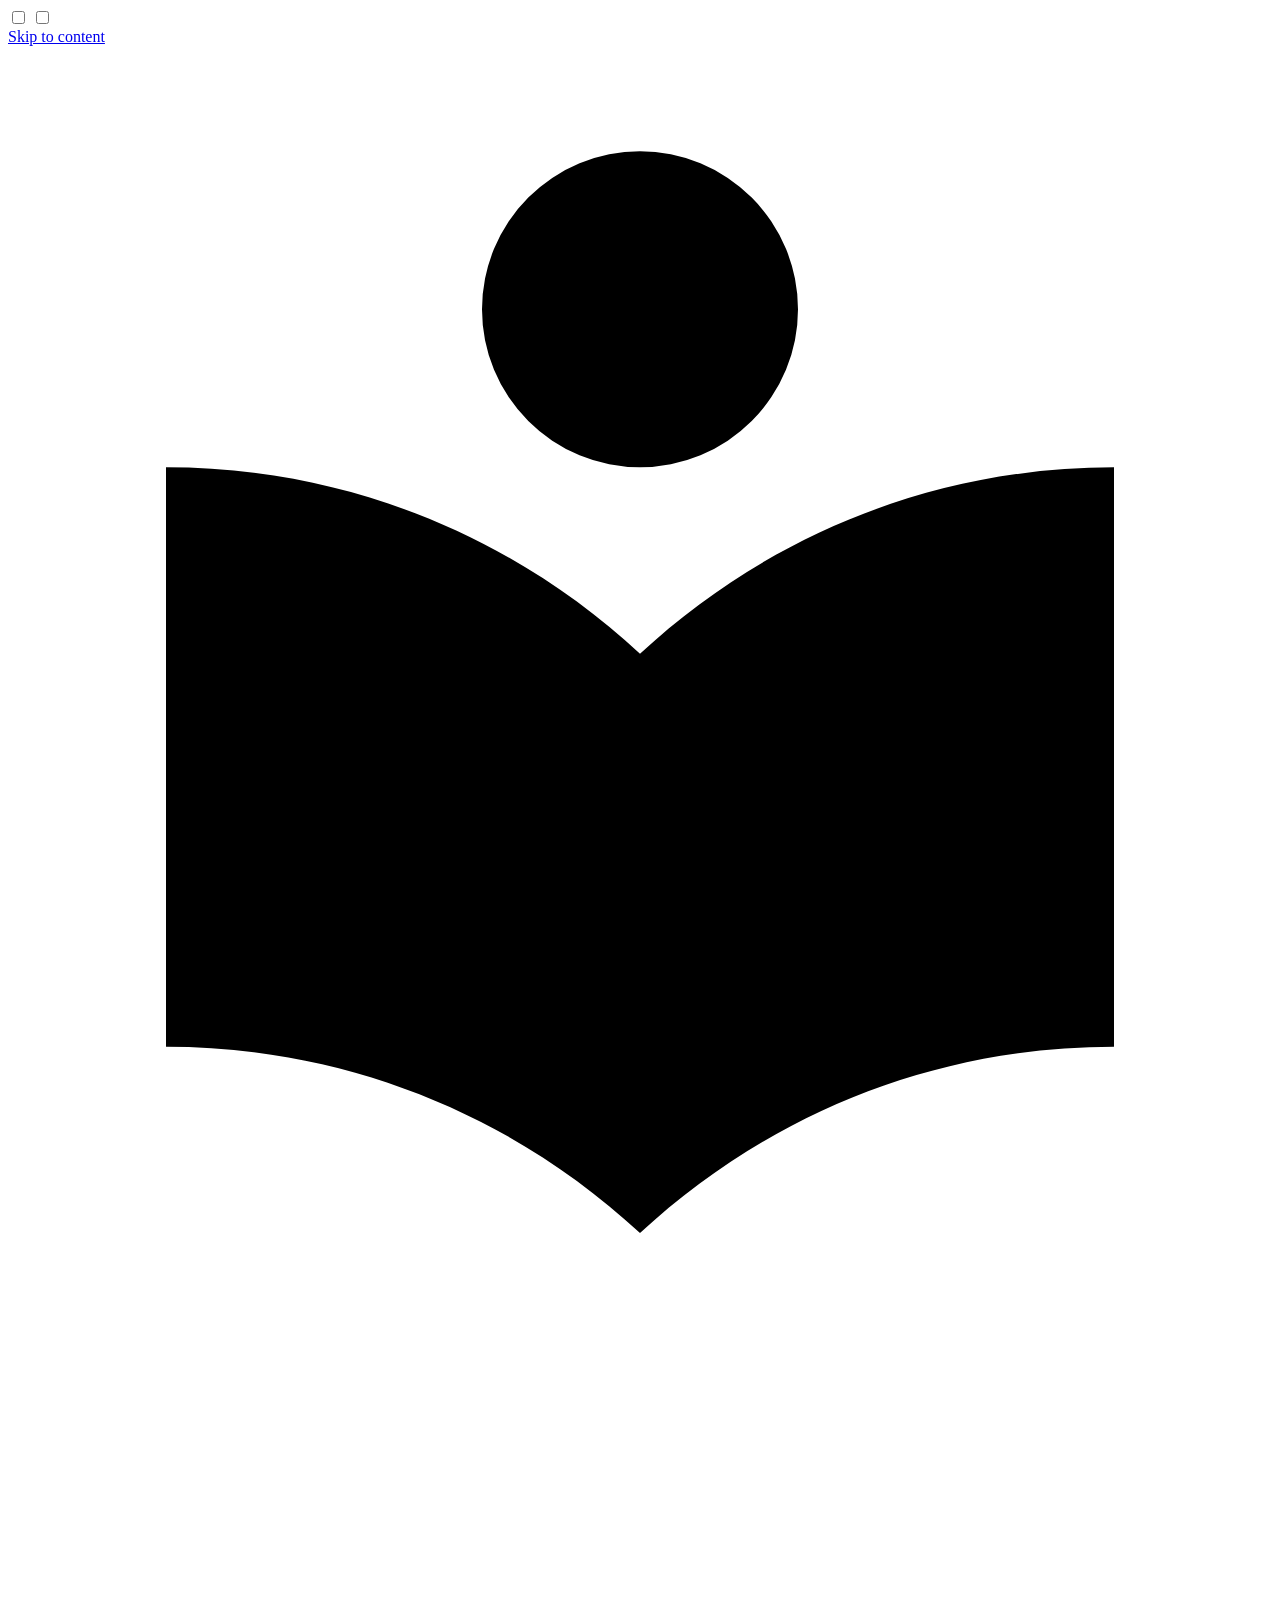
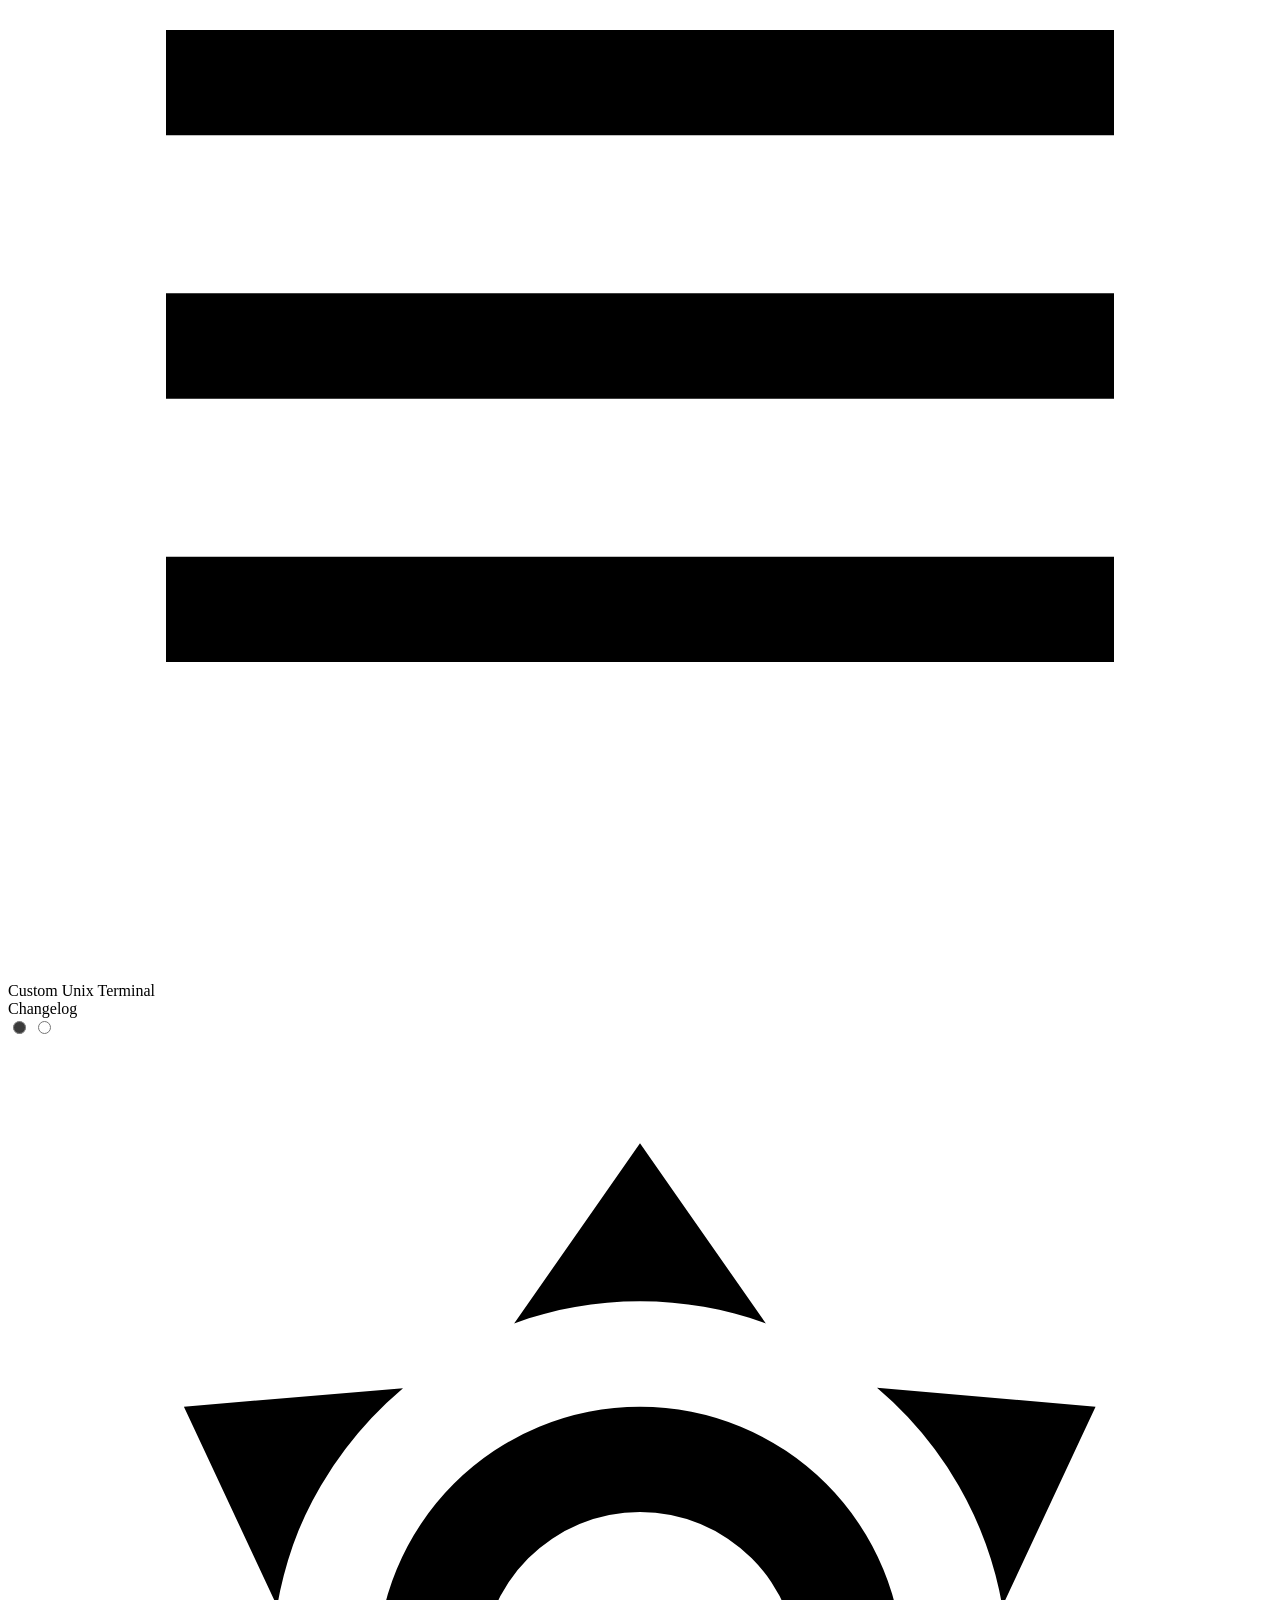
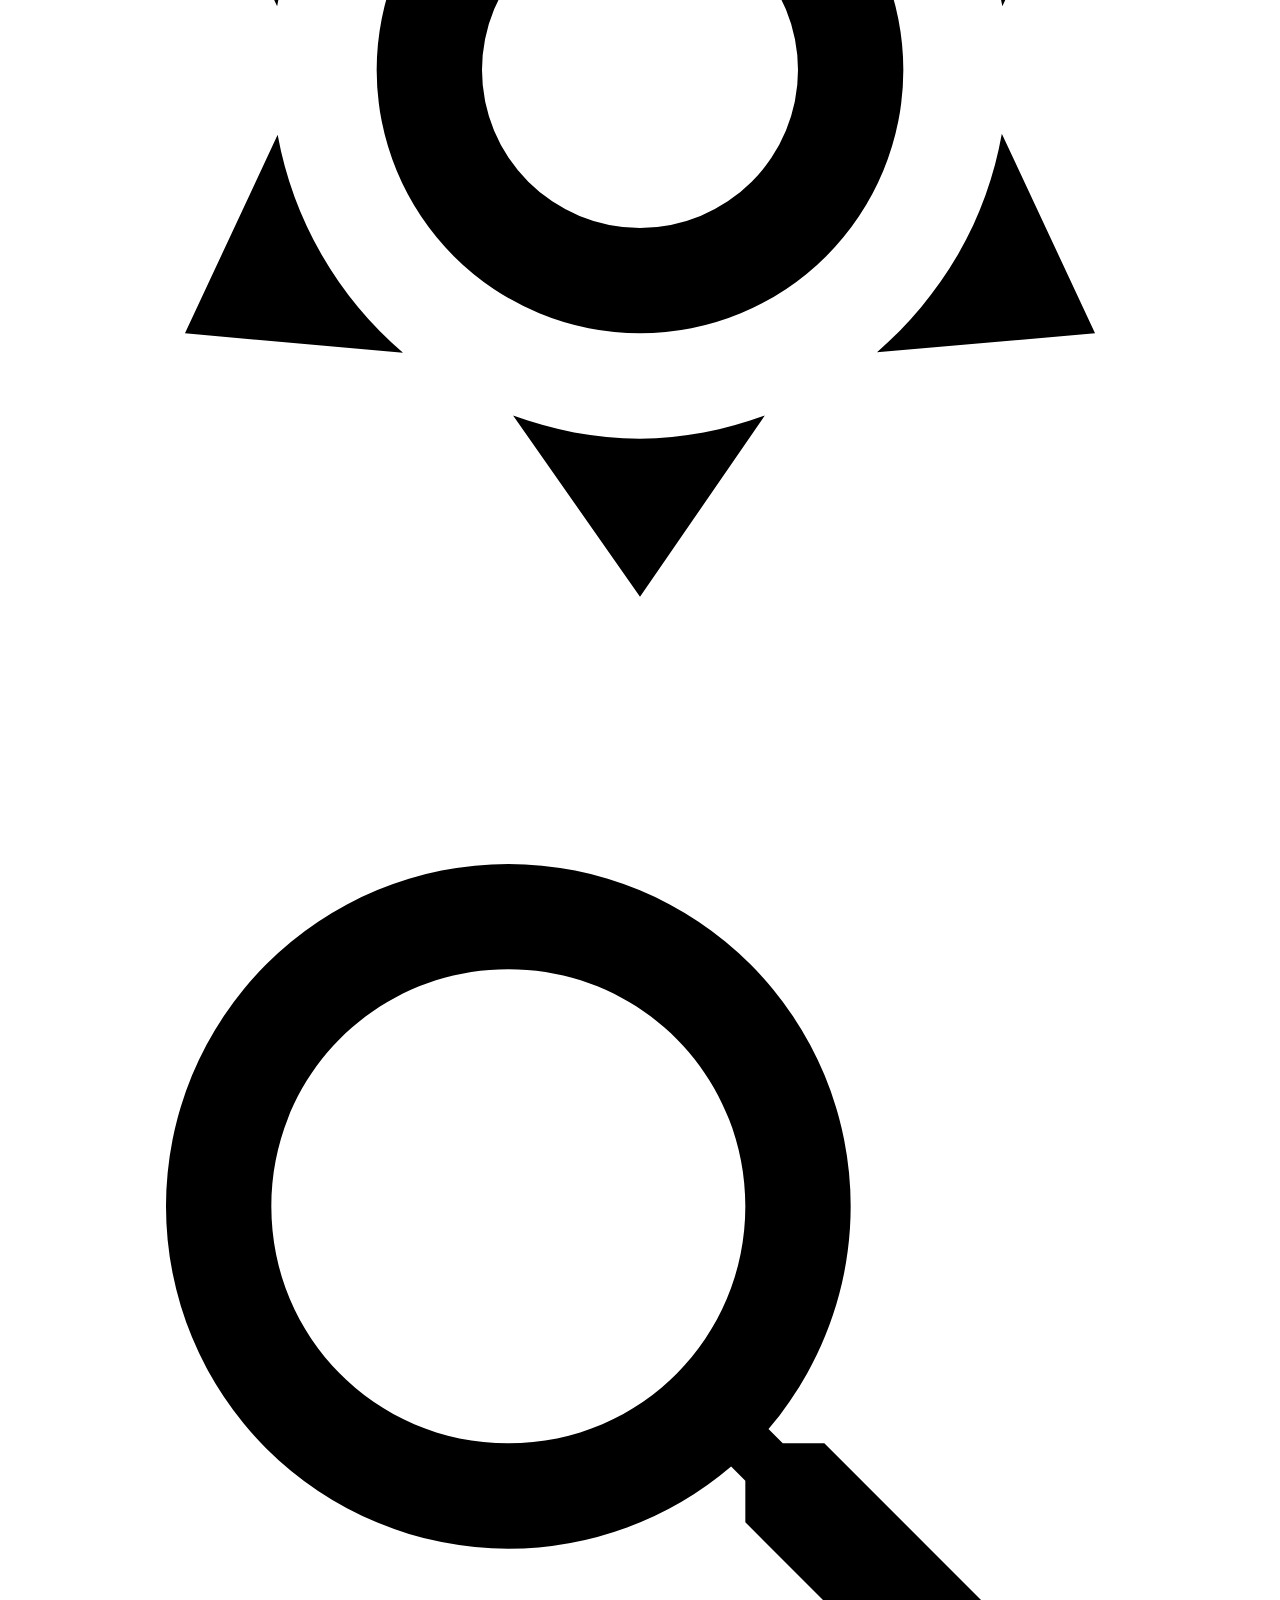
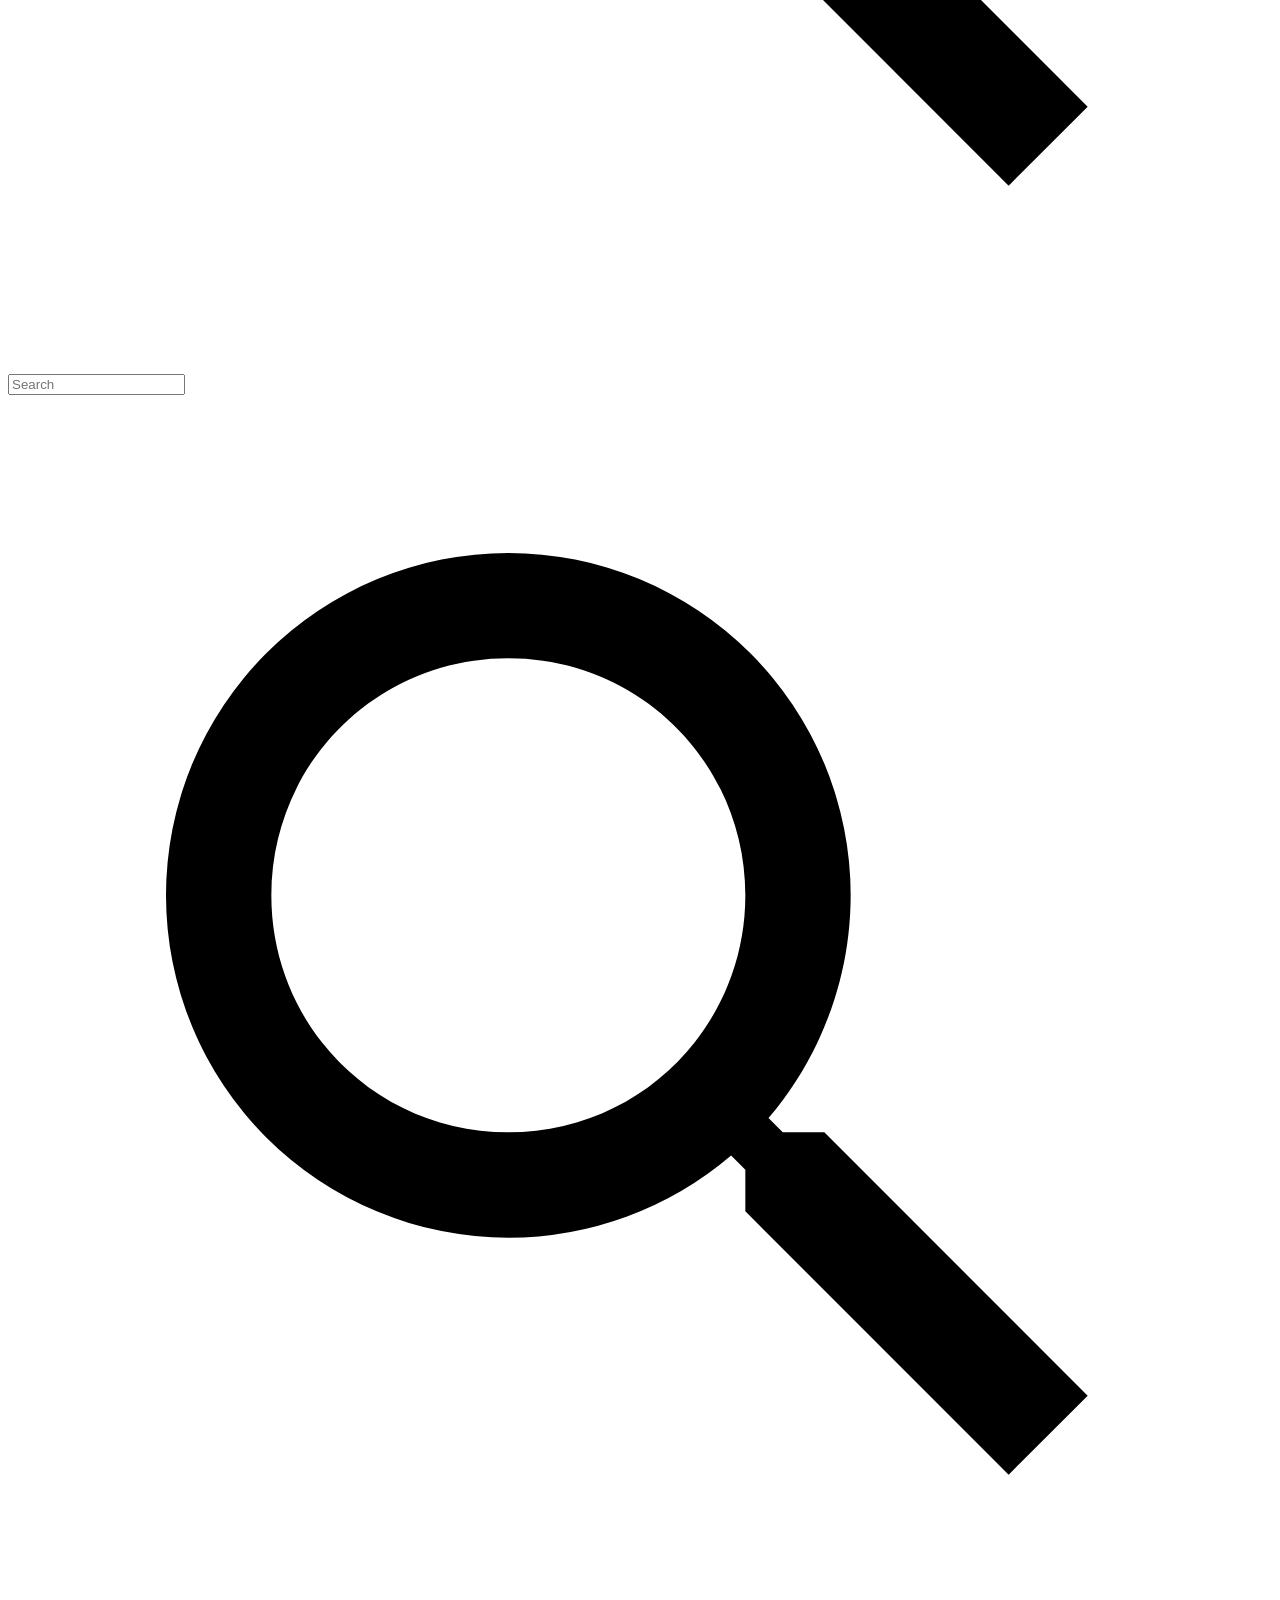
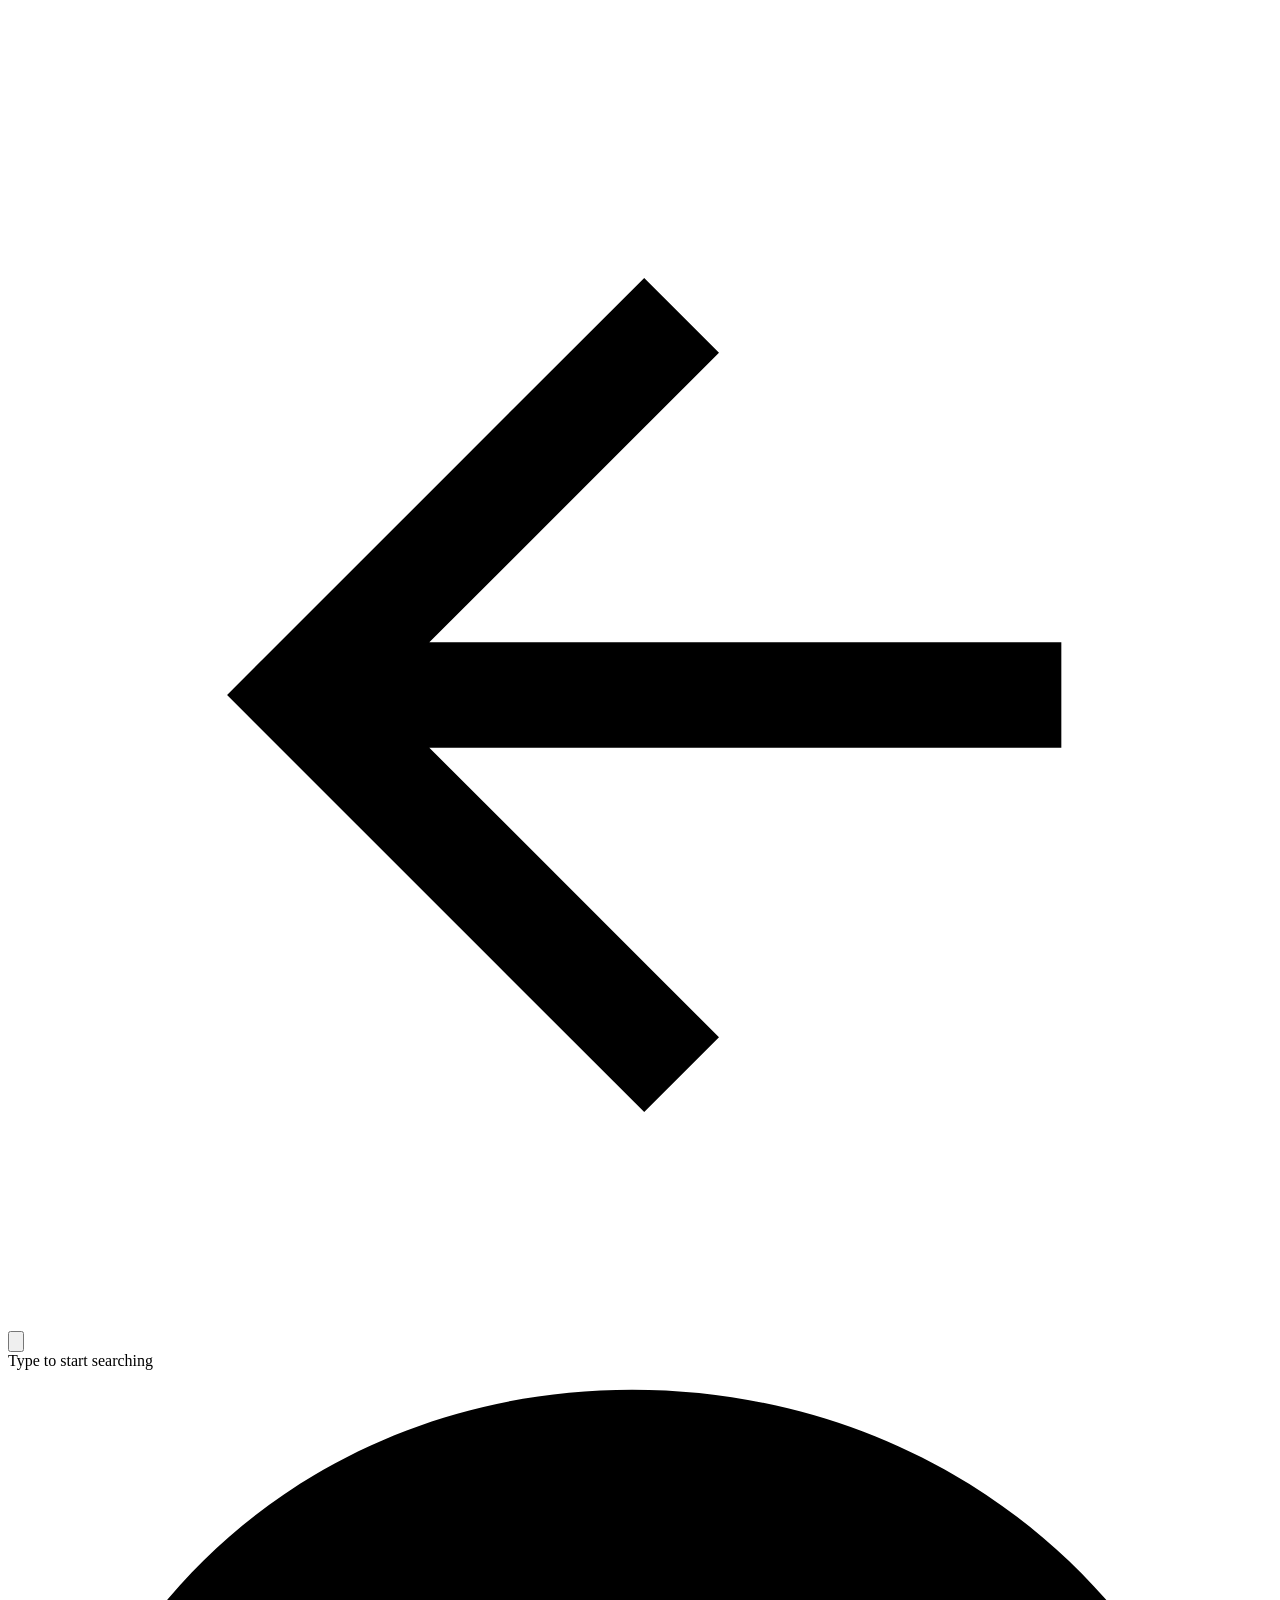
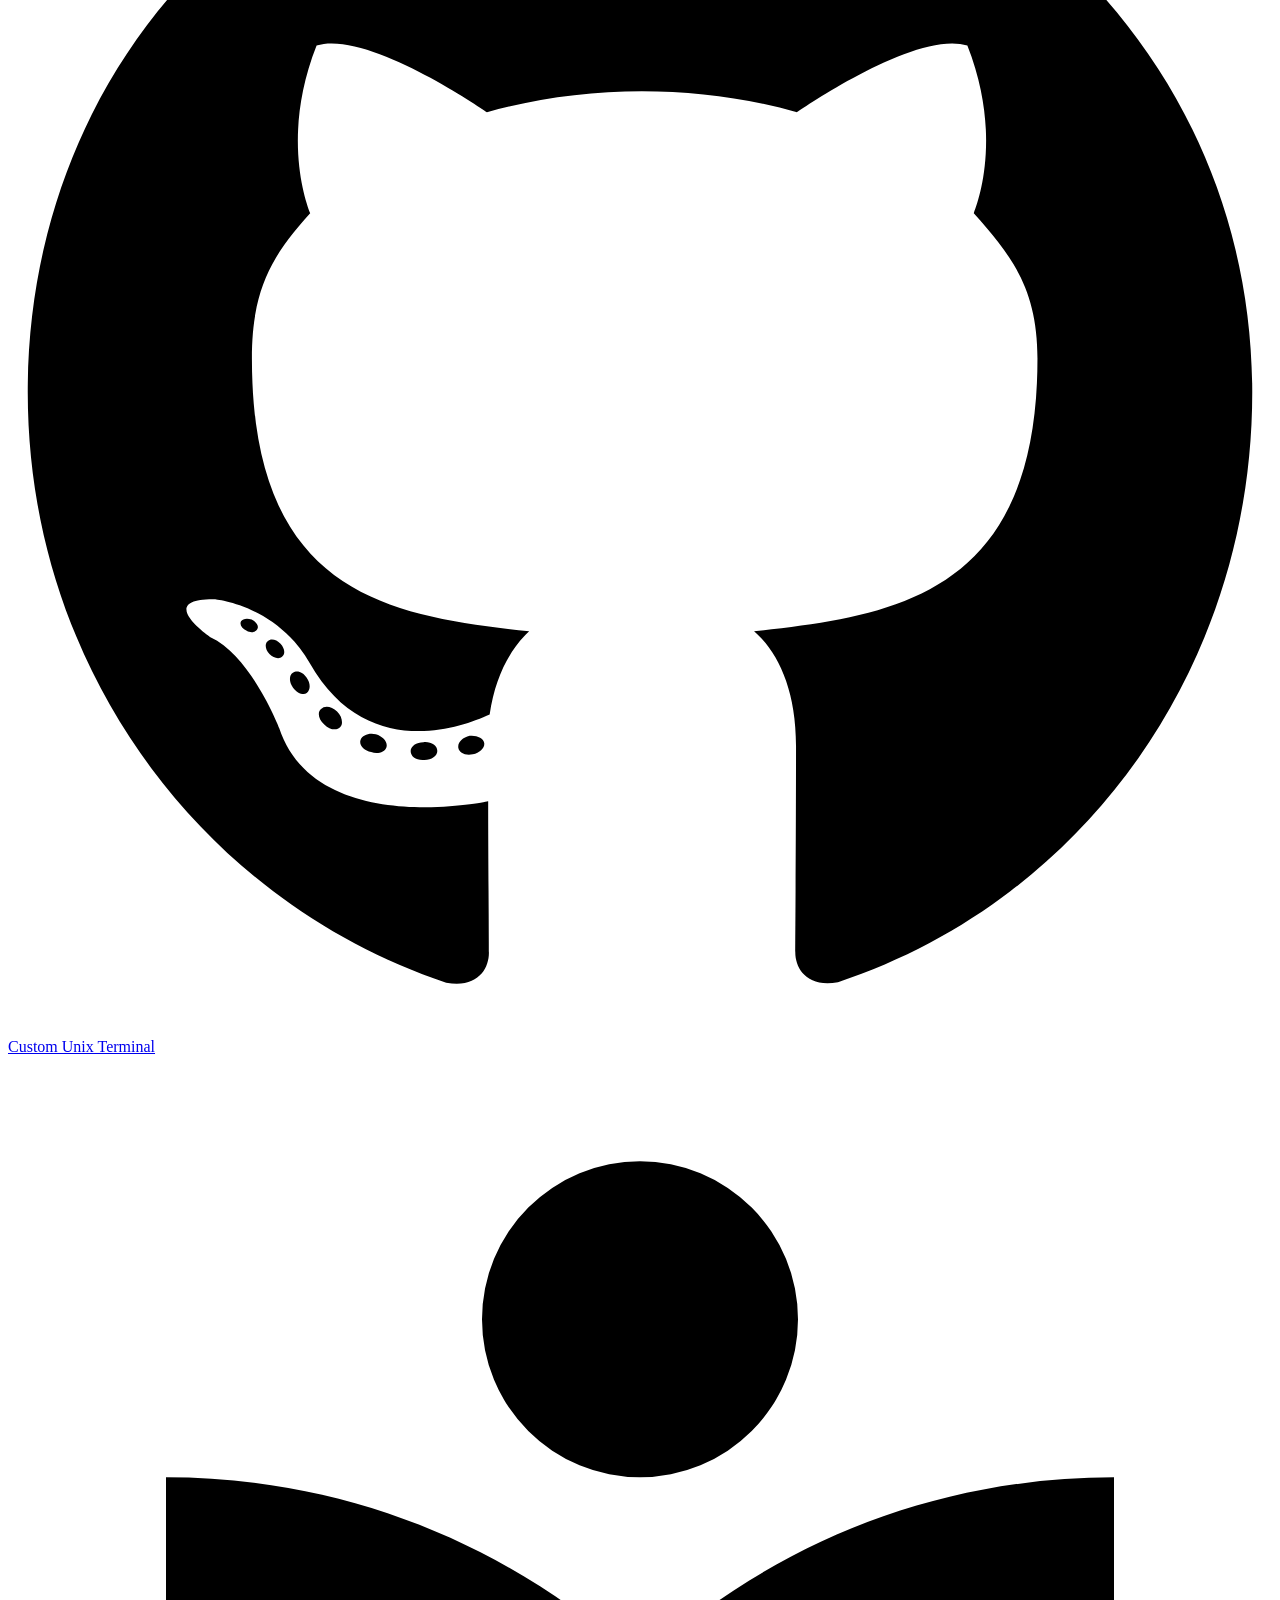
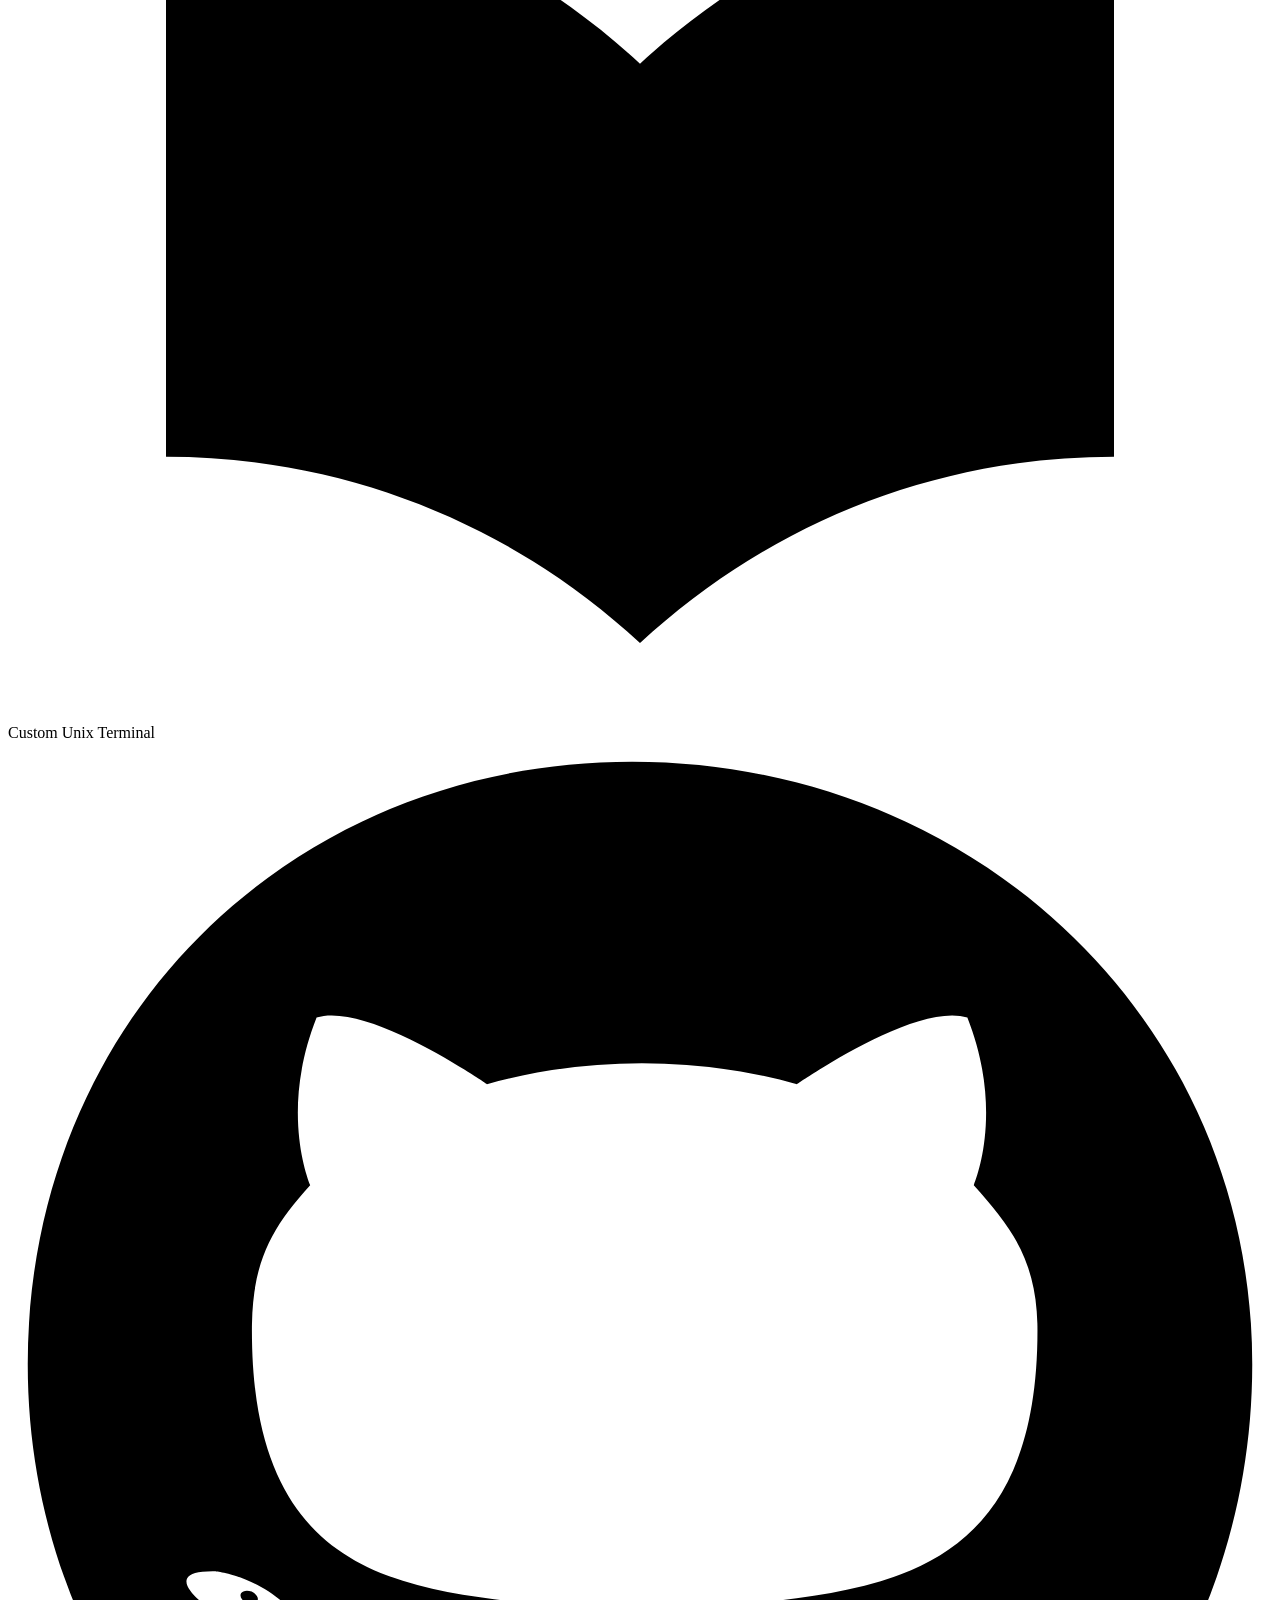
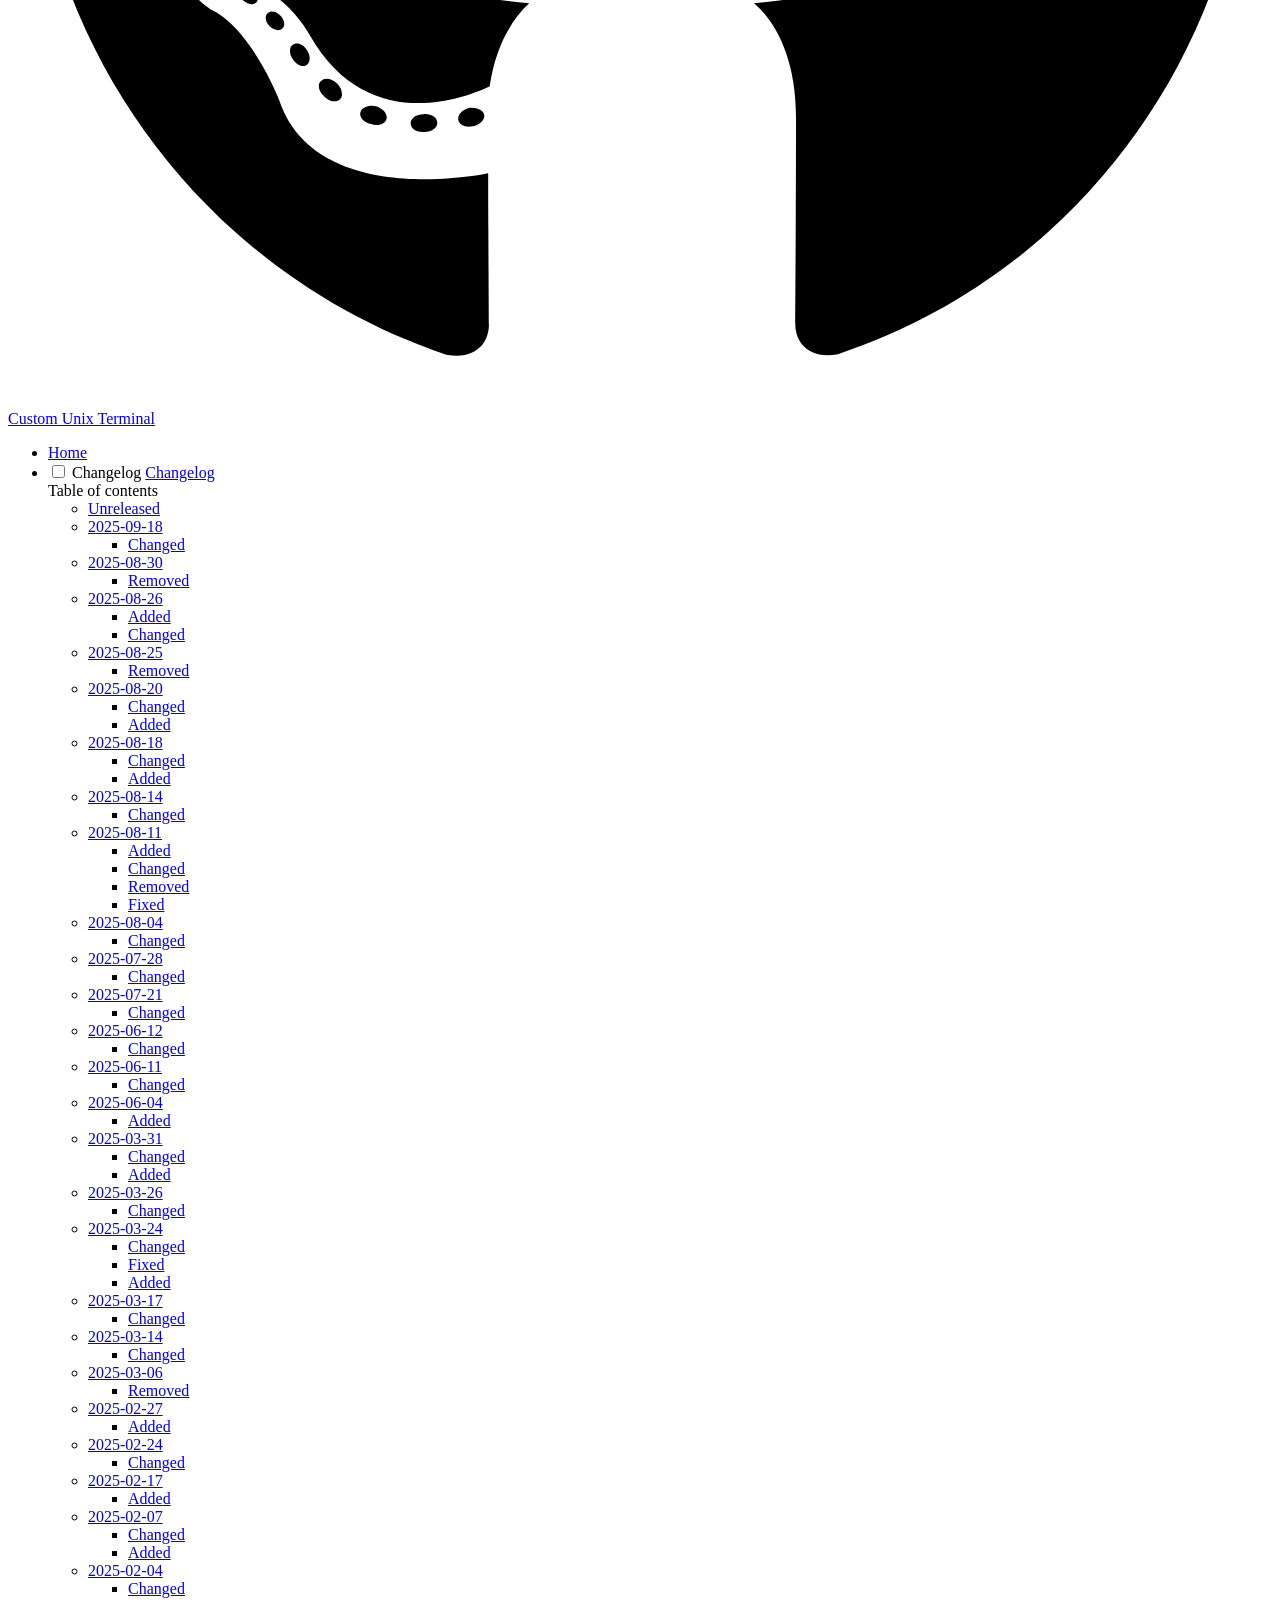
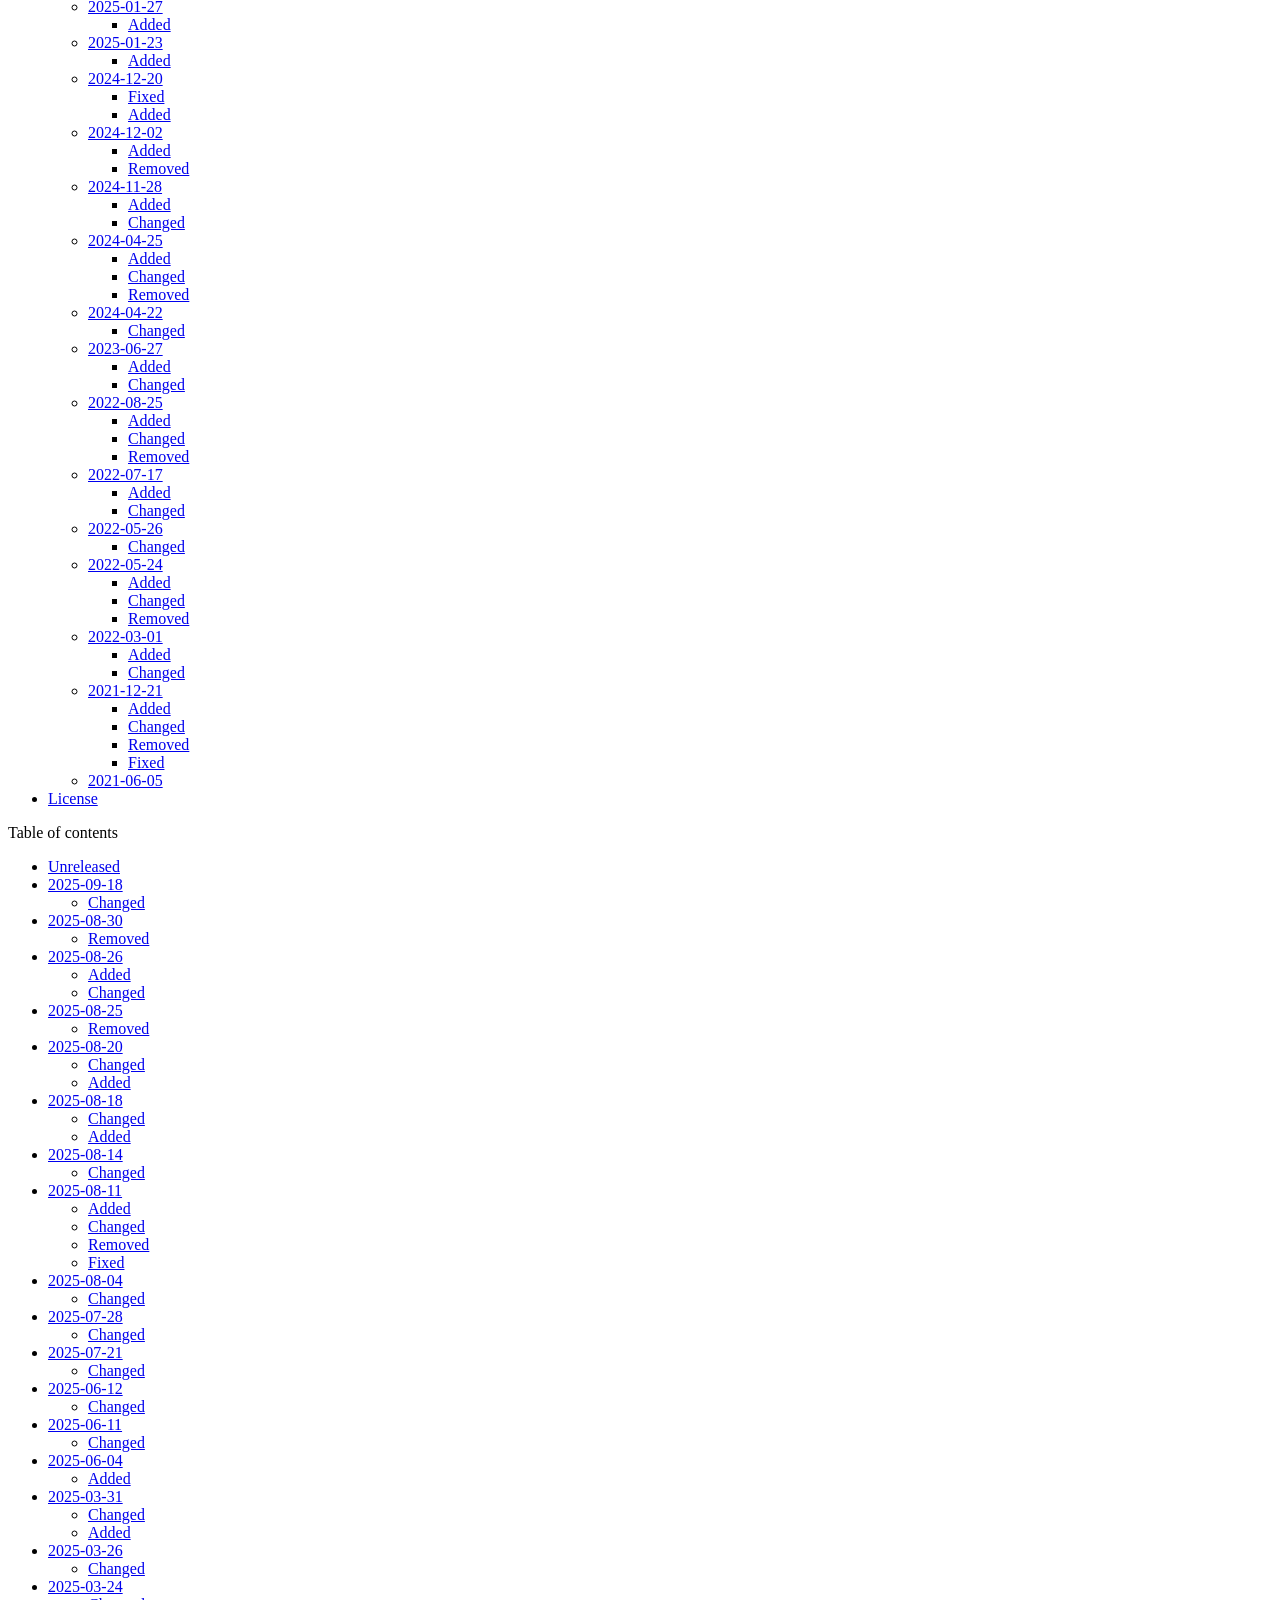
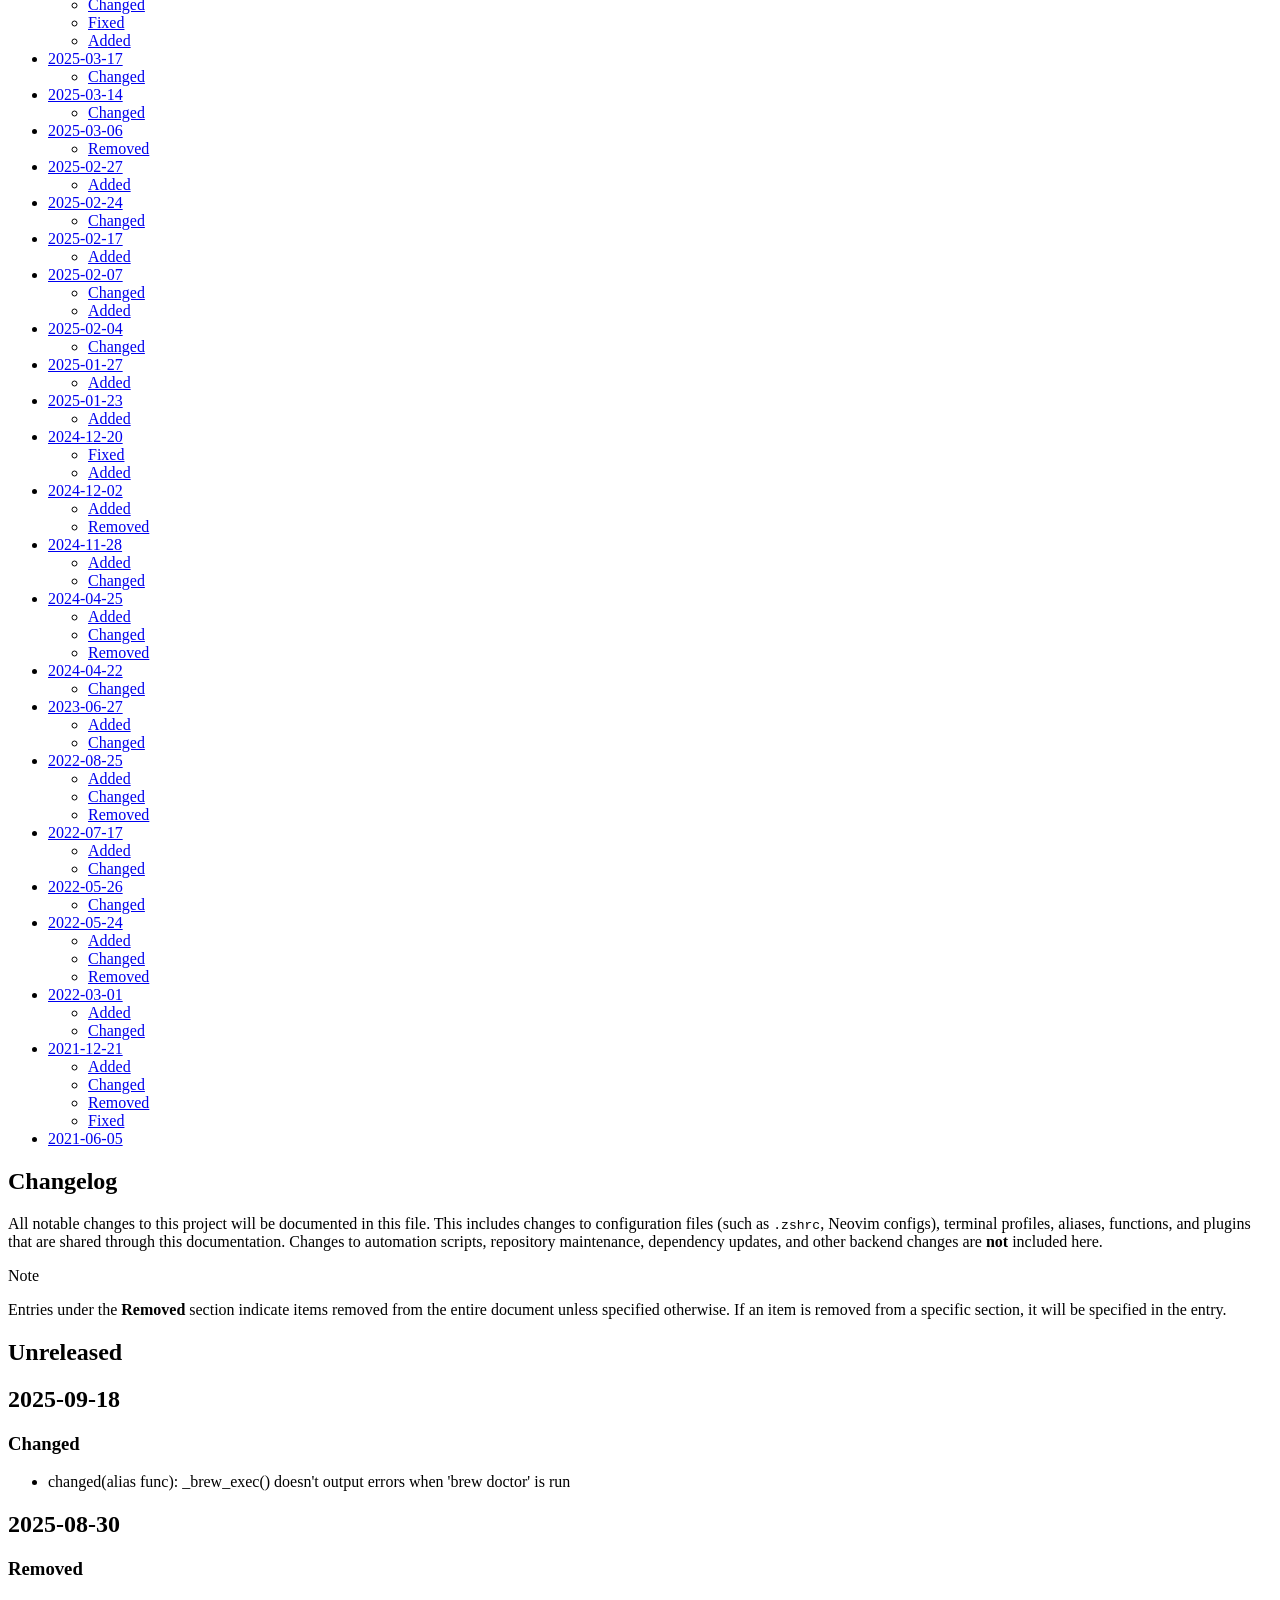
==== commit 44a796ba: "Deployed 3bca773 with MkDocs version: 1.6.1" ====
--- a/changelog/index.html
+++ b/changelog/index.html
@@ -377,6 +377,30 @@
 </li>
       
         <li class="md-nav__item">
+  <a href="#2025-09-18" class="md-nav__link">
+    <span class="md-ellipsis">
+      2025-09-18
+    </span>
+  </a>
+  
+    <nav class="md-nav" aria-label="2025-09-18">
+      <ul class="md-nav__list">
+        
+          <li class="md-nav__item">
+  <a href="#changed" class="md-nav__link">
+    <span class="md-ellipsis">
+      Changed
+    </span>
+  </a>
+  
+</li>
+        
+      </ul>
+    </nav>
+  
+</li>
+      
+        <li class="md-nav__item">
   <a href="#2025-08-30" class="md-nav__link">
     <span class="md-ellipsis">
       2025-08-30
@@ -420,7 +444,7 @@
 </li>
         
           <li class="md-nav__item">
-  <a href="#changed" class="md-nav__link">
+  <a href="#changed_1" class="md-nav__link">
     <span class="md-ellipsis">
       Changed
     </span>
@@ -468,7 +492,7 @@
       <ul class="md-nav__list">
         
           <li class="md-nav__item">
-  <a href="#changed_1" class="md-nav__link">
+  <a href="#changed_2" class="md-nav__link">
     <span class="md-ellipsis">
       Changed
     </span>
@@ -501,7 +525,7 @@
       <ul class="md-nav__list">
         
           <li class="md-nav__item">
-  <a href="#changed_2" class="md-nav__link">
+  <a href="#changed_3" class="md-nav__link">
     <span class="md-ellipsis">
       Changed
     </span>
@@ -534,7 +558,7 @@
       <ul class="md-nav__list">
         
           <li class="md-nav__item">
-  <a href="#changed_3" class="md-nav__link">
+  <a href="#changed_4" class="md-nav__link">
     <span class="md-ellipsis">
       Changed
     </span>
@@ -567,7 +591,7 @@
 </li>
         
           <li class="md-nav__item">
-  <a href="#changed_4" class="md-nav__link">
+  <a href="#changed_5" class="md-nav__link">
     <span class="md-ellipsis">
       Changed
     </span>
@@ -609,7 +633,7 @@
       <ul class="md-nav__list">
         
           <li class="md-nav__item">
-  <a href="#changed_5" class="md-nav__link">
+  <a href="#changed_6" class="md-nav__link">
     <span class="md-ellipsis">
       Changed
     </span>
@@ -633,7 +657,7 @@
       <ul class="md-nav__list">
         
           <li class="md-nav__item">
-  <a href="#changed_6" class="md-nav__link">
+  <a href="#changed_7" class="md-nav__link">
     <span class="md-ellipsis">
       Changed
     </span>
@@ -657,7 +681,7 @@
       <ul class="md-nav__list">
         
           <li class="md-nav__item">
-  <a href="#changed_7" class="md-nav__link">
+  <a href="#changed_8" class="md-nav__link">
     <span class="md-ellipsis">
       Changed
     </span>
@@ -681,7 +705,7 @@
       <ul class="md-nav__list">
         
           <li class="md-nav__item">
-  <a href="#changed_8" class="md-nav__link">
+  <a href="#changed_9" class="md-nav__link">
     <span class="md-ellipsis">
       Changed
     </span>
@@ -705,7 +729,7 @@
       <ul class="md-nav__list">
         
           <li class="md-nav__item">
-  <a href="#changed_9" class="md-nav__link">
+  <a href="#changed_10" class="md-nav__link">
     <span class="md-ellipsis">
       Changed
     </span>
@@ -753,7 +777,7 @@
       <ul class="md-nav__list">
         
           <li class="md-nav__item">
-  <a href="#changed_10" class="md-nav__link">
+  <a href="#changed_11" class="md-nav__link">
     <span class="md-ellipsis">
       Changed
     </span>
@@ -786,7 +810,7 @@
       <ul class="md-nav__list">
         
           <li class="md-nav__item">
-  <a href="#changed_11" class="md-nav__link">
+  <a href="#changed_12" class="md-nav__link">
     <span class="md-ellipsis">
       Changed
     </span>
@@ -810,7 +834,7 @@
       <ul class="md-nav__list">
         
           <li class="md-nav__item">
-  <a href="#changed_12" class="md-nav__link">
+  <a href="#changed_13" class="md-nav__link">
     <span class="md-ellipsis">
       Changed
     </span>
@@ -852,7 +876,7 @@
       <ul class="md-nav__list">
         
           <li class="md-nav__item">
-  <a href="#changed_13" class="md-nav__link">
+  <a href="#changed_14" class="md-nav__link">
     <span class="md-ellipsis">
       Changed
     </span>
@@ -876,7 +900,7 @@
       <ul class="md-nav__list">
         
           <li class="md-nav__item">
-  <a href="#changed_14" class="md-nav__link">
+  <a href="#changed_15" class="md-nav__link">
     <span class="md-ellipsis">
       Changed
     </span>
@@ -948,7 +972,7 @@
       <ul class="md-nav__list">
         
           <li class="md-nav__item">
-  <a href="#changed_15" class="md-nav__link">
+  <a href="#changed_16" class="md-nav__link">
     <span class="md-ellipsis">
       Changed
     </span>
@@ -996,7 +1020,7 @@
       <ul class="md-nav__list">
         
           <li class="md-nav__item">
-  <a href="#changed_16" class="md-nav__link">
+  <a href="#changed_17" class="md-nav__link">
     <span class="md-ellipsis">
       Changed
     </span>
@@ -1029,7 +1053,7 @@
       <ul class="md-nav__list">
         
           <li class="md-nav__item">
-  <a href="#changed_17" class="md-nav__link">
+  <a href="#changed_18" class="md-nav__link">
     <span class="md-ellipsis">
       Changed
     </span>
@@ -1176,7 +1200,7 @@
 </li>
         
           <li class="md-nav__item">
-  <a href="#changed_18" class="md-nav__link">
+  <a href="#changed_19" class="md-nav__link">
     <span class="md-ellipsis">
       Changed
     </span>
@@ -1209,7 +1233,7 @@
 </li>
         
           <li class="md-nav__item">
-  <a href="#changed_19" class="md-nav__link">
+  <a href="#changed_20" class="md-nav__link">
     <span class="md-ellipsis">
       Changed
     </span>
@@ -1242,7 +1266,7 @@
       <ul class="md-nav__list">
         
           <li class="md-nav__item">
-  <a href="#changed_20" class="md-nav__link">
+  <a href="#changed_21" class="md-nav__link">
     <span class="md-ellipsis">
       Changed
     </span>
@@ -1275,7 +1299,7 @@
 </li>
         
           <li class="md-nav__item">
-  <a href="#changed_21" class="md-nav__link">
+  <a href="#changed_22" class="md-nav__link">
     <span class="md-ellipsis">
       Changed
     </span>
@@ -1308,7 +1332,7 @@
 </li>
         
           <li class="md-nav__item">
-  <a href="#changed_22" class="md-nav__link">
+  <a href="#changed_23" class="md-nav__link">
     <span class="md-ellipsis">
       Changed
     </span>
@@ -1350,7 +1374,7 @@
 </li>
         
           <li class="md-nav__item">
-  <a href="#changed_23" class="md-nav__link">
+  <a href="#changed_24" class="md-nav__link">
     <span class="md-ellipsis">
       Changed
     </span>
@@ -1374,7 +1398,7 @@
       <ul class="md-nav__list">
         
           <li class="md-nav__item">
-  <a href="#changed_24" class="md-nav__link">
+  <a href="#changed_25" class="md-nav__link">
     <span class="md-ellipsis">
       Changed
     </span>
@@ -1407,7 +1431,7 @@
 </li>
         
           <li class="md-nav__item">
-  <a href="#changed_25" class="md-nav__link">
+  <a href="#changed_26" class="md-nav__link">
     <span class="md-ellipsis">
       Changed
     </span>
@@ -1449,7 +1473,7 @@
 </li>
         
           <li class="md-nav__item">
-  <a href="#changed_26" class="md-nav__link">
+  <a href="#changed_27" class="md-nav__link">
     <span class="md-ellipsis">
       Changed
     </span>
@@ -1482,7 +1506,7 @@
 </li>
         
           <li class="md-nav__item">
-  <a href="#changed_27" class="md-nav__link">
+  <a href="#changed_28" class="md-nav__link">
     <span class="md-ellipsis">
       Changed
     </span>
@@ -1588,6 +1612,30 @@
 </li>
       
         <li class="md-nav__item">
+  <a href="#2025-09-18" class="md-nav__link">
+    <span class="md-ellipsis">
+      2025-09-18
+    </span>
+  </a>
+  
+    <nav class="md-nav" aria-label="2025-09-18">
+      <ul class="md-nav__list">
+        
+          <li class="md-nav__item">
+  <a href="#changed" class="md-nav__link">
+    <span class="md-ellipsis">
+      Changed
+    </span>
+  </a>
+  
+</li>
+        
+      </ul>
+    </nav>
+  
+</li>
+      
+        <li class="md-nav__item">
   <a href="#2025-08-30" class="md-nav__link">
     <span class="md-ellipsis">
       2025-08-30
@@ -1631,7 +1679,7 @@
 </li>
         
           <li class="md-nav__item">
-  <a href="#changed" class="md-nav__link">
+  <a href="#changed_1" class="md-nav__link">
     <span class="md-ellipsis">
       Changed
     </span>
@@ -1679,7 +1727,7 @@
       <ul class="md-nav__list">
         
           <li class="md-nav__item">
-  <a href="#changed_1" class="md-nav__link">
+  <a href="#changed_2" class="md-nav__link">
     <span class="md-ellipsis">
       Changed
     </span>
@@ -1712,7 +1760,7 @@
       <ul class="md-nav__list">
         
           <li class="md-nav__item">
-  <a href="#changed_2" class="md-nav__link">
+  <a href="#changed_3" class="md-nav__link">
     <span class="md-ellipsis">
       Changed
     </span>
@@ -1745,7 +1793,7 @@
       <ul class="md-nav__list">
         
           <li class="md-nav__item">
-  <a href="#changed_3" class="md-nav__link">
+  <a href="#changed_4" class="md-nav__link">
     <span class="md-ellipsis">
       Changed
     </span>
@@ -1778,7 +1826,7 @@
 </li>
         
           <li class="md-nav__item">
-  <a href="#changed_4" class="md-nav__link">
+  <a href="#changed_5" class="md-nav__link">
     <span class="md-ellipsis">
       Changed
     </span>
@@ -1820,7 +1868,7 @@
       <ul class="md-nav__list">
         
           <li class="md-nav__item">
-  <a href="#changed_5" class="md-nav__link">
+  <a href="#changed_6" class="md-nav__link">
     <span class="md-ellipsis">
       Changed
     </span>
@@ -1844,7 +1892,7 @@
       <ul class="md-nav__list">
         
           <li class="md-nav__item">
-  <a href="#changed_6" class="md-nav__link">
+  <a href="#changed_7" class="md-nav__link">
     <span class="md-ellipsis">
       Changed
     </span>
@@ -1868,7 +1916,7 @@
       <ul class="md-nav__list">
         
           <li class="md-nav__item">
-  <a href="#changed_7" class="md-nav__link">
+  <a href="#changed_8" class="md-nav__link">
     <span class="md-ellipsis">
       Changed
     </span>
@@ -1892,7 +1940,7 @@
       <ul class="md-nav__list">
         
           <li class="md-nav__item">
-  <a href="#changed_8" class="md-nav__link">
+  <a href="#changed_9" class="md-nav__link">
     <span class="md-ellipsis">
       Changed
     </span>
@@ -1916,7 +1964,7 @@
       <ul class="md-nav__list">
         
           <li class="md-nav__item">
-  <a href="#changed_9" class="md-nav__link">
+  <a href="#changed_10" class="md-nav__link">
     <span class="md-ellipsis">
       Changed
     </span>
@@ -1964,7 +2012,7 @@
       <ul class="md-nav__list">
         
           <li class="md-nav__item">
-  <a href="#changed_10" class="md-nav__link">
+  <a href="#changed_11" class="md-nav__link">
     <span class="md-ellipsis">
       Changed
     </span>
@@ -1997,7 +2045,7 @@
       <ul class="md-nav__list">
         
           <li class="md-nav__item">
-  <a href="#changed_11" class="md-nav__link">
+  <a href="#changed_12" class="md-nav__link">
     <span class="md-ellipsis">
       Changed
     </span>
@@ -2021,7 +2069,7 @@
       <ul class="md-nav__list">
         
           <li class="md-nav__item">
-  <a href="#changed_12" class="md-nav__link">
+  <a href="#changed_13" class="md-nav__link">
     <span class="md-ellipsis">
       Changed
     </span>
@@ -2063,7 +2111,7 @@
       <ul class="md-nav__list">
         
           <li class="md-nav__item">
-  <a href="#changed_13" class="md-nav__link">
+  <a href="#changed_14" class="md-nav__link">
     <span class="md-ellipsis">
       Changed
     </span>
@@ -2087,7 +2135,7 @@
       <ul class="md-nav__list">
         
           <li class="md-nav__item">
-  <a href="#changed_14" class="md-nav__link">
+  <a href="#changed_15" class="md-nav__link">
     <span class="md-ellipsis">
       Changed
     </span>
@@ -2159,7 +2207,7 @@
       <ul class="md-nav__list">
         
           <li class="md-nav__item">
-  <a href="#changed_15" class="md-nav__link">
+  <a href="#changed_16" class="md-nav__link">
     <span class="md-ellipsis">
       Changed
     </span>
@@ -2207,7 +2255,7 @@
       <ul class="md-nav__list">
         
           <li class="md-nav__item">
-  <a href="#changed_16" class="md-nav__link">
+  <a href="#changed_17" class="md-nav__link">
     <span class="md-ellipsis">
       Changed
     </span>
@@ -2240,7 +2288,7 @@
       <ul class="md-nav__list">
         
           <li class="md-nav__item">
-  <a href="#changed_17" class="md-nav__link">
+  <a href="#changed_18" class="md-nav__link">
     <span class="md-ellipsis">
       Changed
     </span>
@@ -2387,7 +2435,7 @@
 </li>
         
           <li class="md-nav__item">
-  <a href="#changed_18" class="md-nav__link">
+  <a href="#changed_19" class="md-nav__link">
     <span class="md-ellipsis">
       Changed
     </span>
@@ -2420,7 +2468,7 @@
 </li>
         
           <li class="md-nav__item">
-  <a href="#changed_19" class="md-nav__link">
+  <a href="#changed_20" class="md-nav__link">
     <span class="md-ellipsis">
       Changed
     </span>
@@ -2453,7 +2501,7 @@
       <ul class="md-nav__list">
         
           <li class="md-nav__item">
-  <a href="#changed_20" class="md-nav__link">
+  <a href="#changed_21" class="md-nav__link">
     <span class="md-ellipsis">
       Changed
     </span>
@@ -2486,7 +2534,7 @@
 </li>
         
           <li class="md-nav__item">
-  <a href="#changed_21" class="md-nav__link">
+  <a href="#changed_22" class="md-nav__link">
     <span class="md-ellipsis">
       Changed
     </span>
@@ -2519,7 +2567,7 @@
 </li>
         
           <li class="md-nav__item">
-  <a href="#changed_22" class="md-nav__link">
+  <a href="#changed_23" class="md-nav__link">
     <span class="md-ellipsis">
       Changed
     </span>
@@ -2561,7 +2609,7 @@
 </li>
         
           <li class="md-nav__item">
-  <a href="#changed_23" class="md-nav__link">
+  <a href="#changed_24" class="md-nav__link">
     <span class="md-ellipsis">
       Changed
     </span>
@@ -2585,7 +2633,7 @@
       <ul class="md-nav__list">
         
           <li class="md-nav__item">
-  <a href="#changed_24" class="md-nav__link">
+  <a href="#changed_25" class="md-nav__link">
     <span class="md-ellipsis">
       Changed
     </span>
@@ -2618,7 +2666,7 @@
 </li>
         
           <li class="md-nav__item">
-  <a href="#changed_25" class="md-nav__link">
+  <a href="#changed_26" class="md-nav__link">
     <span class="md-ellipsis">
       Changed
     </span>
@@ -2660,7 +2708,7 @@
 </li>
         
           <li class="md-nav__item">
-  <a href="#changed_26" class="md-nav__link">
+  <a href="#changed_27" class="md-nav__link">
     <span class="md-ellipsis">
       Changed
     </span>
@@ -2693,7 +2741,7 @@
 </li>
         
           <li class="md-nav__item">
-  <a href="#changed_27" class="md-nav__link">
+  <a href="#changed_28" class="md-nav__link">
     <span class="md-ellipsis">
       Changed
     </span>
@@ -2759,6 +2807,11 @@
 <p>Entries under the <strong>Removed</strong> section indicate items removed from the entire document unless specified otherwise. If an item is removed from a specific section, it will be specified in the entry.</p>
 </div>
 <h2 id="unreleased">Unreleased</h2>
+<h2 id="2025-09-18">2025-09-18</h2>
+<h3 id="changed">Changed</h3>
+<ul>
+<li>changed(alias func): _brew_exec() doesn't output errors when 'brew doctor' is run</li>
+</ul>
 <h2 id="2025-08-30">2025-08-30</h2>
 <h3 id="removed">Removed</h3>
 <ul>
@@ -2769,7 +2822,7 @@
 <ul>
 <li>added(PATH): add keg-only trash-cli to PATH</li>
 </ul>
-<h3 id="changed">Changed</h3>
+<h3 id="changed_1">Changed</h3>
 <ul>
 <li>changed(aliases): remove aliases for old functions and simplify existing ones</li>
 </ul>
@@ -2779,7 +2832,7 @@
 <li>removed(zshrc): remove a lot of alias list output</li>
 </ul>
 <h2 id="2025-08-20">2025-08-20</h2>
-<h3 id="changed_1">Changed</h3>
+<h3 id="changed_2">Changed</h3>
 <ul>
 <li>changed(zshrc): remove unused paths from $PATH</li>
 </ul>
@@ -2788,7 +2841,7 @@
 <li>added(PATH): add local cargo path to $PATH</li>
 </ul>
 <h2 id="2025-08-18">2025-08-18</h2>
-<h3 id="changed_2">Changed</h3>
+<h3 id="changed_3">Changed</h3>
 <ul>
 <li>changed(zshrc): fix typos and comment format</li>
 </ul>
@@ -2797,7 +2850,7 @@
 <li>added(zshrc): add configurations for 'command-not-found' homebrew tap</li>
 </ul>
 <h2 id="2025-08-14">2025-08-14</h2>
-<h3 id="changed_3">Changed</h3>
+<h3 id="changed_4">Changed</h3>
 <ul>
 <li>changed(zshrc): modify end section to be excluded from modification by 'chezmoi apply'</li>
 </ul>
@@ -2808,7 +2861,7 @@
 <li>added(programs): add 'shellharden' to native package manager table</li>
 <li>added(programs): add 'wget' to native package manager table</li>
 </ul>
-<h3 id="changed_4">Changed</h3>
+<h3 id="changed_5">Changed</h3>
 <ul>
 <li>changed(programs): modify 'git-open' to use different repo/package manager</li>
 <li>changed(programs): add git as an option/recommendation for 'neovim' on Linux</li>
@@ -2823,28 +2876,28 @@
 <li>fixed(programs): fix inaccurate "is a command"</li>
 </ul>
 <h2 id="2025-08-04">2025-08-04</h2>
-<h3 id="changed_5">Changed</h3>
+<h3 id="changed_6">Changed</h3>
 <ul>
 <li>changed(zshrc): modify pkg update functions to use colorized output</li>
 </ul>
 <h2 id="2025-07-28">2025-07-28</h2>
-<h3 id="changed_6">Changed</h3>
+<h3 id="changed_7">Changed</h3>
 <ul>
 <li>changed(alias): remove alias for 'eza'</li>
 <li>changed(alias): add alias python for python3</li>
 </ul>
 <h2 id="2025-07-21">2025-07-21</h2>
-<h3 id="changed_7">Changed</h3>
+<h3 id="changed_8">Changed</h3>
 <ul>
 <li>changed(zshrc): remove 'tailscale' from oh-my-zsh plugins</li>
 </ul>
 <h2 id="2025-06-12">2025-06-12</h2>
-<h3 id="changed_8">Changed</h3>
+<h3 id="changed_9">Changed</h3>
 <ul>
 <li>changed(terminal): update GNOME terminal profile</li>
 </ul>
 <h2 id="2025-06-11">2025-06-11</h2>
-<h3 id="changed_9">Changed</h3>
+<h3 id="changed_10">Changed</h3>
 <ul>
 <li>changed(terminal): update macOS terminal profile</li>
 </ul>
@@ -2854,7 +2907,7 @@
 <li>added(zshrc): add new 'tailscale' to plugins</li>
 </ul>
 <h2 id="2025-03-31">2025-03-31</h2>
-<h3 id="changed_10">Changed</h3>
+<h3 id="changed_11">Changed</h3>
 <ul>
 <li>changed(neovim): remove redundant expandtab from one augroup</li>
 </ul>
@@ -2863,12 +2916,12 @@
 <li>added(nvim): autocmd for *.sln, *.csproj, and vim; wrap autocmd in augroup</li>
 </ul>
 <h2 id="2025-03-26">2025-03-26</h2>
-<h3 id="changed_11">Changed</h3>
+<h3 id="changed_12">Changed</h3>
 <ul>
 <li>changed(neovim): modify default color column length</li>
 </ul>
 <h2 id="2025-03-24">2025-03-24</h2>
-<h3 id="changed_12">Changed</h3>
+<h3 id="changed_13">Changed</h3>
 <ul>
 <li>changed(style/alias): modify format and style of comments and aliases</li>
 <li>changed(function): implement functions for update aliases</li>
@@ -2885,12 +2938,12 @@
 <li>added(alias): alias restarts the Core Auido Process (can resolve audio issues)</li>
 </ul>
 <h2 id="2025-03-17">2025-03-17</h2>
-<h3 id="changed_13">Changed</h3>
+<h3 id="changed_14">Changed</h3>
 <ul>
 <li>changed(nvm): Remove 'nvm' and its configurations</li>
 </ul>
 <h2 id="2025-03-14">2025-03-14</h2>
-<h3 id="changed_14">Changed</h3>
+<h3 id="changed_15">Changed</h3>
 <ul>
 <li>changed(PATH): Modify existing paths for $PATH</li>
 </ul>
@@ -2905,7 +2958,7 @@
 <li>added(zshrc): add env variable for ssh auth socket</li>
 </ul>
 <h2 id="2025-02-24">2025-02-24</h2>
-<h3 id="changed_15">Changed</h3>
+<h3 id="changed_16">Changed</h3>
 <ul>
 <li>changed(aliases): replace 'pacman -Fy' with 'pkgfile -u'</li>
 <li>changed(aliases): update 'updatepacman' to perform 'sudo pacman -Fy'</li>
@@ -2919,7 +2972,7 @@
 <li>added(nvim-plugin): add 'mini.nvim' plugin</li>
 </ul>
 <h2 id="2025-02-07">2025-02-07</h2>
-<h3 id="changed_16">Changed</h3>
+<h3 id="changed_17">Changed</h3>
 <ul>
 <li>changed(alias): include 'docker.socket' when stopping 'docker.service'</li>
 <li>changed(alias): update docker alias to include 'containerd.servic'</li>
@@ -2929,7 +2982,7 @@
 <li>added(PATH): add path to ruby 3.3.0 gems</li>
 </ul>
 <h2 id="2025-02-04">2025-02-04</h2>
-<h3 id="changed_17">Changed</h3>
+<h3 id="changed_18">Changed</h3>
 <ul>
 <li>changed(PATH): modify path to 'nvim' when in '/opt/'</li>
 </ul>
@@ -2992,7 +3045,7 @@
 <li>Implemented a workflow that automates updating the <code>dotfiles</code> submodule via Dependabot.</li>
 <li>Added a new section regarding syntax highlighting for <code>neovim</code>.</li>
 </ul>
-<h3 id="changed_18">Changed</h3>
+<h3 id="changed_19">Changed</h3>
 <ul>
 <li>Replaced the shell theme <strong>Powerlevel10k</strong> with <strong>Starship</strong>.</li>
 <li>Updated all code examples to reflect the latest changes.</li>
@@ -3008,7 +3061,7 @@
 <li>Updated and added new <code>zstyle</code> settings in <code>zshrc</code>; these are now located in a section called "Zsh Style Configurations".</li>
 <li>Added new sections in the README for future documentation.</li>
 </ul>
-<h3 id="changed_19">Changed</h3>
+<h3 id="changed_20">Changed</h3>
 <ul>
 <li>Modified <code>zshrc</code> to check if <code>fzf</code> is installed before sourcing <code>fzf-tab</code>.</li>
 <li>Removed Azure autoload and source commands from <code>zshrc</code>.</li>
@@ -3022,7 +3075,7 @@
 </ul>
 <h2 id="2024-04-22">2024-04-22</h2>
 <p>This update is a major overhaul and rewrite of the entire repository. Due to the extensive changes, only the major updates are listed below.</p>
-<h3 id="changed_20">Changed</h3>
+<h3 id="changed_21">Changed</h3>
 <ul>
 <li>Updated the list of programs to better reflect those consistently used.</li>
 <li>Switched from using Vim to Neovim; all configurations and documentation have been updated accordingly.</li>
@@ -3037,7 +3090,7 @@
 <li>Added <code>vim-better-whitespace</code> plugin (<code>ntpeters/vim-better-whitespace</code>) to <code>vimrc</code>.</li>
 <li>Introduced new file-specific configurations in <code>vimrc</code>.</li>
 </ul>
-<h3 id="changed_21">Changed</h3>
+<h3 id="changed_22">Changed</h3>
 <ul>
 <li>Updated the URL link of the website status badge in the README.</li>
 <li>Simplified repository maintenance by removing redundant files and replacing them with a single file used in multiple places, leveraging new features from updated dependencies and packages.</li>
@@ -3049,7 +3102,7 @@
 <li>Included the <code>git</code> plugin in <code>zshrc</code>.</li>
 <li>Added specific configurations for Markdown and text files in <code>vimrc</code>.</li>
 </ul>
-<h3 id="changed_22">Changed</h3>
+<h3 id="changed_23">Changed</h3>
 <ul>
 <li>Updated existing aliases in <code>zshrc</code>.</li>
 <li>Modified <code>.zshrc</code> to contain only general configurations, simplifying maintenance.</li>
@@ -3068,14 +3121,14 @@
 <li>Added a link to the repository of the newly added <code>vimrc</code> plugin in the README.</li>
 <li>Included comments on commands to download <code>zsh</code> plugins in <code>zshrc</code>.</li>
 </ul>
-<h3 id="changed_23">Changed</h3>
+<h3 id="changed_24">Changed</h3>
 <ul>
 <li>Made slight formatting changes in <code>vimrc</code>.</li>
 <li>Modified plugins and performed general refactoring in <code>zshrc</code>.</li>
 <li>Implemented several small changes throughout <code>zshrc</code>.</li>
 </ul>
 <h2 id="2022-05-26">2022-05-26</h2>
-<h3 id="changed_24">Changed</h3>
+<h3 id="changed_25">Changed</h3>
 <ul>
 <li>Removed code from the Linux <code>zshrc</code> files that wasn't considered general configurations.</li>
 <li>Added specific configurations for Markdown files in <code>vimrc</code>.</li>
@@ -3090,7 +3143,7 @@
 <li>Added programs: <code>fzf</code>, <code>zsh-completions</code>, and <code>gallery-dl</code>.</li>
 <li>Incorporated <code>zsh-autosuggestions</code> as an Oh My Zsh plugin, removing the need to source it.</li>
 </ul>
-<h3 id="changed_25">Changed</h3>
+<h3 id="changed_26">Changed</h3>
 <ul>
 <li>Updated information in the <strong>Modifying CLI Colors</strong> section to include details about <code>LS_COLORS</code>.</li>
 <li>Improved wording and updated various small details throughout the document.</li>
@@ -3109,7 +3162,7 @@
 <ul>
 <li>Added comments to <code>mkdocs.yml</code>.</li>
 </ul>
-<h3 id="changed_26">Changed</h3>
+<h3 id="changed_27">Changed</h3>
 <ul>
 <li>Updated plugins, features, and extensions in <code>mkdocs.yml</code>.</li>
 <li>Bumped version numbers of all packages in <code>mkdocs-requirements.txt</code>.</li>
@@ -3122,7 +3175,7 @@
 <li>Added programs: <code>git-quick-stats</code>, <code>pyenv</code>, <code>ffmpeg</code>, <code>asciinema</code>, <code>m-cli</code>, <code>.tmux</code>, <code>tmux</code>, and <code>imagemagick</code>.</li>
 <li>Included several other additions that enhance functionality.</li>
 </ul>
-<h3 id="changed_27">Changed</h3>
+<h3 id="changed_28">Changed</h3>
 <ul>
 <li>Updated the <strong>Custom Aliases</strong> and <strong>My .zshrc</strong> sections.</li>
 <li>Modified the terminal profile.</li>
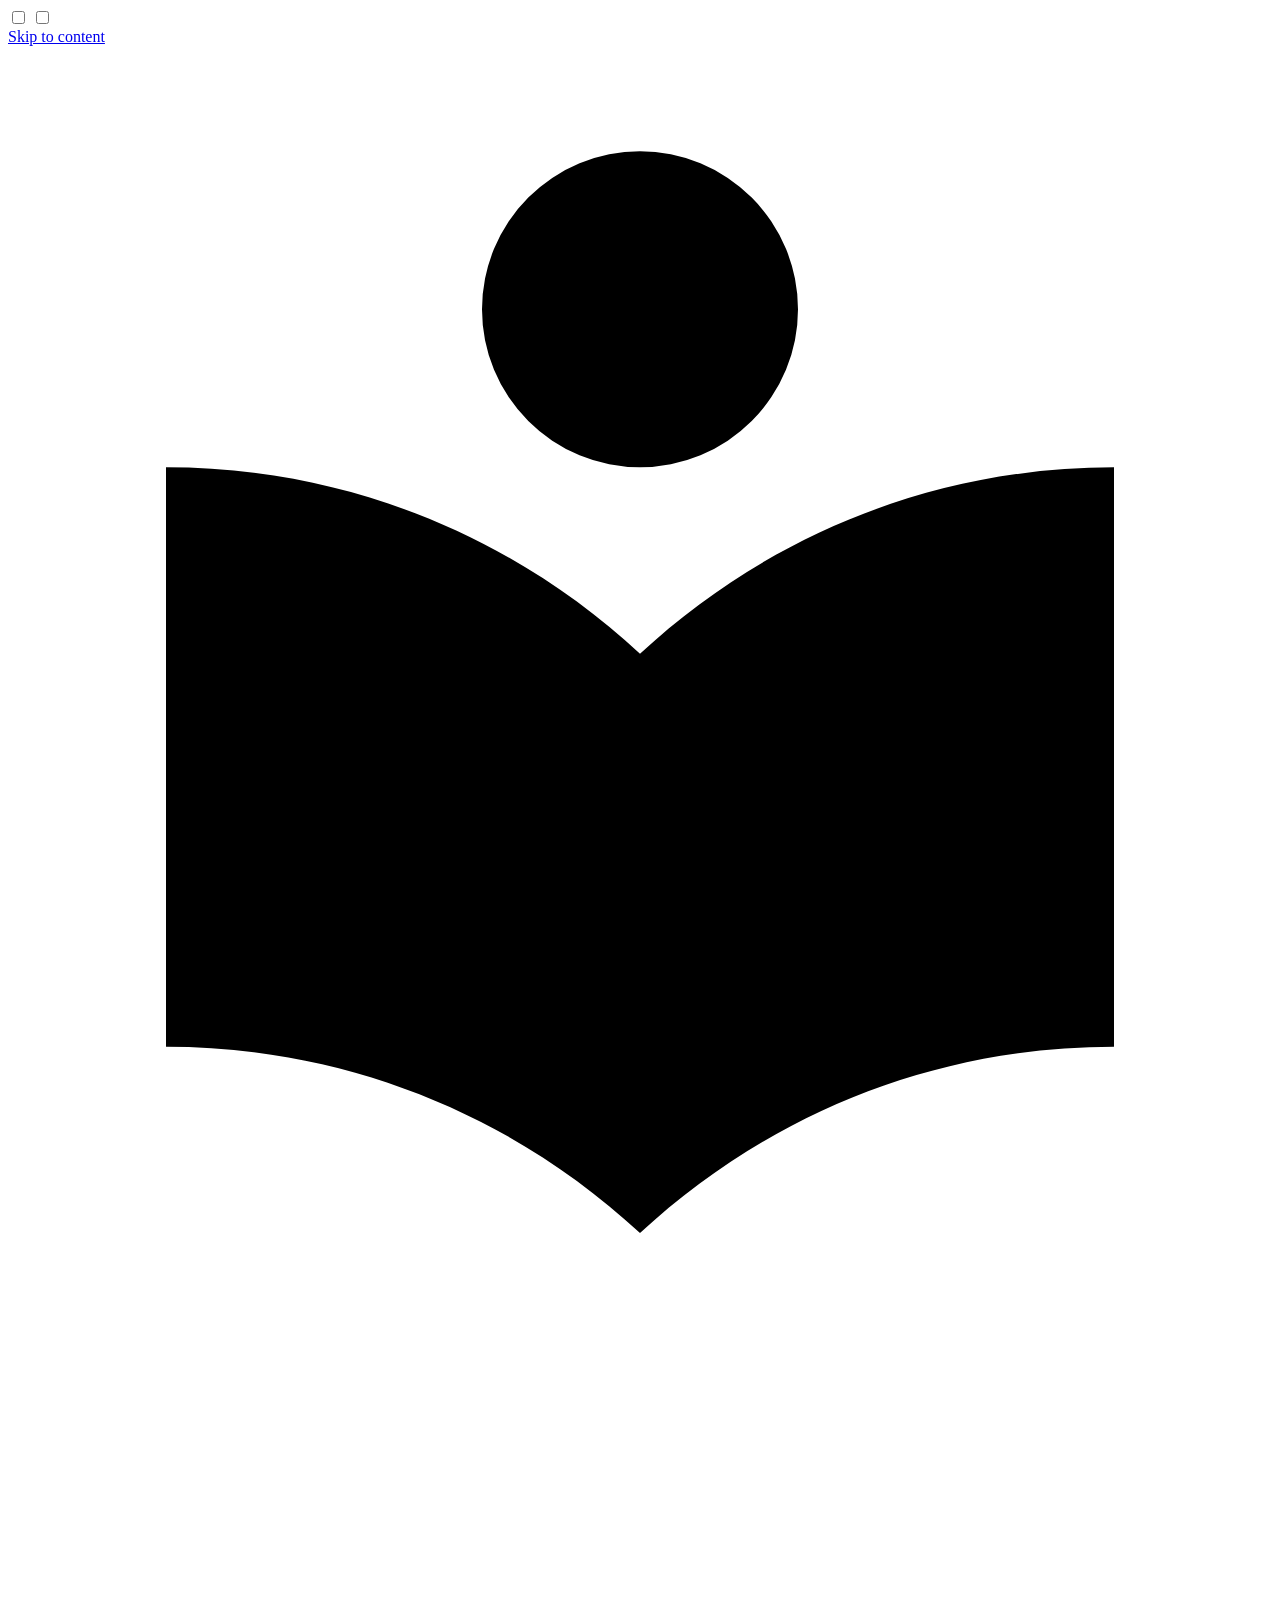
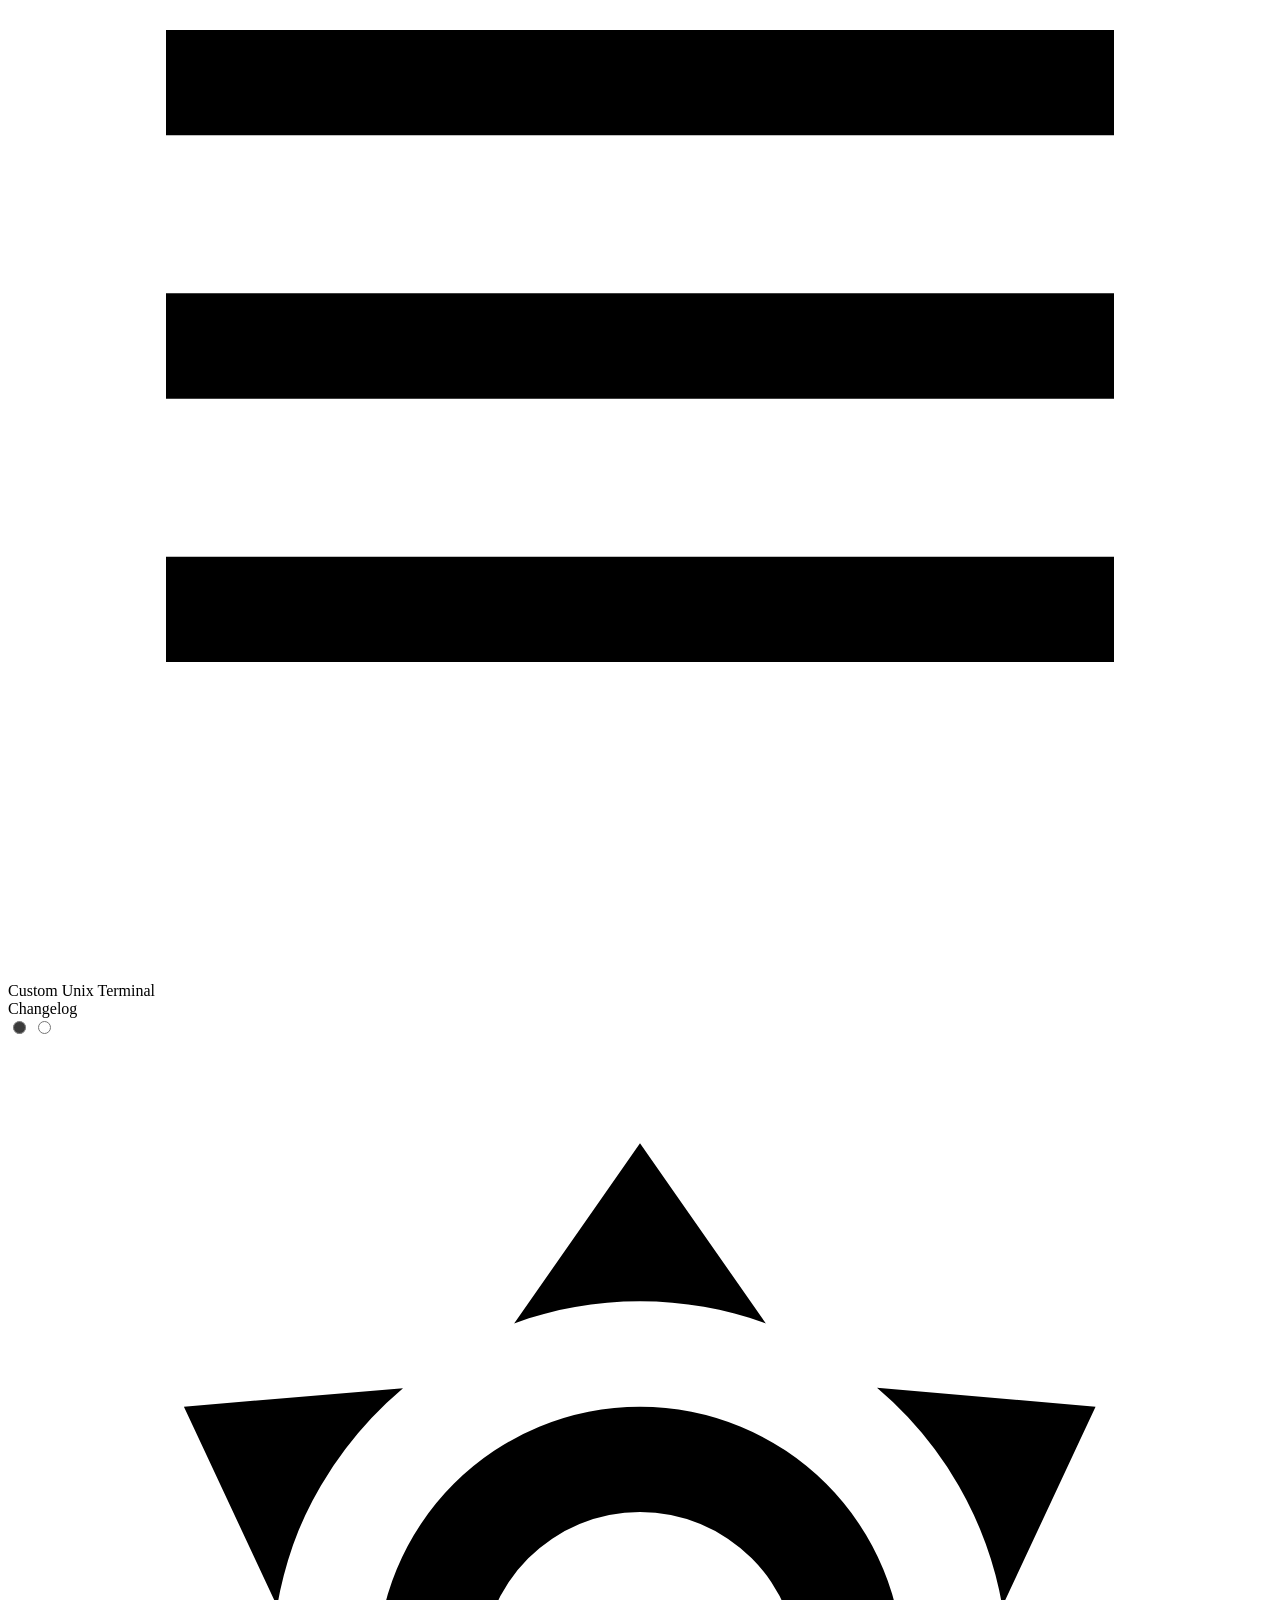
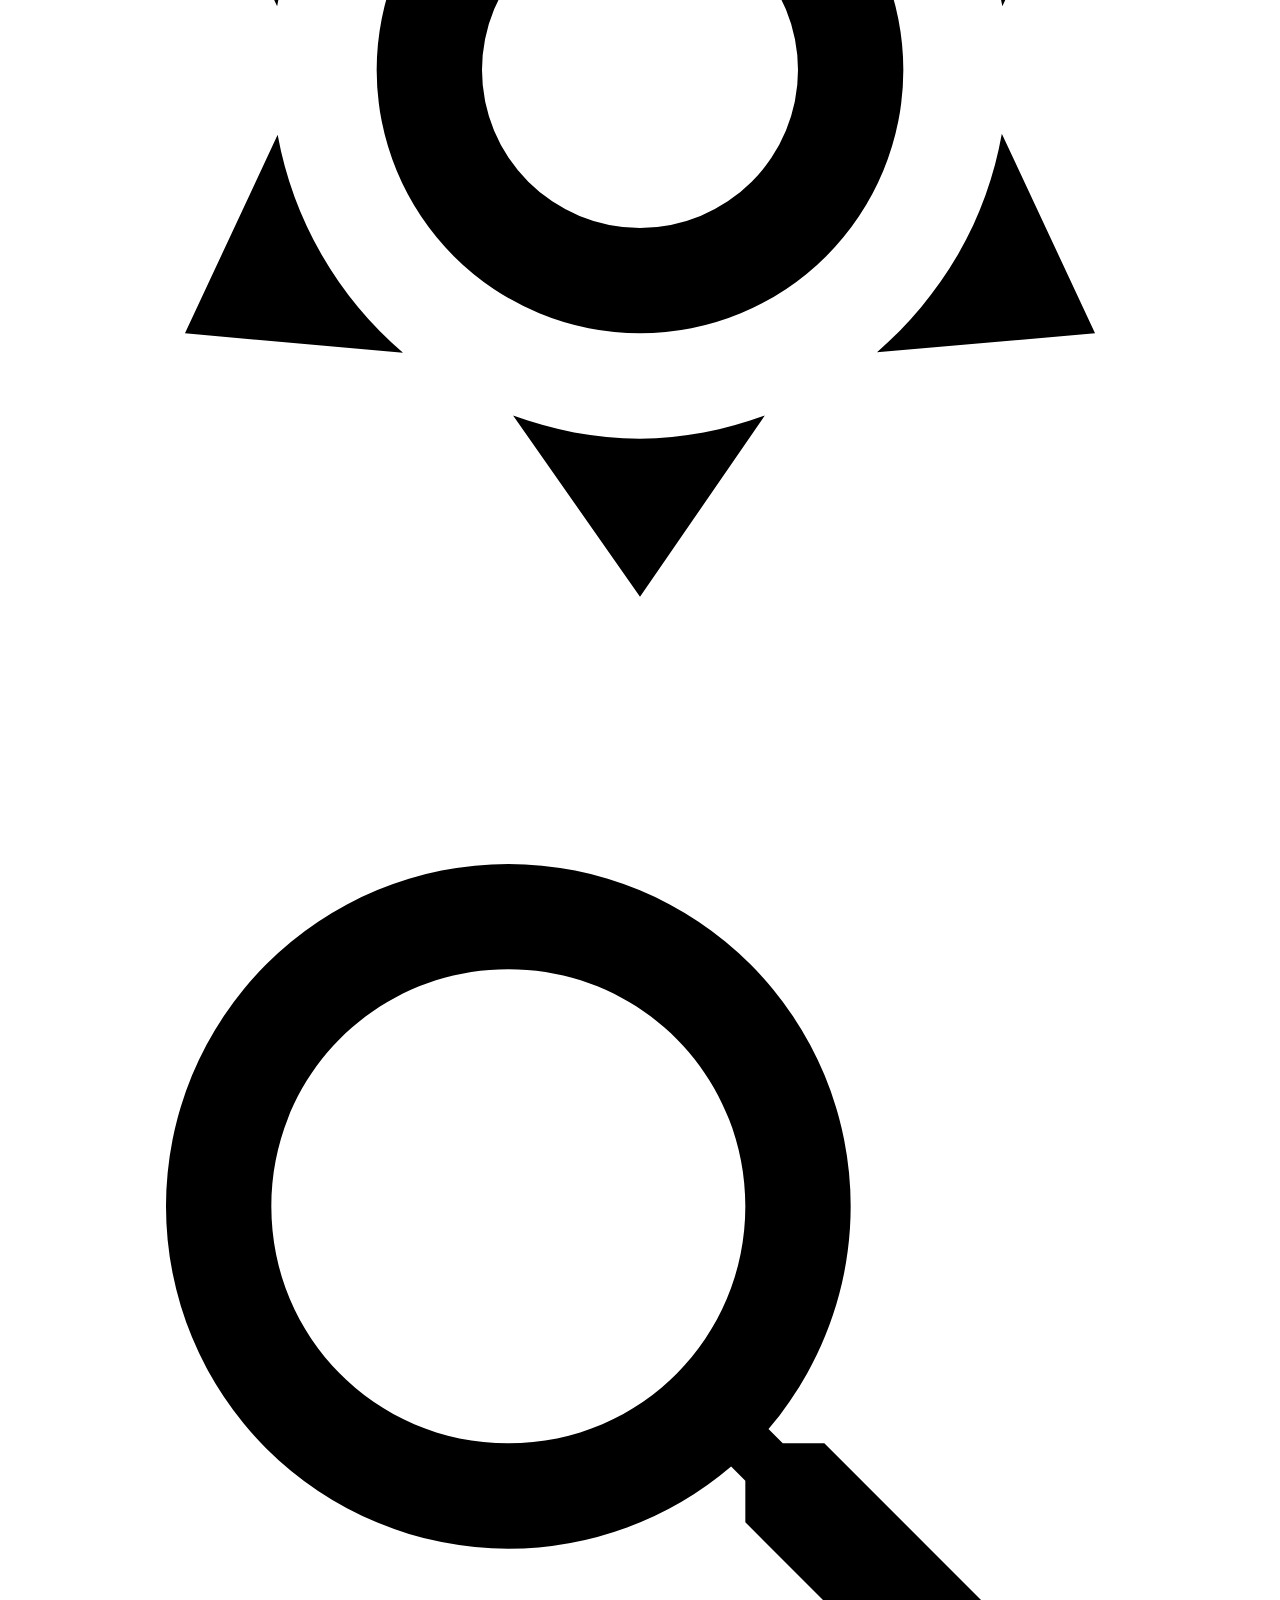
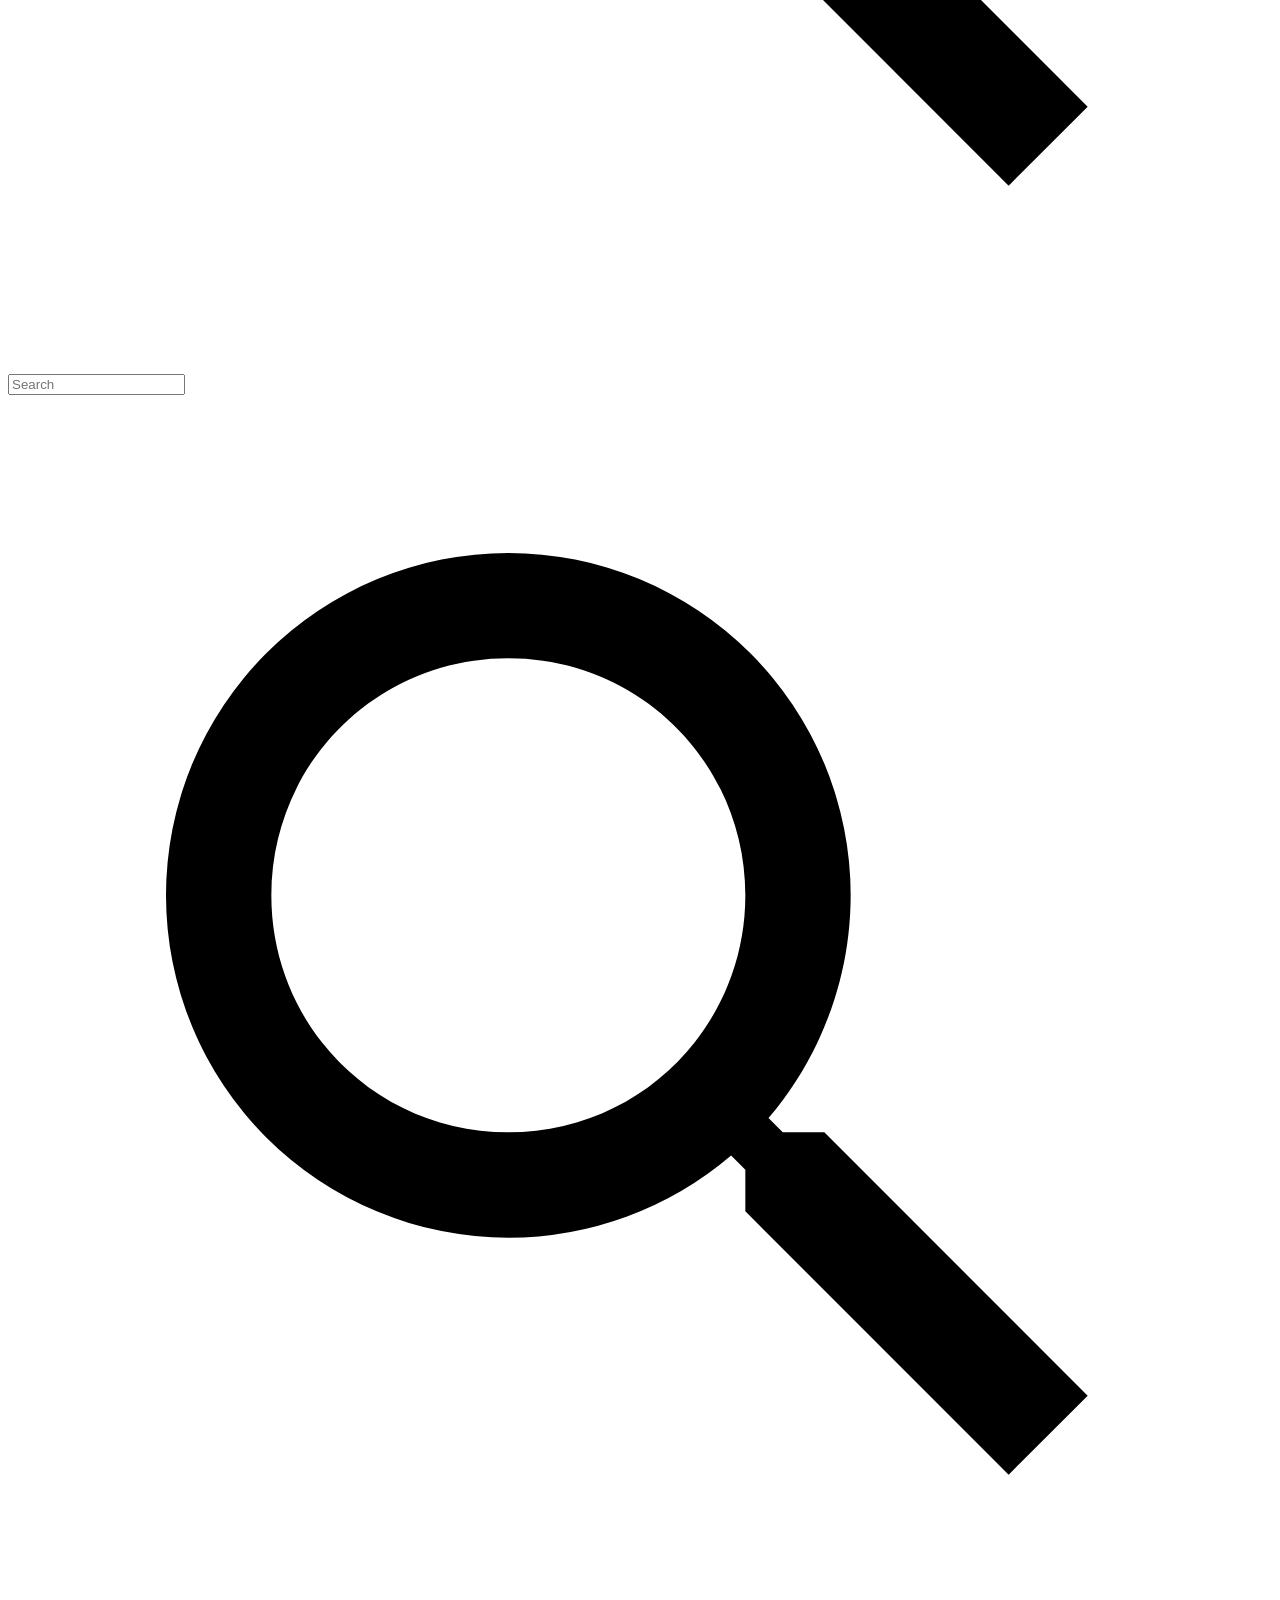
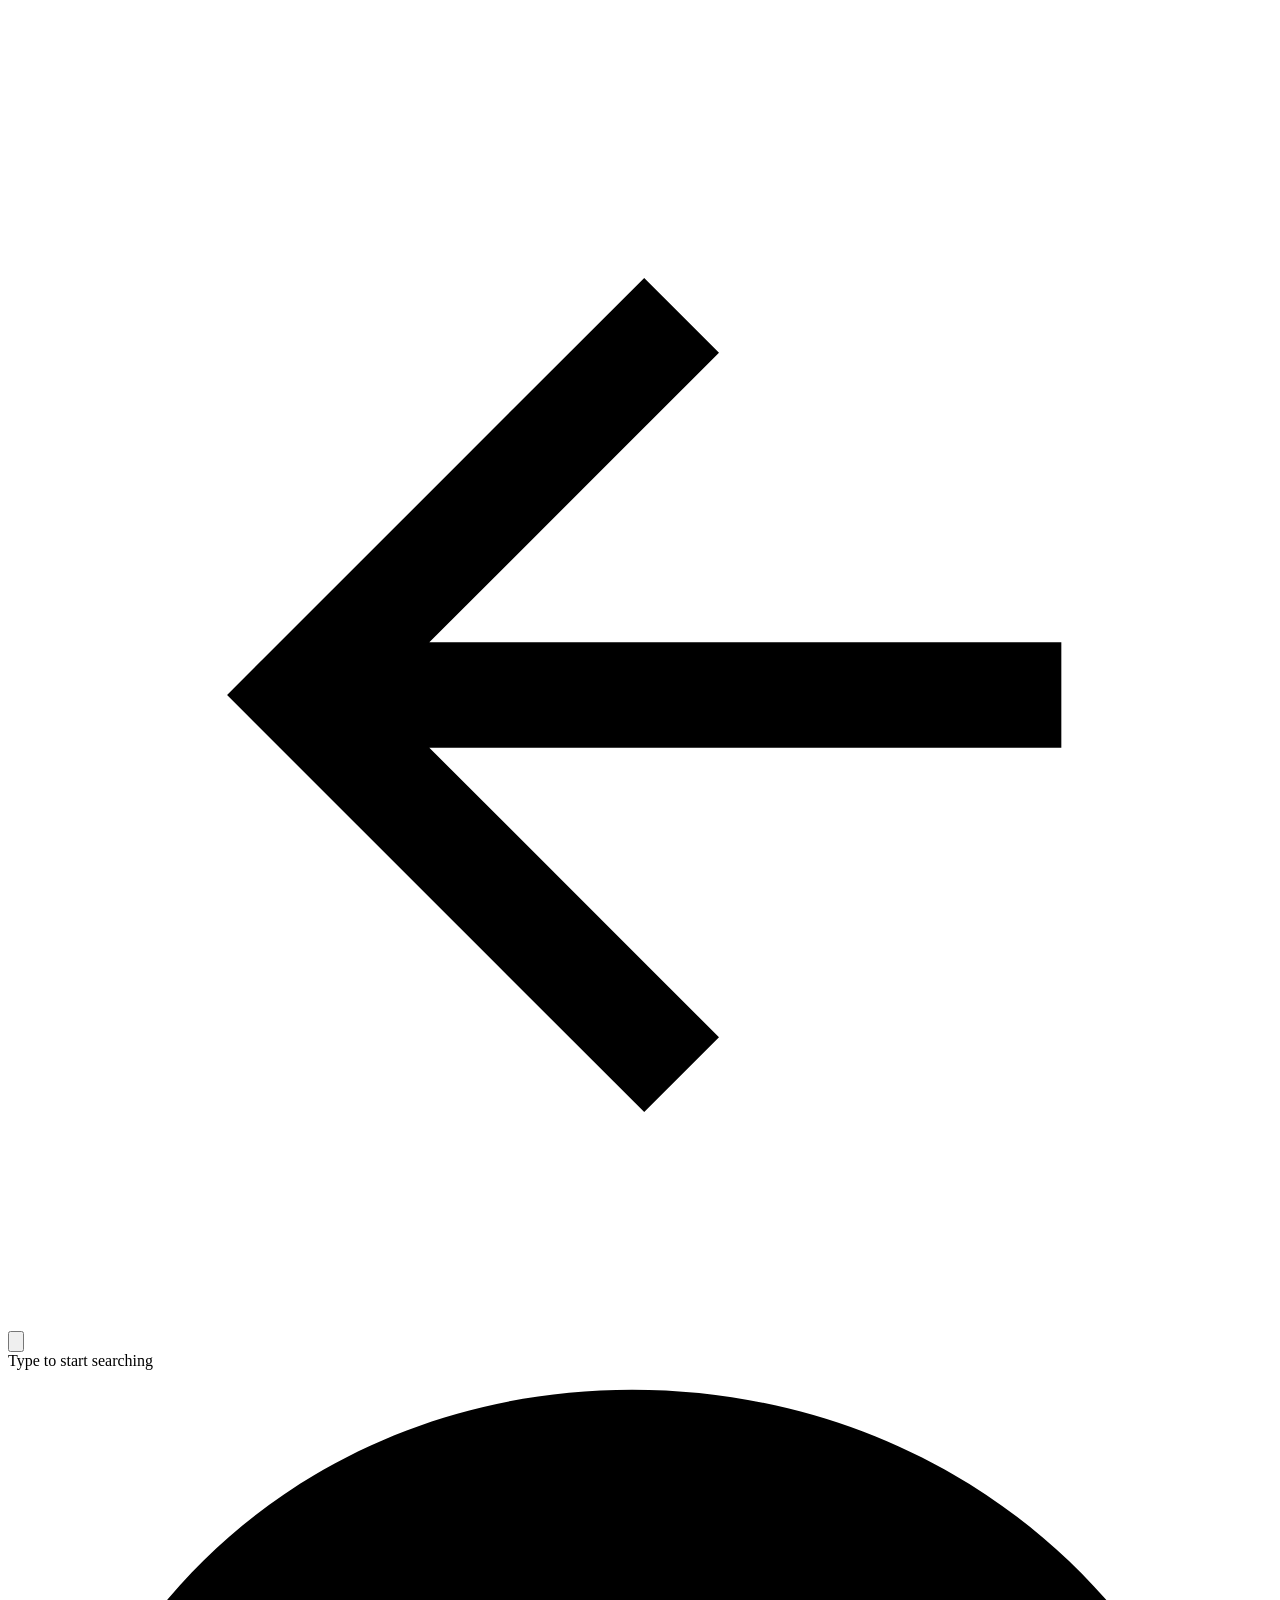
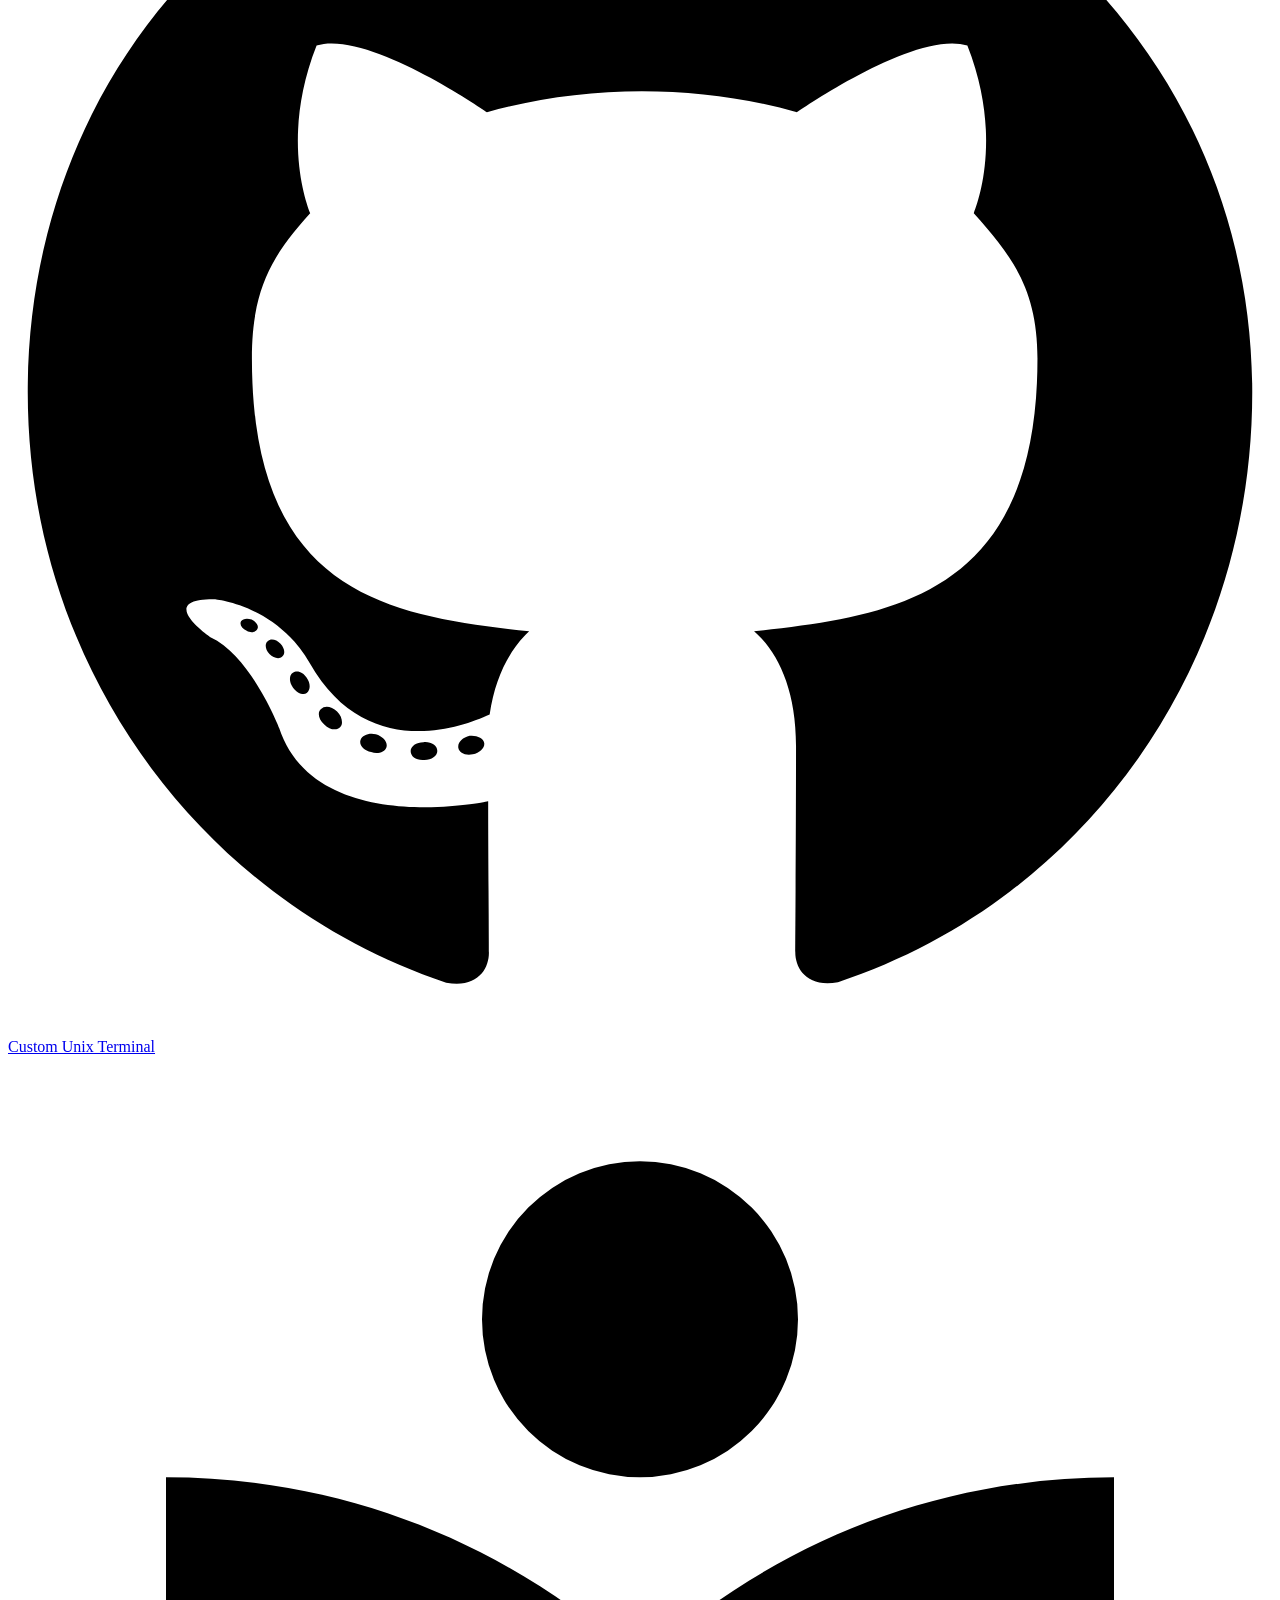
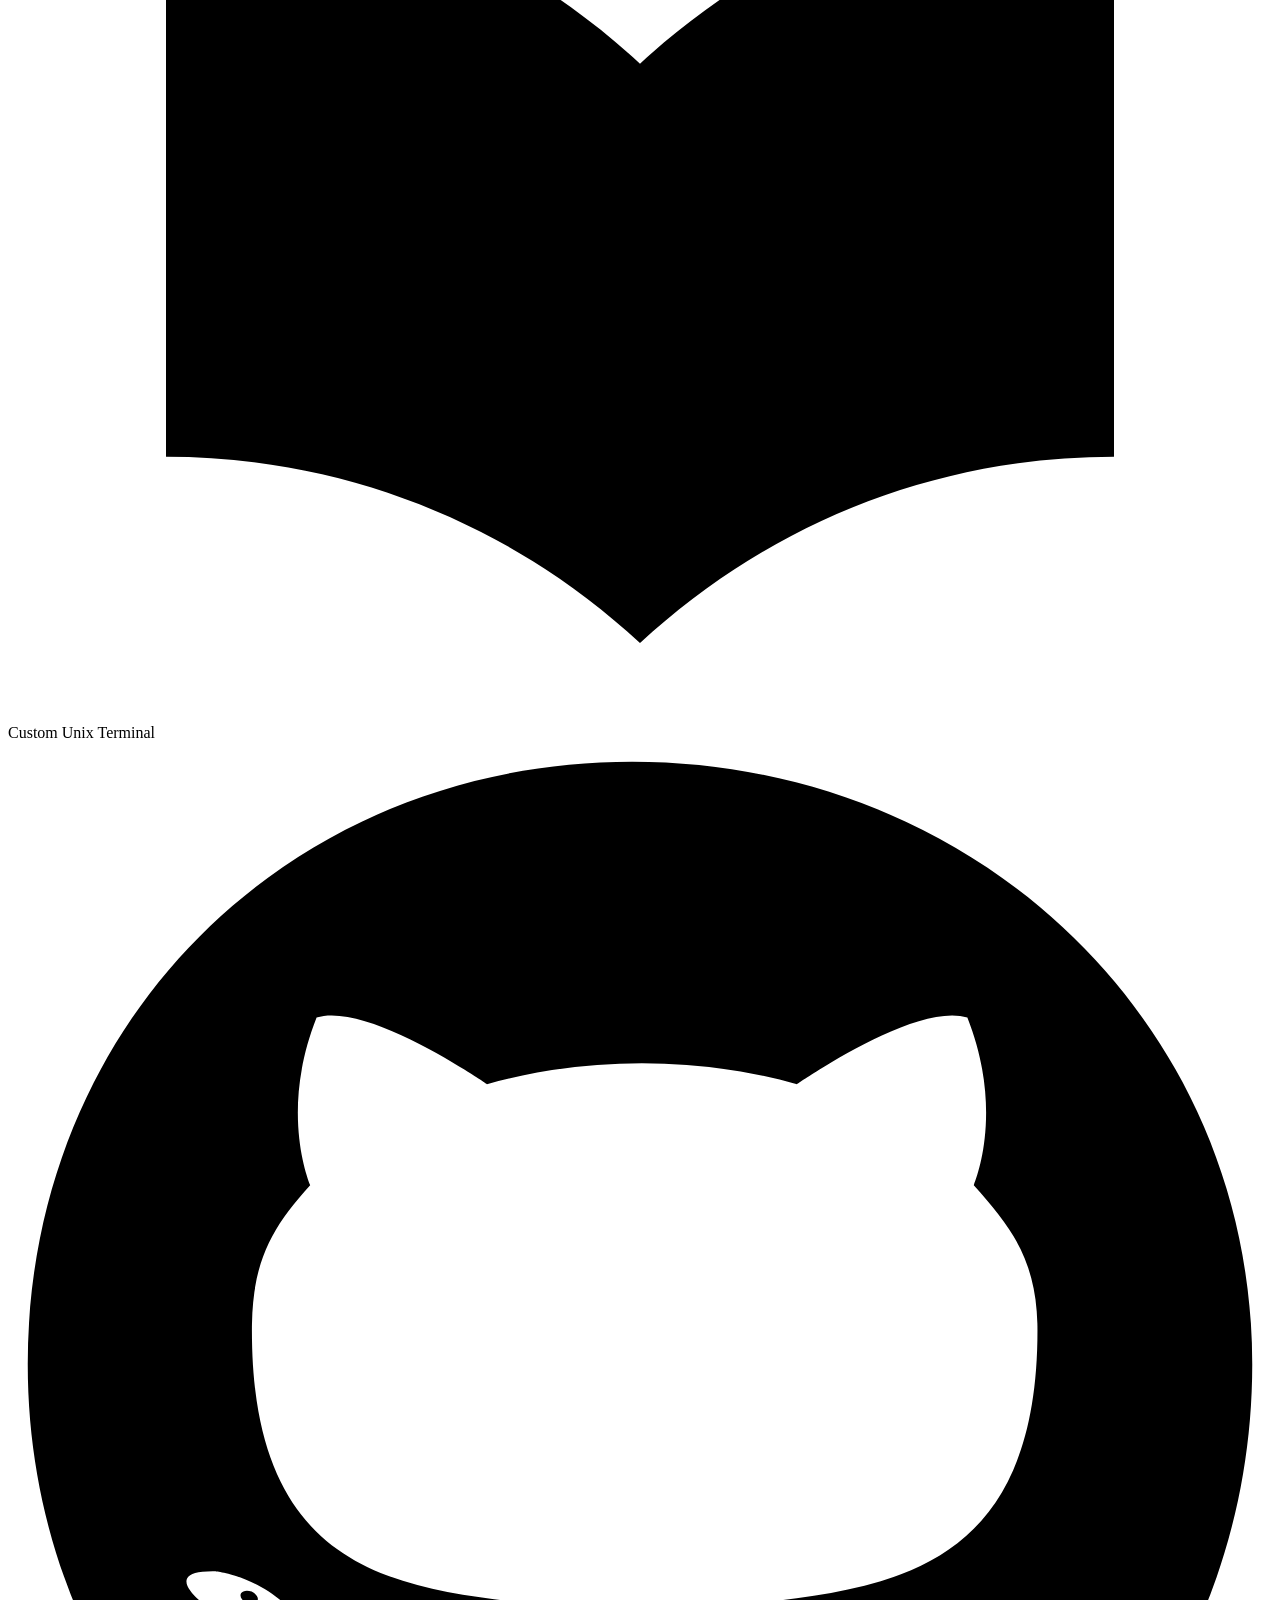
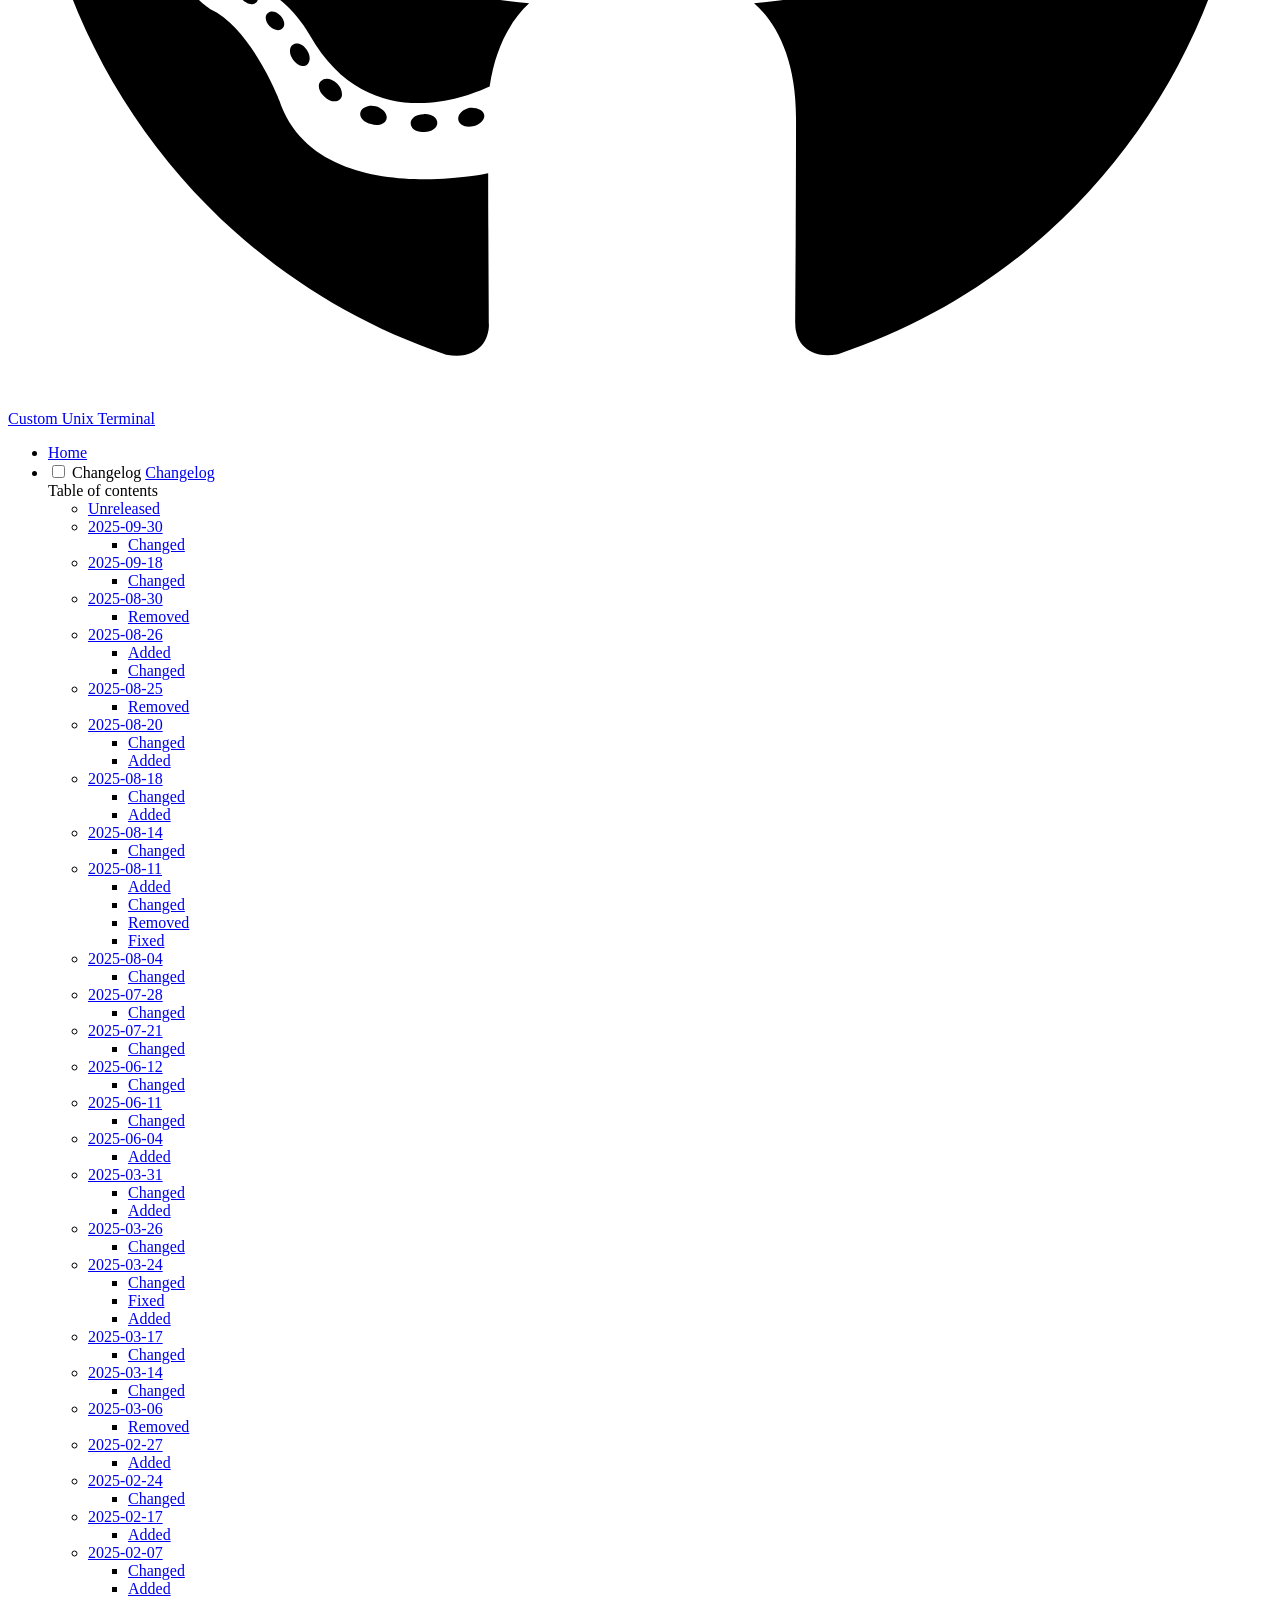
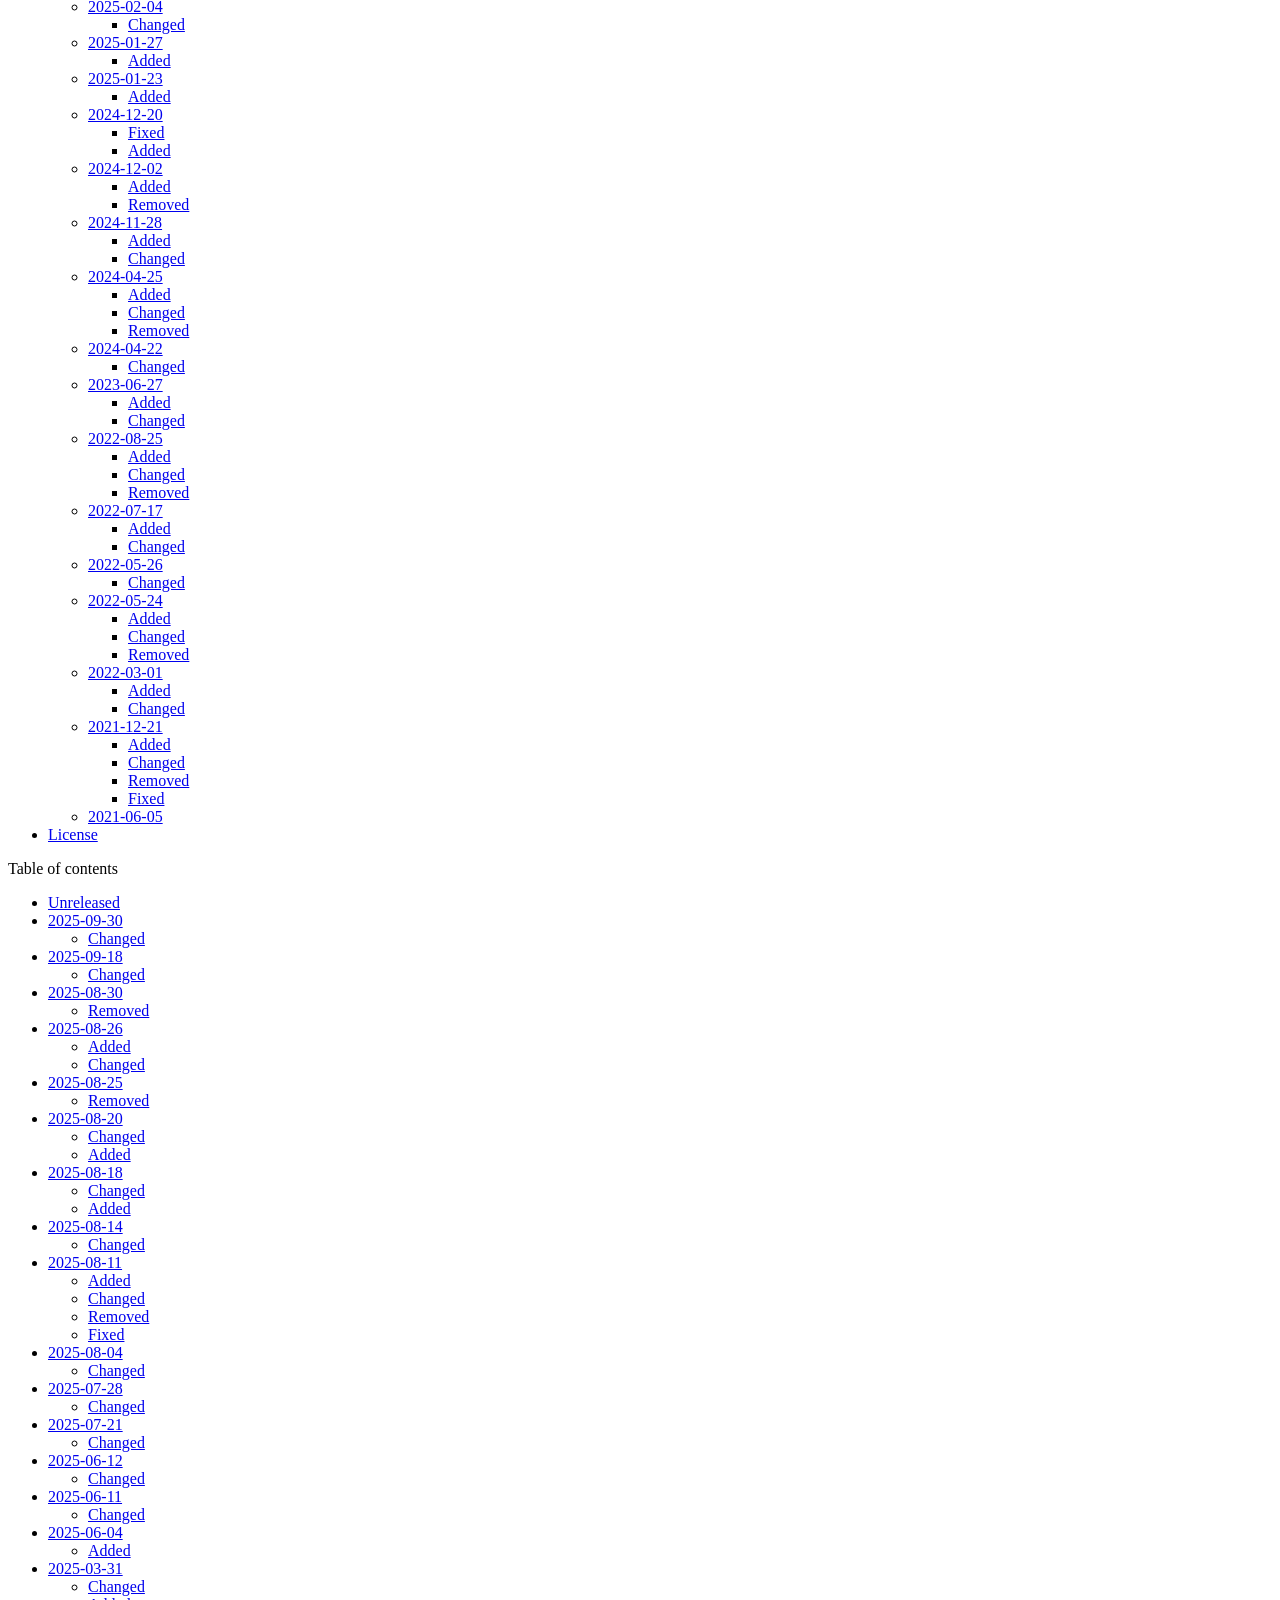
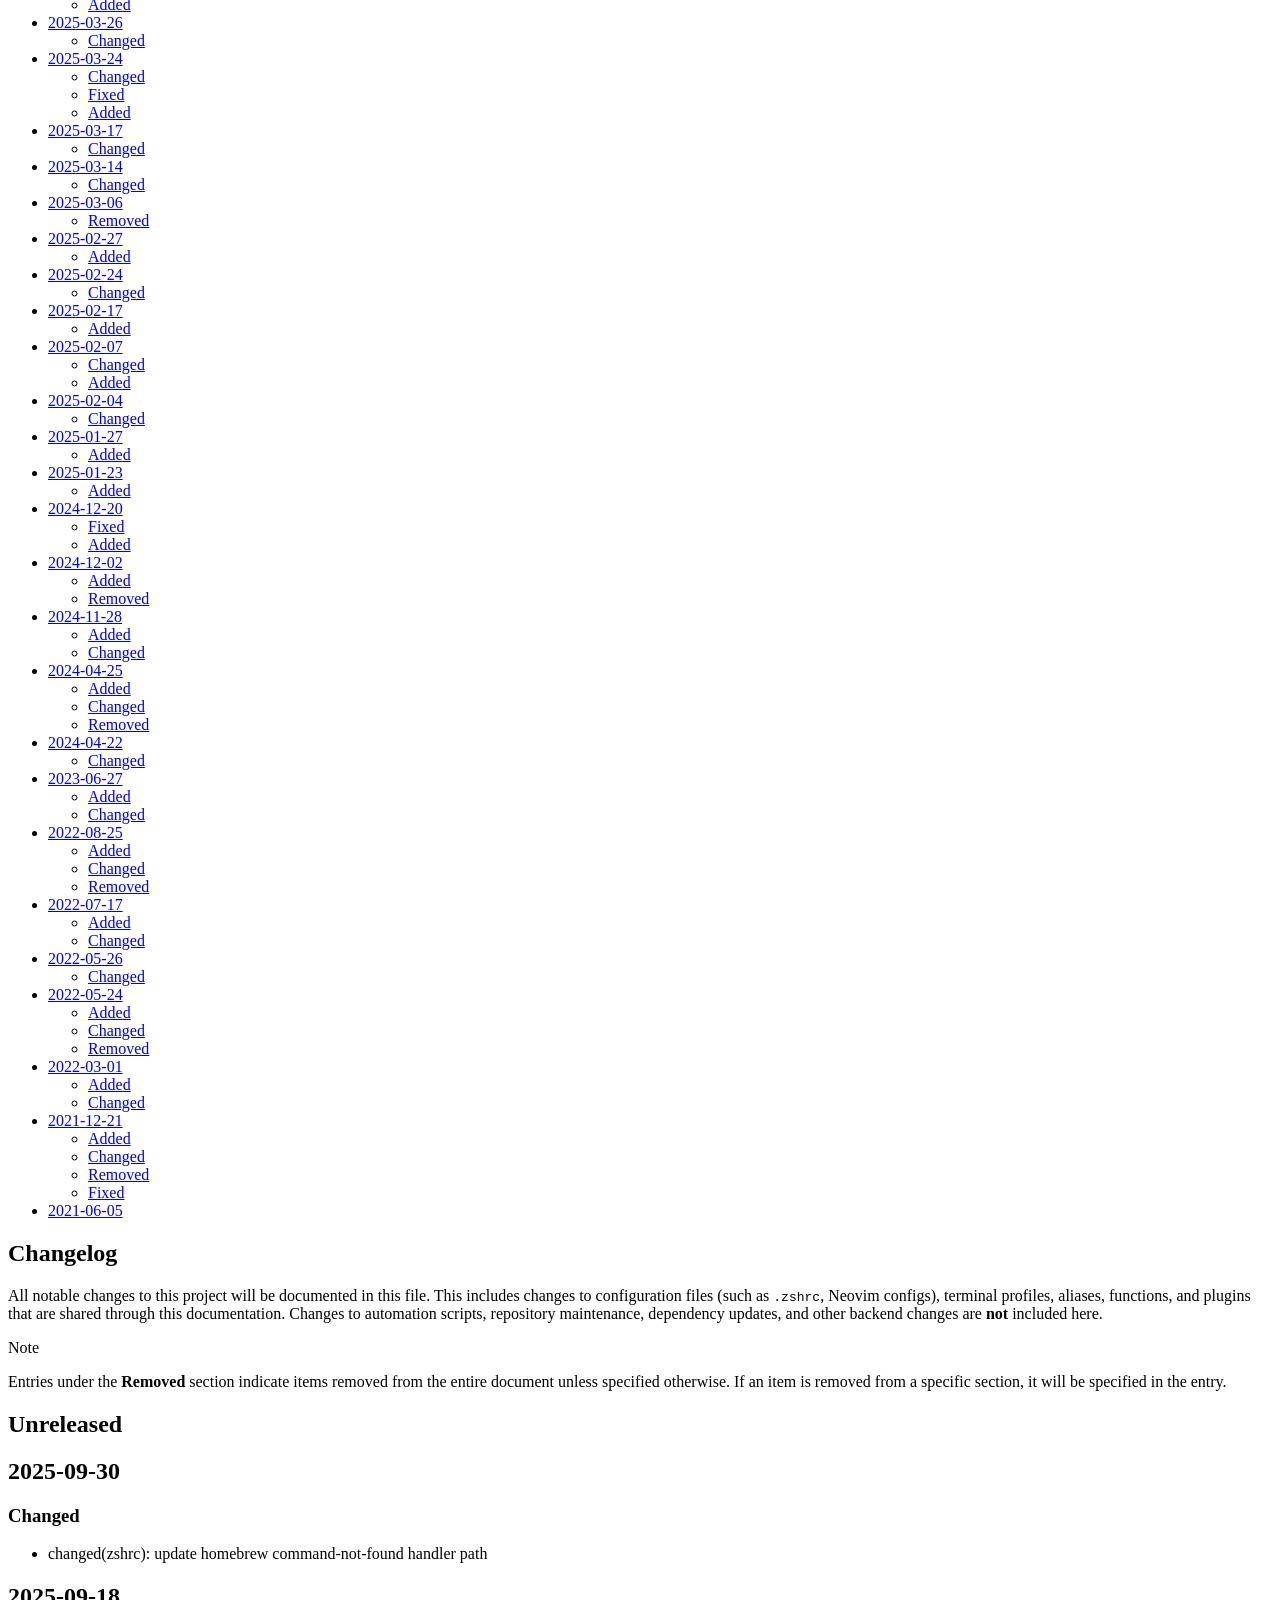
==== commit 0955b265: "Deployed 76f85ed with MkDocs version: 1.6.1" ====
--- a/changelog/index.html
+++ b/changelog/index.html
@@ -377,6 +377,30 @@
 </li>
       
         <li class="md-nav__item">
+  <a href="#2025-09-30" class="md-nav__link">
+    <span class="md-ellipsis">
+      2025-09-30
+    </span>
+  </a>
+  
+    <nav class="md-nav" aria-label="2025-09-30">
+      <ul class="md-nav__list">
+        
+          <li class="md-nav__item">
+  <a href="#changed" class="md-nav__link">
+    <span class="md-ellipsis">
+      Changed
+    </span>
+  </a>
+  
+</li>
+        
+      </ul>
+    </nav>
+  
+</li>
+      
+        <li class="md-nav__item">
   <a href="#2025-09-18" class="md-nav__link">
     <span class="md-ellipsis">
       2025-09-18
@@ -387,7 +411,7 @@
       <ul class="md-nav__list">
         
           <li class="md-nav__item">
-  <a href="#changed" class="md-nav__link">
+  <a href="#changed_1" class="md-nav__link">
     <span class="md-ellipsis">
       Changed
     </span>
@@ -444,7 +468,7 @@
 </li>
         
           <li class="md-nav__item">
-  <a href="#changed_1" class="md-nav__link">
+  <a href="#changed_2" class="md-nav__link">
     <span class="md-ellipsis">
       Changed
     </span>
@@ -492,7 +516,7 @@
       <ul class="md-nav__list">
         
           <li class="md-nav__item">
-  <a href="#changed_2" class="md-nav__link">
+  <a href="#changed_3" class="md-nav__link">
     <span class="md-ellipsis">
       Changed
     </span>
@@ -525,7 +549,7 @@
       <ul class="md-nav__list">
         
           <li class="md-nav__item">
-  <a href="#changed_3" class="md-nav__link">
+  <a href="#changed_4" class="md-nav__link">
     <span class="md-ellipsis">
       Changed
     </span>
@@ -558,7 +582,7 @@
       <ul class="md-nav__list">
         
           <li class="md-nav__item">
-  <a href="#changed_4" class="md-nav__link">
+  <a href="#changed_5" class="md-nav__link">
     <span class="md-ellipsis">
       Changed
     </span>
@@ -591,7 +615,7 @@
 </li>
         
           <li class="md-nav__item">
-  <a href="#changed_5" class="md-nav__link">
+  <a href="#changed_6" class="md-nav__link">
     <span class="md-ellipsis">
       Changed
     </span>
@@ -633,7 +657,7 @@
       <ul class="md-nav__list">
         
           <li class="md-nav__item">
-  <a href="#changed_6" class="md-nav__link">
+  <a href="#changed_7" class="md-nav__link">
     <span class="md-ellipsis">
       Changed
     </span>
@@ -657,7 +681,7 @@
       <ul class="md-nav__list">
         
           <li class="md-nav__item">
-  <a href="#changed_7" class="md-nav__link">
+  <a href="#changed_8" class="md-nav__link">
     <span class="md-ellipsis">
       Changed
     </span>
@@ -681,7 +705,7 @@
       <ul class="md-nav__list">
         
           <li class="md-nav__item">
-  <a href="#changed_8" class="md-nav__link">
+  <a href="#changed_9" class="md-nav__link">
     <span class="md-ellipsis">
       Changed
     </span>
@@ -705,7 +729,7 @@
       <ul class="md-nav__list">
         
           <li class="md-nav__item">
-  <a href="#changed_9" class="md-nav__link">
+  <a href="#changed_10" class="md-nav__link">
     <span class="md-ellipsis">
       Changed
     </span>
@@ -729,7 +753,7 @@
       <ul class="md-nav__list">
         
           <li class="md-nav__item">
-  <a href="#changed_10" class="md-nav__link">
+  <a href="#changed_11" class="md-nav__link">
     <span class="md-ellipsis">
       Changed
     </span>
@@ -777,7 +801,7 @@
       <ul class="md-nav__list">
         
           <li class="md-nav__item">
-  <a href="#changed_11" class="md-nav__link">
+  <a href="#changed_12" class="md-nav__link">
     <span class="md-ellipsis">
       Changed
     </span>
@@ -810,7 +834,7 @@
       <ul class="md-nav__list">
         
           <li class="md-nav__item">
-  <a href="#changed_12" class="md-nav__link">
+  <a href="#changed_13" class="md-nav__link">
     <span class="md-ellipsis">
       Changed
     </span>
@@ -834,7 +858,7 @@
       <ul class="md-nav__list">
         
           <li class="md-nav__item">
-  <a href="#changed_13" class="md-nav__link">
+  <a href="#changed_14" class="md-nav__link">
     <span class="md-ellipsis">
       Changed
     </span>
@@ -876,7 +900,7 @@
       <ul class="md-nav__list">
         
           <li class="md-nav__item">
-  <a href="#changed_14" class="md-nav__link">
+  <a href="#changed_15" class="md-nav__link">
     <span class="md-ellipsis">
       Changed
     </span>
@@ -900,7 +924,7 @@
       <ul class="md-nav__list">
         
           <li class="md-nav__item">
-  <a href="#changed_15" class="md-nav__link">
+  <a href="#changed_16" class="md-nav__link">
     <span class="md-ellipsis">
       Changed
     </span>
@@ -972,7 +996,7 @@
       <ul class="md-nav__list">
         
           <li class="md-nav__item">
-  <a href="#changed_16" class="md-nav__link">
+  <a href="#changed_17" class="md-nav__link">
     <span class="md-ellipsis">
       Changed
     </span>
@@ -1020,7 +1044,7 @@
       <ul class="md-nav__list">
         
           <li class="md-nav__item">
-  <a href="#changed_17" class="md-nav__link">
+  <a href="#changed_18" class="md-nav__link">
     <span class="md-ellipsis">
       Changed
     </span>
@@ -1053,7 +1077,7 @@
       <ul class="md-nav__list">
         
           <li class="md-nav__item">
-  <a href="#changed_18" class="md-nav__link">
+  <a href="#changed_19" class="md-nav__link">
     <span class="md-ellipsis">
       Changed
     </span>
@@ -1200,7 +1224,7 @@
 </li>
         
           <li class="md-nav__item">
-  <a href="#changed_19" class="md-nav__link">
+  <a href="#changed_20" class="md-nav__link">
     <span class="md-ellipsis">
       Changed
     </span>
@@ -1233,7 +1257,7 @@
 </li>
         
           <li class="md-nav__item">
-  <a href="#changed_20" class="md-nav__link">
+  <a href="#changed_21" class="md-nav__link">
     <span class="md-ellipsis">
       Changed
     </span>
@@ -1266,7 +1290,7 @@
       <ul class="md-nav__list">
         
           <li class="md-nav__item">
-  <a href="#changed_21" class="md-nav__link">
+  <a href="#changed_22" class="md-nav__link">
     <span class="md-ellipsis">
       Changed
     </span>
@@ -1299,7 +1323,7 @@
 </li>
         
           <li class="md-nav__item">
-  <a href="#changed_22" class="md-nav__link">
+  <a href="#changed_23" class="md-nav__link">
     <span class="md-ellipsis">
       Changed
     </span>
@@ -1332,7 +1356,7 @@
 </li>
         
           <li class="md-nav__item">
-  <a href="#changed_23" class="md-nav__link">
+  <a href="#changed_24" class="md-nav__link">
     <span class="md-ellipsis">
       Changed
     </span>
@@ -1374,7 +1398,7 @@
 </li>
         
           <li class="md-nav__item">
-  <a href="#changed_24" class="md-nav__link">
+  <a href="#changed_25" class="md-nav__link">
     <span class="md-ellipsis">
       Changed
     </span>
@@ -1398,7 +1422,7 @@
       <ul class="md-nav__list">
         
           <li class="md-nav__item">
-  <a href="#changed_25" class="md-nav__link">
+  <a href="#changed_26" class="md-nav__link">
     <span class="md-ellipsis">
       Changed
     </span>
@@ -1431,7 +1455,7 @@
 </li>
         
           <li class="md-nav__item">
-  <a href="#changed_26" class="md-nav__link">
+  <a href="#changed_27" class="md-nav__link">
     <span class="md-ellipsis">
       Changed
     </span>
@@ -1473,7 +1497,7 @@
 </li>
         
           <li class="md-nav__item">
-  <a href="#changed_27" class="md-nav__link">
+  <a href="#changed_28" class="md-nav__link">
     <span class="md-ellipsis">
       Changed
     </span>
@@ -1506,7 +1530,7 @@
 </li>
         
           <li class="md-nav__item">
-  <a href="#changed_28" class="md-nav__link">
+  <a href="#changed_29" class="md-nav__link">
     <span class="md-ellipsis">
       Changed
     </span>
@@ -1612,6 +1636,30 @@
 </li>
       
         <li class="md-nav__item">
+  <a href="#2025-09-30" class="md-nav__link">
+    <span class="md-ellipsis">
+      2025-09-30
+    </span>
+  </a>
+  
+    <nav class="md-nav" aria-label="2025-09-30">
+      <ul class="md-nav__list">
+        
+          <li class="md-nav__item">
+  <a href="#changed" class="md-nav__link">
+    <span class="md-ellipsis">
+      Changed
+    </span>
+  </a>
+  
+</li>
+        
+      </ul>
+    </nav>
+  
+</li>
+      
+        <li class="md-nav__item">
   <a href="#2025-09-18" class="md-nav__link">
     <span class="md-ellipsis">
       2025-09-18
@@ -1622,7 +1670,7 @@
       <ul class="md-nav__list">
         
           <li class="md-nav__item">
-  <a href="#changed" class="md-nav__link">
+  <a href="#changed_1" class="md-nav__link">
     <span class="md-ellipsis">
       Changed
     </span>
@@ -1679,7 +1727,7 @@
 </li>
         
           <li class="md-nav__item">
-  <a href="#changed_1" class="md-nav__link">
+  <a href="#changed_2" class="md-nav__link">
     <span class="md-ellipsis">
       Changed
     </span>
@@ -1727,7 +1775,7 @@
       <ul class="md-nav__list">
         
           <li class="md-nav__item">
-  <a href="#changed_2" class="md-nav__link">
+  <a href="#changed_3" class="md-nav__link">
     <span class="md-ellipsis">
       Changed
     </span>
@@ -1760,7 +1808,7 @@
       <ul class="md-nav__list">
         
           <li class="md-nav__item">
-  <a href="#changed_3" class="md-nav__link">
+  <a href="#changed_4" class="md-nav__link">
     <span class="md-ellipsis">
       Changed
     </span>
@@ -1793,7 +1841,7 @@
       <ul class="md-nav__list">
         
           <li class="md-nav__item">
-  <a href="#changed_4" class="md-nav__link">
+  <a href="#changed_5" class="md-nav__link">
     <span class="md-ellipsis">
       Changed
     </span>
@@ -1826,7 +1874,7 @@
 </li>
         
           <li class="md-nav__item">
-  <a href="#changed_5" class="md-nav__link">
+  <a href="#changed_6" class="md-nav__link">
     <span class="md-ellipsis">
       Changed
     </span>
@@ -1868,7 +1916,7 @@
       <ul class="md-nav__list">
         
           <li class="md-nav__item">
-  <a href="#changed_6" class="md-nav__link">
+  <a href="#changed_7" class="md-nav__link">
     <span class="md-ellipsis">
       Changed
     </span>
@@ -1892,7 +1940,7 @@
       <ul class="md-nav__list">
         
           <li class="md-nav__item">
-  <a href="#changed_7" class="md-nav__link">
+  <a href="#changed_8" class="md-nav__link">
     <span class="md-ellipsis">
       Changed
     </span>
@@ -1916,7 +1964,7 @@
       <ul class="md-nav__list">
         
           <li class="md-nav__item">
-  <a href="#changed_8" class="md-nav__link">
+  <a href="#changed_9" class="md-nav__link">
     <span class="md-ellipsis">
       Changed
     </span>
@@ -1940,7 +1988,7 @@
       <ul class="md-nav__list">
         
           <li class="md-nav__item">
-  <a href="#changed_9" class="md-nav__link">
+  <a href="#changed_10" class="md-nav__link">
     <span class="md-ellipsis">
       Changed
     </span>
@@ -1964,7 +2012,7 @@
       <ul class="md-nav__list">
         
           <li class="md-nav__item">
-  <a href="#changed_10" class="md-nav__link">
+  <a href="#changed_11" class="md-nav__link">
     <span class="md-ellipsis">
       Changed
     </span>
@@ -2012,7 +2060,7 @@
       <ul class="md-nav__list">
         
           <li class="md-nav__item">
-  <a href="#changed_11" class="md-nav__link">
+  <a href="#changed_12" class="md-nav__link">
     <span class="md-ellipsis">
       Changed
     </span>
@@ -2045,7 +2093,7 @@
       <ul class="md-nav__list">
         
           <li class="md-nav__item">
-  <a href="#changed_12" class="md-nav__link">
+  <a href="#changed_13" class="md-nav__link">
     <span class="md-ellipsis">
       Changed
     </span>
@@ -2069,7 +2117,7 @@
       <ul class="md-nav__list">
         
           <li class="md-nav__item">
-  <a href="#changed_13" class="md-nav__link">
+  <a href="#changed_14" class="md-nav__link">
     <span class="md-ellipsis">
       Changed
     </span>
@@ -2111,7 +2159,7 @@
       <ul class="md-nav__list">
         
           <li class="md-nav__item">
-  <a href="#changed_14" class="md-nav__link">
+  <a href="#changed_15" class="md-nav__link">
     <span class="md-ellipsis">
       Changed
     </span>
@@ -2135,7 +2183,7 @@
       <ul class="md-nav__list">
         
           <li class="md-nav__item">
-  <a href="#changed_15" class="md-nav__link">
+  <a href="#changed_16" class="md-nav__link">
     <span class="md-ellipsis">
       Changed
     </span>
@@ -2207,7 +2255,7 @@
       <ul class="md-nav__list">
         
           <li class="md-nav__item">
-  <a href="#changed_16" class="md-nav__link">
+  <a href="#changed_17" class="md-nav__link">
     <span class="md-ellipsis">
       Changed
     </span>
@@ -2255,7 +2303,7 @@
       <ul class="md-nav__list">
         
           <li class="md-nav__item">
-  <a href="#changed_17" class="md-nav__link">
+  <a href="#changed_18" class="md-nav__link">
     <span class="md-ellipsis">
       Changed
     </span>
@@ -2288,7 +2336,7 @@
       <ul class="md-nav__list">
         
           <li class="md-nav__item">
-  <a href="#changed_18" class="md-nav__link">
+  <a href="#changed_19" class="md-nav__link">
     <span class="md-ellipsis">
       Changed
     </span>
@@ -2435,7 +2483,7 @@
 </li>
         
           <li class="md-nav__item">
-  <a href="#changed_19" class="md-nav__link">
+  <a href="#changed_20" class="md-nav__link">
     <span class="md-ellipsis">
       Changed
     </span>
@@ -2468,7 +2516,7 @@
 </li>
         
           <li class="md-nav__item">
-  <a href="#changed_20" class="md-nav__link">
+  <a href="#changed_21" class="md-nav__link">
     <span class="md-ellipsis">
       Changed
     </span>
@@ -2501,7 +2549,7 @@
       <ul class="md-nav__list">
         
           <li class="md-nav__item">
-  <a href="#changed_21" class="md-nav__link">
+  <a href="#changed_22" class="md-nav__link">
     <span class="md-ellipsis">
       Changed
     </span>
@@ -2534,7 +2582,7 @@
 </li>
         
           <li class="md-nav__item">
-  <a href="#changed_22" class="md-nav__link">
+  <a href="#changed_23" class="md-nav__link">
     <span class="md-ellipsis">
       Changed
     </span>
@@ -2567,7 +2615,7 @@
 </li>
         
           <li class="md-nav__item">
-  <a href="#changed_23" class="md-nav__link">
+  <a href="#changed_24" class="md-nav__link">
     <span class="md-ellipsis">
       Changed
     </span>
@@ -2609,7 +2657,7 @@
 </li>
         
           <li class="md-nav__item">
-  <a href="#changed_24" class="md-nav__link">
+  <a href="#changed_25" class="md-nav__link">
     <span class="md-ellipsis">
       Changed
     </span>
@@ -2633,7 +2681,7 @@
       <ul class="md-nav__list">
         
           <li class="md-nav__item">
-  <a href="#changed_25" class="md-nav__link">
+  <a href="#changed_26" class="md-nav__link">
     <span class="md-ellipsis">
       Changed
     </span>
@@ -2666,7 +2714,7 @@
 </li>
         
           <li class="md-nav__item">
-  <a href="#changed_26" class="md-nav__link">
+  <a href="#changed_27" class="md-nav__link">
     <span class="md-ellipsis">
       Changed
     </span>
@@ -2708,7 +2756,7 @@
 </li>
         
           <li class="md-nav__item">
-  <a href="#changed_27" class="md-nav__link">
+  <a href="#changed_28" class="md-nav__link">
     <span class="md-ellipsis">
       Changed
     </span>
@@ -2741,7 +2789,7 @@
 </li>
         
           <li class="md-nav__item">
-  <a href="#changed_28" class="md-nav__link">
+  <a href="#changed_29" class="md-nav__link">
     <span class="md-ellipsis">
       Changed
     </span>
@@ -2807,8 +2855,13 @@
 <p>Entries under the <strong>Removed</strong> section indicate items removed from the entire document unless specified otherwise. If an item is removed from a specific section, it will be specified in the entry.</p>
 </div>
 <h2 id="unreleased">Unreleased</h2>
+<h2 id="2025-09-30">2025-09-30</h2>
+<h3 id="changed">Changed</h3>
+<ul>
+<li>changed(zshrc): update homebrew command-not-found handler path</li>
+</ul>
 <h2 id="2025-09-18">2025-09-18</h2>
-<h3 id="changed">Changed</h3>
+<h3 id="changed_1">Changed</h3>
 <ul>
 <li>changed(alias func): _brew_exec() doesn't output errors when 'brew doctor' is run</li>
 </ul>
@@ -2822,7 +2875,7 @@
 <ul>
 <li>added(PATH): add keg-only trash-cli to PATH</li>
 </ul>
-<h3 id="changed_1">Changed</h3>
+<h3 id="changed_2">Changed</h3>
 <ul>
 <li>changed(aliases): remove aliases for old functions and simplify existing ones</li>
 </ul>
@@ -2832,7 +2885,7 @@
 <li>removed(zshrc): remove a lot of alias list output</li>
 </ul>
 <h2 id="2025-08-20">2025-08-20</h2>
-<h3 id="changed_2">Changed</h3>
+<h3 id="changed_3">Changed</h3>
 <ul>
 <li>changed(zshrc): remove unused paths from $PATH</li>
 </ul>
@@ -2841,7 +2894,7 @@
 <li>added(PATH): add local cargo path to $PATH</li>
 </ul>
 <h2 id="2025-08-18">2025-08-18</h2>
-<h3 id="changed_3">Changed</h3>
+<h3 id="changed_4">Changed</h3>
 <ul>
 <li>changed(zshrc): fix typos and comment format</li>
 </ul>
@@ -2850,7 +2903,7 @@
 <li>added(zshrc): add configurations for 'command-not-found' homebrew tap</li>
 </ul>
 <h2 id="2025-08-14">2025-08-14</h2>
-<h3 id="changed_4">Changed</h3>
+<h3 id="changed_5">Changed</h3>
 <ul>
 <li>changed(zshrc): modify end section to be excluded from modification by 'chezmoi apply'</li>
 </ul>
@@ -2861,7 +2914,7 @@
 <li>added(programs): add 'shellharden' to native package manager table</li>
 <li>added(programs): add 'wget' to native package manager table</li>
 </ul>
-<h3 id="changed_5">Changed</h3>
+<h3 id="changed_6">Changed</h3>
 <ul>
 <li>changed(programs): modify 'git-open' to use different repo/package manager</li>
 <li>changed(programs): add git as an option/recommendation for 'neovim' on Linux</li>
@@ -2876,28 +2929,28 @@
 <li>fixed(programs): fix inaccurate "is a command"</li>
 </ul>
 <h2 id="2025-08-04">2025-08-04</h2>
-<h3 id="changed_6">Changed</h3>
+<h3 id="changed_7">Changed</h3>
 <ul>
 <li>changed(zshrc): modify pkg update functions to use colorized output</li>
 </ul>
 <h2 id="2025-07-28">2025-07-28</h2>
-<h3 id="changed_7">Changed</h3>
+<h3 id="changed_8">Changed</h3>
 <ul>
 <li>changed(alias): remove alias for 'eza'</li>
 <li>changed(alias): add alias python for python3</li>
 </ul>
 <h2 id="2025-07-21">2025-07-21</h2>
-<h3 id="changed_8">Changed</h3>
+<h3 id="changed_9">Changed</h3>
 <ul>
 <li>changed(zshrc): remove 'tailscale' from oh-my-zsh plugins</li>
 </ul>
 <h2 id="2025-06-12">2025-06-12</h2>
-<h3 id="changed_9">Changed</h3>
+<h3 id="changed_10">Changed</h3>
 <ul>
 <li>changed(terminal): update GNOME terminal profile</li>
 </ul>
 <h2 id="2025-06-11">2025-06-11</h2>
-<h3 id="changed_10">Changed</h3>
+<h3 id="changed_11">Changed</h3>
 <ul>
 <li>changed(terminal): update macOS terminal profile</li>
 </ul>
@@ -2907,7 +2960,7 @@
 <li>added(zshrc): add new 'tailscale' to plugins</li>
 </ul>
 <h2 id="2025-03-31">2025-03-31</h2>
-<h3 id="changed_11">Changed</h3>
+<h3 id="changed_12">Changed</h3>
 <ul>
 <li>changed(neovim): remove redundant expandtab from one augroup</li>
 </ul>
@@ -2916,12 +2969,12 @@
 <li>added(nvim): autocmd for *.sln, *.csproj, and vim; wrap autocmd in augroup</li>
 </ul>
 <h2 id="2025-03-26">2025-03-26</h2>
-<h3 id="changed_12">Changed</h3>
+<h3 id="changed_13">Changed</h3>
 <ul>
 <li>changed(neovim): modify default color column length</li>
 </ul>
 <h2 id="2025-03-24">2025-03-24</h2>
-<h3 id="changed_13">Changed</h3>
+<h3 id="changed_14">Changed</h3>
 <ul>
 <li>changed(style/alias): modify format and style of comments and aliases</li>
 <li>changed(function): implement functions for update aliases</li>
@@ -2938,12 +2991,12 @@
 <li>added(alias): alias restarts the Core Auido Process (can resolve audio issues)</li>
 </ul>
 <h2 id="2025-03-17">2025-03-17</h2>
-<h3 id="changed_14">Changed</h3>
+<h3 id="changed_15">Changed</h3>
 <ul>
 <li>changed(nvm): Remove 'nvm' and its configurations</li>
 </ul>
 <h2 id="2025-03-14">2025-03-14</h2>
-<h3 id="changed_15">Changed</h3>
+<h3 id="changed_16">Changed</h3>
 <ul>
 <li>changed(PATH): Modify existing paths for $PATH</li>
 </ul>
@@ -2958,7 +3011,7 @@
 <li>added(zshrc): add env variable for ssh auth socket</li>
 </ul>
 <h2 id="2025-02-24">2025-02-24</h2>
-<h3 id="changed_16">Changed</h3>
+<h3 id="changed_17">Changed</h3>
 <ul>
 <li>changed(aliases): replace 'pacman -Fy' with 'pkgfile -u'</li>
 <li>changed(aliases): update 'updatepacman' to perform 'sudo pacman -Fy'</li>
@@ -2972,7 +3025,7 @@
 <li>added(nvim-plugin): add 'mini.nvim' plugin</li>
 </ul>
 <h2 id="2025-02-07">2025-02-07</h2>
-<h3 id="changed_17">Changed</h3>
+<h3 id="changed_18">Changed</h3>
 <ul>
 <li>changed(alias): include 'docker.socket' when stopping 'docker.service'</li>
 <li>changed(alias): update docker alias to include 'containerd.servic'</li>
@@ -2982,7 +3035,7 @@
 <li>added(PATH): add path to ruby 3.3.0 gems</li>
 </ul>
 <h2 id="2025-02-04">2025-02-04</h2>
-<h3 id="changed_18">Changed</h3>
+<h3 id="changed_19">Changed</h3>
 <ul>
 <li>changed(PATH): modify path to 'nvim' when in '/opt/'</li>
 </ul>
@@ -3045,7 +3098,7 @@
 <li>Implemented a workflow that automates updating the <code>dotfiles</code> submodule via Dependabot.</li>
 <li>Added a new section regarding syntax highlighting for <code>neovim</code>.</li>
 </ul>
-<h3 id="changed_19">Changed</h3>
+<h3 id="changed_20">Changed</h3>
 <ul>
 <li>Replaced the shell theme <strong>Powerlevel10k</strong> with <strong>Starship</strong>.</li>
 <li>Updated all code examples to reflect the latest changes.</li>
@@ -3061,7 +3114,7 @@
 <li>Updated and added new <code>zstyle</code> settings in <code>zshrc</code>; these are now located in a section called "Zsh Style Configurations".</li>
 <li>Added new sections in the README for future documentation.</li>
 </ul>
-<h3 id="changed_20">Changed</h3>
+<h3 id="changed_21">Changed</h3>
 <ul>
 <li>Modified <code>zshrc</code> to check if <code>fzf</code> is installed before sourcing <code>fzf-tab</code>.</li>
 <li>Removed Azure autoload and source commands from <code>zshrc</code>.</li>
@@ -3075,7 +3128,7 @@
 </ul>
 <h2 id="2024-04-22">2024-04-22</h2>
 <p>This update is a major overhaul and rewrite of the entire repository. Due to the extensive changes, only the major updates are listed below.</p>
-<h3 id="changed_21">Changed</h3>
+<h3 id="changed_22">Changed</h3>
 <ul>
 <li>Updated the list of programs to better reflect those consistently used.</li>
 <li>Switched from using Vim to Neovim; all configurations and documentation have been updated accordingly.</li>
@@ -3090,7 +3143,7 @@
 <li>Added <code>vim-better-whitespace</code> plugin (<code>ntpeters/vim-better-whitespace</code>) to <code>vimrc</code>.</li>
 <li>Introduced new file-specific configurations in <code>vimrc</code>.</li>
 </ul>
-<h3 id="changed_22">Changed</h3>
+<h3 id="changed_23">Changed</h3>
 <ul>
 <li>Updated the URL link of the website status badge in the README.</li>
 <li>Simplified repository maintenance by removing redundant files and replacing them with a single file used in multiple places, leveraging new features from updated dependencies and packages.</li>
@@ -3102,7 +3155,7 @@
 <li>Included the <code>git</code> plugin in <code>zshrc</code>.</li>
 <li>Added specific configurations for Markdown and text files in <code>vimrc</code>.</li>
 </ul>
-<h3 id="changed_23">Changed</h3>
+<h3 id="changed_24">Changed</h3>
 <ul>
 <li>Updated existing aliases in <code>zshrc</code>.</li>
 <li>Modified <code>.zshrc</code> to contain only general configurations, simplifying maintenance.</li>
@@ -3121,14 +3174,14 @@
 <li>Added a link to the repository of the newly added <code>vimrc</code> plugin in the README.</li>
 <li>Included comments on commands to download <code>zsh</code> plugins in <code>zshrc</code>.</li>
 </ul>
-<h3 id="changed_24">Changed</h3>
+<h3 id="changed_25">Changed</h3>
 <ul>
 <li>Made slight formatting changes in <code>vimrc</code>.</li>
 <li>Modified plugins and performed general refactoring in <code>zshrc</code>.</li>
 <li>Implemented several small changes throughout <code>zshrc</code>.</li>
 </ul>
 <h2 id="2022-05-26">2022-05-26</h2>
-<h3 id="changed_25">Changed</h3>
+<h3 id="changed_26">Changed</h3>
 <ul>
 <li>Removed code from the Linux <code>zshrc</code> files that wasn't considered general configurations.</li>
 <li>Added specific configurations for Markdown files in <code>vimrc</code>.</li>
@@ -3143,7 +3196,7 @@
 <li>Added programs: <code>fzf</code>, <code>zsh-completions</code>, and <code>gallery-dl</code>.</li>
 <li>Incorporated <code>zsh-autosuggestions</code> as an Oh My Zsh plugin, removing the need to source it.</li>
 </ul>
-<h3 id="changed_26">Changed</h3>
+<h3 id="changed_27">Changed</h3>
 <ul>
 <li>Updated information in the <strong>Modifying CLI Colors</strong> section to include details about <code>LS_COLORS</code>.</li>
 <li>Improved wording and updated various small details throughout the document.</li>
@@ -3162,7 +3215,7 @@
 <ul>
 <li>Added comments to <code>mkdocs.yml</code>.</li>
 </ul>
-<h3 id="changed_27">Changed</h3>
+<h3 id="changed_28">Changed</h3>
 <ul>
 <li>Updated plugins, features, and extensions in <code>mkdocs.yml</code>.</li>
 <li>Bumped version numbers of all packages in <code>mkdocs-requirements.txt</code>.</li>
@@ -3175,7 +3228,7 @@
 <li>Added programs: <code>git-quick-stats</code>, <code>pyenv</code>, <code>ffmpeg</code>, <code>asciinema</code>, <code>m-cli</code>, <code>.tmux</code>, <code>tmux</code>, and <code>imagemagick</code>.</li>
 <li>Included several other additions that enhance functionality.</li>
 </ul>
-<h3 id="changed_28">Changed</h3>
+<h3 id="changed_29">Changed</h3>
 <ul>
 <li>Updated the <strong>Custom Aliases</strong> and <strong>My .zshrc</strong> sections.</li>
 <li>Modified the terminal profile.</li>
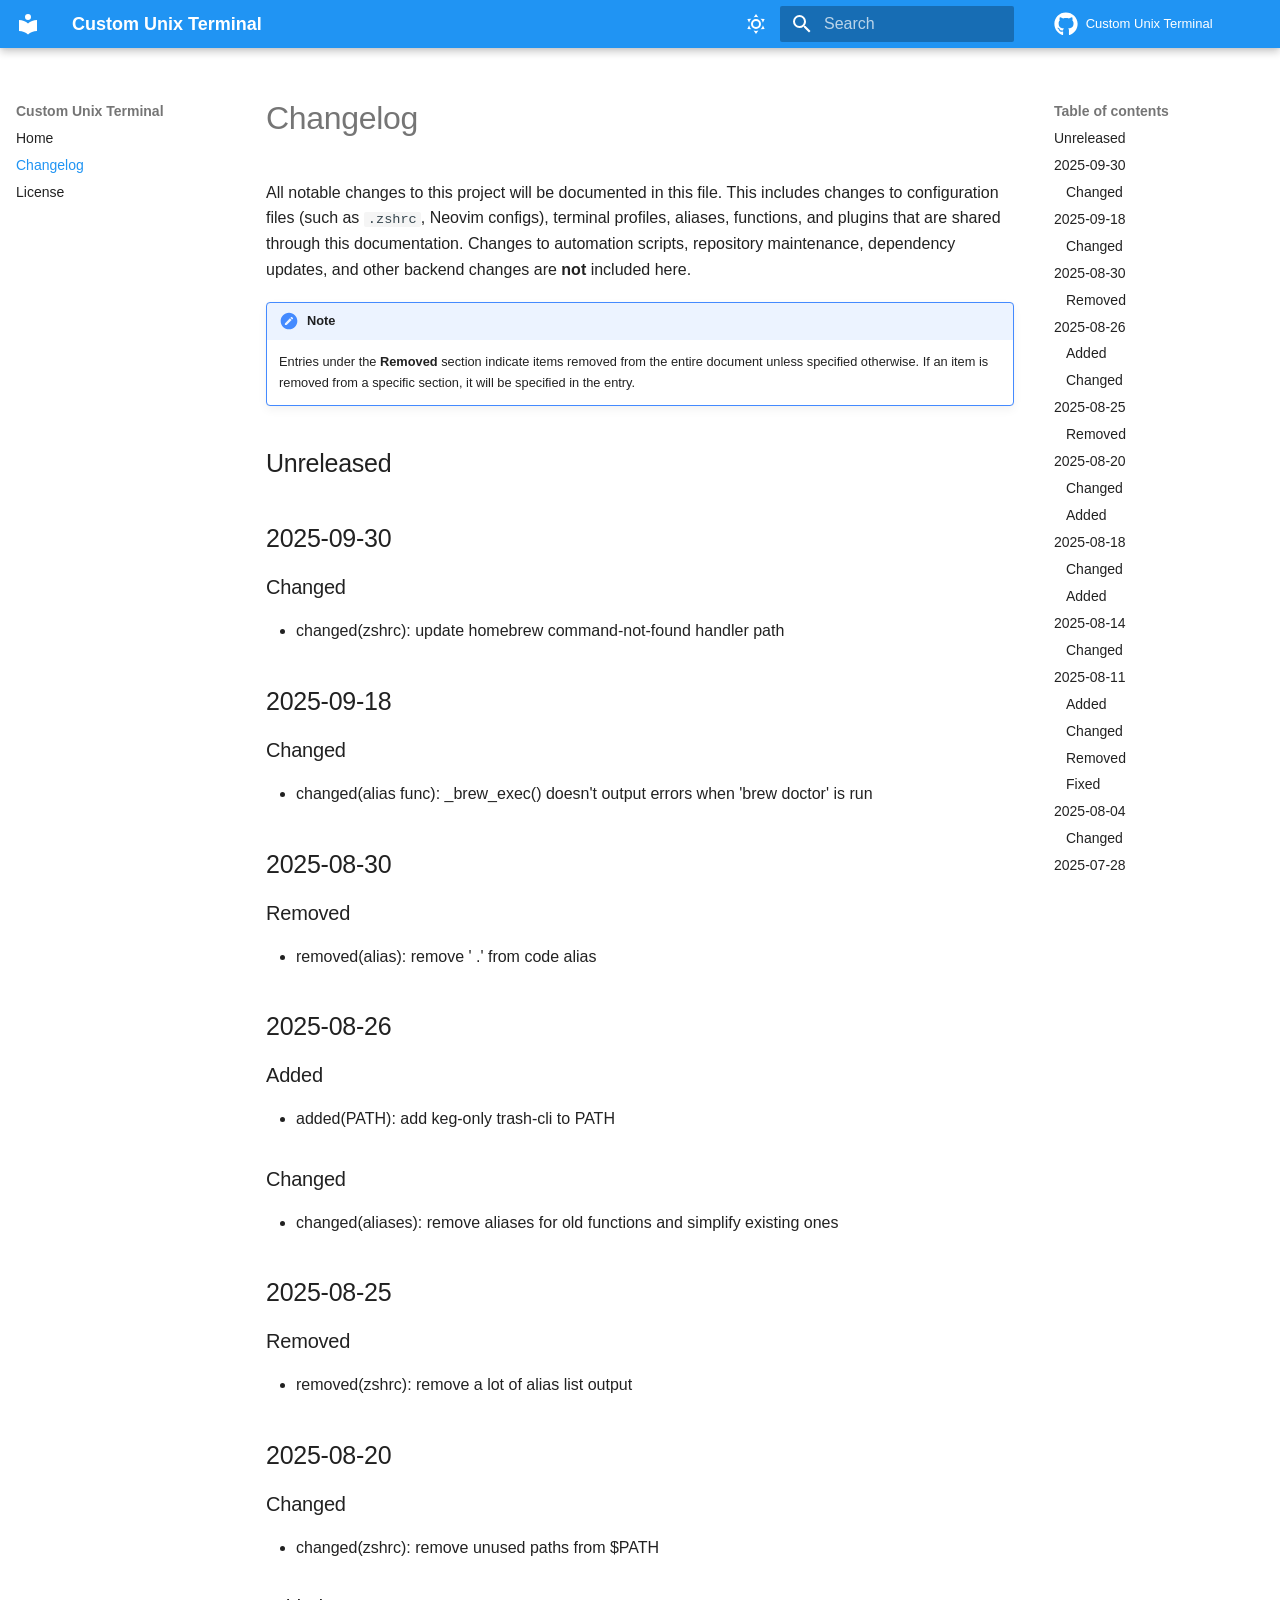
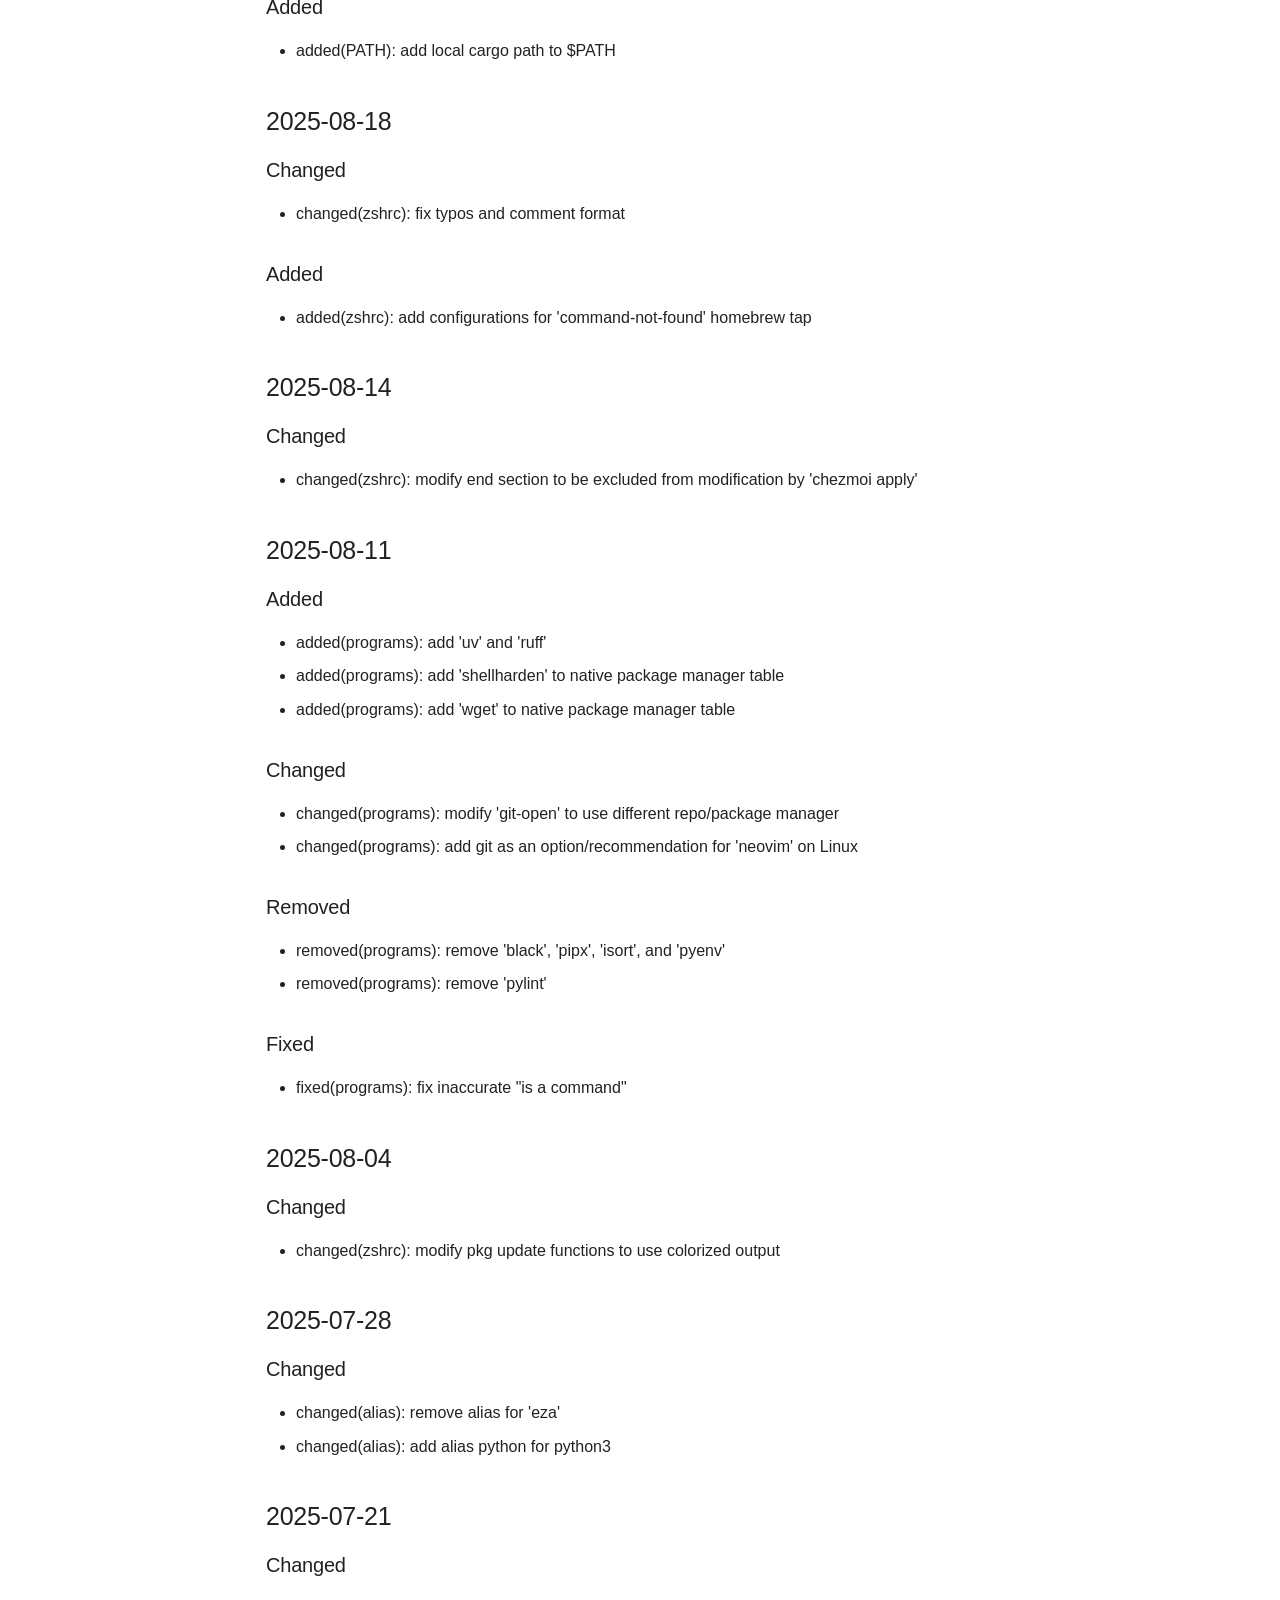
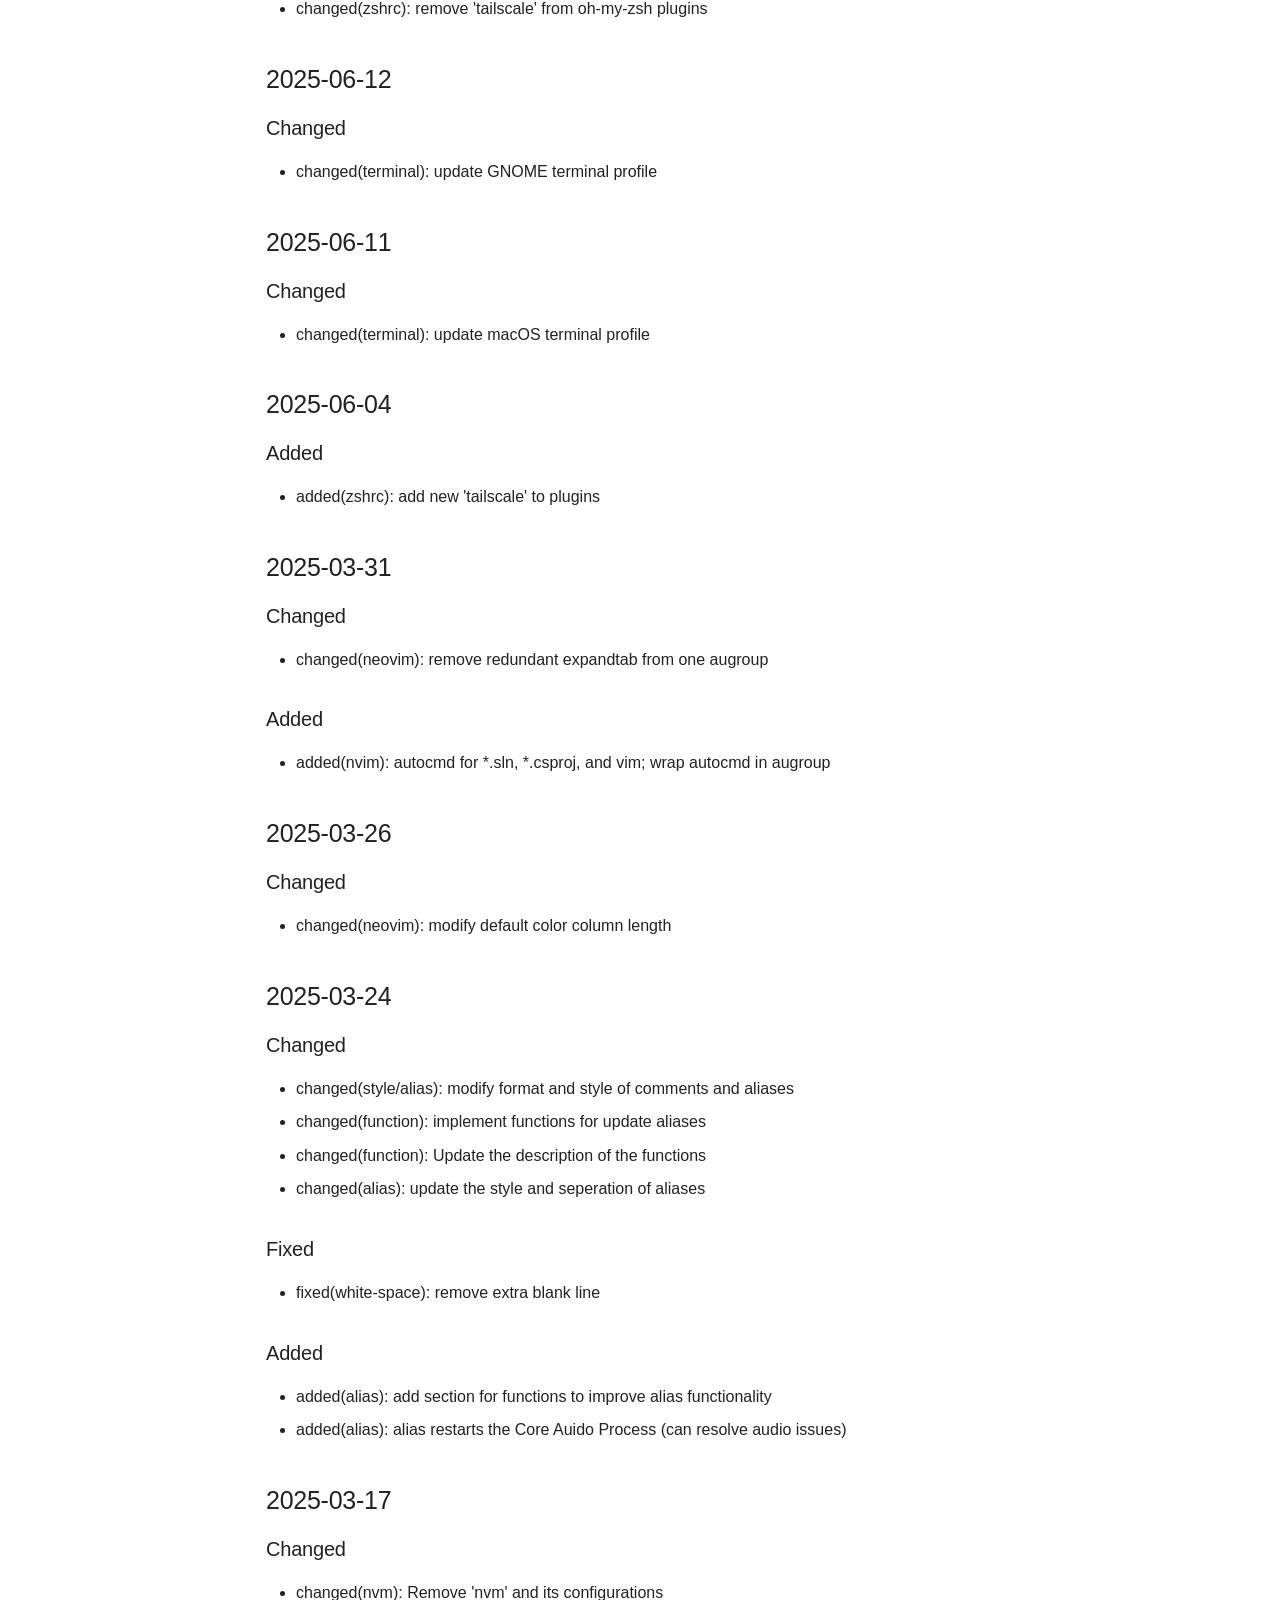
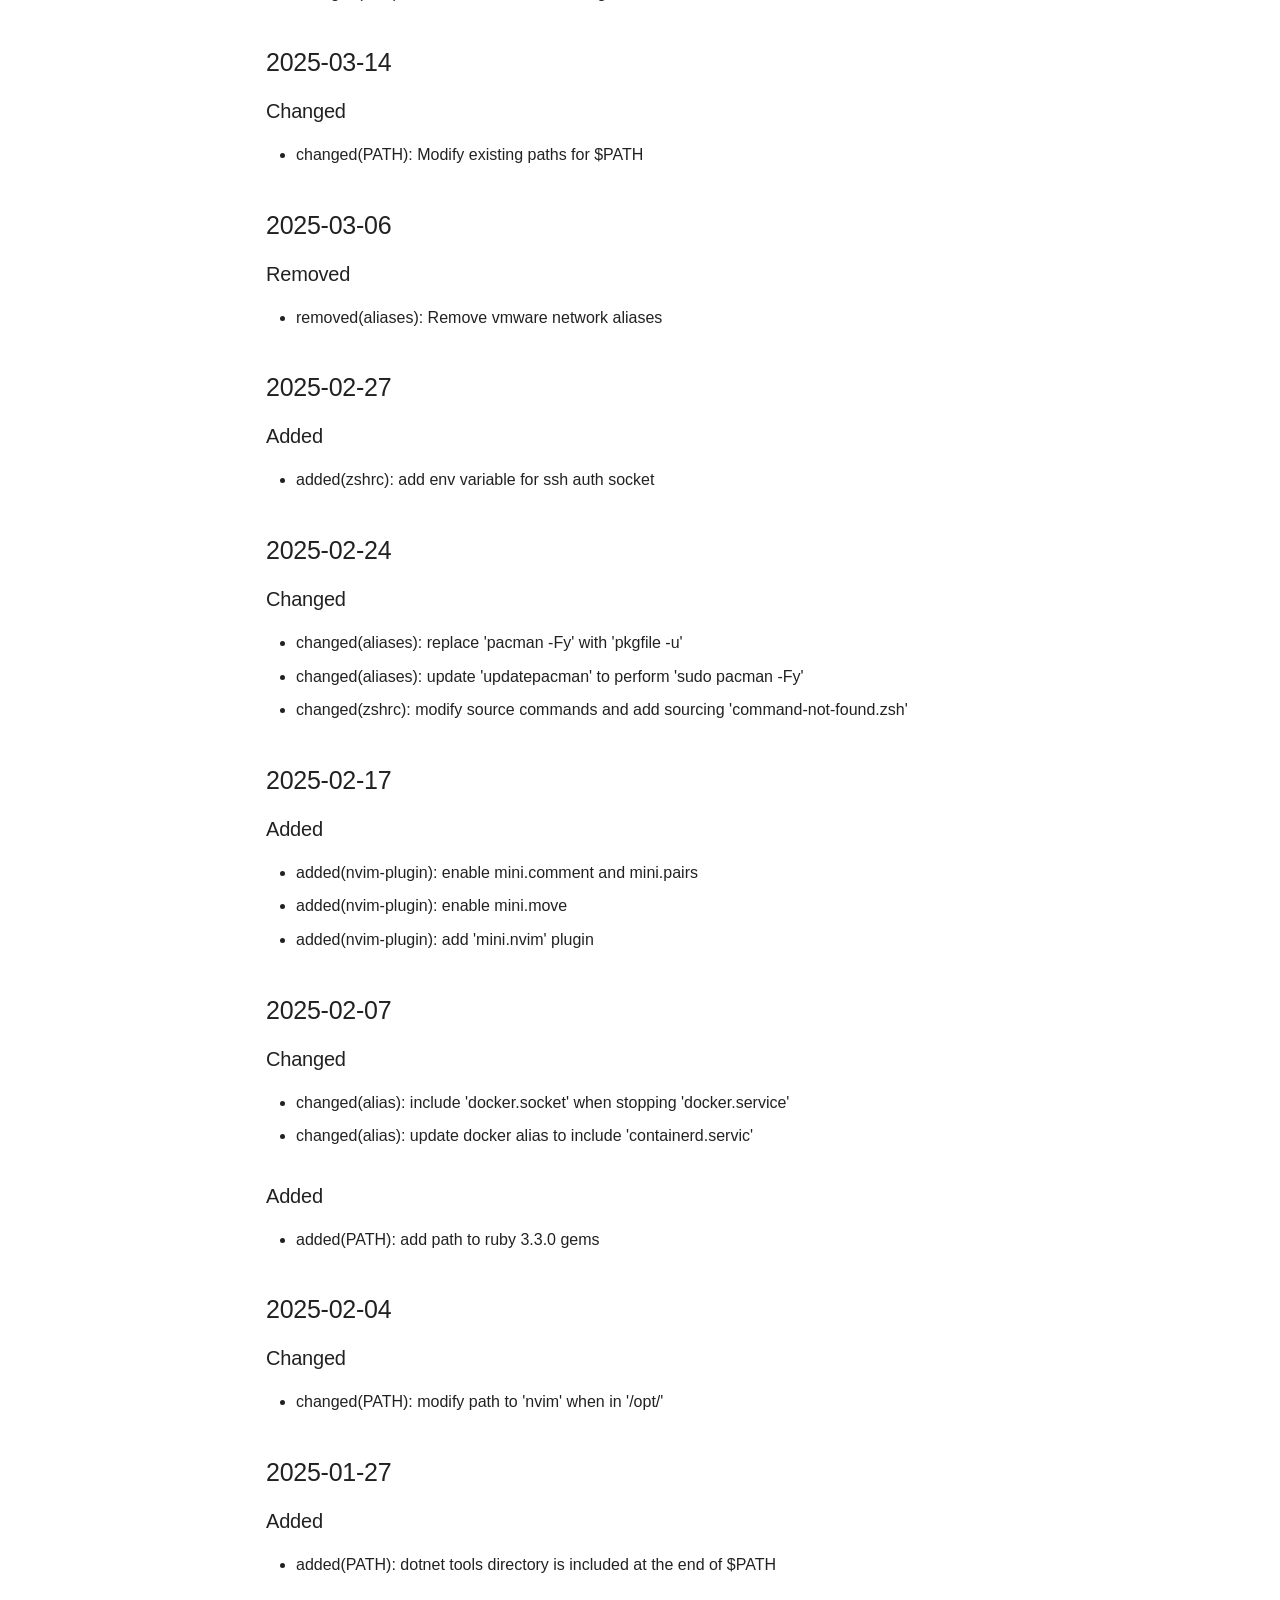
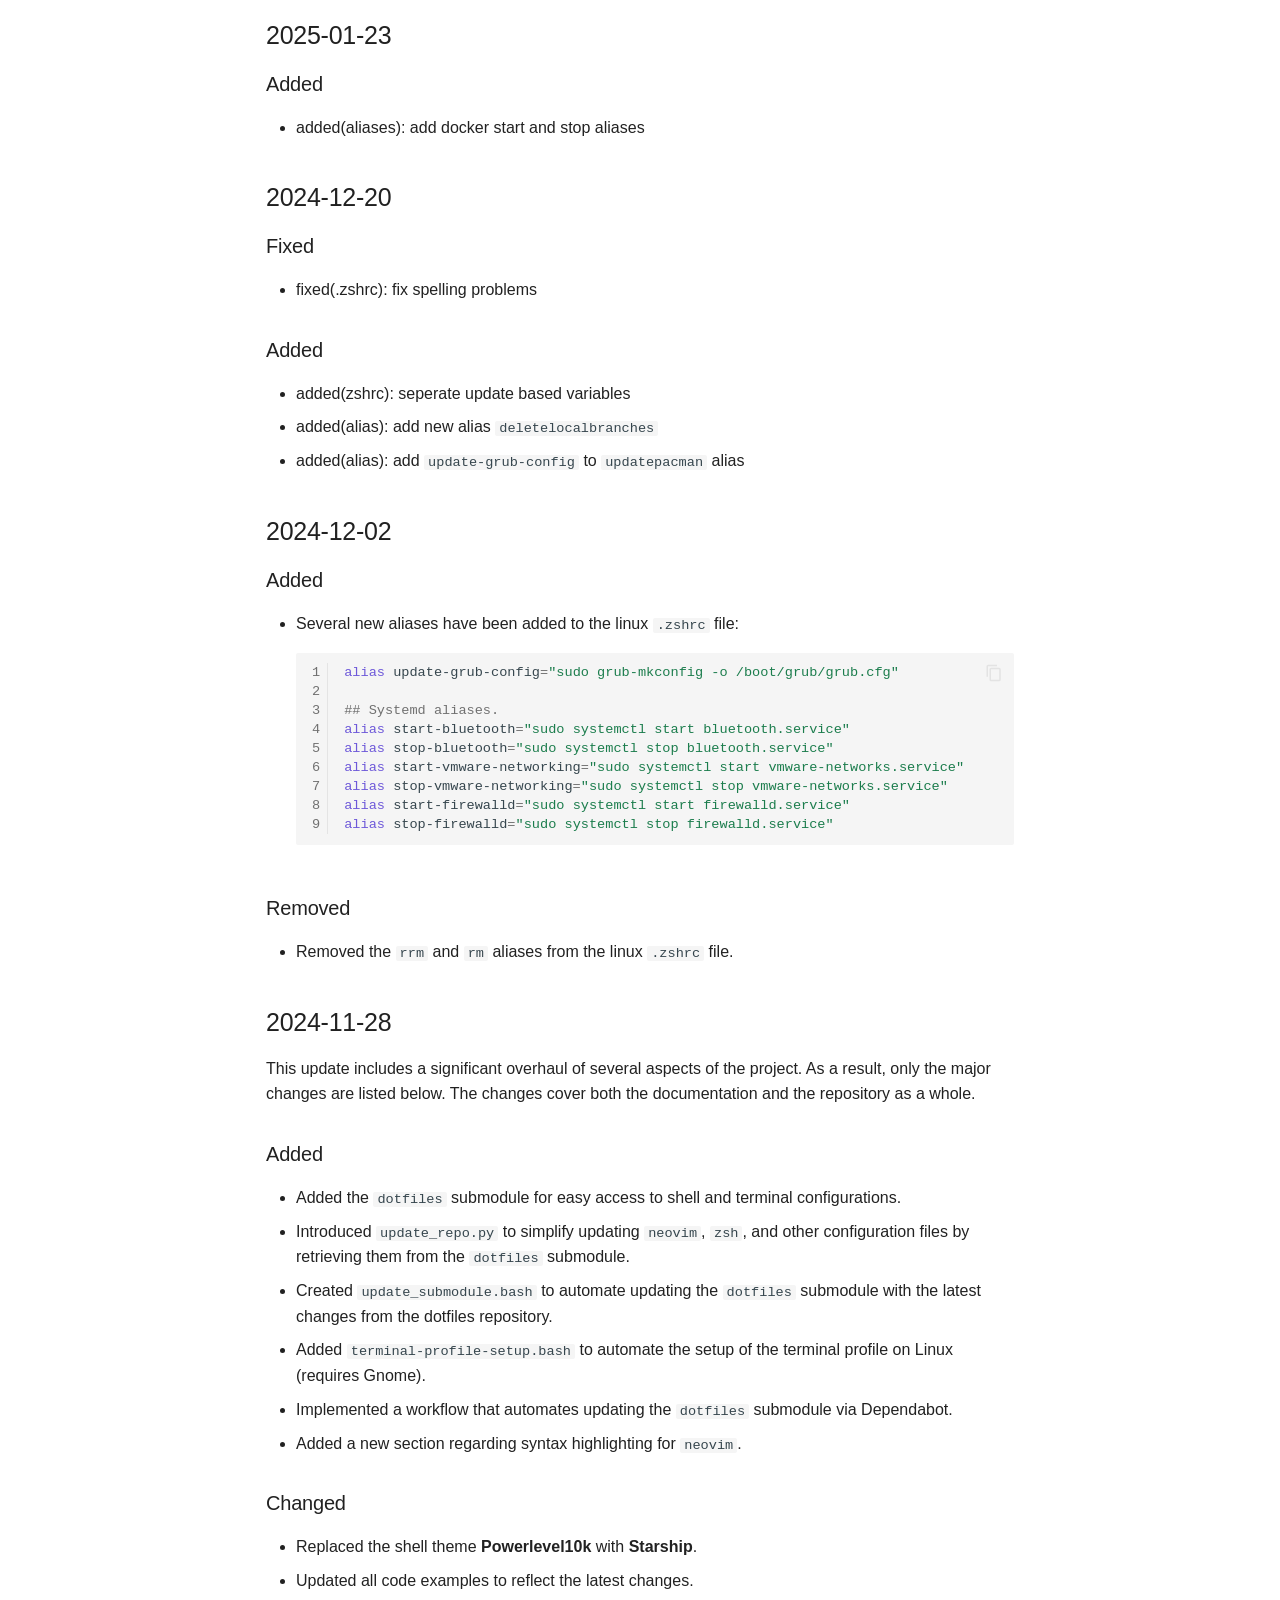
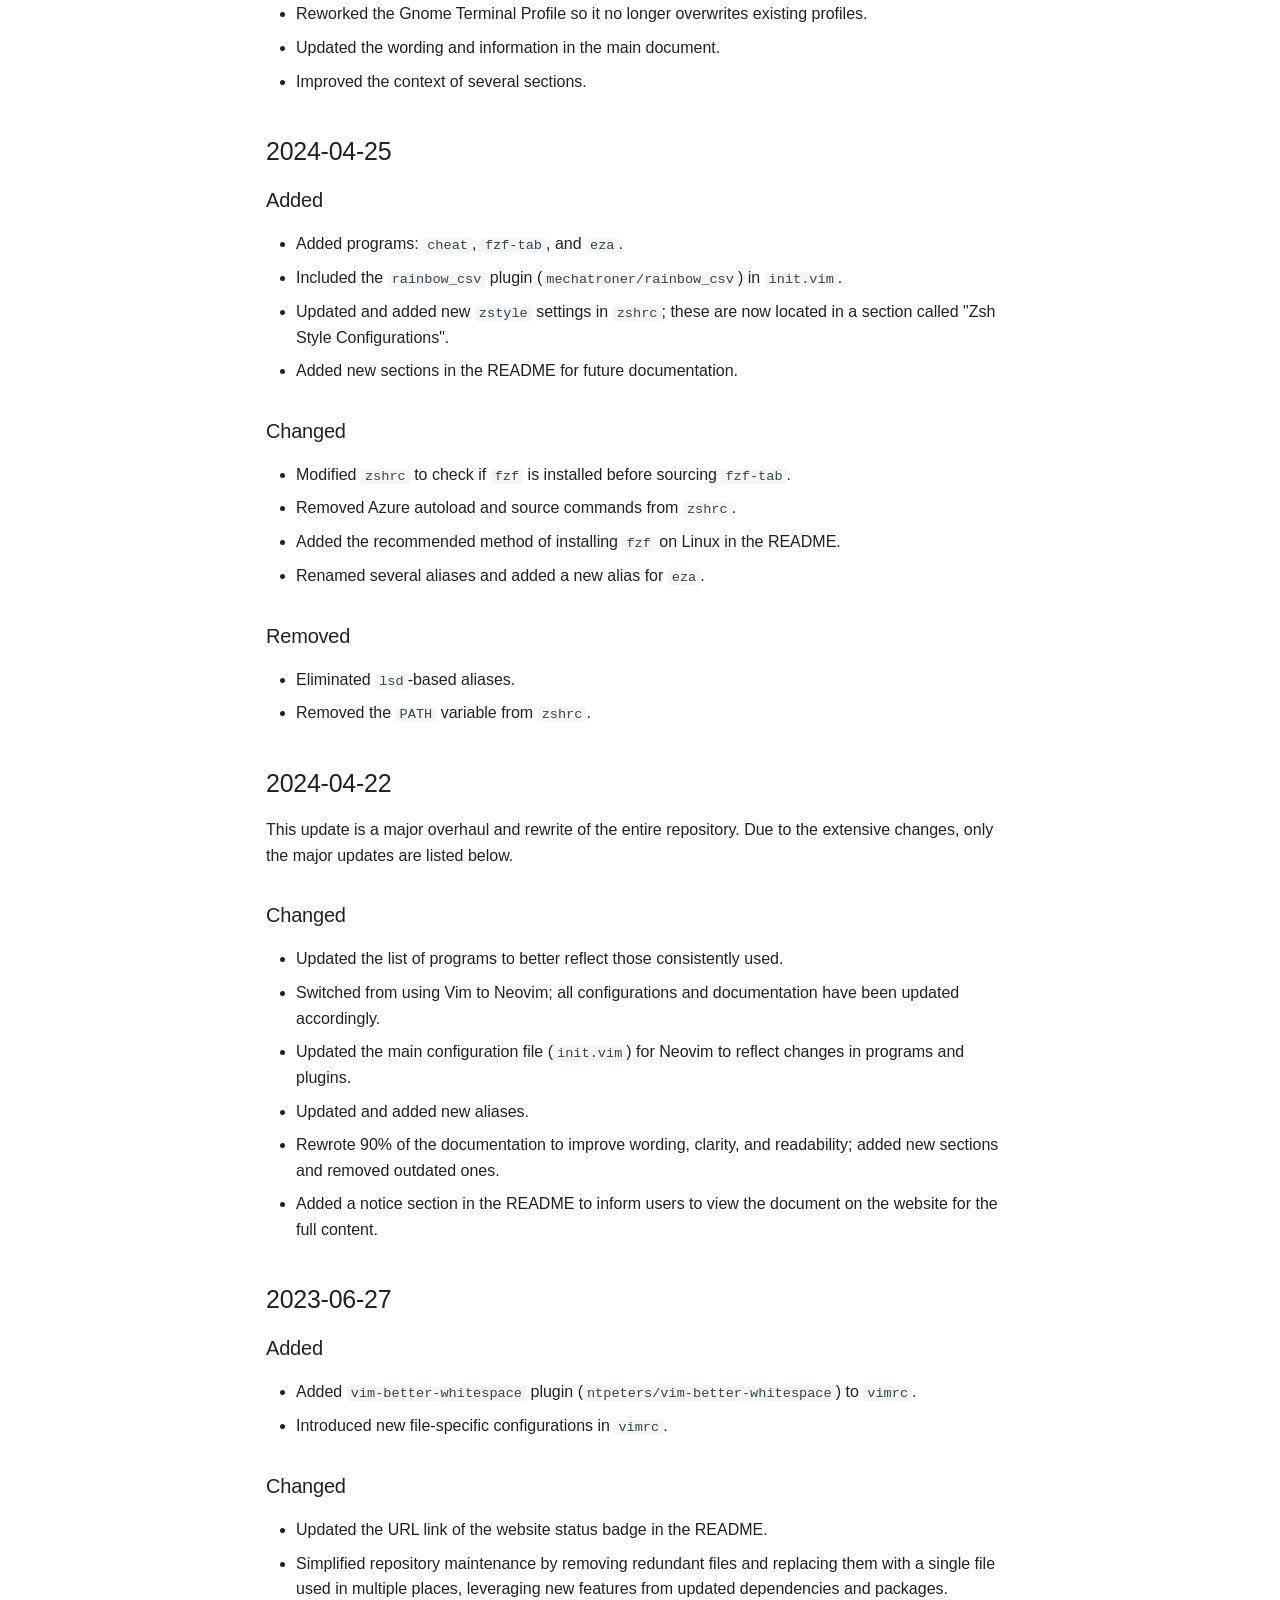
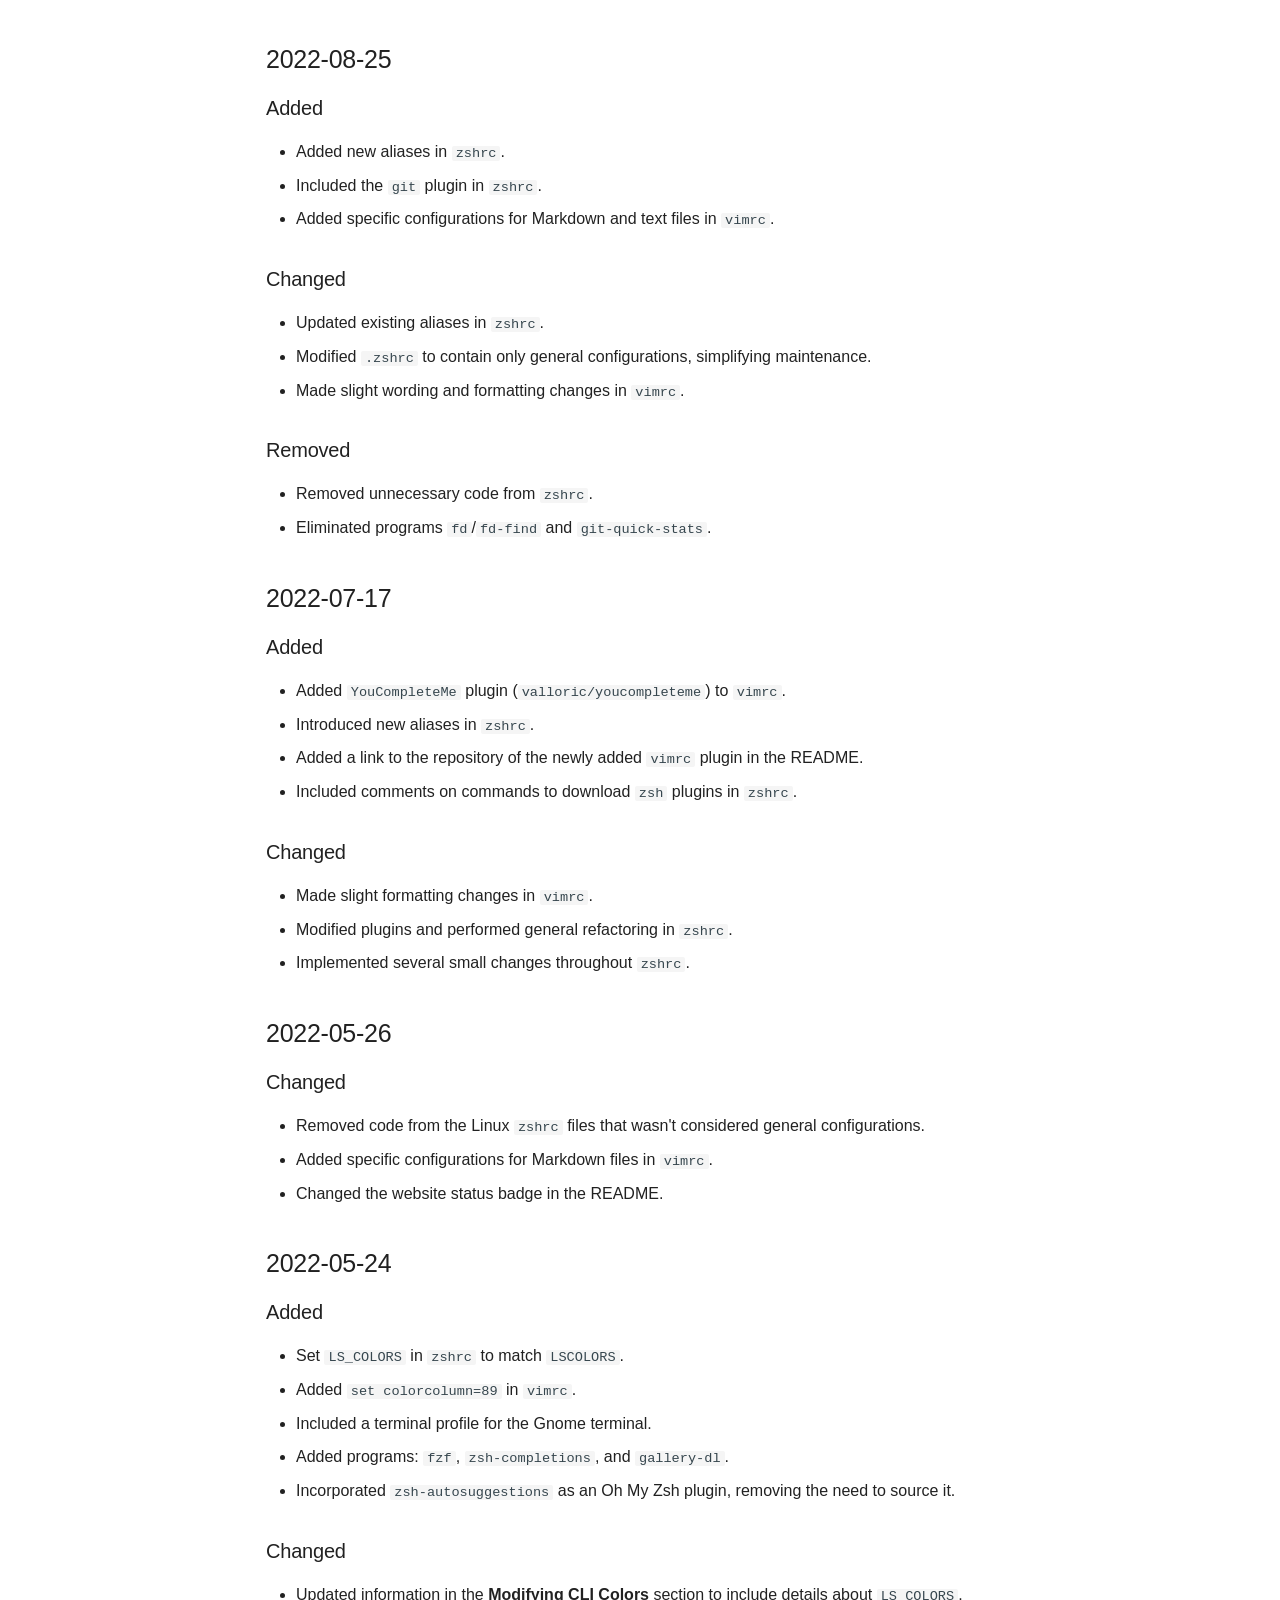
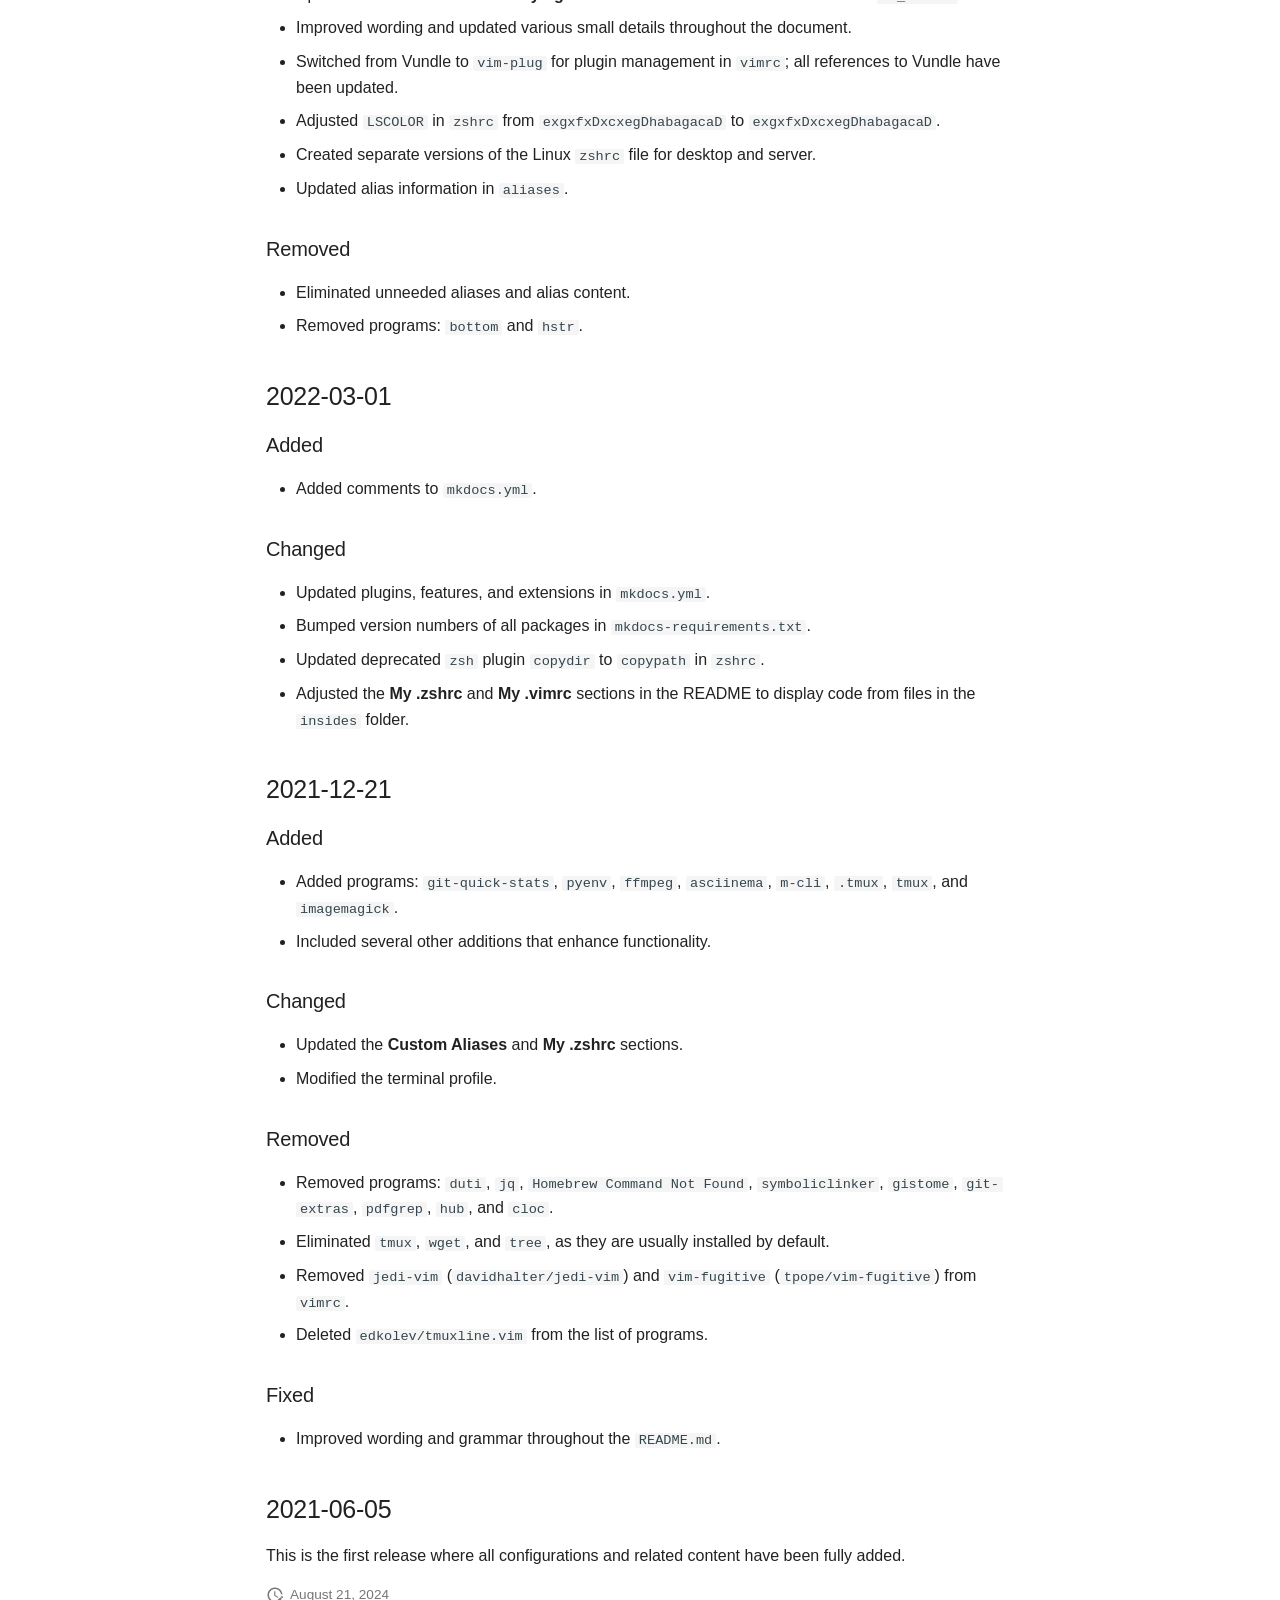
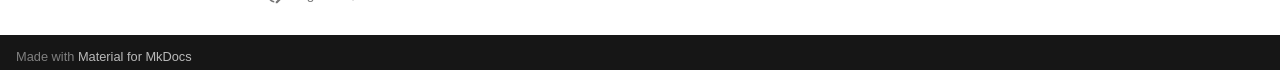
==== commit 6070554c: "Deployed 7537415 with MkDocs version: 1.6.1" ====
--- a/changelog/index.html
+++ b/changelog/index.html
@@ -22,7 +22,7 @@
       
       
       <link rel="icon" href="../assets/images/favicon.png">
-      <meta name="generator" content="mkdocs-1.6.1, mkdocs-material-9.6.20">
+      <meta name="generator" content="mkdocs-1.6.1, mkdocs-material-9.6.21">
     
     
       
@@ -30,7 +30,7 @@
       
     
     
-      <link rel="stylesheet" href="../assets/stylesheets/main.e53b48f4.min.css">
+      <link rel="stylesheet" href="../assets/stylesheets/main.2a3383ac.min.css">
       
         
         <link rel="stylesheet" href="../assets/stylesheets/palette.06af60db.min.css">
@@ -233,7 +233,7 @@
         <a href="https://github.com/StrangeRanger/custom-unix-terminal" title="Go to repository" class="md-source" data-md-component="source">
   <div class="md-source__icon md-icon">
     
-    <svg xmlns="http://www.w3.org/2000/svg" viewBox="0 0 512 512"><!--! Font Awesome Free 7.0.0 by @fontawesome - https://fontawesome.com License - https://fontawesome.com/license/free (Icons: CC BY 4.0, Fonts: SIL OFL 1.1, Code: MIT License) Copyright 2025 Fonticons, Inc.--><path d="M173.9 397.4c0 2-2.3 3.6-5.2 3.6-3.3.3-5.6-1.3-5.6-3.6 0-2 2.3-3.6 5.2-3.6 3-.3 5.6 1.3 5.6 3.6m-31.1-4.5c-.7 2 1.3 4.3 4.3 4.9 2.6 1 5.6 0 6.2-2s-1.3-4.3-4.3-5.2c-2.6-.7-5.5.3-6.2 2.3m44.2-1.7c-2.9.7-4.9 2.6-4.6 4.9.3 2 2.9 3.3 5.9 2.6 2.9-.7 4.9-2.6 4.6-4.6-.3-1.9-3-3.2-5.9-2.9M252.8 8C114.1 8 8 113.3 8 252c0 110.9 69.8 205.8 169.5 239.2 12.8 2.3 17.3-5.6 17.3-12.1 0-6.2-.3-40.4-.3-61.4 0 0-70 15-84.7-29.8 0 0-11.4-29.1-27.8-36.6 0 0-22.9-15.7 1.6-15.4 0 0 24.9 2 38.6 25.8 21.9 38.6 58.6 27.5 72.9 20.9 2.3-16 8.8-27.1 16-33.7-55.9-6.2-112.3-14.3-112.3-110.5 0-27.5 7.6-41.3 23.6-58.9-2.6-6.5-11.1-33.3 2.6-67.9 20.9-6.5 69 27 69 27 20-5.6 41.5-8.5 62.8-8.5s42.8 2.9 62.8 8.5c0 0 48.1-33.6 69-27 13.7 34.7 5.2 61.4 2.6 67.9 16 17.7 25.8 31.5 25.8 58.9 0 96.5-58.9 104.2-114.8 110.5 9.2 7.9 17 22.9 17 46.4 0 33.7-.3 75.4-.3 83.6 0 6.5 4.6 14.4 17.3 12.1C436.2 457.8 504 362.9 504 252 504 113.3 391.5 8 252.8 8M105.2 352.9c-1.3 1-1 3.3.7 5.2 1.6 1.6 3.9 2.3 5.2 1 1.3-1 1-3.3-.7-5.2-1.6-1.6-3.9-2.3-5.2-1m-10.8-8.1c-.7 1.3.3 2.9 2.3 3.9 1.6 1 3.6.7 4.3-.7.7-1.3-.3-2.9-2.3-3.9-2-.6-3.6-.3-4.3.7m32.4 35.6c-1.6 1.3-1 4.3 1.3 6.2 2.3 2.3 5.2 2.6 6.5 1 1.3-1.3.7-4.3-1.3-6.2-2.2-2.3-5.2-2.6-6.5-1m-11.4-14.7c-1.6 1-1.6 3.6 0 5.9s4.3 3.3 5.6 2.3c1.6-1.3 1.6-3.9 0-6.2-1.4-2.3-4-3.3-5.6-2"/></svg>
+    <svg xmlns="http://www.w3.org/2000/svg" viewBox="0 0 512 512"><!--! Font Awesome Free 7.0.1 by @fontawesome - https://fontawesome.com License - https://fontawesome.com/license/free (Icons: CC BY 4.0, Fonts: SIL OFL 1.1, Code: MIT License) Copyright 2025 Fonticons, Inc.--><path d="M173.9 397.4c0 2-2.3 3.6-5.2 3.6-3.3.3-5.6-1.3-5.6-3.6 0-2 2.3-3.6 5.2-3.6 3-.3 5.6 1.3 5.6 3.6m-31.1-4.5c-.7 2 1.3 4.3 4.3 4.9 2.6 1 5.6 0 6.2-2s-1.3-4.3-4.3-5.2c-2.6-.7-5.5.3-6.2 2.3m44.2-1.7c-2.9.7-4.9 2.6-4.6 4.9.3 2 2.9 3.3 5.9 2.6 2.9-.7 4.9-2.6 4.6-4.6-.3-1.9-3-3.2-5.9-2.9M252.8 8C114.1 8 8 113.3 8 252c0 110.9 69.8 205.8 169.5 239.2 12.8 2.3 17.3-5.6 17.3-12.1 0-6.2-.3-40.4-.3-61.4 0 0-70 15-84.7-29.8 0 0-11.4-29.1-27.8-36.6 0 0-22.9-15.7 1.6-15.4 0 0 24.9 2 38.6 25.8 21.9 38.6 58.6 27.5 72.9 20.9 2.3-16 8.8-27.1 16-33.7-55.9-6.2-112.3-14.3-112.3-110.5 0-27.5 7.6-41.3 23.6-58.9-2.6-6.5-11.1-33.3 2.6-67.9 20.9-6.5 69 27 69 27 20-5.6 41.5-8.5 62.8-8.5s42.8 2.9 62.8 8.5c0 0 48.1-33.6 69-27 13.7 34.7 5.2 61.4 2.6 67.9 16 17.7 25.8 31.5 25.8 58.9 0 96.5-58.9 104.2-114.8 110.5 9.2 7.9 17 22.9 17 46.4 0 33.7-.3 75.4-.3 83.6 0 6.5 4.6 14.4 17.3 12.1C436.2 457.8 504 362.9 504 252 504 113.3 391.5 8 252.8 8M105.2 352.9c-1.3 1-1 3.3.7 5.2 1.6 1.6 3.9 2.3 5.2 1 1.3-1 1-3.3-.7-5.2-1.6-1.6-3.9-2.3-5.2-1m-10.8-8.1c-.7 1.3.3 2.9 2.3 3.9 1.6 1 3.6.7 4.3-.7.7-1.3-.3-2.9-2.3-3.9-2-.6-3.6-.3-4.3.7m32.4 35.6c-1.6 1.3-1 4.3 1.3 6.2 2.3 2.3 5.2 2.6 6.5 1 1.3-1.3.7-4.3-1.3-6.2-2.2-2.3-5.2-2.6-6.5-1m-11.4-14.7c-1.6 1-1.6 3.6 0 5.9s4.3 3.3 5.6 2.3c1.6-1.3 1.6-3.9 0-6.2-1.4-2.3-4-3.3-5.6-2"/></svg>
   </div>
   <div class="md-source__repository">
     Custom Unix Terminal
@@ -279,7 +279,7 @@
       <a href="https://github.com/StrangeRanger/custom-unix-terminal" title="Go to repository" class="md-source" data-md-component="source">
   <div class="md-source__icon md-icon">
     
-    <svg xmlns="http://www.w3.org/2000/svg" viewBox="0 0 512 512"><!--! Font Awesome Free 7.0.0 by @fontawesome - https://fontawesome.com License - https://fontawesome.com/license/free (Icons: CC BY 4.0, Fonts: SIL OFL 1.1, Code: MIT License) Copyright 2025 Fonticons, Inc.--><path d="M173.9 397.4c0 2-2.3 3.6-5.2 3.6-3.3.3-5.6-1.3-5.6-3.6 0-2 2.3-3.6 5.2-3.6 3-.3 5.6 1.3 5.6 3.6m-31.1-4.5c-.7 2 1.3 4.3 4.3 4.9 2.6 1 5.6 0 6.2-2s-1.3-4.3-4.3-5.2c-2.6-.7-5.5.3-6.2 2.3m44.2-1.7c-2.9.7-4.9 2.6-4.6 4.9.3 2 2.9 3.3 5.9 2.6 2.9-.7 4.9-2.6 4.6-4.6-.3-1.9-3-3.2-5.9-2.9M252.8 8C114.1 8 8 113.3 8 252c0 110.9 69.8 205.8 169.5 239.2 12.8 2.3 17.3-5.6 17.3-12.1 0-6.2-.3-40.4-.3-61.4 0 0-70 15-84.7-29.8 0 0-11.4-29.1-27.8-36.6 0 0-22.9-15.7 1.6-15.4 0 0 24.9 2 38.6 25.8 21.9 38.6 58.6 27.5 72.9 20.9 2.3-16 8.8-27.1 16-33.7-55.9-6.2-112.3-14.3-112.3-110.5 0-27.5 7.6-41.3 23.6-58.9-2.6-6.5-11.1-33.3 2.6-67.9 20.9-6.5 69 27 69 27 20-5.6 41.5-8.5 62.8-8.5s42.8 2.9 62.8 8.5c0 0 48.1-33.6 69-27 13.7 34.7 5.2 61.4 2.6 67.9 16 17.7 25.8 31.5 25.8 58.9 0 96.5-58.9 104.2-114.8 110.5 9.2 7.9 17 22.9 17 46.4 0 33.7-.3 75.4-.3 83.6 0 6.5 4.6 14.4 17.3 12.1C436.2 457.8 504 362.9 504 252 504 113.3 391.5 8 252.8 8M105.2 352.9c-1.3 1-1 3.3.7 5.2 1.6 1.6 3.9 2.3 5.2 1 1.3-1 1-3.3-.7-5.2-1.6-1.6-3.9-2.3-5.2-1m-10.8-8.1c-.7 1.3.3 2.9 2.3 3.9 1.6 1 3.6.7 4.3-.7.7-1.3-.3-2.9-2.3-3.9-2-.6-3.6-.3-4.3.7m32.4 35.6c-1.6 1.3-1 4.3 1.3 6.2 2.3 2.3 5.2 2.6 6.5 1 1.3-1.3.7-4.3-1.3-6.2-2.2-2.3-5.2-2.6-6.5-1m-11.4-14.7c-1.6 1-1.6 3.6 0 5.9s4.3 3.3 5.6 2.3c1.6-1.3 1.6-3.9 0-6.2-1.4-2.3-4-3.3-5.6-2"/></svg>
+    <svg xmlns="http://www.w3.org/2000/svg" viewBox="0 0 512 512"><!--! Font Awesome Free 7.0.1 by @fontawesome - https://fontawesome.com License - https://fontawesome.com/license/free (Icons: CC BY 4.0, Fonts: SIL OFL 1.1, Code: MIT License) Copyright 2025 Fonticons, Inc.--><path d="M173.9 397.4c0 2-2.3 3.6-5.2 3.6-3.3.3-5.6-1.3-5.6-3.6 0-2 2.3-3.6 5.2-3.6 3-.3 5.6 1.3 5.6 3.6m-31.1-4.5c-.7 2 1.3 4.3 4.3 4.9 2.6 1 5.6 0 6.2-2s-1.3-4.3-4.3-5.2c-2.6-.7-5.5.3-6.2 2.3m44.2-1.7c-2.9.7-4.9 2.6-4.6 4.9.3 2 2.9 3.3 5.9 2.6 2.9-.7 4.9-2.6 4.6-4.6-.3-1.9-3-3.2-5.9-2.9M252.8 8C114.1 8 8 113.3 8 252c0 110.9 69.8 205.8 169.5 239.2 12.8 2.3 17.3-5.6 17.3-12.1 0-6.2-.3-40.4-.3-61.4 0 0-70 15-84.7-29.8 0 0-11.4-29.1-27.8-36.6 0 0-22.9-15.7 1.6-15.4 0 0 24.9 2 38.6 25.8 21.9 38.6 58.6 27.5 72.9 20.9 2.3-16 8.8-27.1 16-33.7-55.9-6.2-112.3-14.3-112.3-110.5 0-27.5 7.6-41.3 23.6-58.9-2.6-6.5-11.1-33.3 2.6-67.9 20.9-6.5 69 27 69 27 20-5.6 41.5-8.5 62.8-8.5s42.8 2.9 62.8 8.5c0 0 48.1-33.6 69-27 13.7 34.7 5.2 61.4 2.6 67.9 16 17.7 25.8 31.5 25.8 58.9 0 96.5-58.9 104.2-114.8 110.5 9.2 7.9 17 22.9 17 46.4 0 33.7-.3 75.4-.3 83.6 0 6.5 4.6 14.4 17.3 12.1C436.2 457.8 504 362.9 504 252 504 113.3 391.5 8 252.8 8M105.2 352.9c-1.3 1-1 3.3.7 5.2 1.6 1.6 3.9 2.3 5.2 1 1.3-1 1-3.3-.7-5.2-1.6-1.6-3.9-2.3-5.2-1m-10.8-8.1c-.7 1.3.3 2.9 2.3 3.9 1.6 1 3.6.7 4.3-.7.7-1.3-.3-2.9-2.3-3.9-2-.6-3.6-.3-4.3.7m32.4 35.6c-1.6 1.3-1 4.3 1.3 6.2 2.3 2.3 5.2 2.6 6.5 1 1.3-1.3.7-4.3-1.3-6.2-2.2-2.3-5.2-2.6-6.5-1m-11.4-14.7c-1.6 1-1.6 3.6 0 5.9s4.3 3.3 5.6 2.3c1.6-1.3 1.6-3.9 0-6.2-1.4-2.3-4-3.3-5.6-2"/></svg>
   </div>
   <div class="md-source__repository">
     Custom Unix Terminal
--- a/assets/stylesheets/main.2a3383ac.min.css
+++ b/assets/stylesheets/main.2a3383ac.min.css
@@ -0,0 +1 @@
+@charset "UTF-8";html{-webkit-text-size-adjust:none;-moz-text-size-adjust:none;text-size-adjust:none;box-sizing:border-box}*,:after,:before{box-sizing:inherit}@media (prefers-reduced-motion){*,:after,:before{transition:none!important}}body{margin:0}a,button,input,label{-webkit-tap-highlight-color:transparent}a{color:inherit;text-decoration:none}hr{border:0;box-sizing:initial;display:block;height:.05rem;overflow:visible;padding:0}small{font-size:80%}sub,sup{line-height:1em}img{border-style:none}table{border-collapse:initial;border-spacing:0}td,th{font-weight:400;vertical-align:top}button{background:#0000;border:0;font-family:inherit;font-size:inherit;margin:0;padding:0}input{border:0;outline:none}:root{--md-primary-fg-color:#4051b5;--md-primary-fg-color--light:#5d6cc0;--md-primary-fg-color--dark:#303fa1;--md-primary-bg-color:#fff;--md-primary-bg-color--light:#ffffffb3;--md-accent-fg-color:#526cfe;--md-accent-fg-color--transparent:#526cfe1a;--md-accent-bg-color:#fff;--md-accent-bg-color--light:#ffffffb3}[data-md-color-scheme=default]{color-scheme:light}[data-md-color-scheme=default] img[src$="#gh-dark-mode-only"],[data-md-color-scheme=default] img[src$="#only-dark"]{display:none}:root,[data-md-color-scheme=default]{--md-hue:225deg;--md-default-fg-color:#000000de;--md-default-fg-color--light:#0000008a;--md-default-fg-color--lighter:#00000052;--md-default-fg-color--lightest:#00000012;--md-default-bg-color:#fff;--md-default-bg-color--light:#ffffffb3;--md-default-bg-color--lighter:#ffffff4d;--md-default-bg-color--lightest:#ffffff1f;--md-code-fg-color:#36464e;--md-code-bg-color:#f5f5f5;--md-code-hl-color:#4287ff;--md-code-hl-color--light:#4287ff1a;--md-code-hl-number-color:#d52a2a;--md-code-hl-special-color:#db1457;--md-code-hl-function-color:#a846b9;--md-code-hl-constant-color:#6e59d9;--md-code-hl-keyword-color:#3f6ec6;--md-code-hl-string-color:#1c7d4d;--md-code-hl-name-color:var(--md-code-fg-color);--md-code-hl-operator-color:var(--md-default-fg-color--light);--md-code-hl-punctuation-color:var(--md-default-fg-color--light);--md-code-hl-comment-color:var(--md-default-fg-color--light);--md-code-hl-generic-color:var(--md-default-fg-color--light);--md-code-hl-variable-color:var(--md-default-fg-color--light);--md-typeset-color:var(--md-default-fg-color);--md-typeset-a-color:var(--md-primary-fg-color);--md-typeset-del-color:#f5503d26;--md-typeset-ins-color:#0bd57026;--md-typeset-kbd-color:#fafafa;--md-typeset-kbd-accent-color:#fff;--md-typeset-kbd-border-color:#b8b8b8;--md-typeset-mark-color:#ffff0080;--md-typeset-table-color:#0000001f;--md-typeset-table-color--light:rgba(0,0,0,.035);--md-admonition-fg-color:var(--md-default-fg-color);--md-admonition-bg-color:var(--md-default-bg-color);--md-warning-fg-color:#000000de;--md-warning-bg-color:#ff9;--md-footer-fg-color:#fff;--md-footer-fg-color--light:#ffffffb3;--md-footer-fg-color--lighter:#ffffff73;--md-footer-bg-color:#000000de;--md-footer-bg-color--dark:#00000052;--md-shadow-z1:0 0.2rem 0.5rem #0000000d,0 0 0.05rem #0000001a;--md-shadow-z2:0 0.2rem 0.5rem #0000001a,0 0 0.05rem #00000040;--md-shadow-z3:0 0.2rem 0.5rem #0003,0 0 0.05rem #00000059}.md-icon svg{fill:currentcolor;display:block;height:1.2rem;width:1.2rem}body{-webkit-font-smoothing:antialiased;-moz-osx-font-smoothing:grayscale;--md-text-font-family:var(--md-text-font,_),-apple-system,BlinkMacSystemFont,Helvetica,Arial,sans-serif;--md-code-font-family:var(--md-code-font,_),SFMono-Regular,Consolas,Menlo,monospace}aside,body,input{font-feature-settings:"kern","liga";color:var(--md-typeset-color);font-family:var(--md-text-font-family)}code,kbd,pre{font-feature-settings:"kern";font-family:var(--md-code-font-family)}:root{--md-typeset-table-sort-icon:url('data:image/svg+xml;charset=utf-8,<svg xmlns="http://www.w3.org/2000/svg" viewBox="0 0 24 24"><path d="m18 21-4-4h3V7h-3l4-4 4 4h-3v10h3M2 19v-2h10v2M2 13v-2h7v2M2 7V5h4v2z"/></svg>');--md-typeset-table-sort-icon--asc:url('data:image/svg+xml;charset=utf-8,<svg xmlns="http://www.w3.org/2000/svg" viewBox="0 0 24 24"><path d="M19 17h3l-4 4-4-4h3V3h2M2 17h10v2H2M6 5v2H2V5m0 6h7v2H2z"/></svg>');--md-typeset-table-sort-icon--desc:url('data:image/svg+xml;charset=utf-8,<svg xmlns="http://www.w3.org/2000/svg" viewBox="0 0 24 24"><path d="M19 7h3l-4-4-4 4h3v14h2M2 17h10v2H2M6 5v2H2V5m0 6h7v2H2z"/></svg>')}.md-typeset{-webkit-print-color-adjust:exact;color-adjust:exact;font-size:.8rem;line-height:1.6;overflow-wrap:break-word}@media print{.md-typeset{font-size:.68rem}}.md-typeset blockquote,.md-typeset dl,.md-typeset figure,.md-typeset ol,.md-typeset pre,.md-typeset ul{margin-bottom:1em;margin-top:1em}.md-typeset h1{color:var(--md-default-fg-color--light);font-size:2em;line-height:1.3;margin:0 0 1.25em}.md-typeset h1,.md-typeset h2{font-weight:300;letter-spacing:-.01em}.md-typeset h2{font-size:1.5625em;line-height:1.4;margin:1.6em 0 .64em}.md-typeset h3{font-size:1.25em;font-weight:400;letter-spacing:-.01em;line-height:1.5;margin:1.6em 0 .8em}.md-typeset h2+h3{margin-top:.8em}.md-typeset h4{font-weight:700;letter-spacing:-.01em;margin:1em 0}.md-typeset h5,.md-typeset h6{color:var(--md-default-fg-color--light);font-size:.8em;font-weight:700;letter-spacing:-.01em;margin:1.25em 0}.md-typeset h5{text-transform:uppercase}.md-typeset h5 code{text-transform:none}.md-typeset hr{border-bottom:.05rem solid var(--md-default-fg-color--lightest);display:flow-root;margin:1.5em 0}.md-typeset a{color:var(--md-typeset-a-color);word-break:break-word}.md-typeset a,.md-typeset a:before{transition:color 125ms}.md-typeset a:focus,.md-typeset a:hover{color:var(--md-accent-fg-color)}.md-typeset a:focus code,.md-typeset a:hover code{background-color:var(--md-accent-fg-color--transparent)}.md-typeset a code{color:currentcolor;transition:background-color 125ms}.md-typeset a.focus-visible{outline-color:var(--md-accent-fg-color);outline-offset:.2rem}.md-typeset code,.md-typeset kbd,.md-typeset pre{color:var(--md-code-fg-color);direction:ltr;font-variant-ligatures:none}@media print{.md-typeset code,.md-typeset kbd,.md-typeset pre{white-space:pre-wrap}}.md-typeset code{background-color:var(--md-code-bg-color);border-radius:.1rem;-webkit-box-decoration-break:clone;box-decoration-break:clone;font-size:.85em;padding:0 .2941176471em;word-break:break-word}.md-typeset code:not(.focus-visible){-webkit-tap-highlight-color:transparent;outline:none}.md-typeset pre{display:flow-root;line-height:1.4;position:relative}.md-typeset pre>code{-webkit-box-decoration-break:slice;box-decoration-break:slice;box-shadow:none;display:block;margin:0;outline-color:var(--md-accent-fg-color);overflow:auto;padding:.7720588235em 1.1764705882em;scrollbar-color:var(--md-default-fg-color--lighter) #0000;scrollbar-width:thin;touch-action:auto;word-break:normal}.md-typeset pre>code:hover{scrollbar-color:var(--md-accent-fg-color) #0000}.md-typeset pre>code::-webkit-scrollbar{height:.2rem;width:.2rem}.md-typeset pre>code::-webkit-scrollbar-thumb{background-color:var(--md-default-fg-color--lighter)}.md-typeset pre>code::-webkit-scrollbar-thumb:hover{background-color:var(--md-accent-fg-color)}.md-typeset kbd{background-color:var(--md-typeset-kbd-color);border-radius:.1rem;box-shadow:0 .1rem 0 .05rem var(--md-typeset-kbd-border-color),0 .1rem 0 var(--md-typeset-kbd-border-color),0 -.1rem .2rem var(--md-typeset-kbd-accent-color) inset;color:var(--md-default-fg-color);display:inline-block;font-size:.75em;padding:0 .6666666667em;vertical-align:text-top;word-break:break-word}.md-typeset mark{background-color:var(--md-typeset-mark-color);-webkit-box-decoration-break:clone;box-decoration-break:clone;color:inherit;word-break:break-word}.md-typeset abbr{border-bottom:.05rem dotted var(--md-default-fg-color--light);cursor:help;text-decoration:none}.md-typeset small{opacity:.75}[dir=ltr] .md-typeset sub,[dir=ltr] .md-typeset sup{margin-left:.078125em}[dir=rtl] .md-typeset sub,[dir=rtl] .md-typeset sup{margin-right:.078125em}[dir=ltr] .md-typeset blockquote{padding-left:.6rem}[dir=rtl] .md-typeset blockquote{padding-right:.6rem}[dir=ltr] .md-typeset blockquote{border-left:.2rem solid var(--md-default-fg-color--lighter)}[dir=rtl] .md-typeset blockquote{border-right:.2rem solid var(--md-default-fg-color--lighter)}.md-typeset blockquote{color:var(--md-default-fg-color--light);margin-left:0;margin-right:0}.md-typeset ul{list-style-type:disc}.md-typeset ul[type]{list-style-type:revert-layer}[dir=ltr] .md-typeset ol,[dir=ltr] .md-typeset ul{margin-left:.625em}[dir=rtl] .md-typeset ol,[dir=rtl] .md-typeset ul{margin-right:.625em}.md-typeset ol,.md-typeset ul{padding:0}.md-typeset ol:not([hidden]),.md-typeset ul:not([hidden]){display:flow-root}.md-typeset ol ol,.md-typeset ul ol{list-style-type:lower-alpha}.md-typeset ol ol ol,.md-typeset ul ol ol{list-style-type:lower-roman}.md-typeset ol ol ol ol,.md-typeset ul ol ol ol{list-style-type:upper-alpha}.md-typeset ol ol ol ol ol,.md-typeset ul ol ol ol ol{list-style-type:upper-roman}.md-typeset ol[type],.md-typeset ul[type]{list-style-type:revert-layer}[dir=ltr] .md-typeset ol li,[dir=ltr] .md-typeset ul li{margin-left:1.25em}[dir=rtl] .md-typeset ol li,[dir=rtl] .md-typeset ul li{margin-right:1.25em}.md-typeset ol li,.md-typeset ul li{margin-bottom:.5em}.md-typeset ol li blockquote,.md-typeset ol li p,.md-typeset ul li blockquote,.md-typeset ul li p{margin:.5em 0}.md-typeset ol li:last-child,.md-typeset ul li:last-child{margin-bottom:0}[dir=ltr] .md-typeset ol li ol,[dir=ltr] .md-typeset ol li ul,[dir=ltr] .md-typeset ul li ol,[dir=ltr] .md-typeset ul li ul{margin-left:.625em}[dir=rtl] .md-typeset ol li ol,[dir=rtl] .md-typeset ol li ul,[dir=rtl] .md-typeset ul li ol,[dir=rtl] .md-typeset ul li ul{margin-right:.625em}.md-typeset ol li ol,.md-typeset ol li ul,.md-typeset ul li ol,.md-typeset ul li ul{margin-bottom:.5em;margin-top:.5em}[dir=ltr] .md-typeset dd{margin-left:1.875em}[dir=rtl] .md-typeset dd{margin-right:1.875em}.md-typeset dd{margin-bottom:1.5em;margin-top:1em}.md-typeset img,.md-typeset svg,.md-typeset video{height:auto;max-width:100%}.md-typeset img[align=left]{margin:1em 1em 1em 0}.md-typeset img[align=right]{margin:1em 0 1em 1em}.md-typeset img[align]:only-child{margin-top:0}.md-typeset figure{display:flow-root;margin:1em auto;max-width:100%;text-align:center;width:-moz-fit-content;width:fit-content}.md-typeset figure img{display:block;margin:0 auto}.md-typeset figcaption{font-style:italic;margin:1em auto;max-width:24rem}.md-typeset iframe{max-width:100%}.md-typeset table:not([class]){background-color:var(--md-default-bg-color);border:.05rem solid var(--md-typeset-table-color);border-radius:.1rem;display:inline-block;font-size:.64rem;max-width:100%;overflow:auto;touch-action:auto}@media print{.md-typeset table:not([class]){display:table}}.md-typeset table:not([class])+*{margin-top:1.5em}.md-typeset table:not([class]) td>:first-child,.md-typeset table:not([class]) th>:first-child{margin-top:0}.md-typeset table:not([class]) td>:last-child,.md-typeset table:not([class]) th>:last-child{margin-bottom:0}.md-typeset table:not([class]) td:not([align]),.md-typeset table:not([class]) th:not([align]){text-align:left}[dir=rtl] .md-typeset table:not([class]) td:not([align]),[dir=rtl] .md-typeset table:not([class]) th:not([align]){text-align:right}.md-typeset table:not([class]) th{font-weight:700;min-width:5rem;padding:.9375em 1.25em;vertical-align:top}.md-typeset table:not([class]) td{border-top:.05rem solid var(--md-typeset-table-color);padding:.9375em 1.25em;vertical-align:top}.md-typeset table:not([class]) tbody tr{transition:background-color 125ms}.md-typeset table:not([class]) tbody tr:hover{background-color:var(--md-typeset-table-color--light);box-shadow:0 .05rem 0 var(--md-default-bg-color) inset}.md-typeset table:not([class]) a{word-break:normal}.md-typeset table th[role=columnheader]{cursor:pointer}[dir=ltr] .md-typeset table th[role=columnheader]:after{margin-left:.5em}[dir=rtl] .md-typeset table th[role=columnheader]:after{margin-right:.5em}.md-typeset table th[role=columnheader]:after{content:"";display:inline-block;height:1.2em;-webkit-mask-image:var(--md-typeset-table-sort-icon);mask-image:var(--md-typeset-table-sort-icon);-webkit-mask-repeat:no-repeat;mask-repeat:no-repeat;-webkit-mask-size:contain;mask-size:contain;transition:background-color 125ms;vertical-align:text-bottom;width:1.2em}.md-typeset table th[role=columnheader]:hover:after{background-color:var(--md-default-fg-color--lighter)}.md-typeset table th[role=columnheader][aria-sort=ascending]:after{background-color:var(--md-default-fg-color--light);-webkit-mask-image:var(--md-typeset-table-sort-icon--asc);mask-image:var(--md-typeset-table-sort-icon--asc)}.md-typeset table th[role=columnheader][aria-sort=descending]:after{background-color:var(--md-default-fg-color--light);-webkit-mask-image:var(--md-typeset-table-sort-icon--desc);mask-image:var(--md-typeset-table-sort-icon--desc)}.md-typeset__scrollwrap{margin:1em -.8rem;overflow-x:auto;touch-action:auto}.md-typeset__table{display:inline-block;margin-bottom:.5em;padding:0 .8rem}@media print{.md-typeset__table{display:block}}html .md-typeset__table table{display:table;margin:0;overflow:hidden;width:100%}@media screen and (max-width:44.984375em){.md-content__inner>pre{margin:1em -.8rem}.md-content__inner>pre code{border-radius:0}}.md-typeset .md-author{border-radius:100%;display:block;flex-shrink:0;height:1.6rem;overflow:hidden;position:relative;transition:color 125ms,transform 125ms;width:1.6rem}.md-typeset .md-author img{display:block}.md-typeset .md-author--more{background:var(--md-default-fg-color--lightest);color:var(--md-default-fg-color--lighter);font-size:.6rem;font-weight:700;line-height:1.6rem;text-align:center}.md-typeset .md-author--long{height:2.4rem;width:2.4rem}.md-typeset a.md-author{transform:scale(1)}.md-typeset a.md-author img{border-radius:100%;filter:grayscale(100%) opacity(75%);transition:filter 125ms}.md-typeset a.md-author:focus,.md-typeset a.md-author:hover{transform:scale(1.1);z-index:1}.md-typeset a.md-author:focus img,.md-typeset a.md-author:hover img{filter:grayscale(0)}.md-banner{background-color:var(--md-footer-bg-color);color:var(--md-footer-fg-color);overflow:auto}@media print{.md-banner{display:none}}.md-banner--warning{background-color:var(--md-warning-bg-color);color:var(--md-warning-fg-color)}.md-banner__inner{font-size:.7rem;margin:.6rem auto;padding:0 .8rem}[dir=ltr] .md-banner__button{float:right}[dir=rtl] .md-banner__button{float:left}.md-banner__button{color:inherit;cursor:pointer;transition:opacity .25s}.no-js .md-banner__button{display:none}.md-banner__button:hover{opacity:.7}html{font-size:125%;height:100%;overflow-x:hidden}@media screen and (min-width:100em){html{font-size:137.5%}}@media screen and (min-width:125em){html{font-size:150%}}body{background-color:var(--md-default-bg-color);display:flex;flex-direction:column;font-size:.5rem;min-height:100%;position:relative;width:100%}@media print{body{display:block}}@media screen and (max-width:59.984375em){body[data-md-scrolllock]{position:fixed}}.md-grid{margin-left:auto;margin-right:auto;max-width:61rem}.md-container{display:flex;flex-direction:column;flex-grow:1}@media print{.md-container{display:block}}.md-main{flex-grow:1}.md-main__inner{display:flex;height:100%;margin-top:1.5rem}.md-ellipsis{overflow:hidden;text-overflow:ellipsis}.md-toggle{display:none}.md-option{height:0;opacity:0;position:absolute;width:0}.md-option:checked+label:not([hidden]){display:block}.md-option.focus-visible+label{outline-color:var(--md-accent-fg-color);outline-style:auto}.md-skip{background-color:var(--md-default-fg-color);border-radius:.1rem;color:var(--md-default-bg-color);font-size:.64rem;margin:.5rem;opacity:0;outline-color:var(--md-accent-fg-color);padding:.3rem .5rem;position:fixed;transform:translateY(.4rem);z-index:-1}.md-skip:focus{opacity:1;transform:translateY(0);transition:transform .25s cubic-bezier(.4,0,.2,1),opacity 175ms 75ms;z-index:10}@page{margin:25mm}:root{--md-clipboard-icon:url('data:image/svg+xml;charset=utf-8,<svg xmlns="http://www.w3.org/2000/svg" viewBox="0 0 24 24"><path d="M19 21H8V7h11m0-2H8a2 2 0 0 0-2 2v14a2 2 0 0 0 2 2h11a2 2 0 0 0 2-2V7a2 2 0 0 0-2-2m-3-4H4a2 2 0 0 0-2 2v14h2V3h12z"/></svg>')}.md-clipboard{border-radius:.1rem;color:var(--md-default-fg-color--lightest);cursor:pointer;height:1.5em;outline-color:var(--md-accent-fg-color);outline-offset:.1rem;position:absolute;right:.5em;top:.5em;transition:color .25s;width:1.5em;z-index:1}@media print{.md-clipboard{display:none}}.md-clipboard:not(.focus-visible){-webkit-tap-highlight-color:transparent;outline:none}:hover>.md-clipboard{color:var(--md-default-fg-color--light)}.md-clipboard:focus,.md-clipboard:hover{color:var(--md-accent-fg-color)}.md-clipboard:after{background-color:currentcolor;content:"";display:block;height:1.125em;margin:0 auto;-webkit-mask-image:var(--md-clipboard-icon);mask-image:var(--md-clipboard-icon);-webkit-mask-position:center;mask-position:center;-webkit-mask-repeat:no-repeat;mask-repeat:no-repeat;-webkit-mask-size:contain;mask-size:contain;width:1.125em}.md-clipboard--inline{cursor:pointer}.md-clipboard--inline code{transition:color .25s,background-color .25s}.md-clipboard--inline:focus code,.md-clipboard--inline:hover code{background-color:var(--md-accent-fg-color--transparent);color:var(--md-accent-fg-color)}.md-typeset .md-code__content{display:grid}@keyframes consent{0%{opacity:0;transform:translateY(100%)}to{opacity:1;transform:translateY(0)}}@keyframes overlay{0%{opacity:0}to{opacity:1}}.md-consent__overlay{animation:overlay .25s both;-webkit-backdrop-filter:blur(.1rem);backdrop-filter:blur(.1rem);background-color:#0000008a;height:100%;opacity:1;position:fixed;top:0;width:100%;z-index:5}.md-consent__inner{animation:consent .5s cubic-bezier(.1,.7,.1,1) both;background-color:var(--md-default-bg-color);border:0;border-radius:.1rem;bottom:0;box-shadow:0 0 .2rem #0000001a,0 .2rem .4rem #0003;max-height:100%;overflow:auto;padding:0;position:fixed;width:100%;z-index:5}.md-consent__form{padding:.8rem}.md-consent__settings{display:none;margin:1em 0}input:checked+.md-consent__settings{display:block}.md-consent__controls{margin-bottom:.8rem}.md-typeset .md-consent__controls .md-button{display:inline}@media screen and (max-width:44.984375em){.md-typeset .md-consent__controls .md-button{display:block;margin-top:.4rem;text-align:center;width:100%}}.md-consent label{cursor:pointer}.md-content{flex-grow:1;min-width:0}.md-content__inner{margin:0 .8rem 1.2rem;padding-top:.6rem}@media screen and (min-width:76.25em){[dir=ltr] .md-sidebar--primary:not([hidden])~.md-content>.md-content__inner{margin-left:1.2rem}[dir=ltr] .md-sidebar--secondary:not([hidden])~.md-content>.md-content__inner,[dir=rtl] .md-sidebar--primary:not([hidden])~.md-content>.md-content__inner{margin-right:1.2rem}[dir=rtl] .md-sidebar--secondary:not([hidden])~.md-content>.md-content__inner{margin-left:1.2rem}}.md-content__inner:before{content:"";display:block;height:.4rem}.md-content__inner>:last-child{margin-bottom:0}[dir=ltr] .md-content__button{float:right}[dir=rtl] .md-content__button{float:left}[dir=ltr] .md-content__button{margin-left:.4rem}[dir=rtl] .md-content__button{margin-right:.4rem}.md-content__button{margin:.4rem 0;padding:0}@media print{.md-content__button{display:none}}.md-typeset .md-content__button{color:var(--md-default-fg-color--lighter)}.md-content__button svg{display:inline;vertical-align:top}[dir=rtl] .md-content__button svg{transform:scaleX(-1)}[dir=ltr] .md-dialog{right:.8rem}[dir=rtl] .md-dialog{left:.8rem}.md-dialog{background-color:var(--md-default-fg-color);border-radius:.1rem;bottom:.8rem;box-shadow:var(--md-shadow-z3);min-width:11.1rem;opacity:0;padding:.4rem .6rem;pointer-events:none;position:fixed;transform:translateY(100%);transition:transform 0ms .4s,opacity .4s;z-index:4}@media print{.md-dialog{display:none}}.md-dialog--active{opacity:1;pointer-events:auto;transform:translateY(0);transition:transform .4s cubic-bezier(.075,.85,.175,1),opacity .4s}.md-dialog__inner{color:var(--md-default-bg-color);font-size:.7rem}.md-feedback{margin:2em 0 1em;text-align:center}.md-feedback fieldset{border:none;margin:0;padding:0}.md-feedback__title{font-weight:700;margin:1em auto}.md-feedback__inner{position:relative}.md-feedback__list{display:flex;flex-wrap:wrap;place-content:baseline center;position:relative}.md-feedback__list:hover .md-icon:not(:disabled){color:var(--md-default-fg-color--lighter)}:disabled .md-feedback__list{min-height:1.8rem}.md-feedback__icon{color:var(--md-default-fg-color--light);cursor:pointer;flex-shrink:0;margin:0 .1rem;transition:color 125ms}.md-feedback__icon:not(:disabled).md-icon:hover{color:var(--md-accent-fg-color)}.md-feedback__icon:disabled{color:var(--md-default-fg-color--lightest);pointer-events:none}.md-feedback__note{opacity:0;position:relative;transform:translateY(.4rem);transition:transform .4s cubic-bezier(.1,.7,.1,1),opacity .15s}.md-feedback__note>*{margin:0 auto;max-width:16rem}:disabled .md-feedback__note{opacity:1;transform:translateY(0)}@media print{.md-feedback{display:none}}.md-footer{background-color:var(--md-footer-bg-color);color:var(--md-footer-fg-color)}@media print{.md-footer{display:none}}.md-footer__inner{justify-content:space-between;overflow:auto;padding:.2rem}.md-footer__inner:not([hidden]){display:flex}.md-footer__link{align-items:end;display:flex;flex-grow:0.01;margin-bottom:.4rem;margin-top:1rem;max-width:100%;outline-color:var(--md-accent-fg-color);overflow:hidden;transition:opacity .25s}.md-footer__link:focus,.md-footer__link:hover{opacity:.7}[dir=rtl] .md-footer__link svg{transform:scaleX(-1)}@media screen and (max-width:44.984375em){.md-footer__link--prev{flex-shrink:0}.md-footer__link--prev .md-footer__title{display:none}}[dir=ltr] .md-footer__link--next{margin-left:auto}[dir=rtl] .md-footer__link--next{margin-right:auto}.md-footer__link--next{text-align:right}[dir=rtl] .md-footer__link--next{text-align:left}.md-footer__title{flex-grow:1;font-size:.9rem;margin-bottom:.7rem;max-width:calc(100% - 2.4rem);padding:0 1rem;white-space:nowrap}.md-footer__button{margin:.2rem;padding:.4rem}.md-footer__direction{font-size:.64rem;opacity:.7}.md-footer-meta{background-color:var(--md-footer-bg-color--dark)}.md-footer-meta__inner{display:flex;flex-wrap:wrap;justify-content:space-between;padding:.2rem}html .md-footer-meta.md-typeset a{color:var(--md-footer-fg-color--light)}html .md-footer-meta.md-typeset a:focus,html .md-footer-meta.md-typeset a:hover{color:var(--md-footer-fg-color)}.md-copyright{color:var(--md-footer-fg-color--lighter);font-size:.64rem;margin:auto .6rem;padding:.4rem 0;width:100%}@media screen and (min-width:45em){.md-copyright{width:auto}}.md-copyright__highlight{color:var(--md-footer-fg-color--light)}.md-social{display:inline-flex;gap:.2rem;margin:0 .4rem;padding:.2rem 0 .6rem}@media screen and (min-width:45em){.md-social{padding:.6rem 0}}.md-social__link{display:inline-block;height:1.6rem;text-align:center;width:1.6rem}.md-social__link:before{line-height:1.9}.md-social__link svg{fill:currentcolor;max-height:.8rem;vertical-align:-25%}.md-typeset .md-button{border:.1rem solid;border-radius:.1rem;color:var(--md-primary-fg-color);cursor:pointer;display:inline-block;font-weight:700;padding:.625em 2em;transition:color 125ms,background-color 125ms,border-color 125ms}.md-typeset .md-button--primary{background-color:var(--md-primary-fg-color);border-color:var(--md-primary-fg-color);color:var(--md-primary-bg-color)}.md-typeset .md-button:focus,.md-typeset .md-button:hover{background-color:var(--md-accent-fg-color);border-color:var(--md-accent-fg-color);color:var(--md-accent-bg-color)}[dir=ltr] .md-typeset .md-input{border-top-left-radius:.1rem}[dir=ltr] .md-typeset .md-input,[dir=rtl] .md-typeset .md-input{border-top-right-radius:.1rem}[dir=rtl] .md-typeset .md-input{border-top-left-radius:.1rem}.md-typeset .md-input{border-bottom:.1rem solid var(--md-default-fg-color--lighter);box-shadow:var(--md-shadow-z1);font-size:.8rem;height:1.8rem;padding:0 .6rem;transition:border .25s,box-shadow .25s}.md-typeset .md-input:focus,.md-typeset .md-input:hover{border-bottom-color:var(--md-accent-fg-color);box-shadow:var(--md-shadow-z2)}.md-typeset .md-input--stretch{width:100%}.md-header{background-color:var(--md-primary-fg-color);box-shadow:0 0 .2rem #0000,0 .2rem .4rem #0000;color:var(--md-primary-bg-color);display:block;left:0;position:sticky;right:0;top:0;z-index:4}@media print{.md-header{display:none}}.md-header[hidden]{transform:translateY(-100%);transition:transform .25s cubic-bezier(.8,0,.6,1),box-shadow .25s}.md-header--shadow{box-shadow:0 0 .2rem #0000001a,0 .2rem .4rem #0003;transition:transform .25s cubic-bezier(.1,.7,.1,1),box-shadow .25s}.md-header__inner{align-items:center;display:flex;padding:0 .2rem}.md-header__button{color:currentcolor;cursor:pointer;margin:.2rem;outline-color:var(--md-accent-fg-color);padding:.4rem;position:relative;transition:opacity .25s;vertical-align:middle;z-index:1}.md-header__button:hover{opacity:.7}.md-header__button:not([hidden]){display:inline-block}.md-header__button:not(.focus-visible){-webkit-tap-highlight-color:transparent;outline:none}.md-header__button.md-logo{margin:.2rem;padding:.4rem}@media screen and (max-width:76.234375em){.md-header__button.md-logo{display:none}}.md-header__button.md-logo img,.md-header__button.md-logo svg{fill:currentcolor;display:block;height:1.2rem;width:auto}@media screen and (min-width:60em){.md-header__button[for=__search]{display:none}}.no-js .md-header__button[for=__search]{display:none}[dir=rtl] .md-header__button[for=__search] svg{transform:scaleX(-1)}@media screen and (min-width:76.25em){.md-header__button[for=__drawer]{display:none}}.md-header__topic{display:flex;max-width:100%;position:absolute;transition:transform .4s cubic-bezier(.1,.7,.1,1),opacity .15s;white-space:nowrap}.md-header__topic+.md-header__topic{opacity:0;pointer-events:none;transform:translateX(1.25rem);transition:transform .4s cubic-bezier(1,.7,.1,.1),opacity .15s;z-index:-1}[dir=rtl] .md-header__topic+.md-header__topic{transform:translateX(-1.25rem)}.md-header__topic:first-child{font-weight:700}[dir=ltr] .md-header__title{margin-left:1rem;margin-right:.4rem}[dir=rtl] .md-header__title{margin-left:.4rem;margin-right:1rem}.md-header__title{flex-grow:1;font-size:.9rem;height:2.4rem;line-height:2.4rem}.md-header__title--active .md-header__topic{opacity:0;pointer-events:none;transform:translateX(-1.25rem);transition:transform .4s cubic-bezier(1,.7,.1,.1),opacity .15s;z-index:-1}[dir=rtl] .md-header__title--active .md-header__topic{transform:translateX(1.25rem)}.md-header__title--active .md-header__topic+.md-header__topic{opacity:1;pointer-events:auto;transform:translateX(0);transition:transform .4s cubic-bezier(.1,.7,.1,1),opacity .15s;z-index:0}.md-header__title>.md-header__ellipsis{height:100%;position:relative;width:100%}.md-header__option{display:flex;flex-shrink:0;max-width:100%;transition:max-width 0ms .25s,opacity .25s .25s;white-space:nowrap}[data-md-toggle=search]:checked~.md-header .md-header__option{max-width:0;opacity:0;transition:max-width 0ms,opacity 0ms}.md-header__option>input{bottom:0}.md-header__source{display:none}@media screen and (min-width:60em){[dir=ltr] .md-header__source{margin-left:1rem}[dir=rtl] .md-header__source{margin-right:1rem}.md-header__source{display:block;max-width:11.7rem;width:11.7rem}}@media screen and (min-width:76.25em){[dir=ltr] .md-header__source{margin-left:1.4rem}[dir=rtl] .md-header__source{margin-right:1.4rem}}.md-meta{color:var(--md-default-fg-color--light);font-size:.7rem;line-height:1.3}.md-meta__list{display:inline-flex;flex-wrap:wrap;list-style:none;margin:0;padding:0}.md-meta__item:not(:last-child):after{content:"·";margin-left:.2rem;margin-right:.2rem}.md-meta__link{color:var(--md-typeset-a-color)}.md-meta__link:focus,.md-meta__link:hover{color:var(--md-accent-fg-color)}.md-draft{background-color:#ff1744;border-radius:.125em;color:#fff;display:inline-block;font-weight:700;padding-left:.5714285714em;padding-right:.5714285714em}:root{--md-nav-icon--prev:url('data:image/svg+xml;charset=utf-8,<svg xmlns="http://www.w3.org/2000/svg" viewBox="0 0 24 24"><path d="M20 11v2H8l5.5 5.5-1.42 1.42L4.16 12l7.92-7.92L13.5 5.5 8 11z"/></svg>');--md-nav-icon--next:url('data:image/svg+xml;charset=utf-8,<svg xmlns="http://www.w3.org/2000/svg" viewBox="0 0 24 24"><path d="M8.59 16.58 13.17 12 8.59 7.41 10 6l6 6-6 6z"/></svg>');--md-toc-icon:url('data:image/svg+xml;charset=utf-8,<svg xmlns="http://www.w3.org/2000/svg" viewBox="0 0 24 24"><path d="M3 9h14V7H3zm0 4h14v-2H3zm0 4h14v-2H3zm16 0h2v-2h-2zm0-10v2h2V7zm0 6h2v-2h-2z"/></svg>')}.md-nav{font-size:.7rem;line-height:1.3}.md-nav__title{color:var(--md-default-fg-color--light);display:block;font-weight:700;overflow:hidden;padding:0 .6rem;text-overflow:ellipsis}.md-nav__title .md-nav__button{display:none}.md-nav__title .md-nav__button img{height:100%;width:auto}.md-nav__title .md-nav__button.md-logo img,.md-nav__title .md-nav__button.md-logo svg{fill:currentcolor;display:block;height:2.4rem;max-width:100%;object-fit:contain;width:auto}.md-nav__list{list-style:none;margin:0;padding:0}.md-nav__link{align-items:flex-start;display:flex;gap:.4rem;margin-top:.625em;scroll-snap-align:start;transition:color 125ms}.md-nav__link--passed{color:var(--md-default-fg-color--light)}.md-nav__item .md-nav__link--active,.md-nav__item .md-nav__link--active code{color:var(--md-typeset-a-color)}.md-nav__link .md-ellipsis{position:relative}[dir=ltr] .md-nav__link .md-icon:last-child{margin-left:auto}[dir=rtl] .md-nav__link .md-icon:last-child{margin-right:auto}.md-nav__link svg{fill:currentcolor;flex-shrink:0;height:1.3em;position:relative}.md-nav__link[for]:focus,.md-nav__link[for]:hover,.md-nav__link[href]:focus,.md-nav__link[href]:hover{color:var(--md-accent-fg-color);cursor:pointer}.md-nav__link.focus-visible{outline-color:var(--md-accent-fg-color);outline-offset:.2rem}.md-nav--primary .md-nav__link[for=__toc]{display:none}.md-nav--primary .md-nav__link[for=__toc] .md-icon:after{background-color:currentcolor;display:block;height:100%;-webkit-mask-image:var(--md-toc-icon);mask-image:var(--md-toc-icon);width:100%}.md-nav--primary .md-nav__link[for=__toc]~.md-nav{display:none}.md-nav__container>.md-nav__link{margin-top:0}.md-nav__container>.md-nav__link:first-child{flex-grow:1;min-width:0}.md-nav__icon{flex-shrink:0}.md-nav__source{display:none}@media screen and (max-width:76.234375em){.md-nav--primary,.md-nav--primary .md-nav{background-color:var(--md-default-bg-color);display:flex;flex-direction:column;height:100%;left:0;position:absolute;right:0;top:0;z-index:1}.md-nav--primary .md-nav__item,.md-nav--primary .md-nav__title{font-size:.8rem;line-height:1.5}.md-nav--primary .md-nav__title{background-color:var(--md-default-fg-color--lightest);color:var(--md-default-fg-color--light);cursor:pointer;height:5.6rem;line-height:2.4rem;padding:3rem .8rem .2rem;position:relative;white-space:nowrap}[dir=ltr] .md-nav--primary .md-nav__title .md-nav__icon{left:.4rem}[dir=rtl] .md-nav--primary .md-nav__title .md-nav__icon{right:.4rem}.md-nav--primary .md-nav__title .md-nav__icon{display:block;height:1.2rem;margin:.2rem;position:absolute;top:.4rem;width:1.2rem}.md-nav--primary .md-nav__title .md-nav__icon:after{background-color:currentcolor;content:"";display:block;height:100%;-webkit-mask-image:var(--md-nav-icon--prev);mask-image:var(--md-nav-icon--prev);-webkit-mask-position:center;mask-position:center;-webkit-mask-repeat:no-repeat;mask-repeat:no-repeat;-webkit-mask-size:contain;mask-size:contain;width:100%}.md-nav--primary .md-nav__title~.md-nav__list{background-color:var(--md-default-bg-color);box-shadow:0 .05rem 0 var(--md-default-fg-color--lightest) inset;overflow-y:auto;scroll-snap-type:y mandatory;touch-action:pan-y}.md-nav--primary .md-nav__title~.md-nav__list>:first-child{border-top:0}.md-nav--primary .md-nav__title[for=__drawer]{background-color:var(--md-primary-fg-color);color:var(--md-primary-bg-color);font-weight:700}.md-nav--primary .md-nav__title .md-logo{display:block;left:.2rem;margin:.2rem;padding:.4rem;position:absolute;right:.2rem;top:.2rem}.md-nav--primary .md-nav__list{flex:1}.md-nav--primary .md-nav__item{border-top:.05rem solid var(--md-default-fg-color--lightest)}.md-nav--primary .md-nav__item--active>.md-nav__link{color:var(--md-typeset-a-color)}.md-nav--primary .md-nav__item--active>.md-nav__link:focus,.md-nav--primary .md-nav__item--active>.md-nav__link:hover{color:var(--md-accent-fg-color)}.md-nav--primary .md-nav__link{margin-top:0;padding:.6rem .8rem}.md-nav--primary .md-nav__link svg{margin-top:.1em}.md-nav--primary .md-nav__link>.md-nav__link{padding:0}[dir=ltr] .md-nav--primary .md-nav__link .md-nav__icon{margin-right:-.2rem}[dir=rtl] .md-nav--primary .md-nav__link .md-nav__icon{margin-left:-.2rem}.md-nav--primary .md-nav__link .md-nav__icon{font-size:1.2rem;height:1.2rem;width:1.2rem}.md-nav--primary .md-nav__link .md-nav__icon:after{background-color:currentcolor;content:"";display:block;height:100%;-webkit-mask-image:var(--md-nav-icon--next);mask-image:var(--md-nav-icon--next);-webkit-mask-position:center;mask-position:center;-webkit-mask-repeat:no-repeat;mask-repeat:no-repeat;-webkit-mask-size:contain;mask-size:contain;width:100%}[dir=rtl] .md-nav--primary .md-nav__icon:after{transform:scale(-1)}.md-nav--primary .md-nav--secondary .md-nav{background-color:initial;position:static}[dir=ltr] .md-nav--primary .md-nav--secondary .md-nav .md-nav__link{padding-left:1.4rem}[dir=rtl] .md-nav--primary .md-nav--secondary .md-nav .md-nav__link{padding-right:1.4rem}[dir=ltr] .md-nav--primary .md-nav--secondary .md-nav .md-nav .md-nav__link{padding-left:2rem}[dir=rtl] .md-nav--primary .md-nav--secondary .md-nav .md-nav .md-nav__link{padding-right:2rem}[dir=ltr] .md-nav--primary .md-nav--secondary .md-nav .md-nav .md-nav .md-nav__link{padding-left:2.6rem}[dir=rtl] .md-nav--primary .md-nav--secondary .md-nav .md-nav .md-nav .md-nav__link{padding-right:2.6rem}[dir=ltr] .md-nav--primary .md-nav--secondary .md-nav .md-nav .md-nav .md-nav .md-nav__link{padding-left:3.2rem}[dir=rtl] .md-nav--primary .md-nav--secondary .md-nav .md-nav .md-nav .md-nav .md-nav__link{padding-right:3.2rem}.md-nav--secondary{background-color:initial}.md-nav__toggle~.md-nav{display:flex;opacity:0;transform:translateX(100%);transition:transform .25s cubic-bezier(.8,0,.6,1),opacity 125ms 50ms}[dir=rtl] .md-nav__toggle~.md-nav{transform:translateX(-100%)}.md-nav__toggle:checked~.md-nav{opacity:1;transform:translateX(0);transition:transform .25s cubic-bezier(.4,0,.2,1),opacity 125ms 125ms}.md-nav__toggle:checked~.md-nav>.md-nav__list{-webkit-backface-visibility:hidden;backface-visibility:hidden}}@media screen and (max-width:59.984375em){.md-nav--primary .md-nav__link[for=__toc]{display:flex}.md-nav--primary .md-nav__link[for=__toc] .md-icon:after{content:""}.md-nav--primary .md-nav__link[for=__toc]+.md-nav__link{display:none}.md-nav--primary .md-nav__link[for=__toc]~.md-nav{display:flex}.md-nav__source{background-color:var(--md-primary-fg-color--dark);color:var(--md-primary-bg-color);display:block;padding:0 .2rem}}@media screen and (min-width:60em) and (max-width:76.234375em){.md-nav--integrated .md-nav__link[for=__toc]{display:flex}.md-nav--integrated .md-nav__link[for=__toc] .md-icon:after{content:""}.md-nav--integrated .md-nav__link[for=__toc]+.md-nav__link{display:none}.md-nav--integrated .md-nav__link[for=__toc]~.md-nav{display:flex}}@media screen and (min-width:60em){.md-nav{margin-bottom:-.4rem}.md-nav--secondary .md-nav__title{background:var(--md-default-bg-color);box-shadow:0 0 .4rem .4rem var(--md-default-bg-color);position:sticky;top:0;z-index:1}.md-nav--secondary .md-nav__title[for=__toc]{scroll-snap-align:start}.md-nav--secondary .md-nav__title .md-nav__icon{display:none}[dir=ltr] .md-nav--secondary .md-nav__list{padding-left:.6rem}[dir=rtl] .md-nav--secondary .md-nav__list{padding-right:.6rem}.md-nav--secondary .md-nav__list{padding-bottom:.4rem}[dir=ltr] .md-nav--secondary .md-nav__item>.md-nav__link{margin-right:.4rem}[dir=rtl] .md-nav--secondary .md-nav__item>.md-nav__link{margin-left:.4rem}}@media screen and (min-width:76.25em){.md-nav{margin-bottom:-.4rem;transition:max-height .25s cubic-bezier(.86,0,.07,1)}.md-nav--primary .md-nav__title{background:var(--md-default-bg-color);box-shadow:0 0 .4rem .4rem var(--md-default-bg-color);position:sticky;top:0;z-index:1}.md-nav--primary .md-nav__title[for=__drawer]{scroll-snap-align:start}.md-nav--primary .md-nav__title .md-nav__icon{display:none}[dir=ltr] .md-nav--primary .md-nav__list{padding-left:.6rem}[dir=rtl] .md-nav--primary .md-nav__list{padding-right:.6rem}.md-nav--primary .md-nav__list{padding-bottom:.4rem}[dir=ltr] .md-nav--primary .md-nav__item>.md-nav__link{margin-right:.4rem}[dir=rtl] .md-nav--primary .md-nav__item>.md-nav__link{margin-left:.4rem}.md-nav__toggle~.md-nav{display:grid;grid-template-rows:minmax(.4rem,0fr);opacity:0;transition:grid-template-rows .25s cubic-bezier(.86,0,.07,1),opacity .25s,visibility 0ms .25s;visibility:collapse}.md-nav__toggle~.md-nav>.md-nav__list{overflow:hidden}.md-nav__toggle.md-toggle--indeterminate~.md-nav,.md-nav__toggle:checked~.md-nav{grid-template-rows:minmax(.4rem,1fr);opacity:1;transition:grid-template-rows .25s cubic-bezier(.86,0,.07,1),opacity .15s .1s,visibility 0ms;visibility:visible}.md-nav__toggle.md-toggle--indeterminate~.md-nav{transition:none}.md-nav__item--nested>.md-nav>.md-nav__title{display:none}.md-nav__item--section{display:block;margin:1.25em 0}.md-nav__item--section:last-child{margin-bottom:0}.md-nav__item--section>.md-nav__link{font-weight:700}.md-nav__item--section>.md-nav__link[for]{color:var(--md-default-fg-color--light)}.md-nav__item--section>.md-nav__link:not(.md-nav__container){pointer-events:none}.md-nav__item--section>.md-nav__link .md-icon,.md-nav__item--section>.md-nav__link>[for]{display:none}[dir=ltr] .md-nav__item--section>.md-nav{margin-left:-.6rem}[dir=rtl] .md-nav__item--section>.md-nav{margin-right:-.6rem}.md-nav__item--section>.md-nav{display:block;opacity:1;visibility:visible}.md-nav__item--section>.md-nav>.md-nav__list>.md-nav__item{padding:0}.md-nav__icon{border-radius:100%;height:.9rem;transition:background-color .25s;width:.9rem}.md-nav__icon:hover{background-color:var(--md-accent-fg-color--transparent)}.md-nav__icon:after{background-color:currentcolor;border-radius:100%;content:"";display:inline-block;height:100%;-webkit-mask-image:var(--md-nav-icon--next);mask-image:var(--md-nav-icon--next);-webkit-mask-position:center;mask-position:center;-webkit-mask-repeat:no-repeat;mask-repeat:no-repeat;-webkit-mask-size:contain;mask-size:contain;transition:transform .25s;vertical-align:-.1rem;width:100%}[dir=rtl] .md-nav__icon:after{transform:rotate(180deg)}.md-nav__item--nested .md-nav__toggle:checked~.md-nav__link .md-nav__icon:after,.md-nav__item--nested .md-toggle--indeterminate~.md-nav__link .md-nav__icon:after{transform:rotate(90deg)}.md-nav--lifted>.md-nav__list>.md-nav__item,.md-nav--lifted>.md-nav__title{display:none}.md-nav--lifted>.md-nav__list>.md-nav__item--active{display:block}.md-nav--lifted>.md-nav__list>.md-nav__item--active>.md-nav__link{background:var(--md-default-bg-color);box-shadow:0 0 .4rem .4rem var(--md-default-bg-color);margin-top:0;position:sticky;top:0;z-index:1}.md-nav--lifted>.md-nav__list>.md-nav__item--active>.md-nav__link:not(.md-nav__container){pointer-events:none}.md-nav--lifted>.md-nav__list>.md-nav__item--active.md-nav__item--section{margin:0}[dir=ltr] .md-nav--lifted>.md-nav__list>.md-nav__item>.md-nav:not(.md-nav--secondary){margin-left:-.6rem}[dir=rtl] .md-nav--lifted>.md-nav__list>.md-nav__item>.md-nav:not(.md-nav--secondary){margin-right:-.6rem}.md-nav--lifted>.md-nav__list>.md-nav__item>[for]{color:var(--md-default-fg-color--light)}.md-nav--lifted .md-nav[data-md-level="1"]{grid-template-rows:minmax(.4rem,1fr);opacity:1;visibility:visible}[dir=ltr] .md-nav--integrated>.md-nav__list>.md-nav__item--active .md-nav--secondary{border-left:.05rem solid var(--md-primary-fg-color)}[dir=rtl] .md-nav--integrated>.md-nav__list>.md-nav__item--active .md-nav--secondary{border-right:.05rem solid var(--md-primary-fg-color)}.md-nav--integrated>.md-nav__list>.md-nav__item--active .md-nav--secondary{display:block;margin-bottom:1.25em;opacity:1;visibility:visible}.md-nav--integrated>.md-nav__list>.md-nav__item--active .md-nav--secondary>.md-nav__list{overflow:visible;padding-bottom:0}.md-nav--integrated>.md-nav__list>.md-nav__item--active .md-nav--secondary>.md-nav__title{display:none}}.md-pagination{font-size:.8rem;font-weight:700;gap:.4rem}.md-pagination,.md-pagination>*{align-items:center;display:flex;justify-content:center}.md-pagination>*{border-radius:.2rem;height:1.8rem;min-width:1.8rem;text-align:center}.md-pagination__current{background-color:var(--md-default-fg-color--lightest);color:var(--md-default-fg-color--light)}.md-pagination__link{transition:color 125ms,background-color 125ms}.md-pagination__link:focus,.md-pagination__link:hover{background-color:var(--md-accent-fg-color--transparent);color:var(--md-accent-fg-color)}.md-pagination__link:focus svg,.md-pagination__link:hover svg{color:var(--md-accent-fg-color)}.md-pagination__link.focus-visible{outline-color:var(--md-accent-fg-color);outline-offset:.2rem}.md-pagination__link svg{fill:currentcolor;color:var(--md-default-fg-color--lighter);display:block;max-height:100%;width:1.2rem}.md-post__back{border-bottom:.05rem solid var(--md-default-fg-color--lightest);margin-bottom:1.2rem;padding-bottom:1.2rem}@media screen and (max-width:76.234375em){.md-post__back{display:none}}[dir=rtl] .md-post__back svg{transform:scaleX(-1)}.md-post__authors{display:flex;flex-direction:column;gap:.6rem;margin:0 .6rem 1.2rem}.md-post .md-post__meta a{transition:color 125ms}.md-post .md-post__meta a:focus,.md-post .md-post__meta a:hover{color:var(--md-accent-fg-color)}.md-post__title{color:var(--md-default-fg-color--light);font-weight:700}.md-post--excerpt{margin-bottom:3.2rem}.md-post--excerpt .md-post__header{align-items:center;display:flex;gap:.6rem;min-height:1.6rem}.md-post--excerpt .md-post__authors{align-items:center;display:inline-flex;flex-direction:row;gap:.2rem;margin:0;min-height:2.4rem}[dir=ltr] .md-post--excerpt .md-post__meta .md-meta__list{margin-right:.4rem}[dir=rtl] .md-post--excerpt .md-post__meta .md-meta__list{margin-left:.4rem}.md-post--excerpt .md-post__content>:first-child{--md-scroll-margin:6rem;margin-top:0}.md-post>.md-nav--secondary{margin:1em 0}.md-profile{align-items:center;display:flex;font-size:.7rem;gap:.6rem;line-height:1.4;width:100%}.md-profile__description{flex-grow:1}.md-content--post{display:flex}@media screen and (max-width:76.234375em){.md-content--post{flex-flow:column-reverse}}.md-content--post>.md-content__inner{flex-grow:1;min-width:0}@media screen and (min-width:76.25em){[dir=ltr] .md-content--post>.md-content__inner{margin-left:1.2rem}[dir=rtl] .md-content--post>.md-content__inner{margin-right:1.2rem}}@media screen and (max-width:76.234375em){.md-sidebar.md-sidebar--post{padding:0;position:static;width:100%}.md-sidebar.md-sidebar--post .md-sidebar__scrollwrap{overflow:visible}.md-sidebar.md-sidebar--post .md-sidebar__inner{padding:0}.md-sidebar.md-sidebar--post .md-post__meta{margin-left:.6rem;margin-right:.6rem}.md-sidebar.md-sidebar--post .md-nav__item{border:none;display:inline}.md-sidebar.md-sidebar--post .md-nav__list{display:inline-flex;flex-wrap:wrap;gap:.6rem;padding-bottom:.6rem;padding-top:.6rem}.md-sidebar.md-sidebar--post .md-nav__link{padding:0}.md-sidebar.md-sidebar--post .md-nav{height:auto;margin-bottom:0;position:static}}:root{--md-progress-value:0;--md-progress-delay:400ms}.md-progress{background:var(--md-primary-bg-color);height:.075rem;opacity:min(clamp(0,var(--md-progress-value),1),clamp(0,100 - var(--md-progress-value),1));position:fixed;top:0;transform:scaleX(calc(var(--md-progress-value)*1%));transform-origin:left;transition:transform .5s cubic-bezier(.19,1,.22,1),opacity .25s var(--md-progress-delay);width:100%;z-index:4}:root{--md-search-result-icon:url('data:image/svg+xml;charset=utf-8,<svg xmlns="http://www.w3.org/2000/svg" viewBox="0 0 24 24"><path d="M14 2H6a2 2 0 0 0-2 2v16a2 2 0 0 0 2 2h7c-.41-.25-.8-.56-1.14-.9-.33-.33-.61-.7-.86-1.1H6V4h7v5h5v1.18c.71.16 1.39.43 2 .82V8zm6.31 16.9c1.33-2.11.69-4.9-1.4-6.22-2.11-1.33-4.91-.68-6.22 1.4-1.34 2.11-.69 4.89 1.4 6.22 1.46.93 3.32.93 4.79.02L22 23.39 23.39 22zm-3.81.1a2.5 2.5 0 0 1-2.5-2.5 2.5 2.5 0 0 1 2.5-2.5 2.5 2.5 0 0 1 2.5 2.5 2.5 2.5 0 0 1-2.5 2.5"/></svg>')}.md-search{position:relative}@media screen and (min-width:60em){.md-search{padding:.2rem 0}}.no-js .md-search{display:none}.md-search__overlay{opacity:0;z-index:1}@media screen and (max-width:59.984375em){[dir=ltr] .md-search__overlay{left:-2.2rem}[dir=rtl] .md-search__overlay{right:-2.2rem}.md-search__overlay{background-color:var(--md-default-bg-color);border-radius:1rem;height:2rem;overflow:hidden;pointer-events:none;position:absolute;top:-1rem;transform-origin:center;transition:transform .3s .1s,opacity .2s .2s;width:2rem}[data-md-toggle=search]:checked~.md-header .md-search__overlay{opacity:1;transition:transform .4s,opacity .1s}}@media screen and (min-width:60em){[dir=ltr] .md-search__overlay{left:0}[dir=rtl] .md-search__overlay{right:0}.md-search__overlay{background-color:#0000008a;cursor:pointer;height:0;position:fixed;top:0;transition:width 0ms .25s,height 0ms .25s,opacity .25s;width:0}[data-md-toggle=search]:checked~.md-header .md-search__overlay{height:200vh;opacity:1;transition:width 0ms,height 0ms,opacity .25s;width:100%}}@media screen and (max-width:29.984375em){[data-md-toggle=search]:checked~.md-header .md-search__overlay{transform:scale(45)}}@media screen and (min-width:30em) and (max-width:44.984375em){[data-md-toggle=search]:checked~.md-header .md-search__overlay{transform:scale(60)}}@media screen and (min-width:45em) and (max-width:59.984375em){[data-md-toggle=search]:checked~.md-header .md-search__overlay{transform:scale(75)}}.md-search__inner{-webkit-backface-visibility:hidden;backface-visibility:hidden}@media screen and (max-width:59.984375em){[dir=ltr] .md-search__inner{left:0}[dir=rtl] .md-search__inner{right:0}.md-search__inner{height:0;opacity:0;overflow:hidden;position:fixed;top:0;transform:translateX(5%);transition:width 0ms .3s,height 0ms .3s,transform .15s cubic-bezier(.4,0,.2,1) .15s,opacity .15s .15s;width:0;z-index:2}[dir=rtl] .md-search__inner{transform:translateX(-5%)}[data-md-toggle=search]:checked~.md-header .md-search__inner{height:100%;opacity:1;transform:translateX(0);transition:width 0ms 0ms,height 0ms 0ms,transform .15s cubic-bezier(.1,.7,.1,1) .15s,opacity .15s .15s;width:100%}}@media screen and (min-width:60em){[dir=ltr] .md-search__inner{float:right}[dir=rtl] .md-search__inner{float:left}.md-search__inner{padding:.1rem 0;position:relative;transition:width .25s cubic-bezier(.1,.7,.1,1);width:11.7rem}}@media screen and (min-width:60em) and (max-width:76.234375em){[data-md-toggle=search]:checked~.md-header .md-search__inner{width:23.4rem}}@media screen and (min-width:76.25em){[data-md-toggle=search]:checked~.md-header .md-search__inner{width:34.4rem}}.md-search__form{background-color:var(--md-default-bg-color);box-shadow:0 0 .6rem #0000;height:2.4rem;position:relative;transition:color .25s,background-color .25s;z-index:2}@media screen and (min-width:60em){.md-search__form{background-color:#00000042;border-radius:.1rem;height:1.8rem}.md-search__form:hover{background-color:#ffffff1f}}[data-md-toggle=search]:checked~.md-header .md-search__form{background-color:var(--md-default-bg-color);border-radius:.1rem .1rem 0 0;box-shadow:0 0 .6rem #00000012;color:var(--md-default-fg-color)}[dir=ltr] .md-search__input{padding-left:3.6rem;padding-right:2.2rem}[dir=rtl] .md-search__input{padding-left:2.2rem;padding-right:3.6rem}.md-search__input{background:#0000;font-size:.9rem;height:100%;position:relative;text-overflow:ellipsis;width:100%;z-index:2}.md-search__input::placeholder{transition:color .25s}.md-search__input::placeholder,.md-search__input~.md-search__icon{color:var(--md-default-fg-color--light)}.md-search__input::-ms-clear{display:none}@media screen and (max-width:59.984375em){.md-search__input{font-size:.9rem;height:2.4rem;width:100%}}@media screen and (min-width:60em){[dir=ltr] .md-search__input{padding-left:2.2rem}[dir=rtl] .md-search__input{padding-right:2.2rem}.md-search__input{color:inherit;font-size:.8rem}.md-search__input::placeholder{color:var(--md-primary-bg-color--light)}.md-search__input+.md-search__icon{color:var(--md-primary-bg-color)}[data-md-toggle=search]:checked~.md-header .md-search__input{text-overflow:clip}[data-md-toggle=search]:checked~.md-header .md-search__input+.md-search__icon{color:var(--md-default-fg-color--light)}[data-md-toggle=search]:checked~.md-header .md-search__input::placeholder{color:#0000}}.md-search__icon{cursor:pointer;display:inline-block;height:1.2rem;transition:color .25s,opacity .25s;width:1.2rem}.md-search__icon:hover{opacity:.7}[dir=ltr] .md-search__icon[for=__search]{left:.5rem}[dir=rtl] .md-search__icon[for=__search]{right:.5rem}.md-search__icon[for=__search]{position:absolute;top:.3rem;z-index:2}[dir=rtl] .md-search__icon[for=__search] svg{transform:scaleX(-1)}@media screen and (max-width:59.984375em){[dir=ltr] .md-search__icon[for=__search]{left:.8rem}[dir=rtl] .md-search__icon[for=__search]{right:.8rem}.md-search__icon[for=__search]{top:.6rem}.md-search__icon[for=__search] svg:first-child{display:none}}@media screen and (min-width:60em){.md-search__icon[for=__search]{pointer-events:none}.md-search__icon[for=__search] svg:last-child{display:none}}[dir=ltr] .md-search__options{right:.5rem}[dir=rtl] .md-search__options{left:.5rem}.md-search__options{pointer-events:none;position:absolute;top:.3rem;z-index:2}@media screen and (max-width:59.984375em){[dir=ltr] .md-search__options{right:.8rem}[dir=rtl] .md-search__options{left:.8rem}.md-search__options{top:.6rem}}[dir=ltr] .md-search__options>.md-icon{margin-left:.2rem}[dir=rtl] .md-search__options>.md-icon{margin-right:.2rem}.md-search__options>.md-icon{color:var(--md-default-fg-color--light);opacity:0;transform:scale(.75);transition:transform .15s cubic-bezier(.1,.7,.1,1),opacity .15s}.md-search__options>.md-icon:not(.focus-visible){-webkit-tap-highlight-color:transparent;outline:none}[data-md-toggle=search]:checked~.md-header .md-search__input:valid~.md-search__options>.md-icon{opacity:1;pointer-events:auto;transform:scale(1)}[data-md-toggle=search]:checked~.md-header .md-search__input:valid~.md-search__options>.md-icon:hover{opacity:.7}[dir=ltr] .md-search__suggest{padding-left:3.6rem;padding-right:2.2rem}[dir=rtl] .md-search__suggest{padding-left:2.2rem;padding-right:3.6rem}.md-search__suggest{align-items:center;color:var(--md-default-fg-color--lighter);display:flex;font-size:.9rem;height:100%;opacity:0;position:absolute;top:0;transition:opacity 50ms;white-space:nowrap;width:100%}@media screen and (min-width:60em){[dir=ltr] .md-search__suggest{padding-left:2.2rem}[dir=rtl] .md-search__suggest{padding-right:2.2rem}.md-search__suggest{font-size:.8rem}}[data-md-toggle=search]:checked~.md-header .md-search__suggest{opacity:1;transition:opacity .3s .1s}[dir=ltr] .md-search__output{border-bottom-left-radius:.1rem}[dir=ltr] .md-search__output,[dir=rtl] .md-search__output{border-bottom-right-radius:.1rem}[dir=rtl] .md-search__output{border-bottom-left-radius:.1rem}.md-search__output{overflow:hidden;position:absolute;width:100%;z-index:1}@media screen and (max-width:59.984375em){.md-search__output{bottom:0;top:2.4rem}}@media screen and (min-width:60em){.md-search__output{opacity:0;top:1.9rem;transition:opacity .4s}[data-md-toggle=search]:checked~.md-header .md-search__output{box-shadow:var(--md-shadow-z3);opacity:1}}.md-search__scrollwrap{-webkit-backface-visibility:hidden;backface-visibility:hidden;background-color:var(--md-default-bg-color);height:100%;overflow-y:auto;touch-action:pan-y}@media (-webkit-max-device-pixel-ratio:1),(max-resolution:1dppx){.md-search__scrollwrap{transform:translateZ(0)}}@media screen and (min-width:60em) and (max-width:76.234375em){.md-search__scrollwrap{width:23.4rem}}@media screen and (min-width:76.25em){.md-search__scrollwrap{width:34.4rem}}@media screen and (min-width:60em){.md-search__scrollwrap{max-height:0;scrollbar-color:var(--md-default-fg-color--lighter) #0000;scrollbar-width:thin}[data-md-toggle=search]:checked~.md-header .md-search__scrollwrap{max-height:75vh}.md-search__scrollwrap:hover{scrollbar-color:var(--md-accent-fg-color) #0000}.md-search__scrollwrap::-webkit-scrollbar{height:.2rem;width:.2rem}.md-search__scrollwrap::-webkit-scrollbar-thumb{background-color:var(--md-default-fg-color--lighter)}.md-search__scrollwrap::-webkit-scrollbar-thumb:hover{background-color:var(--md-accent-fg-color)}}.md-search-result{color:var(--md-default-fg-color);word-break:break-word}.md-search-result__meta{background-color:var(--md-default-fg-color--lightest);color:var(--md-default-fg-color--light);font-size:.64rem;line-height:1.8rem;padding:0 .8rem;scroll-snap-align:start}@media screen and (min-width:60em){[dir=ltr] .md-search-result__meta{padding-left:2.2rem}[dir=rtl] .md-search-result__meta{padding-right:2.2rem}}.md-search-result__list{list-style:none;margin:0;padding:0;-webkit-user-select:none;user-select:none}.md-search-result__item{box-shadow:0 -.05rem var(--md-default-fg-color--lightest)}.md-search-result__item:first-child{box-shadow:none}.md-search-result__link{display:block;outline:none;scroll-snap-align:start;transition:background-color .25s}.md-search-result__link:focus,.md-search-result__link:hover{background-color:var(--md-accent-fg-color--transparent)}.md-search-result__link:last-child p:last-child{margin-bottom:.6rem}.md-search-result__more>summary{cursor:pointer;display:block;outline:none;position:sticky;scroll-snap-align:start;top:0;z-index:1}.md-search-result__more>summary::marker{display:none}.md-search-result__more>summary::-webkit-details-marker{display:none}.md-search-result__more>summary>div{color:var(--md-typeset-a-color);font-size:.64rem;padding:.75em .8rem;transition:color .25s,background-color .25s}@media screen and (min-width:60em){[dir=ltr] .md-search-result__more>summary>div{padding-left:2.2rem}[dir=rtl] .md-search-result__more>summary>div{padding-right:2.2rem}}.md-search-result__more>summary:focus>div,.md-search-result__more>summary:hover>div{background-color:var(--md-accent-fg-color--transparent);color:var(--md-accent-fg-color)}.md-search-result__more[open]>summary{background-color:var(--md-default-bg-color)}.md-search-result__article{overflow:hidden;padding:0 .8rem;position:relative}@media screen and (min-width:60em){[dir=ltr] .md-search-result__article{padding-left:2.2rem}[dir=rtl] .md-search-result__article{padding-right:2.2rem}}[dir=ltr] .md-search-result__icon{left:0}[dir=rtl] .md-search-result__icon{right:0}.md-search-result__icon{color:var(--md-default-fg-color--light);height:1.2rem;margin:.5rem;position:absolute;width:1.2rem}@media screen and (max-width:59.984375em){.md-search-result__icon{display:none}}.md-search-result__icon:after{background-color:currentcolor;content:"";display:inline-block;height:100%;-webkit-mask-image:var(--md-search-result-icon);mask-image:var(--md-search-result-icon);-webkit-mask-position:center;mask-position:center;-webkit-mask-repeat:no-repeat;mask-repeat:no-repeat;-webkit-mask-size:contain;mask-size:contain;width:100%}[dir=rtl] .md-search-result__icon:after{transform:scaleX(-1)}.md-search-result .md-typeset{color:var(--md-default-fg-color--light);font-size:.64rem;line-height:1.6}.md-search-result .md-typeset h1{color:var(--md-default-fg-color);font-size:.8rem;font-weight:400;line-height:1.4;margin:.55rem 0}.md-search-result .md-typeset h1 mark{text-decoration:none}.md-search-result .md-typeset h2{color:var(--md-default-fg-color);font-size:.64rem;font-weight:700;line-height:1.6;margin:.5em 0}.md-search-result .md-typeset h2 mark{text-decoration:none}.md-search-result__terms{color:var(--md-default-fg-color);display:block;font-size:.64rem;font-style:italic;margin:.5em 0}.md-search-result mark{background-color:initial;color:var(--md-accent-fg-color);text-decoration:underline}.md-select{position:relative;z-index:1}.md-select__inner{background-color:var(--md-default-bg-color);border-radius:.1rem;box-shadow:var(--md-shadow-z2);color:var(--md-default-fg-color);left:50%;margin-top:.2rem;max-height:0;opacity:0;position:absolute;top:calc(100% - .2rem);transform:translate3d(-50%,.3rem,0);transition:transform .25s 375ms,opacity .25s .25s,max-height 0ms .5s}.md-select:focus-within .md-select__inner,.md-select:hover .md-select__inner{max-height:10rem;opacity:1;transform:translate3d(-50%,0,0);transition:transform .25s cubic-bezier(.1,.7,.1,1),opacity .25s,max-height 0ms}.md-select__inner:after{border-bottom:.2rem solid #0000;border-bottom-color:var(--md-default-bg-color);border-left:.2rem solid #0000;border-right:.2rem solid #0000;border-top:0;content:"";height:0;left:50%;margin-left:-.2rem;margin-top:-.2rem;position:absolute;top:0;width:0}.md-select__list{border-radius:.1rem;font-size:.8rem;list-style-type:none;margin:0;max-height:inherit;overflow:auto;padding:0}.md-select__item{line-height:1.8rem}[dir=ltr] .md-select__link{padding-left:.6rem;padding-right:1.2rem}[dir=rtl] .md-select__link{padding-left:1.2rem;padding-right:.6rem}.md-select__link{cursor:pointer;display:block;outline:none;scroll-snap-align:start;transition:background-color .25s,color .25s;width:100%}.md-select__link:focus,.md-select__link:hover{color:var(--md-accent-fg-color)}.md-select__link:focus{background-color:var(--md-default-fg-color--lightest)}.md-sidebar{align-self:flex-start;flex-shrink:0;padding:1.2rem 0;position:sticky;top:2.4rem;width:12.1rem}@media print{.md-sidebar{display:none}}@media screen and (max-width:76.234375em){[dir=ltr] .md-sidebar--primary{left:-12.1rem}[dir=rtl] .md-sidebar--primary{right:-12.1rem}.md-sidebar--primary{background-color:var(--md-default-bg-color);display:block;height:100%;position:fixed;top:0;transform:translateX(0);transition:transform .25s cubic-bezier(.4,0,.2,1),box-shadow .25s;width:12.1rem;z-index:5}[data-md-toggle=drawer]:checked~.md-container .md-sidebar--primary{box-shadow:var(--md-shadow-z3);transform:translateX(12.1rem)}[dir=rtl] [data-md-toggle=drawer]:checked~.md-container .md-sidebar--primary{transform:translateX(-12.1rem)}.md-sidebar--primary .md-sidebar__scrollwrap{bottom:0;left:0;margin:0;overflow:hidden;position:absolute;right:0;scroll-snap-type:none;top:0}}@media screen and (min-width:76.25em){.md-sidebar{height:0}.no-js .md-sidebar{height:auto}.md-header--lifted~.md-container .md-sidebar{top:4.8rem}}.md-sidebar--secondary{display:none;order:2}@media screen and (min-width:60em){.md-sidebar--secondary{height:0}.no-js .md-sidebar--secondary{height:auto}.md-sidebar--secondary:not([hidden]){display:block}.md-sidebar--secondary .md-sidebar__scrollwrap{touch-action:pan-y}}.md-sidebar__scrollwrap{-webkit-backface-visibility:hidden;backface-visibility:hidden;margin:0 .2rem;overflow-y:auto;scrollbar-color:var(--md-default-fg-color--lighter) #0000}@media screen and (min-width:60em){.md-sidebar__scrollwrap{scrollbar-gutter:stable;scrollbar-width:thin}}.md-sidebar__scrollwrap::-webkit-scrollbar{height:.2rem;width:.2rem}.md-sidebar__scrollwrap:focus-within,.md-sidebar__scrollwrap:hover{scrollbar-color:var(--md-accent-fg-color) #0000}.md-sidebar__scrollwrap:focus-within::-webkit-scrollbar-thumb,.md-sidebar__scrollwrap:hover::-webkit-scrollbar-thumb{background-color:var(--md-default-fg-color--lighter)}.md-sidebar__scrollwrap:focus-within::-webkit-scrollbar-thumb:hover,.md-sidebar__scrollwrap:hover::-webkit-scrollbar-thumb:hover{background-color:var(--md-accent-fg-color)}@supports selector(::-webkit-scrollbar){.md-sidebar__scrollwrap{scrollbar-gutter:auto}[dir=ltr] .md-sidebar__inner{padding-right:calc(100% - 11.5rem)}[dir=rtl] .md-sidebar__inner{padding-left:calc(100% - 11.5rem)}}@media screen and (max-width:76.234375em){.md-overlay{background-color:#0000008a;height:0;opacity:0;position:fixed;top:0;transition:width 0ms .25s,height 0ms .25s,opacity .25s;width:0;z-index:5}[data-md-toggle=drawer]:checked~.md-overlay{height:100%;opacity:1;transition:width 0ms,height 0ms,opacity .25s;width:100%}}@keyframes facts{0%{height:0}to{height:.65rem}}@keyframes fact{0%{opacity:0;transform:translateY(100%)}50%{opacity:0}to{opacity:1;transform:translateY(0)}}:root{--md-source-forks-icon:url('data:image/svg+xml;charset=utf-8,<svg xmlns="http://www.w3.org/2000/svg" viewBox="0 0 16 16"><path d="M5 5.372v.878c0 .414.336.75.75.75h4.5a.75.75 0 0 0 .75-.75v-.878a2.25 2.25 0 1 1 1.5 0v.878a2.25 2.25 0 0 1-2.25 2.25h-1.5v2.128a2.251 2.251 0 1 1-1.5 0V8.5h-1.5A2.25 2.25 0 0 1 3.5 6.25v-.878a2.25 2.25 0 1 1 1.5 0M5 3.25a.75.75 0 1 0-1.5 0 .75.75 0 0 0 1.5 0m6.75.75a.75.75 0 1 0 0-1.5.75.75 0 0 0 0 1.5m-3 8.75a.75.75 0 1 0-1.5 0 .75.75 0 0 0 1.5 0"/></svg>');--md-source-repositories-icon:url('data:image/svg+xml;charset=utf-8,<svg xmlns="http://www.w3.org/2000/svg" viewBox="0 0 16 16"><path d="M2 2.5A2.5 2.5 0 0 1 4.5 0h8.75a.75.75 0 0 1 .75.75v12.5a.75.75 0 0 1-.75.75h-2.5a.75.75 0 0 1 0-1.5h1.75v-2h-8a1 1 0 0 0-.714 1.7.75.75 0 1 1-1.072 1.05A2.5 2.5 0 0 1 2 11.5Zm10.5-1h-8a1 1 0 0 0-1 1v6.708A2.5 2.5 0 0 1 4.5 9h8ZM5 12.25a.25.25 0 0 1 .25-.25h3.5a.25.25 0 0 1 .25.25v3.25a.25.25 0 0 1-.4.2l-1.45-1.087a.25.25 0 0 0-.3 0L5.4 15.7a.25.25 0 0 1-.4-.2Z"/></svg>');--md-source-stars-icon:url('data:image/svg+xml;charset=utf-8,<svg xmlns="http://www.w3.org/2000/svg" viewBox="0 0 16 16"><path d="M8 .25a.75.75 0 0 1 .673.418l1.882 3.815 4.21.612a.75.75 0 0 1 .416 1.279l-3.046 2.97.719 4.192a.751.751 0 0 1-1.088.791L8 12.347l-3.766 1.98a.75.75 0 0 1-1.088-.79l.72-4.194L.818 6.374a.75.75 0 0 1 .416-1.28l4.21-.611L7.327.668A.75.75 0 0 1 8 .25m0 2.445L6.615 5.5a.75.75 0 0 1-.564.41l-3.097.45 2.24 2.184a.75.75 0 0 1 .216.664l-.528 3.084 2.769-1.456a.75.75 0 0 1 .698 0l2.77 1.456-.53-3.084a.75.75 0 0 1 .216-.664l2.24-2.183-3.096-.45a.75.75 0 0 1-.564-.41z"/></svg>');--md-source-version-icon:url('data:image/svg+xml;charset=utf-8,<svg xmlns="http://www.w3.org/2000/svg" viewBox="0 0 16 16"><path d="M1 7.775V2.75C1 1.784 1.784 1 2.75 1h5.025c.464 0 .91.184 1.238.513l6.25 6.25a1.75 1.75 0 0 1 0 2.474l-5.026 5.026a1.75 1.75 0 0 1-2.474 0l-6.25-6.25A1.75 1.75 0 0 1 1 7.775m1.5 0c0 .066.026.13.073.177l6.25 6.25a.25.25 0 0 0 .354 0l5.025-5.025a.25.25 0 0 0 0-.354l-6.25-6.25a.25.25 0 0 0-.177-.073H2.75a.25.25 0 0 0-.25.25ZM6 5a1 1 0 1 1 0 2 1 1 0 0 1 0-2"/></svg>')}.md-source{-webkit-backface-visibility:hidden;backface-visibility:hidden;display:block;font-size:.65rem;line-height:1.2;outline-color:var(--md-accent-fg-color);transition:opacity .25s;white-space:nowrap}.md-source:hover{opacity:.7}.md-source__icon{display:inline-block;height:2.4rem;vertical-align:middle;width:2rem}[dir=ltr] .md-source__icon svg{margin-left:.6rem}[dir=rtl] .md-source__icon svg{margin-right:.6rem}.md-source__icon svg{margin-top:.6rem}[dir=ltr] .md-source__icon+.md-source__repository{padding-left:2rem}[dir=rtl] .md-source__icon+.md-source__repository{padding-right:2rem}[dir=ltr] .md-source__icon+.md-source__repository{margin-left:-2rem}[dir=rtl] .md-source__icon+.md-source__repository{margin-right:-2rem}[dir=ltr] .md-source__repository{margin-left:.6rem}[dir=rtl] .md-source__repository{margin-right:.6rem}.md-source__repository{display:inline-block;max-width:calc(100% - 1.2rem);overflow:hidden;text-overflow:ellipsis;vertical-align:middle}.md-source__facts{display:flex;font-size:.55rem;gap:.4rem;list-style-type:none;margin:.1rem 0 0;opacity:.75;overflow:hidden;padding:0;width:100%}.md-source__repository--active .md-source__facts{animation:facts .25s ease-in}.md-source__fact{overflow:hidden;text-overflow:ellipsis}.md-source__repository--active .md-source__fact{animation:fact .4s ease-out}[dir=ltr] .md-source__fact:before{margin-right:.1rem}[dir=rtl] .md-source__fact:before{margin-left:.1rem}.md-source__fact:before{background-color:currentcolor;content:"";display:inline-block;height:.6rem;-webkit-mask-position:center;mask-position:center;-webkit-mask-repeat:no-repeat;mask-repeat:no-repeat;-webkit-mask-size:contain;mask-size:contain;vertical-align:text-top;width:.6rem}.md-source__fact:nth-child(1n+2){flex-shrink:0}.md-source__fact--version:before{-webkit-mask-image:var(--md-source-version-icon);mask-image:var(--md-source-version-icon)}.md-source__fact--stars:before{-webkit-mask-image:var(--md-source-stars-icon);mask-image:var(--md-source-stars-icon)}.md-source__fact--forks:before{-webkit-mask-image:var(--md-source-forks-icon);mask-image:var(--md-source-forks-icon)}.md-source__fact--repositories:before{-webkit-mask-image:var(--md-source-repositories-icon);mask-image:var(--md-source-repositories-icon)}.md-source-file{margin:1em 0}[dir=ltr] .md-source-file__fact{margin-right:.6rem}[dir=rtl] .md-source-file__fact{margin-left:.6rem}.md-source-file__fact{align-items:center;color:var(--md-default-fg-color--light);display:inline-flex;font-size:.68rem;gap:.3rem}.md-source-file__fact .md-icon{flex-shrink:0;margin-bottom:.05rem}[dir=ltr] .md-source-file__fact .md-author{float:left}[dir=rtl] .md-source-file__fact .md-author{float:right}.md-source-file__fact .md-author{margin-right:.2rem}.md-source-file__fact svg{width:.9rem}:root{--md-status:url('data:image/svg+xml;charset=utf-8,<svg xmlns="http://www.w3.org/2000/svg" viewBox="0 0 24 24"><path d="M11 9h2V7h-2m1 13c-4.41 0-8-3.59-8-8s3.59-8 8-8 8 3.59 8 8-3.59 8-8 8m0-18A10 10 0 0 0 2 12a10 10 0 0 0 10 10 10 10 0 0 0 10-10A10 10 0 0 0 12 2m-1 15h2v-6h-2z"/></svg>');--md-status--new:url('data:image/svg+xml;charset=utf-8,<svg xmlns="http://www.w3.org/2000/svg" viewBox="0 0 24 24"><path d="m23 12-2.44-2.78.34-3.68-3.61-.82-1.89-3.18L12 3 8.6 1.54 6.71 4.72l-3.61.81.34 3.68L1 12l2.44 2.78-.34 3.69 3.61.82 1.89 3.18L12 21l3.4 1.46 1.89-3.18 3.61-.82-.34-3.68zm-10 5h-2v-2h2zm0-4h-2V7h2z"/></svg>');--md-status--deprecated:url('data:image/svg+xml;charset=utf-8,<svg xmlns="http://www.w3.org/2000/svg" viewBox="0 0 24 24"><path d="M9 3v1H4v2h1v13a2 2 0 0 0 2 2h10a2 2 0 0 0 2-2V6h1V4h-5V3zm0 5h2v9H9zm4 0h2v9h-2z"/></svg>');--md-status--encrypted:url('data:image/svg+xml;charset=utf-8,<svg xmlns="http://www.w3.org/2000/svg" viewBox="0 0 24 24"><path d="M12 1 3 5v6c0 5.55 3.84 10.74 9 12 5.16-1.26 9-6.45 9-12V5zm0 6c1.4 0 2.8 1.1 2.8 2.5V11c.6 0 1.2.6 1.2 1.3v3.5c0 .6-.6 1.2-1.3 1.2H9.2c-.6 0-1.2-.6-1.2-1.3v-3.5c0-.6.6-1.2 1.2-1.2V9.5C9.2 8.1 10.6 7 12 7m0 1.2c-.8 0-1.5.5-1.5 1.3V11h3V9.5c0-.8-.7-1.3-1.5-1.3"/></svg>')}.md-status:after{background-color:var(--md-default-fg-color--light);content:"";display:inline-block;height:1.125em;-webkit-mask-image:var(--md-status);mask-image:var(--md-status);-webkit-mask-position:center;mask-position:center;-webkit-mask-repeat:no-repeat;mask-repeat:no-repeat;-webkit-mask-size:contain;mask-size:contain;vertical-align:text-bottom;width:1.125em}.md-status:hover:after{background-color:currentcolor}.md-status--new:after{-webkit-mask-image:var(--md-status--new);mask-image:var(--md-status--new)}.md-status--deprecated:after{-webkit-mask-image:var(--md-status--deprecated);mask-image:var(--md-status--deprecated)}.md-status--encrypted:after{-webkit-mask-image:var(--md-status--encrypted);mask-image:var(--md-status--encrypted)}.md-tabs{background-color:var(--md-primary-fg-color);color:var(--md-primary-bg-color);display:block;line-height:1.3;overflow:auto;width:100%;z-index:3}@media print{.md-tabs{display:none}}@media screen and (max-width:76.234375em){.md-tabs{display:none}}.md-tabs[hidden]{pointer-events:none}[dir=ltr] .md-tabs__list{margin-left:.2rem}[dir=rtl] .md-tabs__list{margin-right:.2rem}.md-tabs__list{contain:content;display:flex;list-style:none;margin:0;overflow:auto;padding:0;scrollbar-width:none;white-space:nowrap}.md-tabs__list::-webkit-scrollbar{display:none}.md-tabs__item{height:2.4rem;padding-left:.6rem;padding-right:.6rem}.md-tabs__item--active .md-tabs__link{color:inherit;opacity:1}.md-tabs__link{-webkit-backface-visibility:hidden;backface-visibility:hidden;display:flex;font-size:.7rem;margin-top:.8rem;opacity:.7;outline-color:var(--md-accent-fg-color);outline-offset:.2rem;transition:transform .4s cubic-bezier(.1,.7,.1,1),opacity .25s}.md-tabs__link:focus,.md-tabs__link:hover{color:inherit;opacity:1}[dir=ltr] .md-tabs__link svg{margin-right:.4rem}[dir=rtl] .md-tabs__link svg{margin-left:.4rem}.md-tabs__link svg{fill:currentcolor;height:1.3em}.md-tabs__item:nth-child(2) .md-tabs__link{transition-delay:20ms}.md-tabs__item:nth-child(3) .md-tabs__link{transition-delay:40ms}.md-tabs__item:nth-child(4) .md-tabs__link{transition-delay:60ms}.md-tabs__item:nth-child(5) .md-tabs__link{transition-delay:80ms}.md-tabs__item:nth-child(6) .md-tabs__link{transition-delay:.1s}.md-tabs__item:nth-child(7) .md-tabs__link{transition-delay:.12s}.md-tabs__item:nth-child(8) .md-tabs__link{transition-delay:.14s}.md-tabs__item:nth-child(9) .md-tabs__link{transition-delay:.16s}.md-tabs__item:nth-child(10) .md-tabs__link{transition-delay:.18s}.md-tabs__item:nth-child(11) .md-tabs__link{transition-delay:.2s}.md-tabs__item:nth-child(12) .md-tabs__link{transition-delay:.22s}.md-tabs__item:nth-child(13) .md-tabs__link{transition-delay:.24s}.md-tabs__item:nth-child(14) .md-tabs__link{transition-delay:.26s}.md-tabs__item:nth-child(15) .md-tabs__link{transition-delay:.28s}.md-tabs__item:nth-child(16) .md-tabs__link{transition-delay:.3s}.md-tabs[hidden] .md-tabs__link{opacity:0;transform:translateY(50%);transition:transform 0ms .1s,opacity .1s}:root{--md-tag-icon:url('data:image/svg+xml;charset=utf-8,<svg xmlns="http://www.w3.org/2000/svg" viewBox="0 0 24 24"><path d="m5.41 21 .71-4h-4l.35-2h4l1.06-6h-4l.35-2h4l.71-4h2l-.71 4h6l.71-4h2l-.71 4h4l-.35 2h-4l-1.06 6h4l-.35 2h-4l-.71 4h-2l.71-4h-6l-.71 4zM9.53 9l-1.06 6h6l1.06-6z"/></svg>')}.md-typeset .md-tags:not([hidden]){display:inline-flex;flex-wrap:wrap;gap:.5em;margin-bottom:.75em;margin-top:-.125em}.md-typeset .md-tag{align-items:center;background:var(--md-default-fg-color--lightest);border-radius:2.4rem;display:inline-flex;font-size:.64rem;font-size:min(.8em,.64rem);font-weight:700;gap:.5em;letter-spacing:normal;line-height:1.6;padding:.3125em .78125em}.md-typeset .md-tag[href]{-webkit-tap-highlight-color:transparent;color:inherit;outline:none;transition:color 125ms,background-color 125ms}.md-typeset .md-tag[href]:focus,.md-typeset .md-tag[href]:hover{background-color:var(--md-accent-fg-color);color:var(--md-accent-bg-color)}[id]>.md-typeset .md-tag{vertical-align:text-top}.md-typeset .md-tag-icon:before{background-color:var(--md-default-fg-color--lighter);content:"";display:inline-block;height:1.2em;-webkit-mask-image:var(--md-tag-icon);mask-image:var(--md-tag-icon);-webkit-mask-position:center;mask-position:center;-webkit-mask-repeat:no-repeat;mask-repeat:no-repeat;-webkit-mask-size:contain;mask-size:contain;transition:background-color 125ms;vertical-align:text-bottom;width:1.2em}.md-typeset .md-tag-icon[href]:focus:before,.md-typeset .md-tag-icon[href]:hover:before{background-color:var(--md-accent-bg-color)}@keyframes pulse{0%{transform:scale(.95)}75%{transform:scale(1)}to{transform:scale(.95)}}:root{--md-annotation-bg-icon:url('data:image/svg+xml;charset=utf-8,<svg xmlns="http://www.w3.org/2000/svg" viewBox="0 0 24 24"><path d="M12 2A10 10 0 0 0 2 12a10 10 0 0 0 10 10 10 10 0 0 0 10-10A10 10 0 0 0 12 2"/></svg>');--md-annotation-icon:url('data:image/svg+xml;charset=utf-8,<svg xmlns="http://www.w3.org/2000/svg" viewBox="0 0 24 24"><path d="M17 13h-4v4h-2v-4H7v-2h4V7h2v4h4m-5-9A10 10 0 0 0 2 12a10 10 0 0 0 10 10 10 10 0 0 0 10-10A10 10 0 0 0 12 2"/></svg>')}.md-tooltip{-webkit-backface-visibility:hidden;backface-visibility:hidden;background-color:var(--md-default-bg-color);border-radius:.1rem;box-shadow:var(--md-shadow-z2);color:var(--md-default-fg-color);font-family:var(--md-text-font-family);left:clamp(var(--md-tooltip-0,0rem) + .8rem,var(--md-tooltip-x),100vw + var(--md-tooltip-0,0rem) + .8rem - var(--md-tooltip-width) - 2 * .8rem);max-width:calc(100vw - 1.6rem);opacity:0;position:absolute;top:var(--md-tooltip-y);transform:translateY(-.4rem);transition:transform 0ms .25s,opacity .25s,z-index .25s;width:var(--md-tooltip-width);z-index:0}.md-tooltip--active{opacity:1;transform:translateY(0);transition:transform .25s cubic-bezier(.1,.7,.1,1),opacity .25s,z-index 0ms;z-index:2}.md-tooltip--inline{font-weight:700;-webkit-user-select:none;user-select:none;width:auto}.md-tooltip--inline:not(.md-tooltip--active){transform:translateY(.2rem) scale(.9)}.md-tooltip--inline .md-tooltip__inner{font-size:.5rem;padding:.2rem .4rem}[hidden]+.md-tooltip--inline{display:none}.focus-visible>.md-tooltip,.md-tooltip:target{outline:var(--md-accent-fg-color) auto}.md-tooltip__inner{font-size:.64rem;padding:.8rem}.md-tooltip__inner.md-typeset>:first-child{margin-top:0}.md-tooltip__inner.md-typeset>:last-child{margin-bottom:0}.md-annotation{font-style:normal;font-weight:400;outline:none;text-align:initial;vertical-align:text-bottom;white-space:normal}[dir=rtl] .md-annotation{direction:rtl}code .md-annotation{font-family:var(--md-code-font-family);font-size:inherit}.md-annotation:not([hidden]){display:inline-block;line-height:1.25}.md-annotation__index{border-radius:.01px;cursor:pointer;display:inline-block;margin-left:.4ch;margin-right:.4ch;outline:none;overflow:hidden;position:relative;-webkit-user-select:none;user-select:none;vertical-align:text-top;z-index:0}.md-annotation .md-annotation__index{transition:z-index .25s}@media screen{.md-annotation__index{width:2.2ch}[data-md-visible]>.md-annotation__index{animation:pulse 2s infinite}.md-annotation__index:before{background:var(--md-default-bg-color);-webkit-mask-image:var(--md-annotation-bg-icon);mask-image:var(--md-annotation-bg-icon)}.md-annotation__index:after,.md-annotation__index:before{content:"";height:2.2ch;-webkit-mask-position:center;mask-position:center;-webkit-mask-repeat:no-repeat;mask-repeat:no-repeat;-webkit-mask-size:contain;mask-size:contain;position:absolute;top:-.1ch;width:2.2ch;z-index:-1}.md-annotation__index:after{background-color:var(--md-default-fg-color--lighter);-webkit-mask-image:var(--md-annotation-icon);mask-image:var(--md-annotation-icon);transform:scale(1.0001);transition:background-color .25s,transform .25s}.md-tooltip--active+.md-annotation__index:after{transform:rotate(45deg)}.md-tooltip--active+.md-annotation__index:after,:hover>.md-annotation__index:after{background-color:var(--md-accent-fg-color)}}.md-tooltip--active+.md-annotation__index{animation-play-state:paused;transition-duration:0ms;z-index:2}.md-annotation__index [data-md-annotation-id]{display:inline-block}@media print{.md-annotation__index [data-md-annotation-id]{background:var(--md-default-fg-color--lighter);border-radius:2ch;color:var(--md-default-bg-color);font-weight:700;padding:0 .6ch;white-space:nowrap}.md-annotation__index [data-md-annotation-id]:after{content:attr(data-md-annotation-id)}}.md-typeset .md-annotation-list{counter-reset:annotation;list-style:none!important}.md-typeset .md-annotation-list li{position:relative}[dir=ltr] .md-typeset .md-annotation-list li:before{left:-2.125em}[dir=rtl] .md-typeset .md-annotation-list li:before{right:-2.125em}.md-typeset .md-annotation-list li:before{background:var(--md-default-fg-color--lighter);border-radius:2ch;color:var(--md-default-bg-color);content:counter(annotation);counter-increment:annotation;font-size:.8875em;font-weight:700;height:2ch;line-height:1.25;min-width:2ch;padding:0 .6ch;position:absolute;text-align:center;top:.25em}:root{--md-tooltip-width:20rem;--md-tooltip-tail:0.3rem}.md-tooltip2{-webkit-backface-visibility:hidden;backface-visibility:hidden;color:var(--md-default-fg-color);font-family:var(--md-text-font-family);opacity:0;pointer-events:none;position:absolute;top:calc(var(--md-tooltip-host-y) + var(--md-tooltip-y));transform:translateY(-.4rem);transform-origin:calc(var(--md-tooltip-host-x) + var(--md-tooltip-x)) 0;transition:transform 0ms .25s,opacity .25s,z-index .25s;width:100%;z-index:0}.md-tooltip2:before{border-left:var(--md-tooltip-tail) solid #0000;border-right:var(--md-tooltip-tail) solid #0000;content:"";display:block;left:clamp(1.5 * .8rem,var(--md-tooltip-host-x) + var(--md-tooltip-x) - var(--md-tooltip-tail),100vw - 2 * var(--md-tooltip-tail) - 1.5 * .8rem);position:absolute;z-index:1}.md-tooltip2--top:before{border-top:var(--md-tooltip-tail) solid var(--md-default-bg-color);bottom:calc(var(--md-tooltip-tail)*-1 + .025rem);filter:drop-shadow(0 1px 0 hsla(0,0%,0%,.05))}.md-tooltip2--bottom:before{border-bottom:var(--md-tooltip-tail) solid var(--md-default-bg-color);filter:drop-shadow(0 -1px 0 hsla(0,0%,0%,.05));top:calc(var(--md-tooltip-tail)*-1 + .025rem)}.md-tooltip2--active{opacity:1;transform:translateY(0);transition:transform .4s cubic-bezier(0,1,.5,1),opacity .25s,z-index 0ms;z-index:2}.md-tooltip2__inner{scrollbar-gutter:stable;background-color:var(--md-default-bg-color);border-radius:.1rem;box-shadow:var(--md-shadow-z2);left:clamp(.8rem,var(--md-tooltip-host-x) - .8rem,100vw - var(--md-tooltip-width) - .8rem);max-height:40vh;max-width:calc(100vw - 1.6rem);position:relative;scrollbar-width:thin}.md-tooltip2__inner::-webkit-scrollbar{height:.2rem;width:.2rem}.md-tooltip2__inner::-webkit-scrollbar-thumb{background-color:var(--md-default-fg-color--lighter)}.md-tooltip2__inner::-webkit-scrollbar-thumb:hover{background-color:var(--md-accent-fg-color)}[role=tooltip]>.md-tooltip2__inner{font-size:.5rem;font-weight:700;left:clamp(.8rem,var(--md-tooltip-host-x) + var(--md-tooltip-x) - var(--md-tooltip-width)/2,100vw - var(--md-tooltip-width) - .8rem);max-width:min(100vw - 2 * .8rem,400px);padding:.2rem .4rem;-webkit-user-select:none;user-select:none;width:-moz-fit-content;width:fit-content}.md-tooltip2__inner.md-typeset>:first-child{margin-top:0}.md-tooltip2__inner.md-typeset>:last-child{margin-bottom:0}[dir=ltr] .md-top{margin-left:50%}[dir=rtl] .md-top{margin-right:50%}.md-top{background-color:var(--md-default-bg-color);border-radius:1.6rem;box-shadow:var(--md-shadow-z2);color:var(--md-default-fg-color--light);cursor:pointer;display:block;font-size:.7rem;outline:none;padding:.4rem .8rem;position:fixed;top:3.2rem;transform:translate(-50%);transition:color 125ms,background-color 125ms,transform 125ms cubic-bezier(.4,0,.2,1),opacity 125ms;z-index:2}@media print{.md-top{display:none}}[dir=rtl] .md-top{transform:translate(50%)}.md-top[hidden]{opacity:0;pointer-events:none;transform:translate(-50%,.2rem);transition-duration:0ms}[dir=rtl] .md-top[hidden]{transform:translate(50%,.2rem)}.md-top:focus,.md-top:hover{background-color:var(--md-accent-fg-color);color:var(--md-accent-bg-color)}.md-top svg{display:inline-block;vertical-align:-.5em}@keyframes hoverfix{0%{pointer-events:none}}:root{--md-version-icon:url('data:image/svg+xml;charset=utf-8,<svg xmlns="http://www.w3.org/2000/svg" viewBox="0 0 384 512"><!--! Font Awesome Free 7.0.1 by @fontawesome - https://fontawesome.com License - https://fontawesome.com/license/free (Icons: CC BY 4.0, Fonts: SIL OFL 1.1, Code: MIT License) Copyright 2025 Fonticons, Inc.--><path d="M352 160c12.9 0 24.6 7.8 29.6 19.8s2.2 25.7-6.9 34.9l-160 160c-12.5 12.5-32.8 12.5-45.3 0l-160-160c-9.2-9.2-11.9-22.9-6.9-34.9S19.1 160 32 160z"/></svg>')}.md-version{flex-shrink:0;font-size:.8rem;height:2.4rem}[dir=ltr] .md-version__current{margin-left:1.4rem;margin-right:.4rem}[dir=rtl] .md-version__current{margin-left:.4rem;margin-right:1.4rem}.md-version__current{color:inherit;cursor:pointer;outline:none;position:relative;top:.05rem}[dir=ltr] .md-version__current:after{margin-left:.4rem}[dir=rtl] .md-version__current:after{margin-right:.4rem}.md-version__current:after{background-color:currentcolor;content:"";display:inline-block;height:.6rem;-webkit-mask-image:var(--md-version-icon);mask-image:var(--md-version-icon);-webkit-mask-position:center;mask-position:center;-webkit-mask-repeat:no-repeat;mask-repeat:no-repeat;-webkit-mask-size:contain;mask-size:contain;width:.4rem}.md-version__alias{margin-left:.3rem;opacity:.7}.md-version__list{background-color:var(--md-default-bg-color);border-radius:.1rem;box-shadow:var(--md-shadow-z2);color:var(--md-default-fg-color);list-style-type:none;margin:.2rem .8rem;max-height:0;opacity:0;overflow:auto;padding:0;position:absolute;scroll-snap-type:y mandatory;top:.15rem;transition:max-height 0ms .5s,opacity .25s .25s;z-index:3}.md-version:focus-within .md-version__list,.md-version:hover .md-version__list{max-height:10rem;opacity:1;transition:max-height 0ms,opacity .25s}@media (hover:none),(pointer:coarse){.md-version:hover .md-version__list{animation:hoverfix .25s forwards}.md-version:focus-within .md-version__list{animation:none}}.md-version__item{line-height:1.8rem}[dir=ltr] .md-version__link{padding-left:.6rem;padding-right:1.2rem}[dir=rtl] .md-version__link{padding-left:1.2rem;padding-right:.6rem}.md-version__link{cursor:pointer;display:block;outline:none;scroll-snap-align:start;transition:color .25s,background-color .25s;white-space:nowrap;width:100%}.md-version__link:focus,.md-version__link:hover{color:var(--md-accent-fg-color)}.md-version__link:focus{background-color:var(--md-default-fg-color--lightest)}:root{--md-admonition-icon--note:url('data:image/svg+xml;charset=utf-8,<svg xmlns="http://www.w3.org/2000/svg" viewBox="0 0 24 24"><path d="M12 2C6.47 2 2 6.47 2 12s4.47 10 10 10 10-4.47 10-10S17.53 2 12 2m3.1 5.07c.14 0 .28.05.4.16l1.27 1.27c.23.22.23.57 0 .78l-1 1-2.05-2.05 1-1c.1-.11.24-.16.38-.16m-1.97 1.74 2.06 2.06-6.06 6.06H7.07v-2.06z"/></svg>');--md-admonition-icon--abstract:url('data:image/svg+xml;charset=utf-8,<svg xmlns="http://www.w3.org/2000/svg" viewBox="0 0 24 24"><path d="M17 9H7V7h10m0 6H7v-2h10m-3 6H7v-2h7M12 3a1 1 0 0 1 1 1 1 1 0 0 1-1 1 1 1 0 0 1-1-1 1 1 0 0 1 1-1m7 0h-4.18C14.4 1.84 13.3 1 12 1s-2.4.84-2.82 2H5a2 2 0 0 0-2 2v14a2 2 0 0 0 2 2h14a2 2 0 0 0 2-2V5a2 2 0 0 0-2-2"/></svg>');--md-admonition-icon--info:url('data:image/svg+xml;charset=utf-8,<svg xmlns="http://www.w3.org/2000/svg" viewBox="0 0 24 24"><path d="M13 9h-2V7h2m0 10h-2v-6h2m-1-9A10 10 0 0 0 2 12a10 10 0 0 0 10 10 10 10 0 0 0 10-10A10 10 0 0 0 12 2"/></svg>');--md-admonition-icon--tip:url('data:image/svg+xml;charset=utf-8,<svg xmlns="http://www.w3.org/2000/svg" viewBox="0 0 24 24"><path d="M17.66 11.2c-.23-.3-.51-.56-.77-.82-.67-.6-1.43-1.03-2.07-1.66C13.33 7.26 13 4.85 13.95 3c-.95.23-1.78.75-2.49 1.32-2.59 2.08-3.61 5.75-2.39 8.9.04.1.08.2.08.33 0 .22-.15.42-.35.5-.23.1-.47.04-.66-.12a.6.6 0 0 1-.14-.17c-1.13-1.43-1.31-3.48-.55-5.12C5.78 10 4.87 12.3 5 14.47c.06.5.12 1 .29 1.5.14.6.41 1.2.71 1.73 1.08 1.73 2.95 2.97 4.96 3.22 2.14.27 4.43-.12 6.07-1.6 1.83-1.66 2.47-4.32 1.53-6.6l-.13-.26c-.21-.46-.77-1.26-.77-1.26m-3.16 6.3c-.28.24-.74.5-1.1.6-1.12.4-2.24-.16-2.9-.82 1.19-.28 1.9-1.16 2.11-2.05.17-.8-.15-1.46-.28-2.23-.12-.74-.1-1.37.17-2.06.19.38.39.76.63 1.06.77 1 1.98 1.44 2.24 2.8.04.14.06.28.06.43.03.82-.33 1.72-.93 2.27"/></svg>');--md-admonition-icon--success:url('data:image/svg+xml;charset=utf-8,<svg xmlns="http://www.w3.org/2000/svg" viewBox="0 0 24 24"><path d="M21 7 9 19l-5.5-5.5 1.41-1.41L9 16.17 19.59 5.59z"/></svg>');--md-admonition-icon--question:url('data:image/svg+xml;charset=utf-8,<svg xmlns="http://www.w3.org/2000/svg" viewBox="0 0 24 24"><path d="m15.07 11.25-.9.92C13.45 12.89 13 13.5 13 15h-2v-.5c0-1.11.45-2.11 1.17-2.83l1.24-1.26c.37-.36.59-.86.59-1.41a2 2 0 0 0-2-2 2 2 0 0 0-2 2H8a4 4 0 0 1 4-4 4 4 0 0 1 4 4 3.2 3.2 0 0 1-.93 2.25M13 19h-2v-2h2M12 2A10 10 0 0 0 2 12a10 10 0 0 0 10 10 10 10 0 0 0 10-10c0-5.53-4.5-10-10-10"/></svg>');--md-admonition-icon--warning:url('data:image/svg+xml;charset=utf-8,<svg xmlns="http://www.w3.org/2000/svg" viewBox="0 0 24 24"><path d="M13 14h-2V9h2m0 9h-2v-2h2M1 21h22L12 2z"/></svg>');--md-admonition-icon--failure:url('data:image/svg+xml;charset=utf-8,<svg xmlns="http://www.w3.org/2000/svg" viewBox="0 0 24 24"><path d="M19 6.41 17.59 5 12 10.59 6.41 5 5 6.41 10.59 12 5 17.59 6.41 19 12 13.41 17.59 19 19 17.59 13.41 12z"/></svg>');--md-admonition-icon--danger:url('data:image/svg+xml;charset=utf-8,<svg xmlns="http://www.w3.org/2000/svg" viewBox="0 0 24 24"><path d="m11.5 20 4.86-9.73H13V4l-5 9.73h3.5zM12 2c2.75 0 5.1 1 7.05 2.95S22 9.25 22 12s-1 5.1-2.95 7.05S14.75 22 12 22s-5.1-1-7.05-2.95S2 14.75 2 12s1-5.1 2.95-7.05S9.25 2 12 2"/></svg>');--md-admonition-icon--bug:url('data:image/svg+xml;charset=utf-8,<svg xmlns="http://www.w3.org/2000/svg" viewBox="0 0 24 24"><path d="M11 13h2v1h-2zm10-8v6c0 5.5-3.8 10.7-9 12-5.2-1.3-9-6.5-9-12V5l9-4zm-4 5h-2.2c-.2-.6-.6-1.1-1.1-1.5l1.2-1.2-.7-.7L12.8 8H12c-.2 0-.5 0-.7.1L9.9 6.6l-.8.8 1.2 1.2c-.5.3-.9.8-1.1 1.4H7v1h2v1H7v1h2v1H7v1h2.2c.4 1.2 1.5 2 2.8 2s2.4-.8 2.8-2H17v-1h-2v-1h2v-1h-2v-1h2zm-6 2h2v-1h-2z"/></svg>');--md-admonition-icon--example:url('data:image/svg+xml;charset=utf-8,<svg xmlns="http://www.w3.org/2000/svg" viewBox="0 0 24 24"><path d="M7 2v2h1v14a4 4 0 0 0 4 4 4 4 0 0 0 4-4V4h1V2zm4 14c-.6 0-1-.4-1-1s.4-1 1-1 1 .4 1 1-.4 1-1 1m2-4c-.6 0-1-.4-1-1s.4-1 1-1 1 .4 1 1-.4 1-1 1m1-5h-4V4h4z"/></svg>');--md-admonition-icon--quote:url('data:image/svg+xml;charset=utf-8,<svg xmlns="http://www.w3.org/2000/svg" viewBox="0 0 24 24"><path d="M14 17h3l2-4V7h-6v6h3M6 17h3l2-4V7H5v6h3z"/></svg>')}.md-typeset .admonition,.md-typeset details{background-color:var(--md-admonition-bg-color);border:.075rem solid #448aff;border-radius:.2rem;box-shadow:var(--md-shadow-z1);color:var(--md-admonition-fg-color);display:flow-root;font-size:.64rem;margin:1.5625em 0;padding:0 .6rem;page-break-inside:avoid;transition:box-shadow 125ms}@media print{.md-typeset .admonition,.md-typeset details{box-shadow:none}}.md-typeset .admonition:focus-within,.md-typeset details:focus-within{box-shadow:0 0 0 .2rem #448aff1a}.md-typeset .admonition>*,.md-typeset details>*{box-sizing:border-box}.md-typeset .admonition .admonition,.md-typeset .admonition details,.md-typeset details .admonition,.md-typeset details details{margin-bottom:1em;margin-top:1em}.md-typeset .admonition .md-typeset__scrollwrap,.md-typeset details .md-typeset__scrollwrap{margin:1em -.6rem}.md-typeset .admonition .md-typeset__table,.md-typeset details .md-typeset__table{padding:0 .6rem}.md-typeset .admonition>.tabbed-set:only-child,.md-typeset details>.tabbed-set:only-child{margin-top:0}html .md-typeset .admonition>:last-child,html .md-typeset details>:last-child{margin-bottom:.6rem}[dir=ltr] .md-typeset .admonition-title,[dir=ltr] .md-typeset summary{padding-left:2rem;padding-right:.6rem}[dir=rtl] .md-typeset .admonition-title,[dir=rtl] .md-typeset summary{padding-left:.6rem;padding-right:2rem}[dir=ltr] .md-typeset .admonition-title,[dir=ltr] .md-typeset summary{border-left-width:.2rem}[dir=rtl] .md-typeset .admonition-title,[dir=rtl] .md-typeset summary{border-right-width:.2rem}[dir=ltr] .md-typeset .admonition-title,[dir=ltr] .md-typeset summary{border-top-left-radius:.1rem}[dir=ltr] .md-typeset .admonition-title,[dir=ltr] .md-typeset summary,[dir=rtl] .md-typeset .admonition-title,[dir=rtl] .md-typeset summary{border-top-right-radius:.1rem}[dir=rtl] .md-typeset .admonition-title,[dir=rtl] .md-typeset summary{border-top-left-radius:.1rem}.md-typeset .admonition-title,.md-typeset summary{background-color:#448aff1a;border:none;font-weight:700;margin:0 -.6rem;padding-bottom:.4rem;padding-top:.4rem;position:relative}html .md-typeset .admonition-title:last-child,html .md-typeset summary:last-child{margin-bottom:0}[dir=ltr] .md-typeset .admonition-title:before,[dir=ltr] .md-typeset summary:before{left:.6rem}[dir=rtl] .md-typeset .admonition-title:before,[dir=rtl] .md-typeset summary:before{right:.6rem}.md-typeset .admonition-title:before,.md-typeset summary:before{background-color:#448aff;content:"";height:1rem;-webkit-mask-image:var(--md-admonition-icon--note);mask-image:var(--md-admonition-icon--note);-webkit-mask-position:center;mask-position:center;-webkit-mask-repeat:no-repeat;mask-repeat:no-repeat;-webkit-mask-size:contain;mask-size:contain;position:absolute;top:.625em;width:1rem}.md-typeset .admonition-title code,.md-typeset summary code{box-shadow:0 0 0 .05rem var(--md-default-fg-color--lightest)}.md-typeset .admonition.note,.md-typeset details.note{border-color:#448aff}.md-typeset .admonition.note:focus-within,.md-typeset details.note:focus-within{box-shadow:0 0 0 .2rem #448aff1a}.md-typeset .note>.admonition-title,.md-typeset .note>summary{background-color:#448aff1a}.md-typeset .note>.admonition-title:before,.md-typeset .note>summary:before{background-color:#448aff;-webkit-mask-image:var(--md-admonition-icon--note);mask-image:var(--md-admonition-icon--note)}.md-typeset .note>.admonition-title:after,.md-typeset .note>summary:after{color:#448aff}.md-typeset .admonition.abstract,.md-typeset details.abstract{border-color:#00b0ff}.md-typeset .admonition.abstract:focus-within,.md-typeset details.abstract:focus-within{box-shadow:0 0 0 .2rem #00b0ff1a}.md-typeset .abstract>.admonition-title,.md-typeset .abstract>summary{background-color:#00b0ff1a}.md-typeset .abstract>.admonition-title:before,.md-typeset .abstract>summary:before{background-color:#00b0ff;-webkit-mask-image:var(--md-admonition-icon--abstract);mask-image:var(--md-admonition-icon--abstract)}.md-typeset .abstract>.admonition-title:after,.md-typeset .abstract>summary:after{color:#00b0ff}.md-typeset .admonition.info,.md-typeset details.info{border-color:#00b8d4}.md-typeset .admonition.info:focus-within,.md-typeset details.info:focus-within{box-shadow:0 0 0 .2rem #00b8d41a}.md-typeset .info>.admonition-title,.md-typeset .info>summary{background-color:#00b8d41a}.md-typeset .info>.admonition-title:before,.md-typeset .info>summary:before{background-color:#00b8d4;-webkit-mask-image:var(--md-admonition-icon--info);mask-image:var(--md-admonition-icon--info)}.md-typeset .info>.admonition-title:after,.md-typeset .info>summary:after{color:#00b8d4}.md-typeset .admonition.tip,.md-typeset details.tip{border-color:#00bfa5}.md-typeset .admonition.tip:focus-within,.md-typeset details.tip:focus-within{box-shadow:0 0 0 .2rem #00bfa51a}.md-typeset .tip>.admonition-title,.md-typeset .tip>summary{background-color:#00bfa51a}.md-typeset .tip>.admonition-title:before,.md-typeset .tip>summary:before{background-color:#00bfa5;-webkit-mask-image:var(--md-admonition-icon--tip);mask-image:var(--md-admonition-icon--tip)}.md-typeset .tip>.admonition-title:after,.md-typeset .tip>summary:after{color:#00bfa5}.md-typeset .admonition.success,.md-typeset details.success{border-color:#00c853}.md-typeset .admonition.success:focus-within,.md-typeset details.success:focus-within{box-shadow:0 0 0 .2rem #00c8531a}.md-typeset .success>.admonition-title,.md-typeset .success>summary{background-color:#00c8531a}.md-typeset .success>.admonition-title:before,.md-typeset .success>summary:before{background-color:#00c853;-webkit-mask-image:var(--md-admonition-icon--success);mask-image:var(--md-admonition-icon--success)}.md-typeset .success>.admonition-title:after,.md-typeset .success>summary:after{color:#00c853}.md-typeset .admonition.question,.md-typeset details.question{border-color:#64dd17}.md-typeset .admonition.question:focus-within,.md-typeset details.question:focus-within{box-shadow:0 0 0 .2rem #64dd171a}.md-typeset .question>.admonition-title,.md-typeset .question>summary{background-color:#64dd171a}.md-typeset .question>.admonition-title:before,.md-typeset .question>summary:before{background-color:#64dd17;-webkit-mask-image:var(--md-admonition-icon--question);mask-image:var(--md-admonition-icon--question)}.md-typeset .question>.admonition-title:after,.md-typeset .question>summary:after{color:#64dd17}.md-typeset .admonition.warning,.md-typeset details.warning{border-color:#ff9100}.md-typeset .admonition.warning:focus-within,.md-typeset details.warning:focus-within{box-shadow:0 0 0 .2rem #ff91001a}.md-typeset .warning>.admonition-title,.md-typeset .warning>summary{background-color:#ff91001a}.md-typeset .warning>.admonition-title:before,.md-typeset .warning>summary:before{background-color:#ff9100;-webkit-mask-image:var(--md-admonition-icon--warning);mask-image:var(--md-admonition-icon--warning)}.md-typeset .warning>.admonition-title:after,.md-typeset .warning>summary:after{color:#ff9100}.md-typeset .admonition.failure,.md-typeset details.failure{border-color:#ff5252}.md-typeset .admonition.failure:focus-within,.md-typeset details.failure:focus-within{box-shadow:0 0 0 .2rem #ff52521a}.md-typeset .failure>.admonition-title,.md-typeset .failure>summary{background-color:#ff52521a}.md-typeset .failure>.admonition-title:before,.md-typeset .failure>summary:before{background-color:#ff5252;-webkit-mask-image:var(--md-admonition-icon--failure);mask-image:var(--md-admonition-icon--failure)}.md-typeset .failure>.admonition-title:after,.md-typeset .failure>summary:after{color:#ff5252}.md-typeset .admonition.danger,.md-typeset details.danger{border-color:#ff1744}.md-typeset .admonition.danger:focus-within,.md-typeset details.danger:focus-within{box-shadow:0 0 0 .2rem #ff17441a}.md-typeset .danger>.admonition-title,.md-typeset .danger>summary{background-color:#ff17441a}.md-typeset .danger>.admonition-title:before,.md-typeset .danger>summary:before{background-color:#ff1744;-webkit-mask-image:var(--md-admonition-icon--danger);mask-image:var(--md-admonition-icon--danger)}.md-typeset .danger>.admonition-title:after,.md-typeset .danger>summary:after{color:#ff1744}.md-typeset .admonition.bug,.md-typeset details.bug{border-color:#f50057}.md-typeset .admonition.bug:focus-within,.md-typeset details.bug:focus-within{box-shadow:0 0 0 .2rem #f500571a}.md-typeset .bug>.admonition-title,.md-typeset .bug>summary{background-color:#f500571a}.md-typeset .bug>.admonition-title:before,.md-typeset .bug>summary:before{background-color:#f50057;-webkit-mask-image:var(--md-admonition-icon--bug);mask-image:var(--md-admonition-icon--bug)}.md-typeset .bug>.admonition-title:after,.md-typeset .bug>summary:after{color:#f50057}.md-typeset .admonition.example,.md-typeset details.example{border-color:#7c4dff}.md-typeset .admonition.example:focus-within,.md-typeset details.example:focus-within{box-shadow:0 0 0 .2rem #7c4dff1a}.md-typeset .example>.admonition-title,.md-typeset .example>summary{background-color:#7c4dff1a}.md-typeset .example>.admonition-title:before,.md-typeset .example>summary:before{background-color:#7c4dff;-webkit-mask-image:var(--md-admonition-icon--example);mask-image:var(--md-admonition-icon--example)}.md-typeset .example>.admonition-title:after,.md-typeset .example>summary:after{color:#7c4dff}.md-typeset .admonition.quote,.md-typeset details.quote{border-color:#9e9e9e}.md-typeset .admonition.quote:focus-within,.md-typeset details.quote:focus-within{box-shadow:0 0 0 .2rem #9e9e9e1a}.md-typeset .quote>.admonition-title,.md-typeset .quote>summary{background-color:#9e9e9e1a}.md-typeset .quote>.admonition-title:before,.md-typeset .quote>summary:before{background-color:#9e9e9e;-webkit-mask-image:var(--md-admonition-icon--quote);mask-image:var(--md-admonition-icon--quote)}.md-typeset .quote>.admonition-title:after,.md-typeset .quote>summary:after{color:#9e9e9e}:root{--md-footnotes-icon:url('data:image/svg+xml;charset=utf-8,<svg xmlns="http://www.w3.org/2000/svg" viewBox="0 0 24 24"><path d="M19 7v4H5.83l3.58-3.59L8 6l-6 6 6 6 1.41-1.42L5.83 13H21V7z"/></svg>')}.md-typeset .footnote{color:var(--md-default-fg-color--light);font-size:.64rem}[dir=ltr] .md-typeset .footnote>ol{margin-left:0}[dir=rtl] .md-typeset .footnote>ol{margin-right:0}.md-typeset .footnote>ol>li{transition:color 125ms}.md-typeset .footnote>ol>li:target{color:var(--md-default-fg-color)}.md-typeset .footnote>ol>li:focus-within .footnote-backref{opacity:1;transform:translateX(0);transition:none}.md-typeset .footnote>ol>li:hover .footnote-backref,.md-typeset .footnote>ol>li:target .footnote-backref{opacity:1;transform:translateX(0)}.md-typeset .footnote>ol>li>:first-child{margin-top:0}.md-typeset .footnote-ref{font-size:.75em;font-weight:700}html .md-typeset .footnote-ref{outline-offset:.1rem}.md-typeset [id^="fnref:"]:target>.footnote-ref{outline:auto}.md-typeset .footnote-backref{color:var(--md-typeset-a-color);display:inline-block;font-size:0;opacity:0;transform:translateX(.25rem);transition:color .25s,transform .25s .25s,opacity 125ms .25s;vertical-align:text-bottom}@media print{.md-typeset .footnote-backref{color:var(--md-typeset-a-color);opacity:1;transform:translateX(0)}}[dir=rtl] .md-typeset .footnote-backref{transform:translateX(-.25rem)}.md-typeset .footnote-backref:hover{color:var(--md-accent-fg-color)}.md-typeset .footnote-backref:before{background-color:currentcolor;content:"";display:inline-block;height:.8rem;-webkit-mask-image:var(--md-footnotes-icon);mask-image:var(--md-footnotes-icon);-webkit-mask-position:center;mask-position:center;-webkit-mask-repeat:no-repeat;mask-repeat:no-repeat;-webkit-mask-size:contain;mask-size:contain;width:.8rem}[dir=rtl] .md-typeset .footnote-backref:before{transform:scaleX(-1)}[dir=ltr] .md-typeset .headerlink{margin-left:.5rem}[dir=rtl] .md-typeset .headerlink{margin-right:.5rem}.md-typeset .headerlink{color:var(--md-default-fg-color--lighter);display:inline-block;opacity:0;transition:color .25s,opacity 125ms}@media print{.md-typeset .headerlink{display:none}}.md-typeset .headerlink:focus,.md-typeset :hover>.headerlink,.md-typeset :target>.headerlink{opacity:1;transition:color .25s,opacity 125ms}.md-typeset .headerlink:focus,.md-typeset .headerlink:hover,.md-typeset :target>.headerlink{color:var(--md-accent-fg-color)}.md-typeset :target{--md-scroll-margin:3.6rem;--md-scroll-offset:0rem;scroll-margin-top:calc(var(--md-scroll-margin) - var(--md-scroll-offset))}@media screen and (min-width:76.25em){.md-header--lifted~.md-container .md-typeset :target{--md-scroll-margin:6rem}}.md-typeset h1:target,.md-typeset h2:target,.md-typeset h3:target{--md-scroll-offset:0.2rem}.md-typeset h4:target{--md-scroll-offset:0.15rem}.md-typeset div.arithmatex{overflow:auto}@media screen and (max-width:44.984375em){.md-typeset div.arithmatex{margin:0 -.8rem}.md-typeset div.arithmatex>*{width:min-content}}.md-typeset div.arithmatex>*{margin-left:auto!important;margin-right:auto!important;padding:0 .8rem;touch-action:auto}.md-typeset div.arithmatex>* mjx-container{margin:0!important}.md-typeset div.arithmatex mjx-assistive-mml{height:0}.md-typeset del.critic{background-color:var(--md-typeset-del-color)}.md-typeset del.critic,.md-typeset ins.critic{-webkit-box-decoration-break:clone;box-decoration-break:clone}.md-typeset ins.critic{background-color:var(--md-typeset-ins-color)}.md-typeset .critic.comment{-webkit-box-decoration-break:clone;box-decoration-break:clone;color:var(--md-code-hl-comment-color)}.md-typeset .critic.comment:before{content:"/* "}.md-typeset .critic.comment:after{content:" */"}.md-typeset .critic.block{box-shadow:none;display:block;margin:1em 0;overflow:auto;padding-left:.8rem;padding-right:.8rem}.md-typeset .critic.block>:first-child{margin-top:.5em}.md-typeset .critic.block>:last-child{margin-bottom:.5em}:root{--md-details-icon:url('data:image/svg+xml;charset=utf-8,<svg xmlns="http://www.w3.org/2000/svg" viewBox="0 0 24 24"><path d="M8.59 16.58 13.17 12 8.59 7.41 10 6l6 6-6 6z"/></svg>')}.md-typeset details{display:flow-root;overflow:visible;padding-top:0}.md-typeset details[open]>summary:after{transform:rotate(90deg)}.md-typeset details:not([open]){box-shadow:none;padding-bottom:0}.md-typeset details:not([open])>summary{border-radius:.1rem}[dir=ltr] .md-typeset summary{padding-right:1.8rem}[dir=rtl] .md-typeset summary{padding-left:1.8rem}[dir=ltr] .md-typeset summary{border-top-left-radius:.1rem}[dir=ltr] .md-typeset summary,[dir=rtl] .md-typeset summary{border-top-right-radius:.1rem}[dir=rtl] .md-typeset summary{border-top-left-radius:.1rem}.md-typeset summary{cursor:pointer;display:block;min-height:1rem;overflow:hidden}.md-typeset summary.focus-visible{outline-color:var(--md-accent-fg-color);outline-offset:.2rem}.md-typeset summary:not(.focus-visible){-webkit-tap-highlight-color:transparent;outline:none}[dir=ltr] .md-typeset summary:after{right:.4rem}[dir=rtl] .md-typeset summary:after{left:.4rem}.md-typeset summary:after{background-color:currentcolor;content:"";height:1rem;-webkit-mask-image:var(--md-details-icon);mask-image:var(--md-details-icon);-webkit-mask-position:center;mask-position:center;-webkit-mask-repeat:no-repeat;mask-repeat:no-repeat;-webkit-mask-size:contain;mask-size:contain;position:absolute;top:.625em;transform:rotate(0deg);transition:transform .25s;width:1rem}[dir=rtl] .md-typeset summary:after{transform:rotate(180deg)}.md-typeset summary::marker{display:none}.md-typeset summary::-webkit-details-marker{display:none}.md-typeset .emojione,.md-typeset .gemoji,.md-typeset .twemoji{--md-icon-size:1.125em;display:inline-flex;height:var(--md-icon-size);vertical-align:text-top}.md-typeset .emojione svg,.md-typeset .gemoji svg,.md-typeset .twemoji svg{fill:currentcolor;max-height:100%;width:var(--md-icon-size)}.md-typeset .lg,.md-typeset .xl,.md-typeset .xxl,.md-typeset .xxxl{vertical-align:text-bottom}.md-typeset .middle{vertical-align:middle}.md-typeset .lg{--md-icon-size:1.5em}.md-typeset .xl{--md-icon-size:2.25em}.md-typeset .xxl{--md-icon-size:3em}.md-typeset .xxxl{--md-icon-size:4em}.highlight .o,.highlight .ow{color:var(--md-code-hl-operator-color)}.highlight .p{color:var(--md-code-hl-punctuation-color)}.highlight .cpf,.highlight .l,.highlight .s,.highlight .s1,.highlight .s2,.highlight .sb,.highlight .sc,.highlight .si,.highlight .ss{color:var(--md-code-hl-string-color)}.highlight .cp,.highlight .se,.highlight .sh,.highlight .sr,.highlight .sx{color:var(--md-code-hl-special-color)}.highlight .il,.highlight .m,.highlight .mb,.highlight .mf,.highlight .mh,.highlight .mi,.highlight .mo{color:var(--md-code-hl-number-color)}.highlight .k,.highlight .kd,.highlight .kn,.highlight .kp,.highlight .kr,.highlight .kt{color:var(--md-code-hl-keyword-color)}.highlight .kc,.highlight .n{color:var(--md-code-hl-name-color)}.highlight .bp,.highlight .nb,.highlight .no{color:var(--md-code-hl-constant-color)}.highlight .nc,.highlight .ne,.highlight .nf,.highlight .nn{color:var(--md-code-hl-function-color)}.highlight .nd,.highlight .ni,.highlight .nl,.highlight .nt{color:var(--md-code-hl-keyword-color)}.highlight .c,.highlight .c1,.highlight .ch,.highlight .cm,.highlight .cs,.highlight .sd{color:var(--md-code-hl-comment-color)}.highlight .na,.highlight .nv,.highlight .vc,.highlight .vg,.highlight .vi{color:var(--md-code-hl-variable-color)}.highlight .ge,.highlight .gh,.highlight .go,.highlight .gp,.highlight .gr,.highlight .gs,.highlight .gt,.highlight .gu{color:var(--md-code-hl-generic-color)}.highlight .gd,.highlight .gi{border-radius:.1rem;margin:0 -.125em;padding:0 .125em}.highlight .gd{background-color:var(--md-typeset-del-color)}.highlight .gi{background-color:var(--md-typeset-ins-color)}.highlight .hll{background-color:var(--md-code-hl-color--light);box-shadow:2px 0 0 0 var(--md-code-hl-color) inset;display:block;margin:0 -1.1764705882em;padding:0 1.1764705882em}.highlight span.filename{background-color:var(--md-code-bg-color);border-bottom:.05rem solid var(--md-default-fg-color--lightest);border-top-left-radius:.1rem;border-top-right-radius:.1rem;display:flow-root;font-size:.85em;font-weight:700;margin-top:1em;padding:.6617647059em 1.1764705882em;position:relative}.highlight span.filename+pre{margin-top:0}.highlight span.filename+pre>code{border-top-left-radius:0;border-top-right-radius:0}.highlight [data-linenos]:before{background-color:var(--md-code-bg-color);box-shadow:-.05rem 0 var(--md-default-fg-color--lightest) inset;color:var(--md-default-fg-color--light);content:attr(data-linenos);float:left;left:-1.1764705882em;margin-left:-1.1764705882em;margin-right:1.1764705882em;padding-left:1.1764705882em;position:sticky;-webkit-user-select:none;user-select:none;z-index:3}.highlight code a[id]{position:absolute;visibility:hidden}.highlight code[data-md-copying]{display:initial}.highlight code[data-md-copying] .hll{display:contents}.highlight code[data-md-copying] .md-annotation{display:none}.highlighttable{display:flow-root}.highlighttable tbody,.highlighttable td{display:block;padding:0}.highlighttable tr{display:flex}.highlighttable pre{margin:0}.highlighttable th.filename{flex-grow:1;padding:0;text-align:left}.highlighttable th.filename span.filename{margin-top:0}.highlighttable .linenos{background-color:var(--md-code-bg-color);border-bottom-left-radius:.1rem;border-top-left-radius:.1rem;font-size:.85em;padding:.7720588235em 0 .7720588235em 1.1764705882em;-webkit-user-select:none;user-select:none}.highlighttable .linenodiv{box-shadow:-.05rem 0 var(--md-default-fg-color--lightest) inset;padding-right:.5882352941em}.highlighttable .linenodiv pre{color:var(--md-default-fg-color--light);text-align:right}.highlighttable .code{flex:1;min-width:0}.linenodiv a{color:inherit}.md-typeset .highlighttable{direction:ltr;margin:1em 0}.md-typeset .highlighttable>tbody>tr>.code>div>pre>code{border-bottom-left-radius:0;border-top-left-radius:0}.md-typeset .highlight+.result{border:.05rem solid var(--md-code-bg-color);border-bottom-left-radius:.1rem;border-bottom-right-radius:.1rem;border-top-width:.1rem;margin-top:-1.125em;overflow:visible;padding:0 1em}.md-typeset .highlight+.result:after{clear:both;content:"";display:block}@media screen and (max-width:44.984375em){.md-content__inner>.highlight{margin:1em -.8rem}.md-content__inner>.highlight>.filename,.md-content__inner>.highlight>.highlighttable>tbody>tr>.code>div>pre>code,.md-content__inner>.highlight>.highlighttable>tbody>tr>.filename span.filename,.md-content__inner>.highlight>.highlighttable>tbody>tr>.linenos,.md-content__inner>.highlight>pre>code{border-radius:0}.md-content__inner>.highlight+.result{border-left-width:0;border-radius:0;border-right-width:0;margin-left:-.8rem;margin-right:-.8rem}}.md-typeset .keys kbd:after,.md-typeset .keys kbd:before{-moz-osx-font-smoothing:initial;-webkit-font-smoothing:initial;color:inherit;margin:0;position:relative}.md-typeset .keys span{color:var(--md-default-fg-color--light);padding:0 .2em}.md-typeset .keys .key-alt:before,.md-typeset .keys .key-left-alt:before,.md-typeset .keys .key-right-alt:before{content:"⎇";padding-right:.4em}.md-typeset .keys .key-command:before,.md-typeset .keys .key-left-command:before,.md-typeset .keys .key-right-command:before{content:"⌘";padding-right:.4em}.md-typeset .keys .key-control:before,.md-typeset .keys .key-left-control:before,.md-typeset .keys .key-right-control:before{content:"⌃";padding-right:.4em}.md-typeset .keys .key-left-meta:before,.md-typeset .keys .key-meta:before,.md-typeset .keys .key-right-meta:before{content:"◆";padding-right:.4em}.md-typeset .keys .key-left-option:before,.md-typeset .keys .key-option:before,.md-typeset .keys .key-right-option:before{content:"⌥";padding-right:.4em}.md-typeset .keys .key-left-shift:before,.md-typeset .keys .key-right-shift:before,.md-typeset .keys .key-shift:before{content:"⇧";padding-right:.4em}.md-typeset .keys .key-left-super:before,.md-typeset .keys .key-right-super:before,.md-typeset .keys .key-super:before{content:"❖";padding-right:.4em}.md-typeset .keys .key-left-windows:before,.md-typeset .keys .key-right-windows:before,.md-typeset .keys .key-windows:before{content:"⊞";padding-right:.4em}.md-typeset .keys .key-arrow-down:before{content:"↓";padding-right:.4em}.md-typeset .keys .key-arrow-left:before{content:"←";padding-right:.4em}.md-typeset .keys .key-arrow-right:before{content:"→";padding-right:.4em}.md-typeset .keys .key-arrow-up:before{content:"↑";padding-right:.4em}.md-typeset .keys .key-backspace:before{content:"⌫";padding-right:.4em}.md-typeset .keys .key-backtab:before{content:"⇤";padding-right:.4em}.md-typeset .keys .key-caps-lock:before{content:"⇪";padding-right:.4em}.md-typeset .keys .key-clear:before{content:"⌧";padding-right:.4em}.md-typeset .keys .key-context-menu:before{content:"☰";padding-right:.4em}.md-typeset .keys .key-delete:before{content:"⌦";padding-right:.4em}.md-typeset .keys .key-eject:before{content:"⏏";padding-right:.4em}.md-typeset .keys .key-end:before{content:"⤓";padding-right:.4em}.md-typeset .keys .key-escape:before{content:"⎋";padding-right:.4em}.md-typeset .keys .key-home:before{content:"⤒";padding-right:.4em}.md-typeset .keys .key-insert:before{content:"⎀";padding-right:.4em}.md-typeset .keys .key-page-down:before{content:"⇟";padding-right:.4em}.md-typeset .keys .key-page-up:before{content:"⇞";padding-right:.4em}.md-typeset .keys .key-print-screen:before{content:"⎙";padding-right:.4em}.md-typeset .keys .key-tab:after{content:"⇥";padding-left:.4em}.md-typeset .keys .key-num-enter:after{content:"⌤";padding-left:.4em}.md-typeset .keys .key-enter:after{content:"⏎";padding-left:.4em}:root{--md-tabbed-icon--prev:url('data:image/svg+xml;charset=utf-8,<svg xmlns="http://www.w3.org/2000/svg" viewBox="0 0 24 24"><path d="M15.41 16.58 10.83 12l4.58-4.59L14 6l-6 6 6 6z"/></svg>');--md-tabbed-icon--next:url('data:image/svg+xml;charset=utf-8,<svg xmlns="http://www.w3.org/2000/svg" viewBox="0 0 24 24"><path d="M8.59 16.58 13.17 12 8.59 7.41 10 6l6 6-6 6z"/></svg>')}.md-typeset .tabbed-set{border-radius:.1rem;display:flex;flex-flow:column wrap;margin:1em 0;position:relative}.md-typeset .tabbed-set>input{height:0;opacity:0;position:absolute;width:0}.md-typeset .tabbed-set>input:target{--md-scroll-offset:0.625em}.md-typeset .tabbed-set>input.focus-visible~.tabbed-labels:before{background-color:var(--md-accent-fg-color)}.md-typeset .tabbed-labels{-ms-overflow-style:none;box-shadow:0 -.05rem var(--md-default-fg-color--lightest) inset;display:flex;max-width:100%;overflow:auto;scrollbar-width:none}@media print{.md-typeset .tabbed-labels{display:contents}}@media screen{.js .md-typeset .tabbed-labels{position:relative}.js .md-typeset .tabbed-labels:before{background:var(--md-default-fg-color);bottom:0;content:"";display:block;height:2px;left:0;position:absolute;transform:translateX(var(--md-indicator-x));transition:width 225ms,background-color .25s,transform .25s;transition-timing-function:cubic-bezier(.4,0,.2,1);width:var(--md-indicator-width)}}.md-typeset .tabbed-labels::-webkit-scrollbar{display:none}.md-typeset .tabbed-labels>label{border-bottom:.1rem solid #0000;border-radius:.1rem .1rem 0 0;color:var(--md-default-fg-color--light);cursor:pointer;flex-shrink:0;font-size:.64rem;font-weight:700;padding:.78125em 1.25em .625em;scroll-margin-inline-start:1rem;transition:background-color .25s,color .25s;white-space:nowrap;width:auto}@media print{.md-typeset .tabbed-labels>label:first-child{order:1}.md-typeset .tabbed-labels>label:nth-child(2){order:2}.md-typeset .tabbed-labels>label:nth-child(3){order:3}.md-typeset .tabbed-labels>label:nth-child(4){order:4}.md-typeset .tabbed-labels>label:nth-child(5){order:5}.md-typeset .tabbed-labels>label:nth-child(6){order:6}.md-typeset .tabbed-labels>label:nth-child(7){order:7}.md-typeset .tabbed-labels>label:nth-child(8){order:8}.md-typeset .tabbed-labels>label:nth-child(9){order:9}.md-typeset .tabbed-labels>label:nth-child(10){order:10}.md-typeset .tabbed-labels>label:nth-child(11){order:11}.md-typeset .tabbed-labels>label:nth-child(12){order:12}.md-typeset .tabbed-labels>label:nth-child(13){order:13}.md-typeset .tabbed-labels>label:nth-child(14){order:14}.md-typeset .tabbed-labels>label:nth-child(15){order:15}.md-typeset .tabbed-labels>label:nth-child(16){order:16}.md-typeset .tabbed-labels>label:nth-child(17){order:17}.md-typeset .tabbed-labels>label:nth-child(18){order:18}.md-typeset .tabbed-labels>label:nth-child(19){order:19}.md-typeset .tabbed-labels>label:nth-child(20){order:20}}.md-typeset .tabbed-labels>label:hover{color:var(--md-default-fg-color)}.md-typeset .tabbed-labels>label>[href]:first-child{color:inherit}.md-typeset .tabbed-labels--linked>label{padding:0}.md-typeset .tabbed-labels--linked>label>a{display:block;padding:.78125em 1.25em .625em}.md-typeset .tabbed-content{width:100%}@media print{.md-typeset .tabbed-content{display:contents}}.md-typeset .tabbed-block{display:none}@media print{.md-typeset .tabbed-block{display:block}.md-typeset .tabbed-block:first-child{order:1}.md-typeset .tabbed-block:nth-child(2){order:2}.md-typeset .tabbed-block:nth-child(3){order:3}.md-typeset .tabbed-block:nth-child(4){order:4}.md-typeset .tabbed-block:nth-child(5){order:5}.md-typeset .tabbed-block:nth-child(6){order:6}.md-typeset .tabbed-block:nth-child(7){order:7}.md-typeset .tabbed-block:nth-child(8){order:8}.md-typeset .tabbed-block:nth-child(9){order:9}.md-typeset .tabbed-block:nth-child(10){order:10}.md-typeset .tabbed-block:nth-child(11){order:11}.md-typeset .tabbed-block:nth-child(12){order:12}.md-typeset .tabbed-block:nth-child(13){order:13}.md-typeset .tabbed-block:nth-child(14){order:14}.md-typeset .tabbed-block:nth-child(15){order:15}.md-typeset .tabbed-block:nth-child(16){order:16}.md-typeset .tabbed-block:nth-child(17){order:17}.md-typeset .tabbed-block:nth-child(18){order:18}.md-typeset .tabbed-block:nth-child(19){order:19}.md-typeset .tabbed-block:nth-child(20){order:20}}.md-typeset .tabbed-block>.highlight:first-child>pre,.md-typeset .tabbed-block>pre:first-child{margin:0}.md-typeset .tabbed-block>.highlight:first-child>pre>code,.md-typeset .tabbed-block>pre:first-child>code{border-top-left-radius:0;border-top-right-radius:0}.md-typeset .tabbed-block>.highlight:first-child>.filename{border-top-left-radius:0;border-top-right-radius:0;margin:0}.md-typeset .tabbed-block>.highlight:first-child>.highlighttable{margin:0}.md-typeset .tabbed-block>.highlight:first-child>.highlighttable>tbody>tr>.filename span.filename,.md-typeset .tabbed-block>.highlight:first-child>.highlighttable>tbody>tr>.linenos{border-top-left-radius:0;border-top-right-radius:0;margin:0}.md-typeset .tabbed-block>.highlight:first-child>.highlighttable>tbody>tr>.code>div>pre>code{border-top-left-radius:0;border-top-right-radius:0}.md-typeset .tabbed-block>.highlight:first-child+.result{margin-top:-.125em}.md-typeset .tabbed-block>.tabbed-set{margin:0}.md-typeset .tabbed-button{align-self:center;border-radius:100%;color:var(--md-default-fg-color--light);cursor:pointer;display:block;height:.9rem;margin-top:.1rem;pointer-events:auto;transition:background-color .25s;width:.9rem}.md-typeset .tabbed-button:hover{background-color:var(--md-accent-fg-color--transparent);color:var(--md-accent-fg-color)}.md-typeset .tabbed-button:after{background-color:currentcolor;content:"";display:block;height:100%;-webkit-mask-image:var(--md-tabbed-icon--prev);mask-image:var(--md-tabbed-icon--prev);-webkit-mask-position:center;mask-position:center;-webkit-mask-repeat:no-repeat;mask-repeat:no-repeat;-webkit-mask-size:contain;mask-size:contain;transition:background-color .25s,transform .25s;width:100%}.md-typeset .tabbed-control{background:linear-gradient(to right,var(--md-default-bg-color) 60%,#0000);display:flex;height:1.9rem;justify-content:start;pointer-events:none;position:absolute;transition:opacity 125ms;width:1.2rem}[dir=rtl] .md-typeset .tabbed-control{transform:rotate(180deg)}.md-typeset .tabbed-control[hidden]{opacity:0}.md-typeset .tabbed-control--next{background:linear-gradient(to left,var(--md-default-bg-color) 60%,#0000);justify-content:end;right:0}.md-typeset .tabbed-control--next .tabbed-button:after{-webkit-mask-image:var(--md-tabbed-icon--next);mask-image:var(--md-tabbed-icon--next)}@media screen and (max-width:44.984375em){[dir=ltr] .md-content__inner>.tabbed-set .tabbed-labels{padding-left:.8rem}[dir=rtl] .md-content__inner>.tabbed-set .tabbed-labels{padding-right:.8rem}.md-content__inner>.tabbed-set .tabbed-labels{margin:0 -.8rem;max-width:100vw;scroll-padding-inline-start:.8rem}[dir=ltr] .md-content__inner>.tabbed-set .tabbed-labels:after{padding-right:.8rem}[dir=rtl] .md-content__inner>.tabbed-set .tabbed-labels:after{padding-left:.8rem}.md-content__inner>.tabbed-set .tabbed-labels:after{content:""}[dir=ltr] .md-content__inner>.tabbed-set .tabbed-labels~.tabbed-control--prev{padding-left:.8rem}[dir=rtl] .md-content__inner>.tabbed-set .tabbed-labels~.tabbed-control--prev{padding-right:.8rem}[dir=ltr] .md-content__inner>.tabbed-set .tabbed-labels~.tabbed-control--prev{margin-left:-.8rem}[dir=rtl] .md-content__inner>.tabbed-set .tabbed-labels~.tabbed-control--prev{margin-right:-.8rem}.md-content__inner>.tabbed-set .tabbed-labels~.tabbed-control--prev{width:2rem}[dir=ltr] .md-content__inner>.tabbed-set .tabbed-labels~.tabbed-control--next{padding-right:.8rem}[dir=rtl] .md-content__inner>.tabbed-set .tabbed-labels~.tabbed-control--next{padding-left:.8rem}[dir=ltr] .md-content__inner>.tabbed-set .tabbed-labels~.tabbed-control--next{margin-right:-.8rem}[dir=rtl] .md-content__inner>.tabbed-set .tabbed-labels~.tabbed-control--next{margin-left:-.8rem}.md-content__inner>.tabbed-set .tabbed-labels~.tabbed-control--next{width:2rem}}@media screen{.md-typeset .tabbed-set>input:first-child:checked~.tabbed-labels>:first-child,.md-typeset .tabbed-set>input:nth-child(10):checked~.tabbed-labels>:nth-child(10),.md-typeset .tabbed-set>input:nth-child(11):checked~.tabbed-labels>:nth-child(11),.md-typeset .tabbed-set>input:nth-child(12):checked~.tabbed-labels>:nth-child(12),.md-typeset .tabbed-set>input:nth-child(13):checked~.tabbed-labels>:nth-child(13),.md-typeset .tabbed-set>input:nth-child(14):checked~.tabbed-labels>:nth-child(14),.md-typeset .tabbed-set>input:nth-child(15):checked~.tabbed-labels>:nth-child(15),.md-typeset .tabbed-set>input:nth-child(16):checked~.tabbed-labels>:nth-child(16),.md-typeset .tabbed-set>input:nth-child(17):checked~.tabbed-labels>:nth-child(17),.md-typeset .tabbed-set>input:nth-child(18):checked~.tabbed-labels>:nth-child(18),.md-typeset .tabbed-set>input:nth-child(19):checked~.tabbed-labels>:nth-child(19),.md-typeset .tabbed-set>input:nth-child(2):checked~.tabbed-labels>:nth-child(2),.md-typeset .tabbed-set>input:nth-child(20):checked~.tabbed-labels>:nth-child(20),.md-typeset .tabbed-set>input:nth-child(3):checked~.tabbed-labels>:nth-child(3),.md-typeset .tabbed-set>input:nth-child(4):checked~.tabbed-labels>:nth-child(4),.md-typeset .tabbed-set>input:nth-child(5):checked~.tabbed-labels>:nth-child(5),.md-typeset .tabbed-set>input:nth-child(6):checked~.tabbed-labels>:nth-child(6),.md-typeset .tabbed-set>input:nth-child(7):checked~.tabbed-labels>:nth-child(7),.md-typeset .tabbed-set>input:nth-child(8):checked~.tabbed-labels>:nth-child(8),.md-typeset .tabbed-set>input:nth-child(9):checked~.tabbed-labels>:nth-child(9){color:var(--md-default-fg-color)}.md-typeset .no-js .tabbed-set>input:first-child:checked~.tabbed-labels>:first-child,.md-typeset .no-js .tabbed-set>input:nth-child(10):checked~.tabbed-labels>:nth-child(10),.md-typeset .no-js .tabbed-set>input:nth-child(11):checked~.tabbed-labels>:nth-child(11),.md-typeset .no-js .tabbed-set>input:nth-child(12):checked~.tabbed-labels>:nth-child(12),.md-typeset .no-js .tabbed-set>input:nth-child(13):checked~.tabbed-labels>:nth-child(13),.md-typeset .no-js .tabbed-set>input:nth-child(14):checked~.tabbed-labels>:nth-child(14),.md-typeset .no-js .tabbed-set>input:nth-child(15):checked~.tabbed-labels>:nth-child(15),.md-typeset .no-js .tabbed-set>input:nth-child(16):checked~.tabbed-labels>:nth-child(16),.md-typeset .no-js .tabbed-set>input:nth-child(17):checked~.tabbed-labels>:nth-child(17),.md-typeset .no-js .tabbed-set>input:nth-child(18):checked~.tabbed-labels>:nth-child(18),.md-typeset .no-js .tabbed-set>input:nth-child(19):checked~.tabbed-labels>:nth-child(19),.md-typeset .no-js .tabbed-set>input:nth-child(2):checked~.tabbed-labels>:nth-child(2),.md-typeset .no-js .tabbed-set>input:nth-child(20):checked~.tabbed-labels>:nth-child(20),.md-typeset .no-js .tabbed-set>input:nth-child(3):checked~.tabbed-labels>:nth-child(3),.md-typeset .no-js .tabbed-set>input:nth-child(4):checked~.tabbed-labels>:nth-child(4),.md-typeset .no-js .tabbed-set>input:nth-child(5):checked~.tabbed-labels>:nth-child(5),.md-typeset .no-js .tabbed-set>input:nth-child(6):checked~.tabbed-labels>:nth-child(6),.md-typeset .no-js .tabbed-set>input:nth-child(7):checked~.tabbed-labels>:nth-child(7),.md-typeset .no-js .tabbed-set>input:nth-child(8):checked~.tabbed-labels>:nth-child(8),.md-typeset .no-js .tabbed-set>input:nth-child(9):checked~.tabbed-labels>:nth-child(9),.no-js .md-typeset .tabbed-set>input:first-child:checked~.tabbed-labels>:first-child,.no-js .md-typeset .tabbed-set>input:nth-child(10):checked~.tabbed-labels>:nth-child(10),.no-js .md-typeset .tabbed-set>input:nth-child(11):checked~.tabbed-labels>:nth-child(11),.no-js .md-typeset .tabbed-set>input:nth-child(12):checked~.tabbed-labels>:nth-child(12),.no-js .md-typeset .tabbed-set>input:nth-child(13):checked~.tabbed-labels>:nth-child(13),.no-js .md-typeset .tabbed-set>input:nth-child(14):checked~.tabbed-labels>:nth-child(14),.no-js .md-typeset .tabbed-set>input:nth-child(15):checked~.tabbed-labels>:nth-child(15),.no-js .md-typeset .tabbed-set>input:nth-child(16):checked~.tabbed-labels>:nth-child(16),.no-js .md-typeset .tabbed-set>input:nth-child(17):checked~.tabbed-labels>:nth-child(17),.no-js .md-typeset .tabbed-set>input:nth-child(18):checked~.tabbed-labels>:nth-child(18),.no-js .md-typeset .tabbed-set>input:nth-child(19):checked~.tabbed-labels>:nth-child(19),.no-js .md-typeset .tabbed-set>input:nth-child(2):checked~.tabbed-labels>:nth-child(2),.no-js .md-typeset .tabbed-set>input:nth-child(20):checked~.tabbed-labels>:nth-child(20),.no-js .md-typeset .tabbed-set>input:nth-child(3):checked~.tabbed-labels>:nth-child(3),.no-js .md-typeset .tabbed-set>input:nth-child(4):checked~.tabbed-labels>:nth-child(4),.no-js .md-typeset .tabbed-set>input:nth-child(5):checked~.tabbed-labels>:nth-child(5),.no-js .md-typeset .tabbed-set>input:nth-child(6):checked~.tabbed-labels>:nth-child(6),.no-js .md-typeset .tabbed-set>input:nth-child(7):checked~.tabbed-labels>:nth-child(7),.no-js .md-typeset .tabbed-set>input:nth-child(8):checked~.tabbed-labels>:nth-child(8),.no-js .md-typeset .tabbed-set>input:nth-child(9):checked~.tabbed-labels>:nth-child(9){border-color:var(--md-default-fg-color)}}.md-typeset .tabbed-set>input:first-child.focus-visible~.tabbed-labels>:first-child,.md-typeset .tabbed-set>input:nth-child(10).focus-visible~.tabbed-labels>:nth-child(10),.md-typeset .tabbed-set>input:nth-child(11).focus-visible~.tabbed-labels>:nth-child(11),.md-typeset .tabbed-set>input:nth-child(12).focus-visible~.tabbed-labels>:nth-child(12),.md-typeset .tabbed-set>input:nth-child(13).focus-visible~.tabbed-labels>:nth-child(13),.md-typeset .tabbed-set>input:nth-child(14).focus-visible~.tabbed-labels>:nth-child(14),.md-typeset .tabbed-set>input:nth-child(15).focus-visible~.tabbed-labels>:nth-child(15),.md-typeset .tabbed-set>input:nth-child(16).focus-visible~.tabbed-labels>:nth-child(16),.md-typeset .tabbed-set>input:nth-child(17).focus-visible~.tabbed-labels>:nth-child(17),.md-typeset .tabbed-set>input:nth-child(18).focus-visible~.tabbed-labels>:nth-child(18),.md-typeset .tabbed-set>input:nth-child(19).focus-visible~.tabbed-labels>:nth-child(19),.md-typeset .tabbed-set>input:nth-child(2).focus-visible~.tabbed-labels>:nth-child(2),.md-typeset .tabbed-set>input:nth-child(20).focus-visible~.tabbed-labels>:nth-child(20),.md-typeset .tabbed-set>input:nth-child(3).focus-visible~.tabbed-labels>:nth-child(3),.md-typeset .tabbed-set>input:nth-child(4).focus-visible~.tabbed-labels>:nth-child(4),.md-typeset .tabbed-set>input:nth-child(5).focus-visible~.tabbed-labels>:nth-child(5),.md-typeset .tabbed-set>input:nth-child(6).focus-visible~.tabbed-labels>:nth-child(6),.md-typeset .tabbed-set>input:nth-child(7).focus-visible~.tabbed-labels>:nth-child(7),.md-typeset .tabbed-set>input:nth-child(8).focus-visible~.tabbed-labels>:nth-child(8),.md-typeset .tabbed-set>input:nth-child(9).focus-visible~.tabbed-labels>:nth-child(9){color:var(--md-accent-fg-color)}.md-typeset .tabbed-set>input:first-child:checked~.tabbed-content>:first-child,.md-typeset .tabbed-set>input:nth-child(10):checked~.tabbed-content>:nth-child(10),.md-typeset .tabbed-set>input:nth-child(11):checked~.tabbed-content>:nth-child(11),.md-typeset .tabbed-set>input:nth-child(12):checked~.tabbed-content>:nth-child(12),.md-typeset .tabbed-set>input:nth-child(13):checked~.tabbed-content>:nth-child(13),.md-typeset .tabbed-set>input:nth-child(14):checked~.tabbed-content>:nth-child(14),.md-typeset .tabbed-set>input:nth-child(15):checked~.tabbed-content>:nth-child(15),.md-typeset .tabbed-set>input:nth-child(16):checked~.tabbed-content>:nth-child(16),.md-typeset .tabbed-set>input:nth-child(17):checked~.tabbed-content>:nth-child(17),.md-typeset .tabbed-set>input:nth-child(18):checked~.tabbed-content>:nth-child(18),.md-typeset .tabbed-set>input:nth-child(19):checked~.tabbed-content>:nth-child(19),.md-typeset .tabbed-set>input:nth-child(2):checked~.tabbed-content>:nth-child(2),.md-typeset .tabbed-set>input:nth-child(20):checked~.tabbed-content>:nth-child(20),.md-typeset .tabbed-set>input:nth-child(3):checked~.tabbed-content>:nth-child(3),.md-typeset .tabbed-set>input:nth-child(4):checked~.tabbed-content>:nth-child(4),.md-typeset .tabbed-set>input:nth-child(5):checked~.tabbed-content>:nth-child(5),.md-typeset .tabbed-set>input:nth-child(6):checked~.tabbed-content>:nth-child(6),.md-typeset .tabbed-set>input:nth-child(7):checked~.tabbed-content>:nth-child(7),.md-typeset .tabbed-set>input:nth-child(8):checked~.tabbed-content>:nth-child(8),.md-typeset .tabbed-set>input:nth-child(9):checked~.tabbed-content>:nth-child(9){display:block}:root{--md-tasklist-icon:url('data:image/svg+xml;charset=utf-8,<svg xmlns="http://www.w3.org/2000/svg" viewBox="0 0 24 24"><path d="M1 12C1 5.925 5.925 1 12 1s11 4.925 11 11-4.925 11-11 11S1 18.075 1 12m16.28-2.72a.75.75 0 0 0-.018-1.042.75.75 0 0 0-1.042-.018l-5.97 5.97-2.47-2.47a.75.75 0 0 0-1.042.018.75.75 0 0 0-.018 1.042l3 3a.75.75 0 0 0 1.06 0Z"/></svg>');--md-tasklist-icon--checked:url('data:image/svg+xml;charset=utf-8,<svg xmlns="http://www.w3.org/2000/svg" viewBox="0 0 24 24"><path d="M1 12C1 5.925 5.925 1 12 1s11 4.925 11 11-4.925 11-11 11S1 18.075 1 12m16.28-2.72a.75.75 0 0 0-.018-1.042.75.75 0 0 0-1.042-.018l-5.97 5.97-2.47-2.47a.75.75 0 0 0-1.042.018.75.75 0 0 0-.018 1.042l3 3a.75.75 0 0 0 1.06 0Z"/></svg>')}.md-typeset .task-list-item{list-style-type:none;position:relative}[dir=ltr] .md-typeset .task-list-item [type=checkbox]{left:-2em}[dir=rtl] .md-typeset .task-list-item [type=checkbox]{right:-2em}.md-typeset .task-list-item [type=checkbox]{position:absolute;top:.45em}.md-typeset .task-list-control [type=checkbox]{opacity:0;z-index:-1}[dir=ltr] .md-typeset .task-list-indicator:before{left:-1.5em}[dir=rtl] .md-typeset .task-list-indicator:before{right:-1.5em}.md-typeset .task-list-indicator:before{background-color:var(--md-default-fg-color--lightest);content:"";height:1.25em;-webkit-mask-image:var(--md-tasklist-icon);mask-image:var(--md-tasklist-icon);-webkit-mask-position:center;mask-position:center;-webkit-mask-repeat:no-repeat;mask-repeat:no-repeat;-webkit-mask-size:contain;mask-size:contain;position:absolute;top:.15em;width:1.25em}.md-typeset [type=checkbox]:checked+.task-list-indicator:before{background-color:#00e676;-webkit-mask-image:var(--md-tasklist-icon--checked);mask-image:var(--md-tasklist-icon--checked)}@media print{.giscus,[id=__comments]{display:none}}:root>*{--md-mermaid-font-family:var(--md-text-font-family),sans-serif;--md-mermaid-edge-color:var(--md-code-fg-color);--md-mermaid-node-bg-color:var(--md-accent-fg-color--transparent);--md-mermaid-node-fg-color:var(--md-accent-fg-color);--md-mermaid-label-bg-color:var(--md-default-bg-color);--md-mermaid-label-fg-color:var(--md-code-fg-color);--md-mermaid-sequence-actor-bg-color:var(--md-mermaid-label-bg-color);--md-mermaid-sequence-actor-fg-color:var(--md-mermaid-label-fg-color);--md-mermaid-sequence-actor-border-color:var(--md-mermaid-node-fg-color);--md-mermaid-sequence-actor-line-color:var(--md-default-fg-color--lighter);--md-mermaid-sequence-actorman-bg-color:var(--md-mermaid-label-bg-color);--md-mermaid-sequence-actorman-line-color:var(--md-mermaid-node-fg-color);--md-mermaid-sequence-box-bg-color:var(--md-mermaid-node-bg-color);--md-mermaid-sequence-box-fg-color:var(--md-mermaid-edge-color);--md-mermaid-sequence-label-bg-color:var(--md-mermaid-node-bg-color);--md-mermaid-sequence-label-fg-color:var(--md-mermaid-node-fg-color);--md-mermaid-sequence-loop-bg-color:var(--md-mermaid-node-bg-color);--md-mermaid-sequence-loop-fg-color:var(--md-mermaid-edge-color);--md-mermaid-sequence-loop-border-color:var(--md-mermaid-node-fg-color);--md-mermaid-sequence-message-fg-color:var(--md-mermaid-edge-color);--md-mermaid-sequence-message-line-color:var(--md-mermaid-edge-color);--md-mermaid-sequence-note-bg-color:var(--md-mermaid-label-bg-color);--md-mermaid-sequence-note-fg-color:var(--md-mermaid-edge-color);--md-mermaid-sequence-note-border-color:var(--md-mermaid-label-fg-color);--md-mermaid-sequence-number-bg-color:var(--md-mermaid-node-fg-color);--md-mermaid-sequence-number-fg-color:var(--md-accent-bg-color)}.mermaid{line-height:normal;margin:1em 0}.md-typeset .grid{grid-gap:.4rem;display:grid;grid-template-columns:repeat(auto-fit,minmax(min(100%,16rem),1fr));margin:1em 0}.md-typeset .grid.cards>ol,.md-typeset .grid.cards>ul{display:contents}.md-typeset .grid.cards>ol>li,.md-typeset .grid.cards>ul>li,.md-typeset .grid>.card{border:.05rem solid var(--md-default-fg-color--lightest);border-radius:.1rem;display:block;margin:0;padding:.8rem;transition:border .25s,box-shadow .25s}.md-typeset .grid.cards>ol>li:focus-within,.md-typeset .grid.cards>ol>li:hover,.md-typeset .grid.cards>ul>li:focus-within,.md-typeset .grid.cards>ul>li:hover,.md-typeset .grid>.card:focus-within,.md-typeset .grid>.card:hover{border-color:#0000;box-shadow:var(--md-shadow-z2)}.md-typeset .grid.cards>ol>li>hr,.md-typeset .grid.cards>ul>li>hr,.md-typeset .grid>.card>hr{margin-bottom:1em;margin-top:1em}.md-typeset .grid.cards>ol>li>:first-child,.md-typeset .grid.cards>ul>li>:first-child,.md-typeset .grid>.card>:first-child{margin-top:0}.md-typeset .grid.cards>ol>li>:last-child,.md-typeset .grid.cards>ul>li>:last-child,.md-typeset .grid>.card>:last-child{margin-bottom:0}.md-typeset .grid>*,.md-typeset .grid>.admonition,.md-typeset .grid>.highlight>*,.md-typeset .grid>.highlighttable,.md-typeset .grid>.md-typeset details,.md-typeset .grid>details,.md-typeset .grid>pre{margin-bottom:0;margin-top:0}.md-typeset .grid>.highlight>pre:only-child,.md-typeset .grid>.highlight>pre>code,.md-typeset .grid>.highlighttable,.md-typeset .grid>.highlighttable>tbody,.md-typeset .grid>.highlighttable>tbody>tr,.md-typeset .grid>.highlighttable>tbody>tr>.code,.md-typeset .grid>.highlighttable>tbody>tr>.code>.highlight,.md-typeset .grid>.highlighttable>tbody>tr>.code>.highlight>pre,.md-typeset .grid>.highlighttable>tbody>tr>.code>.highlight>pre>code{height:100%}.md-typeset .grid>.tabbed-set{margin-bottom:0;margin-top:0}@media screen and (min-width:45em){[dir=ltr] .md-typeset .inline{float:left}[dir=rtl] .md-typeset .inline{float:right}[dir=ltr] .md-typeset .inline{margin-right:.8rem}[dir=rtl] .md-typeset .inline{margin-left:.8rem}.md-typeset .inline{margin-bottom:.8rem;margin-top:0;width:11.7rem}[dir=ltr] .md-typeset .inline.end{float:right}[dir=rtl] .md-typeset .inline.end{float:left}[dir=ltr] .md-typeset .inline.end{margin-left:.8rem;margin-right:0}[dir=rtl] .md-typeset .inline.end{margin-left:0;margin-right:.8rem}}
